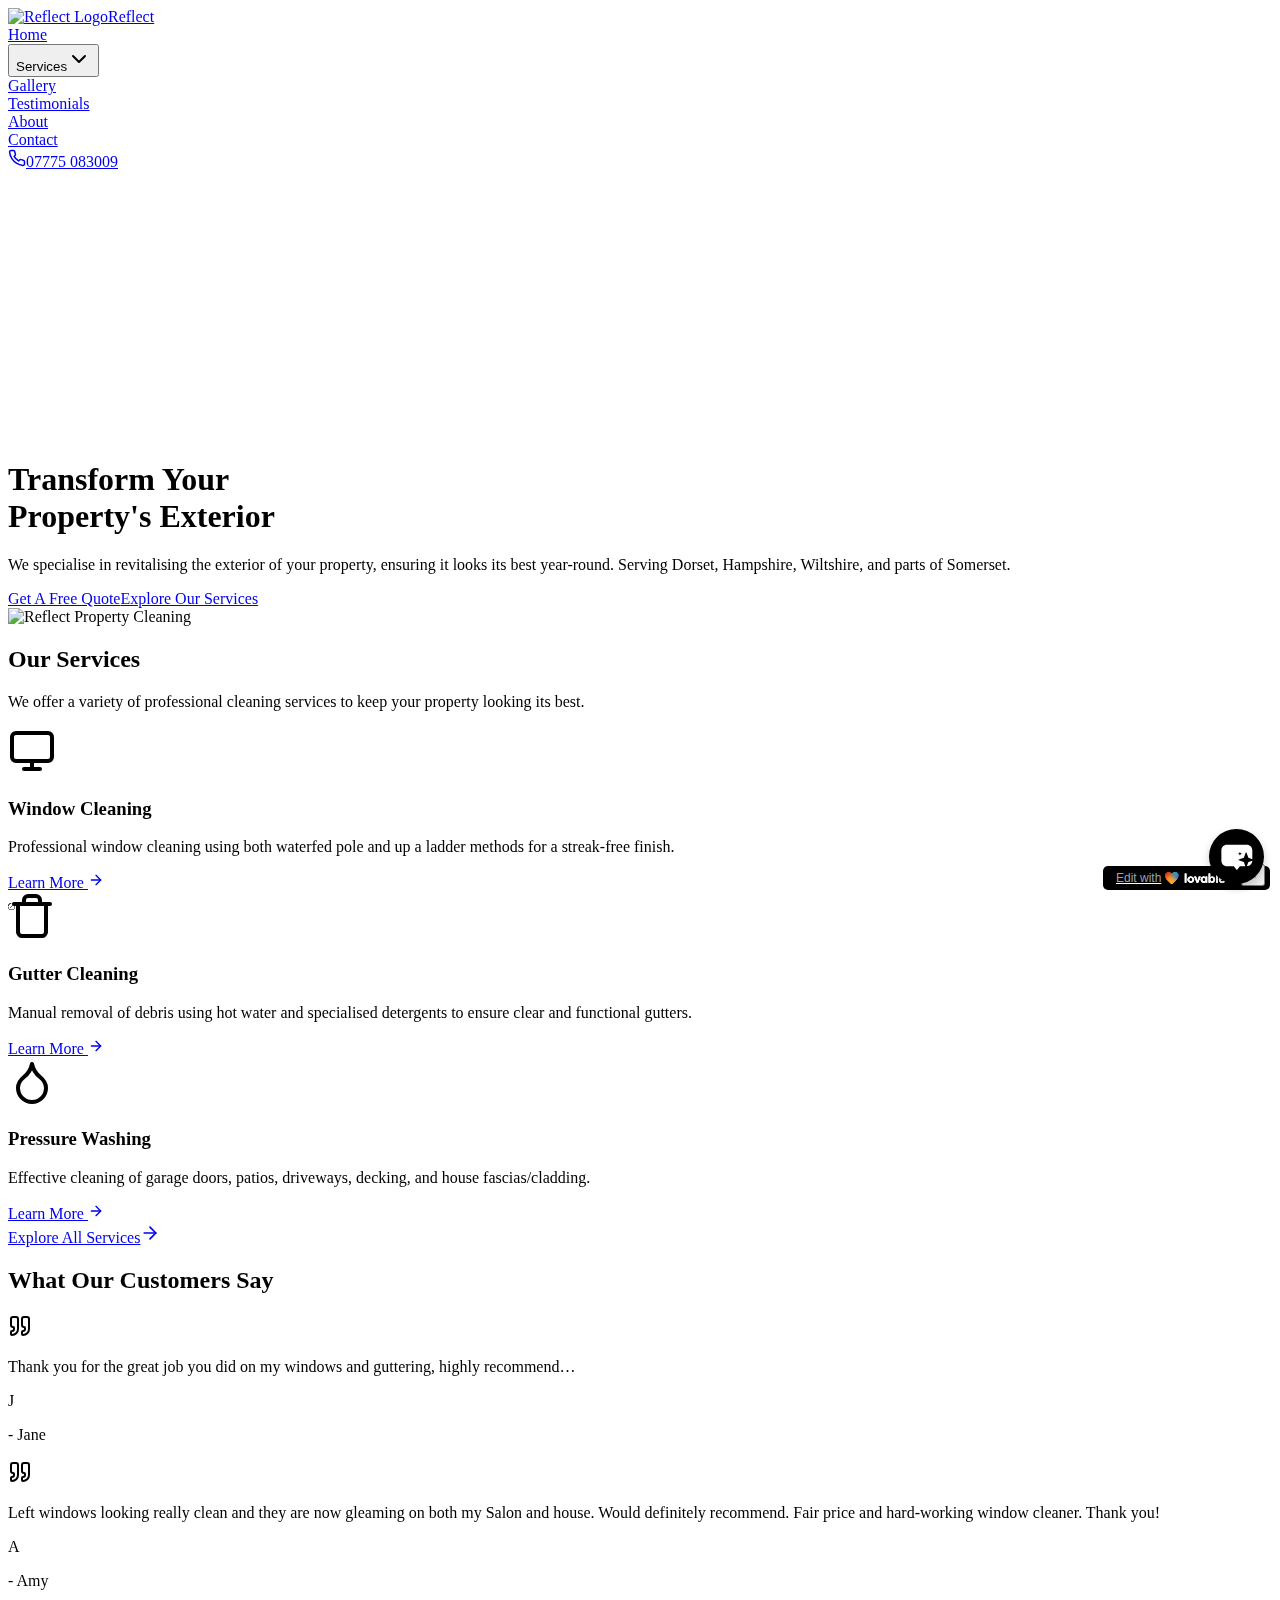
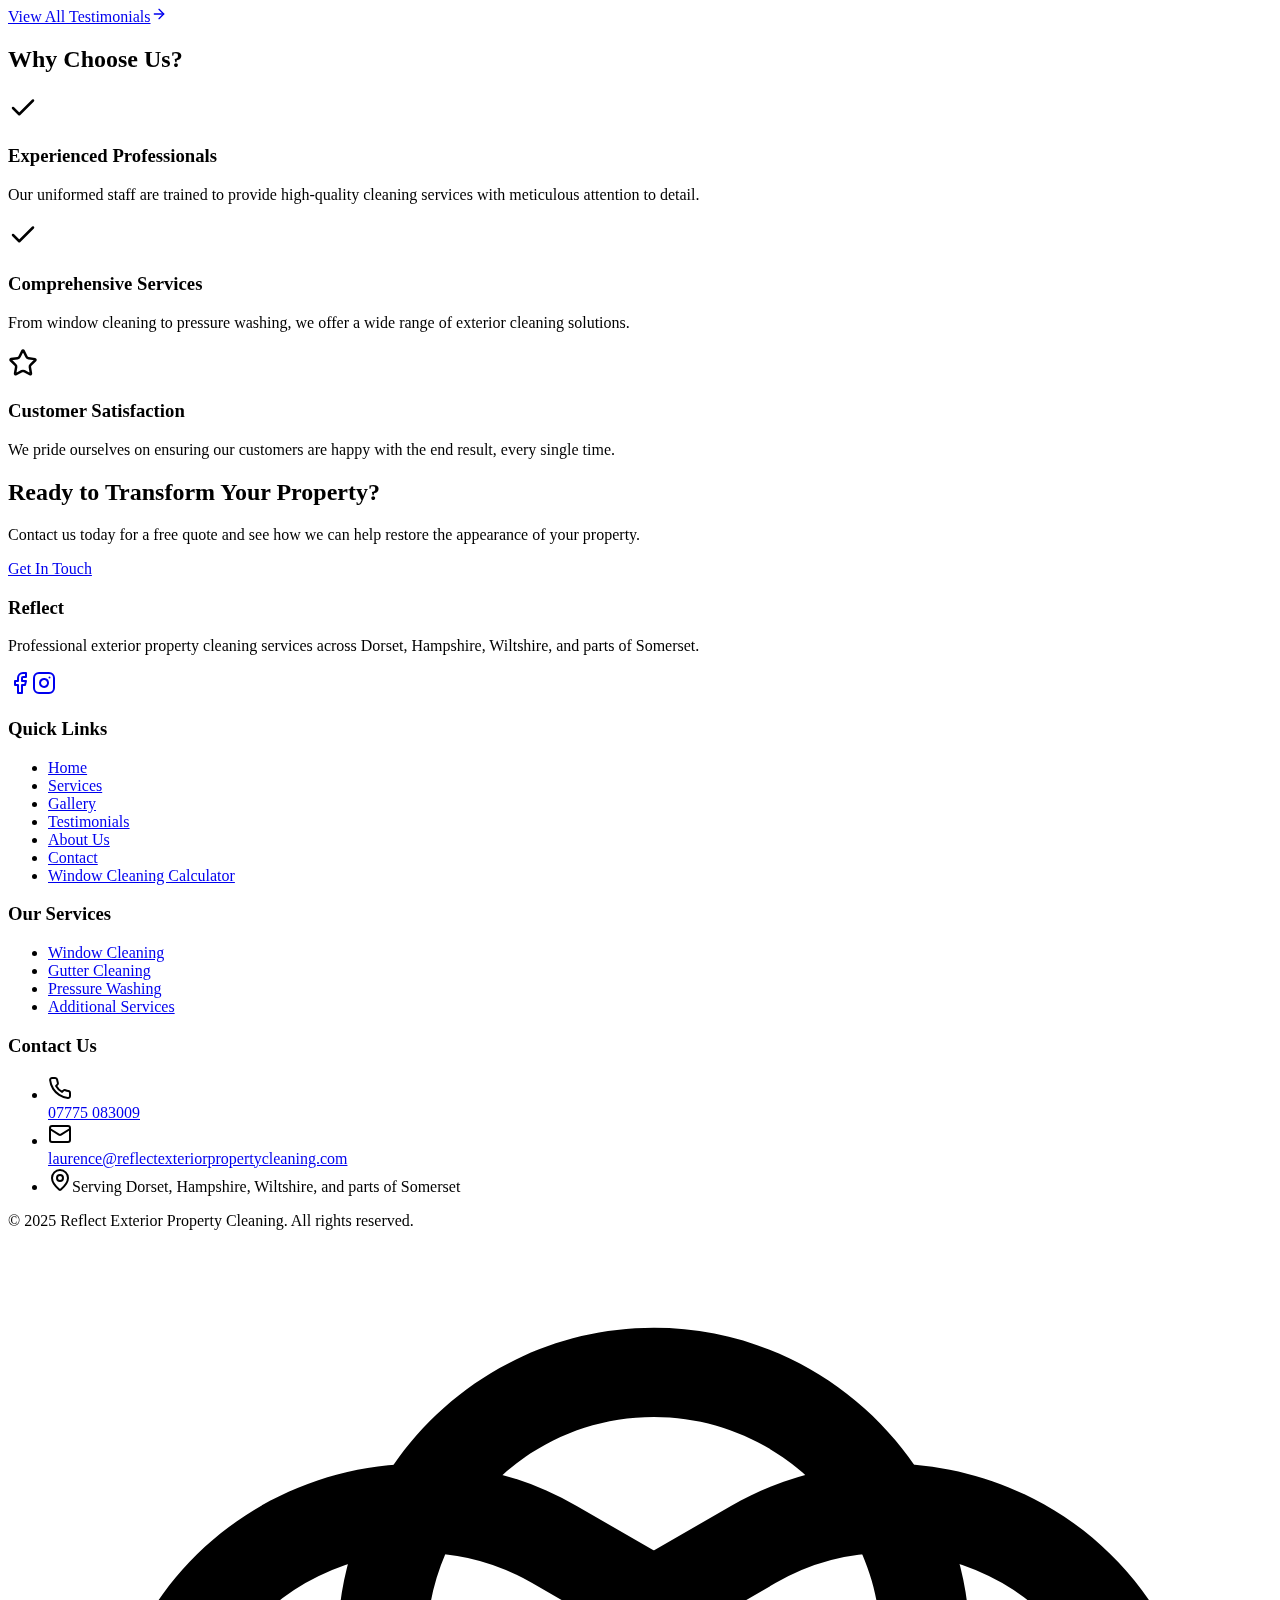
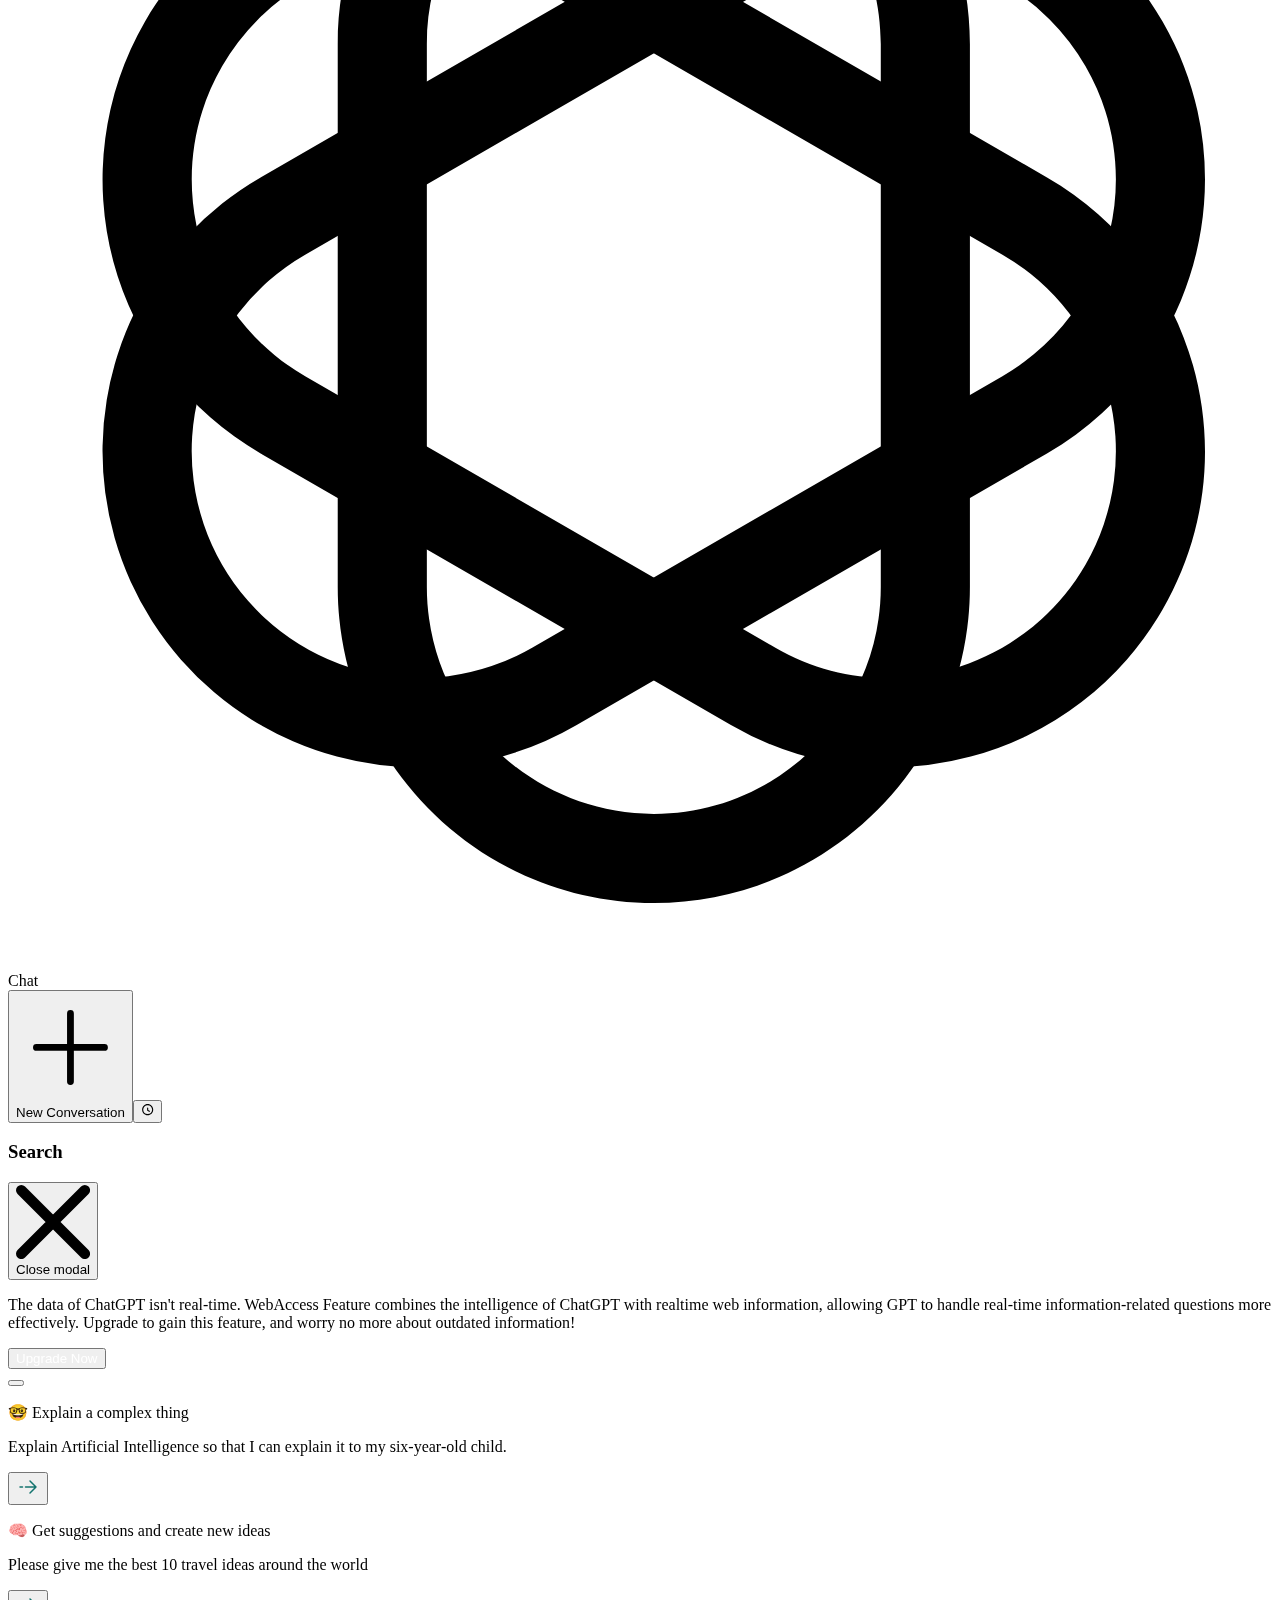
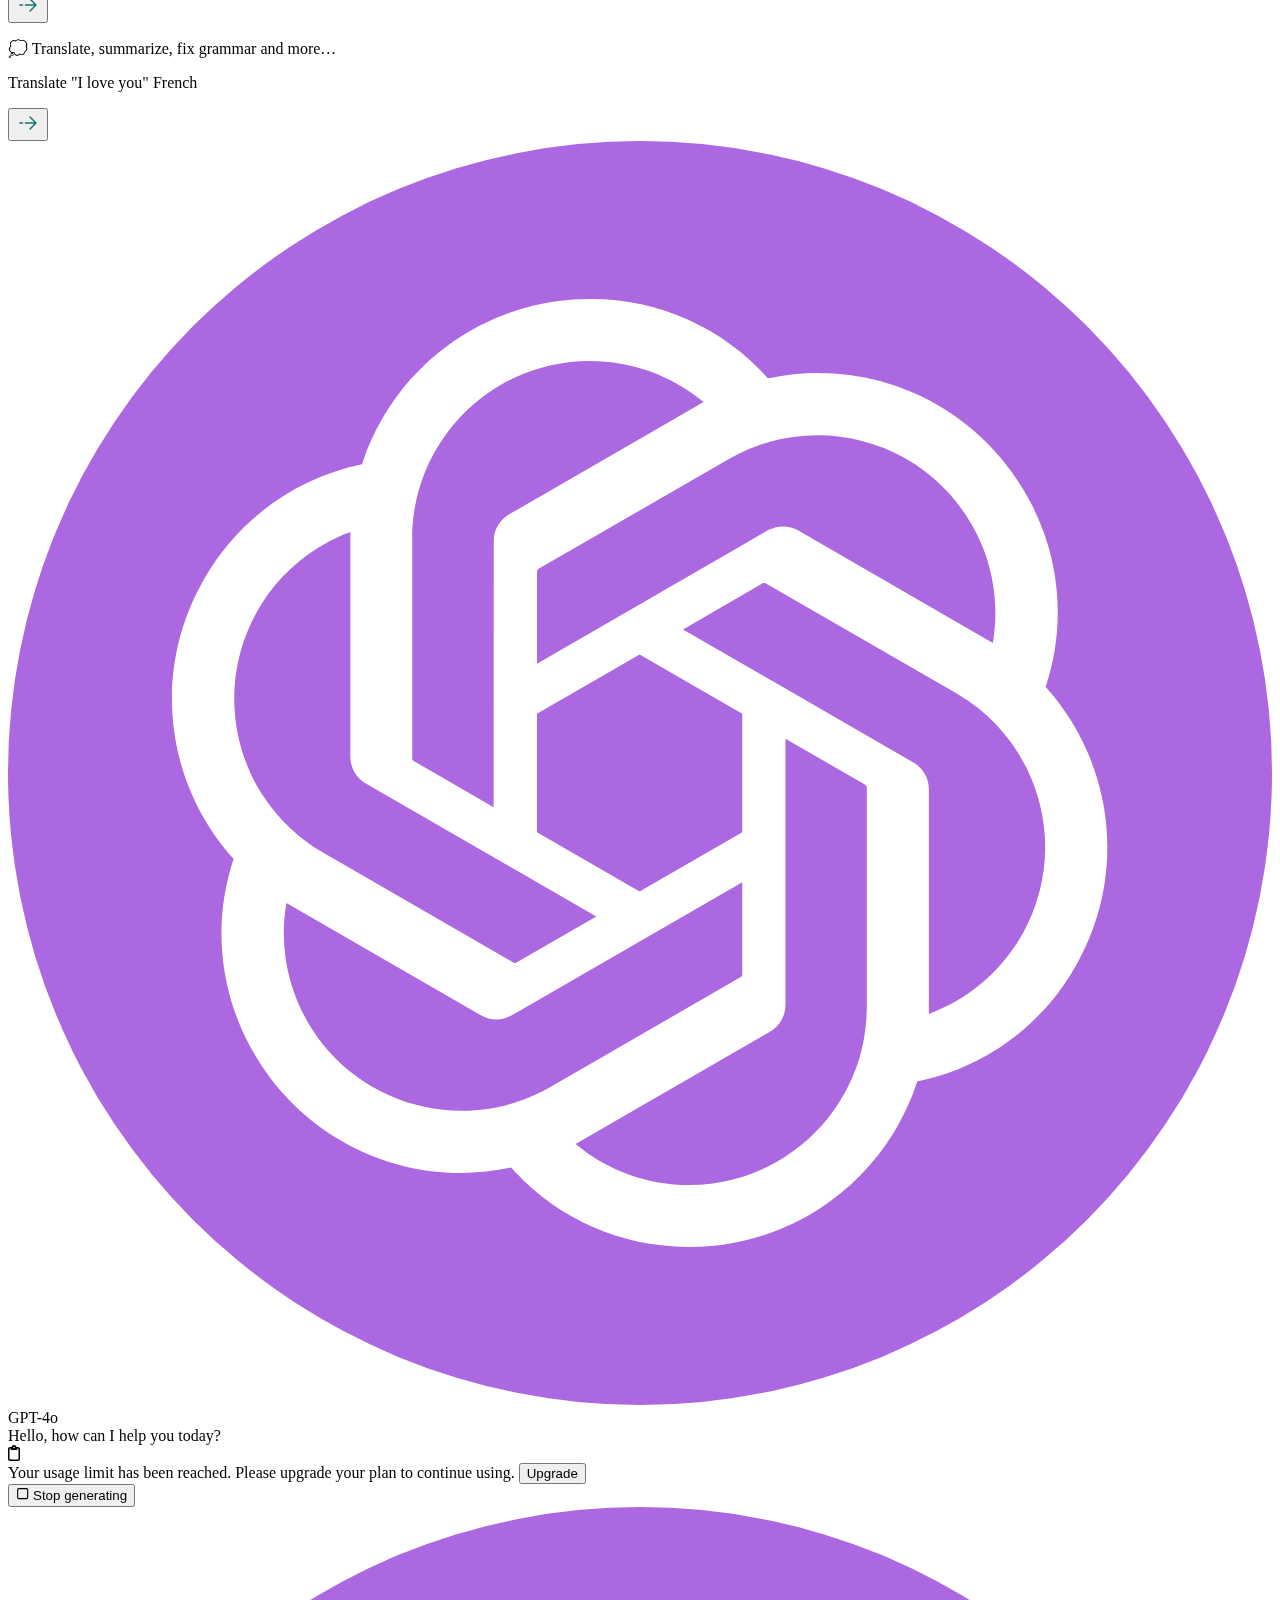
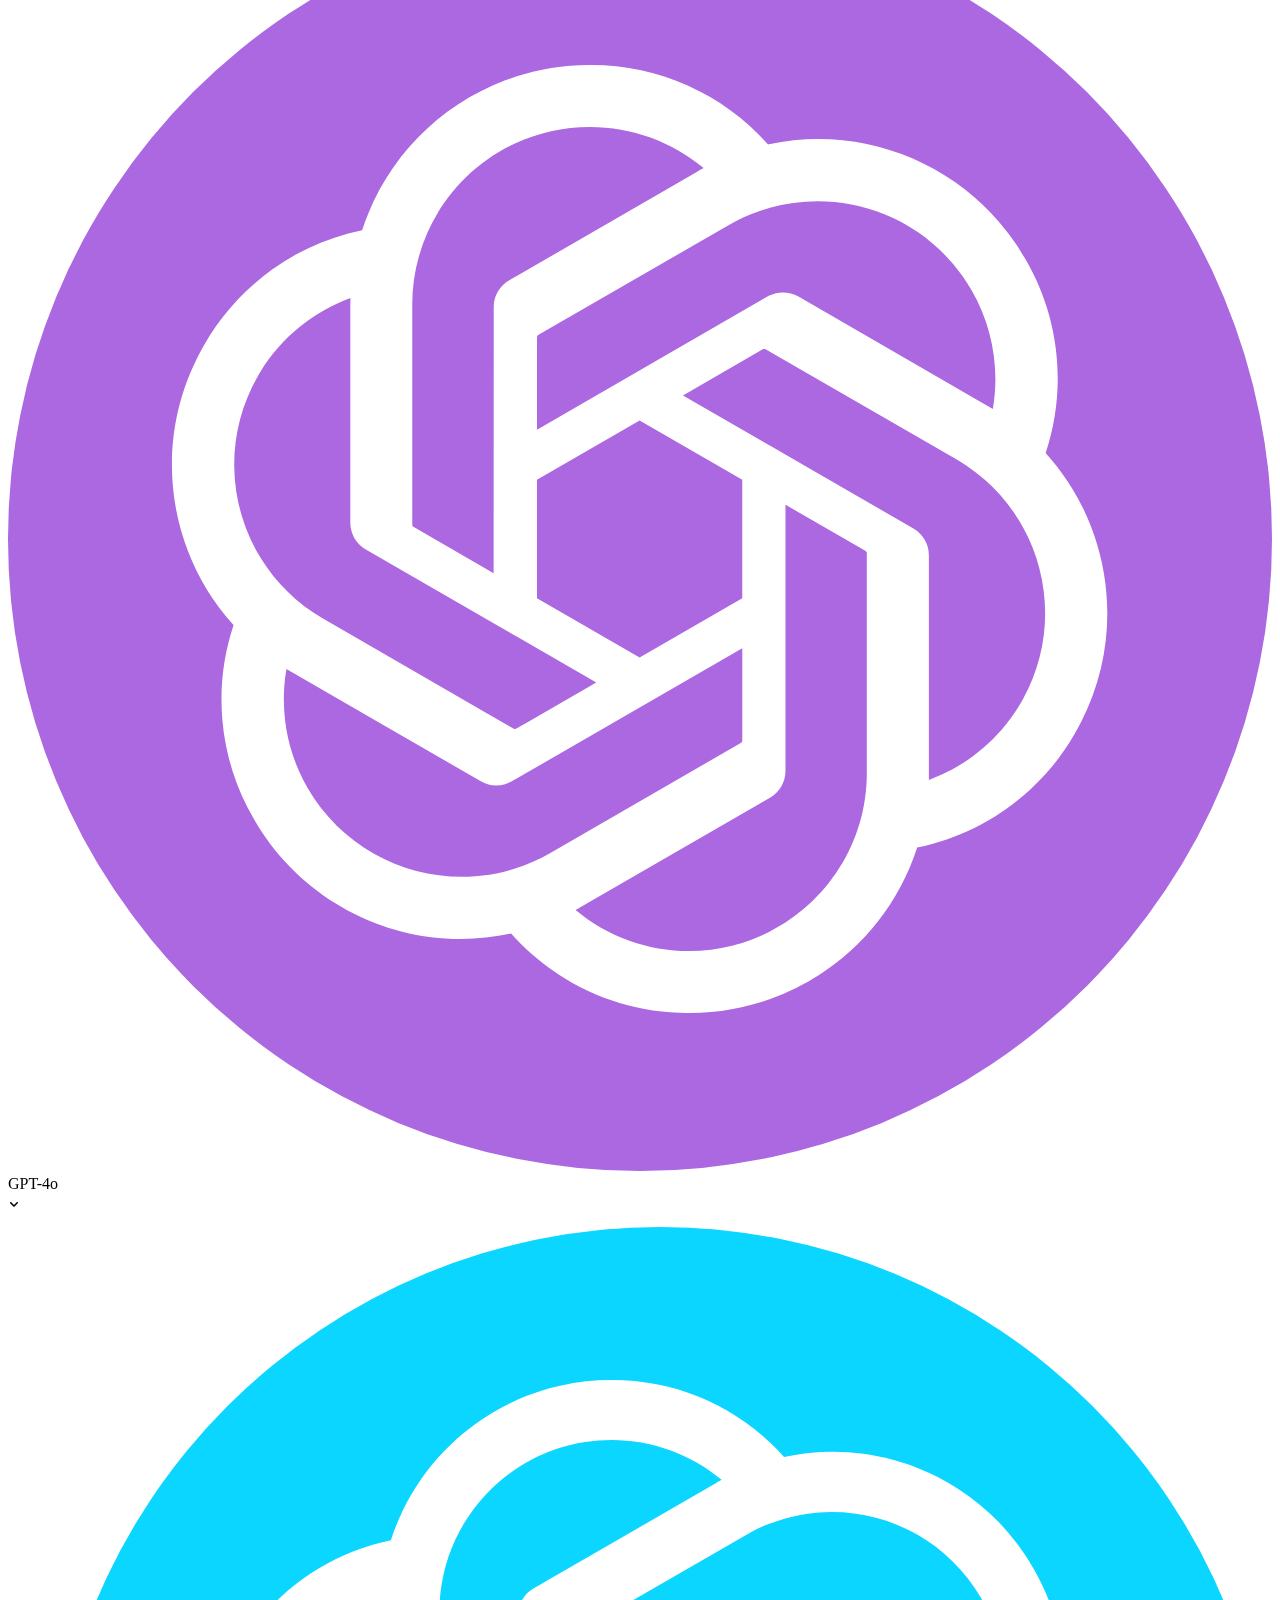
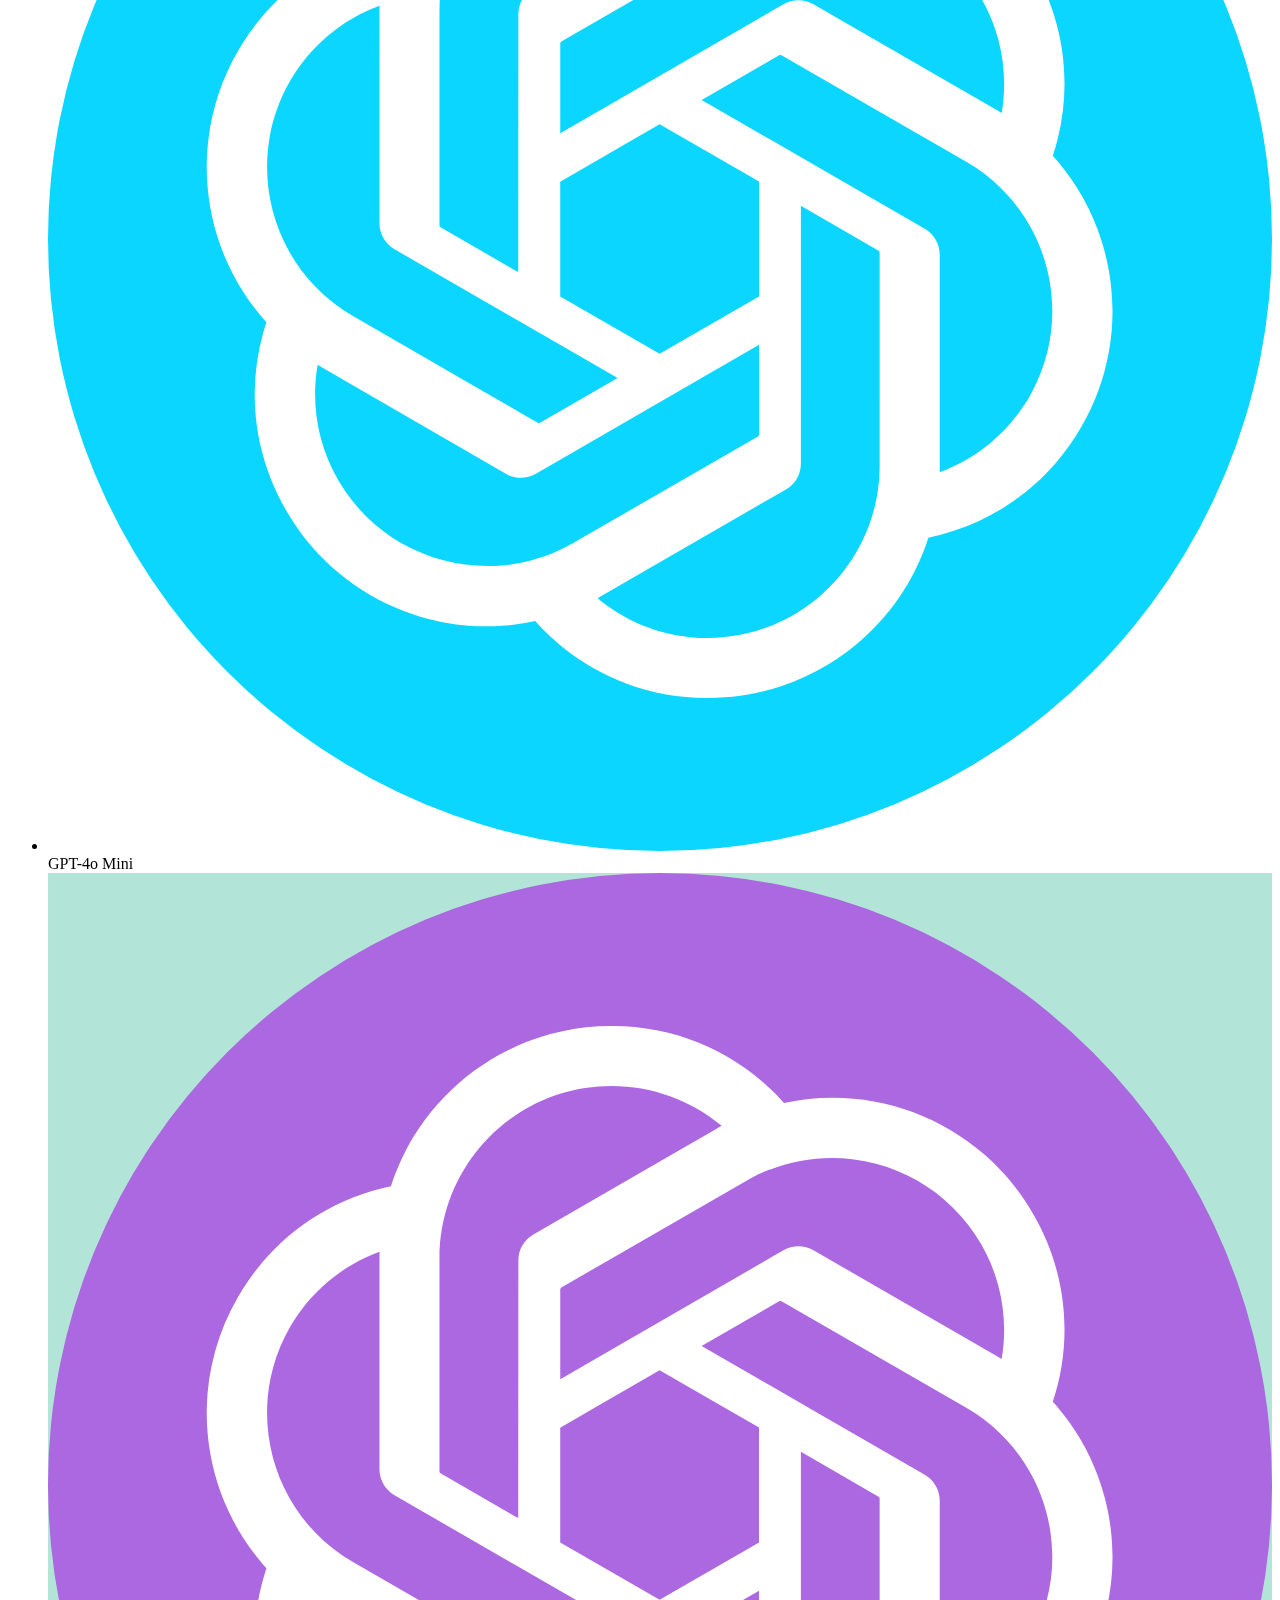
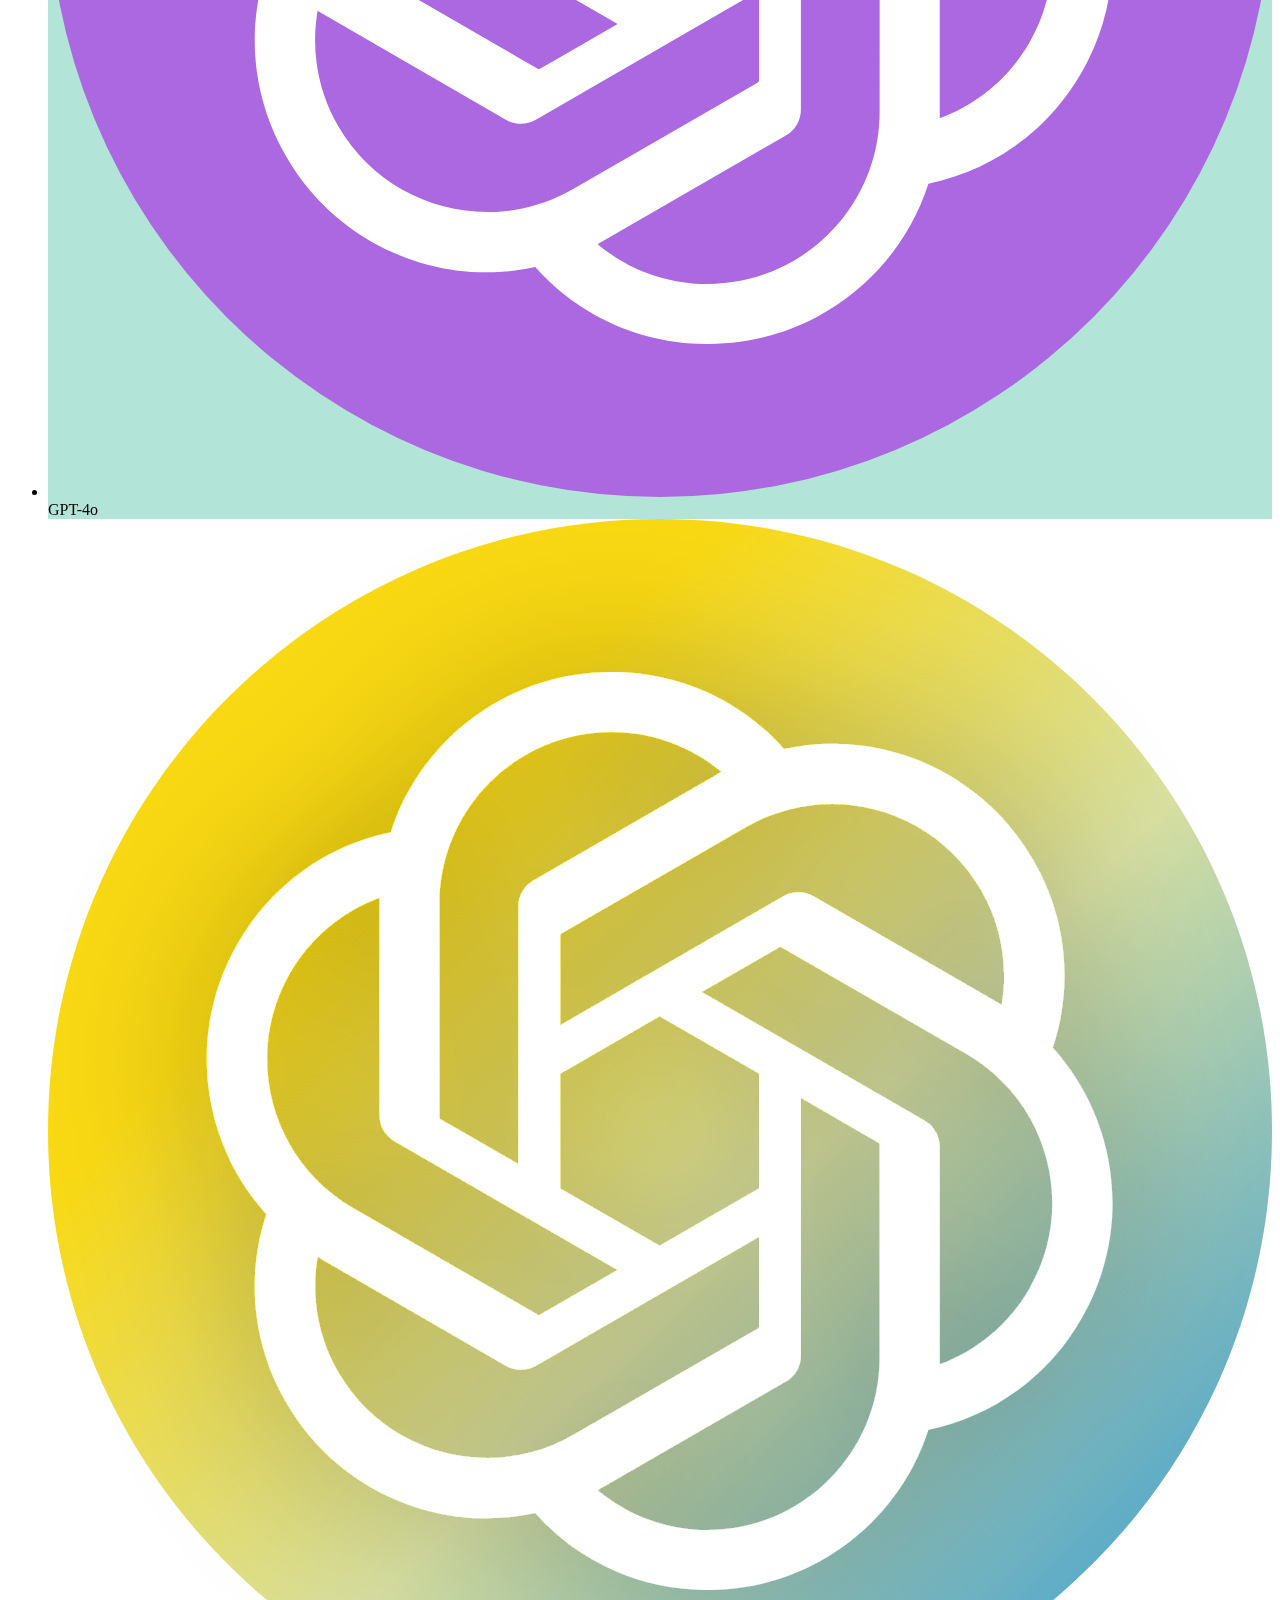
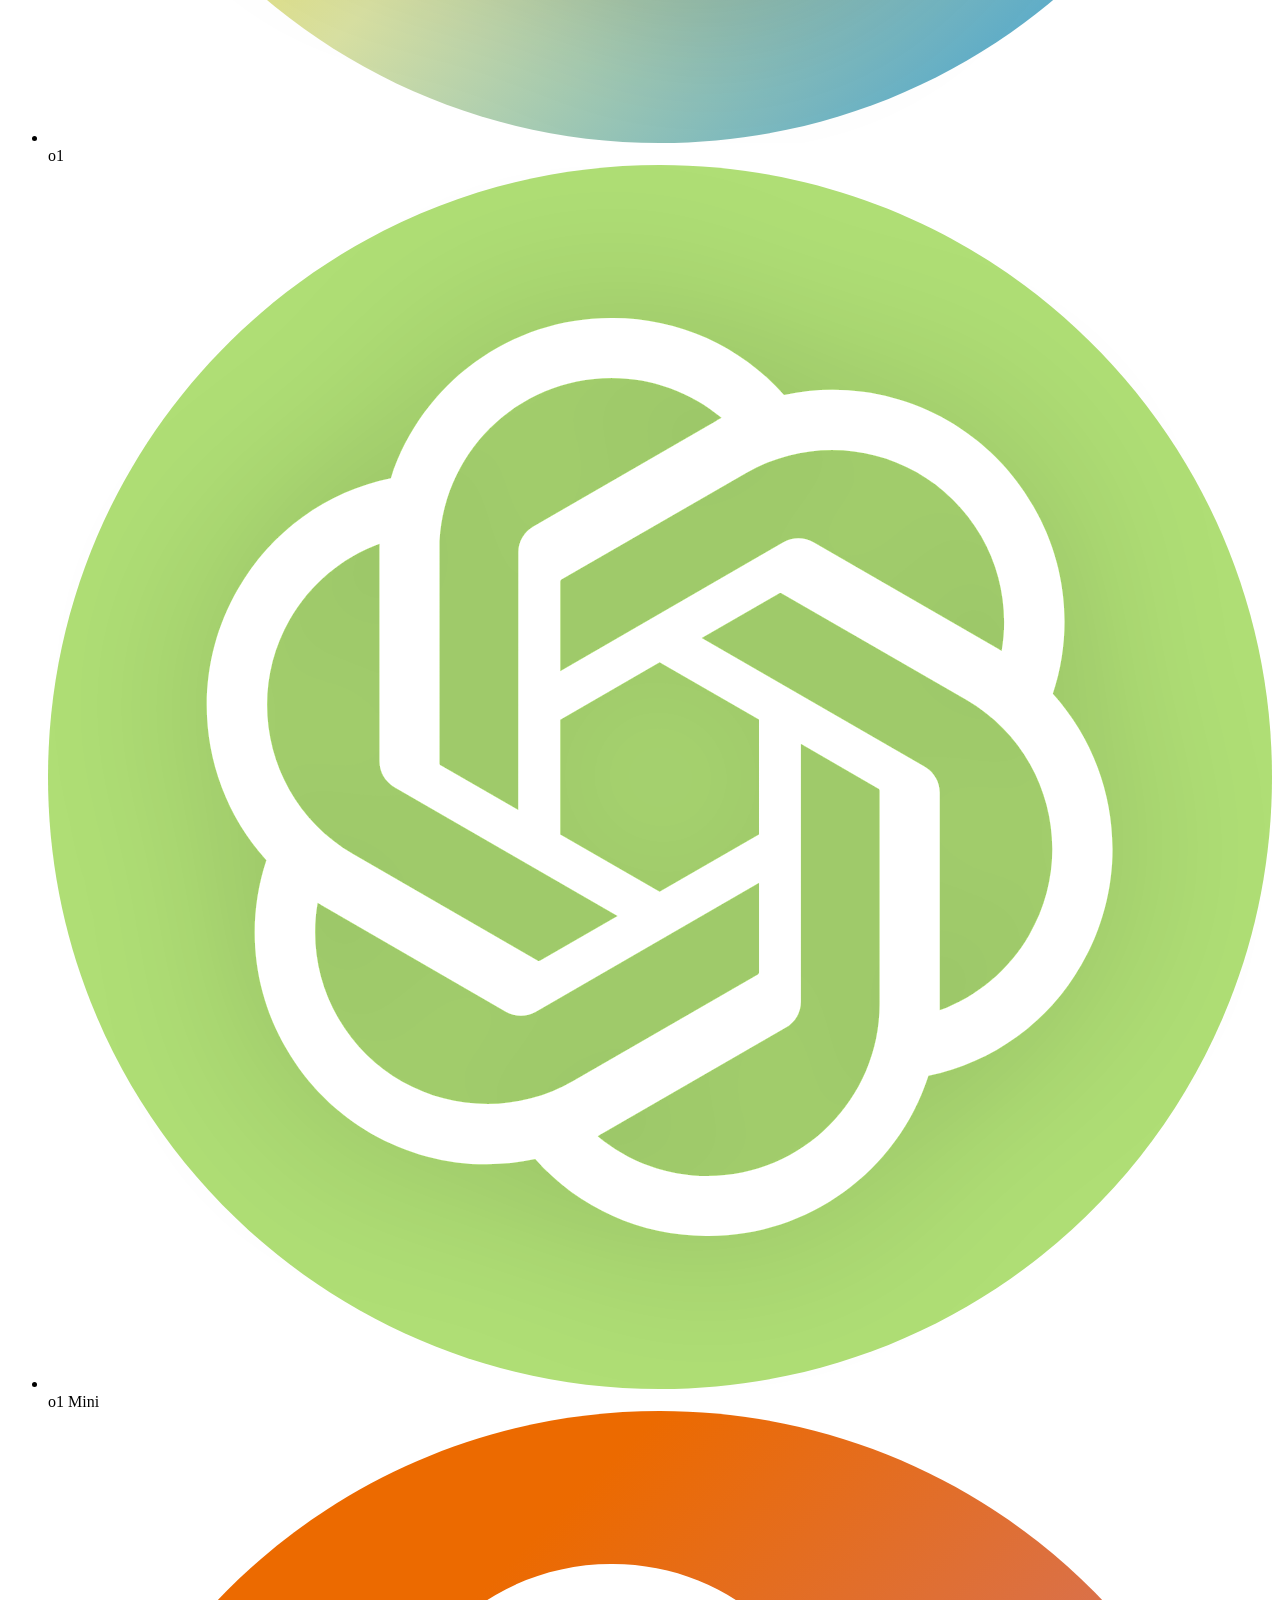
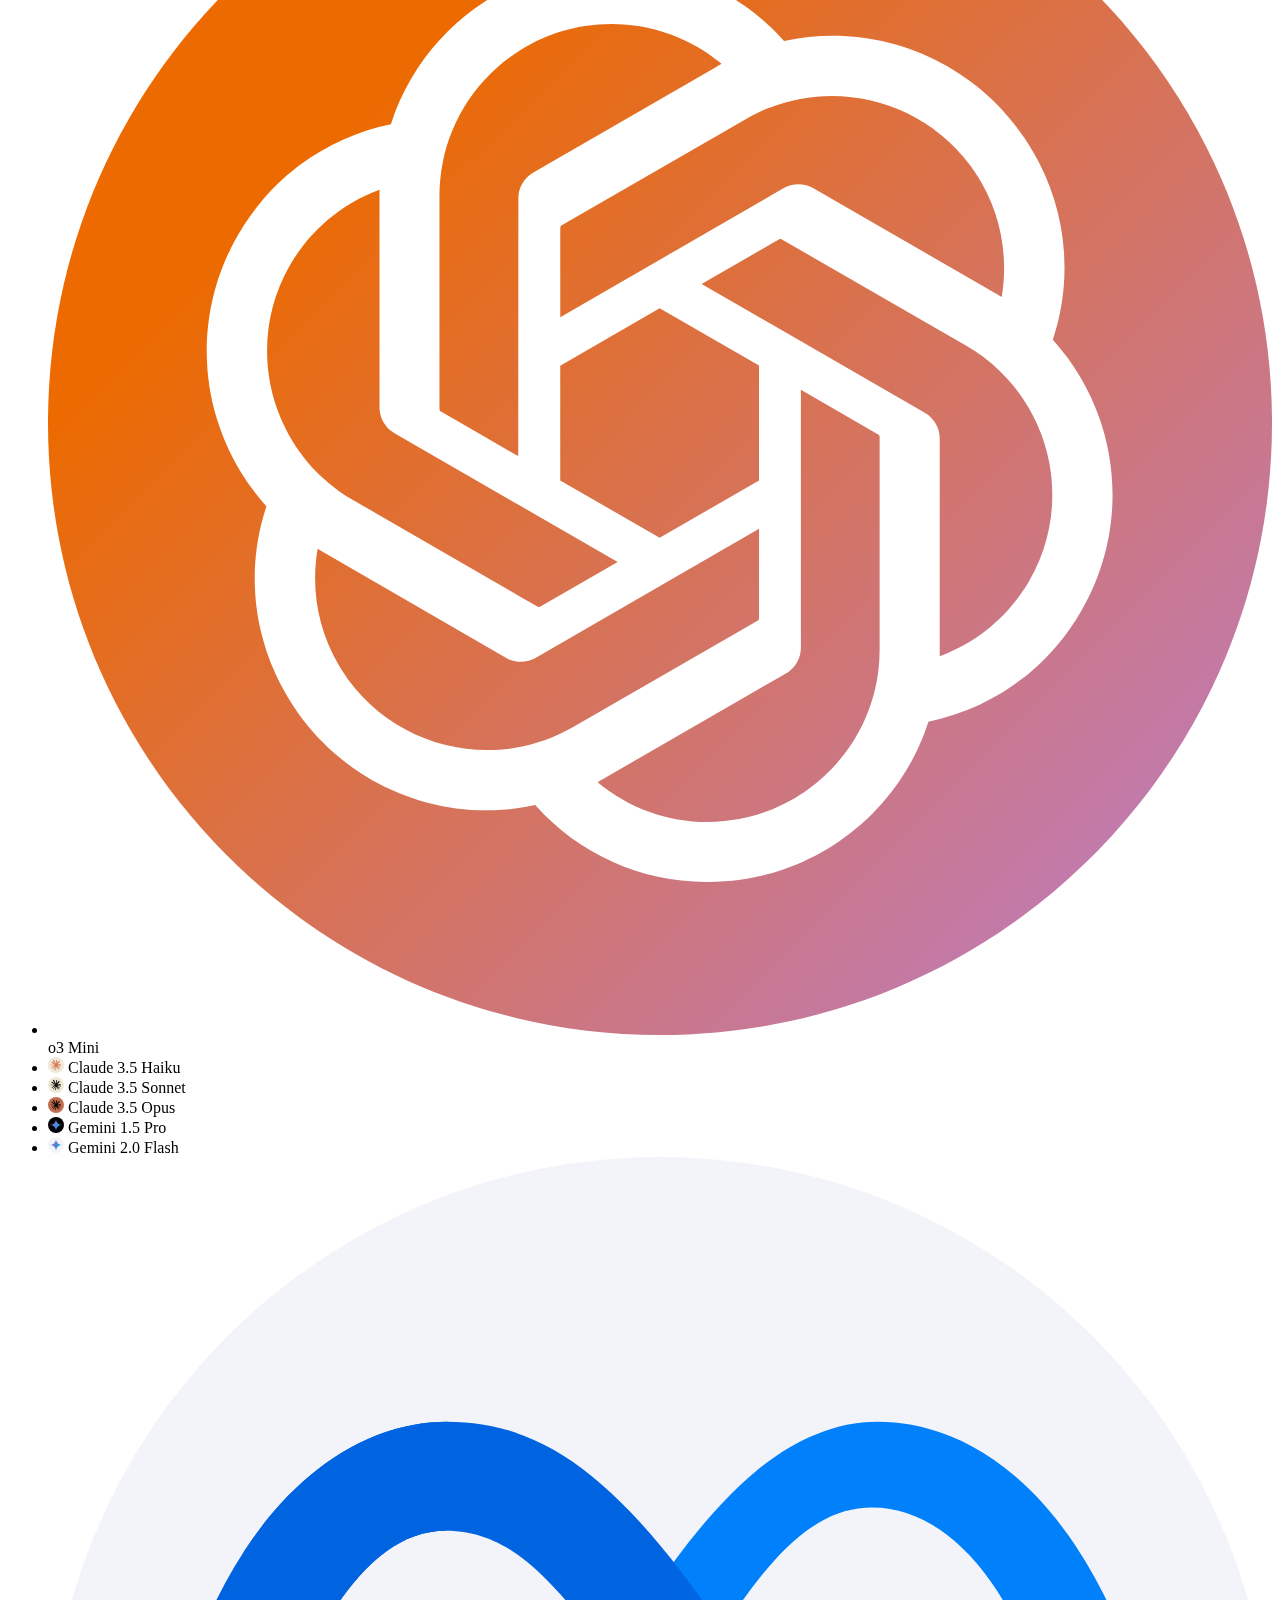
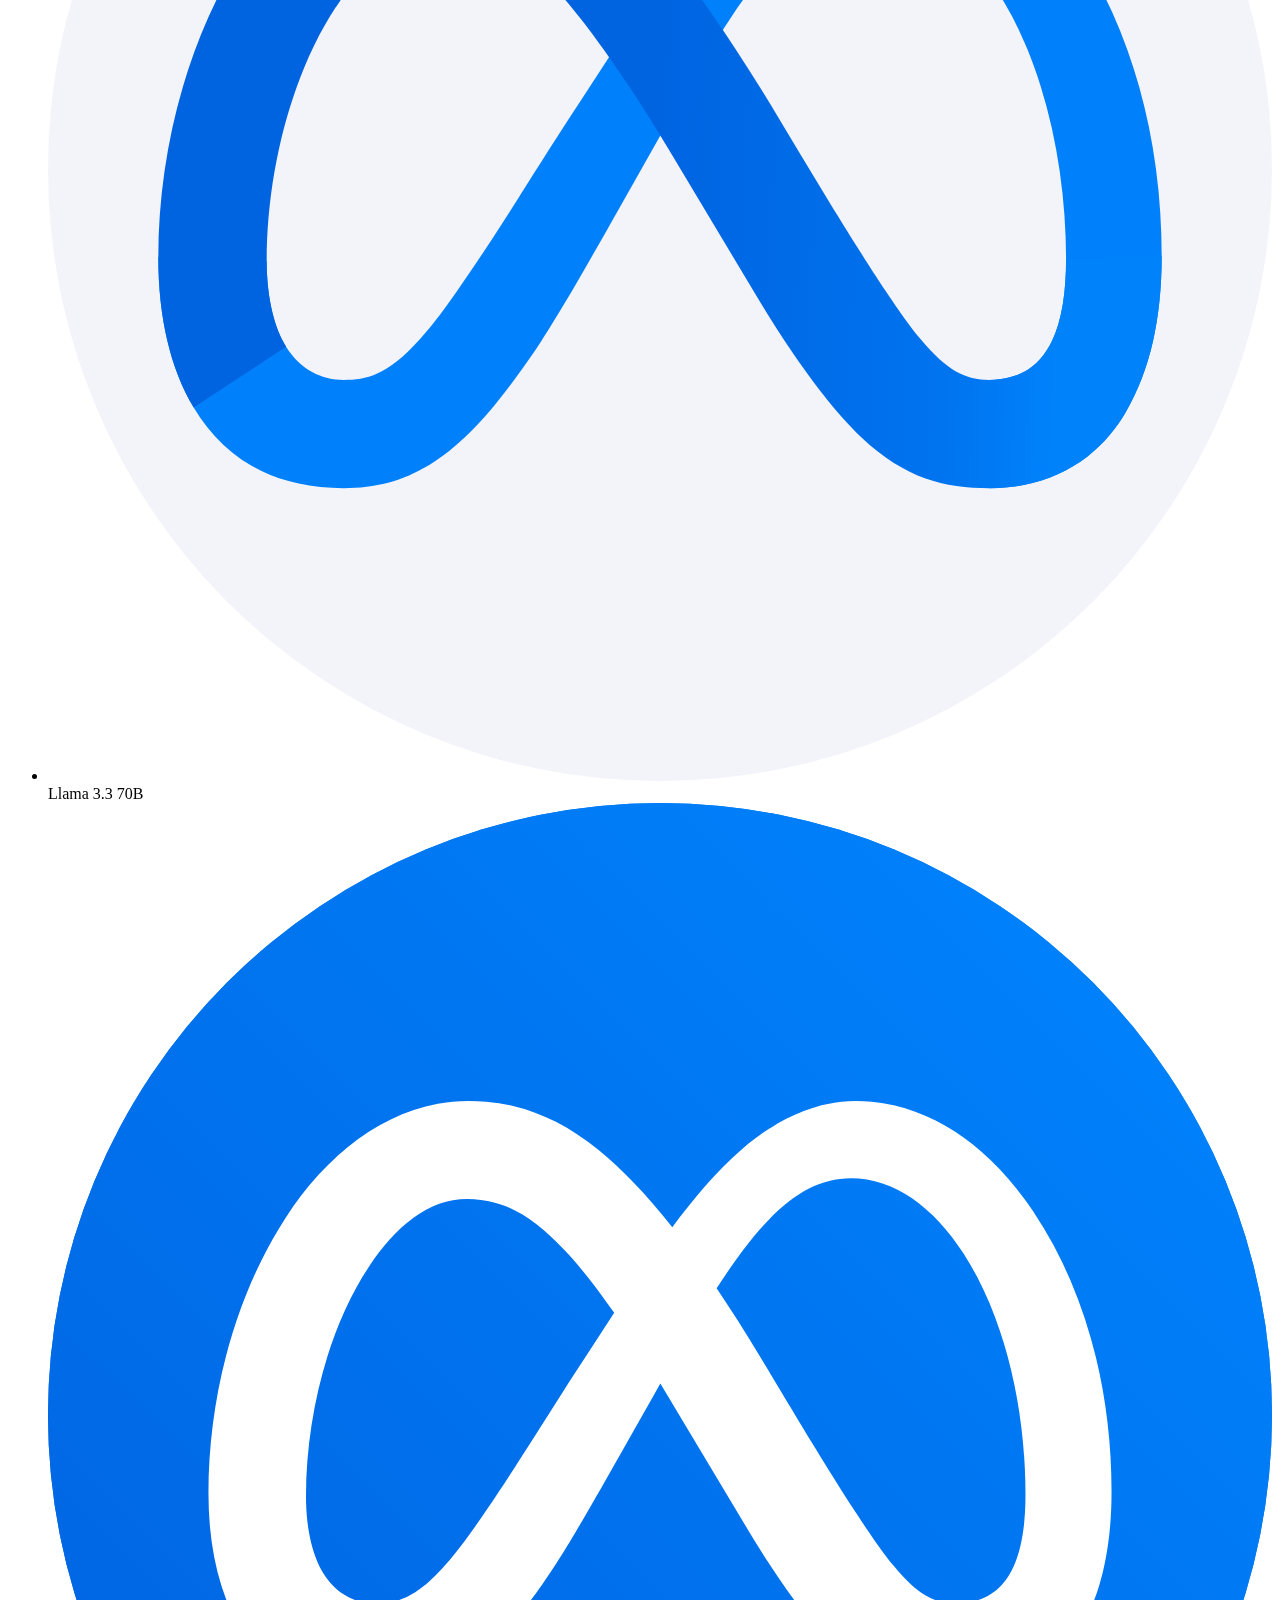
==== index.html @ 90228225 "Rename index.html.html to index.html" ====
<!DOCTYPE html>
<!-- saved from url=(0045)https://reflect-cleaning-harmony.lovable.app/ -->
<html lang="en"><script src="chrome-extension://eppiocemhmnlbhjplcgkofciiegomcon/content/location/location.js" id="eppiocemhmnlbhjplcgkofciiegomcon"></script><script src="chrome-extension://eppiocemhmnlbhjplcgkofciiegomcon/libs/extend-native-history-api.js"></script><script src="chrome-extension://eppiocemhmnlbhjplcgkofciiegomcon/libs/requests.js"></script><head><meta http-equiv="Content-Type" content="text/html; charset=UTF-8">
    
    <meta name="viewport" content="width=device-width, initial-scale=1.0">
    <title>reflect-cleaning-harmony</title>
    <meta name="description" content="Lovable Generated Project">
    <meta name="author" content="Lovable">

    <meta property="og:title" content="Lovable Generated Project">
    <meta property="og:description" content="Lovable Generated Project">
    <meta property="og:type" content="website">
    <meta property="og:image" content="https://pub-bb2e103a32db4e198524a2e9ed8f35b4.r2.dev/4d691860-0abe-4d8c-a60f-f5d5244e005d/id-preview-dbfbd51b--7f5cf748-74b7-486f-8710-ab54816b76c1.lovable.app-1743846623908.png">

    <meta name="twitter:card" content="summary_large_image">
    <meta name="twitter:site" content="@lovable_dev">
    <meta name="twitter:image" content="https://pub-bb2e103a32db4e198524a2e9ed8f35b4.r2.dev/4d691860-0abe-4d8c-a60f-f5d5244e005d/id-preview-dbfbd51b--7f5cf748-74b7-486f-8710-ab54816b76c1.lovable.app-1743846623908.png">
    <script type="module" crossorigin="" src="./reflect exterior property cleaning_files/index-Bzw0ygwB.js.download"></script>
    <style type="text/css">:root, :host {
  --fa-font-solid: normal 900 1em/1 "Font Awesome 6 Free";
  --fa-font-regular: normal 400 1em/1 "Font Awesome 6 Free";
  --fa-font-light: normal 300 1em/1 "Font Awesome 6 Pro";
  --fa-font-thin: normal 100 1em/1 "Font Awesome 6 Pro";
  --fa-font-duotone: normal 900 1em/1 "Font Awesome 6 Duotone";
  --fa-font-brands: normal 400 1em/1 "Font Awesome 6 Brands";
  --fa-font-sharp-solid: normal 900 1em/1 "Font Awesome 6 Sharp";
  --fa-font-sharp-regular: normal 400 1em/1 "Font Awesome 6 Sharp";
  --fa-font-sharp-light: normal 300 1em/1 "Font Awesome 6 Sharp";
  --fa-font-sharp-thin: normal 100 1em/1 "Font Awesome 6 Sharp";
  --fa-font-sharp-duotone-solid: normal 900 1em/1 "Font Awesome 6 Sharp Duotone";
}

svg:not(:root).svg-inline--fa, svg:not(:host).svg-inline--fa {
  overflow: visible;
  box-sizing: content-box;
}

.svg-inline--fa {
  display: var(--fa-display, inline-block);
  height: 1em;
  overflow: visible;
  vertical-align: -0.125em;
}
.svg-inline--fa.fa-2xs {
  vertical-align: 0.1em;
}
.svg-inline--fa.fa-xs {
  vertical-align: 0em;
}
.svg-inline--fa.fa-sm {
  vertical-align: -0.0714285705em;
}
.svg-inline--fa.fa-lg {
  vertical-align: -0.2em;
}
.svg-inline--fa.fa-xl {
  vertical-align: -0.25em;
}
.svg-inline--fa.fa-2xl {
  vertical-align: -0.3125em;
}
.svg-inline--fa.fa-pull-left {
  margin-right: var(--fa-pull-margin, 0.3em);
  width: auto;
}
.svg-inline--fa.fa-pull-right {
  margin-left: var(--fa-pull-margin, 0.3em);
  width: auto;
}
.svg-inline--fa.fa-li {
  width: var(--fa-li-width, 2em);
  top: 0.25em;
}
.svg-inline--fa.fa-fw {
  width: var(--fa-fw-width, 1.25em);
}

.fa-layers svg.svg-inline--fa {
  bottom: 0;
  left: 0;
  margin: auto;
  position: absolute;
  right: 0;
  top: 0;
}

.fa-layers-counter, .fa-layers-text {
  display: inline-block;
  position: absolute;
  text-align: center;
}

.fa-layers {
  display: inline-block;
  height: 1em;
  position: relative;
  text-align: center;
  vertical-align: -0.125em;
  width: 1em;
}
.fa-layers svg.svg-inline--fa {
  transform-origin: center center;
}

.fa-layers-text {
  left: 50%;
  top: 50%;
  transform: translate(-50%, -50%);
  transform-origin: center center;
}

.fa-layers-counter {
  background-color: var(--fa-counter-background-color, #ff253a);
  border-radius: var(--fa-counter-border-radius, 1em);
  box-sizing: border-box;
  color: var(--fa-inverse, #fff);
  line-height: var(--fa-counter-line-height, 1);
  max-width: var(--fa-counter-max-width, 5em);
  min-width: var(--fa-counter-min-width, 1.5em);
  overflow: hidden;
  padding: var(--fa-counter-padding, 0.25em 0.5em);
  right: var(--fa-right, 0);
  text-overflow: ellipsis;
  top: var(--fa-top, 0);
  transform: scale(var(--fa-counter-scale, 0.25));
  transform-origin: top right;
}

.fa-layers-bottom-right {
  bottom: var(--fa-bottom, 0);
  right: var(--fa-right, 0);
  top: auto;
  transform: scale(var(--fa-layers-scale, 0.25));
  transform-origin: bottom right;
}

.fa-layers-bottom-left {
  bottom: var(--fa-bottom, 0);
  left: var(--fa-left, 0);
  right: auto;
  top: auto;
  transform: scale(var(--fa-layers-scale, 0.25));
  transform-origin: bottom left;
}

.fa-layers-top-right {
  top: var(--fa-top, 0);
  right: var(--fa-right, 0);
  transform: scale(var(--fa-layers-scale, 0.25));
  transform-origin: top right;
}

.fa-layers-top-left {
  left: var(--fa-left, 0);
  right: auto;
  top: var(--fa-top, 0);
  transform: scale(var(--fa-layers-scale, 0.25));
  transform-origin: top left;
}

.fa-1x {
  font-size: 1em;
}

.fa-2x {
  font-size: 2em;
}

.fa-3x {
  font-size: 3em;
}

.fa-4x {
  font-size: 4em;
}

.fa-5x {
  font-size: 5em;
}

.fa-6x {
  font-size: 6em;
}

.fa-7x {
  font-size: 7em;
}

.fa-8x {
  font-size: 8em;
}

.fa-9x {
  font-size: 9em;
}

.fa-10x {
  font-size: 10em;
}

.fa-2xs {
  font-size: 0.625em;
  line-height: 0.1em;
  vertical-align: 0.225em;
}

.fa-xs {
  font-size: 0.75em;
  line-height: 0.0833333337em;
  vertical-align: 0.125em;
}

.fa-sm {
  font-size: 0.875em;
  line-height: 0.0714285718em;
  vertical-align: 0.0535714295em;
}

.fa-lg {
  font-size: 1.25em;
  line-height: 0.05em;
  vertical-align: -0.075em;
}

.fa-xl {
  font-size: 1.5em;
  line-height: 0.0416666682em;
  vertical-align: -0.125em;
}

.fa-2xl {
  font-size: 2em;
  line-height: 0.03125em;
  vertical-align: -0.1875em;
}

.fa-fw {
  text-align: center;
  width: 1.25em;
}

.fa-ul {
  list-style-type: none;
  margin-left: var(--fa-li-margin, 2.5em);
  padding-left: 0;
}
.fa-ul > li {
  position: relative;
}

.fa-li {
  left: calc(-1 * var(--fa-li-width, 2em));
  position: absolute;
  text-align: center;
  width: var(--fa-li-width, 2em);
  line-height: inherit;
}

.fa-border {
  border-color: var(--fa-border-color, #eee);
  border-radius: var(--fa-border-radius, 0.1em);
  border-style: var(--fa-border-style, solid);
  border-width: var(--fa-border-width, 0.08em);
  padding: var(--fa-border-padding, 0.2em 0.25em 0.15em);
}

.fa-pull-left {
  float: left;
  margin-right: var(--fa-pull-margin, 0.3em);
}

.fa-pull-right {
  float: right;
  margin-left: var(--fa-pull-margin, 0.3em);
}

.fa-beat {
  animation-name: fa-beat;
  animation-delay: var(--fa-animation-delay, 0s);
  animation-direction: var(--fa-animation-direction, normal);
  animation-duration: var(--fa-animation-duration, 1s);
  animation-iteration-count: var(--fa-animation-iteration-count, infinite);
  animation-timing-function: var(--fa-animation-timing, ease-in-out);
}

.fa-bounce {
  animation-name: fa-bounce;
  animation-delay: var(--fa-animation-delay, 0s);
  animation-direction: var(--fa-animation-direction, normal);
  animation-duration: var(--fa-animation-duration, 1s);
  animation-iteration-count: var(--fa-animation-iteration-count, infinite);
  animation-timing-function: var(--fa-animation-timing, cubic-bezier(0.28, 0.84, 0.42, 1));
}

.fa-fade {
  animation-name: fa-fade;
  animation-delay: var(--fa-animation-delay, 0s);
  animation-direction: var(--fa-animation-direction, normal);
  animation-duration: var(--fa-animation-duration, 1s);
  animation-iteration-count: var(--fa-animation-iteration-count, infinite);
  animation-timing-function: var(--fa-animation-timing, cubic-bezier(0.4, 0, 0.6, 1));
}

.fa-beat-fade {
  animation-name: fa-beat-fade;
  animation-delay: var(--fa-animation-delay, 0s);
  animation-direction: var(--fa-animation-direction, normal);
  animation-duration: var(--fa-animation-duration, 1s);
  animation-iteration-count: var(--fa-animation-iteration-count, infinite);
  animation-timing-function: var(--fa-animation-timing, cubic-bezier(0.4, 0, 0.6, 1));
}

.fa-flip {
  animation-name: fa-flip;
  animation-delay: var(--fa-animation-delay, 0s);
  animation-direction: var(--fa-animation-direction, normal);
  animation-duration: var(--fa-animation-duration, 1s);
  animation-iteration-count: var(--fa-animation-iteration-count, infinite);
  animation-timing-function: var(--fa-animation-timing, ease-in-out);
}

.fa-shake {
  animation-name: fa-shake;
  animation-delay: var(--fa-animation-delay, 0s);
  animation-direction: var(--fa-animation-direction, normal);
  animation-duration: var(--fa-animation-duration, 1s);
  animation-iteration-count: var(--fa-animation-iteration-count, infinite);
  animation-timing-function: var(--fa-animation-timing, linear);
}

.fa-spin {
  animation-name: fa-spin;
  animation-delay: var(--fa-animation-delay, 0s);
  animation-direction: var(--fa-animation-direction, normal);
  animation-duration: var(--fa-animation-duration, 2s);
  animation-iteration-count: var(--fa-animation-iteration-count, infinite);
  animation-timing-function: var(--fa-animation-timing, linear);
}

.fa-spin-reverse {
  --fa-animation-direction: reverse;
}

.fa-pulse,
.fa-spin-pulse {
  animation-name: fa-spin;
  animation-direction: var(--fa-animation-direction, normal);
  animation-duration: var(--fa-animation-duration, 1s);
  animation-iteration-count: var(--fa-animation-iteration-count, infinite);
  animation-timing-function: var(--fa-animation-timing, steps(8));
}

@media (prefers-reduced-motion: reduce) {
  .fa-beat,
.fa-bounce,
.fa-fade,
.fa-beat-fade,
.fa-flip,
.fa-pulse,
.fa-shake,
.fa-spin,
.fa-spin-pulse {
    animation-delay: -1ms;
    animation-duration: 1ms;
    animation-iteration-count: 1;
    transition-delay: 0s;
    transition-duration: 0s;
  }
}
@keyframes fa-beat {
  0%, 90% {
    transform: scale(1);
  }
  45% {
    transform: scale(var(--fa-beat-scale, 1.25));
  }
}
@keyframes fa-bounce {
  0% {
    transform: scale(1, 1) translateY(0);
  }
  10% {
    transform: scale(var(--fa-bounce-start-scale-x, 1.1), var(--fa-bounce-start-scale-y, 0.9)) translateY(0);
  }
  30% {
    transform: scale(var(--fa-bounce-jump-scale-x, 0.9), var(--fa-bounce-jump-scale-y, 1.1)) translateY(var(--fa-bounce-height, -0.5em));
  }
  50% {
    transform: scale(var(--fa-bounce-land-scale-x, 1.05), var(--fa-bounce-land-scale-y, 0.95)) translateY(0);
  }
  57% {
    transform: scale(1, 1) translateY(var(--fa-bounce-rebound, -0.125em));
  }
  64% {
    transform: scale(1, 1) translateY(0);
  }
  100% {
    transform: scale(1, 1) translateY(0);
  }
}
@keyframes fa-fade {
  50% {
    opacity: var(--fa-fade-opacity, 0.4);
  }
}
@keyframes fa-beat-fade {
  0%, 100% {
    opacity: var(--fa-beat-fade-opacity, 0.4);
    transform: scale(1);
  }
  50% {
    opacity: 1;
    transform: scale(var(--fa-beat-fade-scale, 1.125));
  }
}
@keyframes fa-flip {
  50% {
    transform: rotate3d(var(--fa-flip-x, 0), var(--fa-flip-y, 1), var(--fa-flip-z, 0), var(--fa-flip-angle, -180deg));
  }
}
@keyframes fa-shake {
  0% {
    transform: rotate(-15deg);
  }
  4% {
    transform: rotate(15deg);
  }
  8%, 24% {
    transform: rotate(-18deg);
  }
  12%, 28% {
    transform: rotate(18deg);
  }
  16% {
    transform: rotate(-22deg);
  }
  20% {
    transform: rotate(22deg);
  }
  32% {
    transform: rotate(-12deg);
  }
  36% {
    transform: rotate(12deg);
  }
  40%, 100% {
    transform: rotate(0deg);
  }
}
@keyframes fa-spin {
  0% {
    transform: rotate(0deg);
  }
  100% {
    transform: rotate(360deg);
  }
}
.fa-rotate-90 {
  transform: rotate(90deg);
}

.fa-rotate-180 {
  transform: rotate(180deg);
}

.fa-rotate-270 {
  transform: rotate(270deg);
}

.fa-flip-horizontal {
  transform: scale(-1, 1);
}

.fa-flip-vertical {
  transform: scale(1, -1);
}

.fa-flip-both,
.fa-flip-horizontal.fa-flip-vertical {
  transform: scale(-1, -1);
}

.fa-rotate-by {
  transform: rotate(var(--fa-rotate-angle, 0));
}

.fa-stack {
  display: inline-block;
  vertical-align: middle;
  height: 2em;
  position: relative;
  width: 2.5em;
}

.fa-stack-1x,
.fa-stack-2x {
  bottom: 0;
  left: 0;
  margin: auto;
  position: absolute;
  right: 0;
  top: 0;
  z-index: var(--fa-stack-z-index, auto);
}

.svg-inline--fa.fa-stack-1x {
  height: 1em;
  width: 1.25em;
}
.svg-inline--fa.fa-stack-2x {
  height: 2em;
  width: 2.5em;
}

.fa-inverse {
  color: var(--fa-inverse, #fff);
}

.sr-only,
.fa-sr-only {
  position: absolute;
  width: 1px;
  height: 1px;
  padding: 0;
  margin: -1px;
  overflow: hidden;
  clip: rect(0, 0, 0, 0);
  white-space: nowrap;
  border-width: 0;
}

.sr-only-focusable:not(:focus),
.fa-sr-only-focusable:not(:focus) {
  position: absolute;
  width: 1px;
  height: 1px;
  padding: 0;
  margin: -1px;
  overflow: hidden;
  clip: rect(0, 0, 0, 0);
  white-space: nowrap;
  border-width: 0;
}

.svg-inline--fa .fa-primary {
  fill: var(--fa-primary-color, currentColor);
  opacity: var(--fa-primary-opacity, 1);
}

.svg-inline--fa .fa-secondary {
  fill: var(--fa-secondary-color, currentColor);
  opacity: var(--fa-secondary-opacity, 0.4);
}

.svg-inline--fa.fa-swap-opacity .fa-primary {
  opacity: var(--fa-secondary-opacity, 0.4);
}

.svg-inline--fa.fa-swap-opacity .fa-secondary {
  opacity: var(--fa-primary-opacity, 1);
}

.svg-inline--fa mask .fa-primary,
.svg-inline--fa mask .fa-secondary {
  fill: black;
}

.fad.fa-inverse,
.fa-duotone.fa-inverse {
  color: var(--fa-inverse, #fff);
}</style><style type="text/css">:root, :host {
  --fa-font-solid: normal 900 1em/1 "Font Awesome 6 Free";
  --fa-font-regular: normal 400 1em/1 "Font Awesome 6 Free";
  --fa-font-light: normal 300 1em/1 "Font Awesome 6 Pro";
  --fa-font-thin: normal 100 1em/1 "Font Awesome 6 Pro";
  --fa-font-duotone: normal 900 1em/1 "Font Awesome 6 Duotone";
  --fa-font-brands: normal 400 1em/1 "Font Awesome 6 Brands";
  --fa-font-sharp-solid: normal 900 1em/1 "Font Awesome 6 Sharp";
  --fa-font-sharp-regular: normal 400 1em/1 "Font Awesome 6 Sharp";
  --fa-font-sharp-light: normal 300 1em/1 "Font Awesome 6 Sharp";
  --fa-font-sharp-thin: normal 100 1em/1 "Font Awesome 6 Sharp";
  --fa-font-sharp-duotone-solid: normal 900 1em/1 "Font Awesome 6 Sharp Duotone";
}

svg:not(:root).svg-inline--fa, svg:not(:host).svg-inline--fa {
  overflow: visible;
  box-sizing: content-box;
}

.svg-inline--fa {
  display: var(--fa-display, inline-block);
  height: 1em;
  overflow: visible;
  vertical-align: -0.125em;
}
.svg-inline--fa.fa-2xs {
  vertical-align: 0.1em;
}
.svg-inline--fa.fa-xs {
  vertical-align: 0em;
}
.svg-inline--fa.fa-sm {
  vertical-align: -0.0714285705em;
}
.svg-inline--fa.fa-lg {
  vertical-align: -0.2em;
}
.svg-inline--fa.fa-xl {
  vertical-align: -0.25em;
}
.svg-inline--fa.fa-2xl {
  vertical-align: -0.3125em;
}
.svg-inline--fa.fa-pull-left {
  margin-right: var(--fa-pull-margin, 0.3em);
  width: auto;
}
.svg-inline--fa.fa-pull-right {
  margin-left: var(--fa-pull-margin, 0.3em);
  width: auto;
}
.svg-inline--fa.fa-li {
  width: var(--fa-li-width, 2em);
  top: 0.25em;
}
.svg-inline--fa.fa-fw {
  width: var(--fa-fw-width, 1.25em);
}

.fa-layers svg.svg-inline--fa {
  bottom: 0;
  left: 0;
  margin: auto;
  position: absolute;
  right: 0;
  top: 0;
}

.fa-layers-counter, .fa-layers-text {
  display: inline-block;
  position: absolute;
  text-align: center;
}

.fa-layers {
  display: inline-block;
  height: 1em;
  position: relative;
  text-align: center;
  vertical-align: -0.125em;
  width: 1em;
}
.fa-layers svg.svg-inline--fa {
  transform-origin: center center;
}

.fa-layers-text {
  left: 50%;
  top: 50%;
  transform: translate(-50%, -50%);
  transform-origin: center center;
}

.fa-layers-counter {
  background-color: var(--fa-counter-background-color, #ff253a);
  border-radius: var(--fa-counter-border-radius, 1em);
  box-sizing: border-box;
  color: var(--fa-inverse, #fff);
  line-height: var(--fa-counter-line-height, 1);
  max-width: var(--fa-counter-max-width, 5em);
  min-width: var(--fa-counter-min-width, 1.5em);
  overflow: hidden;
  padding: var(--fa-counter-padding, 0.25em 0.5em);
  right: var(--fa-right, 0);
  text-overflow: ellipsis;
  top: var(--fa-top, 0);
  transform: scale(var(--fa-counter-scale, 0.25));
  transform-origin: top right;
}

.fa-layers-bottom-right {
  bottom: var(--fa-bottom, 0);
  right: var(--fa-right, 0);
  top: auto;
  transform: scale(var(--fa-layers-scale, 0.25));
  transform-origin: bottom right;
}

.fa-layers-bottom-left {
  bottom: var(--fa-bottom, 0);
  left: var(--fa-left, 0);
  right: auto;
  top: auto;
  transform: scale(var(--fa-layers-scale, 0.25));
  transform-origin: bottom left;
}

.fa-layers-top-right {
  top: var(--fa-top, 0);
  right: var(--fa-right, 0);
  transform: scale(var(--fa-layers-scale, 0.25));
  transform-origin: top right;
}

.fa-layers-top-left {
  left: var(--fa-left, 0);
  right: auto;
  top: var(--fa-top, 0);
  transform: scale(var(--fa-layers-scale, 0.25));
  transform-origin: top left;
}

.fa-1x {
  font-size: 1em;
}

.fa-2x {
  font-size: 2em;
}

.fa-3x {
  font-size: 3em;
}

.fa-4x {
  font-size: 4em;
}

.fa-5x {
  font-size: 5em;
}

.fa-6x {
  font-size: 6em;
}

.fa-7x {
  font-size: 7em;
}

.fa-8x {
  font-size: 8em;
}

.fa-9x {
  font-size: 9em;
}

.fa-10x {
  font-size: 10em;
}

.fa-2xs {
  font-size: 0.625em;
  line-height: 0.1em;
  vertical-align: 0.225em;
}

.fa-xs {
  font-size: 0.75em;
  line-height: 0.0833333337em;
  vertical-align: 0.125em;
}

.fa-sm {
  font-size: 0.875em;
  line-height: 0.0714285718em;
  vertical-align: 0.0535714295em;
}

.fa-lg {
  font-size: 1.25em;
  line-height: 0.05em;
  vertical-align: -0.075em;
}

.fa-xl {
  font-size: 1.5em;
  line-height: 0.0416666682em;
  vertical-align: -0.125em;
}

.fa-2xl {
  font-size: 2em;
  line-height: 0.03125em;
  vertical-align: -0.1875em;
}

.fa-fw {
  text-align: center;
  width: 1.25em;
}

.fa-ul {
  list-style-type: none;
  margin-left: var(--fa-li-margin, 2.5em);
  padding-left: 0;
}
.fa-ul > li {
  position: relative;
}

.fa-li {
  left: calc(-1 * var(--fa-li-width, 2em));
  position: absolute;
  text-align: center;
  width: var(--fa-li-width, 2em);
  line-height: inherit;
}

.fa-border {
  border-color: var(--fa-border-color, #eee);
  border-radius: var(--fa-border-radius, 0.1em);
  border-style: var(--fa-border-style, solid);
  border-width: var(--fa-border-width, 0.08em);
  padding: var(--fa-border-padding, 0.2em 0.25em 0.15em);
}

.fa-pull-left {
  float: left;
  margin-right: var(--fa-pull-margin, 0.3em);
}

.fa-pull-right {
  float: right;
  margin-left: var(--fa-pull-margin, 0.3em);
}

.fa-beat {
  animation-name: fa-beat;
  animation-delay: var(--fa-animation-delay, 0s);
  animation-direction: var(--fa-animation-direction, normal);
  animation-duration: var(--fa-animation-duration, 1s);
  animation-iteration-count: var(--fa-animation-iteration-count, infinite);
  animation-timing-function: var(--fa-animation-timing, ease-in-out);
}

.fa-bounce {
  animation-name: fa-bounce;
  animation-delay: var(--fa-animation-delay, 0s);
  animation-direction: var(--fa-animation-direction, normal);
  animation-duration: var(--fa-animation-duration, 1s);
  animation-iteration-count: var(--fa-animation-iteration-count, infinite);
  animation-timing-function: var(--fa-animation-timing, cubic-bezier(0.28, 0.84, 0.42, 1));
}

.fa-fade {
  animation-name: fa-fade;
  animation-delay: var(--fa-animation-delay, 0s);
  animation-direction: var(--fa-animation-direction, normal);
  animation-duration: var(--fa-animation-duration, 1s);
  animation-iteration-count: var(--fa-animation-iteration-count, infinite);
  animation-timing-function: var(--fa-animation-timing, cubic-bezier(0.4, 0, 0.6, 1));
}

.fa-beat-fade {
  animation-name: fa-beat-fade;
  animation-delay: var(--fa-animation-delay, 0s);
  animation-direction: var(--fa-animation-direction, normal);
  animation-duration: var(--fa-animation-duration, 1s);
  animation-iteration-count: var(--fa-animation-iteration-count, infinite);
  animation-timing-function: var(--fa-animation-timing, cubic-bezier(0.4, 0, 0.6, 1));
}

.fa-flip {
  animation-name: fa-flip;
  animation-delay: var(--fa-animation-delay, 0s);
  animation-direction: var(--fa-animation-direction, normal);
  animation-duration: var(--fa-animation-duration, 1s);
  animation-iteration-count: var(--fa-animation-iteration-count, infinite);
  animation-timing-function: var(--fa-animation-timing, ease-in-out);
}

.fa-shake {
  animation-name: fa-shake;
  animation-delay: var(--fa-animation-delay, 0s);
  animation-direction: var(--fa-animation-direction, normal);
  animation-duration: var(--fa-animation-duration, 1s);
  animation-iteration-count: var(--fa-animation-iteration-count, infinite);
  animation-timing-function: var(--fa-animation-timing, linear);
}

.fa-spin {
  animation-name: fa-spin;
  animation-delay: var(--fa-animation-delay, 0s);
  animation-direction: var(--fa-animation-direction, normal);
  animation-duration: var(--fa-animation-duration, 2s);
  animation-iteration-count: var(--fa-animation-iteration-count, infinite);
  animation-timing-function: var(--fa-animation-timing, linear);
}

.fa-spin-reverse {
  --fa-animation-direction: reverse;
}

.fa-pulse,
.fa-spin-pulse {
  animation-name: fa-spin;
  animation-direction: var(--fa-animation-direction, normal);
  animation-duration: var(--fa-animation-duration, 1s);
  animation-iteration-count: var(--fa-animation-iteration-count, infinite);
  animation-timing-function: var(--fa-animation-timing, steps(8));
}

@media (prefers-reduced-motion: reduce) {
  .fa-beat,
.fa-bounce,
.fa-fade,
.fa-beat-fade,
.fa-flip,
.fa-pulse,
.fa-shake,
.fa-spin,
.fa-spin-pulse {
    animation-delay: -1ms;
    animation-duration: 1ms;
    animation-iteration-count: 1;
    transition-delay: 0s;
    transition-duration: 0s;
  }
}
@keyframes fa-beat {
  0%, 90% {
    transform: scale(1);
  }
  45% {
    transform: scale(var(--fa-beat-scale, 1.25));
  }
}
@keyframes fa-bounce {
  0% {
    transform: scale(1, 1) translateY(0);
  }
  10% {
    transform: scale(var(--fa-bounce-start-scale-x, 1.1), var(--fa-bounce-start-scale-y, 0.9)) translateY(0);
  }
  30% {
    transform: scale(var(--fa-bounce-jump-scale-x, 0.9), var(--fa-bounce-jump-scale-y, 1.1)) translateY(var(--fa-bounce-height, -0.5em));
  }
  50% {
    transform: scale(var(--fa-bounce-land-scale-x, 1.05), var(--fa-bounce-land-scale-y, 0.95)) translateY(0);
  }
  57% {
    transform: scale(1, 1) translateY(var(--fa-bounce-rebound, -0.125em));
  }
  64% {
    transform: scale(1, 1) translateY(0);
  }
  100% {
    transform: scale(1, 1) translateY(0);
  }
}
@keyframes fa-fade {
  50% {
    opacity: var(--fa-fade-opacity, 0.4);
  }
}
@keyframes fa-beat-fade {
  0%, 100% {
    opacity: var(--fa-beat-fade-opacity, 0.4);
    transform: scale(1);
  }
  50% {
    opacity: 1;
    transform: scale(var(--fa-beat-fade-scale, 1.125));
  }
}
@keyframes fa-flip {
  50% {
    transform: rotate3d(var(--fa-flip-x, 0), var(--fa-flip-y, 1), var(--fa-flip-z, 0), var(--fa-flip-angle, -180deg));
  }
}
@keyframes fa-shake {
  0% {
    transform: rotate(-15deg);
  }
  4% {
    transform: rotate(15deg);
  }
  8%, 24% {
    transform: rotate(-18deg);
  }
  12%, 28% {
    transform: rotate(18deg);
  }
  16% {
    transform: rotate(-22deg);
  }
  20% {
    transform: rotate(22deg);
  }
  32% {
    transform: rotate(-12deg);
  }
  36% {
    transform: rotate(12deg);
  }
  40%, 100% {
    transform: rotate(0deg);
  }
}
@keyframes fa-spin {
  0% {
    transform: rotate(0deg);
  }
  100% {
    transform: rotate(360deg);
  }
}
.fa-rotate-90 {
  transform: rotate(90deg);
}

.fa-rotate-180 {
  transform: rotate(180deg);
}

.fa-rotate-270 {
  transform: rotate(270deg);
}

.fa-flip-horizontal {
  transform: scale(-1, 1);
}

.fa-flip-vertical {
  transform: scale(1, -1);
}

.fa-flip-both,
.fa-flip-horizontal.fa-flip-vertical {
  transform: scale(-1, -1);
}

.fa-rotate-by {
  transform: rotate(var(--fa-rotate-angle, 0));
}

.fa-stack {
  display: inline-block;
  vertical-align: middle;
  height: 2em;
  position: relative;
  width: 2.5em;
}

.fa-stack-1x,
.fa-stack-2x {
  bottom: 0;
  left: 0;
  margin: auto;
  position: absolute;
  right: 0;
  top: 0;
  z-index: var(--fa-stack-z-index, auto);
}

.svg-inline--fa.fa-stack-1x {
  height: 1em;
  width: 1.25em;
}
.svg-inline--fa.fa-stack-2x {
  height: 2em;
  width: 2.5em;
}

.fa-inverse {
  color: var(--fa-inverse, #fff);
}

.sr-only,
.fa-sr-only {
  position: absolute;
  width: 1px;
  height: 1px;
  padding: 0;
  margin: -1px;
  overflow: hidden;
  clip: rect(0, 0, 0, 0);
  white-space: nowrap;
  border-width: 0;
}

.sr-only-focusable:not(:focus),
.fa-sr-only-focusable:not(:focus) {
  position: absolute;
  width: 1px;
  height: 1px;
  padding: 0;
  margin: -1px;
  overflow: hidden;
  clip: rect(0, 0, 0, 0);
  white-space: nowrap;
  border-width: 0;
}

.svg-inline--fa .fa-primary {
  fill: var(--fa-primary-color, currentColor);
  opacity: var(--fa-primary-opacity, 1);
}

.svg-inline--fa .fa-secondary {
  fill: var(--fa-secondary-color, currentColor);
  opacity: var(--fa-secondary-opacity, 0.4);
}

.svg-inline--fa.fa-swap-opacity .fa-primary {
  opacity: var(--fa-secondary-opacity, 0.4);
}

.svg-inline--fa.fa-swap-opacity .fa-secondary {
  opacity: var(--fa-primary-opacity, 1);
}

.svg-inline--fa mask .fa-primary,
.svg-inline--fa mask .fa-secondary {
  fill: black;
}

.fad.fa-inverse,
.fa-duotone.fa-inverse {
  color: var(--fa-inverse, #fff);
}</style><link rel="stylesheet" crossorigin="" href="./reflect exterior property cleaning_files/index-CUP33NPL.css">
  
<style>
	#lovable-badge {
		position: fixed;
		bottom: 10px;
		right: 10px;
		width: 141px;
		padding: 5px 13px;	
		background-color: #000;
		color: #fff;
		font-size: 12px;
		border-radius: 5px;
		font-family: sans-serif;
		display: flex;
		align-items: center;
		gap: 4px;
		z-index: 1000000;
	}
</style>
</head>

  <body __processed_d085f599-e644-41b7-8c10-6a5183eb48f6__="true">
    <div id="root"><div class="flex flex-col min-h-screen"><header class="sticky top-0 z-50 w-full transition-all duration-300 bg-transparent py-4"><div class="container mx-auto px-4"><div class="flex items-center justify-between"><a class="flex items-center" href="https://reflect-cleaning-harmony.lovable.app/"><img src="./reflect exterior property cleaning_files/0cde12e3-f527-4409-9c46-f28abfc1115b.png" alt="Reflect Logo" class="h-10 w-auto mr-2"><span class="text-xl font-bold text-reflect-navy">Reflect</span></a><nav class="hidden md:flex items-center space-x-6"><div class="hidden md:flex items-center space-x-6"><div class="relative group"><a class="font-semibold text-gray-700 hover:text-reflect-blue" href="https://reflect-cleaning-harmony.lovable.app/">Home</a></div><div class="relative group"><div class="relative"><button class="flex items-center text-gray-700 hover:text-reflect-blue font-medium">Services<svg xmlns="http://www.w3.org/2000/svg" width="24" height="24" viewBox="0 0 24 24" fill="none" stroke="currentColor" stroke-width="2" stroke-linecap="round" stroke-linejoin="round" class="lucide lucide-chevron-down ml-1 h-4 w-4"><path d="m6 9 6 6 6-6"></path></svg></button></div></div><div class="relative group"><a class="font-medium text-gray-700 hover:text-reflect-blue" href="https://reflect-cleaning-harmony.lovable.app/gallery">Gallery</a></div><div class="relative group"><a class="font-medium text-gray-700 hover:text-reflect-blue" href="https://reflect-cleaning-harmony.lovable.app/testimonials">Testimonials</a></div><div class="relative group"><a class="font-medium text-gray-700 hover:text-reflect-blue" href="https://reflect-cleaning-harmony.lovable.app/about">About</a></div><div class="relative group"><a class="font-medium text-gray-700 hover:text-reflect-blue" href="https://reflect-cleaning-harmony.lovable.app/contact">Contact</a></div></div><a href="tel:07775083009" class="inline-flex items-center justify-center gap-2 whitespace-nowrap rounded-md text-sm font-medium ring-offset-background transition-colors focus-visible:outline-none focus-visible:ring-2 focus-visible:ring-ring focus-visible:ring-offset-2 disabled:pointer-events-none disabled:opacity-50 [&amp;_svg]:pointer-events-none [&amp;_svg]:size-4 [&amp;_svg]:shrink-0 text-primary-foreground h-10 px-4 py-2 bg-reflect-blue hover:bg-reflect-navy flex items-center"><svg xmlns="http://www.w3.org/2000/svg" width="18" height="18" viewBox="0 0 24 24" fill="none" stroke="currentColor" stroke-width="2" stroke-linecap="round" stroke-linejoin="round" class="lucide lucide-phone mr-2"><path d="M22 16.92v3a2 2 0 0 1-2.18 2 19.79 19.79 0 0 1-8.63-3.07 19.5 19.5 0 0 1-6-6 19.79 19.79 0 0 1-3.07-8.67A2 2 0 0 1 4.11 2h3a2 2 0 0 1 2 1.72 12.84 12.84 0 0 0 .7 2.81 2 2 0 0 1-.45 2.11L8.09 9.91a16 16 0 0 0 6 6l1.27-1.27a2 2 0 0 1 2.11-.45 12.84 12.84 0 0 0 2.81.7A2 2 0 0 1 22 16.92z"></path></svg>07775 083009</a></nav></div></div></header><div class="fixed inset-0 pointer-events-none z-10 overflow-hidden"><div class="absolute rounded-full bg-reflect-blue animate-droplet-fall" style="left: 59.9031%; width: 9.93087px; height: 14.8963px; opacity: 0.709403; animation-delay: 1.9419s; animation-duration: 6.88379s;"></div><div class="absolute rounded-full bg-reflect-blue animate-droplet-fall" style="left: 54.5947%; width: 6.17475px; height: 9.26213px; opacity: 0.752376; animation-delay: 1.14986s; animation-duration: 5.29973s;"></div><div class="absolute rounded-full bg-reflect-blue animate-droplet-fall" style="left: 53.1061%; width: 7.32262px; height: 10.9839px; opacity: 0.788619; animation-delay: 1.98592s; animation-duration: 6.97183s;"></div><div class="absolute rounded-full bg-reflect-blue animate-droplet-fall" style="left: 2.54579%; width: 6.83561px; height: 10.2534px; opacity: 0.679944; animation-delay: 1.24277s; animation-duration: 5.48553s;"></div><div class="absolute rounded-full bg-reflect-blue animate-droplet-fall" style="left: 67.6296%; width: 8.81972px; height: 13.2296px; opacity: 0.555995; animation-delay: 1.01887s; animation-duration: 5.03774s;"></div><div class="absolute rounded-full bg-reflect-blue animate-droplet-fall" style="left: 87.4719%; width: 8.24592px; height: 12.3689px; opacity: 0.315161; animation-delay: 1.33799s; animation-duration: 5.67597s;"></div><div class="absolute rounded-full bg-reflect-blue animate-droplet-fall" style="left: 75.3035%; width: 5.92894px; height: 8.89341px; opacity: 0.678842; animation-delay: 1.23613s; animation-duration: 5.47225s;"></div><div class="absolute rounded-full bg-reflect-blue animate-droplet-fall" style="left: 2.88815%; width: 5.18038px; height: 7.77056px; opacity: 0.699708; animation-delay: 0.849375s; animation-duration: 4.69875s;"></div><div class="absolute rounded-full bg-reflect-blue animate-droplet-fall" style="left: 34.7729%; width: 9.5434px; height: 14.3151px; opacity: 0.780093; animation-delay: 0.107819s; animation-duration: 3.21564s;"></div><div class="absolute rounded-full bg-reflect-blue animate-droplet-fall" style="left: 80.0937%; width: 9.99454px; height: 14.9918px; opacity: 0.454562; animation-delay: 1.69688s; animation-duration: 6.39377s;"></div><div class="absolute rounded-full bg-reflect-blue animate-droplet-fall" style="left: 20.2914%; width: 9.0123px; height: 13.5185px; opacity: 0.54629; animation-delay: 0.624442s; animation-duration: 4.24888s;"></div><div class="absolute rounded-full bg-reflect-blue animate-droplet-fall" style="left: 70.8111%; width: 5.07926px; height: 7.61889px; opacity: 0.507538; animation-delay: 0.659825s; animation-duration: 4.31965s;"></div><div class="absolute rounded-full bg-reflect-blue animate-droplet-fall" style="left: 82.0358%; width: 9.80401px; height: 14.706px; opacity: 0.618768; animation-delay: 1.68241s; animation-duration: 6.36482s;"></div><div class="absolute rounded-full bg-reflect-blue animate-droplet-fall" style="left: 25.3444%; width: 7.52062px; height: 11.2809px; opacity: 0.355906; animation-delay: 1.34496s; animation-duration: 5.68993s;"></div><div class="absolute rounded-full bg-reflect-blue animate-droplet-fall" style="left: 4.30434%; width: 7.2503px; height: 10.8754px; opacity: 0.310162; animation-delay: 0.0487053s; animation-duration: 3.09741s;"></div><div class="absolute rounded-full bg-reflect-blue animate-droplet-fall" style="left: 48.3817%; width: 6.06032px; height: 9.09049px; opacity: 0.683893; animation-delay: 1.88851s; animation-duration: 6.77701s;"></div><div class="absolute rounded-full bg-reflect-blue animate-droplet-fall" style="left: 80.4704%; width: 5.95783px; height: 8.93675px; opacity: 0.441171; animation-delay: 1.10514s; animation-duration: 5.21028s;"></div><div class="absolute rounded-full bg-reflect-blue animate-droplet-fall" style="left: 98.4541%; width: 9.8174px; height: 14.7261px; opacity: 0.45744; animation-delay: 1.08993s; animation-duration: 5.17986s;"></div><div class="absolute rounded-full bg-reflect-blue animate-droplet-fall" style="left: 23.8239%; width: 9.05621px; height: 13.5843px; opacity: 0.333979; animation-delay: 0.0164918s; animation-duration: 3.03298s;"></div><div class="absolute rounded-full bg-reflect-blue animate-droplet-fall" style="left: 83.3873%; width: 6.46978px; height: 9.70467px; opacity: 0.745027; animation-delay: 0.531471s; animation-duration: 4.06294s;"></div><div class="absolute rounded-full bg-reflect-blue animate-droplet-fall" style="left: 67.7424%; width: 9.00634px; height: 13.5095px; opacity: 0.387229; animation-delay: 0.385512s; animation-duration: 3.77102s;"></div><div class="absolute rounded-full bg-reflect-blue animate-droplet-fall" style="left: 80.0993%; width: 6.53495px; height: 9.80243px; opacity: 0.703719; animation-delay: 1.50392s; animation-duration: 6.00783s;"></div><div class="absolute rounded-full bg-reflect-blue animate-droplet-fall" style="left: 86.6399%; width: 9.29322px; height: 13.9398px; opacity: 0.540515; animation-delay: 0.950156s; animation-duration: 4.90031s;"></div></div><main class="flex-grow"><div class="relative bg-gradient-to-r from-reflect-navy to-reflect-blue text-white overflow-hidden"><div class="absolute inset-0 bg-black/40 z-0"></div><div class="absolute inset-0 bg-gradient-to-b from-black/60 to-transparent z-0"></div><div class="absolute inset-0 z-0 opacity-10"><div class="absolute top-0 left-0 w-full h-full bg-[url(&#39;[data-uri]&#39;)]"></div></div><div class="container mx-auto px-4 py-32 relative z-10"><div class="flex flex-col md:flex-row items-center justify-between"><div class="max-w-3xl mb-8 md:mb-0"><h1 class="text-5xl md:text-6xl font-bold mb-6 leading-tight"><span class="inline-block">Transform Your</span> <br><span class="inline-block bg-clip-text text-transparent bg-gradient-to-r from-white via-white to-reflect-lightBlue">Property's Exterior</span></h1><p class="text-xl mb-8 text-gray-200 leading-relaxed max-w-2xl">We specialise in revitalising the exterior of your property, ensuring it looks its best year-round. Serving Dorset, Hampshire, Wiltshire, and parts of Somerset.</p><div class="flex flex-wrap gap-4"><a class="inline-flex items-center justify-center gap-2 whitespace-nowrap text-sm ring-offset-background transition-colors focus-visible:outline-none focus-visible:ring-2 focus-visible:ring-ring focus-visible:ring-offset-2 disabled:pointer-events-none disabled:opacity-50 [&amp;_svg]:pointer-events-none [&amp;_svg]:size-4 [&amp;_svg]:shrink-0 h-11 rounded-md px-8 bg-white/20 text-white hover:bg-white/30 backdrop-blur-sm font-semibold" href="https://reflect-cleaning-harmony.lovable.app/contact">Get A Free Quote</a><a class="inline-flex items-center justify-center gap-2 whitespace-nowrap text-sm ring-offset-background transition-colors focus-visible:outline-none focus-visible:ring-2 focus-visible:ring-ring focus-visible:ring-offset-2 disabled:pointer-events-none disabled:opacity-50 [&amp;_svg]:pointer-events-none [&amp;_svg]:size-4 [&amp;_svg]:shrink-0 border hover:text-accent-foreground h-11 rounded-md px-8 border-white bg-white/20 text-white hover:bg-white/30 backdrop-blur-sm font-semibold" href="https://reflect-cleaning-harmony.lovable.app/services">Explore Our Services</a></div></div><div class="w-full md:w-2/5"><img src="./reflect exterior property cleaning_files/4aa39c9c-9b31-4fd9-8feb-ad6fdca6e4c2.png" alt="Reflect Property Cleaning" class="w-full h-auto"></div></div></div></div><section class="py-24"><div class="container mx-auto px-4"><div class="text-center mb-16"><h2 class="text-3xl font-bold mb-4">Our Services</h2><p class="text-gray-600 max-w-3xl mx-auto">We offer a variety of professional cleaning services to keep your property looking its best.</p><div class="w-20 h-1 bg-gradient-to-r from-reflect-blue to-reflect-navy mx-auto mt-4"></div></div><div class="grid grid-cols-1 md:grid-cols-2 lg:grid-cols-3 gap-8"><div class="service-card group bg-white rounded-lg shadow-md hover:shadow-lg transition-all duration-300 hover:-translate-y-1 hover:bg-gradient-to-b hover:from-white hover:to-reflect-lightGray/30"><div class="p-8 flex flex-col items-center"><div class="mb-6 text-reflect-blue transform transition-transform duration-300 group-hover:scale-110"><svg xmlns="http://www.w3.org/2000/svg" width="48" height="48" viewBox="0 0 24 24" fill="none" stroke="currentColor" stroke-width="2" stroke-linecap="round" stroke-linejoin="round" class="lucide lucide-monitor text-reflect-blue"><rect width="20" height="14" x="2" y="3" rx="2"></rect><line x1="8" x2="16" y1="21" y2="21"></line><line x1="12" x2="12" y1="17" y2="21"></line></svg></div><h3 class="text-xl font-bold text-center mb-4">Window Cleaning</h3><p class="text-gray-600 text-center mb-6">Professional window cleaning using both waterfed pole and up a ladder methods for a streak-free finish.</p><a class="inline-flex items-center font-medium bg-reflect-blue text-white px-4 py-2 rounded-md hover:bg-reflect-navy transition-colors group" href="https://reflect-cleaning-harmony.lovable.app/services/window-cleaning">Learn More <svg xmlns="http://www.w3.org/2000/svg" width="16" height="16" viewBox="0 0 24 24" fill="none" stroke="currentColor" stroke-width="2" stroke-linecap="round" stroke-linejoin="round" class="lucide lucide-arrow-right ml-1 transition-transform group-hover:translate-x-1"><path d="M5 12h14"></path><path d="m12 5 7 7-7 7"></path></svg></a></div></div><div class="service-card group bg-white rounded-lg shadow-md hover:shadow-lg transition-all duration-300 hover:-translate-y-1 hover:bg-gradient-to-b hover:from-white hover:to-reflect-lightGray/30"><div class="p-8 flex flex-col items-center"><div class="mb-6 text-reflect-blue transform transition-transform duration-300 group-hover:scale-110"><svg xmlns="http://www.w3.org/2000/svg" width="48" height="48" viewBox="0 0 24 24" fill="none" stroke="currentColor" stroke-width="2" stroke-linecap="round" stroke-linejoin="round" class="lucide lucide-trash text-reflect-blue"><path d="M3 6h18"></path><path d="M19 6v14c0 1-1 2-2 2H7c-1 0-2-1-2-2V6"></path><path d="M8 6V4c0-1 1-2 2-2h4c1 0 2 1 2 2v2"></path></svg></div><h3 class="text-xl font-bold text-center mb-4">Gutter Cleaning</h3><p class="text-gray-600 text-center mb-6">Manual removal of debris using hot water and specialised detergents to ensure clear and functional gutters.</p><a class="inline-flex items-center font-medium bg-reflect-blue text-white px-4 py-2 rounded-md hover:bg-reflect-navy transition-colors group" href="https://reflect-cleaning-harmony.lovable.app/services/gutter-cleaning">Learn More <svg xmlns="http://www.w3.org/2000/svg" width="16" height="16" viewBox="0 0 24 24" fill="none" stroke="currentColor" stroke-width="2" stroke-linecap="round" stroke-linejoin="round" class="lucide lucide-arrow-right ml-1 transition-transform group-hover:translate-x-1"><path d="M5 12h14"></path><path d="m12 5 7 7-7 7"></path></svg></a></div></div><div class="service-card group bg-white rounded-lg shadow-md hover:shadow-lg transition-all duration-300 hover:-translate-y-1 hover:bg-gradient-to-b hover:from-white hover:to-reflect-lightGray/30"><div class="p-8 flex flex-col items-center"><div class="mb-6 text-reflect-blue transform transition-transform duration-300 group-hover:scale-110"><svg xmlns="http://www.w3.org/2000/svg" width="48" height="48" viewBox="0 0 24 24" fill="none" stroke="currentColor" stroke-width="2" stroke-linecap="round" stroke-linejoin="round" class="lucide lucide-droplet text-reflect-blue"><path d="M12 22a7 7 0 0 0 7-7c0-2-1-3.9-3-5.5s-3.5-4-4-6.5c-.5 2.5-2 4.9-4 6.5C6 11.1 5 13 5 15a7 7 0 0 0 7 7z"></path></svg></div><h3 class="text-xl font-bold text-center mb-4">Pressure Washing</h3><p class="text-gray-600 text-center mb-6">Effective cleaning of garage doors, patios, driveways, decking, and house fascias/cladding.</p><a class="inline-flex items-center font-medium bg-reflect-blue text-white px-4 py-2 rounded-md hover:bg-reflect-navy transition-colors group" href="https://reflect-cleaning-harmony.lovable.app/services/pressure-washing">Learn More <svg xmlns="http://www.w3.org/2000/svg" width="16" height="16" viewBox="0 0 24 24" fill="none" stroke="currentColor" stroke-width="2" stroke-linecap="round" stroke-linejoin="round" class="lucide lucide-arrow-right ml-1 transition-transform group-hover:translate-x-1"><path d="M5 12h14"></path><path d="m12 5 7 7-7 7"></path></svg></a></div></div></div><div class="text-center mt-12"><a class="inline-flex items-center justify-center gap-2 whitespace-nowrap ring-offset-background transition-colors focus-visible:outline-none focus-visible:ring-2 focus-visible:ring-ring focus-visible:ring-offset-2 disabled:pointer-events-none disabled:opacity-50 [&amp;_svg]:pointer-events-none [&amp;_svg]:size-4 [&amp;_svg]:shrink-0 h-10 bg-reflect-blue hover:bg-reflect-navy text-white font-semibold px-6 py-3 rounded-md text-lg group inline-flex items-center" href="https://reflect-cleaning-harmony.lovable.app/services">Explore All Services<svg xmlns="http://www.w3.org/2000/svg" width="20" height="20" viewBox="0 0 24 24" fill="none" stroke="currentColor" stroke-width="2" stroke-linecap="round" stroke-linejoin="round" class="lucide lucide-arrow-right ml-2 group-hover:translate-x-1 transition-transform"><path d="M5 12h14"></path><path d="m12 5 7 7-7 7"></path></svg></a></div></div></section><section class="py-24 bg-gradient-to-b from-white to-reflect-lightGray/50"><div class="container mx-auto px-4"><div class="text-center mb-16"><h2 class="text-3xl font-bold mb-4">What Our Customers Say</h2><div class="w-20 h-1 bg-gradient-to-r from-reflect-blue to-reflect-navy mx-auto"></div></div><div class="grid grid-cols-1 md:grid-cols-2 gap-8"><div class="bg-white p-8 rounded-xl shadow-lg border border-gray-100 hover:shadow-xl transition-all duration-300 hover:-translate-y-1"><svg xmlns="http://www.w3.org/2000/svg" width="24" height="24" viewBox="0 0 24 24" fill="none" stroke="currentColor" stroke-width="2" stroke-linecap="round" stroke-linejoin="round" class="lucide lucide-quote text-reflect-blue h-10 w-10 mb-6 opacity-20"><path d="M16 3a2 2 0 0 0-2 2v6a2 2 0 0 0 2 2 1 1 0 0 1 1 1v1a2 2 0 0 1-2 2 1 1 0 0 0-1 1v2a1 1 0 0 0 1 1 6 6 0 0 0 6-6V5a2 2 0 0 0-2-2z"></path><path d="M5 3a2 2 0 0 0-2 2v6a2 2 0 0 0 2 2 1 1 0 0 1 1 1v1a2 2 0 0 1-2 2 1 1 0 0 0-1 1v2a1 1 0 0 0 1 1 6 6 0 0 0 6-6V5a2 2 0 0 0-2-2z"></path></svg><p class="text-gray-700 italic mb-6 leading-relaxed">Thank you for the great job you did on my windows and guttering, highly recommend…</p><div class="flex items-center justify-end"><div class="h-10 w-10 rounded-full bg-reflect-blue/10 flex items-center justify-center text-reflect-blue font-bold">J</div><p class="ml-3 font-medium">- Jane</p></div></div><div class="bg-white p-8 rounded-xl shadow-lg border border-gray-100 hover:shadow-xl transition-all duration-300 hover:-translate-y-1"><svg xmlns="http://www.w3.org/2000/svg" width="24" height="24" viewBox="0 0 24 24" fill="none" stroke="currentColor" stroke-width="2" stroke-linecap="round" stroke-linejoin="round" class="lucide lucide-quote text-reflect-blue h-10 w-10 mb-6 opacity-20"><path d="M16 3a2 2 0 0 0-2 2v6a2 2 0 0 0 2 2 1 1 0 0 1 1 1v1a2 2 0 0 1-2 2 1 1 0 0 0-1 1v2a1 1 0 0 0 1 1 6 6 0 0 0 6-6V5a2 2 0 0 0-2-2z"></path><path d="M5 3a2 2 0 0 0-2 2v6a2 2 0 0 0 2 2 1 1 0 0 1 1 1v1a2 2 0 0 1-2 2 1 1 0 0 0-1 1v2a1 1 0 0 0 1 1 6 6 0 0 0 6-6V5a2 2 0 0 0-2-2z"></path></svg><p class="text-gray-700 italic mb-6 leading-relaxed">Left windows looking really clean and they are now gleaming on both my Salon and house. Would definitely recommend. Fair price and hard-working window cleaner. Thank you!</p><div class="flex items-center justify-end"><div class="h-10 w-10 rounded-full bg-reflect-blue/10 flex items-center justify-center text-reflect-blue font-bold">A</div><p class="ml-3 font-medium">- Amy</p></div></div></div><div class="text-center mt-12"><a class="inline-flex items-center justify-center gap-2 whitespace-nowrap text-sm font-medium ring-offset-background transition-colors focus-visible:outline-none focus-visible:ring-2 focus-visible:ring-ring focus-visible:ring-offset-2 disabled:pointer-events-none disabled:opacity-50 [&amp;_svg]:pointer-events-none [&amp;_svg]:size-4 [&amp;_svg]:shrink-0 border border-input bg-background hover:bg-accent hover:text-accent-foreground h-10 px-4 py-2 group rounded-full inline-flex items-center" href="https://reflect-cleaning-harmony.lovable.app/testimonials">View All Testimonials<svg xmlns="http://www.w3.org/2000/svg" width="16" height="16" viewBox="0 0 24 24" fill="none" stroke="currentColor" stroke-width="2" stroke-linecap="round" stroke-linejoin="round" class="lucide lucide-arrow-right ml-2 group-hover:translate-x-1 transition-transform"><path d="M5 12h14"></path><path d="m12 5 7 7-7 7"></path></svg></a></div></div></section><section class="py-24 bg-gradient-to-b from-reflect-lightGray/50 to-white"><div class="container mx-auto px-4"><div class="text-center mb-16"><h2 class="text-3xl font-bold mb-4">Why Choose Us?</h2><div class="w-20 h-1 bg-gradient-to-r from-reflect-blue to-reflect-navy mx-auto"></div></div><div class="grid grid-cols-1 md:grid-cols-3 gap-8"><div class="bg-white p-8 rounded-xl shadow-lg border border-gray-100 text-center hover:shadow-xl transition-all duration-300 hover:-translate-y-1"><div class="inline-flex items-center justify-center w-16 h-16 rounded-full bg-reflect-blue/10 text-reflect-blue mb-6"><svg xmlns="http://www.w3.org/2000/svg" width="30" height="30" viewBox="0 0 24 24" fill="none" stroke="currentColor" stroke-width="2" stroke-linecap="round" stroke-linejoin="round" class="lucide lucide-check"><path d="M20 6 9 17l-5-5"></path></svg></div><h3 class="text-xl font-bold mb-3">Experienced Professionals</h3><p class="text-gray-600 leading-relaxed">Our uniformed staff are trained to provide high-quality cleaning services with meticulous attention to detail.</p></div><div class="bg-white p-8 rounded-xl shadow-lg border border-gray-100 text-center hover:shadow-xl transition-all duration-300 hover:-translate-y-1"><div class="inline-flex items-center justify-center w-16 h-16 rounded-full bg-reflect-blue/10 text-reflect-blue mb-6"><svg xmlns="http://www.w3.org/2000/svg" width="30" height="30" viewBox="0 0 24 24" fill="none" stroke="currentColor" stroke-width="2" stroke-linecap="round" stroke-linejoin="round" class="lucide lucide-check"><path d="M20 6 9 17l-5-5"></path></svg></div><h3 class="text-xl font-bold mb-3">Comprehensive Services</h3><p class="text-gray-600 leading-relaxed">From window cleaning to pressure washing, we offer a wide range of exterior cleaning solutions.</p></div><div class="bg-white p-8 rounded-xl shadow-lg border border-gray-100 text-center hover:shadow-xl transition-all duration-300 hover:-translate-y-1"><div class="inline-flex items-center justify-center w-16 h-16 rounded-full bg-reflect-blue/10 text-reflect-blue mb-6"><svg xmlns="http://www.w3.org/2000/svg" width="30" height="30" viewBox="0 0 24 24" fill="none" stroke="currentColor" stroke-width="2" stroke-linecap="round" stroke-linejoin="round" class="lucide lucide-star"><path d="M11.525 2.295a.53.53 0 0 1 .95 0l2.31 4.679a2.123 2.123 0 0 0 1.595 1.16l5.166.756a.53.53 0 0 1 .294.904l-3.736 3.638a2.123 2.123 0 0 0-.611 1.878l.882 5.14a.53.53 0 0 1-.771.56l-4.618-2.428a2.122 2.122 0 0 0-1.973 0L6.396 21.01a.53.53 0 0 1-.77-.56l.881-5.139a2.122 2.122 0 0 0-.611-1.879L2.16 9.795a.53.53 0 0 1 .294-.906l5.165-.755a2.122 2.122 0 0 0 1.597-1.16z"></path></svg></div><h3 class="text-xl font-bold mb-3">Customer Satisfaction</h3><p class="text-gray-600 leading-relaxed">We pride ourselves on ensuring our customers are happy with the end result, every single time.</p></div></div></div></section><section class="py-24 bg-gradient-to-r from-reflect-navy to-reflect-blue text-white relative overflow-hidden"><div class="absolute inset-0 bg-[url(&#39;[data-uri]&#39;)] opacity-20"></div><div class="container mx-auto px-4 text-center relative z-10"><h2 class="text-4xl font-bold mb-4">Ready to Transform Your Property?</h2><p class="text-xl mb-10 max-w-2xl mx-auto text-gray-100">Contact us today for a free quote and see how we can help restore the appearance of your property.</p><a class="inline-flex items-center justify-center gap-2 whitespace-nowrap text-sm ring-offset-background transition-colors focus-visible:outline-none focus-visible:ring-2 focus-visible:ring-ring focus-visible:ring-offset-2 disabled:pointer-events-none disabled:opacity-50 [&amp;_svg]:pointer-events-none [&amp;_svg]:size-4 [&amp;_svg]:shrink-0 h-11 rounded-md px-8 bg-white/20 text-white hover:bg-white/30 backdrop-blur-sm font-semibold" href="https://reflect-cleaning-harmony.lovable.app/contact">Get In Touch</a></div></section></main><footer class="bg-reflect-navy text-white"><div class="container mx-auto px-4 py-12"><div class="grid grid-cols-1 md:grid-cols-2 lg:grid-cols-4 gap-8"><div><h3 class="text-xl font-bold mb-4">Reflect</h3><p class="text-gray-300 mb-4">Professional exterior property cleaning services across Dorset, Hampshire, Wiltshire, and parts of Somerset.</p><div class="flex space-x-4 mt-4"><a href="https://www.facebook.com/ReflectWindowsAndGuttering" target="_blank" rel="noopener noreferrer" class="text-white hover:text-reflect-lightBlue"><svg xmlns="http://www.w3.org/2000/svg" width="24" height="24" viewBox="0 0 24 24" fill="none" stroke="currentColor" stroke-width="2" stroke-linecap="round" stroke-linejoin="round" class="lucide lucide-facebook"><path d="M18 2h-3a5 5 0 0 0-5 5v3H7v4h3v8h4v-8h3l1-4h-4V7a1 1 0 0 1 1-1h3z"></path></svg></a><a href="https://www.instagram.com/reflect.exterior.cleaning/" target="_blank" rel="noopener noreferrer" class="text-white hover:text-reflect-lightBlue"><svg xmlns="http://www.w3.org/2000/svg" width="24" height="24" viewBox="0 0 24 24" fill="none" stroke="currentColor" stroke-width="2" stroke-linecap="round" stroke-linejoin="round" class="lucide lucide-instagram"><rect width="20" height="20" x="2" y="2" rx="5" ry="5"></rect><path d="M16 11.37A4 4 0 1 1 12.63 8 4 4 0 0 1 16 11.37z"></path><line x1="17.5" x2="17.51" y1="6.5" y2="6.5"></line></svg></a></div></div><div><h3 class="text-xl font-bold mb-4">Quick Links</h3><ul class="space-y-2"><li><a class="text-gray-300 hover:text-white" href="https://reflect-cleaning-harmony.lovable.app/">Home</a></li><li><a class="text-gray-300 hover:text-white" href="https://reflect-cleaning-harmony.lovable.app/services">Services</a></li><li><a class="text-gray-300 hover:text-white" href="https://reflect-cleaning-harmony.lovable.app/gallery">Gallery</a></li><li><a class="text-gray-300 hover:text-white" href="https://reflect-cleaning-harmony.lovable.app/testimonials">Testimonials</a></li><li><a class="text-gray-300 hover:text-white" href="https://reflect-cleaning-harmony.lovable.app/about">About Us</a></li><li><a class="text-gray-300 hover:text-white" href="https://reflect-cleaning-harmony.lovable.app/contact">Contact</a></li><li><a class="text-gray-300 hover:text-white" href="https://reflect-cleaning-harmony.lovable.app/services/window-calculator">Window Cleaning Calculator</a></li></ul></div><div><h3 class="text-xl font-bold mb-4">Our Services</h3><ul class="space-y-2"><li><a class="text-gray-300 hover:text-white" href="https://reflect-cleaning-harmony.lovable.app/services/window-cleaning">Window Cleaning</a></li><li><a class="text-gray-300 hover:text-white" href="https://reflect-cleaning-harmony.lovable.app/services/gutter-cleaning">Gutter Cleaning</a></li><li><a class="text-gray-300 hover:text-white" href="https://reflect-cleaning-harmony.lovable.app/services/pressure-washing">Pressure Washing</a></li><li><a class="text-gray-300 hover:text-white" href="https://reflect-cleaning-harmony.lovable.app/services">Additional Services</a></li></ul></div><div><h3 class="text-xl font-bold mb-4">Contact Us</h3><ul class="space-y-4"><li class="flex items-start space-x-3"><svg xmlns="http://www.w3.org/2000/svg" width="24" height="24" viewBox="0 0 24 24" fill="none" stroke="currentColor" stroke-width="2" stroke-linecap="round" stroke-linejoin="round" class="lucide lucide-phone w-5 h-5 mt-0.5 text-reflect-lightBlue"><path d="M22 16.92v3a2 2 0 0 1-2.18 2 19.79 19.79 0 0 1-8.63-3.07 19.5 19.5 0 0 1-6-6 19.79 19.79 0 0 1-3.07-8.67A2 2 0 0 1 4.11 2h3a2 2 0 0 1 2 1.72 12.84 12.84 0 0 0 .7 2.81 2 2 0 0 1-.45 2.11L8.09 9.91a16 16 0 0 0 6 6l1.27-1.27a2 2 0 0 1 2.11-.45 12.84 12.84 0 0 0 2.81.7A2 2 0 0 1 22 16.92z"></path></svg><div><a href="tel:07775083009" class="text-gray-300 hover:text-white">07775 083009</a></div></li><li class="flex items-start space-x-3"><svg xmlns="http://www.w3.org/2000/svg" width="24" height="24" viewBox="0 0 24 24" fill="none" stroke="currentColor" stroke-width="2" stroke-linecap="round" stroke-linejoin="round" class="lucide lucide-mail w-5 h-5 mt-0.5 text-reflect-lightBlue"><rect width="20" height="16" x="2" y="4" rx="2"></rect><path d="m22 7-8.97 5.7a1.94 1.94 0 0 1-2.06 0L2 7"></path></svg><div><a href="mailto:laurence@reflectexteriorpropertycleaning.com" class="text-gray-300 hover:text-white break-all">laurence@reflectexteriorpropertycleaning.com</a></div></li><li class="flex items-start space-x-3"><svg xmlns="http://www.w3.org/2000/svg" width="24" height="24" viewBox="0 0 24 24" fill="none" stroke="currentColor" stroke-width="2" stroke-linecap="round" stroke-linejoin="round" class="lucide lucide-map-pin w-5 h-5 mt-0.5 text-reflect-lightBlue"><path d="M20 10c0 4.993-5.539 10.193-7.399 11.799a1 1 0 0 1-1.202 0C9.539 20.193 4 14.993 4 10a8 8 0 0 1 16 0"></path><circle cx="12" cy="10" r="3"></circle></svg><span class="text-gray-300">Serving Dorset, Hampshire, Wiltshire, and parts of Somerset</span></li></ul></div></div><div class="border-t border-gray-700 mt-12 pt-8 text-center text-sm text-gray-400"><p>© 2025 Reflect Exterior Property Cleaning. All rights reserved.</p></div></div></footer></div></div>
    <!-- IMPORTANT: DO NOT REMOVE THIS SCRIPT TAG OR THIS VERY COMMENT! -->
    <script src="./reflect exterior property cleaning_files/gptengineer.js.download" type="module"></script>
    
    <!-- Chatbot Script -->
    <script>
    (function(){if(!window.chatbase||window.chatbase("getState")!=="initialized"){window.chatbase=(...arguments)=>{if(!window.chatbase.q){window.chatbase.q=[]}window.chatbase.q.push(arguments)};window.chatbase=new Proxy(window.chatbase,{get(target,prop){if(prop==="q"){return target.q}return(...args)=>target(prop,...args)}})}const onLoad=function(){const script=document.createElement("script");script.src="https://www.chatbase.co/embed.min.js";script.id="CDf020eaH-hV4VuxLP0LE";script.domain="www.chatbase.co";document.body.appendChild(script)};if(document.readyState==="complete"){onLoad()}else{window.addEventListener("load",onLoad)}})();
    </script>
  
<a id="lovable-badge" target="_blank" href="https://lovable.dev/projects/7f5cf748-74b7-486f-8710-ab54816b76c1?utm_source=gpt-engineer-badge">
	<span style="color: #A1A1AA;">Edit with</span> <svg width="60" height="12" viewBox="0 0 901 180" fill="none" xmlns="http://www.w3.org/2000/svg">
<mask id="mask0_0_1" style="mask-type:alpha" maskUnits="userSpaceOnUse" x="0" y="0" width="203" height="180">
<path d="M101.17 180C99.1471 180 97.1093 179.634 95.0573 178.902C93.0069 178.172 91.2229 177.048 89.7054 175.531L74.9496 161.956C55.0528 143.577 37.5874 125.83 22.5534 108.715C7.51781 91.6006 0 73.4043 0 54.1262C0 38.7264 5.17066 25.855 15.512 15.512C25.855 5.17066 38.6699 0 53.9567 0C62.6692 0 71.1566 2.00908 79.4188 6.02724C87.6811 10.0471 94.9316 16.3003 101.17 24.7868C107.971 16.3003 115.334 10.0471 123.259 6.02724C131.184 2.00908 139.559 0 148.384 0C163.671 0 176.486 5.17066 186.829 15.512C197.17 25.855 202.341 38.7264 202.341 54.1262C202.341 73.4043 194.838 91.6149 179.831 108.758C164.824 125.902 147.315 143.663 127.305 162.042L112.636 175.531C111.118 177.048 109.334 178.172 107.284 178.902C105.232 179.634 103.194 180 101.17 180Z" fill="white"></path>
</mask>
<g mask="url(#mask0_0_1)">
<path d="M101.17 180C99.1471 180 97.1093 179.634 95.0573 178.902C93.0069 178.172 91.2229 177.048 89.7054 175.531L74.9496 161.956C55.0528 143.577 37.5874 125.83 22.5534 108.715C7.51781 91.6006 0 73.4043 0 54.1262C0 38.7264 5.17066 25.855 15.512 15.512C25.855 5.17066 38.6699 0 53.9567 0C62.6692 0 71.1566 2.00908 79.4188 6.02724C87.6811 10.0471 94.9316 16.3003 101.17 24.7868C107.971 16.3003 115.334 10.0471 123.259 6.02724C131.184 2.00908 139.559 0 148.384 0C163.671 0 176.486 5.17066 186.829 15.512C197.17 25.855 202.341 38.7264 202.341 54.1262C202.341 73.4043 194.838 91.6149 179.831 108.758C164.824 125.902 147.315 143.663 127.305 162.042L112.636 175.531C111.118 177.048 109.334 178.172 107.284 178.902C105.232 179.634 103.194 180 101.17 180Z" fill="#FF1814"></path>
<g filter="url(#filter0_f_0_1)">
<ellipse cx="129.441" cy="219.795" rx="76.5" ry="77.5" transform="rotate(-105 129.441 219.795)" fill="#FFAB25"></ellipse>
</g>
<g filter="url(#filter1_f_0_1)">
<ellipse cx="177.737" cy="206.854" rx="76.5" ry="77.5" transform="rotate(-105 177.737 206.854)" fill="#FFAB25"></ellipse>
</g>
<g filter="url(#filter2_f_0_1)">
<ellipse cx="55.2627" cy="136.143" rx="76.5" ry="77.5" transform="rotate(-105 55.2627 136.143)" fill="#FFAB25"></ellipse>
</g>
<g filter="url(#filter3_f_0_1)">
<ellipse cx="103.559" cy="123.202" rx="76.5" ry="77.5" transform="rotate(-105 103.559 123.202)" fill="#FFAB25"></ellipse>
</g>
<g filter="url(#filter4_f_0_1)">
<circle cx="-70.8088" cy="38.1911" r="85.7011" transform="rotate(2.38352 -70.8088 38.1911)" fill="#BE2B29"></circle>
</g>
<g filter="url(#filter5_f_0_1)">
<ellipse cx="64.431" cy="55.7415" rx="64.431" ry="55.7415" transform="matrix(-0.67039 -0.742009 0.730841 -0.682548 163.103 96.668)" fill="#00C986"></ellipse>
</g>
<g style="mix-blend-mode:hard-light" filter="url(#filter6_f_0_1)">
<ellipse cx="72.6324" cy="62.7936" rx="72.6324" ry="62.7936" transform="matrix(-0.67039 -0.742009 0.730841 -0.682548 202.229 151.008)" fill="#297FFF"></ellipse>
</g>
</g>
<path d="M856.097 66.2109C883.509 66.2109 899.957 83.6374 899.957 114.574V119.274H832.404C833.775 133.176 843.957 141.204 857.859 141.204C870.782 141.204 879.789 133.959 884.88 128.868L897.019 146.294C888.992 153.735 876.852 162.546 857.859 162.546C828.293 162.546 809.104 143.357 809.104 114.574C809.104 85.7913 827.705 66.2109 856.097 66.2109ZM854.922 85.5954C843.369 85.5954 834.95 91.2737 832.992 103.805H875.677C874.894 92.2528 866.67 85.5954 854.922 85.5954Z" fill="#FAFAFA"></path>
<path d="M768.703 22.5586H792.786V159.621H768.703V22.5586Z" fill="#FAFAFA"></path>
<path d="M709.181 162.558C694.496 162.558 684.706 156.292 679.028 146.894H678.636V159.621H654.552V22.5586H678.636V81.8869H679.028C684.706 72.4884 694.496 66.2227 709.181 66.2227C732.873 66.2227 752.65 83.4534 752.65 114.39C752.65 145.327 732.873 162.558 709.181 162.558ZM703.111 139.845C717.601 139.845 727.587 129.663 727.587 114.39C727.587 99.1176 717.601 88.9358 703.111 88.9358C688.622 88.9358 678.636 99.1176 678.636 114.39C678.636 129.663 688.622 139.845 703.111 139.845Z" fill="#FAFAFA"></path>
<path d="M578.939 162.546C555.247 162.546 535.471 145.315 535.471 114.379C535.471 83.4416 555.247 66.2109 578.939 66.2109C593.625 66.2109 603.415 72.4766 609.093 81.8752H609.485V69.148H633.373V159.609H609.485V146.882H609.093C603.415 156.28 593.625 162.546 578.939 162.546ZM585.009 139.833C599.499 139.833 609.485 129.651 609.485 114.379C609.485 99.1059 599.499 88.9241 585.009 88.9241C570.52 88.9241 560.534 99.1059 560.534 114.379C560.534 129.651 570.52 139.833 585.009 139.833Z" fill="#FAFAFA"></path>
<path d="M486.412 131.817L507.755 69.1602H535.167L498.16 159.621H474.664L437.853 69.1602H465.07L486.412 131.817Z" fill="#FAFAFA"></path>
<path d="M387.501 66.2109C416.284 66.2109 437.627 85.9871 437.627 114.379C437.627 142.77 416.284 162.546 387.501 162.546C358.718 162.546 337.375 142.77 337.375 114.379C337.375 85.9871 358.718 66.2109 387.501 66.2109ZM387.501 88.9241C372.816 88.9241 362.047 98.9101 362.047 114.379C362.047 129.847 372.816 139.833 387.501 139.833C402.186 139.833 412.76 129.847 412.76 114.379C412.76 98.9101 402.186 88.9241 387.501 88.9241Z" fill="#FAFAFA"></path>
<path d="M296.974 22.5586H321.058V159.621H296.974V22.5586Z" fill="#FAFAFA"></path>
<mask id="mask1_0_1" style="mask-type:alpha" maskUnits="userSpaceOnUse" x="0" y="0" width="203" height="180">
<path d="M101.17 180C99.1471 180 97.1093 179.634 95.0573 178.902C93.0069 178.172 91.2229 177.048 89.7054 175.531L74.9496 161.956C55.0528 143.577 37.5874 125.83 22.5534 108.715C7.51781 91.6006 0 73.4043 0 54.1262C0 38.7264 5.17066 25.855 15.512 15.512C25.855 5.17066 38.6699 0 53.9567 0C62.6692 0 71.1566 2.00908 79.4188 6.02724C87.6811 10.0471 94.9316 16.3003 101.17 24.7868C107.971 16.3003 115.334 10.0471 123.259 6.02724C131.184 2.00908 139.559 0 148.384 0C163.671 0 176.486 5.17066 186.829 15.512C197.17 25.855 202.341 38.7264 202.341 54.1262C202.341 73.4043 194.838 91.6149 179.831 108.758C164.824 125.902 147.315 143.663 127.305 162.042L112.636 175.531C111.118 177.048 109.334 178.172 107.284 178.902C105.232 179.634 103.194 180 101.17 180Z" fill="white"></path>
</mask>
<g mask="url(#mask1_0_1)">
<path d="M101.17 180C99.1471 180 97.1093 179.634 95.0573 178.902C93.0069 178.172 91.2229 177.048 89.7054 175.531L74.9496 161.956C55.0528 143.577 37.5874 125.83 22.5534 108.715C7.51781 91.6006 0 73.4043 0 54.1262C0 38.7264 5.17066 25.855 15.512 15.512C25.855 5.17066 38.6699 0 53.9567 0C62.6692 0 71.1566 2.00908 79.4188 6.02724C87.6811 10.0471 94.9316 16.3003 101.17 24.7868C107.971 16.3003 115.334 10.0471 123.259 6.02724C131.184 2.00908 139.559 0 148.384 0C163.671 0 176.486 5.17066 186.829 15.512C197.17 25.855 202.341 38.7264 202.341 54.1262C202.341 73.4043 194.838 91.6149 179.831 108.758C164.824 125.902 147.315 143.663 127.305 162.042L112.636 175.531C111.118 177.048 109.334 178.172 107.284 178.902C105.232 179.634 103.194 180 101.17 180Z" fill="#FF1814"></path>
<g filter="url(#filter7_f_0_1)">
<ellipse cx="129.441" cy="219.795" rx="76.5" ry="77.5" transform="rotate(-105 129.441 219.795)" fill="#FFAB25"></ellipse>
</g>
<g filter="url(#filter8_f_0_1)">
<ellipse cx="177.737" cy="206.854" rx="76.5" ry="77.5" transform="rotate(-105 177.737 206.854)" fill="#FFAB25"></ellipse>
</g>
<g filter="url(#filter9_f_0_1)">
<ellipse cx="55.2627" cy="136.143" rx="76.5" ry="77.5" transform="rotate(-105 55.2627 136.143)" fill="#FFAB25"></ellipse>
</g>
<g filter="url(#filter10_f_0_1)">
<ellipse cx="103.559" cy="123.202" rx="76.5" ry="77.5" transform="rotate(-105 103.559 123.202)" fill="#FFAB25"></ellipse>
</g>
<g filter="url(#filter11_f_0_1)">
<circle cx="-70.8088" cy="38.1911" r="85.7011" transform="rotate(2.38352 -70.8088 38.1911)" fill="#BE2B29"></circle>
</g>
<g filter="url(#filter12_f_0_1)">
<ellipse cx="64.431" cy="55.7415" rx="64.431" ry="55.7415" transform="matrix(-0.67039 -0.742009 0.730841 -0.682548 163.103 96.668)" fill="#00C986"></ellipse>
</g>
<g style="mix-blend-mode:hard-light" filter="url(#filter13_f_0_1)">
<ellipse cx="72.6324" cy="62.7936" rx="72.6324" ry="62.7936" transform="matrix(-0.67039 -0.742009 0.730841 -0.682548 202.229 151.008)" fill="#297FFF"></ellipse>
</g>
</g>
<path d="M856.464 66.2109C883.876 66.2109 900.323 83.6374 900.323 114.574V119.274H832.771C834.142 133.176 844.324 141.204 858.226 141.204C871.149 141.204 880.156 133.959 885.247 128.868L897.386 146.294C889.358 153.735 877.219 162.546 858.226 162.546C828.66 162.546 809.471 143.357 809.471 114.574C809.471 85.7913 828.072 66.2109 856.464 66.2109ZM855.289 85.5954C843.736 85.5954 835.317 91.2737 833.359 103.805H876.044C875.261 92.2528 867.037 85.5954 855.289 85.5954Z" fill="#FAFAFA"></path>
<path d="M769.07 22.5586H793.153V159.621H769.07V22.5586Z" fill="#FAFAFA"></path>
<path d="M709.548 162.558C694.863 162.558 685.073 156.292 679.395 146.894H679.003V159.621H654.919V22.5586H679.003V81.8869H679.395C685.073 72.4884 694.863 66.2227 709.548 66.2227C733.24 66.2227 753.017 83.4534 753.017 114.39C753.017 145.327 733.24 162.558 709.548 162.558ZM703.478 139.845C717.968 139.845 727.954 129.663 727.954 114.39C727.954 99.1176 717.968 88.9358 703.478 88.9358C688.989 88.9358 679.003 99.1176 679.003 114.39C679.003 129.663 688.989 139.845 703.478 139.845Z" fill="#FAFAFA"></path>
<path d="M579.306 162.546C555.614 162.546 535.838 145.315 535.838 114.379C535.838 83.4416 555.614 66.2109 579.306 66.2109C593.992 66.2109 603.782 72.4766 609.46 81.8752H609.852V69.148H633.74V159.609H609.852V146.882H609.46C603.782 156.28 593.992 162.546 579.306 162.546ZM585.376 139.833C599.866 139.833 609.852 129.651 609.852 114.379C609.852 99.1059 599.866 88.9241 585.376 88.9241C570.887 88.9241 560.901 99.1059 560.901 114.379C560.901 129.651 570.887 139.833 585.376 139.833Z" fill="#FAFAFA"></path>
<path d="M486.779 131.817L508.122 69.1602H535.534L498.527 159.621H475.031L438.22 69.1602H465.437L486.779 131.817Z" fill="#FAFAFA"></path>
<path d="M387.868 66.2109C416.651 66.2109 437.994 85.9871 437.994 114.379C437.994 142.77 416.651 162.546 387.868 162.546C359.085 162.546 337.742 142.77 337.742 114.379C337.742 85.9871 359.085 66.2109 387.868 66.2109ZM387.868 88.9241C373.183 88.9241 362.414 98.9101 362.414 114.379C362.414 129.847 373.183 139.833 387.868 139.833C402.553 139.833 413.127 129.847 413.127 114.379C413.127 98.9101 402.553 88.9241 387.868 88.9241Z" fill="#FAFAFA"></path>
<path d="M297.341 22.5586H321.425V159.621H297.341V22.5586Z" fill="#FAFAFA"></path>
<mask id="mask2_0_1" style="mask-type:alpha" maskUnits="userSpaceOnUse" x="0" y="0" width="203" height="180">
<path d="M101.17 180C99.1471 180 97.1093 179.634 95.0573 178.902C93.0069 178.172 91.2229 177.048 89.7054 175.531L74.9496 161.956C55.0528 143.577 37.5874 125.83 22.5534 108.715C7.51781 91.6006 0 73.4043 0 54.1262C0 38.7264 5.17066 25.855 15.512 15.512C25.855 5.17066 38.6699 0 53.9567 0C62.6692 0 71.1566 2.00908 79.4188 6.02724C87.6811 10.0471 94.9316 16.3003 101.17 24.7868C107.971 16.3003 115.334 10.0471 123.259 6.02724C131.184 2.00908 139.559 0 148.384 0C163.671 0 176.486 5.17066 186.829 15.512C197.17 25.855 202.341 38.7264 202.341 54.1262C202.341 73.4043 194.838 91.6149 179.831 108.758C164.824 125.902 147.315 143.663 127.305 162.042L112.636 175.531C111.118 177.048 109.334 178.172 107.284 178.902C105.232 179.634 103.194 180 101.17 180Z" fill="white"></path>
</mask>
<g mask="url(#mask2_0_1)">
<path d="M101.17 180C99.1471 180 97.1093 179.634 95.0573 178.902C93.0069 178.172 91.2229 177.048 89.7054 175.531L74.9496 161.956C55.0528 143.577 37.5874 125.83 22.5534 108.715C7.51781 91.6006 0 73.4043 0 54.1262C0 38.7264 5.17066 25.855 15.512 15.512C25.855 5.17066 38.6699 0 53.9567 0C62.6692 0 71.1566 2.00908 79.4188 6.02724C87.6811 10.0471 94.9316 16.3003 101.17 24.7868C107.971 16.3003 115.334 10.0471 123.259 6.02724C131.184 2.00908 139.559 0 148.384 0C163.671 0 176.486 5.17066 186.829 15.512C197.17 25.855 202.341 38.7264 202.341 54.1262C202.341 73.4043 194.838 91.6149 179.831 108.758C164.824 125.902 147.315 143.663 127.305 162.042L112.636 175.531C111.118 177.048 109.334 178.172 107.284 178.902C105.232 179.634 103.194 180 101.17 180Z" fill="#FF1814"></path>
<g filter="url(#filter14_f_0_1)">
<ellipse cx="129.441" cy="219.795" rx="76.5" ry="77.5" transform="rotate(-105 129.441 219.795)" fill="#FFAB25"></ellipse>
</g>
<g filter="url(#filter15_f_0_1)">
<ellipse cx="177.737" cy="206.854" rx="76.5" ry="77.5" transform="rotate(-105 177.737 206.854)" fill="#FFAB25"></ellipse>
</g>
<g filter="url(#filter16_f_0_1)">
<ellipse cx="55.2627" cy="136.143" rx="76.5" ry="77.5" transform="rotate(-105 55.2627 136.143)" fill="#FFAB25"></ellipse>
</g>
<g filter="url(#filter17_f_0_1)">
<ellipse cx="103.559" cy="123.202" rx="76.5" ry="77.5" transform="rotate(-105 103.559 123.202)" fill="#FFAB25"></ellipse>
</g>
<g filter="url(#filter18_f_0_1)">
<circle cx="-70.8088" cy="38.1911" r="85.7011" transform="rotate(2.38352 -70.8088 38.1911)" fill="#BE2B29"></circle>
</g>
<g filter="url(#filter19_f_0_1)">
<ellipse cx="64.431" cy="55.7415" rx="64.431" ry="55.7415" transform="matrix(-0.67039 -0.742009 0.730841 -0.682548 163.103 96.668)" fill="#00C986"></ellipse>
</g>
<g style="mix-blend-mode:hard-light" filter="url(#filter20_f_0_1)">
<ellipse cx="72.6324" cy="62.7936" rx="72.6324" ry="62.7936" transform="matrix(-0.67039 -0.742009 0.730841 -0.682548 202.229 151.008)" fill="#297FFF"></ellipse>
</g>
</g>
<path d="M856.464 66.2109C883.876 66.2109 900.323 83.6374 900.323 114.574V119.274H832.771C834.142 133.176 844.324 141.204 858.226 141.204C871.149 141.204 880.156 133.959 885.247 128.868L897.386 146.294C889.358 153.735 877.219 162.546 858.226 162.546C828.66 162.546 809.471 143.357 809.471 114.574C809.471 85.7913 828.072 66.2109 856.464 66.2109ZM855.289 85.5954C843.736 85.5954 835.317 91.2737 833.359 103.805H876.044C875.261 92.2528 867.037 85.5954 855.289 85.5954Z" fill="#FAFAFA"></path>
<path d="M769.07 22.5586H793.153V159.621H769.07V22.5586Z" fill="#FAFAFA"></path>
<path d="M709.548 162.558C694.863 162.558 685.073 156.292 679.395 146.894H679.003V159.621H654.919V22.5586H679.003V81.8869H679.395C685.073 72.4884 694.863 66.2227 709.548 66.2227C733.24 66.2227 753.017 83.4534 753.017 114.39C753.017 145.327 733.24 162.558 709.548 162.558ZM703.478 139.845C717.968 139.845 727.954 129.663 727.954 114.39C727.954 99.1176 717.968 88.9358 703.478 88.9358C688.989 88.9358 679.003 99.1176 679.003 114.39C679.003 129.663 688.989 139.845 703.478 139.845Z" fill="#FAFAFA"></path>
<path d="M579.306 162.546C555.614 162.546 535.838 145.315 535.838 114.379C535.838 83.4416 555.614 66.2109 579.306 66.2109C593.992 66.2109 603.782 72.4766 609.46 81.8752H609.852V69.148H633.74V159.609H609.852V146.882H609.46C603.782 156.28 593.992 162.546 579.306 162.546ZM585.376 139.833C599.866 139.833 609.852 129.651 609.852 114.379C609.852 99.1059 599.866 88.9241 585.376 88.9241C570.887 88.9241 560.901 99.1059 560.901 114.379C560.901 129.651 570.887 139.833 585.376 139.833Z" fill="#FAFAFA"></path>
<path d="M486.779 131.817L508.122 69.1602H535.534L498.527 159.621H475.031L438.22 69.1602H465.437L486.779 131.817Z" fill="#FAFAFA"></path>
<path d="M387.868 66.2109C416.651 66.2109 437.994 85.9871 437.994 114.379C437.994 142.77 416.651 162.546 387.868 162.546C359.085 162.546 337.742 142.77 337.742 114.379C337.742 85.9871 359.085 66.2109 387.868 66.2109ZM387.868 88.9241C373.183 88.9241 362.414 98.9101 362.414 114.379C362.414 129.847 373.183 139.833 387.868 139.833C402.553 139.833 413.127 129.847 413.127 114.379C413.127 98.9101 402.553 88.9241 387.868 88.9241Z" fill="#FAFAFA"></path>
<path d="M297.341 22.5586H321.425V159.621H297.341V22.5586Z" fill="#FAFAFA"></path>
<defs>
<filter id="filter0_f_0_1" x="-20.0115" y="71.2083" width="298.905" height="297.173" filterUnits="userSpaceOnUse" color-interpolation-filters="sRGB">
<feflood flood-opacity="0" result="BackgroundImageFix"></feflood>
<feblend mode="normal" in="SourceGraphic" in2="BackgroundImageFix" result="shape"></feblend>
<fegaussianblur stdDeviation="36" result="effect1_foregroundBlur_0_1"></fegaussianblur>
</filter>
<filter id="filter1_f_0_1" x="28.2847" y="58.2673" width="298.905" height="297.173" filterUnits="userSpaceOnUse" color-interpolation-filters="sRGB">
<feflood flood-opacity="0" result="BackgroundImageFix"></feflood>
<feblend mode="normal" in="SourceGraphic" in2="BackgroundImageFix" result="shape"></feblend>
<fegaussianblur stdDeviation="36" result="effect1_foregroundBlur_0_1"></fegaussianblur>
</filter>
<filter id="filter2_f_0_1" x="-94.1897" y="-12.4434" width="298.905" height="297.173" filterUnits="userSpaceOnUse" color-interpolation-filters="sRGB">
<feflood flood-opacity="0" result="BackgroundImageFix"></feflood>
<feblend mode="normal" in="SourceGraphic" in2="BackgroundImageFix" result="shape"></feblend>
<fegaussianblur stdDeviation="36" result="effect1_foregroundBlur_0_1"></fegaussianblur>
</filter>
<filter id="filter3_f_0_1" x="-45.8936" y="-25.3843" width="298.905" height="297.173" filterUnits="userSpaceOnUse" color-interpolation-filters="sRGB">
<feflood flood-opacity="0" result="BackgroundImageFix"></feflood>
<feblend mode="normal" in="SourceGraphic" in2="BackgroundImageFix" result="shape"></feblend>
<fegaussianblur stdDeviation="36" result="effect1_foregroundBlur_0_1"></fegaussianblur>
</filter>
<filter id="filter4_f_0_1" x="-284.511" y="-175.511" width="427.405" height="427.405" filterUnits="userSpaceOnUse" color-interpolation-filters="sRGB">
<feflood flood-opacity="0" result="BackgroundImageFix"></feflood>
<feblend mode="normal" in="SourceGraphic" in2="BackgroundImageFix" result="shape"></feblend>
<fegaussianblur stdDeviation="64" result="effect1_foregroundBlur_0_1"></fegaussianblur>
</filter>
<filter id="filter5_f_0_1" x="29.2722" y="-122.289" width="262.749" height="266.204" filterUnits="userSpaceOnUse" color-interpolation-filters="sRGB">
<feflood flood-opacity="0" result="BackgroundImageFix"></feflood>
<feblend mode="normal" in="SourceGraphic" in2="BackgroundImageFix" result="shape"></feblend>
<fegaussianblur stdDeviation="36" result="effect1_foregroundBlur_0_1"></fegaussianblur>
</filter>
<filter id="filter6_f_0_1" x="60.519" y="-86.6069" width="277.821" height="281.722" filterUnits="userSpaceOnUse" color-interpolation-filters="sRGB">
<feflood flood-opacity="0" result="BackgroundImageFix"></feflood>
<feblend mode="normal" in="SourceGraphic" in2="BackgroundImageFix" result="shape"></feblend>
<fegaussianblur stdDeviation="36" result="effect1_foregroundBlur_0_1"></fegaussianblur>
</filter>
<filter id="filter7_f_0_1" x="-20.0115" y="71.2083" width="298.905" height="297.173" filterUnits="userSpaceOnUse" color-interpolation-filters="sRGB">
<feflood flood-opacity="0" result="BackgroundImageFix"></feflood>
<feblend mode="normal" in="SourceGraphic" in2="BackgroundImageFix" result="shape"></feblend>
<fegaussianblur stdDeviation="36" result="effect1_foregroundBlur_0_1"></fegaussianblur>
</filter>
<filter id="filter8_f_0_1" x="28.2847" y="58.2673" width="298.905" height="297.173" filterUnits="userSpaceOnUse" color-interpolation-filters="sRGB">
<feflood flood-opacity="0" result="BackgroundImageFix"></feflood>
<feblend mode="normal" in="SourceGraphic" in2="BackgroundImageFix" result="shape"></feblend>
<fegaussianblur stdDeviation="36" result="effect1_foregroundBlur_0_1"></fegaussianblur>
</filter>
<filter id="filter9_f_0_1" x="-94.1897" y="-12.4434" width="298.905" height="297.173" filterUnits="userSpaceOnUse" color-interpolation-filters="sRGB">
<feflood flood-opacity="0" result="BackgroundImageFix"></feflood>
<feblend mode="normal" in="SourceGraphic" in2="BackgroundImageFix" result="shape"></feblend>
<fegaussianblur stdDeviation="36" result="effect1_foregroundBlur_0_1"></fegaussianblur>
</filter>
<filter id="filter10_f_0_1" x="-45.8936" y="-25.3843" width="298.905" height="297.173" filterUnits="userSpaceOnUse" color-interpolation-filters="sRGB">
<feflood flood-opacity="0" result="BackgroundImageFix"></feflood>
<feblend mode="normal" in="SourceGraphic" in2="BackgroundImageFix" result="shape"></feblend>
<fegaussianblur stdDeviation="36" result="effect1_foregroundBlur_0_1"></fegaussianblur>
</filter>
<filter id="filter11_f_0_1" x="-284.511" y="-175.511" width="427.405" height="427.405" filterUnits="userSpaceOnUse" color-interpolation-filters="sRGB">
<feflood flood-opacity="0" result="BackgroundImageFix"></feflood>
<feblend mode="normal" in="SourceGraphic" in2="BackgroundImageFix" result="shape"></feblend>
<fegaussianblur stdDeviation="64" result="effect1_foregroundBlur_0_1"></fegaussianblur>
</filter>
<filter id="filter12_f_0_1" x="29.2722" y="-122.289" width="262.749" height="266.204" filterUnits="userSpaceOnUse" color-interpolation-filters="sRGB">
<feflood flood-opacity="0" result="BackgroundImageFix"></feflood>
<feblend mode="normal" in="SourceGraphic" in2="BackgroundImageFix" result="shape"></feblend>
<fegaussianblur stdDeviation="36" result="effect1_foregroundBlur_0_1"></fegaussianblur>
</filter>
<filter id="filter13_f_0_1" x="60.519" y="-86.6069" width="277.821" height="281.722" filterUnits="userSpaceOnUse" color-interpolation-filters="sRGB">
<feflood flood-opacity="0" result="BackgroundImageFix"></feflood>
<feblend mode="normal" in="SourceGraphic" in2="BackgroundImageFix" result="shape"></feblend>
<fegaussianblur stdDeviation="36" result="effect1_foregroundBlur_0_1"></fegaussianblur>
</filter>
<filter id="filter14_f_0_1" x="-20.0115" y="71.2083" width="298.905" height="297.173" filterUnits="userSpaceOnUse" color-interpolation-filters="sRGB">
<feflood flood-opacity="0" result="BackgroundImageFix"></feflood>
<feblend mode="normal" in="SourceGraphic" in2="BackgroundImageFix" result="shape"></feblend>
<fegaussianblur stdDeviation="36" result="effect1_foregroundBlur_0_1"></fegaussianblur>
</filter>
<filter id="filter15_f_0_1" x="28.2847" y="58.2673" width="298.905" height="297.173" filterUnits="userSpaceOnUse" color-interpolation-filters="sRGB">
<feflood flood-opacity="0" result="BackgroundImageFix"></feflood>
<feblend mode="normal" in="SourceGraphic" in2="BackgroundImageFix" result="shape"></feblend>
<fegaussianblur stdDeviation="36" result="effect1_foregroundBlur_0_1"></fegaussianblur>
</filter>
<filter id="filter16_f_0_1" x="-94.1897" y="-12.4434" width="298.905" height="297.173" filterUnits="userSpaceOnUse" color-interpolation-filters="sRGB">
<feflood flood-opacity="0" result="BackgroundImageFix"></feflood>
<feblend mode="normal" in="SourceGraphic" in2="BackgroundImageFix" result="shape"></feblend>
<fegaussianblur stdDeviation="36" result="effect1_foregroundBlur_0_1"></fegaussianblur>
</filter>
<filter id="filter17_f_0_1" x="-45.8936" y="-25.3843" width="298.905" height="297.173" filterUnits="userSpaceOnUse" color-interpolation-filters="sRGB">
<feflood flood-opacity="0" result="BackgroundImageFix"></feflood>
<feblend mode="normal" in="SourceGraphic" in2="BackgroundImageFix" result="shape"></feblend>
<fegaussianblur stdDeviation="36" result="effect1_foregroundBlur_0_1"></fegaussianblur>
</filter>
<filter id="filter18_f_0_1" x="-284.511" y="-175.511" width="427.405" height="427.405" filterUnits="userSpaceOnUse" color-interpolation-filters="sRGB">
<feflood flood-opacity="0" result="BackgroundImageFix"></feflood>
<feblend mode="normal" in="SourceGraphic" in2="BackgroundImageFix" result="shape"></feblend>
<fegaussianblur stdDeviation="64" result="effect1_foregroundBlur_0_1"></fegaussianblur>
</filter>
<filter id="filter19_f_0_1" x="29.2722" y="-122.289" width="262.749" height="266.204" filterUnits="userSpaceOnUse" color-interpolation-filters="sRGB">
<feflood flood-opacity="0" result="BackgroundImageFix"></feflood>
<feblend mode="normal" in="SourceGraphic" in2="BackgroundImageFix" result="shape"></feblend>
<fegaussianblur stdDeviation="36" result="effect1_foregroundBlur_0_1"></fegaussianblur>
</filter>
<filter id="filter20_f_0_1" x="60.519" y="-86.6069" width="277.821" height="281.722" filterUnits="userSpaceOnUse" color-interpolation-filters="sRGB">
<feflood flood-opacity="0" result="BackgroundImageFix"></feflood>
<feblend mode="normal" in="SourceGraphic" in2="BackgroundImageFix" result="shape"></feblend>
<fegaussianblur stdDeviation="36" result="effect1_foregroundBlur_0_1"></fegaussianblur>
</filter>
</defs>
</svg>

	<button id="lovable-badge-close" style="position: absolute; top: -2px; right: 5px; cursor: pointer; font-size: 14px; color: #A1A1AA;">×</button>
</a>
<script>
	// Don't show the lovable-badge if the page is in an iframe or if it's being rendered by puppeteer (screenshot service)
	if (navigator.userAgent.includes('puppeteer')) {
		// the page is in an iframe
		var badge = document.getElementById('lovable-badge');
		if (badge) {
			badge.style.display = 'none';
		}
	}

	// Add click event listener to close button
	var closeButton = document.getElementById('lovable-badge-close');
	if (closeButton) {
		closeButton.addEventListener('click', function(event) {
			event.preventDefault();
			event.stopPropagation();
			var badge = document.getElementById('lovable-badge');
			if (badge) {
				badge.style.display = 'none';
			}
		});
	}
</script>
<script defer="" src="./reflect exterior property cleaning_files/vcd15cbe7772f49c399c6a5babf22c1241717689176015" integrity="sha512-ZpsOmlRQV6y907TI0dKBHq9Md29nnaEIPlkf84rnaERnq6zvWvPUqr2ft8M1aS28oN72PdrCzSjY4U6VaAw1EQ==" data-cf-beacon="{&quot;rayId&quot;:&quot;92b857350dd34597&quot;,&quot;serverTiming&quot;:{&quot;name&quot;:{&quot;cfExtPri&quot;:true,&quot;cfL4&quot;:true,&quot;cfSpeedBrain&quot;:true,&quot;cfCacheStatus&quot;:true}},&quot;version&quot;:&quot;2025.3.0&quot;,&quot;token&quot;:&quot;dc79be98a7d9454985898a9490bd0402&quot;}" crossorigin="anonymous"></script>


<script src="./reflect exterior property cleaning_files/embed.min.js.download" id="CDf020eaH-hV4VuxLP0LE"></script><style>html, :root, .aifnmjmchg.light, :host([class=light]) {--aifnmjmchg-main-color: 0, 0, 0;}.aifnmjmchg.light  .hover\:aifnmjmchg-bg-\[var\(--aifnmjmchg-link-color\)\]:hover,.aifnmjmchg.light  .hover\:aifnmjmchg-bg-\[var\(--aifnmjmchg-link-color\)\]:hover *,.aifnmjmchg.light .opener-logo:hover svg circle,.aifnmjmchg.light  .opener-logo:hover,.aifnmjmchg.light .opener-logo:hover svg circle,.aifnmjmchg.light  .opener-logo:hover *,.aifnmjmchg.light .tab-menu .active,.aifnmjmchg.light .tab-menu .active *,.aifnmjmchg.light .aifnmjmchg-bg-\[var\(--aifnmjmchg-tab-menu-active-bg-color\)\],.aifnmjmchg.light .aifnmjmchg-bg-\[var\(--aifnmjmchg-tab-menu-active-bg-color\)\] *,.aifnmjmchg.light .aifnmjmchg-bg-\[var\(--aifnmjmchg-link-color\)\],.aifnmjmchg.light .aifnmjmchg-bg-\[var\(--aifnmjmchg-link-color\)\] *,.aifnmjmchg.light .aifnmjmchg-bg-\[var\(--aifnmjmchg-link-color\)\]:hover,.aifnmjmchg.light .aifnmjmchg-bg-\[var\(--aifnmjmchg-link-color\)\]:hover *,.aifnmjmchg.light .hover\:aifnmjmchg-bg-\[var\(--aifnmjmchg-tab-menu-active-bg-color\)\]:hover *,.aifnmjmchg.light .hover\:aifnmjmchg-bg-\[var\(--aifnmjmchg-tab-menu-active-bg-color\)\]:hover * *,.aifnmjmchg.light #aifnmjmchg-sidebar-opener:hover .ai-aifnmjmchgopener-close,.aifnmjmchg.light #aifnmjmchg-sidebar-opener:hover .ai-aifnmjmchgopener-close *,.aifnmjmchg.light .dark\:hover\:aifnmjmchg-text-white:hover,.aifnmjmchg.light .dark\:hover\:aifnmjmchg-text-white:hover * {color: #fff !important;}.aifnmjmchg.light  .hover\:aifnmjmchg-bg-\[var\(--aifnmjmchg-link-color\)\]:hover svg path,.aifnmjmchg.light  .hover\:aifnmjmchg-bg-\[var\(--aifnmjmchg-link-color\)\]:hover svg circle,.aifnmjmchg.light .opener-logo:hover svg circle,.aifnmjmchg.light  .opener-logo:hover svg path,.aifnmjmchg.light .opener-logo:hover svg circle,.aifnmjmchg.light  .opener-logo:hover svg circle,.aifnmjmchg.light .tab-menu .active svg path,.aifnmjmchg.light .tab-menu .active svg circle,.aifnmjmchg.light .aifnmjmchg-bg-\[var\(--aifnmjmchg-tab-menu-active-bg-color\)\] svg path,.aifnmjmchg.light .aifnmjmchg-bg-\[var\(--aifnmjmchg-tab-menu-active-bg-color\)\] svg circle,.aifnmjmchg.light .aifnmjmchg-bg-\[var\(--aifnmjmchg-link-color\)\] svg path,.aifnmjmchg.light .aifnmjmchg-bg-\[var\(--aifnmjmchg-link-color\)\] svg circle,.aifnmjmchg.light .aifnmjmchg-bg-\[var\(--aifnmjmchg-link-color\)\]:hover svg path,.aifnmjmchg.light .aifnmjmchg-bg-\[var\(--aifnmjmchg-link-color\)\]:hover svg circle,.aifnmjmchg.light .hover\:aifnmjmchg-bg-\[var\(--aifnmjmchg-tab-menu-active-bg-color\)\]:hover * svg path,.aifnmjmchg.light .hover\:aifnmjmchg-bg-\[var\(--aifnmjmchg-tab-menu-active-bg-color\)\]:hover * svg circle,.aifnmjmchg.light #aifnmjmchg-sidebar-opener:hover .ai-aifnmjmchgopener-close svg path,.aifnmjmchg.light #aifnmjmchg-sidebar-opener:hover .ai-aifnmjmchgopener-close svg circle,.aifnmjmchg.light .dark\:hover\:aifnmjmchg-text-white:hover svg path,.aifnmjmchg.light .dark\:hover\:aifnmjmchg-text-white:hover svg circle {fill: #fff !important;}.aifnmjmchg.light .light\:aifnmjmchg-text-neutral-300.hover\:aifnmjmchg-bg-\[var\(--aifnmjmchg-tab-menu-active-bg-color\)\]:hover,.aifnmjmchg.dark .aifnmjmchg-bg-neutral-900 .aifnmjmchg-text-white {color: #fff !important;}.aifnmjmchg.light .aifnmjmchg-peer:checked~.peer-checked\:after\:aifnmjmchg-border-white:after{background-color:#fff!important;}.aifnmjmchg.dark, :host([class=dark]) {--aifnmjmchg-main-color: 255, 255, 255;}.aifnmjmchg.dark  .hover\:aifnmjmchg-bg-\[var\(--aifnmjmchg-link-color\)\]:hover,.aifnmjmchg.dark  .hover\:aifnmjmchg-bg-\[var\(--aifnmjmchg-link-color\)\]:hover *,.aifnmjmchg.dark .opener-logo:hover svg circle,.aifnmjmchg.dark  .opener-logo:hover,.aifnmjmchg.dark .opener-logo:hover svg circle,.aifnmjmchg.dark  .opener-logo:hover *,.aifnmjmchg.dark .tab-menu .active,.aifnmjmchg.dark .tab-menu .active *,.aifnmjmchg.dark .aifnmjmchg-bg-\[var\(--aifnmjmchg-tab-menu-active-bg-color\)\],.aifnmjmchg.dark .aifnmjmchg-bg-\[var\(--aifnmjmchg-tab-menu-active-bg-color\)\] *,.aifnmjmchg.dark .aifnmjmchg-bg-\[var\(--aifnmjmchg-link-color\)\],.aifnmjmchg.dark .aifnmjmchg-bg-\[var\(--aifnmjmchg-link-color\)\] *,.aifnmjmchg.dark .aifnmjmchg-bg-\[var\(--aifnmjmchg-link-color\)\]:hover,.aifnmjmchg.dark .aifnmjmchg-bg-\[var\(--aifnmjmchg-link-color\)\]:hover *,.aifnmjmchg.dark .hover\:aifnmjmchg-bg-\[var\(--aifnmjmchg-tab-menu-active-bg-color\)\]:hover *,.aifnmjmchg.dark .hover\:aifnmjmchg-bg-\[var\(--aifnmjmchg-tab-menu-active-bg-color\)\]:hover * *,.aifnmjmchg.dark #aifnmjmchg-sidebar-opener:hover .ai-aifnmjmchgopener-close,.aifnmjmchg.dark #aifnmjmchg-sidebar-opener:hover .ai-aifnmjmchgopener-close *,.aifnmjmchg.dark .dark\:hover\:aifnmjmchg-text-white:hover,.aifnmjmchg.dark .dark\:hover\:aifnmjmchg-text-white:hover * {color: #000 !important;}.aifnmjmchg.dark  .hover\:aifnmjmchg-bg-\[var\(--aifnmjmchg-link-color\)\]:hover svg path,.aifnmjmchg.dark  .hover\:aifnmjmchg-bg-\[var\(--aifnmjmchg-link-color\)\]:hover svg circle,.aifnmjmchg.dark .opener-logo:hover svg circle,.aifnmjmchg.dark  .opener-logo:hover svg path,.aifnmjmchg.dark .opener-logo:hover svg circle,.aifnmjmchg.dark  .opener-logo:hover svg circle,.aifnmjmchg.dark .tab-menu .active svg path,.aifnmjmchg.dark .tab-menu .active svg circle,.aifnmjmchg.dark .aifnmjmchg-bg-\[var\(--aifnmjmchg-tab-menu-active-bg-color\)\] svg path,.aifnmjmchg.dark .aifnmjmchg-bg-\[var\(--aifnmjmchg-tab-menu-active-bg-color\)\] svg circle,.aifnmjmchg.dark .aifnmjmchg-bg-\[var\(--aifnmjmchg-link-color\)\] svg path,.aifnmjmchg.dark .aifnmjmchg-bg-\[var\(--aifnmjmchg-link-color\)\] svg circle,.aifnmjmchg.dark .aifnmjmchg-bg-\[var\(--aifnmjmchg-link-color\)\]:hover svg path,.aifnmjmchg.dark .aifnmjmchg-bg-\[var\(--aifnmjmchg-link-color\)\]:hover svg circle,.aifnmjmchg.dark .hover\:aifnmjmchg-bg-\[var\(--aifnmjmchg-tab-menu-active-bg-color\)\]:hover * svg path,.aifnmjmchg.dark .hover\:aifnmjmchg-bg-\[var\(--aifnmjmchg-tab-menu-active-bg-color\)\]:hover * svg circle,.aifnmjmchg.dark #aifnmjmchg-sidebar-opener:hover .ai-aifnmjmchgopener-close svg path,.aifnmjmchg.dark #aifnmjmchg-sidebar-opener:hover .ai-aifnmjmchgopener-close svg circle,.aifnmjmchg.dark .dark\:hover\:aifnmjmchg-text-white:hover svg path,.aifnmjmchg.dark .dark\:hover\:aifnmjmchg-text-white:hover svg circle {fill: #000 !important;}.aifnmjmchg.dark .dark\:aifnmjmchg-text-neutral-300.hover\:aifnmjmchg-bg-\[var\(--aifnmjmchg-tab-menu-active-bg-color\)\]:hover {color: #000 !important;}.aifnmjmchg.dark .aifnmjmchg-from-\[\#28282b\] * {color: #fff !important;}.aifnmjmchg.light .aifnmjmchg-peer:checked~.peer-checked\:after\:aifnmjmchg-border-white:after{background-color:#fff!important;}.aifnmjmchg.dark .aifnmjmchg-peer:checked~.peer-checked\:after\:aifnmjmchg-border-white:after{background-color:#000!important;}</style><style>html, :root, .aiinhbfoop.light, :host([class=light]) {--aiinhbfoop-main-color: 0, 102, 255;}.aiinhbfoop.dark, :host([class=dark]) {--aiinhbfoop-main-color: 0, 102, 255;}</style><style>
#chatbase-bubble-button,
#chatbase-bubble-button * {
margin: 0;
padding: 0;
box-sizing: border-box;
}
html.__cb_widget_active,
html.__cb_widget_active body {
position: fixed !important;
top: 0;
left: 0;
overscroll-behavior: none;
width: 0 !important;
height: 0 !important;
margin: 0 !important;
overflow: hidden !important;
overflow-y: hidden !important;
overflow-x: hidden !important;
transform: none !important;
}
</style><div id="chatbase-message-bubbles" style="position: fixed; bottom: 85px; border-radius: 10px; font-family: sans-serif; font-size: 16px; z-index: 2147483644; cursor: pointer; flex-direction: column; gap: 50px; max-width: 70vw; display: none; right: 1rem; left: unset;"><div style="position: absolute; top: -7px; right: -7px; font-weight: bold; display: none; justify-content: center; align-items: center; z-index: 2147483643; width: 22px; height: 22px; border-radius: 50%; text-align: center; font-size: 12px; cursor: pointer; background-color: rgb(224, 224, 224); color: black; box-shadow: rgba(150, 150, 150, 0.15) 0px 6px 24px 0px, rgba(150, 150, 150, 0.15) 0px 0px 0px 1px;">✕</div></div><button type="button" id="chatbase-bubble-button" aria-label="chat-button" style="position: fixed; border: 0px; bottom: 1rem; right: 1rem; width: 55px; height: 55px; border-radius: 27.5px; background-color: rgb(0, 0, 0); box-shadow: rgba(0, 0, 0, 0.2) 0px 4px 8px 0px; cursor: pointer; z-index: 2147483645; transition: 0.2s ease-in-out; left: unset;"><div style="display: flex; align-items: center; justify-content: center; width: 100%; height: 100%; z-index: 2147483646;"><svg width="55" height="55" viewBox="0 0 1120 1120" fill="none" xmlns="http://www.w3.org/2000/svg">
<path fill-rule="evenodd" clip-rule="evenodd" d="M252 434C252 372.144 302.144 322 364 322H770C831.856 322 882 372.144 882 434V614.459L804.595 585.816C802.551 585.06 800.94 583.449 800.184 581.405L763.003 480.924C760.597 474.424 751.403 474.424 748.997 480.924L711.816 581.405C711.06 583.449 709.449 585.06 707.405 585.816L606.924 622.997C600.424 625.403 600.424 634.597 606.924 637.003L707.405 674.184C709.449 674.94 711.06 676.551 711.816 678.595L740.459 756H629.927C629.648 756.476 629.337 756.945 628.993 757.404L578.197 825.082C572.597 832.543 561.403 832.543 555.803 825.082L505.007 757.404C504.663 756.945 504.352 756.476 504.073 756H364C302.144 756 252 705.856 252 644V434ZM633.501 471.462C632.299 468.212 627.701 468.212 626.499 471.462L619.252 491.046C618.874 492.068 618.068 492.874 617.046 493.252L597.462 500.499C594.212 501.701 594.212 506.299 597.462 507.501L617.046 514.748C618.068 515.126 618.874 515.932 619.252 516.954L626.499 536.538C627.701 539.788 632.299 539.788 633.501 536.538L640.748 516.954C641.126 515.932 641.932 515.126 642.954 514.748L662.538 507.501C665.788 506.299 665.788 501.701 662.538 500.499L642.954 493.252C641.932 492.874 641.126 492.068 640.748 491.046L633.501 471.462Z" fill="white"></path>
<path d="M771.545 755.99C832.175 755.17 881.17 706.175 881.99 645.545L804.595 674.184C802.551 674.94 800.94 676.551 800.184 678.595L771.545 755.99Z" fill="white"></path>
</svg>            
</div></button><div id="chatbase-bubble-window" style="border: none; position: fixed; flex-direction: column; justify-content: space-between; box-shadow: rgba(150, 150, 150, 0.2) 0px 10px 30px 0px, rgba(150, 150, 150, 0.2) 0px 0px 0px 1px; bottom: 5rem; right: 1rem; width: 448px; height: 85dvh; max-height: 824px; border-radius: 0.75rem; display: none; z-index: 2147483646; overflow: hidden; background-color: white; left: unset; top: unset;"><div style="display: flex; justify-content: center; height: 100%; align-items: center;"><svg viewBox="0 0 30 30" xmlns="http://www.w3.org/2000/svg" stroke="black" style="width:30px;height:30px;">
  <g>
      <rect x="11" y="1" width="2" height="5" opacity=".14"></rect>
      <rect x="11" y="1" width="1" height="5" transform="rotate(30 12 12)" opacity=".29"></rect>
      <rect x="11" y="1" width="1" height="5" transform="rotate(60 12 12)" opacity=".43"></rect>
      <rect x="11" y="1" width="1" height="5" transform="rotate(90 12 12)" opacity=".57"></rect>
      <rect x="11" y="1" width="1" height="5" transform="rotate(120 12 12)" opacity=".71"></rect>
      <rect x="11" y="1" width="1" height="5" transform="rotate(150 12 12)" opacity=".86"></rect>
      <rect x="11" y="1" width="1" height="5" transform="rotate(180 12 12)"></rect>
      <animatetransform attributeName="transform" type="rotate" calcMode="discrete" dur="0.75s" values="0 12 12;30 12 12;60 12 12;90 12 12;120 12 12;150 12 12;180 12 12;210 12 12;240 12 12;270 12 12;300 12 12;330 12 12;360 12 12" repeatCount="indefinite"></animatetransform>
  </g>
</svg></div><iframe title="Chatbot" style="height: 100%; width: 100%; border: none; display: none;" src="./reflect exterior property cleaning_files/saved_resource.html"></iframe></div></body><div id="aifnmjmchg" class="aifnmjmchg light" data-v-app=""><!----><!----><div id="aifnmjmchg-container" class="close-sidebar"><div id="aifnmjmchg-sidebar"><div id="ai-aifnmjmchgsidebar" class="aifnmjmchg-flex aifnmjmchg-w-full aifnmjmchg-h-full aifnmjmchg-overflow-hidden"><div class="aifnmjmchg-flex aifnmjmchg-flex-col aifnmjmchg-w-[calc(100%_-_60px)]" id="aifnmjmchg-sidebar-chat"><div class="aifnmjmchg-header aifnmjmchg-flex-shrink"><nav class="aifnmjmchg-w-full aifnmjmchg-bg-[transparent]"><div class="aifnmjmchg-flex aifnmjmchg-items-center aifnmjmchg-w-full aifnmjmchg-p-0"><div class="aifnmjmchg-flex aifnmjmchg-items-center aifnmjmchg-justify-between aifnmjmchg-w-full"><div class="aifnmjmchg-flex aifnmjmchg-items-center aifnmjmchg-justify-between"><span name="logo" class="aifnmjmchg-w-8 aifnmjmchg-h-8 "><svg class=" aifnmjmchg-w-8 aifnmjmchg-h-8  aifnmjmchg-logo-dark aifnmjmchg-logo aifnmjmchg-p-0.5 " xmlns="http://www.w3.org/2000/svg" viewBox="0 0 830.12 868.33">    <path fill="currentColor" d="M424.14,825.57c-114.47,0-207.59-93.13-207.59-207.59V261.32c0-114.46,93.12-207.59,207.59-207.59s207.59,93.13,207.59,207.59V618C631.73,732.44,538.6,825.57,424.14,825.57Zm0-713.31c-82.19,0-149.06,66.87-149.06,149.06V618C275.08,700.17,342,767,424.14,767S573.2,700.17,573.2,618V261.32C573.2,179.13,506.33,112.26,424.14,112.26Z"></path>    <path fill="currentColor" d="M578.23,736.49a206.33,206.33,0,0,1-103.45-27.9L165.91,530.27a207.59,207.59,0,0,1-76-283.58c57.24-99.13,184.45-133.21,283.58-76L682.37,349c99.13,57.23,133.22,184.45,76,283.58A206.21,206.21,0,0,1,632.3,729.33,208.85,208.85,0,0,1,578.23,736.49ZM270,201.45A149.18,149.18,0,0,0,140.61,276C99.52,347.13,124,438.48,195.17,479.58L504,657.9c71.18,41.1,162.53,16.63,203.62-54.56h0A149.06,149.06,0,0,0,653.1,399.72L344.23,221.39A148.22,148.22,0,0,0,270,201.45Z"></path>    <path fill="currentColor" d="M270,736.49A208.9,208.9,0,0,1,216,729.33,207.59,207.59,0,0,1,165.91,349L474.78,170.7c99.12-57.23,226.34-23.14,283.57,76h0c57.24,99.13,23.15,226.34-76,283.58L373.5,708.59A206.37,206.37,0,0,1,270,736.49Zm308.28-535A148.15,148.15,0,0,0,504,221.39L195.17,399.72A149.06,149.06,0,0,0,344.23,657.9L653.1,479.58c71.18-41.1,95.66-132.44,54.56-203.62L733,261.32,707.66,276A149.15,149.15,0,0,0,578.32,201.45Z"></path></svg></span><div class="aifnmjmchg-self-center aifnmjmchg-text-base aifnmjmchg-text-black aifnmjmchg-ml-2 dark:aifnmjmchg-text-gray-200 aifnmjmchg-whitespace-nowrap">Chat</div></div><div class="aifnmjmchg-flex aifnmjmchg-items-center aifnmjmchg-max-h-[50px]"><button class="aifnmjmchg-flex aifnmjmchg-items-center aifnmjmchg-space-x-2 aifnmjmchg-bg-transparent hover:aifnmjmchg-bg-[var(--aifnmjmchg-link-color)] aifnmjmchg-transition-all aifnmjmchg-rounded-full aifnmjmchg-p-1 aifnmjmchg-px-2"><svg xmlns="http://www.w3.org/2000/svg" fill="none" viewBox="0 0 24 24" stroke-width="1.5" stroke="currentColor" aria-hide="true" class="aifnmjmchg-w-4 aifnmjmchg-h-4 dark:aifnmjmchg-text-gray-200"><path stroke-linecap="round" stroke-linejoin="round" d="M12 4.5v15m7.5-7.5h-15"></path></svg><span class="aifnmjmchg-text-sm dark:aifnmjmchg-text-gray-200">New Conversation</span></button><button type="button" class="aifnmjmchg-ml-2 svg-logo"><span><svg class="aifnmjmchg-h-6 aifnmjmchg-w-6 aifnmjmchg-history_icon" width="1em" height="1em" viewBox="0 0 24 24" fill="none" xmlns="http://www.w3.org/2000/svg"><path fill-rule="evenodd" clip-rule="evenodd" d="M20 12C20 16.4183 16.4183 20 12 20C7.58172 20 4 16.4183 4 12C4 7.58172 7.58172 4 12 4C16.4183 4 20 7.58172 20 12ZM22 12C22 17.5228 17.5228 22 12 22C6.47715 22 2 17.5228 2 12C2 6.47715 6.47715 2 12 2C17.5228 2 22 6.47715 22 12ZM13 8.99939C12.9997 8.4471 12.5517 7.99966 11.9994 8C11.4471 8.00034 10.9997 8.44833 11 9.00061L11.0024 13.0006C11.0026 13.3347 11.1697 13.6466 11.4477 13.832L14.4471 15.832C14.9066 16.1384 15.5275 16.0143 15.8339 15.5548C16.1403 15.0953 16.0161 14.4744 15.5566 14.168L13.0021 12.4647L13 8.99939Z" fill="currentColor"></path></svg></span></button></div></div></div></nav></div><div id="aifnmjmchg-upgrade-plan-modal" class="aifnmjmchg-hide"><div tabindex="-1" aria-hide="true" class="aifnmjmchg-fixed !aifnmjmchg-z-[999999] aifnmjmchg-modal aifnmjmchg-m-0 aifnmjmchg-bg-[rgba(0,0,0,.5)] aifnmjmchg-top-0 aifnmjmchg-left-0 aifnmjmchg-bottom-0 aifnmjmchg-right-0 aifnmjmchg-w-full aifnmjmchg-p-4 aifnmjmchg-overflow-x-hidden aifnmjmchg-overflow-y-auto lg:aifnmjmchg-inset-0 h-[calc(100%)] aifnmjmchg-max-h-full aifnmjmchg-justify-center aifnmjmchg-flex aifnmjmchg-w-full aifnmjmchg-items-center" data-modal-hide=""><div class="aifnmjmchg-relative aifnmjmchg-w-full lg:aifnmjmchg-max-w-screen-xl aifnmjmchg-max-h-full"><div class="aifnmjmchg-relative aifnmjmchg-bg-white aifnmjmchg-rounded-lg aifnmjmchg-shadow dark:aifnmjmchg-bg-neutral-800"><div class="aifnmjmchg-px-6 aifnmjmchg-py-4 aifnmjmchg-border-b aifnmjmchg-rounded-t dark:aifnmjmchg-border-neutral-600"><h3 class="aifnmjmchg-text-base aifnmjmchg-font-semibold aifnmjmchg-text-neutral-900 lg:aifnmjmchg-text-lg dark:aifnmjmchg-text-white aifnmjmchg-text-center">Search</h3><button type="button" class="aifnmjmchg-absolute aifnmjmchg-top-3 aifnmjmchg-right-2.5 aifnmjmchg-text-neutral-400 aifnmjmchg-bg-transparent hover:aifnmjmchg-bg-neutral-200 hover:aifnmjmchg-text-neutral-900 aifnmjmchg-rounded-lg aifnmjmchg-text-sm aifnmjmchg-w-8 aifnmjmchg-h-8 aifnmjmchg-ml-auto aifnmjmchg-inline-flex aifnmjmchg-justify-center aifnmjmchg-items-center dark:hover:aifnmjmchg-bg-neutral-600 dark:hover:aifnmjmchg-text-white" data-modal-hide=""><svg class="aifnmjmchg-w-3 aifnmjmchg-h-3" aria-hide="true" xmlns="http://www.w3.org/2000/svg" fill="none" viewBox="0 0 14 14"><path stroke="currentColor" stroke-linecap="round" stroke-linejoin="round" stroke-width="2" d="m1 1 6 6m0 0 6 6M7 7l6-6M7 7l-6 6"></path></svg><span class="aifnmjmchg-sr-only">Close modal</span></button></div><div class="aifnmjmchg-px-4 aifnmjmchg-py-12 aifnmjmchg-w-full aifnmjmchg-text-center aifnmjmchg-flex aifnmjmchg-flex-col aifnmjmchg-items-center aifnmjmchg-gap-8"><p class="aifnmjmchg-px-4 aifnmjmchg-text-sm aifnmjmchg-text-neutral-600 dark:aifnmjmchg-text-neutral-400">The data of ChatGPT isn't real-time. WebAccess Feature combines the intelligence of ChatGPT with realtime web information, allowing GPT to handle real-time information-related questions more effectively. Upgrade to gain this feature, and worry no more about outdated information!</p><button class="aifnmjmchg-pricing aifnmjmchg-cursor-pointer aifnmjmchg-w-full aifnmjmchg-font-semibold aifnmjmchg-text-white aifnmjmchg-text-sm aifnmjmchg-py-2 aifnmjmchg-rounded-md aifnmjmchg-flex aifnmjmchg-items-center aifnmjmchg-gap-2 aifnmjmchg-justify-center aifnmjmchg-bg-[var(--aifnmjmchg-link-color)] hover:aifnmjmchg-opacity-90 aifnmjmchg-transition-all">Upgrade Now</button></div><!----></div></div></div></div><button data-aifnmjmchg-dropdown-toggle="aifnmjmchg-upgrade-plan-modal" id="aifnmjmchg-toggle-upgrade-button" class="aifnmjmchg-hidden"></button><div id="ai-aifnmjmchgsidebar-content" class="false"><div class="aifnmjmchg-h-screen aifnmjmchg-flex aifnmjmchg-flex-col aifnmjmchg-h-full"><div id="ai-aifnmjmchgmessage-container" class="aifnmjmchg-flex aifnmjmchg-relative aifnmjmchg-flex-grow aifnmjmchg-w-full aifnmjmchg-overflow-x-hidden"><div class="aifnmjmchg-w-full"><div class="aifnmjmchg-flex aifnmjmchg-flex-col aifnmjmchg-h-full aifnmjmchg-space-y-3"><div id="aifnmjmchg-example"><div class="aifnmjmchg-p-2"><div class="aifnmjmchg-flex aifnmjmchg-items-center aifnmjmchg-justify-between aifnmjmchg-p-3 aifnmjmchg-space-x-3 aifnmjmchg-border aifnmjmchg-rounded-xl aifnmjmchg-bg-neutral-100 dark:aifnmjmchg-bg-neutral-900 dark:aifnmjmchg-text-neutral-200 aifnmjmchg-cursor-pointer"><div><p class="aifnmjmchg-font-bold">🤓 Explain a complex thing</p><p class="aifnmjmchg-opacity-60 aifnmjmchg-text-[11px] example_content">Explain Artificial Intelligence so
                        that I can explain it to my six-year-old child.</p></div><button><svg xmlns="http://www.w3.org/2000/svg" width="24" height="24" viewBox="0 0 24 24" class="aifnmjmchg-w-5 aifnmjmchg-h-5 aifnmjmchg-cursor-pointer" fill="none"><path d="M20 12L14 6M20 12L14 18M20 12L9.5 12M4 12L6.5 12" stroke="#14746F" stroke-width="1.5" stroke-linecap="round" stroke-linejoin="round"></path></svg></button></div></div><div class="aifnmjmchg-p-2"><div class="aifnmjmchg-flex aifnmjmchg-items-center aifnmjmchg-justify-between aifnmjmchg-p-3 aifnmjmchg-space-x-3 aifnmjmchg-border aifnmjmchg-rounded-xl aifnmjmchg-bg-neutral-100 dark:aifnmjmchg-bg-neutral-900 dark:aifnmjmchg-text-neutral-200 aifnmjmchg-cursor-pointer"><div><p class="aifnmjmchg-font-bold">🧠 Get suggestions and create new ideas</p><p class="aifnmjmchg-opacity-60 aifnmjmchg-text-[11px] example_content">Please give me the best 10 travel
                        ideas around the world</p></div><button><svg xmlns="http://www.w3.org/2000/svg" width="24" height="24" viewBox="0 0 24 24" class="aifnmjmchg-w-5 aifnmjmchg-h-5 aifnmjmchg-cursor-pointer" fill="none"><path d="M20 12L14 6M20 12L14 18M20 12L9.5 12M4 12L6.5 12" stroke="#14746F" stroke-width="1.5" stroke-linecap="round" stroke-linejoin="round"></path></svg></button></div></div><div class="aifnmjmchg-p-2"><div class="aifnmjmchg-flex aifnmjmchg-items-center aifnmjmchg-justify-between aifnmjmchg-p-3 aifnmjmchg-space-x-3 aifnmjmchg-border aifnmjmchg-rounded-xl aifnmjmchg-bg-neutral-100 dark:aifnmjmchg-bg-neutral-900 dark:aifnmjmchg-text-neutral-200 aifnmjmchg-cursor-pointer"><div><p class="aifnmjmchg-font-bold">💭 Translate, summarize, fix grammar and more…</p><p class="aifnmjmchg-opacity-60 aifnmjmchg-text-[11px] example_content">Translate "I love you" French</p></div><button><svg xmlns="http://www.w3.org/2000/svg" width="24" height="24" viewBox="0 0 24 24" class="aifnmjmchg-w-5 aifnmjmchg-h-5 aifnmjmchg-cursor-pointer" fill="none"><path d="M20 12L14 6M20 12L14 18M20 12L9.5 12M4 12L6.5 12" stroke="#14746F" stroke-width="1.5" stroke-linecap="round" stroke-linejoin="round"></path></svg></button></div></div></div><!----><div class="aifnmjmchg-h-full" id="aifnmjmchg-message"><div aria-details="chat-key-0" class="aifnmjmchg-bg-neutral-100 dark:aifnmjmchg-bg-neutral-900 dark:aifnmjmchg-text-gray-200 aifnmjmchg-mt-[2px] aifnmjmchg-mb-[2px]"><div class="aifnmjmchg-flex aifnmjmchg-p-2 aifnmjmchg-text-[10px] dark:aifnmjmchg-text-gray-200 aifnmjmchg-flex-col aifnmjmchg-items-start aifnmjmchg-justify-start aifnmjmchg-gap-2"><div class="aifnmjmchg-flex aifnmjmchg-items-center aifnmjmchg-space-x-2"><span><svg class="aifnmjmchg-w-[16px] aifnmjmchg-h-[16px] aifnmjmchg-GPT-4o" xmlns="http://www.w3.org/2000/svg" viewBox="0 0 16 16" fill="none"> <rect width="16" height="16" rx="8" fill="#AB68E1"></rect> <path d="M13.1348 6.91143C13.4071 6.0943 13.3133 5.19918 12.878 4.45593C12.2232 3.31593 10.907 2.72943 9.62146 3.00543C9.04958 2.36118 8.22796 1.99481 7.36658 2.00006C6.05258 1.99706 4.88671 2.84306 4.48246 4.09331C3.63833 4.26618 2.90971 4.79456 2.48333 5.54343C1.82371 6.68043 1.97408 8.11368 2.85533 9.08868C2.58308 9.9058 2.67683 10.8009 3.11221 11.5442C3.76696 12.6842 5.08321 13.2707 6.36871 12.9947C6.94021 13.6389 7.76221 14.0053 8.62358 13.9997C9.93833 14.0031 11.1046 13.1563 11.5088 11.9049C12.353 11.7321 13.0816 11.2037 13.508 10.4548C14.1668 9.3178 14.0157 7.88643 13.1348 6.91143ZM8.62433 13.2156C8.09821 13.2163 7.58858 13.0322 7.18471 12.6951C7.20308 12.6853 7.23496 12.6677 7.25558 12.6549L9.64508 11.2749C9.76733 11.2056 9.84233 11.0754 9.84158 10.9348V7.56618L10.8515 8.1493C10.8623 8.15455 10.8695 8.16505 10.871 8.17705V10.9667C10.8695 12.2072 9.86483 13.2129 8.62433 13.2156ZM3.79283 11.1519C3.52921 10.6967 3.43433 10.1631 3.52471 9.64518C3.54233 9.65568 3.57346 9.6748 3.59558 9.68755L5.98508 11.0676C6.10621 11.1384 6.25621 11.1384 6.37771 11.0676L9.29483 9.38305V10.5493C9.29558 10.5613 9.28996 10.5729 9.28058 10.5804L6.86521 11.9751C5.78933 12.5946 4.41496 12.2263 3.79283 11.1519ZM3.16396 5.93605C3.42646 5.48006 3.84083 5.1313 4.33433 4.95018C4.33433 4.97081 4.33321 5.00718 4.33321 5.03268V7.79305C4.33246 7.9333 4.40746 8.06343 4.52933 8.1328L7.44646 9.81693L6.43658 10.4001C6.42646 10.4068 6.41371 10.4079 6.40246 10.4031L3.98671 9.0073C2.91308 8.38555 2.54521 7.01155 3.16396 5.93605ZM11.4612 7.86693L8.54408 6.18243L9.55396 5.59968C9.56408 5.59293 9.57683 5.59181 9.58808 5.59668L12.0038 6.9913C13.0793 7.61268 13.448 8.98855 12.8266 10.0641C12.5637 10.5193 12.1497 10.8681 11.6566 11.0496V8.20668C11.6577 8.06643 11.5827 7.93668 11.4612 7.86693ZM12.4662 6.35418C12.4486 6.34331 12.4175 6.32455 12.3953 6.3118L10.0058 4.93181C9.88471 4.86093 9.73471 4.86093 9.61321 4.93181L6.69608 6.6163V5.45005C6.69533 5.43805 6.70096 5.42643 6.71033 5.41893L9.12571 4.02543C10.2016 3.40481 11.5771 3.77418 12.1973 4.85043C12.4595 5.30493 12.5551 5.83706 12.4662 6.35418ZM6.14708 8.4328L5.13683 7.84968C5.12596 7.84443 5.11883 7.83393 5.11733 7.82193V5.03231C5.11808 3.79031 6.12571 2.78381 7.36771 2.78456C7.89308 2.78456 8.40158 2.96906 8.80546 3.30506C8.78708 3.31481 8.75558 3.33243 8.73458 3.34518L6.34508 4.72518C6.22283 4.79456 6.14783 4.92431 6.14858 5.06493L6.14708 8.4328ZM6.69571 7.25005L7.99508 6.49968L9.29446 7.24968V8.75005L7.99508 9.50005L6.69571 8.75005V7.25005Z" fill="white"></path> </svg></span><span>GPT-4o</span></div><!----></div><div class="dark:aifnmjmchg-bg-neutral-900 aifnmjmchg-px-6 aifnmjmchg-py-4 ai_result_container"><div class="aifnmjmchg-flex aifnmjmchg-flex-col"><div class="aifnmjmchg-flex aifnmjmchg-flex-row aifnmjmchg-items-center"><div class="ai_result">Hello, how can I help you today?<br></div><!----></div><!----><div class="aifnmjmchg-mt-3 aifnmjmchg-flex aifnmjmchg-items-center aifnmjmchg-float-right aifnmjmchg-cursor-pointer aifnmjmchg-gap-2 aifnmjmchg-divide-x-[0.5px] aifnmjmchg-divide-neutral-300 dark:aifnmjmchg-divide-neutral-700 aifnmjmchg-opacity-0"><div class="aifnmjmchg-bg-neutral-200 dark:aifnmjmchg-bg-neutral-950 aifnmjmchg-w-3 aifnmjmchg-h-3 aifnmjmchg-p-1 aifnmjmchg-rounded-md aifnmjmchg-justify-center aifnmjmchg-flex aifnmjmchg-items-center aifnmjmchg-float-right aifnmjmchg-cursor-pointer"><li data-v-084d4820="" class="aifnmjmchg-relative aifnmjmchg-block aifnmjmchg-popper-container"><svg class="svg-inline--fa fa-clipboard aifnmjmchg-w-3 aifnmjmchg-h-3" aria-hidden="true" focusable="false" data-prefix="far" data-icon="clipboard" role="img" xmlns="http://www.w3.org/2000/svg" viewBox="0 0 384 512"><path class="" fill="currentColor" d="M280 64l40 0c35.3 0 64 28.7 64 64l0 320c0 35.3-28.7 64-64 64L64 512c-35.3 0-64-28.7-64-64L0 128C0 92.7 28.7 64 64 64l40 0 9.6 0C121 27.5 153.3 0 192 0s71 27.5 78.4 64l9.6 0zM64 112c-8.8 0-16 7.2-16 16l0 320c0 8.8 7.2 16 16 16l256 0c8.8 0 16-7.2 16-16l0-320c0-8.8-7.2-16-16-16l-16 0 0 24c0 13.3-10.7 24-24 24l-88 0-88 0c-13.3 0-24-10.7-24-24l0-24-16 0zm128-8a24 24 0 1 0 0-48 24 24 0 1 0 0 48z"></path></svg><div data-v-084d4820="" class="aifnmjmchg-absolute aifnmjmchg-z-[9999999] aifnmjmchg-top-0 aifnmjmchg-transform aifnmjmchg--translate-x-1/2 aifnmjmchg-py-1 aifnmjmchg-px-2 aifnmjmchg-rounded-md aifnmjmchg-shadow-lg dark:aifnmjmchg-bg-neutral-100 aifnmjmchg-bg-neutral-800 aifnmjmchg-text-gray-900 dark:aifnmjmchg-text-gray-200 aifnmjmchg-translate-y-[-120%] ait:border-[1px] dark:aifnmjmchg-border-neutral-200 aifnmjmchg-border-neutral-300 aifnmjmchg-left-1/2" style="display: none;"><div data-v-084d4820="" class="aifnmjmchg-text-xs aifnmjmchg-font-medium aifnmjmchg-text-gray-200 dark:aifnmjmchg-text-gray-800 aifnmjmchg-whitespace-nowrap aifnmjmchg-max-w-[200px] aifnmjmchg-w-full">Copy</div></div><div data-v-084d4820="" class="aifnmjmchg-hide aifnmjmchg-left-0 aifnmjmchg-top-0 aifnmjmchg-bottom-0 aifnmjmchg-left-0 aifnmjmchg-top-1/2 aifnmjmchg-left-1/2 aifnmjmchg-right-1/2 aifnmjmchg-bottom-1/2 aifnmjmchg-translate-x-[-100%] aifnmjmchg-translate-y-[-100%] aifnmjmchg-translate-x-[-120%] aifnmjmchg-translate-y-[-120%]"></div></li></div><!----><!----></div><div class="aifnmjmchg-clear-both"></div></div></div><!----><!----></div><div aria-details="chat-key-1" class=""><div class="aifnmjmchg-px-3 aifnmjmchg-py-1 aifnmjmchg-bg-white dark:aifnmjmchg-bg-neutral-800 dark:aifnmjmchg-text-gray-200"><div class="aifnmjmchg-w-2/3 aifnmjmchg-py-4 aifnmjmchg-ml-auto aifnmjmchg-text-right">Your usage limit has been reached. Please upgrade your plan to continue using. <button type="button" class="aifnmjmchg-text-white aifnmjmchg-bg-green-700 hover:aifnmjmchg-opacity-90 focus:aifnmjmchg-outline-none focus:aifnmjmchg-ring-4 focus:aifnmjmchg-ring-green-300 aifnmjmchg-font-medium aifnmjmchg-rounded-full aifnmjmchg-text-sm aifnmjmchg-px-5 aifnmjmchg-py-1 aifnmjmchg-text-center aifnmjmchg-ml-5 aifnmjmchg-mr-2 dark:aifnmjmchg-bg-green-600 dark:hover:aifnmjmchg-bg-green-700 dark:focus:aifnmjmchg-ring-green-800 aifnmjmchg-pricing">Upgrade</button></div></div><!----><!----></div><div id="aifnmjmchg-stop-chat-ai_chat" class="aifnmjmchg-stop-chat aifnmjmchg-items-center aifnmjmchg-justify-center aifnmjmchg-sticky aifnmjmchg-top-0 aifnmjmchg-w-full aifnmjmchg-py-2 aifnmjmchg-z-50 aifnmjmchg-bg-white/80 dark:aifnmjmchg-bg-neutral-900/80 aifnmjmchg-backdrop-blur-sm aifnmjmchg-hide"><button class="aifnmjmchg-text-white hover:aifnmjmchg-opacity-90 aifnmjmchg-font-medium aifnmjmchg-text-md aifnmjmchg-px-5 aifnmjmchg-py-2 aifnmjmchg-rounded-md dark:hover:aifnmjmchg-bg-[var(--aifnmjmchg-tab-menu-active-bg-color)]"><div class="aifnmjmchg-flex aifnmjmchg-w-full aifnmjmchg-gap-2 aifnmjmchg-items-center aifnmjmchg-justify-center"><svg stroke="currentColor" fill="none" stroke-width="2" viewBox="0 0 24 24" stroke-linecap="round" stroke-linejoin="round" class="icon-xs" height="1em" width="1em" xmlns="http://www.w3.org/2000/svg"><rect x="3" y="3" width="18" height="18" rx="2" ry="2"></rect></svg> Stop generating</div></button></div></div></div></div></div><div class="aifnmjmchg-px-3 aifnmjmchg-pt-3"><div class="aifnmjmchg-flex aifnmjmchg-relative aifnmjmchg-w-full aifnmjmchg-items-center aifnmjmchg-justify-start aifnmjmchg-my-3 aifnmjmchg-grid aifnmjmchg-grid-cols-5 lg:aifnmjmchg-grid-none lg:grid-cols-2"><div class="aifnmjmchg-flex aifnmjmchg-w-full aifnmjmchg-gap-3 aifnmjmchg-items-center aifnmjmchg-col-span-5 lg:aifnmjmchg-col-span-none"><div class="aifnmjmchg-flex aifnmjmchg-flex-wrap aifnmjmchg-gap-[6px] aifnmjmchg-max-w-full aifnmjmchg-place-self-end aifnmjmchg-self-center aifnmjmchg-min-w-[55px]"><div class="aifnmjmchg-text-xs aifnmjmchg-relative aifnmjmchg-min-w-[55px]" data-aifnmjmchg-dropdown-toggle="aifnmjmchg-model-dropdown" data-placement="top-start"><div class="aifnmjmchg-flex aifnmjmchg-justify-center aifnmjmchg-min-h-full aifnmjmchg-max-h-full aifnmjmchg-items-center aifnmjmchg-leading-4 aifnmjmchg-gap-[2px] lg:aifnmjmchg-flex aifnmjmchg-space-x-1 aifnmjmchg-text-sm aifnmjmchg-relative dark:aifnmjmchg-text-neutral-200 aifnmjmchg-border aifnmjmchg-rounded-xl aifnmjmchg-cursor-pointer aifnmjmchg-pl-[6px] aifnmjmchg-pr-[5px] aifnmjmchg-py-[7px]"><div class="aifnmjmchg-ai-aifnmjmchgicon aifnmjmchg-flex aifnmjmchg-justify-center aifnmjmchg-items-center aifnmjmchg-rounded-full aifnmjmchg-h-4 aifnmjmchg-w-4 aifnmjmchg-ml-[1px] aifnmjmchg-mr-[2px]"><div class="aifnmjmchg-flex aifnmjmchg-items-center aifnmjmchg-justify-center aifnmjmchg-rounded-full"><span><svg class="aifnmjmchg-w-[16px] aifnmjmchg-h-[16px] aifnmjmchg-GPT-4o" xmlns="http://www.w3.org/2000/svg" viewBox="0 0 16 16" fill="none"> <rect width="16" height="16" rx="8" fill="#AB68E1"></rect> <path d="M13.1348 6.91143C13.4071 6.0943 13.3133 5.19918 12.878 4.45593C12.2232 3.31593 10.907 2.72943 9.62146 3.00543C9.04958 2.36118 8.22796 1.99481 7.36658 2.00006C6.05258 1.99706 4.88671 2.84306 4.48246 4.09331C3.63833 4.26618 2.90971 4.79456 2.48333 5.54343C1.82371 6.68043 1.97408 8.11368 2.85533 9.08868C2.58308 9.9058 2.67683 10.8009 3.11221 11.5442C3.76696 12.6842 5.08321 13.2707 6.36871 12.9947C6.94021 13.6389 7.76221 14.0053 8.62358 13.9997C9.93833 14.0031 11.1046 13.1563 11.5088 11.9049C12.353 11.7321 13.0816 11.2037 13.508 10.4548C14.1668 9.3178 14.0157 7.88643 13.1348 6.91143ZM8.62433 13.2156C8.09821 13.2163 7.58858 13.0322 7.18471 12.6951C7.20308 12.6853 7.23496 12.6677 7.25558 12.6549L9.64508 11.2749C9.76733 11.2056 9.84233 11.0754 9.84158 10.9348V7.56618L10.8515 8.1493C10.8623 8.15455 10.8695 8.16505 10.871 8.17705V10.9667C10.8695 12.2072 9.86483 13.2129 8.62433 13.2156ZM3.79283 11.1519C3.52921 10.6967 3.43433 10.1631 3.52471 9.64518C3.54233 9.65568 3.57346 9.6748 3.59558 9.68755L5.98508 11.0676C6.10621 11.1384 6.25621 11.1384 6.37771 11.0676L9.29483 9.38305V10.5493C9.29558 10.5613 9.28996 10.5729 9.28058 10.5804L6.86521 11.9751C5.78933 12.5946 4.41496 12.2263 3.79283 11.1519ZM3.16396 5.93605C3.42646 5.48006 3.84083 5.1313 4.33433 4.95018C4.33433 4.97081 4.33321 5.00718 4.33321 5.03268V7.79305C4.33246 7.9333 4.40746 8.06343 4.52933 8.1328L7.44646 9.81693L6.43658 10.4001C6.42646 10.4068 6.41371 10.4079 6.40246 10.4031L3.98671 9.0073C2.91308 8.38555 2.54521 7.01155 3.16396 5.93605ZM11.4612 7.86693L8.54408 6.18243L9.55396 5.59968C9.56408 5.59293 9.57683 5.59181 9.58808 5.59668L12.0038 6.9913C13.0793 7.61268 13.448 8.98855 12.8266 10.0641C12.5637 10.5193 12.1497 10.8681 11.6566 11.0496V8.20668C11.6577 8.06643 11.5827 7.93668 11.4612 7.86693ZM12.4662 6.35418C12.4486 6.34331 12.4175 6.32455 12.3953 6.3118L10.0058 4.93181C9.88471 4.86093 9.73471 4.86093 9.61321 4.93181L6.69608 6.6163V5.45005C6.69533 5.43805 6.70096 5.42643 6.71033 5.41893L9.12571 4.02543C10.2016 3.40481 11.5771 3.77418 12.1973 4.85043C12.4595 5.30493 12.5551 5.83706 12.4662 6.35418ZM6.14708 8.4328L5.13683 7.84968C5.12596 7.84443 5.11883 7.83393 5.11733 7.82193V5.03231C5.11808 3.79031 6.12571 2.78381 7.36771 2.78456C7.89308 2.78456 8.40158 2.96906 8.80546 3.30506C8.78708 3.31481 8.75558 3.33243 8.73458 3.34518L6.34508 4.72518C6.22283 4.79456 6.14783 4.92431 6.14858 5.06493L6.14708 8.4328ZM6.69571 7.25005L7.99508 6.49968L9.29446 7.24968V8.75005L7.99508 9.50005L6.69571 8.75005V7.25005Z" fill="white"></path> </svg></span></div></div><span class="aifnmjmchg-inline-block aifnmjmchg-text-[13px] aifnmjmchg-text-ellipsis aifnmjmchg-whitespace-nowrap aifnmjmchg-overflow-hidden aifnmjmchg-max-w-full">GPT-4o</span><div class="aifnmjmchg-flex aifnmjmchg-items-end pl-[2px] pr-[2px]"><svg aria-hide="true" fill="currentColor" focusable="false" height="12" role="img" viewBox="0 0 12 12" width="12" style="display: inline-block; user-select: none; vertical-align: text-bottom; overflow: visible;"><path d="M6 8.825c-.2 0-.4-.1-.5-.2l-3.3-3.3c-.3-.3-.3-.8 0-1.1.3-.3.8-.3 1.1 0l2.7 2.7 2.7-2.7c.3-.3.8-.3 1.1 0 .3.3.3.8 0 1.1l-3.2 3.2c-.2.2-.4.3-.6.3Z"></path></svg></div></div><ul class="aifnmjmchg-model-dropdown aifnmjmchg-z-20 aifnmjmchg-width-full aifnmjmchg-hide aifnmjmchg-w-max aifnmjmchg-min-w-[180px] aifnmjmchg-max-w-[250px] aifnmjmchg-bg-white aifnmjmchg-divide-y aifnmjmchg-divide-neutral-100 aifnmjmchg-rounded-lg aifnmjmchg-shadow dark:aifnmjmchg-bg-neutral-900 dark:aifnmjmchg-divide-neutral-700"><div class="aifnmjmchg-divide-y aifnmjmchg-divide-neutral-100 dark:aifnmjmchg-divide-neutral-700"><li data-v-084d4820="" class="aifnmjmchg-relative aifnmjmchg-block aifnmjmchg-popper-container"><div class="aifnmjmchg-flex aifnmjmchg-px-4 aifnmjmchg-py-2.5 hover:aifnmjmchg-bg-neutral-100 dark:hover:aifnmjmchg-bg-neutral-700 hover:aifnmjmchg-rounded-lg aifnmjmchg-cursor-pointer" style=""><div class="aifnmjmchg-w-full"><div class="aifnmjmchg-gap-4 aifnmjmchg-text-neutral-900 dark:aifnmjmchg-text-white aifnmjmchg-text-sm dark:aifnmjmchg-text-neutral-400"><div class="aifnmjmchg-ai-aifnmjmchgicon aifnmjmchg-flex aifnmjmchg-gap-2 aifnmjmchg-text-[12px]"><span><svg class="aifnmjmchg-w-[16px] aifnmjmchg-h-[16px] aifnmjmchg-GPT-4o Mini" xmlns="http://www.w3.org/2000/svg" viewBox="0 0 16 16" fill="none"> <rect width="16" height="16" rx="8" fill="#0BD6FF"></rect> <path d="M13.1348 6.91143C13.4071 6.0943 13.3133 5.19918 12.878 4.45593C12.2232 3.31593 10.907 2.72943 9.62146 3.00543C9.04958 2.36118 8.22796 1.99481 7.36658 2.00006C6.05258 1.99706 4.88671 2.84306 4.48246 4.09331C3.63833 4.26618 2.90971 4.79456 2.48333 5.54343C1.82371 6.68043 1.97408 8.11368 2.85533 9.08868C2.58308 9.9058 2.67683 10.8009 3.11221 11.5442C3.76696 12.6842 5.08321 13.2707 6.36871 12.9947C6.94021 13.6389 7.76221 14.0053 8.62358 13.9997C9.93833 14.0031 11.1046 13.1563 11.5088 11.9049C12.353 11.7321 13.0816 11.2037 13.508 10.4548C14.1668 9.3178 14.0157 7.88643 13.1348 6.91143ZM8.62433 13.2156C8.09821 13.2163 7.58858 13.0322 7.18471 12.6951C7.20308 12.6853 7.23496 12.6677 7.25558 12.6549L9.64508 11.2749C9.76733 11.2056 9.84233 11.0754 9.84158 10.9348V7.56618L10.8515 8.1493C10.8623 8.15455 10.8695 8.16505 10.871 8.17705V10.9667C10.8695 12.2072 9.86483 13.2129 8.62433 13.2156ZM3.79283 11.1519C3.52921 10.6967 3.43433 10.1631 3.52471 9.64518C3.54233 9.65568 3.57346 9.6748 3.59558 9.68755L5.98508 11.0676C6.10621 11.1384 6.25621 11.1384 6.37771 11.0676L9.29483 9.38305V10.5493C9.29558 10.5613 9.28996 10.5729 9.28058 10.5804L6.86521 11.9751C5.78933 12.5946 4.41496 12.2263 3.79283 11.1519ZM3.16396 5.93605C3.42646 5.48006 3.84083 5.1313 4.33433 4.95018C4.33433 4.97081 4.33321 5.00718 4.33321 5.03268V7.79305C4.33246 7.9333 4.40746 8.06343 4.52933 8.1328L7.44646 9.81693L6.43658 10.4001C6.42646 10.4068 6.41371 10.4079 6.40246 10.4031L3.98671 9.0073C2.91308 8.38555 2.54521 7.01155 3.16396 5.93605ZM11.4612 7.86693L8.54408 6.18243L9.55396 5.59968C9.56408 5.59293 9.57683 5.59181 9.58808 5.59668L12.0038 6.9913C13.0793 7.61268 13.448 8.98855 12.8266 10.0641C12.5637 10.5193 12.1497 10.8681 11.6566 11.0496V8.20668C11.6577 8.06643 11.5827 7.93668 11.4612 7.86693ZM12.4662 6.35418C12.4486 6.34331 12.4175 6.32455 12.3953 6.3118L10.0058 4.93181C9.88471 4.86093 9.73471 4.86093 9.61321 4.93181L6.69608 6.6163V5.45005C6.69533 5.43805 6.70096 5.42643 6.71033 5.41893L9.12571 4.02543C10.2016 3.40481 11.5771 3.77418 12.1973 4.85043C12.4595 5.30493 12.5551 5.83706 12.4662 6.35418ZM6.14708 8.4328L5.13683 7.84968C5.12596 7.84443 5.11883 7.83393 5.11733 7.82193V5.03231C5.11808 3.79031 6.12571 2.78381 7.36771 2.78456C7.89308 2.78456 8.40158 2.96906 8.80546 3.30506C8.78708 3.31481 8.75558 3.33243 8.73458 3.34518L6.34508 4.72518C6.22283 4.79456 6.14783 4.92431 6.14858 5.06493L6.14708 8.4328ZM6.69571 7.25005L7.99508 6.49968L9.29446 7.24968V8.75005L7.99508 9.50005L6.69571 8.75005V7.25005Z" fill="white"></path> </svg></span> GPT-4o Mini</div></div></div></div><div data-v-084d4820="" class="aifnmjmchg-absolute aifnmjmchg-z-[9999999]  aifnmjmchg-popper aifnmjmchg-popper-y aifnmjmchg-py-1 aifnmjmchg-px-2 aifnmjmchg-rounded-md aifnmjmchg-shadow-lg dark:aifnmjmchg-bg-neutral-100 aifnmjmchg-bg-neutral-800 aifnmjmchg-text-gray-200 dark:aifnmjmchg-text-gray-900 ait:border-[1px] dark:aifnmjmchg-border-neutral-200 aifnmjmchg-border-neutral-300" style="display: none;"><div data-v-084d4820="" class="aifnmjmchg-text-xs aifnmjmchg-font-medium aifnmjmchg-text-gray-200 dark:aifnmjmchg-text-gray-800 aifnmjmchg-whitespace-nowrap aifnmjmchg-max-w-[170px] aifnmjmchg-w-full"><div class="aifnmjmchg-text-xs"><div class="aifnmjmchg-text-xs aifnmjmchg-break-words aifnmjmchg-whitespace-pre-wrap aifnmjmchg-text-gray-200 dark:aifnmjmchg-text-gray-800">Very fast, great for most everyday tasks.</div><div class="aifnmjmchg-text-[10px] aifnmjmchg-opacity-60 aifnmjmchg-mt-1 aifnmjmchg-text-gray-200 dark:aifnmjmchg-text-gray-800">Cost 1 Fast query.</div></div></div></div><div data-v-084d4820="" class="aifnmjmchg-hide aifnmjmchg-left-0 aifnmjmchg-top-0 aifnmjmchg-bottom-0 aifnmjmchg-left-0 aifnmjmchg-top-1/2 aifnmjmchg-left-1/2 aifnmjmchg-right-1/2 aifnmjmchg-bottom-1/2 aifnmjmchg-translate-x-[-100%] aifnmjmchg-translate-y-[-100%] aifnmjmchg-translate-x-[-120%] aifnmjmchg-translate-y-[-120%]"></div></li><li data-v-084d4820="" class="aifnmjmchg-relative aifnmjmchg-block aifnmjmchg-popper-container"><div class="aifnmjmchg-flex aifnmjmchg-px-4 aifnmjmchg-py-2.5 hover:aifnmjmchg-bg-neutral-100 dark:hover:aifnmjmchg-bg-neutral-700 hover:aifnmjmchg-rounded-lg aifnmjmchg-cursor-pointer" style="background: rgba(1, 167, 125, 0.3);"><div class="aifnmjmchg-w-full"><div class="aifnmjmchg-gap-4 aifnmjmchg-text-neutral-900 dark:aifnmjmchg-text-white aifnmjmchg-text-sm dark:aifnmjmchg-text-neutral-400"><div class="aifnmjmchg-ai-aifnmjmchgicon aifnmjmchg-flex aifnmjmchg-gap-2 aifnmjmchg-text-[12px]"><span><svg class="aifnmjmchg-w-[16px] aifnmjmchg-h-[16px] aifnmjmchg-GPT-4o" xmlns="http://www.w3.org/2000/svg" viewBox="0 0 16 16" fill="none"> <rect width="16" height="16" rx="8" fill="#AB68E1"></rect> <path d="M13.1348 6.91143C13.4071 6.0943 13.3133 5.19918 12.878 4.45593C12.2232 3.31593 10.907 2.72943 9.62146 3.00543C9.04958 2.36118 8.22796 1.99481 7.36658 2.00006C6.05258 1.99706 4.88671 2.84306 4.48246 4.09331C3.63833 4.26618 2.90971 4.79456 2.48333 5.54343C1.82371 6.68043 1.97408 8.11368 2.85533 9.08868C2.58308 9.9058 2.67683 10.8009 3.11221 11.5442C3.76696 12.6842 5.08321 13.2707 6.36871 12.9947C6.94021 13.6389 7.76221 14.0053 8.62358 13.9997C9.93833 14.0031 11.1046 13.1563 11.5088 11.9049C12.353 11.7321 13.0816 11.2037 13.508 10.4548C14.1668 9.3178 14.0157 7.88643 13.1348 6.91143ZM8.62433 13.2156C8.09821 13.2163 7.58858 13.0322 7.18471 12.6951C7.20308 12.6853 7.23496 12.6677 7.25558 12.6549L9.64508 11.2749C9.76733 11.2056 9.84233 11.0754 9.84158 10.9348V7.56618L10.8515 8.1493C10.8623 8.15455 10.8695 8.16505 10.871 8.17705V10.9667C10.8695 12.2072 9.86483 13.2129 8.62433 13.2156ZM3.79283 11.1519C3.52921 10.6967 3.43433 10.1631 3.52471 9.64518C3.54233 9.65568 3.57346 9.6748 3.59558 9.68755L5.98508 11.0676C6.10621 11.1384 6.25621 11.1384 6.37771 11.0676L9.29483 9.38305V10.5493C9.29558 10.5613 9.28996 10.5729 9.28058 10.5804L6.86521 11.9751C5.78933 12.5946 4.41496 12.2263 3.79283 11.1519ZM3.16396 5.93605C3.42646 5.48006 3.84083 5.1313 4.33433 4.95018C4.33433 4.97081 4.33321 5.00718 4.33321 5.03268V7.79305C4.33246 7.9333 4.40746 8.06343 4.52933 8.1328L7.44646 9.81693L6.43658 10.4001C6.42646 10.4068 6.41371 10.4079 6.40246 10.4031L3.98671 9.0073C2.91308 8.38555 2.54521 7.01155 3.16396 5.93605ZM11.4612 7.86693L8.54408 6.18243L9.55396 5.59968C9.56408 5.59293 9.57683 5.59181 9.58808 5.59668L12.0038 6.9913C13.0793 7.61268 13.448 8.98855 12.8266 10.0641C12.5637 10.5193 12.1497 10.8681 11.6566 11.0496V8.20668C11.6577 8.06643 11.5827 7.93668 11.4612 7.86693ZM12.4662 6.35418C12.4486 6.34331 12.4175 6.32455 12.3953 6.3118L10.0058 4.93181C9.88471 4.86093 9.73471 4.86093 9.61321 4.93181L6.69608 6.6163V5.45005C6.69533 5.43805 6.70096 5.42643 6.71033 5.41893L9.12571 4.02543C10.2016 3.40481 11.5771 3.77418 12.1973 4.85043C12.4595 5.30493 12.5551 5.83706 12.4662 6.35418ZM6.14708 8.4328L5.13683 7.84968C5.12596 7.84443 5.11883 7.83393 5.11733 7.82193V5.03231C5.11808 3.79031 6.12571 2.78381 7.36771 2.78456C7.89308 2.78456 8.40158 2.96906 8.80546 3.30506C8.78708 3.31481 8.75558 3.33243 8.73458 3.34518L6.34508 4.72518C6.22283 4.79456 6.14783 4.92431 6.14858 5.06493L6.14708 8.4328ZM6.69571 7.25005L7.99508 6.49968L9.29446 7.24968V8.75005L7.99508 9.50005L6.69571 8.75005V7.25005Z" fill="white"></path> </svg></span> GPT-4o</div></div></div></div><div data-v-084d4820="" class="aifnmjmchg-absolute aifnmjmchg-z-[9999999]  aifnmjmchg-popper aifnmjmchg-popper-y aifnmjmchg-py-1 aifnmjmchg-px-2 aifnmjmchg-rounded-md aifnmjmchg-shadow-lg dark:aifnmjmchg-bg-neutral-100 aifnmjmchg-bg-neutral-800 aifnmjmchg-text-gray-200 dark:aifnmjmchg-text-gray-900 ait:border-[1px] dark:aifnmjmchg-border-neutral-200 aifnmjmchg-border-neutral-300" style="display: none;"><div data-v-084d4820="" class="aifnmjmchg-text-xs aifnmjmchg-font-medium aifnmjmchg-text-gray-200 dark:aifnmjmchg-text-gray-800 aifnmjmchg-whitespace-nowrap aifnmjmchg-max-w-[170px] aifnmjmchg-w-full"><div class="aifnmjmchg-text-xs"><div class="aifnmjmchg-text-xs aifnmjmchg-break-words aifnmjmchg-whitespace-pre-wrap aifnmjmchg-text-gray-200 dark:aifnmjmchg-text-gray-800">OpenAI’s newest and most advanced flagship model which can reason across audio, vision, and text in real time.</div><div class="aifnmjmchg-text-[10px] aifnmjmchg-opacity-60 aifnmjmchg-mt-1 aifnmjmchg-text-gray-200 dark:aifnmjmchg-text-gray-800">Cost 1 Advanced query.</div></div></div></div><div data-v-084d4820="" class="aifnmjmchg-hide aifnmjmchg-left-0 aifnmjmchg-top-0 aifnmjmchg-bottom-0 aifnmjmchg-left-0 aifnmjmchg-top-1/2 aifnmjmchg-left-1/2 aifnmjmchg-right-1/2 aifnmjmchg-bottom-1/2 aifnmjmchg-translate-x-[-100%] aifnmjmchg-translate-y-[-100%] aifnmjmchg-translate-x-[-120%] aifnmjmchg-translate-y-[-120%]"></div></li><li data-v-084d4820="" class="aifnmjmchg-relative aifnmjmchg-block aifnmjmchg-popper-container"><div class="aifnmjmchg-flex aifnmjmchg-px-4 aifnmjmchg-py-2.5 hover:aifnmjmchg-bg-neutral-100 dark:hover:aifnmjmchg-bg-neutral-700 hover:aifnmjmchg-rounded-lg aifnmjmchg-cursor-pointer" style=""><div class="aifnmjmchg-w-full"><div class="aifnmjmchg-gap-4 aifnmjmchg-text-neutral-900 dark:aifnmjmchg-text-white aifnmjmchg-text-sm dark:aifnmjmchg-text-neutral-400"><div class="aifnmjmchg-ai-aifnmjmchgicon aifnmjmchg-flex aifnmjmchg-gap-2 aifnmjmchg-text-[12px]"><span><svg class="aifnmjmchg-w-[16px] aifnmjmchg-h-[16px] aifnmjmchg-o1" xmlns="http://www.w3.org/2000/svg" viewBox="0 0 16 16" fill="none"> <path d="M0 8C0 3.58172 3.58172 0 8 0C12.4183 0 16 3.58172 16 8C16 12.4183 12.4183 16 8 16C3.58172 16 0 12.4183 0 8Z" fill="url(#aifnmjmchg-o1_linear)"></path> <g filter="url(#aifnmjmchg-o1_filter)"> <path d="M13.1348 6.91143C13.4071 6.0943 13.3133 5.19918 12.878 4.45593C12.2232 3.31593 10.907 2.72943 9.62146 3.00543C9.04958 2.36118 8.22796 1.99481 7.36658 2.00006C6.05258 1.99706 4.88671 2.84306 4.48246 4.09331C3.63833 4.26618 2.90971 4.79456 2.48333 5.54343C1.82371 6.68043 1.97408 8.11368 2.85533 9.08868C2.58308 9.9058 2.67683 10.8009 3.11221 11.5442C3.76696 12.6842 5.08321 13.2707 6.36871 12.9947C6.94021 13.6389 7.76221 14.0053 8.62358 13.9997C9.93833 14.0031 11.1046 13.1563 11.5088 11.9049C12.353 11.7321 13.0816 11.2037 13.508 10.4548C14.1668 9.3178 14.0157 7.88643 13.1348 6.91143ZM8.62433 13.2156C8.09821 13.2163 7.58858 13.0322 7.18471 12.6951C7.20308 12.6853 7.23496 12.6677 7.25558 12.6549L9.64508 11.2749C9.76733 11.2056 9.84233 11.0754 9.84158 10.9348V7.56618L10.8515 8.1493C10.8623 8.15455 10.8695 8.16505 10.871 8.17705V10.9667C10.8695 12.2072 9.86483 13.2129 8.62433 13.2156ZM3.79283 11.1519C3.52921 10.6967 3.43433 10.1631 3.52471 9.64518C3.54233 9.65568 3.57346 9.6748 3.59558 9.68755L5.98508 11.0676C6.10621 11.1384 6.25621 11.1384 6.37771 11.0676L9.29483 9.38305V10.5493C9.29558 10.5613 9.28996 10.5729 9.28058 10.5804L6.86521 11.9751C5.78933 12.5946 4.41496 12.2263 3.79283 11.1519ZM3.16396 5.93605C3.42646 5.48006 3.84083 5.1313 4.33433 4.95018C4.33433 4.97081 4.33321 5.00718 4.33321 5.03268V7.79305C4.33246 7.9333 4.40746 8.06343 4.52933 8.1328L7.44646 9.81693L6.43658 10.4001C6.42646 10.4068 6.41371 10.4079 6.40246 10.4031L3.98671 9.0073C2.91308 8.38555 2.54521 7.01155 3.16396 5.93605ZM11.4612 7.86693L8.54408 6.18243L9.55396 5.59968C9.56408 5.59293 9.57683 5.59181 9.58808 5.59668L12.0038 6.9913C13.0793 7.61268 13.448 8.98855 12.8266 10.0641C12.5637 10.5193 12.1497 10.8681 11.6566 11.0496V8.20668C11.6577 8.06643 11.5827 7.93668 11.4612 7.86693ZM12.4662 6.35418C12.4486 6.34331 12.4175 6.32455 12.3953 6.3118L10.0058 4.93181C9.88471 4.86093 9.73471 4.86093 9.61321 4.93181L6.69608 6.6163V5.45005C6.69533 5.43805 6.70096 5.42643 6.71033 5.41893L9.12571 4.02543C10.2016 3.40481 11.5771 3.77418 12.1973 4.85043C12.4595 5.30493 12.5551 5.83706 12.4662 6.35418ZM6.14708 8.4328L5.13683 7.84968C5.12596 7.84443 5.11883 7.83393 5.11733 7.82193V5.03231C5.11808 3.79031 6.12571 2.78381 7.36771 2.78456C7.89308 2.78456 8.40158 2.96906 8.80546 3.30506C8.78708 3.31481 8.75558 3.33243 8.73458 3.34518L6.34508 4.72518C6.22283 4.79456 6.14783 4.92431 6.14858 5.06493L6.14708 8.4328ZM6.69571 7.25005L7.99508 6.49968L9.29446 7.24968V8.75005L7.99508 9.50005L6.69571 8.75005V7.25005Z" fill="white"></path> </g> <defs> <filter id="aifnmjmchg-o1_filter" x="0.0749512" y="0" width="15.8406" height="15.9998" filterUnits="userSpaceOnUse" color-interpolation-filters="sRGB"> <feflood flood-opacity="0" result="BackgroundImageFix"></feflood> <fecolormatrix in="SourceAlpha" type="matrix" values="0 0 0 0 0 0 0 0 0 0 0 0 0 0 0 0 0 0 127 0" result="hardAlpha"></fecolormatrix> <feoffset></feoffset> <fegaussianblur stdDeviation="1"></fegaussianblur> <fecomposite in2="hardAlpha" operator="out"></fecomposite> <fecolormatrix type="matrix" values="0 0 0 0 0 0 0 0 0 0 0 0 0 0 0 0 0 0 0.3 0"></fecolormatrix> <feblend mode="normal" in2="BackgroundImageFix" result="o1_dropshadow"></feblend> <feblend mode="normal" in="SourceGraphic" in2="o1_dropshadow" result="shape"></feblend> </filter> <lineargradient id="aifnmjmchg-o1_linear" x1="2" y1="2" x2="14" y2="14" gradientUnits="userSpaceOnUse"> <stop offset="0.2" stop-color="#F9D914"></stop> <stop offset="0.6" stop-color="#D8E0A2"></stop> <stop offset="1" stop-color="#56A9CB"></stop> </lineargradient> </defs> </svg></span> o1</div></div></div></div><div data-v-084d4820="" class="aifnmjmchg-absolute aifnmjmchg-z-[9999999]  aifnmjmchg-popper aifnmjmchg-popper-y aifnmjmchg-py-1 aifnmjmchg-px-2 aifnmjmchg-rounded-md aifnmjmchg-shadow-lg dark:aifnmjmchg-bg-neutral-100 aifnmjmchg-bg-neutral-800 aifnmjmchg-text-gray-200 dark:aifnmjmchg-text-gray-900 ait:border-[1px] dark:aifnmjmchg-border-neutral-200 aifnmjmchg-border-neutral-300" style="display: none;"><div data-v-084d4820="" class="aifnmjmchg-text-xs aifnmjmchg-font-medium aifnmjmchg-text-gray-200 dark:aifnmjmchg-text-gray-800 aifnmjmchg-whitespace-nowrap aifnmjmchg-max-w-[170px] aifnmjmchg-w-full"><div class="aifnmjmchg-text-xs"><div class="aifnmjmchg-text-xs aifnmjmchg-break-words aifnmjmchg-whitespace-pre-wrap aifnmjmchg-text-gray-200 dark:aifnmjmchg-text-gray-800">OpenAI's advanced reasoning model for complex tasks in science, math, and coding. Takes more time to think, delivering well-considered responses to challenging problems.</div><div class="aifnmjmchg-text-[10px] aifnmjmchg-opacity-60 aifnmjmchg-mt-1 aifnmjmchg-text-gray-200 dark:aifnmjmchg-text-gray-800">Cost 15 Advanced query</div></div></div></div><div data-v-084d4820="" class="aifnmjmchg-hide aifnmjmchg-left-0 aifnmjmchg-top-0 aifnmjmchg-bottom-0 aifnmjmchg-left-0 aifnmjmchg-top-1/2 aifnmjmchg-left-1/2 aifnmjmchg-right-1/2 aifnmjmchg-bottom-1/2 aifnmjmchg-translate-x-[-100%] aifnmjmchg-translate-y-[-100%] aifnmjmchg-translate-x-[-120%] aifnmjmchg-translate-y-[-120%]"></div></li><li data-v-084d4820="" class="aifnmjmchg-relative aifnmjmchg-block aifnmjmchg-popper-container"><div class="aifnmjmchg-flex aifnmjmchg-px-4 aifnmjmchg-py-2.5 hover:aifnmjmchg-bg-neutral-100 dark:hover:aifnmjmchg-bg-neutral-700 hover:aifnmjmchg-rounded-lg aifnmjmchg-cursor-pointer" style=""><div class="aifnmjmchg-w-full"><div class="aifnmjmchg-gap-4 aifnmjmchg-text-neutral-900 dark:aifnmjmchg-text-white aifnmjmchg-text-sm dark:aifnmjmchg-text-neutral-400"><div class="aifnmjmchg-ai-aifnmjmchgicon aifnmjmchg-flex aifnmjmchg-gap-2 aifnmjmchg-text-[12px]"><span><svg class="aifnmjmchg-w-[16px] aifnmjmchg-h-[16px] aifnmjmchg-o1 Mini" xmlns="http://www.w3.org/2000/svg" viewBox="0 0 16 16" fill="none"> <path d="M0 8C0 3.58172 3.58172 0 8 0C12.4183 0 16 3.58172 16 8C16 12.4183 12.4183 16 8 16C3.58172 16 0 12.4183 0 8Z" fill="#AFDE75"></path> <g filter="url(#aifnmjmchg-o1mini_filter)"> <path d="M13.1348 6.91143C13.4071 6.0943 13.3133 5.19918 12.878 4.45593C12.2232 3.31593 10.907 2.72943 9.62146 3.00543C9.04958 2.36118 8.22796 1.99481 7.36658 2.00006C6.05258 1.99706 4.88671 2.84306 4.48246 4.09331C3.63833 4.26618 2.90971 4.79456 2.48333 5.54343C1.82371 6.68043 1.97408 8.11368 2.85533 9.08868C2.58308 9.9058 2.67683 10.8009 3.11221 11.5442C3.76696 12.6842 5.08321 13.2707 6.36871 12.9947C6.94021 13.6389 7.76221 14.0053 8.62358 13.9997C9.93833 14.0031 11.1046 13.1563 11.5088 11.9049C12.353 11.7321 13.0816 11.2037 13.508 10.4548C14.1668 9.3178 14.0157 7.88643 13.1348 6.91143ZM8.62433 13.2156C8.09821 13.2163 7.58858 13.0322 7.18471 12.6951C7.20308 12.6853 7.23496 12.6677 7.25558 12.6549L9.64508 11.2749C9.76733 11.2056 9.84233 11.0754 9.84158 10.9348V7.56618L10.8515 8.1493C10.8623 8.15455 10.8695 8.16505 10.871 8.17705V10.9667C10.8695 12.2072 9.86483 13.2129 8.62433 13.2156ZM3.79283 11.1519C3.52921 10.6967 3.43433 10.1631 3.52471 9.64518C3.54233 9.65568 3.57346 9.6748 3.59558 9.68755L5.98508 11.0676C6.10621 11.1384 6.25621 11.1384 6.37771 11.0676L9.29483 9.38305V10.5493C9.29558 10.5613 9.28996 10.5729 9.28058 10.5804L6.86521 11.9751C5.78933 12.5946 4.41496 12.2263 3.79283 11.1519ZM3.16396 5.93605C3.42646 5.48006 3.84083 5.1313 4.33433 4.95018C4.33433 4.97081 4.33321 5.00718 4.33321 5.03268V7.79305C4.33246 7.9333 4.40746 8.06343 4.52933 8.1328L7.44646 9.81693L6.43658 10.4001C6.42646 10.4068 6.41371 10.4079 6.40246 10.4031L3.98671 9.0073C2.91308 8.38555 2.54521 7.01155 3.16396 5.93605ZM11.4612 7.86693L8.54408 6.18243L9.55396 5.59968C9.56408 5.59293 9.57683 5.59181 9.58808 5.59668L12.0038 6.9913C13.0793 7.61268 13.448 8.98855 12.8266 10.0641C12.5637 10.5193 12.1497 10.8681 11.6566 11.0496V8.20668C11.6577 8.06643 11.5827 7.93668 11.4612 7.86693ZM12.4662 6.35418C12.4486 6.34331 12.4175 6.32455 12.3953 6.3118L10.0058 4.93181C9.88471 4.86093 9.73471 4.86093 9.61321 4.93181L6.69608 6.6163V5.45005C6.69533 5.43805 6.70096 5.42643 6.71033 5.41893L9.12571 4.02543C10.2016 3.40481 11.5771 3.77418 12.1973 4.85043C12.4595 5.30493 12.5551 5.83706 12.4662 6.35418ZM6.14708 8.4328L5.13683 7.84968C5.12596 7.84443 5.11883 7.83393 5.11733 7.82193V5.03231C5.11808 3.79031 6.12571 2.78381 7.36771 2.78456C7.89308 2.78456 8.40158 2.96906 8.80546 3.30506C8.78708 3.31481 8.75558 3.33243 8.73458 3.34518L6.34508 4.72518C6.22283 4.79456 6.14783 4.92431 6.14858 5.06493L6.14708 8.4328ZM6.69571 7.25005L7.99508 6.49968L9.29446 7.24968V8.75005L7.99508 9.50005L6.69571 8.75005V7.25005Z" fill="white"></path> </g> <defs> <filter id="aifnmjmchg-o1mini_filter" x="0.0749512" y="0" width="15.8406" height="15.9998" filterUnits="userSpaceOnUse" color-interpolation-filters="sRGB"> <feflood flood-opacity="0" result="BackgroundImageFix"></feflood> <fecolormatrix in="SourceAlpha" type="matrix" values="0 0 0 0 0 0 0 0 0 0 0 0 0 0 0 0 0 0 127 0" result="hardAlpha"></fecolormatrix> <feoffset></feoffset> <fegaussianblur stdDeviation="1"></fegaussianblur> <fecomposite in2="hardAlpha" operator="out"></fecomposite> <fecolormatrix type="matrix" values="0 0 0 0 0 0 0 0 0 0 0 0 0 0 0 0 0 0 0.2 0"></fecolormatrix> <feblend mode="normal" in2="BackgroundImageFix" result="o1mini_dropshadow"></feblend> <feblend mode="normal" in="SourceGraphic" in2="o1mini_dropshadow" result="shape"></feblend> </filter> </defs> </svg></span> o1 Mini</div></div></div></div><div data-v-084d4820="" class="aifnmjmchg-absolute aifnmjmchg-z-[9999999]  aifnmjmchg-popper aifnmjmchg-popper-y aifnmjmchg-py-1 aifnmjmchg-px-2 aifnmjmchg-rounded-md aifnmjmchg-shadow-lg dark:aifnmjmchg-bg-neutral-100 aifnmjmchg-bg-neutral-800 aifnmjmchg-text-gray-200 dark:aifnmjmchg-text-gray-900 ait:border-[1px] dark:aifnmjmchg-border-neutral-200 aifnmjmchg-border-neutral-300" style="display: none;"><div data-v-084d4820="" class="aifnmjmchg-text-xs aifnmjmchg-font-medium aifnmjmchg-text-gray-200 dark:aifnmjmchg-text-gray-800 aifnmjmchg-whitespace-nowrap aifnmjmchg-max-w-[170px] aifnmjmchg-w-full"><div class="aifnmjmchg-text-xs"><div class="aifnmjmchg-text-xs aifnmjmchg-break-words aifnmjmchg-whitespace-pre-wrap aifnmjmchg-text-gray-200 dark:aifnmjmchg-text-gray-800">OpenAI's basic reasoning model for STEM reasoning, especially math and coding. Best for tasks needing strong logic without broad knowledge.</div><div class="aifnmjmchg-text-[10px] aifnmjmchg-opacity-60 aifnmjmchg-mt-1 aifnmjmchg-text-gray-200 dark:aifnmjmchg-text-gray-800">Cost 5 Advanced query</div></div></div></div><div data-v-084d4820="" class="aifnmjmchg-hide aifnmjmchg-left-0 aifnmjmchg-top-0 aifnmjmchg-bottom-0 aifnmjmchg-left-0 aifnmjmchg-top-1/2 aifnmjmchg-left-1/2 aifnmjmchg-right-1/2 aifnmjmchg-bottom-1/2 aifnmjmchg-translate-x-[-100%] aifnmjmchg-translate-y-[-100%] aifnmjmchg-translate-x-[-120%] aifnmjmchg-translate-y-[-120%]"></div></li><li data-v-084d4820="" class="aifnmjmchg-relative aifnmjmchg-block aifnmjmchg-popper-container"><div class="aifnmjmchg-flex aifnmjmchg-px-4 aifnmjmchg-py-2.5 hover:aifnmjmchg-bg-neutral-100 dark:hover:aifnmjmchg-bg-neutral-700 hover:aifnmjmchg-rounded-lg aifnmjmchg-cursor-pointer" style=""><div class="aifnmjmchg-w-full"><div class="aifnmjmchg-gap-4 aifnmjmchg-text-neutral-900 dark:aifnmjmchg-text-white aifnmjmchg-text-sm dark:aifnmjmchg-text-neutral-400"><div class="aifnmjmchg-ai-aifnmjmchgicon aifnmjmchg-flex aifnmjmchg-gap-2 aifnmjmchg-text-[12px]"><span><svg class="aifnmjmchg-w-[16px] aifnmjmchg-h-[16px] aifnmjmchg-o3 Mini" xmlns="http://www.w3.org/2000/svg" viewBox="0 0 16 16" fill="none"> <path d="M0 8C0 3.58172 3.58172 0 8 0C12.4183 0 16 3.58172 16 8C16 12.4183 12.4183 16 8 16C3.58172 16 0 12.4183 0 8Z" fill="url(#aifnmjmchg-o3_linear)"></path> <path d="M13.1349 6.91143C13.4071 6.0943 13.3134 5.19918 12.878 4.45593C12.2233 3.31593 10.907 2.72943 9.62152 3.00543C9.04964 2.36118 8.22802 1.99481 7.36665 2.00006C6.05265 1.99706 4.88677 2.84306 4.48252 4.09331C3.63839 4.26618 2.90977 4.79456 2.48339 5.54343C1.82377 6.68043 1.97414 8.11368 2.85539 9.08868C2.58314 9.9058 2.67689 10.8009 3.11227 11.5442C3.76702 12.6842 5.08327 13.2707 6.36877 12.9947C6.94027 13.6389 7.76227 14.0053 8.62365 13.9997C9.9384 14.0031 11.1046 13.1563 11.5089 11.9049C12.353 11.7321 13.0816 11.2037 13.508 10.4548C14.1669 9.3178 14.0158 7.88643 13.1349 6.91143ZM8.6244 13.2156C8.09827 13.2163 7.58864 13.0322 7.18477 12.6951C7.20315 12.6853 7.23502 12.6677 7.25565 12.6549L9.64515 11.2749C9.7674 11.2056 9.8424 11.0754 9.84165 10.9348V7.56618L10.8515 8.1493C10.8624 8.15455 10.8695 8.16505 10.871 8.17705V10.9667C10.8695 12.2072 9.8649 13.2129 8.6244 13.2156ZM3.79289 11.1519C3.52927 10.6967 3.43439 10.1631 3.52477 9.64518C3.54239 9.65568 3.57352 9.6748 3.59564 9.68755L5.98514 11.0676C6.10627 11.1384 6.25627 11.1384 6.37777 11.0676L9.2949 9.38305V10.5493C9.29565 10.5613 9.29002 10.5729 9.28065 10.5804L6.86527 11.9751C5.78939 12.5946 4.41502 12.2263 3.79289 11.1519ZM3.16402 5.93605C3.42652 5.48006 3.84089 5.1313 4.33439 4.95018C4.33439 4.97081 4.33327 5.00718 4.33327 5.03268V7.79305C4.33252 7.9333 4.40752 8.06343 4.52939 8.1328L7.44652 9.81693L6.43665 10.4001C6.42652 10.4068 6.41377 10.4079 6.40252 10.4031L3.98677 9.0073C2.91314 8.38555 2.54527 7.01155 3.16402 5.93605ZM11.4613 7.86693L8.54415 6.18243L9.55402 5.59968C9.56415 5.59293 9.5769 5.59181 9.58815 5.59668L12.0039 6.9913C13.0794 7.61268 13.448 8.98855 12.8266 10.0641C12.5638 10.5193 12.1498 10.8681 11.6566 11.0496V8.20668C11.6578 8.06643 11.5828 7.93668 11.4613 7.86693ZM12.4663 6.35418C12.4486 6.34331 12.4175 6.32455 12.3954 6.3118L10.0059 4.93181C9.88477 4.86093 9.73477 4.86093 9.61327 4.93181L6.69615 6.6163V5.45005C6.69539 5.43805 6.70102 5.42643 6.71039 5.41893L9.12577 4.02543C10.2016 3.40481 11.5771 3.77418 12.1974 4.85043C12.4595 5.30493 12.5551 5.83706 12.4663 6.35418ZM6.14714 8.4328L5.13689 7.84968C5.12602 7.84443 5.11889 7.83393 5.11739 7.82193V5.03231C5.11814 3.79031 6.12577 2.78381 7.36777 2.78456C7.89315 2.78456 8.40165 2.96906 8.80552 3.30506C8.78715 3.31481 8.75565 3.33243 8.73465 3.34518L6.34514 4.72518C6.22289 4.79456 6.14789 4.92431 6.14864 5.06493L6.14714 8.4328ZM6.69577 7.25005L7.99515 6.49968L9.29452 7.24968V8.75005L7.99515 9.50005L6.69577 8.75005V7.25005Z" fill="white"></path> <defs> <lineargradient id="aifnmjmchg-o3_linear" x1="16" y1="16" x2="0" y2="0" gradientUnits="userSpaceOnUse"> <stop offset="0.147401" stop-color="#C27AA9"></stop> <stop offset="0.749948" stop-color="#EC6A00"></stop> </lineargradient> </defs> </svg></span> o3 Mini</div></div></div></div><div data-v-084d4820="" class="aifnmjmchg-absolute aifnmjmchg-z-[9999999]  aifnmjmchg-popper aifnmjmchg-popper-y aifnmjmchg-py-1 aifnmjmchg-px-2 aifnmjmchg-rounded-md aifnmjmchg-shadow-lg dark:aifnmjmchg-bg-neutral-100 aifnmjmchg-bg-neutral-800 aifnmjmchg-text-gray-200 dark:aifnmjmchg-text-gray-900 ait:border-[1px] dark:aifnmjmchg-border-neutral-200 aifnmjmchg-border-neutral-300" style="display: none;"><div data-v-084d4820="" class="aifnmjmchg-text-xs aifnmjmchg-font-medium aifnmjmchg-text-gray-200 dark:aifnmjmchg-text-gray-800 aifnmjmchg-whitespace-nowrap aifnmjmchg-max-w-[170px] aifnmjmchg-w-full"><div class="aifnmjmchg-text-xs"><div class="aifnmjmchg-text-xs aifnmjmchg-break-words aifnmjmchg-whitespace-pre-wrap aifnmjmchg-text-gray-200 dark:aifnmjmchg-text-gray-800">OpenAI's basic reasoning model for STEM reasoning, especially math and coding. Best for tasks needing strong logic without broad knowledge.</div><div class="aifnmjmchg-text-[10px] aifnmjmchg-opacity-60 aifnmjmchg-mt-1 aifnmjmchg-text-gray-200 dark:aifnmjmchg-text-gray-800">Cost 5 Advanced query</div></div></div></div><div data-v-084d4820="" class="aifnmjmchg-hide aifnmjmchg-left-0 aifnmjmchg-top-0 aifnmjmchg-bottom-0 aifnmjmchg-left-0 aifnmjmchg-top-1/2 aifnmjmchg-left-1/2 aifnmjmchg-right-1/2 aifnmjmchg-bottom-1/2 aifnmjmchg-translate-x-[-100%] aifnmjmchg-translate-y-[-100%] aifnmjmchg-translate-x-[-120%] aifnmjmchg-translate-y-[-120%]"></div></li><li data-v-084d4820="" class="aifnmjmchg-relative aifnmjmchg-block aifnmjmchg-popper-container"><div class="aifnmjmchg-flex aifnmjmchg-px-4 aifnmjmchg-py-2.5 hover:aifnmjmchg-bg-neutral-100 dark:hover:aifnmjmchg-bg-neutral-700 hover:aifnmjmchg-rounded-lg aifnmjmchg-cursor-pointer" style=""><div class="aifnmjmchg-w-full"><div class="aifnmjmchg-gap-4 aifnmjmchg-text-neutral-900 dark:aifnmjmchg-text-white aifnmjmchg-text-sm dark:aifnmjmchg-text-neutral-400"><div class="aifnmjmchg-ai-aifnmjmchgicon aifnmjmchg-flex aifnmjmchg-gap-2 aifnmjmchg-text-[12px]"><span><svg class="aifnmjmchg-w-[16px] aifnmjmchg-h-[16px] aifnmjmchg-Claude 3.5 Haiku" width="16" height="16" xmlns="http://www.w3.org/2000/svg" viewBox="0 0 16 16" fill="none"><rect width="100%" height="100%" rx="8" fill="#F0E8D6"></rect><path d="M4.67668 9.70835L6.71408 8.5651L6.74817 8.46546L6.71408 8.41039H6.61444L6.27356 8.38941L5.10934 8.35795L4.09981 8.31599L3.12176 8.26355L2.87528 8.21111L2.64453 7.90694L2.66813 7.75486L2.87528 7.61588L3.17158 7.64211L3.82711 7.68668L4.81041 7.75486L5.52363 7.79681L6.58035 7.90694H6.74817L6.77177 7.83877L6.71408 7.79681L6.6695 7.75486L5.65212 7.06524L4.55082 6.33628L3.97395 5.91674L3.66192 5.70435L3.50459 5.50507L3.43642 5.06979L3.71961 4.75776L4.09981 4.78398L4.19683 4.8102L4.58229 5.1065L5.40564 5.74368L6.48071 6.53557L6.63804 6.66667L6.70097 6.6221L6.70884 6.59063L6.63804 6.47264L6.0533 5.41592L5.42924 4.34084L5.15129 3.89508L5.07787 3.62762C5.05165 3.51749 5.03329 3.42572 5.03329 3.31297L5.35582 2.87507L5.53412 2.81738L5.96415 2.87507L6.14508 3.0324L6.41253 3.64335L6.84519 4.60568L7.51645 5.91412L7.71311 6.3022L7.818 6.66143L7.85733 6.77156H7.92551V6.70863L7.98057 5.97181L8.08283 5.06717L8.18247 3.90295L8.21656 3.57518L8.37913 3.18186L8.70166 2.96947L8.95338 3.09008L9.16053 3.38639L9.13169 3.5778L9.00845 4.37755L8.76721 5.63093L8.60988 6.47001H8.70166L8.80654 6.36513L9.23133 5.80137L9.94455 4.90984L10.2592 4.55586L10.6263 4.16516L10.8623 3.97899H11.3081L11.6358 4.4667L11.489 4.97015L11.0301 5.55227L10.6499 6.04523L10.1045 6.77942L9.76362 7.36678L9.79509 7.41398L9.87637 7.40611L11.1088 7.1439L11.7748 7.02328L12.5693 6.88693L12.9285 7.05475L12.9679 7.22519L12.8263 7.57393L11.9767 7.7837L10.9803 7.98298L9.49616 8.33435L9.47781 8.34746L9.49878 8.37368L10.1674 8.43661L10.4532 8.45234H11.1533L12.4565 8.54936L12.7974 8.77487L13.002 9.05019L12.9679 9.25996L12.4434 9.52742L11.7355 9.3596L10.0835 8.96628L9.51714 8.82469H9.43848V8.87189L9.91046 9.33338L10.7758 10.1148L11.8587 11.1217L11.9138 11.3708L11.7748 11.5674L11.628 11.5465L10.6761 10.8306L10.309 10.5081L9.47781 9.80799H9.42274V9.88141L9.61416 10.162L10.6263 11.6828L10.6787 12.1496L10.6053 12.3016L10.3431 12.3934L10.0547 12.341L9.46207 11.5097L8.85112 10.5736L8.35816 9.73457L8.29785 9.76865L8.00679 12.9021L7.87044 13.0621L7.55578 13.1827L7.29357 12.9834L7.1546 12.6609L7.29357 12.0237L7.46139 11.1925L7.59774 10.5317L7.72098 9.71097L7.7944 9.43827L7.78915 9.41991L7.72885 9.42778L7.11002 10.2773L6.16868 11.5491L5.42399 12.3462L5.24569 12.417L4.93627 12.2571L4.96512 11.9712L5.13818 11.7169L6.16868 10.4058L6.79012 9.59297L7.19131 9.12361L7.18869 9.05544H7.16509L4.42758 10.8332L3.93986 10.8962L3.73009 10.6995L3.75632 10.377L3.85596 10.2721L4.67931 9.70572L4.67668 9.70835Z" fill="#D97757"></path></svg></span> Claude 3.5 Haiku</div></div></div></div><div data-v-084d4820="" class="aifnmjmchg-absolute aifnmjmchg-z-[9999999]  aifnmjmchg-popper aifnmjmchg-popper-y aifnmjmchg-py-1 aifnmjmchg-px-2 aifnmjmchg-rounded-md aifnmjmchg-shadow-lg dark:aifnmjmchg-bg-neutral-100 aifnmjmchg-bg-neutral-800 aifnmjmchg-text-gray-200 dark:aifnmjmchg-text-gray-900 ait:border-[1px] dark:aifnmjmchg-border-neutral-200 aifnmjmchg-border-neutral-300" style="display: none;"><div data-v-084d4820="" class="aifnmjmchg-text-xs aifnmjmchg-font-medium aifnmjmchg-text-gray-200 dark:aifnmjmchg-text-gray-800 aifnmjmchg-whitespace-nowrap aifnmjmchg-max-w-[170px] aifnmjmchg-w-full"><div class="aifnmjmchg-text-xs"><div class="aifnmjmchg-text-xs aifnmjmchg-break-words aifnmjmchg-whitespace-pre-wrap aifnmjmchg-text-gray-200 dark:aifnmjmchg-text-gray-800">Anthropic's most compact model, designed for near-instant responsiveness and seamless AI experiences that mimic human interactions</div><div class="aifnmjmchg-text-[10px] aifnmjmchg-opacity-60 aifnmjmchg-mt-1 aifnmjmchg-text-gray-200 dark:aifnmjmchg-text-gray-800">Cost 1 Fast query.</div></div></div></div><div data-v-084d4820="" class="aifnmjmchg-hide aifnmjmchg-left-0 aifnmjmchg-top-0 aifnmjmchg-bottom-0 aifnmjmchg-left-0 aifnmjmchg-top-1/2 aifnmjmchg-left-1/2 aifnmjmchg-right-1/2 aifnmjmchg-bottom-1/2 aifnmjmchg-translate-x-[-100%] aifnmjmchg-translate-y-[-100%] aifnmjmchg-translate-x-[-120%] aifnmjmchg-translate-y-[-120%]"></div></li><li data-v-084d4820="" class="aifnmjmchg-relative aifnmjmchg-block aifnmjmchg-popper-container"><div class="aifnmjmchg-flex aifnmjmchg-px-4 aifnmjmchg-py-2.5 hover:aifnmjmchg-bg-neutral-100 dark:hover:aifnmjmchg-bg-neutral-700 hover:aifnmjmchg-rounded-lg aifnmjmchg-cursor-pointer" style=""><div class="aifnmjmchg-w-full"><div class="aifnmjmchg-gap-4 aifnmjmchg-text-neutral-900 dark:aifnmjmchg-text-white aifnmjmchg-text-sm dark:aifnmjmchg-text-neutral-400"><div class="aifnmjmchg-ai-aifnmjmchgicon aifnmjmchg-flex aifnmjmchg-gap-2 aifnmjmchg-text-[12px]"><span><svg class="aifnmjmchg-w-[16px] aifnmjmchg-h-[16px] aifnmjmchg-Claude 3.5 Sonnet" width="16" height="16" xmlns="http://www.w3.org/2000/svg" viewBox="0 0 16 16" fill="none"><rect width="100%" height="100%" rx="8" fill="#F0E8D6"></rect><path d="M4.67668 9.70835L6.71408 8.5651L6.74817 8.46546L6.71408 8.41039H6.61444L6.27356 8.38941L5.10934 8.35795L4.09981 8.31599L3.12176 8.26355L2.87528 8.21111L2.64453 7.90694L2.66813 7.75486L2.87528 7.61588L3.17158 7.64211L3.82711 7.68668L4.81041 7.75486L5.52363 7.79681L6.58035 7.90694H6.74817L6.77177 7.83877L6.71408 7.79681L6.6695 7.75486L5.65212 7.06524L4.55082 6.33628L3.97395 5.91674L3.66192 5.70435L3.50459 5.50507L3.43642 5.06979L3.71961 4.75776L4.09981 4.78398L4.19683 4.8102L4.58229 5.1065L5.40564 5.74368L6.48071 6.53557L6.63804 6.66667L6.70097 6.6221L6.70884 6.59063L6.63804 6.47264L6.0533 5.41592L5.42924 4.34084L5.15129 3.89508L5.07787 3.62762C5.05165 3.51749 5.03329 3.42572 5.03329 3.31297L5.35582 2.87507L5.53412 2.81738L5.96415 2.87507L6.14508 3.0324L6.41253 3.64335L6.84519 4.60568L7.51645 5.91412L7.71311 6.3022L7.818 6.66143L7.85733 6.77156H7.92551V6.70863L7.98057 5.97181L8.08283 5.06717L8.18247 3.90295L8.21656 3.57518L8.37913 3.18186L8.70166 2.96947L8.95338 3.09008L9.16053 3.38639L9.13169 3.5778L9.00845 4.37755L8.76721 5.63093L8.60988 6.47001H8.70166L8.80654 6.36513L9.23133 5.80137L9.94455 4.90984L10.2592 4.55586L10.6263 4.16516L10.8623 3.97899H11.3081L11.6358 4.4667L11.489 4.97015L11.0301 5.55227L10.6499 6.04523L10.1045 6.77942L9.76362 7.36678L9.79509 7.41398L9.87637 7.40611L11.1088 7.1439L11.7748 7.02328L12.5693 6.88693L12.9285 7.05475L12.9679 7.22519L12.8263 7.57393L11.9767 7.7837L10.9803 7.98298L9.49616 8.33435L9.47781 8.34746L9.49878 8.37368L10.1674 8.43661L10.4532 8.45234H11.1533L12.4565 8.54936L12.7974 8.77487L13.002 9.05019L12.9679 9.25996L12.4434 9.52742L11.7355 9.3596L10.0835 8.96628L9.51714 8.82469H9.43848V8.87189L9.91046 9.33338L10.7758 10.1148L11.8587 11.1217L11.9138 11.3708L11.7748 11.5674L11.628 11.5465L10.6761 10.8306L10.309 10.5081L9.47781 9.80799H9.42274V9.88141L9.61416 10.162L10.6263 11.6828L10.6787 12.1496L10.6053 12.3016L10.3431 12.3934L10.0547 12.341L9.46207 11.5097L8.85112 10.5736L8.35816 9.73457L8.29785 9.76865L8.00679 12.9021L7.87044 13.0621L7.55578 13.1827L7.29357 12.9834L7.1546 12.6609L7.29357 12.0237L7.46139 11.1925L7.59774 10.5317L7.72098 9.71097L7.7944 9.43827L7.78915 9.41991L7.72885 9.42778L7.11002 10.2773L6.16868 11.5491L5.42399 12.3462L5.24569 12.417L4.93627 12.2571L4.96512 11.9712L5.13818 11.7169L6.16868 10.4058L6.79012 9.59297L7.19131 9.12361L7.18869 9.05544H7.16509L4.42758 10.8332L3.93986 10.8962L3.73009 10.6995L3.75632 10.377L3.85596 10.2721L4.67931 9.70572L4.67668 9.70835Z" fill="black" fill-opacity="0.92"></path></svg></span> Claude 3.5 Sonnet</div></div></div></div><div data-v-084d4820="" class="aifnmjmchg-absolute aifnmjmchg-z-[9999999]  aifnmjmchg-popper aifnmjmchg-popper-y aifnmjmchg-py-1 aifnmjmchg-px-2 aifnmjmchg-rounded-md aifnmjmchg-shadow-lg dark:aifnmjmchg-bg-neutral-100 aifnmjmchg-bg-neutral-800 aifnmjmchg-text-gray-200 dark:aifnmjmchg-text-gray-900 ait:border-[1px] dark:aifnmjmchg-border-neutral-200 aifnmjmchg-border-neutral-300" style="display: none;"><div data-v-084d4820="" class="aifnmjmchg-text-xs aifnmjmchg-font-medium aifnmjmchg-text-gray-200 dark:aifnmjmchg-text-gray-800 aifnmjmchg-whitespace-nowrap aifnmjmchg-max-w-[170px] aifnmjmchg-w-full"><div class="aifnmjmchg-text-xs"><div class="aifnmjmchg-text-xs aifnmjmchg-break-words aifnmjmchg-whitespace-pre-wrap aifnmjmchg-text-gray-200 dark:aifnmjmchg-text-gray-800">Very fast, great for most everyday tasks.</div><div class="aifnmjmchg-text-[10px] aifnmjmchg-opacity-60 aifnmjmchg-mt-1 aifnmjmchg-text-gray-200 dark:aifnmjmchg-text-gray-800">Cost 1 Advanced query.</div></div></div></div><div data-v-084d4820="" class="aifnmjmchg-hide aifnmjmchg-left-0 aifnmjmchg-top-0 aifnmjmchg-bottom-0 aifnmjmchg-left-0 aifnmjmchg-top-1/2 aifnmjmchg-left-1/2 aifnmjmchg-right-1/2 aifnmjmchg-bottom-1/2 aifnmjmchg-translate-x-[-100%] aifnmjmchg-translate-y-[-100%] aifnmjmchg-translate-x-[-120%] aifnmjmchg-translate-y-[-120%]"></div></li><li data-v-084d4820="" class="aifnmjmchg-relative aifnmjmchg-block aifnmjmchg-popper-container"><div class="aifnmjmchg-flex aifnmjmchg-px-4 aifnmjmchg-py-2.5 hover:aifnmjmchg-bg-neutral-100 dark:hover:aifnmjmchg-bg-neutral-700 hover:aifnmjmchg-rounded-lg aifnmjmchg-cursor-pointer" style=""><div class="aifnmjmchg-w-full"><div class="aifnmjmchg-gap-4 aifnmjmchg-text-neutral-900 dark:aifnmjmchg-text-white aifnmjmchg-text-sm dark:aifnmjmchg-text-neutral-400"><div class="aifnmjmchg-ai-aifnmjmchgicon aifnmjmchg-flex aifnmjmchg-gap-2 aifnmjmchg-text-[12px]"><span><svg class="aifnmjmchg-w-[16px] aifnmjmchg-h-[16px] aifnmjmchg-Claude 3.5 Opus" width="16" height="16" xmlns="http://www.w3.org/2000/svg" viewBox="0 0 16 16" fill="none"><rect width="100%" height="100%" rx="8" fill="#C36E51"></rect><path d="M4.67668 9.70835L6.71408 8.5651L6.74817 8.46546L6.71408 8.41039H6.61444L6.27356 8.38941L5.10934 8.35795L4.09981 8.31599L3.12176 8.26355L2.87528 8.21111L2.64453 7.90694L2.66813 7.75486L2.87528 7.61588L3.17158 7.64211L3.82711 7.68668L4.81041 7.75486L5.52363 7.79681L6.58035 7.90694H6.74817L6.77177 7.83877L6.71408 7.79681L6.6695 7.75486L5.65212 7.06524L4.55082 6.33628L3.97395 5.91674L3.66192 5.70435L3.50459 5.50507L3.43642 5.06979L3.71961 4.75776L4.09981 4.78398L4.19683 4.8102L4.58229 5.1065L5.40564 5.74368L6.48071 6.53557L6.63804 6.66667L6.70097 6.6221L6.70884 6.59063L6.63804 6.47264L6.0533 5.41592L5.42924 4.34084L5.15129 3.89508L5.07787 3.62762C5.05165 3.51749 5.03329 3.42572 5.03329 3.31297L5.35582 2.87507L5.53412 2.81738L5.96415 2.87507L6.14508 3.0324L6.41253 3.64335L6.84519 4.60568L7.51645 5.91412L7.71311 6.3022L7.818 6.66143L7.85733 6.77156H7.92551V6.70863L7.98057 5.97181L8.08283 5.06717L8.18247 3.90295L8.21656 3.57518L8.37913 3.18186L8.70166 2.96947L8.95338 3.09008L9.16053 3.38639L9.13169 3.5778L9.00845 4.37755L8.76721 5.63093L8.60988 6.47001H8.70166L8.80654 6.36513L9.23133 5.80137L9.94455 4.90984L10.2592 4.55586L10.6263 4.16516L10.8623 3.97899H11.3081L11.6358 4.4667L11.489 4.97015L11.0301 5.55227L10.6499 6.04523L10.1045 6.77942L9.76362 7.36678L9.79509 7.41398L9.87637 7.40611L11.1088 7.1439L11.7748 7.02328L12.5693 6.88693L12.9285 7.05475L12.9679 7.22519L12.8263 7.57393L11.9767 7.7837L10.9803 7.98298L9.49616 8.33435L9.47781 8.34746L9.49878 8.37368L10.1674 8.43661L10.4532 8.45234H11.1533L12.4565 8.54936L12.7974 8.77487L13.002 9.05019L12.9679 9.25996L12.4434 9.52742L11.7355 9.3596L10.0835 8.96628L9.51714 8.82469H9.43848V8.87189L9.91046 9.33338L10.7758 10.1148L11.8587 11.1217L11.9138 11.3708L11.7748 11.5674L11.628 11.5465L10.6761 10.8306L10.309 10.5081L9.47781 9.80799H9.42274V9.88141L9.61416 10.162L10.6263 11.6828L10.6787 12.1496L10.6053 12.3016L10.3431 12.3934L10.0547 12.341L9.46207 11.5097L8.85112 10.5736L8.35816 9.73457L8.29785 9.76865L8.00679 12.9021L7.87044 13.0621L7.55578 13.1827L7.29357 12.9834L7.1546 12.6609L7.29357 12.0237L7.46139 11.1925L7.59774 10.5317L7.72098 9.71097L7.7944 9.43827L7.78915 9.41991L7.72885 9.42778L7.11002 10.2773L6.16868 11.5491L5.42399 12.3462L5.24569 12.417L4.93627 12.2571L4.96512 11.9712L5.13818 11.7169L6.16868 10.4058L6.79012 9.59297L7.19131 9.12361L7.18869 9.05544H7.16509L4.42758 10.8332L3.93986 10.8962L3.73009 10.6995L3.75632 10.377L3.85596 10.2721L4.67931 9.70572L4.67668 9.70835Z" fill="black" fill-opacity="0.92"></path></svg></span> Claude 3.5 Opus</div></div></div></div><div data-v-084d4820="" class="aifnmjmchg-absolute aifnmjmchg-z-[9999999]  aifnmjmchg-popper aifnmjmchg-popper-y aifnmjmchg-py-1 aifnmjmchg-px-2 aifnmjmchg-rounded-md aifnmjmchg-shadow-lg dark:aifnmjmchg-bg-neutral-100 aifnmjmchg-bg-neutral-800 aifnmjmchg-text-gray-200 dark:aifnmjmchg-text-gray-900 ait:border-[1px] dark:aifnmjmchg-border-neutral-200 aifnmjmchg-border-neutral-300" style="display: none;"><div data-v-084d4820="" class="aifnmjmchg-text-xs aifnmjmchg-font-medium aifnmjmchg-text-gray-200 dark:aifnmjmchg-text-gray-800 aifnmjmchg-whitespace-nowrap aifnmjmchg-max-w-[170px] aifnmjmchg-w-full"><div class="aifnmjmchg-text-xs"><div class="aifnmjmchg-text-xs aifnmjmchg-break-words aifnmjmchg-whitespace-pre-wrap aifnmjmchg-text-gray-200 dark:aifnmjmchg-text-gray-800">Anthropic's most powerful model, delivering state-of-the-art performance on highly complex tasks and demonstrating fluency and human-like understanding.</div><div class="aifnmjmchg-text-[10px] aifnmjmchg-opacity-60 aifnmjmchg-mt-1 aifnmjmchg-text-gray-200 dark:aifnmjmchg-text-gray-800">Cost 2 Advanced query.</div></div></div></div><div data-v-084d4820="" class="aifnmjmchg-hide aifnmjmchg-left-0 aifnmjmchg-top-0 aifnmjmchg-bottom-0 aifnmjmchg-left-0 aifnmjmchg-top-1/2 aifnmjmchg-left-1/2 aifnmjmchg-right-1/2 aifnmjmchg-bottom-1/2 aifnmjmchg-translate-x-[-100%] aifnmjmchg-translate-y-[-100%] aifnmjmchg-translate-x-[-120%] aifnmjmchg-translate-y-[-120%]"></div></li><li data-v-084d4820="" class="aifnmjmchg-relative aifnmjmchg-block aifnmjmchg-popper-container"><div class="aifnmjmchg-flex aifnmjmchg-px-4 aifnmjmchg-py-2.5 hover:aifnmjmchg-bg-neutral-100 dark:hover:aifnmjmchg-bg-neutral-700 hover:aifnmjmchg-rounded-lg aifnmjmchg-cursor-pointer" style=""><div class="aifnmjmchg-w-full"><div class="aifnmjmchg-gap-4 aifnmjmchg-text-neutral-900 dark:aifnmjmchg-text-white aifnmjmchg-text-sm dark:aifnmjmchg-text-neutral-400"><div class="aifnmjmchg-ai-aifnmjmchgicon aifnmjmchg-flex aifnmjmchg-gap-2 aifnmjmchg-text-[12px]"><span><svg class="aifnmjmchg-w-[16px] aifnmjmchg-h-[16px] aifnmjmchg-Gemini 1.5 Pro" width="16" height="16" xmlns="http://www.w3.org/2000/svg" viewBox="0 0 16 16" fill="none"><rect width="100%" height="100%" rx="8" fill="#000002"></rect><path d="M8 14C8 13.17 7.84002 12.39 7.52 11.66C7.21002 10.93 6.785 10.295 6.245 9.755C5.705 9.215 5.07 8.78998 4.34 8.48C3.61 8.15998 2.83 8 2 8C2.83 8 3.61 7.84498 4.34 7.535C5.07 7.21498 5.705 6.785 6.245 6.245C6.785 5.705 7.21002 5.07 7.52 4.34C7.84002 3.61 8 2.83 8 2C8 2.83 8.15502 3.61 8.465 4.34C8.78502 5.07 9.215 5.705 9.755 6.245C10.295 6.785 10.93 7.21498 11.66 7.535C12.39 7.84498 13.17 8 14 8C13.17 8 12.39 8.15998 11.66 8.48C10.93 8.78998 10.295 9.215 9.755 9.755C9.215 10.295 8.78502 10.93 8.465 11.66C8.15502 12.39 8 13.17 8 14Z" fill="url(#aifnmjmchg-gemini_flash_linear)"></path><defs><radialgradient id="aifnmjmchg-gemini_flash_linear" cx="0" cy="0" r="1" gradientUnits="userSpaceOnUse" gradientTransform="translate(3.1909 6.87693) rotate(18.6832) scale(12.7725 102.316)"><stop offset="0.0671246" stop-color="#9168C0"></stop><stop offset="0.342551" stop-color="#5684D1"></stop><stop offset="0.672076" stop-color="#1BA1E3"></stop></radialgradient></defs></svg></span> Gemini 1.5 Pro</div></div></div></div><div data-v-084d4820="" class="aifnmjmchg-absolute aifnmjmchg-z-[9999999]  aifnmjmchg-popper aifnmjmchg-popper-y aifnmjmchg-py-1 aifnmjmchg-px-2 aifnmjmchg-rounded-md aifnmjmchg-shadow-lg dark:aifnmjmchg-bg-neutral-100 aifnmjmchg-bg-neutral-800 aifnmjmchg-text-gray-200 dark:aifnmjmchg-text-gray-900 ait:border-[1px] dark:aifnmjmchg-border-neutral-200 aifnmjmchg-border-neutral-300" style="display: none;"><div data-v-084d4820="" class="aifnmjmchg-text-xs aifnmjmchg-font-medium aifnmjmchg-text-gray-200 dark:aifnmjmchg-text-gray-800 aifnmjmchg-whitespace-nowrap aifnmjmchg-max-w-[170px] aifnmjmchg-w-full"><div class="aifnmjmchg-text-xs"><div class="aifnmjmchg-text-xs aifnmjmchg-break-words aifnmjmchg-whitespace-pre-wrap aifnmjmchg-text-gray-200 dark:aifnmjmchg-text-gray-800">Google's lightweight model, optimized for speed and efficiency.</div><div class="aifnmjmchg-text-[10px] aifnmjmchg-opacity-60 aifnmjmchg-mt-1 aifnmjmchg-text-gray-200 dark:aifnmjmchg-text-gray-800">Cost 1 Advanced query.</div></div></div></div><div data-v-084d4820="" class="aifnmjmchg-hide aifnmjmchg-left-0 aifnmjmchg-top-0 aifnmjmchg-bottom-0 aifnmjmchg-left-0 aifnmjmchg-top-1/2 aifnmjmchg-left-1/2 aifnmjmchg-right-1/2 aifnmjmchg-bottom-1/2 aifnmjmchg-translate-x-[-100%] aifnmjmchg-translate-y-[-100%] aifnmjmchg-translate-x-[-120%] aifnmjmchg-translate-y-[-120%]"></div></li><li data-v-084d4820="" class="aifnmjmchg-relative aifnmjmchg-block aifnmjmchg-popper-container"><div class="aifnmjmchg-flex aifnmjmchg-px-4 aifnmjmchg-py-2.5 hover:aifnmjmchg-bg-neutral-100 dark:hover:aifnmjmchg-bg-neutral-700 hover:aifnmjmchg-rounded-lg aifnmjmchg-cursor-pointer" style=""><div class="aifnmjmchg-w-full"><div class="aifnmjmchg-gap-4 aifnmjmchg-text-neutral-900 dark:aifnmjmchg-text-white aifnmjmchg-text-sm dark:aifnmjmchg-text-neutral-400"><div class="aifnmjmchg-ai-aifnmjmchgicon aifnmjmchg-flex aifnmjmchg-gap-2 aifnmjmchg-text-[12px]"><span><svg class="aifnmjmchg-w-[16px] aifnmjmchg-h-[16px] aifnmjmchg-Gemini 2.0 Flash" width="16" height="16" xmlns="http://www.w3.org/2000/svg" viewBox="0 0 16 16" fill="none"><rect width="100%" height="100%" rx="8" fill="#F3F3FA"></rect><path d="M8 14C8 13.17 7.84002 12.39 7.52 11.66C7.21002 10.93 6.785 10.295 6.245 9.755C5.705 9.215 5.07 8.78998 4.34 8.48C3.61 8.15998 2.83 8 2 8C2.83 8 3.61 7.84498 4.34 7.535C5.07 7.21498 5.705 6.785 6.245 6.245C6.785 5.705 7.21002 5.07 7.52 4.34C7.84002 3.61 8 2.83 8 2C8 2.83 8.15502 3.61 8.465 4.34C8.78502 5.07 9.215 5.705 9.755 6.245C10.295 6.785 10.93 7.21498 11.66 7.535C12.39 7.84498 13.17 8 14 8C13.17 8 12.39 8.15998 11.66 8.48C10.93 8.78998 10.295 9.215 9.755 9.755C9.215 10.295 8.78502 10.93 8.465 11.66C8.15502 12.39 8 13.17 8 14Z" fill="url(#aifnmjmchg-gemini_flash_linear)"></path><defs><radialgradient id="aifnmjmchg-gemini_flash_linear" cx="0" cy="0" r="1" gradientUnits="userSpaceOnUse" gradientTransform="translate(3.1909 6.87693) rotate(18.6832) scale(12.7725 102.316)"><stop offset="0.0671246" stop-color="#9168C0"></stop><stop offset="0.342551" stop-color="#5684D1"></stop><stop offset="0.672076" stop-color="#1BA1E3"></stop></radialgradient></defs></svg></span> Gemini 2.0 Flash</div></div></div></div><div data-v-084d4820="" class="aifnmjmchg-absolute aifnmjmchg-z-[9999999]  aifnmjmchg-popper aifnmjmchg-popper-y aifnmjmchg-py-1 aifnmjmchg-px-2 aifnmjmchg-rounded-md aifnmjmchg-shadow-lg dark:aifnmjmchg-bg-neutral-100 aifnmjmchg-bg-neutral-800 aifnmjmchg-text-gray-200 dark:aifnmjmchg-text-gray-900 ait:border-[1px] dark:aifnmjmchg-border-neutral-200 aifnmjmchg-border-neutral-300" style="display: none;"><div data-v-084d4820="" class="aifnmjmchg-text-xs aifnmjmchg-font-medium aifnmjmchg-text-gray-200 dark:aifnmjmchg-text-gray-800 aifnmjmchg-whitespace-nowrap aifnmjmchg-max-w-[170px] aifnmjmchg-w-full"><div class="aifnmjmchg-text-xs"><div class="aifnmjmchg-text-xs aifnmjmchg-break-words aifnmjmchg-whitespace-pre-wrap aifnmjmchg-text-gray-200 dark:aifnmjmchg-text-gray-800">Google's most balanced model, perfectly blending capability with efficiency.</div><div class="aifnmjmchg-text-[10px] aifnmjmchg-opacity-60 aifnmjmchg-mt-1 aifnmjmchg-text-gray-200 dark:aifnmjmchg-text-gray-800">Cost 1 Fast query.</div></div></div></div><div data-v-084d4820="" class="aifnmjmchg-hide aifnmjmchg-left-0 aifnmjmchg-top-0 aifnmjmchg-bottom-0 aifnmjmchg-left-0 aifnmjmchg-top-1/2 aifnmjmchg-left-1/2 aifnmjmchg-right-1/2 aifnmjmchg-bottom-1/2 aifnmjmchg-translate-x-[-100%] aifnmjmchg-translate-y-[-100%] aifnmjmchg-translate-x-[-120%] aifnmjmchg-translate-y-[-120%]"></div></li><li data-v-084d4820="" class="aifnmjmchg-relative aifnmjmchg-block aifnmjmchg-popper-container"><div class="aifnmjmchg-flex aifnmjmchg-px-4 aifnmjmchg-py-2.5 hover:aifnmjmchg-bg-neutral-100 dark:hover:aifnmjmchg-bg-neutral-700 hover:aifnmjmchg-rounded-lg aifnmjmchg-cursor-pointer" style=""><div class="aifnmjmchg-w-full"><div class="aifnmjmchg-gap-4 aifnmjmchg-text-neutral-900 dark:aifnmjmchg-text-white aifnmjmchg-text-sm dark:aifnmjmchg-text-neutral-400"><div class="aifnmjmchg-ai-aifnmjmchgicon aifnmjmchg-flex aifnmjmchg-gap-2 aifnmjmchg-text-[12px]"><span><svg class="aifnmjmchg-w-[16px] aifnmjmchg-h-[16px] aifnmjmchg-Llama 3.3 70B" xmlns="http://www.w3.org/2000/svg" viewBox="0 0 16 16" fill="none"> <rect width="16" height="16" rx="8" fill="white"></rect> <rect width="16" height="16" rx="8" fill="#F3F3FA"></rect> <path d="M2.85869 9.20519C2.85869 9.70602 2.96857 10.0905 3.11229 10.3231C3.30068 10.6278 3.58164 10.7571 3.8681 10.7571C4.23751 10.7571 4.5755 10.6654 5.22681 9.76459C5.74874 9.04257 6.36346 8.0291 6.77715 7.39372L7.47774 6.31729C7.9644 5.56972 8.52769 4.73871 9.17356 4.17541C9.70098 3.71562 10.2696 3.46021 10.842 3.46021C11.8031 3.46021 12.7185 4.01713 13.4191 5.06164C14.1858 6.20554 14.558 7.64644 14.558 9.13333C14.558 10.0173 14.3838 10.6668 14.0873 11.1799C13.8009 11.6762 13.2426 12.172 12.3034 12.172V10.7569C13.1076 10.7569 13.3082 10.018 13.3082 9.17234C13.3082 7.96729 13.0273 6.63 12.4083 5.67444C11.9691 4.99665 11.3999 4.58251 10.7736 4.58251C10.0963 4.58251 9.55122 5.09345 8.93864 6.00419C8.61296 6.48815 8.27865 7.07787 7.90325 7.74336L7.48999 8.47543C6.65997 9.94753 6.44966 10.2827 6.03459 10.8358C5.30713 11.8045 4.68587 12.1718 3.8681 12.1718C2.89792 12.1718 2.28446 11.7516 1.9045 11.1186C1.59436 10.6027 1.44202 9.92583 1.44202 9.15459L2.85869 9.20519Z" fill="#0081FB"></path> <path d="M2.55908 5.16128C3.20858 4.16011 4.1459 3.45996 5.22096 3.45996C5.84354 3.45996 6.4626 3.64423 7.1088 4.17198C7.81576 4.74885 8.56926 5.6993 9.50933 7.26508L9.84639 7.82684C10.6601 9.18242 11.123 9.87982 11.394 10.2087C11.7424 10.631 11.9865 10.7569 12.3035 10.7569C13.1076 10.7569 13.3082 10.018 13.3082 9.17237L14.558 9.13314C14.558 10.0171 14.3838 10.6666 14.0873 11.1798C13.8009 11.676 13.2426 12.1718 12.3035 12.1718C11.7196 12.1718 11.2024 12.045 10.6304 11.5054C10.1909 11.0912 9.67668 10.3555 9.28122 9.69418L8.10491 7.72927C7.51475 6.74315 6.97315 6.0079 6.66 5.67491C6.32289 5.31681 5.88958 4.88444 5.19811 4.88444C4.63849 4.88444 4.16321 5.27714 3.7655 5.87786L2.55908 5.16128Z" fill="url(#aifnmjmchg-llama_flash_linear_color)"></path> <path d="M5.19808 4.88444C4.63846 4.88444 4.16318 5.27715 3.76547 5.87786C3.20305 6.72667 2.85896 7.991 2.85896 9.20517C2.85896 9.706 2.96884 10.0905 3.11257 10.3231L1.9045 11.1185C1.59436 10.6027 1.44202 9.92581 1.44202 9.15457C1.44202 7.75201 1.82698 6.29018 2.55905 5.16128C3.20855 4.16011 4.14587 3.45996 5.22093 3.45996L5.19808 4.88444Z" fill="url(#aifnmjmchg-llama_flash_linear_color)"></path> <defs> <lineargradient id="aifnmjmchg-llama_flash_linear_color" x1="4.28529" y1="7.5901" x2="13.3163" y2="8.04621" gradientUnits="userSpaceOnUse"> <stop stop-color="#0064E1"></stop> <stop offset="0.4" stop-color="#0064E1"></stop> <stop offset="0.83" stop-color="#0073EE"></stop> <stop offset="1" stop-color="#0082FB"></stop> </lineargradient> <lineargradient id="aifnmjmchg-paint1_linear_38187_34499_:r11:" x1="3.33145" y1="9.79994" x2="3.33145" y2="6.47032" gradientUnits="userSpaceOnUse"> <stop stop-color="#0082FB"></stop> <stop offset="1" stop-color="#0064E0"></stop> </lineargradient> </defs> </svg></span> Llama 3.3 70B</div></div></div></div><div data-v-084d4820="" class="aifnmjmchg-absolute aifnmjmchg-z-[9999999]  aifnmjmchg-popper aifnmjmchg-popper-y aifnmjmchg-py-1 aifnmjmchg-px-2 aifnmjmchg-rounded-md aifnmjmchg-shadow-lg dark:aifnmjmchg-bg-neutral-100 aifnmjmchg-bg-neutral-800 aifnmjmchg-text-gray-200 dark:aifnmjmchg-text-gray-900 ait:border-[1px] dark:aifnmjmchg-border-neutral-200 aifnmjmchg-border-neutral-300" style="display: none;"><div data-v-084d4820="" class="aifnmjmchg-text-xs aifnmjmchg-font-medium aifnmjmchg-text-gray-200 dark:aifnmjmchg-text-gray-800 aifnmjmchg-whitespace-nowrap aifnmjmchg-max-w-[170px] aifnmjmchg-w-full"><div class="aifnmjmchg-text-xs"><div class="aifnmjmchg-text-xs aifnmjmchg-break-words aifnmjmchg-whitespace-pre-wrap aifnmjmchg-text-gray-200 dark:aifnmjmchg-text-gray-800">Meta's versatile model, excelling in long-form summarization, multilingual conversations, and coding assistance.</div><div class="aifnmjmchg-text-[10px] aifnmjmchg-opacity-60 aifnmjmchg-mt-1 aifnmjmchg-text-gray-200 dark:aifnmjmchg-text-gray-800">Cost 1 Fast query.</div></div></div></div><div data-v-084d4820="" class="aifnmjmchg-hide aifnmjmchg-left-0 aifnmjmchg-top-0 aifnmjmchg-bottom-0 aifnmjmchg-left-0 aifnmjmchg-top-1/2 aifnmjmchg-left-1/2 aifnmjmchg-right-1/2 aifnmjmchg-bottom-1/2 aifnmjmchg-translate-x-[-100%] aifnmjmchg-translate-y-[-100%] aifnmjmchg-translate-x-[-120%] aifnmjmchg-translate-y-[-120%]"></div></li><li data-v-084d4820="" class="aifnmjmchg-relative aifnmjmchg-block aifnmjmchg-popper-container"><div class="aifnmjmchg-flex aifnmjmchg-px-4 aifnmjmchg-py-2.5 hover:aifnmjmchg-bg-neutral-100 dark:hover:aifnmjmchg-bg-neutral-700 hover:aifnmjmchg-rounded-lg aifnmjmchg-cursor-pointer" style=""><div class="aifnmjmchg-w-full"><div class="aifnmjmchg-gap-4 aifnmjmchg-text-neutral-900 dark:aifnmjmchg-text-white aifnmjmchg-text-sm dark:aifnmjmchg-text-neutral-400"><div class="aifnmjmchg-ai-aifnmjmchgicon aifnmjmchg-flex aifnmjmchg-gap-2 aifnmjmchg-text-[12px]"><span><svg class="aifnmjmchg-w-[16px] aifnmjmchg-h-[16px] aifnmjmchg-Llama 3.1 405B" xmlns="http://www.w3.org/2000/svg" viewBox="0 0 16 16" fill="none"> <rect width="16" height="16" rx="8" fill="url(#aifnmjmchg-llama_flash_linear_color_1)"></rect> <rect width="16" height="16" rx="8" fill="url(#aifnmjmchg-llama_flash_linear_color_1)"></rect> <path fill-rule="evenodd" clip-rule="evenodd" d="M9.05626 4.53918C9.53096 4.12535 10.0427 3.89546 10.5579 3.89546C11.4229 3.89546 12.2468 4.39672 12.8774 5.33682C13.5675 6.36638 13.9025 7.66325 13.9025 9.00152C13.9025 9.79713 13.7457 10.3817 13.4788 10.8436C13.221 11.2902 12.7185 11.7364 11.8733 11.7364C11.3478 11.7364 10.8823 11.6222 10.3675 11.1365C9.97189 10.7637 9.50905 10.1016 9.15313 9.50633L8.09439 7.73782C8.0642 7.68737 8.03415 7.63765 8.00426 7.58868L7.91292 7.75048L7.54097 8.40938C6.79391 9.73434 6.60462 10.036 6.23104 10.5338C5.5763 11.4057 5.01714 11.7362 4.28111 11.7362C3.40791 11.7362 2.85577 11.3581 2.51379 10.7883C2.23465 10.3241 2.09753 9.7148 2.09753 9.02065C2.09753 7.75829 2.44402 6.44258 3.10291 5.42652C3.68749 4.52543 4.53112 3.89526 5.49872 3.89526C6.05906 3.89526 6.61624 4.06111 7.19785 4.53611C7.50448 4.78632 7.82084 5.11461 8.16103 5.54533C8.43741 5.17199 8.73552 4.8189 9.05626 4.53918ZM3.60085 10.0724C3.4715 9.863 3.3726 9.51696 3.3726 9.06619C3.3726 7.97339 3.68254 6.83544 4.18874 6.07147C4.54669 5.53081 4.97447 5.17735 5.47815 5.17735C6.1005 5.17735 6.4905 5.56651 6.79391 5.88881C6.94538 6.04988 7.15623 6.31551 7.40134 6.66455L6.89938 7.43579C6.52704 8.00766 5.97377 8.91983 5.50401 9.56967C4.9178 10.3805 4.6136 10.463 4.28111 10.463C4.02329 10.463 3.77041 10.3466 3.60085 10.0724ZM12.7776 9.03662C12.7776 9.79773 12.597 10.4628 11.8733 10.4628C11.5879 10.4628 11.3683 10.3495 11.0547 9.96941C10.8108 9.67341 10.3942 9.04572 9.6618 7.82564L9.35843 7.32003C9.14209 6.95969 8.93672 6.63555 8.74022 6.34399C8.77523 6.28974 8.81008 6.23678 8.84482 6.18515C9.39616 5.36545 9.88674 4.90559 10.4964 4.90559C11.06 4.90559 11.5724 5.27833 11.9677 5.88837C12.5247 6.74842 12.7776 7.95203 12.7776 9.03662Z" fill="white"></path> <defs> <lineargradient id="aifnmjmchg-llama_flash_linear_color_1" x1="14" y1="2" x2="2" y2="14" gradientUnits="userSpaceOnUse"> <stop stop-color="#0081FB"></stop> <stop offset="1" stop-color="#0165E2"></stop> </lineargradient> <lineargradient id="aifnmjmchg-llama_flash_linear_color_1" x1="12.5" y1="1.5" x2="2.5" y2="16" gradientUnits="userSpaceOnUse"> <stop stop-color="#F0A3DB"></stop> <stop offset="1" stop-color="#006AFF"></stop> </lineargradient> </defs> </svg></span> Llama 3.1 405B</div></div></div></div><div data-v-084d4820="" class="aifnmjmchg-absolute aifnmjmchg-z-[9999999]  aifnmjmchg-popper aifnmjmchg-popper-y aifnmjmchg-py-1 aifnmjmchg-px-2 aifnmjmchg-rounded-md aifnmjmchg-shadow-lg dark:aifnmjmchg-bg-neutral-100 aifnmjmchg-bg-neutral-800 aifnmjmchg-text-gray-200 dark:aifnmjmchg-text-gray-900 ait:border-[1px] dark:aifnmjmchg-border-neutral-200 aifnmjmchg-border-neutral-300" style="display: none;"><div data-v-084d4820="" class="aifnmjmchg-text-xs aifnmjmchg-font-medium aifnmjmchg-text-gray-200 dark:aifnmjmchg-text-gray-800 aifnmjmchg-whitespace-nowrap aifnmjmchg-max-w-[170px] aifnmjmchg-w-full"><div class="aifnmjmchg-text-xs"><div class="aifnmjmchg-text-xs aifnmjmchg-break-words aifnmjmchg-whitespace-pre-wrap aifnmjmchg-text-gray-200 dark:aifnmjmchg-text-gray-800">Meta's most powerful open-source model, rivaling top AI assistants in general knowledge, math, and multilingual capabilities.</div><div class="aifnmjmchg-text-[10px] aifnmjmchg-opacity-60 aifnmjmchg-mt-1 aifnmjmchg-text-gray-200 dark:aifnmjmchg-text-gray-800">Cost 1 Advanced query.</div></div></div></div><div data-v-084d4820="" class="aifnmjmchg-hide aifnmjmchg-left-0 aifnmjmchg-top-0 aifnmjmchg-bottom-0 aifnmjmchg-left-0 aifnmjmchg-top-1/2 aifnmjmchg-left-1/2 aifnmjmchg-right-1/2 aifnmjmchg-bottom-1/2 aifnmjmchg-translate-x-[-100%] aifnmjmchg-translate-y-[-100%] aifnmjmchg-translate-x-[-120%] aifnmjmchg-translate-y-[-120%]"></div></li><li data-v-084d4820="" class="aifnmjmchg-relative aifnmjmchg-block aifnmjmchg-popper-container"><div class="aifnmjmchg-flex aifnmjmchg-px-4 aifnmjmchg-py-2.5 hover:aifnmjmchg-bg-neutral-100 dark:hover:aifnmjmchg-bg-neutral-700 hover:aifnmjmchg-rounded-lg aifnmjmchg-cursor-pointer" style=""><div class="aifnmjmchg-w-full"><div class="aifnmjmchg-gap-4 aifnmjmchg-text-neutral-900 dark:aifnmjmchg-text-white aifnmjmchg-text-sm dark:aifnmjmchg-text-neutral-400"><div class="aifnmjmchg-ai-aifnmjmchgicon aifnmjmchg-flex aifnmjmchg-gap-2 aifnmjmchg-text-[12px]"><span><svg class="aifnmjmchg-w-[16px] aifnmjmchg-h-[16px] aifnmjmchg-DeepSeek R1" xmlns="http://www.w3.org/2000/svg" viewBox="0 0 16 16" fill="none"> <rect width="16" height="16" rx="8" fill="#EEEDF3"></rect> <path d="M0 8C0 3.58172 3.58172 0 8 0C12.4183 0 16 3.58172 16 8C16 12.4183 12.4183 16 8 16C3.58172 16 0 12.4183 0 8Z" fill="#DBDBE2"></path> <path d="M13.946 4.84625C13.8254 4.78739 13.7735 4.89951 13.703 4.9565C13.6792 4.97519 13.6586 4.99948 13.6385 5.02097C13.4624 5.2097 13.2569 5.33303 12.9887 5.31808C12.5958 5.29659 12.2609 5.41992 11.9647 5.72079C11.9016 5.34985 11.6923 5.12841 11.3742 4.9864C11.2075 4.91259 11.0388 4.83877 10.9225 4.67807C10.8407 4.56409 10.8188 4.43702 10.7776 4.31182C10.752 4.23614 10.7258 4.15859 10.6389 4.14551C10.5445 4.13056 10.5076 4.20998 10.4707 4.27631C10.3222 4.54727 10.2652 4.84625 10.2703 5.14897C10.2834 5.82914 10.5707 6.37104 11.1406 6.75694C11.2056 6.80086 11.2224 6.84568 11.2018 6.91016C11.1631 7.04282 11.1168 7.17179 11.0757 7.30444C11.05 7.38949 11.0112 7.40815 10.9206 7.37079C10.6076 7.24 10.3371 7.0466 10.0984 6.81205C9.69293 6.41964 9.32621 5.98614 8.86884 5.64697C8.7614 5.56754 8.65443 5.49374 8.54321 5.42366C8.07651 4.96958 8.60444 4.59679 8.72633 4.55287C8.85434 4.50709 8.77072 4.34825 8.35774 4.35012C7.94524 4.352 7.56733 4.49027 7.08613 4.67434C7.01562 4.70236 6.94181 4.72292 6.86565 4.7388C6.42885 4.65658 5.97526 4.63789 5.50108 4.69115C4.6088 4.79113 3.89591 5.21344 3.37175 5.93471C2.74249 6.80086 2.5944 7.78563 2.77566 8.81337C2.96626 9.8953 3.51798 10.7923 4.36634 11.493C5.24554 12.219 6.25836 12.575 7.41363 12.5067C8.11531 12.4666 8.89687 12.3722 9.77794 11.6257C10.0003 11.7359 10.2334 11.7799 10.6207 11.8135C10.9188 11.8415 11.2056 11.7986 11.4279 11.7527C11.776 11.679 11.7517 11.3566 11.626 11.2968C10.6058 10.8212 10.8295 11.0146 10.6258 10.8586C11.1444 10.2438 11.9259 9.6057 12.2315 7.53899C12.2553 7.37452 12.2347 7.27177 12.2315 7.13816C12.2296 7.05779 12.2478 7.02603 12.3403 7.0167C12.5958 6.98771 12.8439 6.91763 13.0719 6.79153C13.7329 6.42993 13.9992 5.83665 14.0622 5.12468C14.0716 5.0163 14.0604 4.90324 13.946 4.84625ZM8.18587 11.2529C7.19688 10.4746 6.71755 10.2186 6.5195 10.2298C6.33447 10.2401 6.36767 10.4522 6.40828 10.5905C6.45081 10.7269 6.50639 10.8212 6.58442 10.9408C6.63814 11.0202 6.67507 11.1389 6.5307 11.2267C6.2121 11.4248 5.65853 11.1604 5.63236 11.1473C4.98813 10.768 4.44949 10.2662 4.06969 9.58044C3.70344 8.9199 3.49041 8.21167 3.45538 7.4558C3.44603 7.27268 3.49976 7.20819 3.68102 7.17552C3.91973 7.1316 4.1664 7.12227 4.40511 7.15681C5.41418 7.30444 6.27328 7.75664 6.99319 8.47143C7.4043 8.87972 7.71543 9.36651 8.0359 9.84206C8.37645 10.3476 8.74317 10.8287 9.20987 11.223C9.37429 11.3613 9.50603 11.4669 9.6317 11.5444C9.2524 11.5864 8.61889 11.5958 8.18587 11.2529ZM8.65955 8.20048C8.65955 8.11916 8.72447 8.05472 8.80622 8.05472C8.82445 8.05472 8.84128 8.05845 8.85621 8.06405C8.8763 8.07151 8.89501 8.08275 8.9095 8.09954C8.93562 8.1248 8.95059 8.16216 8.95059 8.20048C8.95059 8.28175 8.88568 8.34624 8.80435 8.34624C8.7226 8.34624 8.65955 8.28175 8.65955 8.20048ZM10.1316 8.95726C10.0372 8.99558 9.94283 9.02921 9.85223 9.03294C9.71159 9.0395 9.55789 8.98247 9.47427 8.91244C9.34487 8.80404 9.2524 8.74329 9.21312 8.5527C9.19676 8.47143 9.20614 8.34624 9.22059 8.27429C9.25426 8.11916 9.21685 8.02013 9.10802 7.92953C9.01881 7.85572 8.9062 7.8361 8.78197 7.8361C8.73571 7.8361 8.69318 7.81553 8.66142 7.79869C8.60956 7.77253 8.56703 7.70809 8.6077 7.62868C8.62075 7.60342 8.68385 7.54085 8.69878 7.52961C8.86697 7.43341 9.06129 7.46517 9.24116 7.53712C9.40792 7.60529 9.53359 7.73048 9.71484 7.90709C9.90031 8.12107 9.9335 8.18087 10.0391 8.34059C10.1222 8.46674 10.1984 8.59566 10.2502 8.74329C10.2815 8.83485 10.2409 8.91053 10.1316 8.95726Z" fill="black"></path> </svg></span> DeepSeek R1</div></div></div></div><div data-v-084d4820="" class="aifnmjmchg-absolute aifnmjmchg-z-[9999999]  aifnmjmchg-popper aifnmjmchg-popper-y aifnmjmchg-py-1 aifnmjmchg-px-2 aifnmjmchg-rounded-md aifnmjmchg-shadow-lg dark:aifnmjmchg-bg-neutral-100 aifnmjmchg-bg-neutral-800 aifnmjmchg-text-gray-200 dark:aifnmjmchg-text-gray-900 ait:border-[1px] dark:aifnmjmchg-border-neutral-200 aifnmjmchg-border-neutral-300" style="display: none;"><div data-v-084d4820="" class="aifnmjmchg-text-xs aifnmjmchg-font-medium aifnmjmchg-text-gray-200 dark:aifnmjmchg-text-gray-800 aifnmjmchg-whitespace-nowrap aifnmjmchg-max-w-[170px] aifnmjmchg-w-full"><div class="aifnmjmchg-text-xs"><div class="aifnmjmchg-text-xs aifnmjmchg-break-words aifnmjmchg-whitespace-pre-wrap aifnmjmchg-text-gray-200 dark:aifnmjmchg-text-gray-800">DeepSeek's flagship reasoning model, specializing in mathematics, coding, and multi-step reasoning tasks, matching or surpassing OpenAI o1 in many benchmarks.</div><div class="aifnmjmchg-text-[10px] aifnmjmchg-opacity-60 aifnmjmchg-mt-1 aifnmjmchg-text-gray-200 dark:aifnmjmchg-text-gray-800">Cost 2 Advanced query</div></div></div></div><div data-v-084d4820="" class="aifnmjmchg-hide aifnmjmchg-left-0 aifnmjmchg-top-0 aifnmjmchg-bottom-0 aifnmjmchg-left-0 aifnmjmchg-top-1/2 aifnmjmchg-left-1/2 aifnmjmchg-right-1/2 aifnmjmchg-bottom-1/2 aifnmjmchg-translate-x-[-100%] aifnmjmchg-translate-y-[-100%] aifnmjmchg-translate-x-[-120%] aifnmjmchg-translate-y-[-120%]"></div></li></div></ul></div></div><span class="aifnmjmchg-hide aifnmjmchg-my-2.5 aifnmjmchg-left-[-8px]"></span><div class="aifnmjmchg-flex aifnmjmchg-items-center aifnmjmchg-relative aifnmjmchg-space-x-1 aifnmjmchg-grid-flow-row"><button data-aifnmjmchg-dropdown-toggle="aifnmjmchg-credit-dropdown" class="aifnmjmchg-flex aifnmjmchg-items-center aifnmjmchg-relative dark:aifnmjmchg-text-neutral-200 aifnmjmchg-border aifnmjmchg-rounded-full aifnmjmchg-w-[45px]"><img src="chrome-extension://fnmihdojmnkclgjpcoonokmkhjpjechg/aitopia//assets/images/coin.png" width="16px" height="16px" alt="coin image" class="aifnmjmchg-w-4 aifnmjmchg-h-4"><div class="aifnmjmchg-text-sm">0</div></button><button type="button" id="aifnmjmchg-pricing" class="aifnmjmchg-text-neutral-500 hover:aifnmjmchg-text-neutral-50 hover:aifnmjmchg-bg-green-700 aifnmjmchg-ml-1 aifnmjmchg-rounded-lg focus:aifnmjmchg-outline-none aifnmjmchg-text-[10px] aifnmjmchg-px-1 aifnmjmchg-py-1 aifnmjmchg-text-center aifnmjmchg-pricing">Upgrade</button></div><div id="aifnmjmchg-credit-dropdown" class="aifnmjmchg-z-20 aifnmjmchg-left-0 aifnmjmchg-bottom-[40px] aifnmjmchg-width-full aifnmjmchg-absolute aifnmjmchg-hide aifnmjmchg-w-full aifnmjmchg-max-w-[220px] aifnmjmchg-bg-white aifnmjmchg-divide-y aifnmjmchg-divide-neutral-100 aifnmjmchg-rounded-lg aifnmjmchg-shadow dark:aifnmjmchg-bg-neutral-900 dark:aifnmjmchg-divide-neutral-700"><div class="aifnmjmchg-block aifnmjmchg-px-3 aifnmjmchg-py-3 aifnmjmchg-font-medium aifnmjmchg-text-center aifnmjmchg-text-neutral-700 aifnmjmchg-rounded-t-lg aifnmjmchg-bg-neutral-50 dark:aifnmjmchg-bg-neutral-950 dark:aifnmjmchg-text-white"><span class="aifnmjmchg-font-bold">Free Plan</span><button type="button" class="aifnmjmchg-text-white aifnmjmchg-bg-green-700 hover:aifnmjmchg-opacity-90 focus:aifnmjmchg-outline-none focus:aifnmjmchg-ring-4 focus:aifnmjmchg-ring-green-300 aifnmjmchg-font-medium aifnmjmchg-rounded-full aifnmjmchg-text-sm aifnmjmchg-px-5 aifnmjmchg-py-1 aifnmjmchg-text-center aifnmjmchg-ml-5 aifnmjmchg-mr-2 dark:aifnmjmchg-bg-green-600 dark:hover:aifnmjmchg-bg-green-700 dark:focus:aifnmjmchg-ring-green-800 aifnmjmchg-pricing">Upgrade</button></div><div class="aifnmjmchg-divide-y aifnmjmchg-divide-neutral-100 dark:aifnmjmchg-divide-neutral-700"><div class="aifnmjmchg-flex aifnmjmchg-px-3 aifnmjmchg-py-3 hover:aifnmjmchg-bg-neutral-100 dark:hover:aifnmjmchg-bg-neutral-700"><div class="aifnmjmchg-w-full aifnmjmchg-px-1 aifnmjmchg-cursor-pointer"><div class="aifnmjmchg-grid aifnmjmchg-grid-cols-4 aifnmjmchg-gap-4 aifnmjmchg-text-neutral-900 dark:aifnmjmchg-text-white aifnmjmchg-text-sm aifnmjmchg-mb-1.5 dark:aifnmjmchg-text-neutral-400"><div class="aifnmjmchg-col-span-3">Fast Text <div class="aifnmjmchg-text-[10px] aifnmjmchg-text-neutral-500 aifnmjmchg-pt-2 dark:aifnmjmchg-text-neutral-400">GPT-4o Mini, Claude 3.5 Haiku, Gemini 2.0 Flash, Llama 3.3 70B, Dall-e 3, SDXL v1.0, DeepSeek R1</div></div><div class="aifnmjmchg-text-right"><span class="aifnmjmchg-text-sm">10</span></div></div></div></div><div class="aifnmjmchg-flex aifnmjmchg-px-3 aifnmjmchg-py-3 hover:aifnmjmchg-bg-neutral-100 dark:hover:aifnmjmchg-bg-neutral-700"><div class="aifnmjmchg-w-full aifnmjmchg-px-1 aifnmjmchg-cursor-pointer"><div class="aifnmjmchg-grid aifnmjmchg-grid-cols-4 aifnmjmchg-gap-4 aifnmjmchg-text-neutral-900 dark:aifnmjmchg-text-white aifnmjmchg-text-sm aifnmjmchg-mb-1.5 dark:aifnmjmchg-text-neutral-400"><div class="aifnmjmchg-col-span-3">Advanced Text <div class="aifnmjmchg-text-[10px] aifnmjmchg-text-neutral-500 aifnmjmchg-pt-2 dark:aifnmjmchg-text-neutral-400">GPT-4o, o1, o1 Mini, o3 Mini, Claude 3.5 Sonnet, Claude 3.5 Opus, Gemini 1.5 Pro, Llama 3.1 405B, SD3, SD3 Large Turbo</div></div><div class="aifnmjmchg-text-right"><span class="aifnmjmchg-text-sm">0</span></div></div></div></div></div></div><div class="aifnmjmchg-flex aifnmjmchg-flex-row aifnmjmchg-items-center aifnmjmchg-gap-1 aifnmjmchg-ml-2"><li data-v-084d4820="" class="aifnmjmchg-relative aifnmjmchg-block aifnmjmchg-popper-container"><button class="aifnmjmchg-cursor-pointer aifnmjmchg-p-1.5 aifnmjmchg-rounded-full aifnmjmchg-flex aifnmjmchg-items-center aifnmjmchg-justify-center hover:aifnmjmchg-bg-neutral-300 dark:hover:aifnmjmchg-bg-neutral-900 aifnmjmchg-border aifnmjmchg-transition-all"><svg class="svg-inline--fa fa-scissors aifnmjmchg-w-4 aifnmjmchg-h-4" aria-hidden="true" focusable="false" data-prefix="fas" data-icon="scissors" role="img" xmlns="http://www.w3.org/2000/svg" viewBox="0 0 512 512"><path class="" fill="currentColor" d="M256 192l-39.5-39.5c4.9-12.6 7.5-26.2 7.5-40.5C224 50.1 173.9 0 112 0S0 50.1 0 112s50.1 112 112 112c14.3 0 27.9-2.7 40.5-7.5L192 256l-39.5 39.5c-12.6-4.9-26.2-7.5-40.5-7.5C50.1 288 0 338.1 0 400s50.1 112 112 112s112-50.1 112-112c0-14.3-2.7-27.9-7.5-40.5L499.2 76.8c7.1-7.1 7.1-18.5 0-25.6c-28.3-28.3-74.1-28.3-102.4 0L256 192zm22.6 150.6L396.8 460.8c28.3 28.3 74.1 28.3 102.4 0c7.1-7.1 7.1-18.5 0-25.6L342.6 278.6l-64 64zM64 112a48 48 0 1 1 96 0 48 48 0 1 1 -96 0zm48 240a48 48 0 1 1 0 96 48 48 0 1 1 0-96z"></path></svg></button><div data-v-084d4820="" class="aifnmjmchg-absolute aifnmjmchg-z-[9999999] aifnmjmchg-top-0 aifnmjmchg-transform aifnmjmchg--translate-x-1/2 aifnmjmchg-py-1 aifnmjmchg-px-2 aifnmjmchg-rounded-md aifnmjmchg-shadow-lg dark:aifnmjmchg-bg-neutral-100 aifnmjmchg-bg-neutral-800 aifnmjmchg-text-gray-900 dark:aifnmjmchg-text-gray-200 aifnmjmchg-translate-y-[-120%] ait:border-[1px] dark:aifnmjmchg-border-neutral-200 aifnmjmchg-border-neutral-300 aifnmjmchg-left-1/2" style="display: none;"><div data-v-084d4820="" class="aifnmjmchg-text-xs aifnmjmchg-font-medium aifnmjmchg-text-gray-200 dark:aifnmjmchg-text-gray-800 aifnmjmchg-whitespace-nowrap aifnmjmchg-max-w-[200px] aifnmjmchg-w-full">Take a screenshot</div></div><div data-v-084d4820="" class="aifnmjmchg-hide aifnmjmchg-left-0 aifnmjmchg-top-0 aifnmjmchg-bottom-0 aifnmjmchg-left-0 aifnmjmchg-top-1/2 aifnmjmchg-left-1/2 aifnmjmchg-right-1/2 aifnmjmchg-bottom-1/2 aifnmjmchg-translate-x-[-100%] aifnmjmchg-translate-y-[-100%] aifnmjmchg-translate-x-[-120%] aifnmjmchg-translate-y-[-120%]"></div></li><li data-v-084d4820="" class="aifnmjmchg-relative aifnmjmchg-block aifnmjmchg-popper-container"><button class="aifnmjmchg-cursor-pointer aifnmjmchg-p-1.5 aifnmjmchg-rounded-full aifnmjmchg-flex aifnmjmchg-items-center aifnmjmchg-justify-center hover:aifnmjmchg-bg-neutral-300 dark:hover:aifnmjmchg-bg-neutral-900 aifnmjmchg-border aifnmjmchg-transition-all"><svg class="svg-inline--fa fa-image aifnmjmchg-w-4 aifnmjmchg-h-4" aria-hidden="true" focusable="false" data-prefix="fas" data-icon="image" role="img" xmlns="http://www.w3.org/2000/svg" viewBox="0 0 512 512"><path class="" fill="currentColor" d="M0 96C0 60.7 28.7 32 64 32l384 0c35.3 0 64 28.7 64 64l0 320c0 35.3-28.7 64-64 64L64 480c-35.3 0-64-28.7-64-64L0 96zM323.8 202.5c-4.5-6.6-11.9-10.5-19.8-10.5s-15.4 3.9-19.8 10.5l-87 127.6L170.7 297c-4.6-5.7-11.5-9-18.7-9s-14.2 3.3-18.7 9l-64 80c-5.8 7.2-6.9 17.1-2.9 25.4s12.4 13.6 21.6 13.6l96 0 32 0 208 0c8.9 0 17.1-4.9 21.2-12.8s3.6-17.4-1.4-24.7l-120-176zM112 192a48 48 0 1 0 0-96 48 48 0 1 0 0 96z"></path></svg></button><div data-v-084d4820="" class="aifnmjmchg-absolute aifnmjmchg-z-[9999999] aifnmjmchg-top-0 aifnmjmchg-transform aifnmjmchg--translate-x-1/2 aifnmjmchg-py-1 aifnmjmchg-px-2 aifnmjmchg-rounded-md aifnmjmchg-shadow-lg dark:aifnmjmchg-bg-neutral-100 aifnmjmchg-bg-neutral-800 aifnmjmchg-text-gray-900 dark:aifnmjmchg-text-gray-200 aifnmjmchg-translate-y-[-120%] ait:border-[1px] dark:aifnmjmchg-border-neutral-200 aifnmjmchg-border-neutral-300 aifnmjmchg-left-1/2" style="display: none;"><div data-v-084d4820="" class="aifnmjmchg-text-xs aifnmjmchg-font-medium aifnmjmchg-text-gray-200 dark:aifnmjmchg-text-gray-800 aifnmjmchg-whitespace-nowrap aifnmjmchg-max-w-[200px] aifnmjmchg-w-full">Upload an image</div></div><div data-v-084d4820="" class="aifnmjmchg-hide aifnmjmchg-left-0 aifnmjmchg-top-0 aifnmjmchg-bottom-0 aifnmjmchg-left-0 aifnmjmchg-top-1/2 aifnmjmchg-left-1/2 aifnmjmchg-right-1/2 aifnmjmchg-bottom-1/2 aifnmjmchg-translate-x-[-100%] aifnmjmchg-translate-y-[-100%] aifnmjmchg-translate-x-[-120%] aifnmjmchg-translate-y-[-120%]"></div></li><li data-v-084d4820="" class="aifnmjmchg-relative aifnmjmchg-block aifnmjmchg-popper-container"><button data-aifnmjmchg-dropdown-toggle="aifnmjmchg-pdf-upload-modal" class="aifnmjmchg-cursor-pointer aifnmjmchg-p-1.5 aifnmjmchg-rounded-full aifnmjmchg-flex aifnmjmchg-items-center aifnmjmchg-justify-center hover:aifnmjmchg-bg-neutral-300 dark:hover:aifnmjmchg-bg-neutral-900 aifnmjmchg-border aifnmjmchg-transition-all"><span><svg class="aifnmjmchg-w-4 aifnmjmchg-h-4 lg:aifnmjmchg-w-4 lg:aifnmjmchg-h-4 aifnmjmchg-chat_with_file_icon" style="width: 1em; height: 1em;vertical-align: middle;fill: currentColor;overflow: hidden;" viewBox="0 0 1024 1024" version="1.1" xmlns="http://www.w3.org/2000/svg"><path d="M486.4 1024A230.656 230.656 0 0 1 256 793.6v-614.4C256 80.384 336.384 0 435.2 0S614.4 80.384 614.4 179.2v563.2c0 70.5536-57.4464 128-128 128S358.4 812.9536 358.4 742.4v-307.2a25.6 25.6 0 0 1 51.2 0v307.2c0 42.3424 34.4576 76.8 76.8 76.8s76.8-34.4576 76.8-76.8v-563.2C563.2 108.6464 505.7536 51.2 435.2 51.2S307.2 108.6464 307.2 179.2v614.4C307.2 892.416 387.584 972.8 486.4 972.8s179.2-80.384 179.2-179.2v-358.4a25.6 25.6 0 0 1 51.2 0v358.4c0 127.0272-103.3728 230.4-230.4 230.4z" fill=""></path></svg></span></button><div data-v-084d4820="" class="aifnmjmchg-absolute aifnmjmchg-z-[9999999] aifnmjmchg-top-0 aifnmjmchg-transform aifnmjmchg--translate-x-1/2 aifnmjmchg-py-1 aifnmjmchg-px-2 aifnmjmchg-rounded-md aifnmjmchg-shadow-lg dark:aifnmjmchg-bg-neutral-100 aifnmjmchg-bg-neutral-800 aifnmjmchg-text-gray-900 dark:aifnmjmchg-text-gray-200 aifnmjmchg-translate-y-[-120%] ait:border-[1px] dark:aifnmjmchg-border-neutral-200 aifnmjmchg-border-neutral-300 aifnmjmchg-left-1/2" style="display: none;"><div data-v-084d4820="" class="aifnmjmchg-text-xs aifnmjmchg-font-medium aifnmjmchg-text-gray-200 dark:aifnmjmchg-text-gray-800 aifnmjmchg-whitespace-nowrap aifnmjmchg-max-w-[200px] aifnmjmchg-w-full">Upload File</div></div><div data-v-084d4820="" class="aifnmjmchg-hide aifnmjmchg-left-0 aifnmjmchg-top-0 aifnmjmchg-bottom-0 aifnmjmchg-left-0 aifnmjmchg-top-1/2 aifnmjmchg-left-1/2 aifnmjmchg-right-1/2 aifnmjmchg-bottom-1/2 aifnmjmchg-translate-x-[-100%] aifnmjmchg-translate-y-[-100%] aifnmjmchg-translate-x-[-120%] aifnmjmchg-translate-y-[-120%]"></div></li><li data-v-084d4820="" class="aifnmjmchg-relative aifnmjmchg-block aifnmjmchg-popper-container"><button class="aifnmjmchg-cursor-pointer aifnmjmchg-p-1.5 aifnmjmchg-rounded-full aifnmjmchg-flex aifnmjmchg-items-center aifnmjmchg-justify-center hover:aifnmjmchg-bg-neutral-300 dark:hover:aifnmjmchg-bg-neutral-900 aifnmjmchg-border aifnmjmchg-transition-all"><svg class="svg-inline--fa fa-book aifnmjmchg-w-3.5 aifnmjmchg-h-3.5" aria-hidden="true" focusable="false" data-prefix="fas" data-icon="book" role="img" xmlns="http://www.w3.org/2000/svg" viewBox="0 0 448 512"><path class="" fill="currentColor" d="M96 0C43 0 0 43 0 96L0 416c0 53 43 96 96 96l288 0 32 0c17.7 0 32-14.3 32-32s-14.3-32-32-32l0-64c17.7 0 32-14.3 32-32l0-320c0-17.7-14.3-32-32-32L384 0 96 0zm0 384l256 0 0 64L96 448c-17.7 0-32-14.3-32-32s14.3-32 32-32zm32-240c0-8.8 7.2-16 16-16l192 0c8.8 0 16 7.2 16 16s-7.2 16-16 16l-192 0c-8.8 0-16-7.2-16-16zm16 48l192 0c8.8 0 16 7.2 16 16s-7.2 16-16 16l-192 0c-8.8 0-16-7.2-16-16s7.2-16 16-16z"></path></svg></button><div data-v-084d4820="" class="aifnmjmchg-absolute aifnmjmchg-z-[9999999] aifnmjmchg-top-0 aifnmjmchg-transform aifnmjmchg--translate-x-1/2 aifnmjmchg-py-1 aifnmjmchg-px-2 aifnmjmchg-rounded-md aifnmjmchg-shadow-lg dark:aifnmjmchg-bg-neutral-100 aifnmjmchg-bg-neutral-800 aifnmjmchg-text-gray-900 dark:aifnmjmchg-text-gray-200 aifnmjmchg-translate-y-[-120%] ait:border-[1px] dark:aifnmjmchg-border-neutral-200 aifnmjmchg-border-neutral-300 aifnmjmchg-left-1/2" style="display: none;"><div data-v-084d4820="" class="aifnmjmchg-text-xs aifnmjmchg-font-medium aifnmjmchg-text-gray-200 dark:aifnmjmchg-text-gray-800 aifnmjmchg-whitespace-nowrap aifnmjmchg-max-w-[200px] aifnmjmchg-w-full">Read Page</div></div><div data-v-084d4820="" class="aifnmjmchg-hide aifnmjmchg-left-0 aifnmjmchg-top-0 aifnmjmchg-bottom-0 aifnmjmchg-left-0 aifnmjmchg-top-1/2 aifnmjmchg-left-1/2 aifnmjmchg-right-1/2 aifnmjmchg-bottom-1/2 aifnmjmchg-translate-x-[-100%] aifnmjmchg-translate-y-[-100%] aifnmjmchg-translate-x-[-120%] aifnmjmchg-translate-y-[-120%]"></div></li><input type="file" id="imageFileInput" accept="image/jpeg,image/png" style="display: none;"></div><div id="aifnmjmchg-image-vision-modal" class="aifnmjmchg-hide"><div tabindex="-1" aria-hide="true" class="aifnmjmchg-fixed !aifnmjmchg-z-[999999] aifnmjmchg-modal aifnmjmchg-m-0 aifnmjmchg-bg-[rgba(0,0,0,.5)] aifnmjmchg-top-0 aifnmjmchg-left-0 aifnmjmchg-bottom-0 aifnmjmchg-right-0 aifnmjmchg-w-full aifnmjmchg-p-4 aifnmjmchg-overflow-x-hidden aifnmjmchg-overflow-y-auto lg:aifnmjmchg-inset-0 h-[calc(100%)] aifnmjmchg-max-h-full aifnmjmchg-justify-center aifnmjmchg-flex aifnmjmchg-w-full aifnmjmchg-items-center" data-modal-hide=""><div class="aifnmjmchg-relative aifnmjmchg-w-full lg:aifnmjmchg-max-w-screen-xl aifnmjmchg-max-h-full"><div class="aifnmjmchg-relative aifnmjmchg-bg-white aifnmjmchg-rounded-lg aifnmjmchg-shadow dark:aifnmjmchg-bg-neutral-800"><div class="aifnmjmchg-px-6 aifnmjmchg-py-4 aifnmjmchg-border-b aifnmjmchg-rounded-t dark:aifnmjmchg-border-neutral-600"><h3 class="aifnmjmchg-text-base aifnmjmchg-font-semibold aifnmjmchg-text-neutral-900 lg:aifnmjmchg-text-lg dark:aifnmjmchg-text-white aifnmjmchg-text-center">Vision</h3><button type="button" class="aifnmjmchg-absolute aifnmjmchg-top-3 aifnmjmchg-right-2.5 aifnmjmchg-text-neutral-400 aifnmjmchg-bg-transparent hover:aifnmjmchg-bg-neutral-200 hover:aifnmjmchg-text-neutral-900 aifnmjmchg-rounded-lg aifnmjmchg-text-sm aifnmjmchg-w-8 aifnmjmchg-h-8 aifnmjmchg-ml-auto aifnmjmchg-inline-flex aifnmjmchg-justify-center aifnmjmchg-items-center dark:hover:aifnmjmchg-bg-neutral-600 dark:hover:aifnmjmchg-text-white" data-modal-hide=""><svg class="aifnmjmchg-w-3 aifnmjmchg-h-3" aria-hide="true" xmlns="http://www.w3.org/2000/svg" fill="none" viewBox="0 0 14 14"><path stroke="currentColor" stroke-linecap="round" stroke-linejoin="round" stroke-width="2" d="m1 1 6 6m0 0 6 6M7 7l6-6M7 7l-6 6"></path></svg><span class="aifnmjmchg-sr-only">Close modal</span></button></div><div class="aifnmjmchg-p-4 aifnmjmchg-w-full aifnmjmchg-text-center aifnmjmchg-flex aifnmjmchg-flex-col aifnmjmchg-items-center aifnmjmchg-gap-3"><p class="aifnmjmchg-px-4 aifnmjmchg-text-sm aifnmjmchg-text-neutral-600 dark:aifnmjmchg-text-neutral-400">Upload an image to easily get intelligent explanations and extract text from your images.</p><input type="file" id="imageFileInput" accept="image/jpeg,image/png" style="display: none;"><label for="imageFileInput" class="aifnmjmchg-w-full aifnmjmchg-h-full aifnmjmchg-relative aifnmjmchg-z-[9999]"><div class="aifnmjmchg-flex aifnmjmchg-flex-col aifnmjmchg-w-full aifnmjmchg-p-6 aifnmjmchg-items-center aifnmjmchg-justify-center aifnmjmchg-mt-4 aifnmjmchg-border-2 aifnmjmchg-border-dotted aifnmjmchg-border-neutral-300 dark:aifnmjmchg-border-neutral-700 aifnmjmchg-rounded-lg aifnmjmchg-text-neutral-600 dark:aifnmjmchg-text-neutral-400 aifnmjmchg-text-center aifnmjmchg-cursor-pointer aifnmjmchg-transition-all hover:aifnmjmchg-opacity-70"><svg class="svg-inline--fa fa-image aifnmjmchg-w-24 aifnmjmchg-h-24 aifnmjmchg-opacity-60" aria-hidden="true" focusable="false" data-prefix="fas" data-icon="image" role="img" xmlns="http://www.w3.org/2000/svg" viewBox="0 0 512 512"><path class="" fill="currentColor" d="M0 96C0 60.7 28.7 32 64 32l384 0c35.3 0 64 28.7 64 64l0 320c0 35.3-28.7 64-64 64L64 480c-35.3 0-64-28.7-64-64L0 96zM323.8 202.5c-4.5-6.6-11.9-10.5-19.8-10.5s-15.4 3.9-19.8 10.5l-87 127.6L170.7 297c-4.6-5.7-11.5-9-18.7-9s-14.2 3.3-18.7 9l-64 80c-5.8 7.2-6.9 17.1-2.9 25.4s12.4 13.6 21.6 13.6l96 0 32 0 208 0c8.9 0 17.1-4.9 21.2-12.8s3.6-17.4-1.4-24.7l-120-176zM112 192a48 48 0 1 0 0-96 48 48 0 1 0 0 96z"></path></svg><div class="aifnmjmchg-flex aifnmjmchg-flex-col aifnmjmchg-items-center aifnmjmchg-gap-1 aifnmjmchg-mt-2"><span class="aifnmjmchg-block aifnmjmchg-text-xs">Supported image types are JPEG and PNG</span></div><span class="aifnmjmchg-block aifnmjmchg-mt-2 aifnmjmchg-opacity-60">Drag your Image here or click to upload</span></div></label></div><div class="aifnmjmchg-flex aifnmjmchg-flex-row aifnmjmchg-justify-center aifnmjmchg-items-center aifnmjmchg-gap-2 aifnmjmchg-px-4"><div class="aifnmjmchg-h-[1px] aifnmjmchg-w-1/2 aifnmjmchg-bg-neutral-200 dark:aifnmjmchg-bg-neutral-600"></div><p class="aifnmjmchg-text-center aifnmjmchg-text-neutral-600 dark:aifnmjmchg-text-neutral-400 aifnmjmchg-text-lg aifnmjmchg-my-4">Or</p><div class="aifnmjmchg-h-[1px] aifnmjmchg-w-1/2 aifnmjmchg-bg-neutral-200 dark:aifnmjmchg-bg-neutral-600"></div></div><div class="aifnmjmchg-flex aifnmjmchg-flex-col aifnmjmchg-px-4 aifnmjmchg-mt-2"><button class="aifnmjmchg-cursor-pointer aifnmjmchg-w-full aifnmjmchg-font-semibold aifnmjmchg-text-white aifnmjmchg-text-sm aifnmjmchg-py-2 aifnmjmchg-rounded-md aifnmjmchg-flex aifnmjmchg-items-center aifnmjmchg-gap-2 aifnmjmchg-justify-center aifnmjmchg-bg-[var(--aifnmjmchg-link-color)] hover:aifnmjmchg-opacity-90 aifnmjmchg-transition-all"><svg class="svg-inline--fa fa-scissors aifnmjmchg-w-3 aifnmjmchg-h-3" aria-hidden="true" focusable="false" data-prefix="fas" data-icon="scissors" role="img" xmlns="http://www.w3.org/2000/svg" viewBox="0 0 512 512"><path class="" fill="currentColor" d="M256 192l-39.5-39.5c4.9-12.6 7.5-26.2 7.5-40.5C224 50.1 173.9 0 112 0S0 50.1 0 112s50.1 112 112 112c14.3 0 27.9-2.7 40.5-7.5L192 256l-39.5 39.5c-12.6-4.9-26.2-7.5-40.5-7.5C50.1 288 0 338.1 0 400s50.1 112 112 112s112-50.1 112-112c0-14.3-2.7-27.9-7.5-40.5L499.2 76.8c7.1-7.1 7.1-18.5 0-25.6c-28.3-28.3-74.1-28.3-102.4 0L256 192zm22.6 150.6L396.8 460.8c28.3 28.3 74.1 28.3 102.4 0c7.1-7.1 7.1-18.5 0-25.6L342.6 278.6l-64 64zM64 112a48 48 0 1 1 96 0 48 48 0 1 1 -96 0zm48 240a48 48 0 1 1 0 96 48 48 0 1 1 0-96z"></path></svg> Take a screenshot</button></div><div class="aifnmjmchg-h-6 aifnmjmchg-mt-4"><!----></div><!----></div></div></div></div><div id="aifnmjmchg-pdf-upload-modal" class="aifnmjmchg-hide"><div tabindex="-1" aria-hide="true" class="aifnmjmchg-fixed !aifnmjmchg-z-[999999] aifnmjmchg-modal aifnmjmchg-m-0 aifnmjmchg-bg-[rgba(0,0,0,.5)] aifnmjmchg-top-0 aifnmjmchg-left-0 aifnmjmchg-bottom-0 aifnmjmchg-right-0 aifnmjmchg-w-full aifnmjmchg-p-4 aifnmjmchg-overflow-x-hidden aifnmjmchg-overflow-y-auto lg:aifnmjmchg-inset-0 h-[calc(100%)] aifnmjmchg-max-h-full aifnmjmchg-justify-center aifnmjmchg-flex aifnmjmchg-items-center" data-modal-hide=""><div class="aifnmjmchg-relative aifnmjmchg-w-full lg:aifnmjmchg-max-w-screen-xl aifnmjmchg-max-h-full"><div class="aifnmjmchg-relative aifnmjmchg-bg-white aifnmjmchg-rounded-lg aifnmjmchg-shadow dark:aifnmjmchg-bg-neutral-800"><div class="aifnmjmchg-px-6 aifnmjmchg-py-4 aifnmjmchg-border-b aifnmjmchg-rounded-t dark:aifnmjmchg-border-neutral-600"><h3 class="aifnmjmchg-text-base aifnmjmchg-font-semibold aifnmjmchg-text-neutral-900 lg:aifnmjmchg-text-lg dark:aifnmjmchg-text-white aifnmjmchg-text-center">Upload File</h3><button type="button" class="aifnmjmchg-absolute aifnmjmchg-top-3 aifnmjmchg-right-2.5 aifnmjmchg-text-neutral-400 aifnmjmchg-bg-transparent hover:aifnmjmchg-bg-neutral-200 hover:aifnmjmchg-text-neutral-900 aifnmjmchg-rounded-lg aifnmjmchg-text-sm aifnmjmchg-w-8 aifnmjmchg-h-8 aifnmjmchg-ml-auto aifnmjmchg-inline-flex aifnmjmchg-justify-center aifnmjmchg-items-center dark:hover:aifnmjmchg-bg-neutral-600 dark:hover:aifnmjmchg-text-white" data-modal-hide=""><svg class="aifnmjmchg-w-3 aifnmjmchg-h-3" aria-hide="true" xmlns="http://www.w3.org/2000/svg" fill="none" viewBox="0 0 14 14"><path stroke="currentColor" stroke-linecap="round" stroke-linejoin="round" stroke-width="2" d="m1 1 6 6m0 0 6 6M7 7l6-6M7 7l-6 6"></path></svg><span class="aifnmjmchg-sr-only">Close modal</span></button></div><div class="aifnmjmchg-p-4 aifnmjmchg-w-full aifnmjmchg-text-center aifnmjmchg-flex aifnmjmchg-flex-col aifnmjmchg-items-center aifnmjmchg-gap-3"><p class="aifnmjmchg-px-4 aifnmjmchg-text-sm aifnmjmchg-text-neutral-600 dark:aifnmjmchg-text-neutral-400">Upload a PDF, Word, Excel, or PowerPoint file to easily get intelligent summaries and answers for your documents.</p><input type="file" id="fileInputPDF" accept=".pdf,.doc,.docx,.xlsx,.xls,.ppt,.pptx" style="display: none;"><label for="fileInputPDF" class="aifnmjmchg-w-full aifnmjmchg-h-full aifnmjmchg-relative aifnmjmchg-z-[9999]"><div class="aifnmjmchg-flex aifnmjmchg-flex-col aifnmjmchg-w-full aifnmjmchg-p-6 aifnmjmchg-items-center aifnmjmchg-justify-center aifnmjmchg-mt-4 aifnmjmchg-border-2 aifnmjmchg-border-dotted aifnmjmchg-border-neutral-300 dark:aifnmjmchg-border-neutral-700 aifnmjmchg-rounded-lg aifnmjmchg-text-neutral-600 dark:aifnmjmchg-text-neutral-400 aifnmjmchg-text-center aifnmjmchg-cursor-pointer aifnmjmchg-transition-all hover:aifnmjmchg-opacity-70"><span><svg class="aifnmjmchg-w-16 aifnmjmchg-h-16 aifnmjmchg-opacity-60 aifnmjmchg-file_icon" style="width: 1em;height: 1em;vertical-align: middle;fill: currentColor;overflow: hidden;" viewBox="0 0 1024 1024" version="1.1" xmlns="http://www.w3.org/2000/svg"><path d="M960 512c0 247.4-200.6 448-448 448-34.1 0-67.2-3.8-99.1-11l-2.7-0.6C211.8 902.3 64 724.4 64 512 64 264.6 264.6 64 512 64c209.9 0 386.2 144.4 434.7 339.3 8.7 34.8 13.3 71.2 13.3 108.7z" fill="#885AEF"></path><path d="M960 512c0 247.4-200.6 448-448 448-34.1 0-67.2-3.8-99.1-11l-2.7-0.6-180.5-180.8 570.2-511.1 146.8 146.8c8.7 34.8 13.3 71.2 13.3 108.7z" fill="#3F2867"></path><path d="M754.4 783.3H270.1c-33 0-60-27-60-60V295.5c0-33 27-60 60-60h484.3c33 0 60 27 60 60v427.8c0 33-27 60-60 60z" fill="#F8A000"></path><path d="M568.8 736.1H329.2c-33.1 0-60-26.9-60-60V148.9c0-33.1 26.9-60 60-60h365.5c33.1 0 60 26.9 60 60V520L568.8 736.1z" fill="#B9FCF3"></path><path d="M568.6 736.1H512V88.9h182.7c33.1 0 60 26.9 60 60V520L568.6 736.1z" fill="#96F5E6"></path><path d="M557.8 176.9c0-9.8 8-17.8 17.8-17.8H668c9.8 0 17.8 8 17.8 17.8s-8 17.8-17.8 17.8h-92.4c-9.8 0-17.8-8-17.8-17.8zM435.6 259.2H668c4.9 0 9.4 2 12.6 5.2 3.2 3.3 5.2 7.7 5.2 12.6 0 9.8-8 17.8-17.8 17.8H435.6c-4.9 0-9.4-2-12.6-5.2s-5.2-7.7-5.2-12.6c0-9.8 8-17.8 17.8-17.8z" fill="#3F2867"></path><path d="M423 289.6c-3.2-3.2-5.2-7.7-5.2-12.6 0-9.8 8-17.8 17.8-17.8h76v35.6h-76c-4.9 0-9.4-2-12.6-5.2z" fill="#8363D4"></path><path d="M814.4 395.5v327.8c0 33-27 60-60 60H270.1c-33 0-60-27-60-60V295.5c0-33 27-60 60-60h136.6l105.3 100h242.4c33 0 60 27 60 60z" fill="#FFD96E"></path><path d="M814.4 395.5v327.8c0 33-27 60-60 60H512V335.5h242.4c33 0 60 27 60 60z" fill="#F7C800"></path><path d="M612.6 599h-50.7v90.3c0 11-9 20-20 20h-59.8c-11 0-20-9-20-20V599h-50.7c-16.4 0-25.8-18.7-16.1-31.9l100.6-136.5c4-5.5 10.2-8.2 16.3-8.1 6 0.1 11.9 2.8 15.8 8.1l100.6 136.5c9.9 13.2 0.4 31.9-16 31.9z" fill="#E95C94"></path><path d="M612.6 599h-50.7v90.3c0 11-9 20-20 20h-29.6V422.5c6 0.1 11.9 2.8 15.8 8.1l100.6 136.5c9.8 13.2 0.3 31.9-16.1 31.9z" fill="#E02B6C"></path></svg></span><div class="aifnmjmchg-flex aifnmjmchg-flex-col aifnmjmchg-items-center aifnmjmchg-gap-1 aifnmjmchg-mt-2"><span class="aifnmjmchg-block aifnmjmchg-text-xs">Supported file types are PDF, Word, Excel, and PowerPoint</span></div><span class="aifnmjmchg-block aifnmjmchg-mt-2 aifnmjmchg-opacity-60">Drag your file here or click to upload</span></div></label><!----><div class="aifnmjmchg-h-6"><!----></div></div><!----><!----></div></div></div></div></div></div><div class="aifnmjmchg-flex aifnmjmchg-flex-col aifnmjmchg-relative aifnmjmchg-items-end aifnmjmchg-p-1 aifnmjmchg-space-x-1 aifnmjmchg-border aifnmjmchg-rounded-xl aifnmjmchg-h-[140px]"><!----><div class="aifnmjmchg-flex aifnmjmchg-flex-wrap aifnmjmchg-gap-[6px] aifnmjmchg-max-w-full aifnmjmchg-place-self-end aifnmjmchg-self-center aifnmjmchg-min-w-[55px]"><ul class="aifnmjmchg-group-model-dropdown aifnmjmchg-hide aifnmjmchg-absolute aifnmjmchg-z-20 aifnmjmchg-width-full aifnmjmchg-w-max aifnmjmchg-min-w-[180px] aifnmjmchg-max-w-[250px] aifnmjmchg-bg-white aifnmjmchg-divide-y aifnmjmchg-divide-neutral-100 aifnmjmchg-rounded-lg aifnmjmchg-shadow dark:aifnmjmchg-bg-neutral-900 dark:aifnmjmchg-divide-neutral-700"><div class="aifnmjmchg-divide-y aifnmjmchg-divide-neutral-100 dark:aifnmjmchg-divide-neutral-700"><!----></div></ul></div><span class="aifnmjmchg-hide aifnmjmchg-my-2.5 aifnmjmchg-left-[-8px]"></span><!----><textarea name="ask" class="aifnmjmchg-selection-container aifnmjmchg-ai-aifnmjmchgtext-item aifnmjmchg-relative aifnmjmchg-w-full aifnmjmchg-h-full aifnmjmchg-p-1 aifnmjmchg-border-0 focus:aifnmjmchg-border-0 focus:aifnmjmchg-shadow-none aifnmjmchg-outline-none aifnmjmchg-resize-none dark:aifnmjmchg-bg-neutral-700 dark:aifnmjmchg-text-neutral-200" id="ask" rows="4" placeholder="Ask me anything..."></textarea><div class="aifnmjmchg-flex aifnmjmchg-w-full aifnmjmchg-justify-between aifnmjmchg-items-center aifnmjmchg-gap-2 aifnmjmchg-p-0.5"><div class="aifnmjmchg-flex aifnmjmchg-gap-1.5 aifnmjmchg-ml-1.5"><div class="aifnmjmchg-flex aifnmjmchg-items-center aifnmjmchg-justify-start aifnmjmchg-gap-3"><li data-v-084d4820="" class="aifnmjmchg-relative aifnmjmchg-block aifnmjmchg-popper-container"><button class="aifnmjmchg-cursor-pointer aifnmjmchg-p-1 aifnmjmchg-rounded-full aifnmjmchg-flex aifnmjmchg-items-center aifnmjmchg-justify-center hover:aifnmjmchg-bg-neutral-300 dark:hover:aifnmjmchg-bg-neutral-900 aifnmjmchg-border aifnmjmchg-transition-all"><span><svg class="aifnmjmchg-w-3.5 aifnmjmchg-h-3.5 aifnmjmchg-at_icon" width="14" height="14" viewBox="0 0 14 14" fill="none" xmlns="http://www.w3.org/2000/svg"><path fill-rule="evenodd" clip-rule="evenodd" d="M11.03 2.31c1.014 1.048 1.36 2.47 1.36 3.688 0 1.294-.638 2.546-1.408 3.393-.388.427-.833.778-1.286.983-.445.201-.977.293-1.459.053a1 1 0 0 1-.475-.528c-.797.772-1.983 1.077-3.082.528-1.136-.568-1.424-1.846-1.347-2.948.077-1.114.535-2.308 1.21-2.983.945-.945 2.12-1.329 3.126-1.055.555.152 1.01.49 1.313.973q.073-.171.142-.326a.525.525 0 0 1 .977.38c-.26.779-.765 2.243-1.208 3.38-.129.509-.203.95-.207 1.28a1.1 1.1 0 0 0 .047.37c.092.035.26.041.53-.08.29-.132.622-.382.942-.733.644-.708 1.136-1.719 1.136-2.687 0-1.045-.3-2.168-1.066-2.958-.746-.771-2.02-1.314-4.164-1.046-1.827.228-3.242 1.494-3.944 3.13-.703 1.638-.661 3.581.357 5.108.611.917 1.893 1.64 3.475 1.855a7.17 7.17 0 0 0 4.911-1.117.525.525 0 1 1 .58.875 8.22 8.22 0 0 1-5.633 1.282c-1.778-.242-3.379-1.07-4.207-2.313C.405 8.947.382 6.621 1.202 4.71 2.023 2.797 3.72 1.235 5.981.952c2.38-.297 4.017.291 5.049 1.358M8.35 6.039v-.041c0-.937-.446-1.405-.957-1.544-.55-.15-1.354.031-2.107.784-.45.45-.84 1.377-.906 2.314-.066.951.209 1.655.77 1.936.824.412 1.826.025 2.287-.897.124-.247.282-.624.454-1.063l.017-.066c.122-.464.277-.95.443-1.423" fill="currentColor"></path></svg></span></button><div data-v-084d4820="" class="aifnmjmchg-absolute aifnmjmchg-z-[9999999] aifnmjmchg-top-0 aifnmjmchg-transform aifnmjmchg--translate-x-1/2 aifnmjmchg-py-1 aifnmjmchg-px-2 aifnmjmchg-rounded-md aifnmjmchg-shadow-lg dark:aifnmjmchg-bg-neutral-100 aifnmjmchg-bg-neutral-800 aifnmjmchg-text-gray-900 dark:aifnmjmchg-text-gray-200 aifnmjmchg-translate-y-[-120%] ait:border-[1px] dark:aifnmjmchg-border-neutral-200 aifnmjmchg-border-neutral-300 aifnmjmchg-left-1/2" style="display: none;"><div data-v-084d4820="" class="aifnmjmchg-text-xs aifnmjmchg-font-medium aifnmjmchg-text-gray-200 dark:aifnmjmchg-text-gray-800 aifnmjmchg-whitespace-nowrap aifnmjmchg-max-w-[200px] aifnmjmchg-w-full">Group Chat</div></div><div data-v-084d4820="" class="aifnmjmchg-hide aifnmjmchg-left-0 aifnmjmchg-top-0 aifnmjmchg-bottom-0 aifnmjmchg-left-0 aifnmjmchg-top-1/2 aifnmjmchg-left-1/2 aifnmjmchg-right-1/2 aifnmjmchg-bottom-1/2 aifnmjmchg-translate-x-[-100%] aifnmjmchg-translate-y-[-100%] aifnmjmchg-translate-x-[-120%] aifnmjmchg-translate-y-[-120%]"></div></li></div><div class="aifnmjmchg-flex aifnmjmchg-items-center aifnmjmchg-justify-start aifnmjmchg-gap-3"><label class="aifnmjmchg-relative aifnmjmchg-inline-flex aifnmjmchg-items-center aifnmjmchg-cursor-pointer"><input type="checkbox" class="aifnmjmchg-ai-aifnmjmchgweb-access-checkbox aifnmjmchg-sr-only aifnmjmchg-peer"><div class="aifnmjmchg-w-7 aifnmjmchg-h-4 aifnmjmchg-bg-neutral-200 aifnmjmchg-rounded-full aifnmjmchg-peer peer-focus:aifnmjmchg-ring-3 dark:peer-focus:aifnmjmchg-ring-[var(--aifnmjmchg-link-color)] dark:aifnmjmchg-bg-neutral-700 peer-checked:after:aifnmjmchg-translate-x-full rtl:peer-checked:after:-aifnmjmchg-translate-x-full peer-checked:after:aifnmjmchg-border-white after:aifnmjmchg-content-[&#39;&#39;] after:aifnmjmchg-absolute after:aifnmjmchg-top-0.5 after:aifnmjmchg-start-[2px] after:aifnmjmchg-bg-white after:aifnmjmchg-border-neutral-300 after:aifnmjmchg-border after:aifnmjmchg-rounded-full after:aifnmjmchg-h-3 after:aifnmjmchg-w-3 after:aifnmjmchg-transition-all dark:aifnmjmchg-border-neutral-600 peer-checked:aifnmjmchg-bg-[var(--aifnmjmchg-link-color)]"></div><span class="aifnmjmchg-ms-1.5 aifnmjmchg-text-xs aifnmjmchg-font-medium aifnmjmchg-text-[var(--aifnmjmchg-link-color)] aifnmjmchg-opacity-60 aifnmjmchg-transition-all aifnmjmchg-select-none peer-checked:aifnmjmchg-opacity-100">Web Access</span></label></div></div><li data-v-084d4820="" class="aifnmjmchg-relative aifnmjmchg-block aifnmjmchg-popper-container"><img src="[data-uri]" class="aifnmjmchg-w-5 aifnmjmchg-h-5 aifnmjmchg-opacity-80 aifnmjmchg-cursor-pointer dark:aifnmjmchg-invert" style="filter: invert(0.5) !important;"><div data-v-084d4820="" class="aifnmjmchg-absolute aifnmjmchg-z-[9999999] aifnmjmchg-top-0 aifnmjmchg-transform aifnmjmchg--translate-x-1/2 aifnmjmchg-py-1 aifnmjmchg-px-2 aifnmjmchg-rounded-md aifnmjmchg-shadow-lg dark:aifnmjmchg-bg-neutral-100 aifnmjmchg-bg-neutral-800 aifnmjmchg-text-gray-900 dark:aifnmjmchg-text-gray-200 aifnmjmchg-translate-y-[-120%] ait:border-[1px] dark:aifnmjmchg-border-neutral-200 aifnmjmchg-border-neutral-300 aifnmjmchg-left-1/2" style="display: none;"><div data-v-084d4820="" class="aifnmjmchg-text-xs aifnmjmchg-font-medium aifnmjmchg-text-gray-200 dark:aifnmjmchg-text-gray-800 aifnmjmchg-whitespace-nowrap aifnmjmchg-max-w-[200px] aifnmjmchg-w-full">Send</div></div><div data-v-084d4820="" class="aifnmjmchg-hide aifnmjmchg-left-0 aifnmjmchg-top-0 aifnmjmchg-bottom-0 aifnmjmchg-left-0 aifnmjmchg-top-1/2 aifnmjmchg-left-1/2 aifnmjmchg-right-1/2 aifnmjmchg-bottom-1/2 aifnmjmchg-translate-x-[-100%] aifnmjmchg-translate-y-[-100%] aifnmjmchg-translate-x-[-120%] aifnmjmchg-translate-y-[-120%]"></div></li></div></div></div></div></div><div class="aifnmjmchg-flex aifnmjmchg-relative aifnmjmchg-items-end aifnmjmchg-justify-between"><div class="aifnmjmchg-w-full aifnmjmchg-text-center aifnmjmchg-pr-3"><button type="button" class="aifnmjmchg-flex-col aifnmjmchg-text-[11px] aifnmjmchg-text-[var(--aifnmjmchg-master-link-color)] hover:aifnmjmchg-text-[var(--aifnmjmchg-master-link-hover-color)] dark:hover:aifnmjmchg-text-[var(--aifnmjmchg-master-link-hover-color)]">Powered by AITOPIA <span><span title="5.8.0"><svg class="aifnmjmchg-w-[13px] aifnmjmchg-flex-initial aifnmjmchg-logo" xmlns="http://www.w3.org/2000/svg" baseProfile="tiny" viewBox="0 0 125 121.7" overflow="visible"><circle fill="#01a77d" cx="63.4" cy="61.2" r="57.8"></circle><g fill="#fff"><path d="M46.9 60.5h-.4c-1.9-.2-3.3-1.9-3.1-3.8.6-6.3 4.5-38 17.3-41.2 8.2-2 14.4 7.5 16.5 10.6 1.1 1.6.6 3.8-1 4.9s-3.8.6-4.9-1c-3.5-5.3-6.9-8.2-9-7.7-4.2 1-10 14.8-12 35.1-.2 1.7-1.7 3.1-3.4 3.1zm51.9-4.9c-.5 0-1-.1-1.4-.3-1.8-.8-2.6-2.9-1.8-4.6 2.6-5.8 3.2-10.2 1.7-11.7-3.1-3-17.8-.6-36.1 8.6-1.7.9-3.8.2-4.7-1.6-.9-1.7-.2-3.8 1.6-4.7.3-.2 8.3-4.1 17.4-7.1 13.4-4.5 22.2-4.5 26.7-.2 6.1 5.8 1.4 16.2-.1 19.6-.7 1.3-2 2-3.3 2zM88.2 89.5c-1.8 0-3.3-1.3-3.5-3.1-.2-1.9 1.1-3.7 3.1-3.9 6.3-.7 10.4-2.5 10.9-4.6 1-4.2-8.7-15.6-25.9-26.6-1.6-1-2.1-3.2-1.1-4.8s3.2-2.1 4.8-1.1c.3.2 7.8 5 15.1 11.3 10.7 9.3 15.3 16.7 13.9 22.8-1.9 8.2-13.2 9.5-16.9 10h-.4zm-25.9 18.1c-7.2 0-12.4-8.3-14.2-11.2-1-1.6-.5-3.8 1.1-4.8s3.8-.5 4.8 1.1c3.4 5.4 6.7 8.3 8.8 7.9 4.2-.9 10.3-14.5 12.9-34.8.2-1.9 2-3.3 3.9-3 1.9.2 3.3 2 3 3.9-.8 6.3-5.4 37.9-18.4 40.7-.5.1-1.2.2-1.9.2zm-25-18.1c-5.5 0-9.4-1.3-11.8-4-5.6-6.3-.1-16.3 1.6-19.5.9-1.7 3.1-2.3 4.7-1.4 1.7.9 2.3 3.1 1.4 4.7-3.1 5.6-4 9.9-2.6 11.5 2.9 3.2 17.7 1.9 36.7-5.7a3.57 3.57 0 0 1 4.6 1.9 3.57 3.57 0 0 1-1.9 4.6c-.3.1-8.6 3.5-17.9 5.8-5.9 1.4-10.8 2.1-14.8 2.1zm16.5-12.6c-.6 0-1.2-.2-1.8-.5-.3-.2-7.9-4.8-15.4-10.8-11-8.9-15.8-16.2-14.6-22.3 1.6-8.2 12.9-9.9 16.6-10.5 1.9-.3 3.7 1 4 2.9s-1 3.7-2.9 4c-6.3.9-10.3 2.8-10.7 4.9-1 4.3 9 15.3 26.6 25.8 1.7 1 2.2 3.1 1.2 4.8-.7 1.1-1.8 1.7-3 1.7z"></path><circle cx="63.8" cy="60.5" r="8.4"></circle></g></svg></span></span></button></div></div></div><!----><!----><!----><!----><!----><div class="aifnmjmchg-switchbar aifnmjmchg-w-[60px] aifnmjmchg-min-w-[60px] aifnmjmchg-bg-[var(--aifnmjmchg-switchbar-bg-color)] aifnmjmchg-py-2 aifnmjmchg-flex aifnmjmchg-flex-col aifnmjmchg-items-center aifnmjmchg-gap-4 aifnmjmchg-h-full aifnmjmchg-flex-grow aifnmjmchg-overflow-x-hidden" style="box-shadow: none;"><div><div class="aifnmjmchg-w-8 aifnmjmchg-h-8 aifnmjmchg-flex aifnmjmchg-items-center aifnmjmchg-justify-center aifnmjmchg-rounded-lg aifnmjmchg-cursor-pointer text-[var(--aifnmjmchg-secondary-text-color)] hover:bg-[var(--aifnmjmchg-switchbar-btn-hover-bg-color)] !w-[30px] !h-[30px]"><span><svg class="aifnmjmchg-w-4.5 aifnmjmchg-h-4.5 aifnmjmchg-collapse_sidebar_icon" aria-hide="true" focusable="false" role="img" viewBox="0 0 16 16" width="16" fill="currentColor" style="display: inline-block; user-select: none; vertical-align: text-bottom; overflow: visible;"> <path d="M6.823 7.823a.25.25 0 0 1 0 .354l-2.396 2.396A.25.25 0 0 1 4 10.396V5.604a.25.25 0 0 1 .427-.177Z"></path> <path d="M1.75 0h12.5C15.216 0 16 .784 16 1.75v12.5A1.75 1.75 0 0 1 14.25 16H1.75A1.75 1.75 0 0 1 0 14.25V1.75C0 .784.784 0 1.75 0ZM1.5 1.75v12.5c0 .138.112.25.25.25H9.5v-13H1.75a.25.25 0 0 0-.25.25ZM11 14.5h3.25a.25.25 0 0 0 .25-.25V1.75a.25.25 0 0 0-.25-.25H11Z"></path> </svg></span></div></div><div class="aifnmjmchg-flex aifnmjmchg-flex-col aifnmjmchg-gap-2 aifnmjmchg-justify-center"><div class="aifnmjmchg-switchbar-tab-item aifnmjmchg-rounded-lg aifnmjmchg-p-2 aifnmjmchg-cursor-pointer aifnmjmchg-arc-edge aifnmjmchg-flex aifnmjmchg-flex-col aifnmjmchg-items-center  active"><span><span><svg class="aifnmjmchg-w-5 aifnmjmchg-h-5 aifnmjmchg-chat_icon" viewBox="0 0 31 32" version="1.1" xmlns="http://www.w3.org/2000/svg"> <g stroke="none" stroke-width="1" fill="none" fill-rule="evenodd" sketch:type="MSPage"> <g sketch:type="MSLayerGroup" transform="translate(-259.000000, -257.000000)" fill="currentColor"> <path d="M265.5,267 C266.329,267 267,267.672 267,268.5 C267,269.329 266.329,270 265.5,270 C264.671,270 264,269.329 264,268.5 C264,267.672 264.671,267 265.5,267 L265.5,267 Z M271.5,267 C272.329,267 273,267.672 273,268.5 C273,269.329 272.329,270 271.5,270 C270.671,270 270,269.329 270,268.5 C270,267.672 270.671,267 271.5,267 L271.5,267 Z M277.5,267 C278.329,267 279,267.672 279,268.5 C279,269.329 278.329,270 277.5,270 C276.671,270 276,269.329 276,268.5 C276,267.672 276.671,267 277.5,267 L277.5,267 Z M268.637,279.736 C269.414,279.863 271.181,280 272,280 C279.18,280 284,274.657 284,268.375 C284,262.093 277.977,257 272,257 C264.811,257 259,262.093 259,268.375 C259,272.015 260.387,275.104 263,277.329 L263,283 L268.637,279.736 L268.637,279.736 Z M285.949,266.139 L286,267 C286.008,267.817 286,267.742 286,268.5 C286,276.475 279.716,282 271,282 L268,282 C270.38,284.328 273.149,285.75 277,285.75 C277.819,285.75 278.618,285.676 279.395,285.549 L285,289 L285,283.329 C288.04,281.246 290,278.015 290,274.375 C290,271.131 288.439,268.211 285.949,266.139 L285.949,266.139 Z" id="aifnmjmchg-comments" sketch:type="MSShapeGroup"></path> </g> </g> </svg></span></span><span class="aifnmjmchg-pt-2 aifnmjmchg-text-[10px]">Chat</span></div><div class="aifnmjmchg-switchbar-tab-item aifnmjmchg-rounded-lg aifnmjmchg-p-2 aifnmjmchg-cursor-pointer aifnmjmchg-arc-edge aifnmjmchg-flex aifnmjmchg-flex-col aifnmjmchg-items-center"><span><span><svg class="aifnmjmchg-w-5 aifnmjmchg-h-5 aifnmjmchg-ask_icon" xmlns="http://www.w3.org/2000/svg" viewBox="0 0 256 256"><rect width="256" height="256" fill="none"></rect><path fill="currentColor" d="M225.86,102.82c-3.77-3.94-7.67-8-9.14-11.57-1.36-3.27-1.44-8.69-1.52-13.94-.15-9.76-.31-20.82-8-28.51s-18.75-7.85-28.51-8c-5.25-.08-10.67-.16-13.94-1.52-3.56-1.47-7.63-5.37-11.57-9.14C146.28,23.51,138.44,16,128,16s-18.27,7.51-25.18,14.14c-3.94,3.77-8,7.67-11.57,9.14C88,40.64,82.56,40.72,77.31,40.8c-9.76.15-20.82.31-28.51,8S41,67.55,40.8,77.31c-.08,5.25-.16,10.67-1.52,13.94-1.47,3.56-5.37,7.63-9.14,11.57C23.51,109.72,16,117.56,16,128s7.51,18.27,14.14,25.18c3.77,3.94,7.67,8,9.14,11.57,1.36,3.27,1.44,8.69,1.52,13.94.15,9.76.31,20.82,8,28.51s18.75,7.85,28.51,8c5.25.08,10.67.16,13.94,1.52,3.56,1.47,7.63,5.37,11.57,9.14C109.72,232.49,117.56,240,128,240s18.27-7.51,25.18-14.14c3.94-3.77,8-7.67,11.57-9.14,3.27-1.36,8.69-1.44,13.94-1.52,9.76-.15,20.82-.31,28.51-8s7.85-18.75,8-28.51c.08-5.25.16-10.67,1.52-13.94,1.47-3.56,5.37-7.63,9.14-11.57C232.49,146.28,240,138.44,240,128S232.49,109.73,225.86,102.82ZM128,192a12,12,0,1,1,12-12A12,12,0,0,1,128,192Zm8-48.72V144a8,8,0,0,1-16,0v-8a8,8,0,0,1,8-8c13.23,0,24-9,24-20s-10.77-20-24-20-24,9-24,20v4a8,8,0,0,1-16,0v-4c0-19.85,17.94-36,40-36s40,16.15,40,36C168,125.38,154.24,139.93,136,143.28Z"></path></svg></span></span><span class="aifnmjmchg-pt-2 aifnmjmchg-text-[10px]">Ask</span></div><div class="aifnmjmchg-switchbar-tab-item aifnmjmchg-rounded-lg aifnmjmchg-p-2 aifnmjmchg-cursor-pointer aifnmjmchg-arc-edge aifnmjmchg-flex aifnmjmchg-flex-col aifnmjmchg-items-center"><span><svg class="svg-inline--fa fa-magnifying-glass aifnmjmchg-h-5 aifnmjmchg-w-5" aria-hidden="true" focusable="false" data-prefix="fas" data-icon="magnifying-glass" role="img" xmlns="http://www.w3.org/2000/svg" viewBox="0 0 512 512"><path class="" fill="currentColor" d="M416 208c0 45.9-14.9 88.3-40 122.7L502.6 457.4c12.5 12.5 12.5 32.8 0 45.3s-32.8 12.5-45.3 0L330.7 376c-34.4 25.2-76.8 40-122.7 40C93.1 416 0 322.9 0 208S93.1 0 208 0S416 93.1 416 208zM208 352a144 144 0 1 0 0-288 144 144 0 1 0 0 288z"></path></svg></span><span class="aifnmjmchg-pt-2 aifnmjmchg-text-[10px]">Search</span></div><div class="aifnmjmchg-switchbar-tab-item aifnmjmchg-rounded-lg aifnmjmchg-p-2 aifnmjmchg-cursor-pointer aifnmjmchg-arc-edge aifnmjmchg-flex aifnmjmchg-flex-col aifnmjmchg-items-center"><span><svg class="svg-inline--fa fa-square-pen aifnmjmchg-h-5 aifnmjmchg-w-5" aria-hidden="true" focusable="false" data-prefix="fas" data-icon="square-pen" role="img" xmlns="http://www.w3.org/2000/svg" viewBox="0 0 448 512"><path class="" fill="currentColor" d="M64 32C28.7 32 0 60.7 0 96L0 416c0 35.3 28.7 64 64 64l320 0c35.3 0 64-28.7 64-64l0-320c0-35.3-28.7-64-64-64L64 32zM325.8 139.7l14.4 14.4c15.6 15.6 15.6 40.9 0 56.6l-21.4 21.4-71-71 21.4-21.4c15.6-15.6 40.9-15.6 56.6 0zM119.9 289L225.1 183.8l71 71L190.9 359.9c-4.1 4.1-9.2 7-14.9 8.4l-60.1 15c-5.5 1.4-11.2-.2-15.2-4.2s-5.6-9.7-4.2-15.2l15-60.1c1.4-5.6 4.3-10.8 8.4-14.9z"></path></svg></span><span class="aifnmjmchg-pt-2 aifnmjmchg-text-[10px]">Write</span></div><div class="aifnmjmchg-switchbar-tab-item aifnmjmchg-rounded-lg aifnmjmchg-p-2 aifnmjmchg-cursor-pointer aifnmjmchg-arc-edge aifnmjmchg-flex aifnmjmchg-flex-col aifnmjmchg-items-center"><span><svg class="svg-inline--fa fa-image aifnmjmchg-h-5 aifnmjmchg-w-5" aria-hidden="true" focusable="false" data-prefix="fas" data-icon="image" role="img" xmlns="http://www.w3.org/2000/svg" viewBox="0 0 512 512"><path class="" fill="currentColor" d="M0 96C0 60.7 28.7 32 64 32l384 0c35.3 0 64 28.7 64 64l0 320c0 35.3-28.7 64-64 64L64 480c-35.3 0-64-28.7-64-64L0 96zM323.8 202.5c-4.5-6.6-11.9-10.5-19.8-10.5s-15.4 3.9-19.8 10.5l-87 127.6L170.7 297c-4.6-5.7-11.5-9-18.7-9s-14.2 3.3-18.7 9l-64 80c-5.8 7.2-6.9 17.1-2.9 25.4s12.4 13.6 21.6 13.6l96 0 32 0 208 0c8.9 0 17.1-4.9 21.2-12.8s3.6-17.4-1.4-24.7l-120-176zM112 192a48 48 0 1 0 0-96 48 48 0 1 0 0 96z"></path></svg></span><span class="aifnmjmchg-pt-2 aifnmjmchg-text-[10px]">Image</span></div><div class="aifnmjmchg-switchbar-tab-item aifnmjmchg-rounded-lg aifnmjmchg-p-2 aifnmjmchg-cursor-pointer aifnmjmchg-arc-edge aifnmjmchg-flex aifnmjmchg-flex-col aifnmjmchg-items-center" data-aifnmjmchg-dropdown-toggle="aifnmjmchg-pdf-upload-modal"><span><svg class="aifnmjmchg-w-5 aifnmjmchg-h-5 aifnmjmchg-chat_with_file_icon" style="width: 1em; height: 1em;vertical-align: middle;fill: currentColor;overflow: hidden;" viewBox="0 0 1024 1024" version="1.1" xmlns="http://www.w3.org/2000/svg"><path d="M486.4 1024A230.656 230.656 0 0 1 256 793.6v-614.4C256 80.384 336.384 0 435.2 0S614.4 80.384 614.4 179.2v563.2c0 70.5536-57.4464 128-128 128S358.4 812.9536 358.4 742.4v-307.2a25.6 25.6 0 0 1 51.2 0v307.2c0 42.3424 34.4576 76.8 76.8 76.8s76.8-34.4576 76.8-76.8v-563.2C563.2 108.6464 505.7536 51.2 435.2 51.2S307.2 108.6464 307.2 179.2v614.4C307.2 892.416 387.584 972.8 486.4 972.8s179.2-80.384 179.2-179.2v-358.4a25.6 25.6 0 0 1 51.2 0v358.4c0 127.0272-103.3728 230.4-230.4 230.4z" fill=""></path></svg></span><span class="aifnmjmchg-pt-2 aifnmjmchg-text-[10px]">ChatFile</span></div><div class="aifnmjmchg-switchbar-tab-item aifnmjmchg-rounded-lg aifnmjmchg-p-2 aifnmjmchg-cursor-pointer aifnmjmchg-arc-edge aifnmjmchg-flex aifnmjmchg-flex-col aifnmjmchg-items-center" data-aifnmjmchg-dropdown-toggle="aifnmjmchg-image-vision-modal"><span><svg class="svg-inline--fa fa-eye aifnmjmchg-h-5 aifnmjmchg-w-5" aria-hidden="true" focusable="false" data-prefix="fas" data-icon="eye" role="img" xmlns="http://www.w3.org/2000/svg" viewBox="0 0 576 512"><path class="" fill="currentColor" d="M288 32c-80.8 0-145.5 36.8-192.6 80.6C48.6 156 17.3 208 2.5 243.7c-3.3 7.9-3.3 16.7 0 24.6C17.3 304 48.6 356 95.4 399.4C142.5 443.2 207.2 480 288 480s145.5-36.8 192.6-80.6c46.8-43.5 78.1-95.4 93-131.1c3.3-7.9 3.3-16.7 0-24.6c-14.9-35.7-46.2-87.7-93-131.1C433.5 68.8 368.8 32 288 32zM144 256a144 144 0 1 1 288 0 144 144 0 1 1 -288 0zm144-64c0 35.3-28.7 64-64 64c-7.1 0-13.9-1.2-20.3-3.3c-5.5-1.8-11.9 1.6-11.7 7.4c.3 6.9 1.3 13.8 3.2 20.7c13.7 51.2 66.4 81.6 117.6 67.9s81.6-66.4 67.9-117.6c-11.1-41.5-47.8-69.4-88.6-71.1c-5.8-.2-9.2 6.1-7.4 11.7c2.1 6.4 3.3 13.2 3.3 20.3z"></path></svg></span><span class="aifnmjmchg-pt-2 aifnmjmchg-text-[10px]">Vision</span></div></div><div class="divider w-[70%] aifnmjmchg-mx-auto h-[1px] bg-[var(--aifnmjmchg-switchbar-btn-hover-bg-color)]"></div><div class="bottom-area aifnmjmchg-mt-auto aifnmjmchg-flex aifnmjmchg-flex-col aifnmjmchg-justify-center aifnmjmchg-items-center aifnmjmchg-gap-2 aifnmjmchg-mb-4"><div class="aifnmjmchg-flex aifnmjmchg-flex-col aifnmjmchg-w-full aifnmjmchg-gap-1 aifnmjmchg-cursor-pointer"><div class="aifnmjmchg-switchbar-tab-item aifnmjmchg-rounded-lg aifnmjmchg-p-1 aifnmjmchg-cursor-pointer aifnmjmchg-items-center aifnmjmchg-flex aifnmjmchg-flex-col"><span><svg class="aifnmjmchg-w-4 aifnmjmchg-h-4 aifnmjmchg-full_screen_icon" style="width: 1em; height: 1em;vertical-align: middle;fill: currentColor;overflow: hidden;" viewBox="0 0 1024 1024" version="1.1" xmlns="http://www.w3.org/2000/svg"><path d="M237.248 192H352a32 32 0 1 0 0-64H160a32 32 0 0 0-32 32v192a32 32 0 1 0 64 0v-114.752l137.36 137.36a32 32 0 1 0 45.232-45.264L237.248 192zM832 237.248V352a32 32 0 1 0 64 0V160a32 32 0 0 0-32-32H672a32 32 0 1 0 0 64h114.752l-137.36 137.36a32 32 0 1 0 45.264 45.232L832 237.248zM237.248 832H352a32 32 0 1 1 0 64H160a32 32 0 0 1-32-32V672a32 32 0 1 1 64 0v114.752l137.36-137.36a32 32 0 1 1 45.232 45.264L237.248 832zM832 786.752V672a32 32 0 1 1 64 0v192a32 32 0 0 1-32 32H672a32 32 0 1 1 0-64h114.752l-137.36-137.36a32 32 0 1 1 45.264-45.232L832 786.752z"></path></svg></span><label class="aifnmjmchg-cursor-pointer" style="font-size: 8px;">Full Page</label></div></div><!----><div class="aifnmjmchg-flex aifnmjmchg-flex-col aifnmjmchg-gap-1 aifnmjmchg-w-full aifnmjmchg-cursor-pointer"><div class="aifnmjmchg-switchbar-tab-item aifnmjmchg-rounded-lg aifnmjmchg-p-1 aifnmjmchg-cursor-pointer aifnmjmchg-items-center aifnmjmchg-flex aifnmjmchg-flex-col aifnmjmchg-min-h-[36px] aifnmjmchg-justify-center"><svg class="svg-inline--fa fa-envelope aifnmjmchg-h-4 aifnmjmchg-w-4 aifnmjmchg-contact" aria-hidden="true" focusable="false" data-prefix="fas" data-icon="envelope" role="img" xmlns="http://www.w3.org/2000/svg" viewBox="0 0 512 512"><path class="" fill="currentColor" d="M48 64C21.5 64 0 85.5 0 112c0 15.1 7.1 29.3 19.2 38.4L236.8 313.6c11.4 8.5 27 8.5 38.4 0L492.8 150.4c12.1-9.1 19.2-23.3 19.2-38.4c0-26.5-21.5-48-48-48L48 64zM0 176L0 384c0 35.3 28.7 64 64 64l384 0c35.3 0 64-28.7 64-64l0-208L294.4 339.2c-22.8 17.1-54 17.1-76.8 0L0 176z"></path></svg></div></div><div class="aifnmjmchg-flex aifnmjmchg-flex-col aifnmjmchg-gap-1 aifnmjmchg-w-full aifnmjmchg-cursor-pointer"><div class="aifnmjmchg-switchbar-tab-item aifnmjmchg-rounded-lg aifnmjmchg-p-1 aifnmjmchg-cursor-pointer aifnmjmchg-items-center aifnmjmchg-flex aifnmjmchg-flex-col aifnmjmchg-min-h-[36px] aifnmjmchg-justify-center aifnmjmchg-options"><svg class="svg-inline--fa fa-gear aifnmjmchg-h-4 aifnmjmchg-w-4" aria-hidden="true" focusable="false" data-prefix="fas" data-icon="gear" role="img" xmlns="http://www.w3.org/2000/svg" viewBox="0 0 512 512"><path class="" fill="currentColor" d="M495.9 166.6c3.2 8.7 .5 18.4-6.4 24.6l-43.3 39.4c1.1 8.3 1.7 16.8 1.7 25.4s-.6 17.1-1.7 25.4l43.3 39.4c6.9 6.2 9.6 15.9 6.4 24.6c-4.4 11.9-9.7 23.3-15.8 34.3l-4.7 8.1c-6.6 11-14 21.4-22.1 31.2c-5.9 7.2-15.7 9.6-24.5 6.8l-55.7-17.7c-13.4 10.3-28.2 18.9-44 25.4l-12.5 57.1c-2 9.1-9 16.3-18.2 17.8c-13.8 2.3-28 3.5-42.5 3.5s-28.7-1.2-42.5-3.5c-9.2-1.5-16.2-8.7-18.2-17.8l-12.5-57.1c-15.8-6.5-30.6-15.1-44-25.4L83.1 425.9c-8.8 2.8-18.6 .3-24.5-6.8c-8.1-9.8-15.5-20.2-22.1-31.2l-4.7-8.1c-6.1-11-11.4-22.4-15.8-34.3c-3.2-8.7-.5-18.4 6.4-24.6l43.3-39.4C64.6 273.1 64 264.6 64 256s.6-17.1 1.7-25.4L22.4 191.2c-6.9-6.2-9.6-15.9-6.4-24.6c4.4-11.9 9.7-23.3 15.8-34.3l4.7-8.1c6.6-11 14-21.4 22.1-31.2c5.9-7.2 15.7-9.6 24.5-6.8l55.7 17.7c13.4-10.3 28.2-18.9 44-25.4l12.5-57.1c2-9.1 9-16.3 18.2-17.8C227.3 1.2 241.5 0 256 0s28.7 1.2 42.5 3.5c9.2 1.5 16.2 8.7 18.2 17.8l12.5 57.1c15.8 6.5 30.6 15.1 44 25.4l55.7-17.7c8.8-2.8 18.6-.3 24.5 6.8c8.1 9.8 15.5 20.2 22.1 31.2l4.7 8.1c6.1 11 11.4 22.4 15.8 34.3zM256 336a80 80 0 1 0 0-160 80 80 0 1 0 0 160z"></path></svg></div></div><div class="aifnmjmchg-flex aifnmjmchg-flex-col aifnmjmchg-gap-1 aifnmjmchg-w-full aifnmjmchg-cursor-pointer"><div data-aifnmjmchg-dropdown-toggle="aifnmjmchg-user-dropdown" data-placement="top-end" class="aifnmjmchg-switchbar-tab-item aifnmjmchg-rounded-lg aifnmjmchg-p-1 aifnmjmchg-cursor-pointer aifnmjmchg-items-center aifnmjmchg-flex aifnmjmchg-flex-col aifnmjmchg-min-h-[36px] aifnmjmchg-justify-center"><svg class="svg-inline--fa fa-user aifnmjmchg-h-4 aifnmjmchg-w-4" aria-hidden="true" focusable="false" data-prefix="fas" data-icon="user" role="img" xmlns="http://www.w3.org/2000/svg" viewBox="0 0 448 512"><path class="" fill="currentColor" d="M224 256A128 128 0 1 0 224 0a128 128 0 1 0 0 256zm-45.7 48C79.8 304 0 383.8 0 482.3C0 498.7 13.3 512 29.7 512l388.6 0c16.4 0 29.7-13.3 29.7-29.7C448 383.8 368.2 304 269.7 304l-91.4 0z"></path></svg></div></div></div></div><div id="aifnmjmchg-user-dropdown" class="aifnmjmchg-stroke aifnmjmchg-z-20 aifnmjmchg-width-full aifnmjmchg-hide aifnmjmchg-w-max aifnmjmchg-min-w-[180px] aifnmjmchg-max-w-[250px] aifnmjmchg-bg-white aifnmjmchg-divide-y aifnmjmchg-divide-neutral-100 aifnmjmchg-rounded-lg aifnmjmchg-shadow dark:aifnmjmchg-bg-neutral-900 dark:aifnmjmchg-divide-neutral-700"><div class="aifnmjmchg-p-2 aifnmjmchg-flex aifnmjmchg-flex-col aifnmjmchg-gap-2 aifnmjmchg-min-w-[240px]"><div class="aifnmjmchg-flex aifnmjmchg-items-center aifnmjmchg-cursor-pointer aifnmjmchg-rounded-lg aifnmjmchg-text-white aifnmjmchg-bg-green-700 hover:aifnmjmchg-opacity-90 aifnmjmchg-px-3 aifnmjmchg-py-1 aifnmjmchg-text-center dark:aifnmjmchg-bg-green-600 dark:hover:aifnmjmchg-bg-green-700"><div class="aifnmjmchg-flex aifnmjmchg-cursor-pointer aifnmjmchg-h-8 aifnmjmchg-w-8 aifnmjmchg-flex-center aifnmjmchg-justify-center aifnmjmchg-items-center"><div class="aifnmjmchg-relative aifnmjmchg-flex-shrink-0"><svg class="svg-inline--fa fa-user aifnmjmchg-h-4 aifnmjmchg-w-4" aria-hidden="true" focusable="false" data-prefix="fas" data-icon="user" role="img" xmlns="http://www.w3.org/2000/svg" viewBox="0 0 448 512"><path class="" fill="currentColor" d="M224 256A128 128 0 1 0 224 0a128 128 0 1 0 0 256zm-45.7 48C79.8 304 0 383.8 0 482.3C0 498.7 13.3 512 29.7 512l388.6 0c16.4 0 29.7-13.3 29.7-29.7C448 383.8 368.2 304 269.7 304l-91.4 0z"></path></svg></div></div><div class="aifnmjmchg-flex aifnmjmchg-flex-col aifnmjmchg-ml-1 aifnmjmchg-login-prefix"><div class="aifnmjmchg-flex aifnmjmchg-items-center"><div class="aifnmjmchg-text-sm aifnmjmchg-leading-5 aifnmjmchg-truncate aifnmjmchg-w-full aifnmjmchg-text-white aifnmjmchg-login-prefix">Log in as a user</div></div><!----></div></div><div><!----><!----><!----><div class="aifnmjmchg-flex aifnmjmchg-flex-align aifnmjmchg-gap-3 hover:aifnmjmchg-bg-[var(--aifnmjmchg-tab-menu-active-bg-color)] aifnmjmchg-rounded-lg aifnmjmchg-py-2 aifnmjmchg-px-3 aifnmjmchg-cursor-pointer aifnmjmchg-contact"><div class="aifnmjmchg-size-[16px] aifnmjmchg-flex-center aifnmjmchg-items-center"><svg class="svg-inline--fa fa-envelope aifnmjmchg-h-4 aifnmjmchg-w-4" aria-hidden="true" focusable="false" data-prefix="far" data-icon="envelope" role="img" xmlns="http://www.w3.org/2000/svg" viewBox="0 0 512 512"><path class="" fill="currentColor" d="M64 112c-8.8 0-16 7.2-16 16l0 22.1L220.5 291.7c20.7 17 50.4 17 71.1 0L464 150.1l0-22.1c0-8.8-7.2-16-16-16L64 112zM48 212.2L48 384c0 8.8 7.2 16 16 16l384 0c8.8 0 16-7.2 16-16l0-171.8L322 328.8c-38.4 31.5-93.7 31.5-132 0L48 212.2zM0 128C0 92.7 28.7 64 64 64l384 0c35.3 0 64 28.7 64 64l0 256c0 35.3-28.7 64-64 64L64 448c-35.3 0-64-28.7-64-64L0 128z"></path></svg></div><div>Feedback</div></div><!----><!----></div></div></div></div><div><!----></div><div id="aifnmjmchg-invite-friends" class="aifnmjmchg-hide"><div tabindex="-1" aria-hide="true" class="aifnmjmchg-fixed !aifnmjmchg-z-[999999] aifnmjmchg-modal aifnmjmchg-m-0 aifnmjmchg-bg-[rgba(0,0,0,.5)] aifnmjmchg-top-0 aifnmjmchg-left-0 aifnmjmchg-bottom-0 aifnmjmchg-right-0 aifnmjmchg-w-full aifnmjmchg-p-4 aifnmjmchg-overflow-x-hidden aifnmjmchg-overflow-y-auto lg:aifnmjmchg-inset-0 h-[calc(100%)] aifnmjmchg-max-h-full aifnmjmchg-justify-center aifnmjmchg-flex aifnmjmchg-items-center" data-modal-hide=""><div class="aifnmjmchg-relative aifnmjmchg-w-full lg:aifnmjmchg-max-w-screen-xl aifnmjmchg-max-h-full"><div class="aifnmjmchg-relative aifnmjmchg-bg-white aifnmjmchg-rounded-lg aifnmjmchg-shadow dark:aifnmjmchg-bg-neutral-800"><div class="aifnmjmchg-px-6 aifnmjmchg-py-4 aifnmjmchg-border-b aifnmjmchg-rounded-t dark:aifnmjmchg-border-neutral-600"><h3 class="aifnmjmchg-text-base aifnmjmchg-font-semibold aifnmjmchg-text-neutral-900 lg:aifnmjmchg-text-lg dark:aifnmjmchg-text-white aifnmjmchg-text-center">Invite Friends &amp; Earn Credits</h3><button type="button" class="aifnmjmchg-absolute aifnmjmchg-top-3 aifnmjmchg-right-2.5 aifnmjmchg-text-neutral-400 aifnmjmchg-bg-transparent hover:aifnmjmchg-bg-neutral-200 hover:aifnmjmchg-text-neutral-900 aifnmjmchg-rounded-lg aifnmjmchg-text-sm aifnmjmchg-w-8 aifnmjmchg-h-8 aifnmjmchg-ml-auto aifnmjmchg-inline-flex aifnmjmchg-justify-center aifnmjmchg-items-center dark:hover:aifnmjmchg-bg-neutral-600 dark:hover:aifnmjmchg-text-white" data-modal-hide=""><svg class="aifnmjmchg-w-3 aifnmjmchg-h-3" aria-hide="true" xmlns="http://www.w3.org/2000/svg" fill="none" viewBox="0 0 14 14"><path stroke="currentColor" stroke-linecap="round" stroke-linejoin="round" stroke-width="2" d="m1 1 6 6m0 0 6 6M7 7l6-6M7 7l-6 6"></path></svg><span class="aifnmjmchg-sr-only">Close modal</span></button></div><div class="aifnmjmchg-p-4 aifnmjmchg-w-full aifnmjmchg-text-center aifnmjmchg-flex aifnmjmchg-flex-col aifnmjmchg-items-center aifnmjmchg-gap-3"><div class="aifnmjmchg-w-full aifnmjmchg-text-start aifnmjmchg-p-[10px]"><span>Earn <span class="text-primary-600 font-bold">5 Fast credits &amp; 1 Advanced</span> credit for both of you and your friend.</span><span class="aifnmjmchg-font-bold">Earn more when you refer more!</span><div class="aifnmjmchg-w-full aifnmjmchg-px-[40px] aifnmjmchg-my-[30px]"><div class="aifnmjmchg-flex aifnmjmchg-items-center aifnmjmchg-gap-[12px]"><svg width="20" height="22" viewBox="0 0 43 40" fill="none" xmlns="http://www.w3.org/2000/svg"><path fill-rule="evenodd" clip-rule="evenodd" d="M22.8423 3.0436C24.885 1.06876 27.6211 -0.0242977 30.4616 0.000409932C33.302 0.0251175 36.0188 1.1656 38.0268 3.17566C40.0348 5.18565 41.1735 7.90432 41.1981 10.746C41.2228 13.5877 40.1315 16.3257 38.1588 18.3703L38.1371 18.3928L32.7165 23.8185C32.7164 23.8186 32.7165 23.8184 32.7165 23.8185C31.6186 24.9178 30.297 25.7683 28.8418 26.3117C27.3864 26.8551 25.8313 27.0789 24.2819 26.9678C22.7324 26.8568 21.2251 26.4134 19.862 25.668C18.499 24.9225 17.3122 23.8924 16.382 22.6477C15.7881 21.8528 15.9509 20.7269 16.7458 20.133C17.5407 19.539 18.6665 19.7019 19.2605 20.4967C19.8823 21.3288 20.6755 22.0172 21.5862 22.5153C22.4969 23.0133 23.5039 23.3095 24.5388 23.3837C25.5737 23.4579 26.6125 23.3084 27.5848 22.9454C28.557 22.5823 29.44 22.0142 30.1738 21.2793L35.5831 15.8647C36.8952 14.4992 37.6214 12.673 37.6049 10.7772C37.5884 8.87653 36.8268 7.05875 35.4847 5.71527C34.1426 4.37185 32.3275 3.61014 30.4303 3.59364C28.5373 3.57717 26.713 4.304 25.3488 5.61846L22.2507 8.70169C21.5473 9.40164 20.4098 9.3989 19.7098 8.69556C19.0098 7.99222 19.0126 6.85462 19.7159 6.15467L22.8423 3.0436ZM14.0283 13.2153C15.4836 12.6719 17.0388 12.4481 18.5882 12.5592C20.1376 12.6703 21.645 13.1136 23.008 13.8591C24.3711 14.6045 25.5579 15.6346 26.488 16.8793C27.082 17.6742 26.9191 18.8001 26.1243 19.3941C25.3294 19.988 24.2035 19.8252 23.6095 19.0303C22.9878 18.1982 22.1946 17.5098 21.2838 17.0117C20.3731 16.5137 19.3662 16.2176 18.3312 16.1434C17.2963 16.0692 16.2575 16.2186 15.2853 16.5817C14.3131 16.9447 13.43 17.5129 12.6962 18.2477L7.28698 23.6624C5.97482 25.0279 5.24869 26.8541 5.26515 28.7498C5.28165 30.6505 6.04327 32.4683 7.3854 33.8118C8.72747 35.1552 10.5426 35.9169 12.4397 35.9334C14.3319 35.9499 16.1554 35.2237 17.5195 33.9103L20.5976 30.829C21.2989 30.127 22.4365 30.1265 23.1385 30.8278C23.8405 31.5291 23.8411 32.6667 23.1398 33.3687L20.0279 36.4836C17.9853 38.4585 15.2489 39.5513 12.4085 39.5266C9.56802 39.5019 6.85126 38.3614 4.84322 36.3514C2.83525 34.3414 1.69659 31.6227 1.67192 28.781C1.64725 25.9393 2.73854 23.2013 4.7113 21.1567L4.73298 21.1342L10.1536 15.7085C10.1537 15.7085 10.1535 15.7086 10.1536 15.7085C11.2515 14.6092 12.573 13.7587 14.0283 13.2153Z" fill="white"></path><path fill-rule="evenodd" clip-rule="evenodd" d="M22.8423 3.0436C24.885 1.06876 27.6211 -0.0242977 30.4616 0.000409932C33.302 0.0251175 36.0188 1.1656 38.0268 3.17566C40.0348 5.18565 41.1735 7.90432 41.1981 10.746C41.2228 13.5877 40.1315 16.3257 38.1588 18.3703L38.1371 18.3928L32.7165 23.8185C32.7164 23.8186 32.7165 23.8184 32.7165 23.8185C31.6186 24.9178 30.297 25.7683 28.8418 26.3117C27.3864 26.8551 25.8313 27.0789 24.2819 26.9678C22.7324 26.8568 21.2251 26.4134 19.862 25.668C18.499 24.9225 17.3122 23.8924 16.382 22.6477C15.7881 21.8528 15.9509 20.7269 16.7458 20.133C17.5407 19.539 18.6665 19.7019 19.2605 20.4967C19.8823 21.3288 20.6755 22.0172 21.5862 22.5153C22.4969 23.0133 23.5039 23.3095 24.5388 23.3837C25.5737 23.4579 26.6125 23.3084 27.5848 22.9454C28.557 22.5823 29.44 22.0142 30.1738 21.2793L35.5831 15.8647C36.8952 14.4992 37.6214 12.673 37.6049 10.7772C37.5884 8.87653 36.8268 7.05875 35.4847 5.71527C34.1426 4.37185 32.3275 3.61014 30.4303 3.59364C28.5373 3.57717 26.713 4.304 25.3488 5.61846L22.2507 8.70169C21.5473 9.40164 20.4098 9.3989 19.7098 8.69556C19.0098 7.99222 19.0126 6.85462 19.7159 6.15467L22.8423 3.0436ZM14.0283 13.2153C15.4836 12.6719 17.0388 12.4481 18.5882 12.5592C20.1376 12.6703 21.645 13.1136 23.008 13.8591C24.3711 14.6045 25.5579 15.6346 26.488 16.8793C27.082 17.6742 26.9191 18.8001 26.1243 19.3941C25.3294 19.988 24.2035 19.8252 23.6095 19.0303C22.9878 18.1982 22.1946 17.5098 21.2838 17.0117C20.3731 16.5137 19.3662 16.2176 18.3312 16.1434C17.2963 16.0692 16.2575 16.2186 15.2853 16.5817C14.3131 16.9447 13.43 17.5129 12.6962 18.2477L7.28698 23.6624C5.97482 25.0279 5.24869 26.8541 5.26515 28.7498C5.28165 30.6505 6.04327 32.4683 7.3854 33.8118C8.72747 35.1552 10.5426 35.9169 12.4397 35.9334C14.3319 35.9499 16.1554 35.2237 17.5195 33.9103L20.5976 30.829C21.2989 30.127 22.4365 30.1265 23.1385 30.8278C23.8405 31.5291 23.8411 32.6667 23.1398 33.3687L20.0279 36.4836C17.9853 38.4585 15.2489 39.5513 12.4085 39.5266C9.56802 39.5019 6.85126 38.3614 4.84322 36.3514C2.83525 34.3414 1.69659 31.6227 1.67192 28.781C1.64725 25.9393 2.73854 23.2013 4.7113 21.1567L4.73298 21.1342L10.1536 15.7085C10.1537 15.7085 10.1535 15.7086 10.1536 15.7085C11.2515 14.6092 12.573 13.7587 14.0283 13.2153Z" fill="url(#paint0_linear_18047_3202)"></path><defs><lineargradient id="paint0_linear_18047_3202" x1="10.1416" y1="17.5048" x2="25.9524" y2="40.0917" gradientUnits="userSpaceOnUse"><stop stop-color="rgba(1, 167, 125, .9)"></stop><stop offset="1" stop-color="#60a5fa"></stop></lineargradient></defs></svg><span class="aifnmjmchg-text-[14px]">Refer your friend with an Invitation link</span></div><svg class="svg-inline--fa fa-arrow-down aifnmjmchg-w-[11px] aifnmjmchg-mx-[4px] aifnmjmchg-mt-[4px] aifnmjmchg-mb-[10px]" aria-hidden="true" focusable="false" data-prefix="fas" data-icon="arrow-down" role="img" xmlns="http://www.w3.org/2000/svg" viewBox="0 0 384 512"><path class="" fill="currentColor" d="M169.4 470.6c12.5 12.5 32.8 12.5 45.3 0l160-160c12.5-12.5 12.5-32.8 0-45.3s-32.8-12.5-45.3 0L224 370.8 224 64c0-17.7-14.3-32-32-32s-32 14.3-32 32l0 306.7L54.6 265.4c-12.5-12.5-32.8-12.5-45.3 0s-12.5 32.8 0 45.3l160 160z"></path></svg><div class="aifnmjmchg-flex aifnmjmchg-items-center aifnmjmchg-gap-[12px]"><svg width="18" height="19" viewBox="0 0 38 39" fill="none" xmlns="http://www.w3.org/2000/svg"><path fill-rule="evenodd" clip-rule="evenodd" d="M11.8795 10.3401C11.8795 6.79968 14.7411 3.84276 18.3761 3.84276C22.011 3.84276 24.8727 6.79968 24.8727 10.3401C24.8727 13.8804 22.011 16.8374 18.3761 16.8374C18.1848 16.8374 18.0003 16.8673 17.8267 16.9229C15.64 17.0126 13.4838 17.502 11.4584 18.3704C9.20642 19.336 7.16019 20.7513 5.43658 22.5354C3.71298 24.3196 2.34573 26.4377 1.41292 28.7689C0.480111 31.1 0 33.5985 0 36.1217C0 37.1828 0.831034 38.043 1.85617 38.043H35.2672C36.2923 38.043 37.1233 37.1828 37.1233 36.1217C37.1233 33.5985 36.6432 31.1 35.7104 28.7689C34.7776 26.4377 33.4104 24.3196 31.6867 22.5354C30.9619 21.7851 29.7866 21.7851 29.0617 22.5354C28.3368 23.2858 28.3368 24.5023 29.0617 25.2527C30.4406 26.68 31.5344 28.3745 32.2807 30.2394C32.7889 31.5096 33.1292 32.8419 33.2945 34.2003L3.8288 34.2003C3.99413 32.8419 4.3344 31.5096 4.84267 30.2394C5.58892 28.3745 6.68271 26.68 8.0616 25.2527C9.44049 23.8254 11.0775 22.6931 12.8791 21.9207C14.6807 21.1482 16.6116 20.7506 18.5617 20.7506C18.7692 20.7506 18.9688 20.7154 19.1551 20.6503C24.3899 20.2483 28.585 15.8289 28.585 10.3401C28.585 4.58142 23.9673 0 18.3761 0C12.7848 0 8.16717 4.58142 8.16717 10.3401C8.16717 11.4012 8.9982 12.2614 10.0233 12.2614C11.0485 12.2614 11.8795 11.4012 11.8795 10.3401Z" fill="white"></path><path fill-rule="evenodd" clip-rule="evenodd" d="M11.8795 10.3401C11.8795 6.79968 14.7411 3.84276 18.3761 3.84276C22.011 3.84276 24.8727 6.79968 24.8727 10.3401C24.8727 13.8804 22.011 16.8374 18.3761 16.8374C18.1848 16.8374 18.0003 16.8673 17.8267 16.9229C15.64 17.0126 13.4838 17.502 11.4584 18.3704C9.20642 19.336 7.16019 20.7513 5.43658 22.5354C3.71298 24.3196 2.34573 26.4377 1.41292 28.7689C0.480111 31.1 0 33.5985 0 36.1217C0 37.1828 0.831034 38.043 1.85617 38.043H35.2672C36.2923 38.043 37.1233 37.1828 37.1233 36.1217C37.1233 33.5985 36.6432 31.1 35.7104 28.7689C34.7776 26.4377 33.4104 24.3196 31.6867 22.5354C30.9619 21.7851 29.7866 21.7851 29.0617 22.5354C28.3368 23.2858 28.3368 24.5023 29.0617 25.2527C30.4406 26.68 31.5344 28.3745 32.2807 30.2394C32.7889 31.5096 33.1292 32.8419 33.2945 34.2003L3.8288 34.2003C3.99413 32.8419 4.3344 31.5096 4.84267 30.2394C5.58892 28.3745 6.68271 26.68 8.0616 25.2527C9.44049 23.8254 11.0775 22.6931 12.8791 21.9207C14.6807 21.1482 16.6116 20.7506 18.5617 20.7506C18.7692 20.7506 18.9688 20.7154 19.1551 20.6503C24.3899 20.2483 28.585 15.8289 28.585 10.3401C28.585 4.58142 23.9673 0 18.3761 0C12.7848 0 8.16717 4.58142 8.16717 10.3401C8.16717 11.4012 8.9982 12.2614 10.0233 12.2614C11.0485 12.2614 11.8795 11.4012 11.8795 10.3401Z" fill="url(#paint0_linear_18047_3240)"></path><defs><lineargradient id="paint0_linear_18047_3240" x1="7.955" y1="16.8477" x2="23.2962" y2="38.2338" gradientUnits="userSpaceOnUse"><stop stop-color="rgba(1, 167, 125, .9)"></stop><stop offset="1" stop-color="#60a5fa"></stop></lineargradient></defs></svg><span class="aifnmjmchg-text-[14px]">Your friends sign up</span></div><svg class="svg-inline--fa fa-arrow-down aifnmjmchg-w-[11px] aifnmjmchg-mx-[4px] aifnmjmchg-mt-[10px] aifnmjmchg-mb-[3px]" aria-hidden="true" focusable="false" data-prefix="fas" data-icon="arrow-down" role="img" xmlns="http://www.w3.org/2000/svg" viewBox="0 0 384 512"><path class="" fill="currentColor" d="M169.4 470.6c12.5 12.5 32.8 12.5 45.3 0l160-160c12.5-12.5 12.5-32.8 0-45.3s-32.8-12.5-45.3 0L224 370.8 224 64c0-17.7-14.3-32-32-32s-32 14.3-32 32l0 306.7L54.6 265.4c-12.5-12.5-32.8-12.5-45.3 0s-12.5 32.8 0 45.3l160 160z"></path></svg><div class="aifnmjmchg-flex aifnmjmchg-items-center aifnmjmchg-gap-[12px]"><svg width="25" height="25" viewBox="0 0 40 40" fill="none" xmlns="http://www.w3.org/2000/svg" style="max-width: 25px;"><path fill-rule="evenodd" clip-rule="evenodd" d="M11.1524 6.83074C11.1524 3.6117 13.7641 1 16.9831 1C20.2021 1 22.8138 3.6117 22.8138 6.83074V7.76822H27.9815C30.7352 7.76822 32.9662 9.99923 32.9662 12.7529V17.9206H33.9037C37.1227 17.9206 39.7344 20.5323 39.7344 23.7514C39.7344 26.9704 37.1227 29.5821 33.9037 29.5821H32.9662V34.7497C32.9662 37.5034 30.7352 39.7344 27.9815 39.7344H19.9511V35.5957C19.9511 33.9586 18.6203 32.6278 16.9831 32.6278C15.3459 32.6278 14.0151 33.9586 14.0151 35.5957V39.7344H5.98473C3.23101 39.7344 1 37.5034 1 34.7497L1.01059 26.7193H5.13867C6.77585 26.7193 8.10663 25.3885 8.10663 23.7513C8.10663 22.1141 6.77585 20.7833 5.13867 20.7833H1.00633L1.01692 12.7529C1.01692 12.7526 1.01692 12.7522 1.01692 12.7518C1.01755 10.0091 3.22096 7.76822 5.98473 7.76822H11.1524V6.83074ZM16.9831 4.20119C15.532 4.20119 14.3535 5.37967 14.3535 6.83074V10.9694H5.98473C5.00942 10.9694 4.21811 11.7567 4.21811 12.7529L4.21174 17.5822H5.13867C8.54382 17.5822 11.3078 20.3462 11.3078 23.7513C11.3078 27.1565 8.54382 29.9205 5.13867 29.9205H4.20756L4.20119 34.7497C4.20119 34.75 4.20119 34.7503 4.20119 34.7506C4.20168 35.7359 4.99928 36.5332 5.98473 36.5332H10.8139V35.5957C10.8139 32.1906 13.5779 29.4266 16.9831 29.4266C20.3882 29.4266 23.1522 32.1906 23.1522 35.5957V36.5332H27.9815C28.9672 36.5332 29.765 35.7354 29.765 34.7497V26.3809H33.9037C35.3547 26.3809 36.5332 25.2024 36.5332 23.7514C36.5332 22.3003 35.3547 21.1218 33.9037 21.1218H29.765V12.7529C29.765 11.7672 28.9672 10.9694 27.9815 10.9694H19.6126V6.83074C19.6126 5.37967 18.4342 4.20119 16.9831 4.20119Z" fill="white"></path><path fill-rule="evenodd" clip-rule="evenodd" d="M11.1524 6.83074C11.1524 3.6117 13.7641 1 16.9831 1C20.2021 1 22.8138 3.6117 22.8138 6.83074V7.76822H27.9815C30.7352 7.76822 32.9662 9.99923 32.9662 12.7529V17.9206H33.9037C37.1227 17.9206 39.7344 20.5323 39.7344 23.7514C39.7344 26.9704 37.1227 29.5821 33.9037 29.5821H32.9662V34.7497C32.9662 37.5034 30.7352 39.7344 27.9815 39.7344H19.9511V35.5957C19.9511 33.9586 18.6203 32.6278 16.9831 32.6278C15.3459 32.6278 14.0151 33.9586 14.0151 35.5957V39.7344H5.98473C3.23101 39.7344 1 37.5034 1 34.7497L1.01059 26.7193H5.13867C6.77585 26.7193 8.10663 25.3885 8.10663 23.7513C8.10663 22.1141 6.77585 20.7833 5.13867 20.7833H1.00633L1.01692 12.7529C1.01692 12.7526 1.01692 12.7522 1.01692 12.7518C1.01755 10.0091 3.22096 7.76822 5.98473 7.76822H11.1524V6.83074ZM16.9831 4.20119C15.532 4.20119 14.3535 5.37967 14.3535 6.83074V10.9694H5.98473C5.00942 10.9694 4.21811 11.7567 4.21811 12.7529L4.21174 17.5822H5.13867C8.54382 17.5822 11.3078 20.3462 11.3078 23.7513C11.3078 27.1565 8.54382 29.9205 5.13867 29.9205H4.20756L4.20119 34.7497C4.20119 34.75 4.20119 34.7503 4.20119 34.7506C4.20168 35.7359 4.99928 36.5332 5.98473 36.5332H10.8139V35.5957C10.8139 32.1906 13.5779 29.4266 16.9831 29.4266C20.3882 29.4266 23.1522 32.1906 23.1522 35.5957V36.5332H27.9815C28.9672 36.5332 29.765 35.7354 29.765 34.7497V26.3809H33.9037C35.3547 26.3809 36.5332 25.2024 36.5332 23.7514C36.5332 22.3003 35.3547 21.1218 33.9037 21.1218H29.765V12.7529C29.765 11.7672 28.9672 10.9694 27.9815 10.9694H19.6126V6.83074C19.6126 5.37967 18.4342 4.20119 16.9831 4.20119Z" fill="url(#paint0_linear_18267_3259)"></path><defs><lineargradient id="paint0_linear_18267_3259" x1="9.30023" y1="18.1538" x2="24.794" y2="40.2877" gradientUnits="userSpaceOnUse"><stop stop-color="rgba(1, 167, 125, .9)"></stop><stop offset="1" stop-color="#60a5fa"></stop></lineargradient></defs></svg><span class="aifnmjmchg-text-[14px]">They install extension &amp; login. You both earn credits!</span></div></div><div class="aifnmjmchg-copy-link-wrapper aifnmjmchg-flex aifnmjmchg-items-center aifnmjmchg-justify-between aifnmjmchg-mt-[10px] aifnmjmchg-cursor-not-allowed"><span class="aifnmjmchg-overflow-hidden aifnmjmchg-w-5/12 aifnmjmchg-whitespace-nowrap aifnmjmchg-text-ellipsis aifnmjmchg-px-[18px] aifnmjmchg-opacity-50"></span><button type="button" class="aifnmjmchg-w-7/12 aifnmjmchg-h-[36px] aifnmjmchg-rounded-full hover:aifnmjmchg-opacity-90 active:aifnmjmchg-opacity-80 aifnmjmchg-text-white aifnmjmchg-bg-gradient-to-r aifnmjmchg-from-[#01a77d] aifnmjmchg-to-[#60a5fa]" style="text-shadow: rgba(0, 0, 0, 0.3) 1px 1px 1px;"><span class="aifnmjmchg-text-white">Copy Invitation Link</span></button></div><div class="aifnmjmchg-mt-[18px] aifnmjmchg-text-[--aifnmjmchg-tab-menu-active-bg-color] aifnmjmchg-cursor-pointer aifnmjmchg-text-center"><span class="aifnmjmchg-cursor-[pointer]">Check Invitation Records</span></div></div></div><!----></div></div></div></div><div class="ai-aifnmjmchgel-resize"></div></div></div><div class="sidebar-container"><div id="aifnmjmchg-sidebar-opener" class="aifnmjmchg-cursor-pointer aifnmjmchg-show" style="bottom: 220px; right: 0px;"><div class="ai-aifnmjmchgopener-close"><svg class="svg-inline--fa fa-circle-xmark aifnmjmchg-w-4 aifnmjmchg-h-4" aria-hidden="true" focusable="false" data-prefix="fas" data-icon="circle-xmark" role="img" xmlns="http://www.w3.org/2000/svg" viewBox="0 0 512 512"><path class="" fill="currentColor" d="M256 512A256 256 0 1 0 256 0a256 256 0 1 0 0 512zM175 175c9.4-9.4 24.6-9.4 33.9 0l47 47 47-47c9.4-9.4 24.6-9.4 33.9 0s9.4 24.6 0 33.9l-47 47 47 47c9.4 9.4 9.4 24.6 0 33.9s-24.6 9.4-33.9 0l-47-47-47 47c-9.4 9.4-24.6 9.4-33.9 0s-9.4-24.6 0-33.9l47-47-47-47c-9.4-9.4-9.4-24.6 0-33.9z"></path></svg></div><div class="opener-logo"><span name="logo" class="aifnmjmchg-w-[45px] aifnmjmchg-h-[45px]"><svg class=" aifnmjmchg-w-[45px] aifnmjmchg-h-[45px] aifnmjmchg-logo-dark aifnmjmchg-logo aifnmjmchg-p-0.5 " xmlns="http://www.w3.org/2000/svg" viewBox="0 0 830.12 868.33">    <path fill="currentColor" d="M424.14,825.57c-114.47,0-207.59-93.13-207.59-207.59V261.32c0-114.46,93.12-207.59,207.59-207.59s207.59,93.13,207.59,207.59V618C631.73,732.44,538.6,825.57,424.14,825.57Zm0-713.31c-82.19,0-149.06,66.87-149.06,149.06V618C275.08,700.17,342,767,424.14,767S573.2,700.17,573.2,618V261.32C573.2,179.13,506.33,112.26,424.14,112.26Z"></path>    <path fill="currentColor" d="M578.23,736.49a206.33,206.33,0,0,1-103.45-27.9L165.91,530.27a207.59,207.59,0,0,1-76-283.58c57.24-99.13,184.45-133.21,283.58-76L682.37,349c99.13,57.23,133.22,184.45,76,283.58A206.21,206.21,0,0,1,632.3,729.33,208.85,208.85,0,0,1,578.23,736.49ZM270,201.45A149.18,149.18,0,0,0,140.61,276C99.52,347.13,124,438.48,195.17,479.58L504,657.9c71.18,41.1,162.53,16.63,203.62-54.56h0A149.06,149.06,0,0,0,653.1,399.72L344.23,221.39A148.22,148.22,0,0,0,270,201.45Z"></path>    <path fill="currentColor" d="M270,736.49A208.9,208.9,0,0,1,216,729.33,207.59,207.59,0,0,1,165.91,349L474.78,170.7c99.12-57.23,226.34-23.14,283.57,76h0c57.24,99.13,23.15,226.34-76,283.58L373.5,708.59A206.37,206.37,0,0,1,270,736.49Zm308.28-535A148.15,148.15,0,0,0,504,221.39L195.17,399.72A149.06,149.06,0,0,0,344.23,657.9L653.1,479.58c71.18-41.1,95.66-132.44,54.56-203.62L733,261.32,707.66,276A149.15,149.15,0,0,0,578.32,201.45Z"></path></svg></span></div></div><div class="aifnmjmchg-fixed aifnmjmchg-flex-col aifnmjmchg-items-center aifnmjmchg-bg-[--aifnmjmchg-main-color] dark:aifnmjmchg-bg-[--aifnmjmchg-option-card-bg-color] aifnmjmchg-p-1.5 aifnmjmchg-shadow-lg aifnmjmchg-quick-action-container" style="bottom: 264px; right: 0px;"><li data-v-084d4820="" class="aifnmjmchg-relative aifnmjmchg-block aifnmjmchg-popper-container"><button class="aifnmjmchg-cursor-pointer aifnmjmchg-p-1 aifnmjmchg-rounded-full aifnmjmchg-flex aifnmjmchg-items-center aifnmjmchg-justify-center aifnmjmchg-border aifnmjmchg-transition-all"><svg class="svg-inline--fa fa-book aifnmjmchg-w-4 aifnmjmchg-h-4" aria-hidden="true" focusable="false" data-prefix="fas" data-icon="book" role="img" xmlns="http://www.w3.org/2000/svg" viewBox="0 0 448 512"><path class="" fill="currentColor" d="M96 0C43 0 0 43 0 96L0 416c0 53 43 96 96 96l288 0 32 0c17.7 0 32-14.3 32-32s-14.3-32-32-32l0-64c17.7 0 32-14.3 32-32l0-320c0-17.7-14.3-32-32-32L384 0 96 0zm0 384l256 0 0 64L96 448c-17.7 0-32-14.3-32-32s14.3-32 32-32zm32-240c0-8.8 7.2-16 16-16l192 0c8.8 0 16 7.2 16 16s-7.2 16-16 16l-192 0c-8.8 0-16-7.2-16-16zm16 48l192 0c8.8 0 16 7.2 16 16s-7.2 16-16 16l-192 0c-8.8 0-16-7.2-16-16s7.2-16 16-16z"></path></svg></button><div data-v-084d4820="" class="aifnmjmchg-absolute aifnmjmchg-z-[9999999] aifnmjmchg-top-0 aifnmjmchg-transform aifnmjmchg--translate-x-1/2 aifnmjmchg-py-1 aifnmjmchg-px-2 aifnmjmchg-rounded-md aifnmjmchg-shadow-lg dark:aifnmjmchg-bg-neutral-100 aifnmjmchg-bg-neutral-800 aifnmjmchg-text-gray-900 dark:aifnmjmchg-text-gray-200 aifnmjmchg-translate-y-[-120%] ait:border-[1px] dark:aifnmjmchg-border-neutral-200 aifnmjmchg-border-neutral-300 aifnmjmchg-left-[0px] fade-enter-to" style="display: none;"><div data-v-084d4820="" class="aifnmjmchg-text-xs aifnmjmchg-font-medium aifnmjmchg-text-gray-200 dark:aifnmjmchg-text-gray-800">Summarize Page</div></div><div data-v-084d4820="" class="aifnmjmchg-hide aifnmjmchg-left-0 aifnmjmchg-top-0 aifnmjmchg-bottom-0 aifnmjmchg-left-0 aifnmjmchg-top-1/2 aifnmjmchg-left-1/2 aifnmjmchg-right-1/2 aifnmjmchg-bottom-1/2 aifnmjmchg-translate-x-[-100%] aifnmjmchg-translate-y-[-100%] aifnmjmchg-translate-x-[-120%] aifnmjmchg-translate-y-[-120%]"></div></li></div></div><div style="display: none;"><div class="aifnmjmchg-mb-5 aifnmjmchg-max-w-[372px] aifnmjmchg-min-w-[360px]" id="aifnmjmchg-search-container"><div class="aifnmjmchg-bg-neutral-100 dark:aifnmjmchg-bg-neutral-900 dark:aifnmjmchg-text-gray-200 aifnmjmchg-rounded-lg aifnmjmchg-px-4 aifnmjmchg-py-3 aifnmjmchg-border aifnmjmchg-border-gray-50 dark:aifnmjmchg-border-neutral-700"><div class="aifnmjmchg-flex"><div class="aifnmjmchg-w-11/12 aifnmjmchg-flex aifnmjmchg-gap-2 xl:aifnmjmchg-gap-3 aifnmjmchg-items-center"><div class="aifnmjmchg-logo aifnmjmchg-flex aifnmjmchg-w-7/12 aifnmjmchg-place-items-center"><span name="logo" class="aifnmjmchg-w-7 aifnmjmchg-flex-initial"><svg class=" aifnmjmchg-w-7 aifnmjmchg-flex-initial aifnmjmchg-logo-dark aifnmjmchg-logo aifnmjmchg-p-0.5 " xmlns="http://www.w3.org/2000/svg" viewBox="0 0 830.12 868.33">    <path fill="currentColor" d="M424.14,825.57c-114.47,0-207.59-93.13-207.59-207.59V261.32c0-114.46,93.12-207.59,207.59-207.59s207.59,93.13,207.59,207.59V618C631.73,732.44,538.6,825.57,424.14,825.57Zm0-713.31c-82.19,0-149.06,66.87-149.06,149.06V618C275.08,700.17,342,767,424.14,767S573.2,700.17,573.2,618V261.32C573.2,179.13,506.33,112.26,424.14,112.26Z"></path>    <path fill="currentColor" d="M578.23,736.49a206.33,206.33,0,0,1-103.45-27.9L165.91,530.27a207.59,207.59,0,0,1-76-283.58c57.24-99.13,184.45-133.21,283.58-76L682.37,349c99.13,57.23,133.22,184.45,76,283.58A206.21,206.21,0,0,1,632.3,729.33,208.85,208.85,0,0,1,578.23,736.49ZM270,201.45A149.18,149.18,0,0,0,140.61,276C99.52,347.13,124,438.48,195.17,479.58L504,657.9c71.18,41.1,162.53,16.63,203.62-54.56h0A149.06,149.06,0,0,0,653.1,399.72L344.23,221.39A148.22,148.22,0,0,0,270,201.45Z"></path>    <path fill="currentColor" d="M270,736.49A208.9,208.9,0,0,1,216,729.33,207.59,207.59,0,0,1,165.91,349L474.78,170.7c99.12-57.23,226.34-23.14,283.57,76h0c57.24,99.13,23.15,226.34-76,283.58L373.5,708.59A206.37,206.37,0,0,1,270,736.49Zm308.28-535A148.15,148.15,0,0,0,504,221.39L195.17,399.72A149.06,149.06,0,0,0,344.23,657.9L653.1,479.58c71.18-41.1,95.66-132.44,54.56-203.62L733,261.32,707.66,276A149.15,149.15,0,0,0,578.32,201.45Z"></path></svg></span><div class="aifnmjmchg-logo-text"><div class="aifnmjmchg-font-bold aifnmjmchg-pl-1 aifnmjmchg-pr-2 aifnmjmchg-break-keep aifnmjmchg-text-sm">ChatGPT Extension</div></div></div><div class="aifnmjmchg-credits aifnmjmchg-mr-3 aifnmjmchg-w-5/12"><button type="button" class="aifnmjmchg-text-neutral-500 dark:aifnmjmchg-text-neutral-300 aifnmjmchg-border-2 aifnmjmchg-border-solid aifnmjmchg-border-[var(--aifnmjmchg-tab-menu-active-bg-color)] hover:aifnmjmchg-bg-[var(--aifnmjmchg-tab-menu-active-bg-color)] hover:aifnmjmchg-text-white aifnmjmchg-rounded-lg focus:aifnmjmchg-outline-none aifnmjmchg-text-xs aifnmjmchg-p-2 aifnmjmchg-text-center aifnmjmchg-ask-search">Ask ChatGPT</button></div></div><div class="aifnmjmchg-w-1/12 aifnmjmchg-flex aifnmjmchg-grid aifnmjmchg-grid-cols-1 aifnmjmchg-gap-3 aifnmjmchg-items-center"><div class="aifnmjmchg-switchbar-tab-item aifnmjmchg-gap-3 aifnmjmchg-place-items-end aifnmjmchg-rounded-lg aifnmjmchg-p-2 aifnmjmchg-cursor-pointer arc-edge aifnmjmchg-options-search"><svg class="svg-inline--fa fa-gear aifnmjmchg-h-4 aifnmjmchg-w-4" aria-hidden="true" focusable="false" data-prefix="fas" data-icon="gear" role="img" xmlns="http://www.w3.org/2000/svg" viewBox="0 0 512 512"><path class="" fill="currentColor" d="M495.9 166.6c3.2 8.7 .5 18.4-6.4 24.6l-43.3 39.4c1.1 8.3 1.7 16.8 1.7 25.4s-.6 17.1-1.7 25.4l43.3 39.4c6.9 6.2 9.6 15.9 6.4 24.6c-4.4 11.9-9.7 23.3-15.8 34.3l-4.7 8.1c-6.6 11-14 21.4-22.1 31.2c-5.9 7.2-15.7 9.6-24.5 6.8l-55.7-17.7c-13.4 10.3-28.2 18.9-44 25.4l-12.5 57.1c-2 9.1-9 16.3-18.2 17.8c-13.8 2.3-28 3.5-42.5 3.5s-28.7-1.2-42.5-3.5c-9.2-1.5-16.2-8.7-18.2-17.8l-12.5-57.1c-15.8-6.5-30.6-15.1-44-25.4L83.1 425.9c-8.8 2.8-18.6 .3-24.5-6.8c-8.1-9.8-15.5-20.2-22.1-31.2l-4.7-8.1c-6.1-11-11.4-22.4-15.8-34.3c-3.2-8.7-.5-18.4 6.4-24.6l43.3-39.4C64.6 273.1 64 264.6 64 256s.6-17.1 1.7-25.4L22.4 191.2c-6.9-6.2-9.6-15.9-6.4-24.6c4.4-11.9 9.7-23.3 15.8-34.3l4.7-8.1c6.6-11 14-21.4 22.1-31.2c5.9-7.2 15.7-9.6 24.5-6.8l55.7 17.7c13.4-10.3 28.2-18.9 44-25.4l12.5-57.1c2-9.1 9-16.3 18.2-17.8C227.3 1.2 241.5 0 256 0s28.7 1.2 42.5 3.5c9.2 1.5 16.2 8.7 18.2 17.8l12.5 57.1c15.8 6.5 30.6 15.1 44 25.4l55.7-17.7c8.8-2.8 18.6-.3 24.5 6.8c8.1 9.8 15.5 20.2 22.1 31.2l4.7 8.1c6.1 11 11.4 22.4 15.8 34.3zM256 336a80 80 0 1 0 0-160 80 80 0 1 0 0 160z"></path></svg></div></div></div><div class="aifnmjmchg-single-response" style="display: none;"><!----></div></div></div></div><textarea id="aifnmjmchg_clipboard" style="position: fixed; bottom: -10px; z-index: -1; height: 1px; width: 1px; font-size: 0.1px;"></textarea><!----><!----><span class="aifnmjmchg-min-h-[180px] aifnmjmchg-max-h-[180px] aifnmjmchg-min-h-[145px] aifnmjmchg-max-h-[145px] aifnmjmchg-min-h-[150px] aifnmjmchg-max-h-[150px] aifnmjmchg-min-h-[160px] aifnmjmchg-h-[160px] aifnmjmchg-max-h-[160px] aifnmjmchg-min-h-[265px] aifnmjmchg-h-[265px] aifnmjmchg-max-h-[265px] aifnmjmchg-hide"></span><!----></div><div data-v-a6bcf793="" class="aifnmjmchg light" nocolor=""><!----><!----><!----><!----></div><div id="aiinhbfoop" class="aiinhbfoop light" data-v-app=""><!----><!----><div id="aiinhbfoop-container" class="close-sidebar"><div id="aiinhbfoop-sidebar"><div id="ai-aiinhbfoopsidebar" class="aiinhbfoop-flex aiinhbfoop-w-full aiinhbfoop-h-full aiinhbfoop-overflow-hidden"><div class="aiinhbfoop-flex aiinhbfoop-flex-col aiinhbfoop-w-[calc(100%_-_60px)]" id="aiinhbfoop-sidebar-chat"><div class="aiinhbfoop-header aiinhbfoop-flex-shrink"><nav class="aiinhbfoop-w-full aiinhbfoop-bg-[transparent]"><div class="aiinhbfoop-flex aiinhbfoop-items-center aiinhbfoop-w-full aiinhbfoop-p-0"><div class="aiinhbfoop-flex aiinhbfoop-items-center aiinhbfoop-justify-between aiinhbfoop-w-full"><div class="aiinhbfoop-flex aiinhbfoop-items-center aiinhbfoop-justify-between"><span name="logo" class="aiinhbfoop-w-8 aiinhbfoop-h-8 "><svg class=" aiinhbfoop-w-8 aiinhbfoop-h-8   aiinhbfoop-logo aiinhbfoop-p-0.5 " xmlns="http://www.w3.org/2000/svg" width="24" height="24" viewBox="0 0 24 24" fill="none" stroke="currentColor" stroke-width="1.5" stroke-linecap="round" stroke-linejoin="round"><path d="m13 13.5 2-2.5-2-2.5"></path><path d="m21 21-4.3-4.3"></path><path d="M9 8.5 7 11l2 2.5"></path><circle cx="11" cy="11" r="8"></circle></svg></span><div class="aiinhbfoop-self-center aiinhbfoop-text-base aiinhbfoop-text-black aiinhbfoop-ml-2 dark:aiinhbfoop-text-gray-200 aiinhbfoop-whitespace-nowrap">Chat</div></div><div class="aiinhbfoop-flex aiinhbfoop-items-center aiinhbfoop-max-h-[50px]"><button class="aiinhbfoop-flex aiinhbfoop-items-center aiinhbfoop-space-x-2 aiinhbfoop-bg-transparent hover:aiinhbfoop-bg-[var(--aiinhbfoop-link-color)] aiinhbfoop-transition-all aiinhbfoop-rounded-full aiinhbfoop-p-1 aiinhbfoop-px-2"><svg xmlns="http://www.w3.org/2000/svg" fill="none" viewBox="0 0 24 24" stroke-width="1.5" stroke="currentColor" aria-hide="true" class="aiinhbfoop-w-4 aiinhbfoop-h-4 dark:aiinhbfoop-text-gray-200"><path stroke-linecap="round" stroke-linejoin="round" d="M12 4.5v15m7.5-7.5h-15"></path></svg><span class="aiinhbfoop-text-sm dark:aiinhbfoop-text-gray-200">New Conversation</span></button><button type="button" class="aiinhbfoop-ml-2 svg-logo"><span><svg class="aiinhbfoop-h-6 aiinhbfoop-w-6 aiinhbfoop-history_icon" width="1em" height="1em" viewBox="0 0 24 24" fill="none" xmlns="http://www.w3.org/2000/svg"><path fill-rule="evenodd" clip-rule="evenodd" d="M20 12C20 16.4183 16.4183 20 12 20C7.58172 20 4 16.4183 4 12C4 7.58172 7.58172 4 12 4C16.4183 4 20 7.58172 20 12ZM22 12C22 17.5228 17.5228 22 12 22C6.47715 22 2 17.5228 2 12C2 6.47715 6.47715 2 12 2C17.5228 2 22 6.47715 22 12ZM13 8.99939C12.9997 8.4471 12.5517 7.99966 11.9994 8C11.4471 8.00034 10.9997 8.44833 11 9.00061L11.0024 13.0006C11.0026 13.3347 11.1697 13.6466 11.4477 13.832L14.4471 15.832C14.9066 16.1384 15.5275 16.0143 15.8339 15.5548C16.1403 15.0953 16.0161 14.4744 15.5566 14.168L13.0021 12.4647L13 8.99939Z" fill="currentColor"></path></svg></span></button></div></div></div></nav></div><div id="aiinhbfoop-upgrade-plan-modal" class="aiinhbfoop-hide"><div tabindex="-1" aria-hide="true" class="aiinhbfoop-fixed !aiinhbfoop-z-[999999] aiinhbfoop-modal aiinhbfoop-m-0 aiinhbfoop-bg-[rgba(0,0,0,.5)] aiinhbfoop-top-0 aiinhbfoop-left-0 aiinhbfoop-bottom-0 aiinhbfoop-right-0 aiinhbfoop-w-full aiinhbfoop-p-4 aiinhbfoop-overflow-x-hidden aiinhbfoop-overflow-y-auto lg:aiinhbfoop-inset-0 h-[calc(100%)] aiinhbfoop-max-h-full aiinhbfoop-justify-center aiinhbfoop-flex aiinhbfoop-w-full aiinhbfoop-items-center" data-modal-hide=""><div class="aiinhbfoop-relative aiinhbfoop-w-full lg:aiinhbfoop-max-w-screen-xl aiinhbfoop-max-h-full"><div class="aiinhbfoop-relative aiinhbfoop-bg-white aiinhbfoop-rounded-lg aiinhbfoop-shadow dark:aiinhbfoop-bg-neutral-800"><div class="aiinhbfoop-px-6 aiinhbfoop-py-4 aiinhbfoop-border-b aiinhbfoop-rounded-t dark:aiinhbfoop-border-neutral-600"><h3 class="aiinhbfoop-text-base aiinhbfoop-font-semibold aiinhbfoop-text-neutral-900 lg:aiinhbfoop-text-lg dark:aiinhbfoop-text-white aiinhbfoop-text-center">Search</h3><button type="button" class="aiinhbfoop-absolute aiinhbfoop-top-3 aiinhbfoop-right-2.5 aiinhbfoop-text-neutral-400 aiinhbfoop-bg-transparent hover:aiinhbfoop-bg-neutral-200 hover:aiinhbfoop-text-neutral-900 aiinhbfoop-rounded-lg aiinhbfoop-text-sm aiinhbfoop-w-8 aiinhbfoop-h-8 aiinhbfoop-ml-auto aiinhbfoop-inline-flex aiinhbfoop-justify-center aiinhbfoop-items-center dark:hover:aiinhbfoop-bg-neutral-600 dark:hover:aiinhbfoop-text-white" data-modal-hide=""><svg class="aiinhbfoop-w-3 aiinhbfoop-h-3" aria-hide="true" xmlns="http://www.w3.org/2000/svg" fill="none" viewBox="0 0 14 14"><path stroke="currentColor" stroke-linecap="round" stroke-linejoin="round" stroke-width="2" d="m1 1 6 6m0 0 6 6M7 7l6-6M7 7l-6 6"></path></svg><span class="aiinhbfoop-sr-only">Close modal</span></button></div><div class="aiinhbfoop-px-4 aiinhbfoop-py-12 aiinhbfoop-w-full aiinhbfoop-text-center aiinhbfoop-flex aiinhbfoop-flex-col aiinhbfoop-items-center aiinhbfoop-gap-8"><p class="aiinhbfoop-px-4 aiinhbfoop-text-sm aiinhbfoop-text-neutral-600 dark:aiinhbfoop-text-neutral-400">The data of ChatGPT isn't real-time. WebAccess Feature combines the intelligence of ChatGPT with realtime web information, allowing GPT to handle real-time information-related questions more effectively. Upgrade to gain this feature, and worry no more about outdated information!</p><button class="aiinhbfoop-pricing aiinhbfoop-cursor-pointer aiinhbfoop-w-full aiinhbfoop-font-semibold aiinhbfoop-text-white aiinhbfoop-text-sm aiinhbfoop-py-2 aiinhbfoop-rounded-md aiinhbfoop-flex aiinhbfoop-items-center aiinhbfoop-gap-2 aiinhbfoop-justify-center aiinhbfoop-bg-[var(--aiinhbfoop-link-color)] hover:aiinhbfoop-opacity-90 aiinhbfoop-transition-all">Upgrade Now</button></div><!----></div></div></div></div><button data-aiinhbfoop-dropdown-toggle="aiinhbfoop-upgrade-plan-modal" id="aiinhbfoop-toggle-upgrade-button" class="aiinhbfoop-hidden"></button><div id="ai-aiinhbfoopsidebar-content" class="false"><div class="aiinhbfoop-h-screen aiinhbfoop-flex aiinhbfoop-flex-col aiinhbfoop-h-full"><div id="ai-aiinhbfoopmessage-container" class="aiinhbfoop-flex aiinhbfoop-relative aiinhbfoop-flex-grow aiinhbfoop-w-full aiinhbfoop-overflow-x-hidden"><div class="aiinhbfoop-w-full"><div class="aiinhbfoop-flex aiinhbfoop-flex-col aiinhbfoop-h-full aiinhbfoop-space-y-3"><div id="aiinhbfoop-example"><div class="aiinhbfoop-p-2"><div class="aiinhbfoop-flex aiinhbfoop-items-center aiinhbfoop-justify-between aiinhbfoop-p-3 aiinhbfoop-space-x-3 aiinhbfoop-border aiinhbfoop-rounded-xl aiinhbfoop-bg-neutral-100 dark:aiinhbfoop-bg-neutral-900 dark:aiinhbfoop-text-neutral-200 aiinhbfoop-cursor-pointer"><div><p class="aiinhbfoop-font-bold">🤓 Explain a complex thing</p><p class="aiinhbfoop-opacity-60 aiinhbfoop-text-[11px] example_content">Explain Artificial Intelligence so
                        that I can explain it to my six-year-old child.</p></div><button><svg xmlns="http://www.w3.org/2000/svg" width="24" height="24" viewBox="0 0 24 24" class="aiinhbfoop-w-5 aiinhbfoop-h-5 aiinhbfoop-cursor-pointer" fill="none"><path d="M20 12L14 6M20 12L14 18M20 12L9.5 12M4 12L6.5 12" stroke="#14746F" stroke-width="1.5" stroke-linecap="round" stroke-linejoin="round"></path></svg></button></div></div><div class="aiinhbfoop-p-2"><div class="aiinhbfoop-flex aiinhbfoop-items-center aiinhbfoop-justify-between aiinhbfoop-p-3 aiinhbfoop-space-x-3 aiinhbfoop-border aiinhbfoop-rounded-xl aiinhbfoop-bg-neutral-100 dark:aiinhbfoop-bg-neutral-900 dark:aiinhbfoop-text-neutral-200 aiinhbfoop-cursor-pointer"><div><p class="aiinhbfoop-font-bold">🧠 Get suggestions and create new ideas</p><p class="aiinhbfoop-opacity-60 aiinhbfoop-text-[11px] example_content">Please give me the best 10 travel
                        ideas around the world</p></div><button><svg xmlns="http://www.w3.org/2000/svg" width="24" height="24" viewBox="0 0 24 24" class="aiinhbfoop-w-5 aiinhbfoop-h-5 aiinhbfoop-cursor-pointer" fill="none"><path d="M20 12L14 6M20 12L14 18M20 12L9.5 12M4 12L6.5 12" stroke="#14746F" stroke-width="1.5" stroke-linecap="round" stroke-linejoin="round"></path></svg></button></div></div><div class="aiinhbfoop-p-2"><div class="aiinhbfoop-flex aiinhbfoop-items-center aiinhbfoop-justify-between aiinhbfoop-p-3 aiinhbfoop-space-x-3 aiinhbfoop-border aiinhbfoop-rounded-xl aiinhbfoop-bg-neutral-100 dark:aiinhbfoop-bg-neutral-900 dark:aiinhbfoop-text-neutral-200 aiinhbfoop-cursor-pointer"><div><p class="aiinhbfoop-font-bold">💭 Translate, summarize, fix grammar and more…</p><p class="aiinhbfoop-opacity-60 aiinhbfoop-text-[11px] example_content">Translate "I love you" French</p></div><button><svg xmlns="http://www.w3.org/2000/svg" width="24" height="24" viewBox="0 0 24 24" class="aiinhbfoop-w-5 aiinhbfoop-h-5 aiinhbfoop-cursor-pointer" fill="none"><path d="M20 12L14 6M20 12L14 18M20 12L9.5 12M4 12L6.5 12" stroke="#14746F" stroke-width="1.5" stroke-linecap="round" stroke-linejoin="round"></path></svg></button></div></div></div><!----><div class="aiinhbfoop-h-full" id="aiinhbfoop-message"><div aria-details="chat-key-0" class="aiinhbfoop-bg-neutral-100 dark:aiinhbfoop-bg-neutral-900 dark:aiinhbfoop-text-gray-200 aiinhbfoop-mt-[2px] aiinhbfoop-mb-[2px]"><div class="aiinhbfoop-flex aiinhbfoop-p-2 aiinhbfoop-text-[10px] dark:aiinhbfoop-text-gray-200 aiinhbfoop-flex-col aiinhbfoop-items-start aiinhbfoop-justify-start aiinhbfoop-gap-2"><div class="aiinhbfoop-flex aiinhbfoop-items-center aiinhbfoop-space-x-2"><span><svg class="aiinhbfoop-w-[16px] aiinhbfoop-h-[16px] aiinhbfoop-GPT-4o Mini" xmlns="http://www.w3.org/2000/svg" viewBox="0 0 16 16" fill="none"> <rect width="16" height="16" rx="8" fill="#0BD6FF"></rect> <path d="M13.1348 6.91143C13.4071 6.0943 13.3133 5.19918 12.878 4.45593C12.2232 3.31593 10.907 2.72943 9.62146 3.00543C9.04958 2.36118 8.22796 1.99481 7.36658 2.00006C6.05258 1.99706 4.88671 2.84306 4.48246 4.09331C3.63833 4.26618 2.90971 4.79456 2.48333 5.54343C1.82371 6.68043 1.97408 8.11368 2.85533 9.08868C2.58308 9.9058 2.67683 10.8009 3.11221 11.5442C3.76696 12.6842 5.08321 13.2707 6.36871 12.9947C6.94021 13.6389 7.76221 14.0053 8.62358 13.9997C9.93833 14.0031 11.1046 13.1563 11.5088 11.9049C12.353 11.7321 13.0816 11.2037 13.508 10.4548C14.1668 9.3178 14.0157 7.88643 13.1348 6.91143ZM8.62433 13.2156C8.09821 13.2163 7.58858 13.0322 7.18471 12.6951C7.20308 12.6853 7.23496 12.6677 7.25558 12.6549L9.64508 11.2749C9.76733 11.2056 9.84233 11.0754 9.84158 10.9348V7.56618L10.8515 8.1493C10.8623 8.15455 10.8695 8.16505 10.871 8.17705V10.9667C10.8695 12.2072 9.86483 13.2129 8.62433 13.2156ZM3.79283 11.1519C3.52921 10.6967 3.43433 10.1631 3.52471 9.64518C3.54233 9.65568 3.57346 9.6748 3.59558 9.68755L5.98508 11.0676C6.10621 11.1384 6.25621 11.1384 6.37771 11.0676L9.29483 9.38305V10.5493C9.29558 10.5613 9.28996 10.5729 9.28058 10.5804L6.86521 11.9751C5.78933 12.5946 4.41496 12.2263 3.79283 11.1519ZM3.16396 5.93605C3.42646 5.48006 3.84083 5.1313 4.33433 4.95018C4.33433 4.97081 4.33321 5.00718 4.33321 5.03268V7.79305C4.33246 7.9333 4.40746 8.06343 4.52933 8.1328L7.44646 9.81693L6.43658 10.4001C6.42646 10.4068 6.41371 10.4079 6.40246 10.4031L3.98671 9.0073C2.91308 8.38555 2.54521 7.01155 3.16396 5.93605ZM11.4612 7.86693L8.54408 6.18243L9.55396 5.59968C9.56408 5.59293 9.57683 5.59181 9.58808 5.59668L12.0038 6.9913C13.0793 7.61268 13.448 8.98855 12.8266 10.0641C12.5637 10.5193 12.1497 10.8681 11.6566 11.0496V8.20668C11.6577 8.06643 11.5827 7.93668 11.4612 7.86693ZM12.4662 6.35418C12.4486 6.34331 12.4175 6.32455 12.3953 6.3118L10.0058 4.93181C9.88471 4.86093 9.73471 4.86093 9.61321 4.93181L6.69608 6.6163V5.45005C6.69533 5.43805 6.70096 5.42643 6.71033 5.41893L9.12571 4.02543C10.2016 3.40481 11.5771 3.77418 12.1973 4.85043C12.4595 5.30493 12.5551 5.83706 12.4662 6.35418ZM6.14708 8.4328L5.13683 7.84968C5.12596 7.84443 5.11883 7.83393 5.11733 7.82193V5.03231C5.11808 3.79031 6.12571 2.78381 7.36771 2.78456C7.89308 2.78456 8.40158 2.96906 8.80546 3.30506C8.78708 3.31481 8.75558 3.33243 8.73458 3.34518L6.34508 4.72518C6.22283 4.79456 6.14783 4.92431 6.14858 5.06493L6.14708 8.4328ZM6.69571 7.25005L7.99508 6.49968L9.29446 7.24968V8.75005L7.99508 9.50005L6.69571 8.75005V7.25005Z" fill="white"></path> </svg></span><span>GPT-4o Mini</span></div><!----></div><div class="dark:aiinhbfoop-bg-neutral-900 aiinhbfoop-px-6 aiinhbfoop-py-4 ai_result_container"><div class="aiinhbfoop-flex aiinhbfoop-flex-col"><div class="aiinhbfoop-flex aiinhbfoop-flex-row aiinhbfoop-items-center"><div class="ai_result">Hello, how can I help you today?<br></div><!----></div><!----><div class="aiinhbfoop-mt-3 aiinhbfoop-flex aiinhbfoop-items-center aiinhbfoop-float-right aiinhbfoop-cursor-pointer aiinhbfoop-gap-2 aiinhbfoop-divide-x-[0.5px] aiinhbfoop-divide-neutral-300 dark:aiinhbfoop-divide-neutral-700 aiinhbfoop-opacity-0"><div class="aiinhbfoop-bg-neutral-200 dark:aiinhbfoop-bg-neutral-950 aiinhbfoop-w-3 aiinhbfoop-h-3 aiinhbfoop-p-1 aiinhbfoop-rounded-md aiinhbfoop-justify-center aiinhbfoop-flex aiinhbfoop-items-center aiinhbfoop-float-right aiinhbfoop-cursor-pointer"><li data-v-084d4820="" class="aiinhbfoop-relative aiinhbfoop-block aiinhbfoop-popper-container"><svg class="svg-inline--fa fa-clipboard aiinhbfoop-w-3 aiinhbfoop-h-3" aria-hidden="true" focusable="false" data-prefix="far" data-icon="clipboard" role="img" xmlns="http://www.w3.org/2000/svg" viewBox="0 0 384 512"><path class="" fill="currentColor" d="M280 64l40 0c35.3 0 64 28.7 64 64l0 320c0 35.3-28.7 64-64 64L64 512c-35.3 0-64-28.7-64-64L0 128C0 92.7 28.7 64 64 64l40 0 9.6 0C121 27.5 153.3 0 192 0s71 27.5 78.4 64l9.6 0zM64 112c-8.8 0-16 7.2-16 16l0 320c0 8.8 7.2 16 16 16l256 0c8.8 0 16-7.2 16-16l0-320c0-8.8-7.2-16-16-16l-16 0 0 24c0 13.3-10.7 24-24 24l-88 0-88 0c-13.3 0-24-10.7-24-24l0-24-16 0zm128-8a24 24 0 1 0 0-48 24 24 0 1 0 0 48z"></path></svg><div data-v-084d4820="" class="aiinhbfoop-absolute aiinhbfoop-z-[9999999] aiinhbfoop-top-0 aiinhbfoop-transform aiinhbfoop--translate-x-1/2 aiinhbfoop-py-1 aiinhbfoop-px-2 aiinhbfoop-rounded-md aiinhbfoop-shadow-lg dark:aiinhbfoop-bg-neutral-100 aiinhbfoop-bg-neutral-800 aiinhbfoop-text-gray-900 dark:aiinhbfoop-text-gray-200 aiinhbfoop-translate-y-[-120%] ait:border-[1px] dark:aiinhbfoop-border-neutral-200 aiinhbfoop-border-neutral-300 aiinhbfoop-left-1/2" style="display: none;"><div data-v-084d4820="" class="aiinhbfoop-text-xs aiinhbfoop-font-medium aiinhbfoop-text-gray-200 dark:aiinhbfoop-text-gray-800 aiinhbfoop-whitespace-nowrap aiinhbfoop-max-w-[200px] aiinhbfoop-w-full">Copy</div></div><div data-v-084d4820="" class="aiinhbfoop-hide aiinhbfoop-left-0 aiinhbfoop-top-0 aiinhbfoop-bottom-0 aiinhbfoop-left-0 aiinhbfoop-top-1/2 aiinhbfoop-left-1/2 aiinhbfoop-right-1/2 aiinhbfoop-bottom-1/2 aiinhbfoop-translate-x-[-100%] aiinhbfoop-translate-y-[-100%] aiinhbfoop-translate-x-[-120%] aiinhbfoop-translate-y-[-120%]"></div></li></div><!----><!----></div><div class="aiinhbfoop-clear-both"></div></div></div><!----><!----></div><div aria-details="chat-key-1" class=""><div class="aiinhbfoop-px-3 aiinhbfoop-py-1 aiinhbfoop-bg-white dark:aiinhbfoop-bg-neutral-800 dark:aiinhbfoop-text-gray-200  aiinhbfoop-py-1"><div class="aiinhbfoop-relative aiinhbfoop-flex aiinhbfoop-flex-col aiinhbfoop-gap-1 aiinhbfoop-w-2/3 aiinhbfoop-ml-auto aiinhbfoop-py-4"><!----><div><div class="aiinhbfoop-text-right">i want to add photos on lovable manually</div><!----><div class="aiinhbfoop-mt-3 aiinhbfoop-flex aiinhbfoop-items-center aiinhbfoop-float-right aiinhbfoop-cursor-pointer aiinhbfoop-gap-2 aiinhbfoop-divide-x-[0.5px] aiinhbfoop-divide-neutral-300 dark:aiinhbfoop-divide-neutral-700 aiinhbfoop-opacity-0"><div class="aiinhbfoop-bg-neutral-200 dark:aiinhbfoop-bg-neutral-950 aiinhbfoop-w-3 aiinhbfoop-h-3 aiinhbfoop-p-1 aiinhbfoop-rounded-md aiinhbfoop-justify-center aiinhbfoop-flex aiinhbfoop-items-center aiinhbfoop-float-right aiinhbfoop-cursor-pointer"><li data-v-084d4820="" class="aiinhbfoop-relative aiinhbfoop-block aiinhbfoop-popper-container"><svg class="svg-inline--fa fa-clipboard aiinhbfoop-w-3 aiinhbfoop-h-3" aria-hidden="true" focusable="false" data-prefix="far" data-icon="clipboard" role="img" xmlns="http://www.w3.org/2000/svg" viewBox="0 0 384 512"><path class="" fill="currentColor" d="M280 64l40 0c35.3 0 64 28.7 64 64l0 320c0 35.3-28.7 64-64 64L64 512c-35.3 0-64-28.7-64-64L0 128C0 92.7 28.7 64 64 64l40 0 9.6 0C121 27.5 153.3 0 192 0s71 27.5 78.4 64l9.6 0zM64 112c-8.8 0-16 7.2-16 16l0 320c0 8.8 7.2 16 16 16l256 0c8.8 0 16-7.2 16-16l0-320c0-8.8-7.2-16-16-16l-16 0 0 24c0 13.3-10.7 24-24 24l-88 0-88 0c-13.3 0-24-10.7-24-24l0-24-16 0zm128-8a24 24 0 1 0 0-48 24 24 0 1 0 0 48z"></path></svg><div data-v-084d4820="" class="aiinhbfoop-absolute aiinhbfoop-z-[9999999] aiinhbfoop-top-0 aiinhbfoop-transform aiinhbfoop--translate-x-1/2 aiinhbfoop-py-1 aiinhbfoop-px-2 aiinhbfoop-rounded-md aiinhbfoop-shadow-lg dark:aiinhbfoop-bg-neutral-100 aiinhbfoop-bg-neutral-800 aiinhbfoop-text-gray-900 dark:aiinhbfoop-text-gray-200 aiinhbfoop-translate-y-[-120%] ait:border-[1px] dark:aiinhbfoop-border-neutral-200 aiinhbfoop-border-neutral-300 aiinhbfoop-left-1/2" style="display: none;"><div data-v-084d4820="" class="aiinhbfoop-text-xs aiinhbfoop-font-medium aiinhbfoop-text-gray-200 dark:aiinhbfoop-text-gray-800 aiinhbfoop-whitespace-nowrap aiinhbfoop-max-w-[200px] aiinhbfoop-w-full">Copy</div></div><div data-v-084d4820="" class="aiinhbfoop-hide aiinhbfoop-left-0 aiinhbfoop-top-0 aiinhbfoop-bottom-0 aiinhbfoop-left-0 aiinhbfoop-top-1/2 aiinhbfoop-left-1/2 aiinhbfoop-right-1/2 aiinhbfoop-bottom-1/2 aiinhbfoop-translate-x-[-100%] aiinhbfoop-translate-y-[-100%] aiinhbfoop-translate-x-[-120%] aiinhbfoop-translate-y-[-120%]"></div></li></div><!----></div></div></div></div><!----><!----></div><div aria-details="chat-key-2" class="aiinhbfoop-bg-neutral-100 dark:aiinhbfoop-bg-neutral-900 dark:aiinhbfoop-text-gray-200 aiinhbfoop-mt-[2px] aiinhbfoop-mb-[2px]"><div class="aiinhbfoop-flex aiinhbfoop-p-2 aiinhbfoop-text-[10px] dark:aiinhbfoop-text-gray-200 aiinhbfoop-flex-col aiinhbfoop-items-start aiinhbfoop-justify-start aiinhbfoop-gap-2"><div class="aiinhbfoop-flex aiinhbfoop-items-center aiinhbfoop-space-x-2"><span><svg class="aiinhbfoop-w-[16px] aiinhbfoop-h-[16px] aiinhbfoop-GPT-4o Mini" xmlns="http://www.w3.org/2000/svg" viewBox="0 0 16 16" fill="none"> <rect width="16" height="16" rx="8" fill="#0BD6FF"></rect> <path d="M13.1348 6.91143C13.4071 6.0943 13.3133 5.19918 12.878 4.45593C12.2232 3.31593 10.907 2.72943 9.62146 3.00543C9.04958 2.36118 8.22796 1.99481 7.36658 2.00006C6.05258 1.99706 4.88671 2.84306 4.48246 4.09331C3.63833 4.26618 2.90971 4.79456 2.48333 5.54343C1.82371 6.68043 1.97408 8.11368 2.85533 9.08868C2.58308 9.9058 2.67683 10.8009 3.11221 11.5442C3.76696 12.6842 5.08321 13.2707 6.36871 12.9947C6.94021 13.6389 7.76221 14.0053 8.62358 13.9997C9.93833 14.0031 11.1046 13.1563 11.5088 11.9049C12.353 11.7321 13.0816 11.2037 13.508 10.4548C14.1668 9.3178 14.0157 7.88643 13.1348 6.91143ZM8.62433 13.2156C8.09821 13.2163 7.58858 13.0322 7.18471 12.6951C7.20308 12.6853 7.23496 12.6677 7.25558 12.6549L9.64508 11.2749C9.76733 11.2056 9.84233 11.0754 9.84158 10.9348V7.56618L10.8515 8.1493C10.8623 8.15455 10.8695 8.16505 10.871 8.17705V10.9667C10.8695 12.2072 9.86483 13.2129 8.62433 13.2156ZM3.79283 11.1519C3.52921 10.6967 3.43433 10.1631 3.52471 9.64518C3.54233 9.65568 3.57346 9.6748 3.59558 9.68755L5.98508 11.0676C6.10621 11.1384 6.25621 11.1384 6.37771 11.0676L9.29483 9.38305V10.5493C9.29558 10.5613 9.28996 10.5729 9.28058 10.5804L6.86521 11.9751C5.78933 12.5946 4.41496 12.2263 3.79283 11.1519ZM3.16396 5.93605C3.42646 5.48006 3.84083 5.1313 4.33433 4.95018C4.33433 4.97081 4.33321 5.00718 4.33321 5.03268V7.79305C4.33246 7.9333 4.40746 8.06343 4.52933 8.1328L7.44646 9.81693L6.43658 10.4001C6.42646 10.4068 6.41371 10.4079 6.40246 10.4031L3.98671 9.0073C2.91308 8.38555 2.54521 7.01155 3.16396 5.93605ZM11.4612 7.86693L8.54408 6.18243L9.55396 5.59968C9.56408 5.59293 9.57683 5.59181 9.58808 5.59668L12.0038 6.9913C13.0793 7.61268 13.448 8.98855 12.8266 10.0641C12.5637 10.5193 12.1497 10.8681 11.6566 11.0496V8.20668C11.6577 8.06643 11.5827 7.93668 11.4612 7.86693ZM12.4662 6.35418C12.4486 6.34331 12.4175 6.32455 12.3953 6.3118L10.0058 4.93181C9.88471 4.86093 9.73471 4.86093 9.61321 4.93181L6.69608 6.6163V5.45005C6.69533 5.43805 6.70096 5.42643 6.71033 5.41893L9.12571 4.02543C10.2016 3.40481 11.5771 3.77418 12.1973 4.85043C12.4595 5.30493 12.5551 5.83706 12.4662 6.35418ZM6.14708 8.4328L5.13683 7.84968C5.12596 7.84443 5.11883 7.83393 5.11733 7.82193V5.03231C5.11808 3.79031 6.12571 2.78381 7.36771 2.78456C7.89308 2.78456 8.40158 2.96906 8.80546 3.30506C8.78708 3.31481 8.75558 3.33243 8.73458 3.34518L6.34508 4.72518C6.22283 4.79456 6.14783 4.92431 6.14858 5.06493L6.14708 8.4328ZM6.69571 7.25005L7.99508 6.49968L9.29446 7.24968V8.75005L7.99508 9.50005L6.69571 8.75005V7.25005Z" fill="white"></path> </svg></span><span>GPT-4o Mini</span></div><!----></div><div class="dark:aiinhbfoop-bg-neutral-900 aiinhbfoop-px-6 aiinhbfoop-py-4 ai_result_container"><div class="aiinhbfoop-flex aiinhbfoop-flex-col"><div class="aiinhbfoop-flex aiinhbfoop-flex-row aiinhbfoop-items-center"><div class="ai_result">It looks like you're trying to add photos to something called "Lovable." However, I need a bit more context to provide accurate instructions. Are you referring to a specific platform, app, or website? If you could share more details about what "Lovable" is, I’d be happy to help!<br></div><!----></div><!----><div class="aiinhbfoop-mt-3 aiinhbfoop-flex aiinhbfoop-items-center aiinhbfoop-float-right aiinhbfoop-cursor-pointer aiinhbfoop-gap-2 aiinhbfoop-divide-x-[0.5px] aiinhbfoop-divide-neutral-300 dark:aiinhbfoop-divide-neutral-700 aiinhbfoop-opacity-0"><div class="aiinhbfoop-bg-neutral-200 dark:aiinhbfoop-bg-neutral-950 aiinhbfoop-w-3 aiinhbfoop-h-3 aiinhbfoop-p-1 aiinhbfoop-rounded-md aiinhbfoop-justify-center aiinhbfoop-flex aiinhbfoop-items-center aiinhbfoop-float-right aiinhbfoop-cursor-pointer"><li data-v-084d4820="" class="aiinhbfoop-relative aiinhbfoop-block aiinhbfoop-popper-container"><svg class="svg-inline--fa fa-clipboard aiinhbfoop-w-3 aiinhbfoop-h-3" aria-hidden="true" focusable="false" data-prefix="far" data-icon="clipboard" role="img" xmlns="http://www.w3.org/2000/svg" viewBox="0 0 384 512"><path class="" fill="currentColor" d="M280 64l40 0c35.3 0 64 28.7 64 64l0 320c0 35.3-28.7 64-64 64L64 512c-35.3 0-64-28.7-64-64L0 128C0 92.7 28.7 64 64 64l40 0 9.6 0C121 27.5 153.3 0 192 0s71 27.5 78.4 64l9.6 0zM64 112c-8.8 0-16 7.2-16 16l0 320c0 8.8 7.2 16 16 16l256 0c8.8 0 16-7.2 16-16l0-320c0-8.8-7.2-16-16-16l-16 0 0 24c0 13.3-10.7 24-24 24l-88 0-88 0c-13.3 0-24-10.7-24-24l0-24-16 0zm128-8a24 24 0 1 0 0-48 24 24 0 1 0 0 48z"></path></svg><div data-v-084d4820="" class="aiinhbfoop-absolute aiinhbfoop-z-[9999999] aiinhbfoop-top-0 aiinhbfoop-transform aiinhbfoop--translate-x-1/2 aiinhbfoop-py-1 aiinhbfoop-px-2 aiinhbfoop-rounded-md aiinhbfoop-shadow-lg dark:aiinhbfoop-bg-neutral-100 aiinhbfoop-bg-neutral-800 aiinhbfoop-text-gray-900 dark:aiinhbfoop-text-gray-200 aiinhbfoop-translate-y-[-120%] ait:border-[1px] dark:aiinhbfoop-border-neutral-200 aiinhbfoop-border-neutral-300 aiinhbfoop-left-1/2" style="display: none;"><div data-v-084d4820="" class="aiinhbfoop-text-xs aiinhbfoop-font-medium aiinhbfoop-text-gray-200 dark:aiinhbfoop-text-gray-800 aiinhbfoop-whitespace-nowrap aiinhbfoop-max-w-[200px] aiinhbfoop-w-full">Copy</div></div><div data-v-084d4820="" class="aiinhbfoop-hide aiinhbfoop-left-0 aiinhbfoop-top-0 aiinhbfoop-bottom-0 aiinhbfoop-left-0 aiinhbfoop-top-1/2 aiinhbfoop-left-1/2 aiinhbfoop-right-1/2 aiinhbfoop-bottom-1/2 aiinhbfoop-translate-x-[-100%] aiinhbfoop-translate-y-[-100%] aiinhbfoop-translate-x-[-120%] aiinhbfoop-translate-y-[-120%]"></div></li></div><!----><!----></div><div class="aiinhbfoop-clear-both"></div></div></div><!----><!----></div><div aria-details="chat-key-3" class=""><div class="aiinhbfoop-px-3 aiinhbfoop-py-1 aiinhbfoop-bg-white dark:aiinhbfoop-bg-neutral-800 dark:aiinhbfoop-text-gray-200  aiinhbfoop-py-1"><div class="aiinhbfoop-relative aiinhbfoop-flex aiinhbfoop-flex-col aiinhbfoop-gap-1 aiinhbfoop-w-2/3 aiinhbfoop-ml-auto aiinhbfoop-py-4"><!----><div><div class="aiinhbfoop-text-right">lovable.dev</div><!----><div class="aiinhbfoop-mt-3 aiinhbfoop-flex aiinhbfoop-items-center aiinhbfoop-float-right aiinhbfoop-cursor-pointer aiinhbfoop-gap-2 aiinhbfoop-divide-x-[0.5px] aiinhbfoop-divide-neutral-300 dark:aiinhbfoop-divide-neutral-700 aiinhbfoop-opacity-0"><div class="aiinhbfoop-bg-neutral-200 dark:aiinhbfoop-bg-neutral-950 aiinhbfoop-w-3 aiinhbfoop-h-3 aiinhbfoop-p-1 aiinhbfoop-rounded-md aiinhbfoop-justify-center aiinhbfoop-flex aiinhbfoop-items-center aiinhbfoop-float-right aiinhbfoop-cursor-pointer"><li data-v-084d4820="" class="aiinhbfoop-relative aiinhbfoop-block aiinhbfoop-popper-container"><svg class="svg-inline--fa fa-clipboard aiinhbfoop-w-3 aiinhbfoop-h-3" aria-hidden="true" focusable="false" data-prefix="far" data-icon="clipboard" role="img" xmlns="http://www.w3.org/2000/svg" viewBox="0 0 384 512"><path class="" fill="currentColor" d="M280 64l40 0c35.3 0 64 28.7 64 64l0 320c0 35.3-28.7 64-64 64L64 512c-35.3 0-64-28.7-64-64L0 128C0 92.7 28.7 64 64 64l40 0 9.6 0C121 27.5 153.3 0 192 0s71 27.5 78.4 64l9.6 0zM64 112c-8.8 0-16 7.2-16 16l0 320c0 8.8 7.2 16 16 16l256 0c8.8 0 16-7.2 16-16l0-320c0-8.8-7.2-16-16-16l-16 0 0 24c0 13.3-10.7 24-24 24l-88 0-88 0c-13.3 0-24-10.7-24-24l0-24-16 0zm128-8a24 24 0 1 0 0-48 24 24 0 1 0 0 48z"></path></svg><div data-v-084d4820="" class="aiinhbfoop-absolute aiinhbfoop-z-[9999999] aiinhbfoop-top-0 aiinhbfoop-transform aiinhbfoop--translate-x-1/2 aiinhbfoop-py-1 aiinhbfoop-px-2 aiinhbfoop-rounded-md aiinhbfoop-shadow-lg dark:aiinhbfoop-bg-neutral-100 aiinhbfoop-bg-neutral-800 aiinhbfoop-text-gray-900 dark:aiinhbfoop-text-gray-200 aiinhbfoop-translate-y-[-120%] ait:border-[1px] dark:aiinhbfoop-border-neutral-200 aiinhbfoop-border-neutral-300 aiinhbfoop-left-1/2" style="display: none;"><div data-v-084d4820="" class="aiinhbfoop-text-xs aiinhbfoop-font-medium aiinhbfoop-text-gray-200 dark:aiinhbfoop-text-gray-800 aiinhbfoop-whitespace-nowrap aiinhbfoop-max-w-[200px] aiinhbfoop-w-full">Copy</div></div><div data-v-084d4820="" class="aiinhbfoop-hide aiinhbfoop-left-0 aiinhbfoop-top-0 aiinhbfoop-bottom-0 aiinhbfoop-left-0 aiinhbfoop-top-1/2 aiinhbfoop-left-1/2 aiinhbfoop-right-1/2 aiinhbfoop-bottom-1/2 aiinhbfoop-translate-x-[-100%] aiinhbfoop-translate-y-[-100%] aiinhbfoop-translate-x-[-120%] aiinhbfoop-translate-y-[-120%]"></div></li></div><!----></div></div></div></div><!----><!----></div><div aria-details="chat-key-4" class="aiinhbfoop-bg-neutral-100 dark:aiinhbfoop-bg-neutral-900 dark:aiinhbfoop-text-gray-200 aiinhbfoop-mt-[2px] aiinhbfoop-mb-[2px]"><div class="aiinhbfoop-flex aiinhbfoop-p-2 aiinhbfoop-text-[10px] dark:aiinhbfoop-text-gray-200 aiinhbfoop-flex-col aiinhbfoop-items-start aiinhbfoop-justify-start aiinhbfoop-gap-2"><div class="aiinhbfoop-flex aiinhbfoop-items-center aiinhbfoop-space-x-2"><span><svg class="aiinhbfoop-w-[16px] aiinhbfoop-h-[16px] aiinhbfoop-GPT-4o Mini" xmlns="http://www.w3.org/2000/svg" viewBox="0 0 16 16" fill="none"> <rect width="16" height="16" rx="8" fill="#0BD6FF"></rect> <path d="M13.1348 6.91143C13.4071 6.0943 13.3133 5.19918 12.878 4.45593C12.2232 3.31593 10.907 2.72943 9.62146 3.00543C9.04958 2.36118 8.22796 1.99481 7.36658 2.00006C6.05258 1.99706 4.88671 2.84306 4.48246 4.09331C3.63833 4.26618 2.90971 4.79456 2.48333 5.54343C1.82371 6.68043 1.97408 8.11368 2.85533 9.08868C2.58308 9.9058 2.67683 10.8009 3.11221 11.5442C3.76696 12.6842 5.08321 13.2707 6.36871 12.9947C6.94021 13.6389 7.76221 14.0053 8.62358 13.9997C9.93833 14.0031 11.1046 13.1563 11.5088 11.9049C12.353 11.7321 13.0816 11.2037 13.508 10.4548C14.1668 9.3178 14.0157 7.88643 13.1348 6.91143ZM8.62433 13.2156C8.09821 13.2163 7.58858 13.0322 7.18471 12.6951C7.20308 12.6853 7.23496 12.6677 7.25558 12.6549L9.64508 11.2749C9.76733 11.2056 9.84233 11.0754 9.84158 10.9348V7.56618L10.8515 8.1493C10.8623 8.15455 10.8695 8.16505 10.871 8.17705V10.9667C10.8695 12.2072 9.86483 13.2129 8.62433 13.2156ZM3.79283 11.1519C3.52921 10.6967 3.43433 10.1631 3.52471 9.64518C3.54233 9.65568 3.57346 9.6748 3.59558 9.68755L5.98508 11.0676C6.10621 11.1384 6.25621 11.1384 6.37771 11.0676L9.29483 9.38305V10.5493C9.29558 10.5613 9.28996 10.5729 9.28058 10.5804L6.86521 11.9751C5.78933 12.5946 4.41496 12.2263 3.79283 11.1519ZM3.16396 5.93605C3.42646 5.48006 3.84083 5.1313 4.33433 4.95018C4.33433 4.97081 4.33321 5.00718 4.33321 5.03268V7.79305C4.33246 7.9333 4.40746 8.06343 4.52933 8.1328L7.44646 9.81693L6.43658 10.4001C6.42646 10.4068 6.41371 10.4079 6.40246 10.4031L3.98671 9.0073C2.91308 8.38555 2.54521 7.01155 3.16396 5.93605ZM11.4612 7.86693L8.54408 6.18243L9.55396 5.59968C9.56408 5.59293 9.57683 5.59181 9.58808 5.59668L12.0038 6.9913C13.0793 7.61268 13.448 8.98855 12.8266 10.0641C12.5637 10.5193 12.1497 10.8681 11.6566 11.0496V8.20668C11.6577 8.06643 11.5827 7.93668 11.4612 7.86693ZM12.4662 6.35418C12.4486 6.34331 12.4175 6.32455 12.3953 6.3118L10.0058 4.93181C9.88471 4.86093 9.73471 4.86093 9.61321 4.93181L6.69608 6.6163V5.45005C6.69533 5.43805 6.70096 5.42643 6.71033 5.41893L9.12571 4.02543C10.2016 3.40481 11.5771 3.77418 12.1973 4.85043C12.4595 5.30493 12.5551 5.83706 12.4662 6.35418ZM6.14708 8.4328L5.13683 7.84968C5.12596 7.84443 5.11883 7.83393 5.11733 7.82193V5.03231C5.11808 3.79031 6.12571 2.78381 7.36771 2.78456C7.89308 2.78456 8.40158 2.96906 8.80546 3.30506C8.78708 3.31481 8.75558 3.33243 8.73458 3.34518L6.34508 4.72518C6.22283 4.79456 6.14783 4.92431 6.14858 5.06493L6.14708 8.4328ZM6.69571 7.25005L7.99508 6.49968L9.29446 7.24968V8.75005L7.99508 9.50005L6.69571 8.75005V7.25005Z" fill="white"></path> </svg></span><span>GPT-4o Mini</span></div><!----></div><div class="dark:aiinhbfoop-bg-neutral-900 aiinhbfoop-px-6 aiinhbfoop-py-4 ai_result_container"><div class="aiinhbfoop-flex aiinhbfoop-flex-col"><div class="aiinhbfoop-flex aiinhbfoop-flex-row aiinhbfoop-items-center"><div class="ai_result">To add photos on Lovable (lovable.dev), you generally follow a specific process. Here’s how you can manually add photos:<br><ol>
<li><strong>Log In to Your Account</strong>:
<ul>
<li>Visit the Lovable website and log in to your account.</li>
</ul>
</li>
<li><strong>Navigate to Your Profile or Project</strong>:
<ul>
<li>Depending on the context where you want to add photos (profile, project, or other sections), go to that specific area.</li>
</ul>
</li>
<li><strong>Find the Photo Upload Section</strong>:
<ul>
<li>Look for an option to upload photos, which may be labeled as "Add Photo," "Upload Image," or similar.</li>
</ul>
</li>
<li><strong>Choose the Photo File</strong>:
<ul>
<li>Click the button to browse your computer or device for the photo you want to upload. Select the image file you wish to add.</li>
</ul>
</li>
<li><strong>Edit Photo Details (if applicable)</strong>:
<ul>
<li>You may have the option to add captions, alt text, or descriptions for the photo. Fill in these details as needed.</li>
</ul>
</li>
<li><strong>Save or Submit</strong>:
<ul>
<li>After uploading the photo, look for a save or submit button to ensure your changes are stored.</li>
</ul>
</li>
<li><strong>Review Your Upload</strong>:
<ul>
<li>Check to ensure the photo appears as intended in your profile or project.</li>
</ul>
</li>
</ol>
If you encounter any specific issues or if the options are not as described, please provide more details, and I'll be glad to assist further!
</div><!----></div><!----><div class="aiinhbfoop-mt-3 aiinhbfoop-flex aiinhbfoop-items-center aiinhbfoop-float-right aiinhbfoop-cursor-pointer aiinhbfoop-gap-2 aiinhbfoop-divide-x-[0.5px] aiinhbfoop-divide-neutral-300 dark:aiinhbfoop-divide-neutral-700"><div class="aiinhbfoop-bg-neutral-200 dark:aiinhbfoop-bg-neutral-950 aiinhbfoop-w-3 aiinhbfoop-h-3 aiinhbfoop-p-1 aiinhbfoop-rounded-md aiinhbfoop-justify-center aiinhbfoop-flex aiinhbfoop-items-center aiinhbfoop-float-right aiinhbfoop-cursor-pointer"><li data-v-084d4820="" class="aiinhbfoop-relative aiinhbfoop-block aiinhbfoop-popper-container"><svg class="svg-inline--fa fa-clipboard aiinhbfoop-w-3 aiinhbfoop-h-3" aria-hidden="true" focusable="false" data-prefix="far" data-icon="clipboard" role="img" xmlns="http://www.w3.org/2000/svg" viewBox="0 0 384 512"><path class="" fill="currentColor" d="M280 64l40 0c35.3 0 64 28.7 64 64l0 320c0 35.3-28.7 64-64 64L64 512c-35.3 0-64-28.7-64-64L0 128C0 92.7 28.7 64 64 64l40 0 9.6 0C121 27.5 153.3 0 192 0s71 27.5 78.4 64l9.6 0zM64 112c-8.8 0-16 7.2-16 16l0 320c0 8.8 7.2 16 16 16l256 0c8.8 0 16-7.2 16-16l0-320c0-8.8-7.2-16-16-16l-16 0 0 24c0 13.3-10.7 24-24 24l-88 0-88 0c-13.3 0-24-10.7-24-24l0-24-16 0zm128-8a24 24 0 1 0 0-48 24 24 0 1 0 0 48z"></path></svg><div data-v-084d4820="" class="aiinhbfoop-absolute aiinhbfoop-z-[9999999] aiinhbfoop-top-0 aiinhbfoop-transform aiinhbfoop--translate-x-1/2 aiinhbfoop-py-1 aiinhbfoop-px-2 aiinhbfoop-rounded-md aiinhbfoop-shadow-lg dark:aiinhbfoop-bg-neutral-100 aiinhbfoop-bg-neutral-800 aiinhbfoop-text-gray-900 dark:aiinhbfoop-text-gray-200 aiinhbfoop-translate-y-[-120%] ait:border-[1px] dark:aiinhbfoop-border-neutral-200 aiinhbfoop-border-neutral-300 aiinhbfoop-left-1/2" style="display: none;"><div data-v-084d4820="" class="aiinhbfoop-text-xs aiinhbfoop-font-medium aiinhbfoop-text-gray-200 dark:aiinhbfoop-text-gray-800 aiinhbfoop-whitespace-nowrap aiinhbfoop-max-w-[200px] aiinhbfoop-w-full">Copy</div></div><div data-v-084d4820="" class="aiinhbfoop-hide aiinhbfoop-left-0 aiinhbfoop-top-0 aiinhbfoop-bottom-0 aiinhbfoop-left-0 aiinhbfoop-top-1/2 aiinhbfoop-left-1/2 aiinhbfoop-right-1/2 aiinhbfoop-bottom-1/2 aiinhbfoop-translate-x-[-100%] aiinhbfoop-translate-y-[-100%] aiinhbfoop-translate-x-[-120%] aiinhbfoop-translate-y-[-120%]"></div></li></div><!----><!----></div><div class="aiinhbfoop-clear-both"></div></div></div><!----><!----></div><div id="aiinhbfoop-stop-chat-ai_chat" class="aiinhbfoop-stop-chat aiinhbfoop-items-center aiinhbfoop-justify-center aiinhbfoop-sticky aiinhbfoop-top-0 aiinhbfoop-w-full aiinhbfoop-py-2 aiinhbfoop-z-50 aiinhbfoop-bg-white/80 dark:aiinhbfoop-bg-neutral-900/80 aiinhbfoop-backdrop-blur-sm aiinhbfoop-hide"><button class="aiinhbfoop-text-white hover:aiinhbfoop-opacity-90 aiinhbfoop-font-medium aiinhbfoop-text-md aiinhbfoop-px-5 aiinhbfoop-py-2 aiinhbfoop-rounded-md dark:hover:aiinhbfoop-bg-[var(--aiinhbfoop-tab-menu-active-bg-color)]"><div class="aiinhbfoop-flex aiinhbfoop-w-full aiinhbfoop-gap-2 aiinhbfoop-items-center aiinhbfoop-justify-center"><svg stroke="currentColor" fill="none" stroke-width="2" viewBox="0 0 24 24" stroke-linecap="round" stroke-linejoin="round" class="icon-xs" height="1em" width="1em" xmlns="http://www.w3.org/2000/svg"><rect x="3" y="3" width="18" height="18" rx="2" ry="2"></rect></svg> Stop generating</div></button></div></div></div></div></div><div class="aiinhbfoop-px-3 aiinhbfoop-pt-3"><div class="aiinhbfoop-flex aiinhbfoop-relative aiinhbfoop-w-full aiinhbfoop-items-center aiinhbfoop-justify-start aiinhbfoop-my-3 aiinhbfoop-grid aiinhbfoop-grid-cols-5 lg:aiinhbfoop-grid-none lg:grid-cols-2"><div class="aiinhbfoop-flex aiinhbfoop-w-full aiinhbfoop-gap-3 aiinhbfoop-items-center aiinhbfoop-col-span-5 lg:aiinhbfoop-col-span-none"><div class="aiinhbfoop-flex aiinhbfoop-flex-wrap aiinhbfoop-gap-[6px] aiinhbfoop-max-w-full aiinhbfoop-place-self-end aiinhbfoop-self-center aiinhbfoop-min-w-[55px]"><div class="aiinhbfoop-text-xs aiinhbfoop-relative aiinhbfoop-min-w-[55px]" data-aiinhbfoop-dropdown-toggle="aiinhbfoop-model-dropdown" data-placement="top-start"><div class="aiinhbfoop-flex aiinhbfoop-justify-center aiinhbfoop-min-h-full aiinhbfoop-max-h-full aiinhbfoop-items-center aiinhbfoop-leading-4 aiinhbfoop-gap-[2px] lg:aiinhbfoop-flex aiinhbfoop-space-x-1 aiinhbfoop-text-sm aiinhbfoop-relative dark:aiinhbfoop-text-neutral-200 aiinhbfoop-border aiinhbfoop-rounded-xl aiinhbfoop-cursor-pointer aiinhbfoop-pl-[6px] aiinhbfoop-pr-[5px] aiinhbfoop-py-[7px]"><div class="aiinhbfoop-ai-aiinhbfoopicon aiinhbfoop-flex aiinhbfoop-justify-center aiinhbfoop-items-center aiinhbfoop-rounded-full aiinhbfoop-h-4 aiinhbfoop-w-4 aiinhbfoop-ml-[1px] aiinhbfoop-mr-[2px]"><div class="aiinhbfoop-flex aiinhbfoop-items-center aiinhbfoop-justify-center aiinhbfoop-rounded-full"><span><svg class="aiinhbfoop-w-[16px] aiinhbfoop-h-[16px] aiinhbfoop-GPT-4o Mini" xmlns="http://www.w3.org/2000/svg" viewBox="0 0 16 16" fill="none"> <rect width="16" height="16" rx="8" fill="#0BD6FF"></rect> <path d="M13.1348 6.91143C13.4071 6.0943 13.3133 5.19918 12.878 4.45593C12.2232 3.31593 10.907 2.72943 9.62146 3.00543C9.04958 2.36118 8.22796 1.99481 7.36658 2.00006C6.05258 1.99706 4.88671 2.84306 4.48246 4.09331C3.63833 4.26618 2.90971 4.79456 2.48333 5.54343C1.82371 6.68043 1.97408 8.11368 2.85533 9.08868C2.58308 9.9058 2.67683 10.8009 3.11221 11.5442C3.76696 12.6842 5.08321 13.2707 6.36871 12.9947C6.94021 13.6389 7.76221 14.0053 8.62358 13.9997C9.93833 14.0031 11.1046 13.1563 11.5088 11.9049C12.353 11.7321 13.0816 11.2037 13.508 10.4548C14.1668 9.3178 14.0157 7.88643 13.1348 6.91143ZM8.62433 13.2156C8.09821 13.2163 7.58858 13.0322 7.18471 12.6951C7.20308 12.6853 7.23496 12.6677 7.25558 12.6549L9.64508 11.2749C9.76733 11.2056 9.84233 11.0754 9.84158 10.9348V7.56618L10.8515 8.1493C10.8623 8.15455 10.8695 8.16505 10.871 8.17705V10.9667C10.8695 12.2072 9.86483 13.2129 8.62433 13.2156ZM3.79283 11.1519C3.52921 10.6967 3.43433 10.1631 3.52471 9.64518C3.54233 9.65568 3.57346 9.6748 3.59558 9.68755L5.98508 11.0676C6.10621 11.1384 6.25621 11.1384 6.37771 11.0676L9.29483 9.38305V10.5493C9.29558 10.5613 9.28996 10.5729 9.28058 10.5804L6.86521 11.9751C5.78933 12.5946 4.41496 12.2263 3.79283 11.1519ZM3.16396 5.93605C3.42646 5.48006 3.84083 5.1313 4.33433 4.95018C4.33433 4.97081 4.33321 5.00718 4.33321 5.03268V7.79305C4.33246 7.9333 4.40746 8.06343 4.52933 8.1328L7.44646 9.81693L6.43658 10.4001C6.42646 10.4068 6.41371 10.4079 6.40246 10.4031L3.98671 9.0073C2.91308 8.38555 2.54521 7.01155 3.16396 5.93605ZM11.4612 7.86693L8.54408 6.18243L9.55396 5.59968C9.56408 5.59293 9.57683 5.59181 9.58808 5.59668L12.0038 6.9913C13.0793 7.61268 13.448 8.98855 12.8266 10.0641C12.5637 10.5193 12.1497 10.8681 11.6566 11.0496V8.20668C11.6577 8.06643 11.5827 7.93668 11.4612 7.86693ZM12.4662 6.35418C12.4486 6.34331 12.4175 6.32455 12.3953 6.3118L10.0058 4.93181C9.88471 4.86093 9.73471 4.86093 9.61321 4.93181L6.69608 6.6163V5.45005C6.69533 5.43805 6.70096 5.42643 6.71033 5.41893L9.12571 4.02543C10.2016 3.40481 11.5771 3.77418 12.1973 4.85043C12.4595 5.30493 12.5551 5.83706 12.4662 6.35418ZM6.14708 8.4328L5.13683 7.84968C5.12596 7.84443 5.11883 7.83393 5.11733 7.82193V5.03231C5.11808 3.79031 6.12571 2.78381 7.36771 2.78456C7.89308 2.78456 8.40158 2.96906 8.80546 3.30506C8.78708 3.31481 8.75558 3.33243 8.73458 3.34518L6.34508 4.72518C6.22283 4.79456 6.14783 4.92431 6.14858 5.06493L6.14708 8.4328ZM6.69571 7.25005L7.99508 6.49968L9.29446 7.24968V8.75005L7.99508 9.50005L6.69571 8.75005V7.25005Z" fill="white"></path> </svg></span></div></div><span class="aiinhbfoop-inline-block aiinhbfoop-text-[13px] aiinhbfoop-text-ellipsis aiinhbfoop-whitespace-nowrap aiinhbfoop-overflow-hidden aiinhbfoop-max-w-full">GPT-4o Mini</span><div class="aiinhbfoop-flex aiinhbfoop-items-end pl-[2px] pr-[2px]"><svg aria-hide="true" fill="currentColor" focusable="false" height="12" role="img" viewBox="0 0 12 12" width="12" style="display: inline-block; user-select: none; vertical-align: text-bottom; overflow: visible;"><path d="M6 8.825c-.2 0-.4-.1-.5-.2l-3.3-3.3c-.3-.3-.3-.8 0-1.1.3-.3.8-.3 1.1 0l2.7 2.7 2.7-2.7c.3-.3.8-.3 1.1 0 .3.3.3.8 0 1.1l-3.2 3.2c-.2.2-.4.3-.6.3Z"></path></svg></div></div><ul class="aiinhbfoop-model-dropdown aiinhbfoop-z-20 aiinhbfoop-width-full aiinhbfoop-hide aiinhbfoop-w-max aiinhbfoop-min-w-[180px] aiinhbfoop-max-w-[250px] aiinhbfoop-bg-white aiinhbfoop-divide-y aiinhbfoop-divide-neutral-100 aiinhbfoop-rounded-lg aiinhbfoop-shadow dark:aiinhbfoop-bg-neutral-900 dark:aiinhbfoop-divide-neutral-700"><div class="aiinhbfoop-divide-y aiinhbfoop-divide-neutral-100 dark:aiinhbfoop-divide-neutral-700"><li data-v-084d4820="" class="aiinhbfoop-relative aiinhbfoop-block aiinhbfoop-popper-container"><div class="aiinhbfoop-flex aiinhbfoop-px-4 aiinhbfoop-py-2.5 hover:aiinhbfoop-bg-neutral-100 dark:hover:aiinhbfoop-bg-neutral-700 hover:aiinhbfoop-rounded-lg aiinhbfoop-cursor-pointer" style="background: rgba(1, 167, 125, 0.3);"><div class="aiinhbfoop-w-full"><div class="aiinhbfoop-gap-4 aiinhbfoop-text-neutral-900 dark:aiinhbfoop-text-white aiinhbfoop-text-sm dark:aiinhbfoop-text-neutral-400"><div class="aiinhbfoop-ai-aiinhbfoopicon aiinhbfoop-flex aiinhbfoop-gap-2 aiinhbfoop-text-[12px]"><span><svg class="aiinhbfoop-w-[16px] aiinhbfoop-h-[16px] aiinhbfoop-GPT-4o Mini" xmlns="http://www.w3.org/2000/svg" viewBox="0 0 16 16" fill="none"> <rect width="16" height="16" rx="8" fill="#0BD6FF"></rect> <path d="M13.1348 6.91143C13.4071 6.0943 13.3133 5.19918 12.878 4.45593C12.2232 3.31593 10.907 2.72943 9.62146 3.00543C9.04958 2.36118 8.22796 1.99481 7.36658 2.00006C6.05258 1.99706 4.88671 2.84306 4.48246 4.09331C3.63833 4.26618 2.90971 4.79456 2.48333 5.54343C1.82371 6.68043 1.97408 8.11368 2.85533 9.08868C2.58308 9.9058 2.67683 10.8009 3.11221 11.5442C3.76696 12.6842 5.08321 13.2707 6.36871 12.9947C6.94021 13.6389 7.76221 14.0053 8.62358 13.9997C9.93833 14.0031 11.1046 13.1563 11.5088 11.9049C12.353 11.7321 13.0816 11.2037 13.508 10.4548C14.1668 9.3178 14.0157 7.88643 13.1348 6.91143ZM8.62433 13.2156C8.09821 13.2163 7.58858 13.0322 7.18471 12.6951C7.20308 12.6853 7.23496 12.6677 7.25558 12.6549L9.64508 11.2749C9.76733 11.2056 9.84233 11.0754 9.84158 10.9348V7.56618L10.8515 8.1493C10.8623 8.15455 10.8695 8.16505 10.871 8.17705V10.9667C10.8695 12.2072 9.86483 13.2129 8.62433 13.2156ZM3.79283 11.1519C3.52921 10.6967 3.43433 10.1631 3.52471 9.64518C3.54233 9.65568 3.57346 9.6748 3.59558 9.68755L5.98508 11.0676C6.10621 11.1384 6.25621 11.1384 6.37771 11.0676L9.29483 9.38305V10.5493C9.29558 10.5613 9.28996 10.5729 9.28058 10.5804L6.86521 11.9751C5.78933 12.5946 4.41496 12.2263 3.79283 11.1519ZM3.16396 5.93605C3.42646 5.48006 3.84083 5.1313 4.33433 4.95018C4.33433 4.97081 4.33321 5.00718 4.33321 5.03268V7.79305C4.33246 7.9333 4.40746 8.06343 4.52933 8.1328L7.44646 9.81693L6.43658 10.4001C6.42646 10.4068 6.41371 10.4079 6.40246 10.4031L3.98671 9.0073C2.91308 8.38555 2.54521 7.01155 3.16396 5.93605ZM11.4612 7.86693L8.54408 6.18243L9.55396 5.59968C9.56408 5.59293 9.57683 5.59181 9.58808 5.59668L12.0038 6.9913C13.0793 7.61268 13.448 8.98855 12.8266 10.0641C12.5637 10.5193 12.1497 10.8681 11.6566 11.0496V8.20668C11.6577 8.06643 11.5827 7.93668 11.4612 7.86693ZM12.4662 6.35418C12.4486 6.34331 12.4175 6.32455 12.3953 6.3118L10.0058 4.93181C9.88471 4.86093 9.73471 4.86093 9.61321 4.93181L6.69608 6.6163V5.45005C6.69533 5.43805 6.70096 5.42643 6.71033 5.41893L9.12571 4.02543C10.2016 3.40481 11.5771 3.77418 12.1973 4.85043C12.4595 5.30493 12.5551 5.83706 12.4662 6.35418ZM6.14708 8.4328L5.13683 7.84968C5.12596 7.84443 5.11883 7.83393 5.11733 7.82193V5.03231C5.11808 3.79031 6.12571 2.78381 7.36771 2.78456C7.89308 2.78456 8.40158 2.96906 8.80546 3.30506C8.78708 3.31481 8.75558 3.33243 8.73458 3.34518L6.34508 4.72518C6.22283 4.79456 6.14783 4.92431 6.14858 5.06493L6.14708 8.4328ZM6.69571 7.25005L7.99508 6.49968L9.29446 7.24968V8.75005L7.99508 9.50005L6.69571 8.75005V7.25005Z" fill="white"></path> </svg></span> GPT-4o Mini</div></div></div></div><div data-v-084d4820="" class="aiinhbfoop-absolute aiinhbfoop-z-[9999999]  aiinhbfoop-popper aiinhbfoop-popper-y aiinhbfoop-py-1 aiinhbfoop-px-2 aiinhbfoop-rounded-md aiinhbfoop-shadow-lg dark:aiinhbfoop-bg-neutral-100 aiinhbfoop-bg-neutral-800 aiinhbfoop-text-gray-200 dark:aiinhbfoop-text-gray-900 ait:border-[1px] dark:aiinhbfoop-border-neutral-200 aiinhbfoop-border-neutral-300" style="display: none;"><div data-v-084d4820="" class="aiinhbfoop-text-xs aiinhbfoop-font-medium aiinhbfoop-text-gray-200 dark:aiinhbfoop-text-gray-800 aiinhbfoop-whitespace-nowrap aiinhbfoop-max-w-[170px] aiinhbfoop-w-full"><div class="aiinhbfoop-text-xs"><div class="aiinhbfoop-text-xs aiinhbfoop-break-words aiinhbfoop-whitespace-pre-wrap aiinhbfoop-text-gray-200 dark:aiinhbfoop-text-gray-800">Very fast, great for most everyday tasks.</div><div class="aiinhbfoop-text-[10px] aiinhbfoop-opacity-60 aiinhbfoop-mt-1 aiinhbfoop-text-gray-200 dark:aiinhbfoop-text-gray-800">Cost 1 Fast query.</div></div></div></div><div data-v-084d4820="" class="aiinhbfoop-hide aiinhbfoop-left-0 aiinhbfoop-top-0 aiinhbfoop-bottom-0 aiinhbfoop-left-0 aiinhbfoop-top-1/2 aiinhbfoop-left-1/2 aiinhbfoop-right-1/2 aiinhbfoop-bottom-1/2 aiinhbfoop-translate-x-[-100%] aiinhbfoop-translate-y-[-100%] aiinhbfoop-translate-x-[-120%] aiinhbfoop-translate-y-[-120%]"></div></li><li data-v-084d4820="" class="aiinhbfoop-relative aiinhbfoop-block aiinhbfoop-popper-container"><div class="aiinhbfoop-flex aiinhbfoop-px-4 aiinhbfoop-py-2.5 hover:aiinhbfoop-bg-neutral-100 dark:hover:aiinhbfoop-bg-neutral-700 hover:aiinhbfoop-rounded-lg aiinhbfoop-cursor-pointer" style=""><div class="aiinhbfoop-w-full"><div class="aiinhbfoop-gap-4 aiinhbfoop-text-neutral-900 dark:aiinhbfoop-text-white aiinhbfoop-text-sm dark:aiinhbfoop-text-neutral-400"><div class="aiinhbfoop-ai-aiinhbfoopicon aiinhbfoop-flex aiinhbfoop-gap-2 aiinhbfoop-text-[12px]"><span><svg class="aiinhbfoop-w-[16px] aiinhbfoop-h-[16px] aiinhbfoop-GPT-4o" xmlns="http://www.w3.org/2000/svg" viewBox="0 0 16 16" fill="none"> <rect width="16" height="16" rx="8" fill="#AB68E1"></rect> <path d="M13.1348 6.91143C13.4071 6.0943 13.3133 5.19918 12.878 4.45593C12.2232 3.31593 10.907 2.72943 9.62146 3.00543C9.04958 2.36118 8.22796 1.99481 7.36658 2.00006C6.05258 1.99706 4.88671 2.84306 4.48246 4.09331C3.63833 4.26618 2.90971 4.79456 2.48333 5.54343C1.82371 6.68043 1.97408 8.11368 2.85533 9.08868C2.58308 9.9058 2.67683 10.8009 3.11221 11.5442C3.76696 12.6842 5.08321 13.2707 6.36871 12.9947C6.94021 13.6389 7.76221 14.0053 8.62358 13.9997C9.93833 14.0031 11.1046 13.1563 11.5088 11.9049C12.353 11.7321 13.0816 11.2037 13.508 10.4548C14.1668 9.3178 14.0157 7.88643 13.1348 6.91143ZM8.62433 13.2156C8.09821 13.2163 7.58858 13.0322 7.18471 12.6951C7.20308 12.6853 7.23496 12.6677 7.25558 12.6549L9.64508 11.2749C9.76733 11.2056 9.84233 11.0754 9.84158 10.9348V7.56618L10.8515 8.1493C10.8623 8.15455 10.8695 8.16505 10.871 8.17705V10.9667C10.8695 12.2072 9.86483 13.2129 8.62433 13.2156ZM3.79283 11.1519C3.52921 10.6967 3.43433 10.1631 3.52471 9.64518C3.54233 9.65568 3.57346 9.6748 3.59558 9.68755L5.98508 11.0676C6.10621 11.1384 6.25621 11.1384 6.37771 11.0676L9.29483 9.38305V10.5493C9.29558 10.5613 9.28996 10.5729 9.28058 10.5804L6.86521 11.9751C5.78933 12.5946 4.41496 12.2263 3.79283 11.1519ZM3.16396 5.93605C3.42646 5.48006 3.84083 5.1313 4.33433 4.95018C4.33433 4.97081 4.33321 5.00718 4.33321 5.03268V7.79305C4.33246 7.9333 4.40746 8.06343 4.52933 8.1328L7.44646 9.81693L6.43658 10.4001C6.42646 10.4068 6.41371 10.4079 6.40246 10.4031L3.98671 9.0073C2.91308 8.38555 2.54521 7.01155 3.16396 5.93605ZM11.4612 7.86693L8.54408 6.18243L9.55396 5.59968C9.56408 5.59293 9.57683 5.59181 9.58808 5.59668L12.0038 6.9913C13.0793 7.61268 13.448 8.98855 12.8266 10.0641C12.5637 10.5193 12.1497 10.8681 11.6566 11.0496V8.20668C11.6577 8.06643 11.5827 7.93668 11.4612 7.86693ZM12.4662 6.35418C12.4486 6.34331 12.4175 6.32455 12.3953 6.3118L10.0058 4.93181C9.88471 4.86093 9.73471 4.86093 9.61321 4.93181L6.69608 6.6163V5.45005C6.69533 5.43805 6.70096 5.42643 6.71033 5.41893L9.12571 4.02543C10.2016 3.40481 11.5771 3.77418 12.1973 4.85043C12.4595 5.30493 12.5551 5.83706 12.4662 6.35418ZM6.14708 8.4328L5.13683 7.84968C5.12596 7.84443 5.11883 7.83393 5.11733 7.82193V5.03231C5.11808 3.79031 6.12571 2.78381 7.36771 2.78456C7.89308 2.78456 8.40158 2.96906 8.80546 3.30506C8.78708 3.31481 8.75558 3.33243 8.73458 3.34518L6.34508 4.72518C6.22283 4.79456 6.14783 4.92431 6.14858 5.06493L6.14708 8.4328ZM6.69571 7.25005L7.99508 6.49968L9.29446 7.24968V8.75005L7.99508 9.50005L6.69571 8.75005V7.25005Z" fill="white"></path> </svg></span> GPT-4o</div></div></div></div><div data-v-084d4820="" class="aiinhbfoop-absolute aiinhbfoop-z-[9999999]  aiinhbfoop-popper aiinhbfoop-popper-y aiinhbfoop-py-1 aiinhbfoop-px-2 aiinhbfoop-rounded-md aiinhbfoop-shadow-lg dark:aiinhbfoop-bg-neutral-100 aiinhbfoop-bg-neutral-800 aiinhbfoop-text-gray-200 dark:aiinhbfoop-text-gray-900 ait:border-[1px] dark:aiinhbfoop-border-neutral-200 aiinhbfoop-border-neutral-300" style="display: none;"><div data-v-084d4820="" class="aiinhbfoop-text-xs aiinhbfoop-font-medium aiinhbfoop-text-gray-200 dark:aiinhbfoop-text-gray-800 aiinhbfoop-whitespace-nowrap aiinhbfoop-max-w-[170px] aiinhbfoop-w-full"><div class="aiinhbfoop-text-xs"><div class="aiinhbfoop-text-xs aiinhbfoop-break-words aiinhbfoop-whitespace-pre-wrap aiinhbfoop-text-gray-200 dark:aiinhbfoop-text-gray-800">OpenAI’s newest and most advanced flagship model which can reason across audio, vision, and text in real time.</div><div class="aiinhbfoop-text-[10px] aiinhbfoop-opacity-60 aiinhbfoop-mt-1 aiinhbfoop-text-gray-200 dark:aiinhbfoop-text-gray-800">Cost 1 Advanced query.</div></div></div></div><div data-v-084d4820="" class="aiinhbfoop-hide aiinhbfoop-left-0 aiinhbfoop-top-0 aiinhbfoop-bottom-0 aiinhbfoop-left-0 aiinhbfoop-top-1/2 aiinhbfoop-left-1/2 aiinhbfoop-right-1/2 aiinhbfoop-bottom-1/2 aiinhbfoop-translate-x-[-100%] aiinhbfoop-translate-y-[-100%] aiinhbfoop-translate-x-[-120%] aiinhbfoop-translate-y-[-120%]"></div></li><li data-v-084d4820="" class="aiinhbfoop-relative aiinhbfoop-block aiinhbfoop-popper-container"><div class="aiinhbfoop-flex aiinhbfoop-px-4 aiinhbfoop-py-2.5 hover:aiinhbfoop-bg-neutral-100 dark:hover:aiinhbfoop-bg-neutral-700 hover:aiinhbfoop-rounded-lg aiinhbfoop-cursor-pointer" style=""><div class="aiinhbfoop-w-full"><div class="aiinhbfoop-gap-4 aiinhbfoop-text-neutral-900 dark:aiinhbfoop-text-white aiinhbfoop-text-sm dark:aiinhbfoop-text-neutral-400"><div class="aiinhbfoop-ai-aiinhbfoopicon aiinhbfoop-flex aiinhbfoop-gap-2 aiinhbfoop-text-[12px]"><span><svg class="aiinhbfoop-w-[16px] aiinhbfoop-h-[16px] aiinhbfoop-o1" xmlns="http://www.w3.org/2000/svg" viewBox="0 0 16 16" fill="none"> <path d="M0 8C0 3.58172 3.58172 0 8 0C12.4183 0 16 3.58172 16 8C16 12.4183 12.4183 16 8 16C3.58172 16 0 12.4183 0 8Z" fill="url(#aiinhbfoop-o1_linear)"></path> <g filter="url(#aiinhbfoop-o1_filter)"> <path d="M13.1348 6.91143C13.4071 6.0943 13.3133 5.19918 12.878 4.45593C12.2232 3.31593 10.907 2.72943 9.62146 3.00543C9.04958 2.36118 8.22796 1.99481 7.36658 2.00006C6.05258 1.99706 4.88671 2.84306 4.48246 4.09331C3.63833 4.26618 2.90971 4.79456 2.48333 5.54343C1.82371 6.68043 1.97408 8.11368 2.85533 9.08868C2.58308 9.9058 2.67683 10.8009 3.11221 11.5442C3.76696 12.6842 5.08321 13.2707 6.36871 12.9947C6.94021 13.6389 7.76221 14.0053 8.62358 13.9997C9.93833 14.0031 11.1046 13.1563 11.5088 11.9049C12.353 11.7321 13.0816 11.2037 13.508 10.4548C14.1668 9.3178 14.0157 7.88643 13.1348 6.91143ZM8.62433 13.2156C8.09821 13.2163 7.58858 13.0322 7.18471 12.6951C7.20308 12.6853 7.23496 12.6677 7.25558 12.6549L9.64508 11.2749C9.76733 11.2056 9.84233 11.0754 9.84158 10.9348V7.56618L10.8515 8.1493C10.8623 8.15455 10.8695 8.16505 10.871 8.17705V10.9667C10.8695 12.2072 9.86483 13.2129 8.62433 13.2156ZM3.79283 11.1519C3.52921 10.6967 3.43433 10.1631 3.52471 9.64518C3.54233 9.65568 3.57346 9.6748 3.59558 9.68755L5.98508 11.0676C6.10621 11.1384 6.25621 11.1384 6.37771 11.0676L9.29483 9.38305V10.5493C9.29558 10.5613 9.28996 10.5729 9.28058 10.5804L6.86521 11.9751C5.78933 12.5946 4.41496 12.2263 3.79283 11.1519ZM3.16396 5.93605C3.42646 5.48006 3.84083 5.1313 4.33433 4.95018C4.33433 4.97081 4.33321 5.00718 4.33321 5.03268V7.79305C4.33246 7.9333 4.40746 8.06343 4.52933 8.1328L7.44646 9.81693L6.43658 10.4001C6.42646 10.4068 6.41371 10.4079 6.40246 10.4031L3.98671 9.0073C2.91308 8.38555 2.54521 7.01155 3.16396 5.93605ZM11.4612 7.86693L8.54408 6.18243L9.55396 5.59968C9.56408 5.59293 9.57683 5.59181 9.58808 5.59668L12.0038 6.9913C13.0793 7.61268 13.448 8.98855 12.8266 10.0641C12.5637 10.5193 12.1497 10.8681 11.6566 11.0496V8.20668C11.6577 8.06643 11.5827 7.93668 11.4612 7.86693ZM12.4662 6.35418C12.4486 6.34331 12.4175 6.32455 12.3953 6.3118L10.0058 4.93181C9.88471 4.86093 9.73471 4.86093 9.61321 4.93181L6.69608 6.6163V5.45005C6.69533 5.43805 6.70096 5.42643 6.71033 5.41893L9.12571 4.02543C10.2016 3.40481 11.5771 3.77418 12.1973 4.85043C12.4595 5.30493 12.5551 5.83706 12.4662 6.35418ZM6.14708 8.4328L5.13683 7.84968C5.12596 7.84443 5.11883 7.83393 5.11733 7.82193V5.03231C5.11808 3.79031 6.12571 2.78381 7.36771 2.78456C7.89308 2.78456 8.40158 2.96906 8.80546 3.30506C8.78708 3.31481 8.75558 3.33243 8.73458 3.34518L6.34508 4.72518C6.22283 4.79456 6.14783 4.92431 6.14858 5.06493L6.14708 8.4328ZM6.69571 7.25005L7.99508 6.49968L9.29446 7.24968V8.75005L7.99508 9.50005L6.69571 8.75005V7.25005Z" fill="white"></path> </g> <defs> <filter id="aiinhbfoop-o1_filter" x="0.0749512" y="0" width="15.8406" height="15.9998" filterUnits="userSpaceOnUse" color-interpolation-filters="sRGB"> <feflood flood-opacity="0" result="BackgroundImageFix"></feflood> <fecolormatrix in="SourceAlpha" type="matrix" values="0 0 0 0 0 0 0 0 0 0 0 0 0 0 0 0 0 0 127 0" result="hardAlpha"></fecolormatrix> <feoffset></feoffset> <fegaussianblur stdDeviation="1"></fegaussianblur> <fecomposite in2="hardAlpha" operator="out"></fecomposite> <fecolormatrix type="matrix" values="0 0 0 0 0 0 0 0 0 0 0 0 0 0 0 0 0 0 0.3 0"></fecolormatrix> <feblend mode="normal" in2="BackgroundImageFix" result="o1_dropshadow"></feblend> <feblend mode="normal" in="SourceGraphic" in2="o1_dropshadow" result="shape"></feblend> </filter> <lineargradient id="aiinhbfoop-o1_linear" x1="2" y1="2" x2="14" y2="14" gradientUnits="userSpaceOnUse"> <stop offset="0.2" stop-color="#F9D914"></stop> <stop offset="0.6" stop-color="#D8E0A2"></stop> <stop offset="1" stop-color="#56A9CB"></stop> </lineargradient> </defs> </svg></span> o1</div></div></div></div><div data-v-084d4820="" class="aiinhbfoop-absolute aiinhbfoop-z-[9999999]  aiinhbfoop-popper aiinhbfoop-popper-y aiinhbfoop-py-1 aiinhbfoop-px-2 aiinhbfoop-rounded-md aiinhbfoop-shadow-lg dark:aiinhbfoop-bg-neutral-100 aiinhbfoop-bg-neutral-800 aiinhbfoop-text-gray-200 dark:aiinhbfoop-text-gray-900 ait:border-[1px] dark:aiinhbfoop-border-neutral-200 aiinhbfoop-border-neutral-300" style="display: none;"><div data-v-084d4820="" class="aiinhbfoop-text-xs aiinhbfoop-font-medium aiinhbfoop-text-gray-200 dark:aiinhbfoop-text-gray-800 aiinhbfoop-whitespace-nowrap aiinhbfoop-max-w-[170px] aiinhbfoop-w-full"><div class="aiinhbfoop-text-xs"><div class="aiinhbfoop-text-xs aiinhbfoop-break-words aiinhbfoop-whitespace-pre-wrap aiinhbfoop-text-gray-200 dark:aiinhbfoop-text-gray-800">OpenAI's advanced reasoning model for complex tasks in science, math, and coding. Takes more time to think, delivering well-considered responses to challenging problems.</div><div class="aiinhbfoop-text-[10px] aiinhbfoop-opacity-60 aiinhbfoop-mt-1 aiinhbfoop-text-gray-200 dark:aiinhbfoop-text-gray-800">Cost 15 Advanced query</div></div></div></div><div data-v-084d4820="" class="aiinhbfoop-hide aiinhbfoop-left-0 aiinhbfoop-top-0 aiinhbfoop-bottom-0 aiinhbfoop-left-0 aiinhbfoop-top-1/2 aiinhbfoop-left-1/2 aiinhbfoop-right-1/2 aiinhbfoop-bottom-1/2 aiinhbfoop-translate-x-[-100%] aiinhbfoop-translate-y-[-100%] aiinhbfoop-translate-x-[-120%] aiinhbfoop-translate-y-[-120%]"></div></li><li data-v-084d4820="" class="aiinhbfoop-relative aiinhbfoop-block aiinhbfoop-popper-container"><div class="aiinhbfoop-flex aiinhbfoop-px-4 aiinhbfoop-py-2.5 hover:aiinhbfoop-bg-neutral-100 dark:hover:aiinhbfoop-bg-neutral-700 hover:aiinhbfoop-rounded-lg aiinhbfoop-cursor-pointer" style=""><div class="aiinhbfoop-w-full"><div class="aiinhbfoop-gap-4 aiinhbfoop-text-neutral-900 dark:aiinhbfoop-text-white aiinhbfoop-text-sm dark:aiinhbfoop-text-neutral-400"><div class="aiinhbfoop-ai-aiinhbfoopicon aiinhbfoop-flex aiinhbfoop-gap-2 aiinhbfoop-text-[12px]"><span><svg class="aiinhbfoop-w-[16px] aiinhbfoop-h-[16px] aiinhbfoop-o1 Mini" xmlns="http://www.w3.org/2000/svg" viewBox="0 0 16 16" fill="none"> <path d="M0 8C0 3.58172 3.58172 0 8 0C12.4183 0 16 3.58172 16 8C16 12.4183 12.4183 16 8 16C3.58172 16 0 12.4183 0 8Z" fill="#AFDE75"></path> <g filter="url(#aiinhbfoop-o1mini_filter)"> <path d="M13.1348 6.91143C13.4071 6.0943 13.3133 5.19918 12.878 4.45593C12.2232 3.31593 10.907 2.72943 9.62146 3.00543C9.04958 2.36118 8.22796 1.99481 7.36658 2.00006C6.05258 1.99706 4.88671 2.84306 4.48246 4.09331C3.63833 4.26618 2.90971 4.79456 2.48333 5.54343C1.82371 6.68043 1.97408 8.11368 2.85533 9.08868C2.58308 9.9058 2.67683 10.8009 3.11221 11.5442C3.76696 12.6842 5.08321 13.2707 6.36871 12.9947C6.94021 13.6389 7.76221 14.0053 8.62358 13.9997C9.93833 14.0031 11.1046 13.1563 11.5088 11.9049C12.353 11.7321 13.0816 11.2037 13.508 10.4548C14.1668 9.3178 14.0157 7.88643 13.1348 6.91143ZM8.62433 13.2156C8.09821 13.2163 7.58858 13.0322 7.18471 12.6951C7.20308 12.6853 7.23496 12.6677 7.25558 12.6549L9.64508 11.2749C9.76733 11.2056 9.84233 11.0754 9.84158 10.9348V7.56618L10.8515 8.1493C10.8623 8.15455 10.8695 8.16505 10.871 8.17705V10.9667C10.8695 12.2072 9.86483 13.2129 8.62433 13.2156ZM3.79283 11.1519C3.52921 10.6967 3.43433 10.1631 3.52471 9.64518C3.54233 9.65568 3.57346 9.6748 3.59558 9.68755L5.98508 11.0676C6.10621 11.1384 6.25621 11.1384 6.37771 11.0676L9.29483 9.38305V10.5493C9.29558 10.5613 9.28996 10.5729 9.28058 10.5804L6.86521 11.9751C5.78933 12.5946 4.41496 12.2263 3.79283 11.1519ZM3.16396 5.93605C3.42646 5.48006 3.84083 5.1313 4.33433 4.95018C4.33433 4.97081 4.33321 5.00718 4.33321 5.03268V7.79305C4.33246 7.9333 4.40746 8.06343 4.52933 8.1328L7.44646 9.81693L6.43658 10.4001C6.42646 10.4068 6.41371 10.4079 6.40246 10.4031L3.98671 9.0073C2.91308 8.38555 2.54521 7.01155 3.16396 5.93605ZM11.4612 7.86693L8.54408 6.18243L9.55396 5.59968C9.56408 5.59293 9.57683 5.59181 9.58808 5.59668L12.0038 6.9913C13.0793 7.61268 13.448 8.98855 12.8266 10.0641C12.5637 10.5193 12.1497 10.8681 11.6566 11.0496V8.20668C11.6577 8.06643 11.5827 7.93668 11.4612 7.86693ZM12.4662 6.35418C12.4486 6.34331 12.4175 6.32455 12.3953 6.3118L10.0058 4.93181C9.88471 4.86093 9.73471 4.86093 9.61321 4.93181L6.69608 6.6163V5.45005C6.69533 5.43805 6.70096 5.42643 6.71033 5.41893L9.12571 4.02543C10.2016 3.40481 11.5771 3.77418 12.1973 4.85043C12.4595 5.30493 12.5551 5.83706 12.4662 6.35418ZM6.14708 8.4328L5.13683 7.84968C5.12596 7.84443 5.11883 7.83393 5.11733 7.82193V5.03231C5.11808 3.79031 6.12571 2.78381 7.36771 2.78456C7.89308 2.78456 8.40158 2.96906 8.80546 3.30506C8.78708 3.31481 8.75558 3.33243 8.73458 3.34518L6.34508 4.72518C6.22283 4.79456 6.14783 4.92431 6.14858 5.06493L6.14708 8.4328ZM6.69571 7.25005L7.99508 6.49968L9.29446 7.24968V8.75005L7.99508 9.50005L6.69571 8.75005V7.25005Z" fill="white"></path> </g> <defs> <filter id="aiinhbfoop-o1mini_filter" x="0.0749512" y="0" width="15.8406" height="15.9998" filterUnits="userSpaceOnUse" color-interpolation-filters="sRGB"> <feflood flood-opacity="0" result="BackgroundImageFix"></feflood> <fecolormatrix in="SourceAlpha" type="matrix" values="0 0 0 0 0 0 0 0 0 0 0 0 0 0 0 0 0 0 127 0" result="hardAlpha"></fecolormatrix> <feoffset></feoffset> <fegaussianblur stdDeviation="1"></fegaussianblur> <fecomposite in2="hardAlpha" operator="out"></fecomposite> <fecolormatrix type="matrix" values="0 0 0 0 0 0 0 0 0 0 0 0 0 0 0 0 0 0 0.2 0"></fecolormatrix> <feblend mode="normal" in2="BackgroundImageFix" result="o1mini_dropshadow"></feblend> <feblend mode="normal" in="SourceGraphic" in2="o1mini_dropshadow" result="shape"></feblend> </filter> </defs> </svg></span> o1 Mini</div></div></div></div><div data-v-084d4820="" class="aiinhbfoop-absolute aiinhbfoop-z-[9999999]  aiinhbfoop-popper aiinhbfoop-popper-y aiinhbfoop-py-1 aiinhbfoop-px-2 aiinhbfoop-rounded-md aiinhbfoop-shadow-lg dark:aiinhbfoop-bg-neutral-100 aiinhbfoop-bg-neutral-800 aiinhbfoop-text-gray-200 dark:aiinhbfoop-text-gray-900 ait:border-[1px] dark:aiinhbfoop-border-neutral-200 aiinhbfoop-border-neutral-300" style="display: none;"><div data-v-084d4820="" class="aiinhbfoop-text-xs aiinhbfoop-font-medium aiinhbfoop-text-gray-200 dark:aiinhbfoop-text-gray-800 aiinhbfoop-whitespace-nowrap aiinhbfoop-max-w-[170px] aiinhbfoop-w-full"><div class="aiinhbfoop-text-xs"><div class="aiinhbfoop-text-xs aiinhbfoop-break-words aiinhbfoop-whitespace-pre-wrap aiinhbfoop-text-gray-200 dark:aiinhbfoop-text-gray-800">OpenAI's basic reasoning model for STEM reasoning, especially math and coding. Best for tasks needing strong logic without broad knowledge.</div><div class="aiinhbfoop-text-[10px] aiinhbfoop-opacity-60 aiinhbfoop-mt-1 aiinhbfoop-text-gray-200 dark:aiinhbfoop-text-gray-800">Cost 5 Advanced query</div></div></div></div><div data-v-084d4820="" class="aiinhbfoop-hide aiinhbfoop-left-0 aiinhbfoop-top-0 aiinhbfoop-bottom-0 aiinhbfoop-left-0 aiinhbfoop-top-1/2 aiinhbfoop-left-1/2 aiinhbfoop-right-1/2 aiinhbfoop-bottom-1/2 aiinhbfoop-translate-x-[-100%] aiinhbfoop-translate-y-[-100%] aiinhbfoop-translate-x-[-120%] aiinhbfoop-translate-y-[-120%]"></div></li><li data-v-084d4820="" class="aiinhbfoop-relative aiinhbfoop-block aiinhbfoop-popper-container"><div class="aiinhbfoop-flex aiinhbfoop-px-4 aiinhbfoop-py-2.5 hover:aiinhbfoop-bg-neutral-100 dark:hover:aiinhbfoop-bg-neutral-700 hover:aiinhbfoop-rounded-lg aiinhbfoop-cursor-pointer" style=""><div class="aiinhbfoop-w-full"><div class="aiinhbfoop-gap-4 aiinhbfoop-text-neutral-900 dark:aiinhbfoop-text-white aiinhbfoop-text-sm dark:aiinhbfoop-text-neutral-400"><div class="aiinhbfoop-ai-aiinhbfoopicon aiinhbfoop-flex aiinhbfoop-gap-2 aiinhbfoop-text-[12px]"><span><svg class="aiinhbfoop-w-[16px] aiinhbfoop-h-[16px] aiinhbfoop-o3 Mini" xmlns="http://www.w3.org/2000/svg" viewBox="0 0 16 16" fill="none"> <path d="M0 8C0 3.58172 3.58172 0 8 0C12.4183 0 16 3.58172 16 8C16 12.4183 12.4183 16 8 16C3.58172 16 0 12.4183 0 8Z" fill="url(#aiinhbfoop-o3_linear)"></path> <path d="M13.1349 6.91143C13.4071 6.0943 13.3134 5.19918 12.878 4.45593C12.2233 3.31593 10.907 2.72943 9.62152 3.00543C9.04964 2.36118 8.22802 1.99481 7.36665 2.00006C6.05265 1.99706 4.88677 2.84306 4.48252 4.09331C3.63839 4.26618 2.90977 4.79456 2.48339 5.54343C1.82377 6.68043 1.97414 8.11368 2.85539 9.08868C2.58314 9.9058 2.67689 10.8009 3.11227 11.5442C3.76702 12.6842 5.08327 13.2707 6.36877 12.9947C6.94027 13.6389 7.76227 14.0053 8.62365 13.9997C9.9384 14.0031 11.1046 13.1563 11.5089 11.9049C12.353 11.7321 13.0816 11.2037 13.508 10.4548C14.1669 9.3178 14.0158 7.88643 13.1349 6.91143ZM8.6244 13.2156C8.09827 13.2163 7.58864 13.0322 7.18477 12.6951C7.20315 12.6853 7.23502 12.6677 7.25565 12.6549L9.64515 11.2749C9.7674 11.2056 9.8424 11.0754 9.84165 10.9348V7.56618L10.8515 8.1493C10.8624 8.15455 10.8695 8.16505 10.871 8.17705V10.9667C10.8695 12.2072 9.8649 13.2129 8.6244 13.2156ZM3.79289 11.1519C3.52927 10.6967 3.43439 10.1631 3.52477 9.64518C3.54239 9.65568 3.57352 9.6748 3.59564 9.68755L5.98514 11.0676C6.10627 11.1384 6.25627 11.1384 6.37777 11.0676L9.2949 9.38305V10.5493C9.29565 10.5613 9.29002 10.5729 9.28065 10.5804L6.86527 11.9751C5.78939 12.5946 4.41502 12.2263 3.79289 11.1519ZM3.16402 5.93605C3.42652 5.48006 3.84089 5.1313 4.33439 4.95018C4.33439 4.97081 4.33327 5.00718 4.33327 5.03268V7.79305C4.33252 7.9333 4.40752 8.06343 4.52939 8.1328L7.44652 9.81693L6.43665 10.4001C6.42652 10.4068 6.41377 10.4079 6.40252 10.4031L3.98677 9.0073C2.91314 8.38555 2.54527 7.01155 3.16402 5.93605ZM11.4613 7.86693L8.54415 6.18243L9.55402 5.59968C9.56415 5.59293 9.5769 5.59181 9.58815 5.59668L12.0039 6.9913C13.0794 7.61268 13.448 8.98855 12.8266 10.0641C12.5638 10.5193 12.1498 10.8681 11.6566 11.0496V8.20668C11.6578 8.06643 11.5828 7.93668 11.4613 7.86693ZM12.4663 6.35418C12.4486 6.34331 12.4175 6.32455 12.3954 6.3118L10.0059 4.93181C9.88477 4.86093 9.73477 4.86093 9.61327 4.93181L6.69615 6.6163V5.45005C6.69539 5.43805 6.70102 5.42643 6.71039 5.41893L9.12577 4.02543C10.2016 3.40481 11.5771 3.77418 12.1974 4.85043C12.4595 5.30493 12.5551 5.83706 12.4663 6.35418ZM6.14714 8.4328L5.13689 7.84968C5.12602 7.84443 5.11889 7.83393 5.11739 7.82193V5.03231C5.11814 3.79031 6.12577 2.78381 7.36777 2.78456C7.89315 2.78456 8.40165 2.96906 8.80552 3.30506C8.78715 3.31481 8.75565 3.33243 8.73465 3.34518L6.34514 4.72518C6.22289 4.79456 6.14789 4.92431 6.14864 5.06493L6.14714 8.4328ZM6.69577 7.25005L7.99515 6.49968L9.29452 7.24968V8.75005L7.99515 9.50005L6.69577 8.75005V7.25005Z" fill="white"></path> <defs> <lineargradient id="aiinhbfoop-o3_linear" x1="16" y1="16" x2="0" y2="0" gradientUnits="userSpaceOnUse"> <stop offset="0.147401" stop-color="#C27AA9"></stop> <stop offset="0.749948" stop-color="#EC6A00"></stop> </lineargradient> </defs> </svg></span> o3 Mini</div></div></div></div><div data-v-084d4820="" class="aiinhbfoop-absolute aiinhbfoop-z-[9999999]  aiinhbfoop-popper aiinhbfoop-popper-y aiinhbfoop-py-1 aiinhbfoop-px-2 aiinhbfoop-rounded-md aiinhbfoop-shadow-lg dark:aiinhbfoop-bg-neutral-100 aiinhbfoop-bg-neutral-800 aiinhbfoop-text-gray-200 dark:aiinhbfoop-text-gray-900 ait:border-[1px] dark:aiinhbfoop-border-neutral-200 aiinhbfoop-border-neutral-300" style="display: none;"><div data-v-084d4820="" class="aiinhbfoop-text-xs aiinhbfoop-font-medium aiinhbfoop-text-gray-200 dark:aiinhbfoop-text-gray-800 aiinhbfoop-whitespace-nowrap aiinhbfoop-max-w-[170px] aiinhbfoop-w-full"><div class="aiinhbfoop-text-xs"><div class="aiinhbfoop-text-xs aiinhbfoop-break-words aiinhbfoop-whitespace-pre-wrap aiinhbfoop-text-gray-200 dark:aiinhbfoop-text-gray-800">OpenAI's basic reasoning model for STEM reasoning, especially math and coding. Best for tasks needing strong logic without broad knowledge.</div><div class="aiinhbfoop-text-[10px] aiinhbfoop-opacity-60 aiinhbfoop-mt-1 aiinhbfoop-text-gray-200 dark:aiinhbfoop-text-gray-800">Cost 5 Advanced query</div></div></div></div><div data-v-084d4820="" class="aiinhbfoop-hide aiinhbfoop-left-0 aiinhbfoop-top-0 aiinhbfoop-bottom-0 aiinhbfoop-left-0 aiinhbfoop-top-1/2 aiinhbfoop-left-1/2 aiinhbfoop-right-1/2 aiinhbfoop-bottom-1/2 aiinhbfoop-translate-x-[-100%] aiinhbfoop-translate-y-[-100%] aiinhbfoop-translate-x-[-120%] aiinhbfoop-translate-y-[-120%]"></div></li><li data-v-084d4820="" class="aiinhbfoop-relative aiinhbfoop-block aiinhbfoop-popper-container"><div class="aiinhbfoop-flex aiinhbfoop-px-4 aiinhbfoop-py-2.5 hover:aiinhbfoop-bg-neutral-100 dark:hover:aiinhbfoop-bg-neutral-700 hover:aiinhbfoop-rounded-lg aiinhbfoop-cursor-pointer" style=""><div class="aiinhbfoop-w-full"><div class="aiinhbfoop-gap-4 aiinhbfoop-text-neutral-900 dark:aiinhbfoop-text-white aiinhbfoop-text-sm dark:aiinhbfoop-text-neutral-400"><div class="aiinhbfoop-ai-aiinhbfoopicon aiinhbfoop-flex aiinhbfoop-gap-2 aiinhbfoop-text-[12px]"><span><svg class="aiinhbfoop-w-[16px] aiinhbfoop-h-[16px] aiinhbfoop-Claude 3.5 Haiku" width="16" height="16" xmlns="http://www.w3.org/2000/svg" viewBox="0 0 16 16" fill="none"><rect width="100%" height="100%" rx="8" fill="#F0E8D6"></rect><path d="M4.67668 9.70835L6.71408 8.5651L6.74817 8.46546L6.71408 8.41039H6.61444L6.27356 8.38941L5.10934 8.35795L4.09981 8.31599L3.12176 8.26355L2.87528 8.21111L2.64453 7.90694L2.66813 7.75486L2.87528 7.61588L3.17158 7.64211L3.82711 7.68668L4.81041 7.75486L5.52363 7.79681L6.58035 7.90694H6.74817L6.77177 7.83877L6.71408 7.79681L6.6695 7.75486L5.65212 7.06524L4.55082 6.33628L3.97395 5.91674L3.66192 5.70435L3.50459 5.50507L3.43642 5.06979L3.71961 4.75776L4.09981 4.78398L4.19683 4.8102L4.58229 5.1065L5.40564 5.74368L6.48071 6.53557L6.63804 6.66667L6.70097 6.6221L6.70884 6.59063L6.63804 6.47264L6.0533 5.41592L5.42924 4.34084L5.15129 3.89508L5.07787 3.62762C5.05165 3.51749 5.03329 3.42572 5.03329 3.31297L5.35582 2.87507L5.53412 2.81738L5.96415 2.87507L6.14508 3.0324L6.41253 3.64335L6.84519 4.60568L7.51645 5.91412L7.71311 6.3022L7.818 6.66143L7.85733 6.77156H7.92551V6.70863L7.98057 5.97181L8.08283 5.06717L8.18247 3.90295L8.21656 3.57518L8.37913 3.18186L8.70166 2.96947L8.95338 3.09008L9.16053 3.38639L9.13169 3.5778L9.00845 4.37755L8.76721 5.63093L8.60988 6.47001H8.70166L8.80654 6.36513L9.23133 5.80137L9.94455 4.90984L10.2592 4.55586L10.6263 4.16516L10.8623 3.97899H11.3081L11.6358 4.4667L11.489 4.97015L11.0301 5.55227L10.6499 6.04523L10.1045 6.77942L9.76362 7.36678L9.79509 7.41398L9.87637 7.40611L11.1088 7.1439L11.7748 7.02328L12.5693 6.88693L12.9285 7.05475L12.9679 7.22519L12.8263 7.57393L11.9767 7.7837L10.9803 7.98298L9.49616 8.33435L9.47781 8.34746L9.49878 8.37368L10.1674 8.43661L10.4532 8.45234H11.1533L12.4565 8.54936L12.7974 8.77487L13.002 9.05019L12.9679 9.25996L12.4434 9.52742L11.7355 9.3596L10.0835 8.96628L9.51714 8.82469H9.43848V8.87189L9.91046 9.33338L10.7758 10.1148L11.8587 11.1217L11.9138 11.3708L11.7748 11.5674L11.628 11.5465L10.6761 10.8306L10.309 10.5081L9.47781 9.80799H9.42274V9.88141L9.61416 10.162L10.6263 11.6828L10.6787 12.1496L10.6053 12.3016L10.3431 12.3934L10.0547 12.341L9.46207 11.5097L8.85112 10.5736L8.35816 9.73457L8.29785 9.76865L8.00679 12.9021L7.87044 13.0621L7.55578 13.1827L7.29357 12.9834L7.1546 12.6609L7.29357 12.0237L7.46139 11.1925L7.59774 10.5317L7.72098 9.71097L7.7944 9.43827L7.78915 9.41991L7.72885 9.42778L7.11002 10.2773L6.16868 11.5491L5.42399 12.3462L5.24569 12.417L4.93627 12.2571L4.96512 11.9712L5.13818 11.7169L6.16868 10.4058L6.79012 9.59297L7.19131 9.12361L7.18869 9.05544H7.16509L4.42758 10.8332L3.93986 10.8962L3.73009 10.6995L3.75632 10.377L3.85596 10.2721L4.67931 9.70572L4.67668 9.70835Z" fill="#D97757"></path></svg></span> Claude 3.5 Haiku</div></div></div></div><div data-v-084d4820="" class="aiinhbfoop-absolute aiinhbfoop-z-[9999999]  aiinhbfoop-popper aiinhbfoop-popper-y aiinhbfoop-py-1 aiinhbfoop-px-2 aiinhbfoop-rounded-md aiinhbfoop-shadow-lg dark:aiinhbfoop-bg-neutral-100 aiinhbfoop-bg-neutral-800 aiinhbfoop-text-gray-200 dark:aiinhbfoop-text-gray-900 ait:border-[1px] dark:aiinhbfoop-border-neutral-200 aiinhbfoop-border-neutral-300" style="display: none;"><div data-v-084d4820="" class="aiinhbfoop-text-xs aiinhbfoop-font-medium aiinhbfoop-text-gray-200 dark:aiinhbfoop-text-gray-800 aiinhbfoop-whitespace-nowrap aiinhbfoop-max-w-[170px] aiinhbfoop-w-full"><div class="aiinhbfoop-text-xs"><div class="aiinhbfoop-text-xs aiinhbfoop-break-words aiinhbfoop-whitespace-pre-wrap aiinhbfoop-text-gray-200 dark:aiinhbfoop-text-gray-800">Anthropic's most compact model, designed for near-instant responsiveness and seamless AI experiences that mimic human interactions</div><div class="aiinhbfoop-text-[10px] aiinhbfoop-opacity-60 aiinhbfoop-mt-1 aiinhbfoop-text-gray-200 dark:aiinhbfoop-text-gray-800">Cost 1 Fast query.</div></div></div></div><div data-v-084d4820="" class="aiinhbfoop-hide aiinhbfoop-left-0 aiinhbfoop-top-0 aiinhbfoop-bottom-0 aiinhbfoop-left-0 aiinhbfoop-top-1/2 aiinhbfoop-left-1/2 aiinhbfoop-right-1/2 aiinhbfoop-bottom-1/2 aiinhbfoop-translate-x-[-100%] aiinhbfoop-translate-y-[-100%] aiinhbfoop-translate-x-[-120%] aiinhbfoop-translate-y-[-120%]"></div></li><li data-v-084d4820="" class="aiinhbfoop-relative aiinhbfoop-block aiinhbfoop-popper-container"><div class="aiinhbfoop-flex aiinhbfoop-px-4 aiinhbfoop-py-2.5 hover:aiinhbfoop-bg-neutral-100 dark:hover:aiinhbfoop-bg-neutral-700 hover:aiinhbfoop-rounded-lg aiinhbfoop-cursor-pointer" style=""><div class="aiinhbfoop-w-full"><div class="aiinhbfoop-gap-4 aiinhbfoop-text-neutral-900 dark:aiinhbfoop-text-white aiinhbfoop-text-sm dark:aiinhbfoop-text-neutral-400"><div class="aiinhbfoop-ai-aiinhbfoopicon aiinhbfoop-flex aiinhbfoop-gap-2 aiinhbfoop-text-[12px]"><span><svg class="aiinhbfoop-w-[16px] aiinhbfoop-h-[16px] aiinhbfoop-Claude 3.5 Sonnet" width="16" height="16" xmlns="http://www.w3.org/2000/svg" viewBox="0 0 16 16" fill="none"><rect width="100%" height="100%" rx="8" fill="#F0E8D6"></rect><path d="M4.67668 9.70835L6.71408 8.5651L6.74817 8.46546L6.71408 8.41039H6.61444L6.27356 8.38941L5.10934 8.35795L4.09981 8.31599L3.12176 8.26355L2.87528 8.21111L2.64453 7.90694L2.66813 7.75486L2.87528 7.61588L3.17158 7.64211L3.82711 7.68668L4.81041 7.75486L5.52363 7.79681L6.58035 7.90694H6.74817L6.77177 7.83877L6.71408 7.79681L6.6695 7.75486L5.65212 7.06524L4.55082 6.33628L3.97395 5.91674L3.66192 5.70435L3.50459 5.50507L3.43642 5.06979L3.71961 4.75776L4.09981 4.78398L4.19683 4.8102L4.58229 5.1065L5.40564 5.74368L6.48071 6.53557L6.63804 6.66667L6.70097 6.6221L6.70884 6.59063L6.63804 6.47264L6.0533 5.41592L5.42924 4.34084L5.15129 3.89508L5.07787 3.62762C5.05165 3.51749 5.03329 3.42572 5.03329 3.31297L5.35582 2.87507L5.53412 2.81738L5.96415 2.87507L6.14508 3.0324L6.41253 3.64335L6.84519 4.60568L7.51645 5.91412L7.71311 6.3022L7.818 6.66143L7.85733 6.77156H7.92551V6.70863L7.98057 5.97181L8.08283 5.06717L8.18247 3.90295L8.21656 3.57518L8.37913 3.18186L8.70166 2.96947L8.95338 3.09008L9.16053 3.38639L9.13169 3.5778L9.00845 4.37755L8.76721 5.63093L8.60988 6.47001H8.70166L8.80654 6.36513L9.23133 5.80137L9.94455 4.90984L10.2592 4.55586L10.6263 4.16516L10.8623 3.97899H11.3081L11.6358 4.4667L11.489 4.97015L11.0301 5.55227L10.6499 6.04523L10.1045 6.77942L9.76362 7.36678L9.79509 7.41398L9.87637 7.40611L11.1088 7.1439L11.7748 7.02328L12.5693 6.88693L12.9285 7.05475L12.9679 7.22519L12.8263 7.57393L11.9767 7.7837L10.9803 7.98298L9.49616 8.33435L9.47781 8.34746L9.49878 8.37368L10.1674 8.43661L10.4532 8.45234H11.1533L12.4565 8.54936L12.7974 8.77487L13.002 9.05019L12.9679 9.25996L12.4434 9.52742L11.7355 9.3596L10.0835 8.96628L9.51714 8.82469H9.43848V8.87189L9.91046 9.33338L10.7758 10.1148L11.8587 11.1217L11.9138 11.3708L11.7748 11.5674L11.628 11.5465L10.6761 10.8306L10.309 10.5081L9.47781 9.80799H9.42274V9.88141L9.61416 10.162L10.6263 11.6828L10.6787 12.1496L10.6053 12.3016L10.3431 12.3934L10.0547 12.341L9.46207 11.5097L8.85112 10.5736L8.35816 9.73457L8.29785 9.76865L8.00679 12.9021L7.87044 13.0621L7.55578 13.1827L7.29357 12.9834L7.1546 12.6609L7.29357 12.0237L7.46139 11.1925L7.59774 10.5317L7.72098 9.71097L7.7944 9.43827L7.78915 9.41991L7.72885 9.42778L7.11002 10.2773L6.16868 11.5491L5.42399 12.3462L5.24569 12.417L4.93627 12.2571L4.96512 11.9712L5.13818 11.7169L6.16868 10.4058L6.79012 9.59297L7.19131 9.12361L7.18869 9.05544H7.16509L4.42758 10.8332L3.93986 10.8962L3.73009 10.6995L3.75632 10.377L3.85596 10.2721L4.67931 9.70572L4.67668 9.70835Z" fill="black" fill-opacity="0.92"></path></svg></span> Claude 3.5 Sonnet</div></div></div></div><div data-v-084d4820="" class="aiinhbfoop-absolute aiinhbfoop-z-[9999999]  aiinhbfoop-popper aiinhbfoop-popper-y aiinhbfoop-py-1 aiinhbfoop-px-2 aiinhbfoop-rounded-md aiinhbfoop-shadow-lg dark:aiinhbfoop-bg-neutral-100 aiinhbfoop-bg-neutral-800 aiinhbfoop-text-gray-200 dark:aiinhbfoop-text-gray-900 ait:border-[1px] dark:aiinhbfoop-border-neutral-200 aiinhbfoop-border-neutral-300" style="display: none;"><div data-v-084d4820="" class="aiinhbfoop-text-xs aiinhbfoop-font-medium aiinhbfoop-text-gray-200 dark:aiinhbfoop-text-gray-800 aiinhbfoop-whitespace-nowrap aiinhbfoop-max-w-[170px] aiinhbfoop-w-full"><div class="aiinhbfoop-text-xs"><div class="aiinhbfoop-text-xs aiinhbfoop-break-words aiinhbfoop-whitespace-pre-wrap aiinhbfoop-text-gray-200 dark:aiinhbfoop-text-gray-800">Very fast, great for most everyday tasks.</div><div class="aiinhbfoop-text-[10px] aiinhbfoop-opacity-60 aiinhbfoop-mt-1 aiinhbfoop-text-gray-200 dark:aiinhbfoop-text-gray-800">Cost 1 Advanced query.</div></div></div></div><div data-v-084d4820="" class="aiinhbfoop-hide aiinhbfoop-left-0 aiinhbfoop-top-0 aiinhbfoop-bottom-0 aiinhbfoop-left-0 aiinhbfoop-top-1/2 aiinhbfoop-left-1/2 aiinhbfoop-right-1/2 aiinhbfoop-bottom-1/2 aiinhbfoop-translate-x-[-100%] aiinhbfoop-translate-y-[-100%] aiinhbfoop-translate-x-[-120%] aiinhbfoop-translate-y-[-120%]"></div></li><li data-v-084d4820="" class="aiinhbfoop-relative aiinhbfoop-block aiinhbfoop-popper-container"><div class="aiinhbfoop-flex aiinhbfoop-px-4 aiinhbfoop-py-2.5 hover:aiinhbfoop-bg-neutral-100 dark:hover:aiinhbfoop-bg-neutral-700 hover:aiinhbfoop-rounded-lg aiinhbfoop-cursor-pointer" style=""><div class="aiinhbfoop-w-full"><div class="aiinhbfoop-gap-4 aiinhbfoop-text-neutral-900 dark:aiinhbfoop-text-white aiinhbfoop-text-sm dark:aiinhbfoop-text-neutral-400"><div class="aiinhbfoop-ai-aiinhbfoopicon aiinhbfoop-flex aiinhbfoop-gap-2 aiinhbfoop-text-[12px]"><span><svg class="aiinhbfoop-w-[16px] aiinhbfoop-h-[16px] aiinhbfoop-Claude 3.5 Opus" width="16" height="16" xmlns="http://www.w3.org/2000/svg" viewBox="0 0 16 16" fill="none"><rect width="100%" height="100%" rx="8" fill="#C36E51"></rect><path d="M4.67668 9.70835L6.71408 8.5651L6.74817 8.46546L6.71408 8.41039H6.61444L6.27356 8.38941L5.10934 8.35795L4.09981 8.31599L3.12176 8.26355L2.87528 8.21111L2.64453 7.90694L2.66813 7.75486L2.87528 7.61588L3.17158 7.64211L3.82711 7.68668L4.81041 7.75486L5.52363 7.79681L6.58035 7.90694H6.74817L6.77177 7.83877L6.71408 7.79681L6.6695 7.75486L5.65212 7.06524L4.55082 6.33628L3.97395 5.91674L3.66192 5.70435L3.50459 5.50507L3.43642 5.06979L3.71961 4.75776L4.09981 4.78398L4.19683 4.8102L4.58229 5.1065L5.40564 5.74368L6.48071 6.53557L6.63804 6.66667L6.70097 6.6221L6.70884 6.59063L6.63804 6.47264L6.0533 5.41592L5.42924 4.34084L5.15129 3.89508L5.07787 3.62762C5.05165 3.51749 5.03329 3.42572 5.03329 3.31297L5.35582 2.87507L5.53412 2.81738L5.96415 2.87507L6.14508 3.0324L6.41253 3.64335L6.84519 4.60568L7.51645 5.91412L7.71311 6.3022L7.818 6.66143L7.85733 6.77156H7.92551V6.70863L7.98057 5.97181L8.08283 5.06717L8.18247 3.90295L8.21656 3.57518L8.37913 3.18186L8.70166 2.96947L8.95338 3.09008L9.16053 3.38639L9.13169 3.5778L9.00845 4.37755L8.76721 5.63093L8.60988 6.47001H8.70166L8.80654 6.36513L9.23133 5.80137L9.94455 4.90984L10.2592 4.55586L10.6263 4.16516L10.8623 3.97899H11.3081L11.6358 4.4667L11.489 4.97015L11.0301 5.55227L10.6499 6.04523L10.1045 6.77942L9.76362 7.36678L9.79509 7.41398L9.87637 7.40611L11.1088 7.1439L11.7748 7.02328L12.5693 6.88693L12.9285 7.05475L12.9679 7.22519L12.8263 7.57393L11.9767 7.7837L10.9803 7.98298L9.49616 8.33435L9.47781 8.34746L9.49878 8.37368L10.1674 8.43661L10.4532 8.45234H11.1533L12.4565 8.54936L12.7974 8.77487L13.002 9.05019L12.9679 9.25996L12.4434 9.52742L11.7355 9.3596L10.0835 8.96628L9.51714 8.82469H9.43848V8.87189L9.91046 9.33338L10.7758 10.1148L11.8587 11.1217L11.9138 11.3708L11.7748 11.5674L11.628 11.5465L10.6761 10.8306L10.309 10.5081L9.47781 9.80799H9.42274V9.88141L9.61416 10.162L10.6263 11.6828L10.6787 12.1496L10.6053 12.3016L10.3431 12.3934L10.0547 12.341L9.46207 11.5097L8.85112 10.5736L8.35816 9.73457L8.29785 9.76865L8.00679 12.9021L7.87044 13.0621L7.55578 13.1827L7.29357 12.9834L7.1546 12.6609L7.29357 12.0237L7.46139 11.1925L7.59774 10.5317L7.72098 9.71097L7.7944 9.43827L7.78915 9.41991L7.72885 9.42778L7.11002 10.2773L6.16868 11.5491L5.42399 12.3462L5.24569 12.417L4.93627 12.2571L4.96512 11.9712L5.13818 11.7169L6.16868 10.4058L6.79012 9.59297L7.19131 9.12361L7.18869 9.05544H7.16509L4.42758 10.8332L3.93986 10.8962L3.73009 10.6995L3.75632 10.377L3.85596 10.2721L4.67931 9.70572L4.67668 9.70835Z" fill="black" fill-opacity="0.92"></path></svg></span> Claude 3.5 Opus</div></div></div></div><div data-v-084d4820="" class="aiinhbfoop-absolute aiinhbfoop-z-[9999999]  aiinhbfoop-popper aiinhbfoop-popper-y aiinhbfoop-py-1 aiinhbfoop-px-2 aiinhbfoop-rounded-md aiinhbfoop-shadow-lg dark:aiinhbfoop-bg-neutral-100 aiinhbfoop-bg-neutral-800 aiinhbfoop-text-gray-200 dark:aiinhbfoop-text-gray-900 ait:border-[1px] dark:aiinhbfoop-border-neutral-200 aiinhbfoop-border-neutral-300" style="display: none;"><div data-v-084d4820="" class="aiinhbfoop-text-xs aiinhbfoop-font-medium aiinhbfoop-text-gray-200 dark:aiinhbfoop-text-gray-800 aiinhbfoop-whitespace-nowrap aiinhbfoop-max-w-[170px] aiinhbfoop-w-full"><div class="aiinhbfoop-text-xs"><div class="aiinhbfoop-text-xs aiinhbfoop-break-words aiinhbfoop-whitespace-pre-wrap aiinhbfoop-text-gray-200 dark:aiinhbfoop-text-gray-800">Anthropic's most powerful model, delivering state-of-the-art performance on highly complex tasks and demonstrating fluency and human-like understanding.</div><div class="aiinhbfoop-text-[10px] aiinhbfoop-opacity-60 aiinhbfoop-mt-1 aiinhbfoop-text-gray-200 dark:aiinhbfoop-text-gray-800">Cost 2 Advanced query.</div></div></div></div><div data-v-084d4820="" class="aiinhbfoop-hide aiinhbfoop-left-0 aiinhbfoop-top-0 aiinhbfoop-bottom-0 aiinhbfoop-left-0 aiinhbfoop-top-1/2 aiinhbfoop-left-1/2 aiinhbfoop-right-1/2 aiinhbfoop-bottom-1/2 aiinhbfoop-translate-x-[-100%] aiinhbfoop-translate-y-[-100%] aiinhbfoop-translate-x-[-120%] aiinhbfoop-translate-y-[-120%]"></div></li><li data-v-084d4820="" class="aiinhbfoop-relative aiinhbfoop-block aiinhbfoop-popper-container"><div class="aiinhbfoop-flex aiinhbfoop-px-4 aiinhbfoop-py-2.5 hover:aiinhbfoop-bg-neutral-100 dark:hover:aiinhbfoop-bg-neutral-700 hover:aiinhbfoop-rounded-lg aiinhbfoop-cursor-pointer" style=""><div class="aiinhbfoop-w-full"><div class="aiinhbfoop-gap-4 aiinhbfoop-text-neutral-900 dark:aiinhbfoop-text-white aiinhbfoop-text-sm dark:aiinhbfoop-text-neutral-400"><div class="aiinhbfoop-ai-aiinhbfoopicon aiinhbfoop-flex aiinhbfoop-gap-2 aiinhbfoop-text-[12px]"><span><svg class="aiinhbfoop-w-[16px] aiinhbfoop-h-[16px] aiinhbfoop-Gemini 1.5 Pro" width="16" height="16" xmlns="http://www.w3.org/2000/svg" viewBox="0 0 16 16" fill="none"><rect width="100%" height="100%" rx="8" fill="#000002"></rect><path d="M8 14C8 13.17 7.84002 12.39 7.52 11.66C7.21002 10.93 6.785 10.295 6.245 9.755C5.705 9.215 5.07 8.78998 4.34 8.48C3.61 8.15998 2.83 8 2 8C2.83 8 3.61 7.84498 4.34 7.535C5.07 7.21498 5.705 6.785 6.245 6.245C6.785 5.705 7.21002 5.07 7.52 4.34C7.84002 3.61 8 2.83 8 2C8 2.83 8.15502 3.61 8.465 4.34C8.78502 5.07 9.215 5.705 9.755 6.245C10.295 6.785 10.93 7.21498 11.66 7.535C12.39 7.84498 13.17 8 14 8C13.17 8 12.39 8.15998 11.66 8.48C10.93 8.78998 10.295 9.215 9.755 9.755C9.215 10.295 8.78502 10.93 8.465 11.66C8.15502 12.39 8 13.17 8 14Z" fill="url(#aiinhbfoop-gemini_flash_linear)"></path><defs><radialgradient id="aiinhbfoop-gemini_flash_linear" cx="0" cy="0" r="1" gradientUnits="userSpaceOnUse" gradientTransform="translate(3.1909 6.87693) rotate(18.6832) scale(12.7725 102.316)"><stop offset="0.0671246" stop-color="#9168C0"></stop><stop offset="0.342551" stop-color="#5684D1"></stop><stop offset="0.672076" stop-color="#1BA1E3"></stop></radialgradient></defs></svg></span> Gemini 1.5 Pro</div></div></div></div><div data-v-084d4820="" class="aiinhbfoop-absolute aiinhbfoop-z-[9999999]  aiinhbfoop-popper aiinhbfoop-popper-y aiinhbfoop-py-1 aiinhbfoop-px-2 aiinhbfoop-rounded-md aiinhbfoop-shadow-lg dark:aiinhbfoop-bg-neutral-100 aiinhbfoop-bg-neutral-800 aiinhbfoop-text-gray-200 dark:aiinhbfoop-text-gray-900 ait:border-[1px] dark:aiinhbfoop-border-neutral-200 aiinhbfoop-border-neutral-300" style="display: none;"><div data-v-084d4820="" class="aiinhbfoop-text-xs aiinhbfoop-font-medium aiinhbfoop-text-gray-200 dark:aiinhbfoop-text-gray-800 aiinhbfoop-whitespace-nowrap aiinhbfoop-max-w-[170px] aiinhbfoop-w-full"><div class="aiinhbfoop-text-xs"><div class="aiinhbfoop-text-xs aiinhbfoop-break-words aiinhbfoop-whitespace-pre-wrap aiinhbfoop-text-gray-200 dark:aiinhbfoop-text-gray-800">Google's lightweight model, optimized for speed and efficiency.</div><div class="aiinhbfoop-text-[10px] aiinhbfoop-opacity-60 aiinhbfoop-mt-1 aiinhbfoop-text-gray-200 dark:aiinhbfoop-text-gray-800">Cost 1 Advanced query.</div></div></div></div><div data-v-084d4820="" class="aiinhbfoop-hide aiinhbfoop-left-0 aiinhbfoop-top-0 aiinhbfoop-bottom-0 aiinhbfoop-left-0 aiinhbfoop-top-1/2 aiinhbfoop-left-1/2 aiinhbfoop-right-1/2 aiinhbfoop-bottom-1/2 aiinhbfoop-translate-x-[-100%] aiinhbfoop-translate-y-[-100%] aiinhbfoop-translate-x-[-120%] aiinhbfoop-translate-y-[-120%]"></div></li><li data-v-084d4820="" class="aiinhbfoop-relative aiinhbfoop-block aiinhbfoop-popper-container"><div class="aiinhbfoop-flex aiinhbfoop-px-4 aiinhbfoop-py-2.5 hover:aiinhbfoop-bg-neutral-100 dark:hover:aiinhbfoop-bg-neutral-700 hover:aiinhbfoop-rounded-lg aiinhbfoop-cursor-pointer" style=""><div class="aiinhbfoop-w-full"><div class="aiinhbfoop-gap-4 aiinhbfoop-text-neutral-900 dark:aiinhbfoop-text-white aiinhbfoop-text-sm dark:aiinhbfoop-text-neutral-400"><div class="aiinhbfoop-ai-aiinhbfoopicon aiinhbfoop-flex aiinhbfoop-gap-2 aiinhbfoop-text-[12px]"><span><svg class="aiinhbfoop-w-[16px] aiinhbfoop-h-[16px] aiinhbfoop-Gemini 2.0 Flash" width="16" height="16" xmlns="http://www.w3.org/2000/svg" viewBox="0 0 16 16" fill="none"><rect width="100%" height="100%" rx="8" fill="#F3F3FA"></rect><path d="M8 14C8 13.17 7.84002 12.39 7.52 11.66C7.21002 10.93 6.785 10.295 6.245 9.755C5.705 9.215 5.07 8.78998 4.34 8.48C3.61 8.15998 2.83 8 2 8C2.83 8 3.61 7.84498 4.34 7.535C5.07 7.21498 5.705 6.785 6.245 6.245C6.785 5.705 7.21002 5.07 7.52 4.34C7.84002 3.61 8 2.83 8 2C8 2.83 8.15502 3.61 8.465 4.34C8.78502 5.07 9.215 5.705 9.755 6.245C10.295 6.785 10.93 7.21498 11.66 7.535C12.39 7.84498 13.17 8 14 8C13.17 8 12.39 8.15998 11.66 8.48C10.93 8.78998 10.295 9.215 9.755 9.755C9.215 10.295 8.78502 10.93 8.465 11.66C8.15502 12.39 8 13.17 8 14Z" fill="url(#aiinhbfoop-gemini_flash_linear)"></path><defs><radialgradient id="aiinhbfoop-gemini_flash_linear" cx="0" cy="0" r="1" gradientUnits="userSpaceOnUse" gradientTransform="translate(3.1909 6.87693) rotate(18.6832) scale(12.7725 102.316)"><stop offset="0.0671246" stop-color="#9168C0"></stop><stop offset="0.342551" stop-color="#5684D1"></stop><stop offset="0.672076" stop-color="#1BA1E3"></stop></radialgradient></defs></svg></span> Gemini 2.0 Flash</div></div></div></div><div data-v-084d4820="" class="aiinhbfoop-absolute aiinhbfoop-z-[9999999]  aiinhbfoop-popper aiinhbfoop-popper-y aiinhbfoop-py-1 aiinhbfoop-px-2 aiinhbfoop-rounded-md aiinhbfoop-shadow-lg dark:aiinhbfoop-bg-neutral-100 aiinhbfoop-bg-neutral-800 aiinhbfoop-text-gray-200 dark:aiinhbfoop-text-gray-900 ait:border-[1px] dark:aiinhbfoop-border-neutral-200 aiinhbfoop-border-neutral-300" style="display: none;"><div data-v-084d4820="" class="aiinhbfoop-text-xs aiinhbfoop-font-medium aiinhbfoop-text-gray-200 dark:aiinhbfoop-text-gray-800 aiinhbfoop-whitespace-nowrap aiinhbfoop-max-w-[170px] aiinhbfoop-w-full"><div class="aiinhbfoop-text-xs"><div class="aiinhbfoop-text-xs aiinhbfoop-break-words aiinhbfoop-whitespace-pre-wrap aiinhbfoop-text-gray-200 dark:aiinhbfoop-text-gray-800">Google's most balanced model, perfectly blending capability with efficiency.</div><div class="aiinhbfoop-text-[10px] aiinhbfoop-opacity-60 aiinhbfoop-mt-1 aiinhbfoop-text-gray-200 dark:aiinhbfoop-text-gray-800">Cost 1 Fast query.</div></div></div></div><div data-v-084d4820="" class="aiinhbfoop-hide aiinhbfoop-left-0 aiinhbfoop-top-0 aiinhbfoop-bottom-0 aiinhbfoop-left-0 aiinhbfoop-top-1/2 aiinhbfoop-left-1/2 aiinhbfoop-right-1/2 aiinhbfoop-bottom-1/2 aiinhbfoop-translate-x-[-100%] aiinhbfoop-translate-y-[-100%] aiinhbfoop-translate-x-[-120%] aiinhbfoop-translate-y-[-120%]"></div></li><li data-v-084d4820="" class="aiinhbfoop-relative aiinhbfoop-block aiinhbfoop-popper-container"><div class="aiinhbfoop-flex aiinhbfoop-px-4 aiinhbfoop-py-2.5 hover:aiinhbfoop-bg-neutral-100 dark:hover:aiinhbfoop-bg-neutral-700 hover:aiinhbfoop-rounded-lg aiinhbfoop-cursor-pointer" style=""><div class="aiinhbfoop-w-full"><div class="aiinhbfoop-gap-4 aiinhbfoop-text-neutral-900 dark:aiinhbfoop-text-white aiinhbfoop-text-sm dark:aiinhbfoop-text-neutral-400"><div class="aiinhbfoop-ai-aiinhbfoopicon aiinhbfoop-flex aiinhbfoop-gap-2 aiinhbfoop-text-[12px]"><span><svg class="aiinhbfoop-w-[16px] aiinhbfoop-h-[16px] aiinhbfoop-Llama 3.3 70B" xmlns="http://www.w3.org/2000/svg" viewBox="0 0 16 16" fill="none"> <rect width="16" height="16" rx="8" fill="white"></rect> <rect width="16" height="16" rx="8" fill="#F3F3FA"></rect> <path d="M2.85869 9.20519C2.85869 9.70602 2.96857 10.0905 3.11229 10.3231C3.30068 10.6278 3.58164 10.7571 3.8681 10.7571C4.23751 10.7571 4.5755 10.6654 5.22681 9.76459C5.74874 9.04257 6.36346 8.0291 6.77715 7.39372L7.47774 6.31729C7.9644 5.56972 8.52769 4.73871 9.17356 4.17541C9.70098 3.71562 10.2696 3.46021 10.842 3.46021C11.8031 3.46021 12.7185 4.01713 13.4191 5.06164C14.1858 6.20554 14.558 7.64644 14.558 9.13333C14.558 10.0173 14.3838 10.6668 14.0873 11.1799C13.8009 11.6762 13.2426 12.172 12.3034 12.172V10.7569C13.1076 10.7569 13.3082 10.018 13.3082 9.17234C13.3082 7.96729 13.0273 6.63 12.4083 5.67444C11.9691 4.99665 11.3999 4.58251 10.7736 4.58251C10.0963 4.58251 9.55122 5.09345 8.93864 6.00419C8.61296 6.48815 8.27865 7.07787 7.90325 7.74336L7.48999 8.47543C6.65997 9.94753 6.44966 10.2827 6.03459 10.8358C5.30713 11.8045 4.68587 12.1718 3.8681 12.1718C2.89792 12.1718 2.28446 11.7516 1.9045 11.1186C1.59436 10.6027 1.44202 9.92583 1.44202 9.15459L2.85869 9.20519Z" fill="#0081FB"></path> <path d="M2.55908 5.16128C3.20858 4.16011 4.1459 3.45996 5.22096 3.45996C5.84354 3.45996 6.4626 3.64423 7.1088 4.17198C7.81576 4.74885 8.56926 5.6993 9.50933 7.26508L9.84639 7.82684C10.6601 9.18242 11.123 9.87982 11.394 10.2087C11.7424 10.631 11.9865 10.7569 12.3035 10.7569C13.1076 10.7569 13.3082 10.018 13.3082 9.17237L14.558 9.13314C14.558 10.0171 14.3838 10.6666 14.0873 11.1798C13.8009 11.676 13.2426 12.1718 12.3035 12.1718C11.7196 12.1718 11.2024 12.045 10.6304 11.5054C10.1909 11.0912 9.67668 10.3555 9.28122 9.69418L8.10491 7.72927C7.51475 6.74315 6.97315 6.0079 6.66 5.67491C6.32289 5.31681 5.88958 4.88444 5.19811 4.88444C4.63849 4.88444 4.16321 5.27714 3.7655 5.87786L2.55908 5.16128Z" fill="url(#aiinhbfoop-llama_flash_linear_color)"></path> <path d="M5.19808 4.88444C4.63846 4.88444 4.16318 5.27715 3.76547 5.87786C3.20305 6.72667 2.85896 7.991 2.85896 9.20517C2.85896 9.706 2.96884 10.0905 3.11257 10.3231L1.9045 11.1185C1.59436 10.6027 1.44202 9.92581 1.44202 9.15457C1.44202 7.75201 1.82698 6.29018 2.55905 5.16128C3.20855 4.16011 4.14587 3.45996 5.22093 3.45996L5.19808 4.88444Z" fill="url(#aiinhbfoop-llama_flash_linear_color)"></path> <defs> <lineargradient id="aiinhbfoop-llama_flash_linear_color" x1="4.28529" y1="7.5901" x2="13.3163" y2="8.04621" gradientUnits="userSpaceOnUse"> <stop stop-color="#0064E1"></stop> <stop offset="0.4" stop-color="#0064E1"></stop> <stop offset="0.83" stop-color="#0073EE"></stop> <stop offset="1" stop-color="#0082FB"></stop> </lineargradient> <lineargradient id="aiinhbfoop-paint1_linear_38187_34499_:r11:" x1="3.33145" y1="9.79994" x2="3.33145" y2="6.47032" gradientUnits="userSpaceOnUse"> <stop stop-color="#0082FB"></stop> <stop offset="1" stop-color="#0064E0"></stop> </lineargradient> </defs> </svg></span> Llama 3.3 70B</div></div></div></div><div data-v-084d4820="" class="aiinhbfoop-absolute aiinhbfoop-z-[9999999]  aiinhbfoop-popper aiinhbfoop-popper-y aiinhbfoop-py-1 aiinhbfoop-px-2 aiinhbfoop-rounded-md aiinhbfoop-shadow-lg dark:aiinhbfoop-bg-neutral-100 aiinhbfoop-bg-neutral-800 aiinhbfoop-text-gray-200 dark:aiinhbfoop-text-gray-900 ait:border-[1px] dark:aiinhbfoop-border-neutral-200 aiinhbfoop-border-neutral-300" style="display: none;"><div data-v-084d4820="" class="aiinhbfoop-text-xs aiinhbfoop-font-medium aiinhbfoop-text-gray-200 dark:aiinhbfoop-text-gray-800 aiinhbfoop-whitespace-nowrap aiinhbfoop-max-w-[170px] aiinhbfoop-w-full"><div class="aiinhbfoop-text-xs"><div class="aiinhbfoop-text-xs aiinhbfoop-break-words aiinhbfoop-whitespace-pre-wrap aiinhbfoop-text-gray-200 dark:aiinhbfoop-text-gray-800">Meta's versatile model, excelling in long-form summarization, multilingual conversations, and coding assistance.</div><div class="aiinhbfoop-text-[10px] aiinhbfoop-opacity-60 aiinhbfoop-mt-1 aiinhbfoop-text-gray-200 dark:aiinhbfoop-text-gray-800">Cost 1 Fast query.</div></div></div></div><div data-v-084d4820="" class="aiinhbfoop-hide aiinhbfoop-left-0 aiinhbfoop-top-0 aiinhbfoop-bottom-0 aiinhbfoop-left-0 aiinhbfoop-top-1/2 aiinhbfoop-left-1/2 aiinhbfoop-right-1/2 aiinhbfoop-bottom-1/2 aiinhbfoop-translate-x-[-100%] aiinhbfoop-translate-y-[-100%] aiinhbfoop-translate-x-[-120%] aiinhbfoop-translate-y-[-120%]"></div></li><li data-v-084d4820="" class="aiinhbfoop-relative aiinhbfoop-block aiinhbfoop-popper-container"><div class="aiinhbfoop-flex aiinhbfoop-px-4 aiinhbfoop-py-2.5 hover:aiinhbfoop-bg-neutral-100 dark:hover:aiinhbfoop-bg-neutral-700 hover:aiinhbfoop-rounded-lg aiinhbfoop-cursor-pointer" style=""><div class="aiinhbfoop-w-full"><div class="aiinhbfoop-gap-4 aiinhbfoop-text-neutral-900 dark:aiinhbfoop-text-white aiinhbfoop-text-sm dark:aiinhbfoop-text-neutral-400"><div class="aiinhbfoop-ai-aiinhbfoopicon aiinhbfoop-flex aiinhbfoop-gap-2 aiinhbfoop-text-[12px]"><span><svg class="aiinhbfoop-w-[16px] aiinhbfoop-h-[16px] aiinhbfoop-Llama 3.1 405B" xmlns="http://www.w3.org/2000/svg" viewBox="0 0 16 16" fill="none"> <rect width="16" height="16" rx="8" fill="url(#aiinhbfoop-llama_flash_linear_color_1)"></rect> <rect width="16" height="16" rx="8" fill="url(#aiinhbfoop-llama_flash_linear_color_1)"></rect> <path fill-rule="evenodd" clip-rule="evenodd" d="M9.05626 4.53918C9.53096 4.12535 10.0427 3.89546 10.5579 3.89546C11.4229 3.89546 12.2468 4.39672 12.8774 5.33682C13.5675 6.36638 13.9025 7.66325 13.9025 9.00152C13.9025 9.79713 13.7457 10.3817 13.4788 10.8436C13.221 11.2902 12.7185 11.7364 11.8733 11.7364C11.3478 11.7364 10.8823 11.6222 10.3675 11.1365C9.97189 10.7637 9.50905 10.1016 9.15313 9.50633L8.09439 7.73782C8.0642 7.68737 8.03415 7.63765 8.00426 7.58868L7.91292 7.75048L7.54097 8.40938C6.79391 9.73434 6.60462 10.036 6.23104 10.5338C5.5763 11.4057 5.01714 11.7362 4.28111 11.7362C3.40791 11.7362 2.85577 11.3581 2.51379 10.7883C2.23465 10.3241 2.09753 9.7148 2.09753 9.02065C2.09753 7.75829 2.44402 6.44258 3.10291 5.42652C3.68749 4.52543 4.53112 3.89526 5.49872 3.89526C6.05906 3.89526 6.61624 4.06111 7.19785 4.53611C7.50448 4.78632 7.82084 5.11461 8.16103 5.54533C8.43741 5.17199 8.73552 4.8189 9.05626 4.53918ZM3.60085 10.0724C3.4715 9.863 3.3726 9.51696 3.3726 9.06619C3.3726 7.97339 3.68254 6.83544 4.18874 6.07147C4.54669 5.53081 4.97447 5.17735 5.47815 5.17735C6.1005 5.17735 6.4905 5.56651 6.79391 5.88881C6.94538 6.04988 7.15623 6.31551 7.40134 6.66455L6.89938 7.43579C6.52704 8.00766 5.97377 8.91983 5.50401 9.56967C4.9178 10.3805 4.6136 10.463 4.28111 10.463C4.02329 10.463 3.77041 10.3466 3.60085 10.0724ZM12.7776 9.03662C12.7776 9.79773 12.597 10.4628 11.8733 10.4628C11.5879 10.4628 11.3683 10.3495 11.0547 9.96941C10.8108 9.67341 10.3942 9.04572 9.6618 7.82564L9.35843 7.32003C9.14209 6.95969 8.93672 6.63555 8.74022 6.34399C8.77523 6.28974 8.81008 6.23678 8.84482 6.18515C9.39616 5.36545 9.88674 4.90559 10.4964 4.90559C11.06 4.90559 11.5724 5.27833 11.9677 5.88837C12.5247 6.74842 12.7776 7.95203 12.7776 9.03662Z" fill="white"></path> <defs> <lineargradient id="aiinhbfoop-llama_flash_linear_color_1" x1="14" y1="2" x2="2" y2="14" gradientUnits="userSpaceOnUse"> <stop stop-color="#0081FB"></stop> <stop offset="1" stop-color="#0165E2"></stop> </lineargradient> <lineargradient id="aiinhbfoop-llama_flash_linear_color_1" x1="12.5" y1="1.5" x2="2.5" y2="16" gradientUnits="userSpaceOnUse"> <stop stop-color="#F0A3DB"></stop> <stop offset="1" stop-color="#006AFF"></stop> </lineargradient> </defs> </svg></span> Llama 3.1 405B</div></div></div></div><div data-v-084d4820="" class="aiinhbfoop-absolute aiinhbfoop-z-[9999999]  aiinhbfoop-popper aiinhbfoop-popper-y aiinhbfoop-py-1 aiinhbfoop-px-2 aiinhbfoop-rounded-md aiinhbfoop-shadow-lg dark:aiinhbfoop-bg-neutral-100 aiinhbfoop-bg-neutral-800 aiinhbfoop-text-gray-200 dark:aiinhbfoop-text-gray-900 ait:border-[1px] dark:aiinhbfoop-border-neutral-200 aiinhbfoop-border-neutral-300" style="display: none;"><div data-v-084d4820="" class="aiinhbfoop-text-xs aiinhbfoop-font-medium aiinhbfoop-text-gray-200 dark:aiinhbfoop-text-gray-800 aiinhbfoop-whitespace-nowrap aiinhbfoop-max-w-[170px] aiinhbfoop-w-full"><div class="aiinhbfoop-text-xs"><div class="aiinhbfoop-text-xs aiinhbfoop-break-words aiinhbfoop-whitespace-pre-wrap aiinhbfoop-text-gray-200 dark:aiinhbfoop-text-gray-800">Meta's most powerful open-source model, rivaling top AI assistants in general knowledge, math, and multilingual capabilities.</div><div class="aiinhbfoop-text-[10px] aiinhbfoop-opacity-60 aiinhbfoop-mt-1 aiinhbfoop-text-gray-200 dark:aiinhbfoop-text-gray-800">Cost 1 Advanced query.</div></div></div></div><div data-v-084d4820="" class="aiinhbfoop-hide aiinhbfoop-left-0 aiinhbfoop-top-0 aiinhbfoop-bottom-0 aiinhbfoop-left-0 aiinhbfoop-top-1/2 aiinhbfoop-left-1/2 aiinhbfoop-right-1/2 aiinhbfoop-bottom-1/2 aiinhbfoop-translate-x-[-100%] aiinhbfoop-translate-y-[-100%] aiinhbfoop-translate-x-[-120%] aiinhbfoop-translate-y-[-120%]"></div></li><li data-v-084d4820="" class="aiinhbfoop-relative aiinhbfoop-block aiinhbfoop-popper-container"><div class="aiinhbfoop-flex aiinhbfoop-px-4 aiinhbfoop-py-2.5 hover:aiinhbfoop-bg-neutral-100 dark:hover:aiinhbfoop-bg-neutral-700 hover:aiinhbfoop-rounded-lg aiinhbfoop-cursor-pointer" style=""><div class="aiinhbfoop-w-full"><div class="aiinhbfoop-gap-4 aiinhbfoop-text-neutral-900 dark:aiinhbfoop-text-white aiinhbfoop-text-sm dark:aiinhbfoop-text-neutral-400"><div class="aiinhbfoop-ai-aiinhbfoopicon aiinhbfoop-flex aiinhbfoop-gap-2 aiinhbfoop-text-[12px]"><span><svg class="aiinhbfoop-w-[16px] aiinhbfoop-h-[16px] aiinhbfoop-DeepSeek R1" xmlns="http://www.w3.org/2000/svg" viewBox="0 0 16 16" fill="none"> <rect width="16" height="16" rx="8" fill="#EEEDF3"></rect> <path d="M0 8C0 3.58172 3.58172 0 8 0C12.4183 0 16 3.58172 16 8C16 12.4183 12.4183 16 8 16C3.58172 16 0 12.4183 0 8Z" fill="#DBDBE2"></path> <path d="M13.946 4.84625C13.8254 4.78739 13.7735 4.89951 13.703 4.9565C13.6792 4.97519 13.6586 4.99948 13.6385 5.02097C13.4624 5.2097 13.2569 5.33303 12.9887 5.31808C12.5958 5.29659 12.2609 5.41992 11.9647 5.72079C11.9016 5.34985 11.6923 5.12841 11.3742 4.9864C11.2075 4.91259 11.0388 4.83877 10.9225 4.67807C10.8407 4.56409 10.8188 4.43702 10.7776 4.31182C10.752 4.23614 10.7258 4.15859 10.6389 4.14551C10.5445 4.13056 10.5076 4.20998 10.4707 4.27631C10.3222 4.54727 10.2652 4.84625 10.2703 5.14897C10.2834 5.82914 10.5707 6.37104 11.1406 6.75694C11.2056 6.80086 11.2224 6.84568 11.2018 6.91016C11.1631 7.04282 11.1168 7.17179 11.0757 7.30444C11.05 7.38949 11.0112 7.40815 10.9206 7.37079C10.6076 7.24 10.3371 7.0466 10.0984 6.81205C9.69293 6.41964 9.32621 5.98614 8.86884 5.64697C8.7614 5.56754 8.65443 5.49374 8.54321 5.42366C8.07651 4.96958 8.60444 4.59679 8.72633 4.55287C8.85434 4.50709 8.77072 4.34825 8.35774 4.35012C7.94524 4.352 7.56733 4.49027 7.08613 4.67434C7.01562 4.70236 6.94181 4.72292 6.86565 4.7388C6.42885 4.65658 5.97526 4.63789 5.50108 4.69115C4.6088 4.79113 3.89591 5.21344 3.37175 5.93471C2.74249 6.80086 2.5944 7.78563 2.77566 8.81337C2.96626 9.8953 3.51798 10.7923 4.36634 11.493C5.24554 12.219 6.25836 12.575 7.41363 12.5067C8.11531 12.4666 8.89687 12.3722 9.77794 11.6257C10.0003 11.7359 10.2334 11.7799 10.6207 11.8135C10.9188 11.8415 11.2056 11.7986 11.4279 11.7527C11.776 11.679 11.7517 11.3566 11.626 11.2968C10.6058 10.8212 10.8295 11.0146 10.6258 10.8586C11.1444 10.2438 11.9259 9.6057 12.2315 7.53899C12.2553 7.37452 12.2347 7.27177 12.2315 7.13816C12.2296 7.05779 12.2478 7.02603 12.3403 7.0167C12.5958 6.98771 12.8439 6.91763 13.0719 6.79153C13.7329 6.42993 13.9992 5.83665 14.0622 5.12468C14.0716 5.0163 14.0604 4.90324 13.946 4.84625ZM8.18587 11.2529C7.19688 10.4746 6.71755 10.2186 6.5195 10.2298C6.33447 10.2401 6.36767 10.4522 6.40828 10.5905C6.45081 10.7269 6.50639 10.8212 6.58442 10.9408C6.63814 11.0202 6.67507 11.1389 6.5307 11.2267C6.2121 11.4248 5.65853 11.1604 5.63236 11.1473C4.98813 10.768 4.44949 10.2662 4.06969 9.58044C3.70344 8.9199 3.49041 8.21167 3.45538 7.4558C3.44603 7.27268 3.49976 7.20819 3.68102 7.17552C3.91973 7.1316 4.1664 7.12227 4.40511 7.15681C5.41418 7.30444 6.27328 7.75664 6.99319 8.47143C7.4043 8.87972 7.71543 9.36651 8.0359 9.84206C8.37645 10.3476 8.74317 10.8287 9.20987 11.223C9.37429 11.3613 9.50603 11.4669 9.6317 11.5444C9.2524 11.5864 8.61889 11.5958 8.18587 11.2529ZM8.65955 8.20048C8.65955 8.11916 8.72447 8.05472 8.80622 8.05472C8.82445 8.05472 8.84128 8.05845 8.85621 8.06405C8.8763 8.07151 8.89501 8.08275 8.9095 8.09954C8.93562 8.1248 8.95059 8.16216 8.95059 8.20048C8.95059 8.28175 8.88568 8.34624 8.80435 8.34624C8.7226 8.34624 8.65955 8.28175 8.65955 8.20048ZM10.1316 8.95726C10.0372 8.99558 9.94283 9.02921 9.85223 9.03294C9.71159 9.0395 9.55789 8.98247 9.47427 8.91244C9.34487 8.80404 9.2524 8.74329 9.21312 8.5527C9.19676 8.47143 9.20614 8.34624 9.22059 8.27429C9.25426 8.11916 9.21685 8.02013 9.10802 7.92953C9.01881 7.85572 8.9062 7.8361 8.78197 7.8361C8.73571 7.8361 8.69318 7.81553 8.66142 7.79869C8.60956 7.77253 8.56703 7.70809 8.6077 7.62868C8.62075 7.60342 8.68385 7.54085 8.69878 7.52961C8.86697 7.43341 9.06129 7.46517 9.24116 7.53712C9.40792 7.60529 9.53359 7.73048 9.71484 7.90709C9.90031 8.12107 9.9335 8.18087 10.0391 8.34059C10.1222 8.46674 10.1984 8.59566 10.2502 8.74329C10.2815 8.83485 10.2409 8.91053 10.1316 8.95726Z" fill="black"></path> </svg></span> DeepSeek R1</div></div></div></div><div data-v-084d4820="" class="aiinhbfoop-absolute aiinhbfoop-z-[9999999]  aiinhbfoop-popper aiinhbfoop-popper-y aiinhbfoop-py-1 aiinhbfoop-px-2 aiinhbfoop-rounded-md aiinhbfoop-shadow-lg dark:aiinhbfoop-bg-neutral-100 aiinhbfoop-bg-neutral-800 aiinhbfoop-text-gray-200 dark:aiinhbfoop-text-gray-900 ait:border-[1px] dark:aiinhbfoop-border-neutral-200 aiinhbfoop-border-neutral-300" style="display: none;"><div data-v-084d4820="" class="aiinhbfoop-text-xs aiinhbfoop-font-medium aiinhbfoop-text-gray-200 dark:aiinhbfoop-text-gray-800 aiinhbfoop-whitespace-nowrap aiinhbfoop-max-w-[170px] aiinhbfoop-w-full"><div class="aiinhbfoop-text-xs"><div class="aiinhbfoop-text-xs aiinhbfoop-break-words aiinhbfoop-whitespace-pre-wrap aiinhbfoop-text-gray-200 dark:aiinhbfoop-text-gray-800">DeepSeek's flagship reasoning model, specializing in mathematics, coding, and multi-step reasoning tasks, matching or surpassing OpenAI o1 in many benchmarks.</div><div class="aiinhbfoop-text-[10px] aiinhbfoop-opacity-60 aiinhbfoop-mt-1 aiinhbfoop-text-gray-200 dark:aiinhbfoop-text-gray-800">Cost 2 Advanced query</div></div></div></div><div data-v-084d4820="" class="aiinhbfoop-hide aiinhbfoop-left-0 aiinhbfoop-top-0 aiinhbfoop-bottom-0 aiinhbfoop-left-0 aiinhbfoop-top-1/2 aiinhbfoop-left-1/2 aiinhbfoop-right-1/2 aiinhbfoop-bottom-1/2 aiinhbfoop-translate-x-[-100%] aiinhbfoop-translate-y-[-100%] aiinhbfoop-translate-x-[-120%] aiinhbfoop-translate-y-[-120%]"></div></li></div></ul></div></div><span class="aiinhbfoop-hide aiinhbfoop-my-2.5 aiinhbfoop-left-[-8px]"></span><div class="aiinhbfoop-flex aiinhbfoop-items-center aiinhbfoop-relative aiinhbfoop-space-x-1 aiinhbfoop-grid-flow-row"><button data-aiinhbfoop-dropdown-toggle="aiinhbfoop-credit-dropdown" class="aiinhbfoop-flex aiinhbfoop-items-center aiinhbfoop-relative dark:aiinhbfoop-text-neutral-200 aiinhbfoop-border aiinhbfoop-rounded-full aiinhbfoop-w-[45px]"><img src="chrome-extension://inhcgfpbfdjbjogdfjbclgolkmhnooop/aitopia//assets/images/coin.png" width="16px" height="16px" alt="coin image" class="aiinhbfoop-w-4 aiinhbfoop-h-4"><div class="aiinhbfoop-text-sm">10</div></button><button type="button" id="aiinhbfoop-pricing" class="aiinhbfoop-text-neutral-500 hover:aiinhbfoop-text-neutral-50 hover:aiinhbfoop-bg-green-700 aiinhbfoop-ml-1 aiinhbfoop-rounded-lg focus:aiinhbfoop-outline-none aiinhbfoop-text-[10px] aiinhbfoop-px-1 aiinhbfoop-py-1 aiinhbfoop-text-center aiinhbfoop-pricing">Upgrade</button></div><div id="aiinhbfoop-credit-dropdown" class="aiinhbfoop-z-20 aiinhbfoop-left-0 aiinhbfoop-bottom-[40px] aiinhbfoop-width-full aiinhbfoop-absolute aiinhbfoop-hide aiinhbfoop-w-full aiinhbfoop-max-w-[220px] aiinhbfoop-bg-white aiinhbfoop-divide-y aiinhbfoop-divide-neutral-100 aiinhbfoop-rounded-lg aiinhbfoop-shadow dark:aiinhbfoop-bg-neutral-900 dark:aiinhbfoop-divide-neutral-700"><div class="aiinhbfoop-block aiinhbfoop-px-3 aiinhbfoop-py-3 aiinhbfoop-font-medium aiinhbfoop-text-center aiinhbfoop-text-neutral-700 aiinhbfoop-rounded-t-lg aiinhbfoop-bg-neutral-50 dark:aiinhbfoop-bg-neutral-950 dark:aiinhbfoop-text-white"><span class="aiinhbfoop-font-bold">Free Plan</span><button type="button" class="aiinhbfoop-text-white aiinhbfoop-bg-green-700 hover:aiinhbfoop-opacity-90 focus:aiinhbfoop-outline-none focus:aiinhbfoop-ring-4 focus:aiinhbfoop-ring-green-300 aiinhbfoop-font-medium aiinhbfoop-rounded-full aiinhbfoop-text-sm aiinhbfoop-px-5 aiinhbfoop-py-1 aiinhbfoop-text-center aiinhbfoop-ml-5 aiinhbfoop-mr-2 dark:aiinhbfoop-bg-green-600 dark:hover:aiinhbfoop-bg-green-700 dark:focus:aiinhbfoop-ring-green-800 aiinhbfoop-pricing">Upgrade</button></div><div class="aiinhbfoop-divide-y aiinhbfoop-divide-neutral-100 dark:aiinhbfoop-divide-neutral-700"><div class="aiinhbfoop-flex aiinhbfoop-px-3 aiinhbfoop-py-3 hover:aiinhbfoop-bg-neutral-100 dark:hover:aiinhbfoop-bg-neutral-700"><div class="aiinhbfoop-w-full aiinhbfoop-px-1 aiinhbfoop-cursor-pointer"><div class="aiinhbfoop-grid aiinhbfoop-grid-cols-4 aiinhbfoop-gap-4 aiinhbfoop-text-neutral-900 dark:aiinhbfoop-text-white aiinhbfoop-text-sm aiinhbfoop-mb-1.5 dark:aiinhbfoop-text-neutral-400"><div class="aiinhbfoop-col-span-3">Fast Text <div class="aiinhbfoop-text-[10px] aiinhbfoop-text-neutral-500 aiinhbfoop-pt-2 dark:aiinhbfoop-text-neutral-400">GPT-4o Mini, Claude 3.5 Haiku, Gemini 2.0 Flash, Llama 3.3 70B, Dall-e 3, SDXL v1.0, DeepSeek R1</div></div><div class="aiinhbfoop-text-right"><span class="aiinhbfoop-text-sm">10</span></div></div></div></div><div class="aiinhbfoop-flex aiinhbfoop-px-3 aiinhbfoop-py-3 hover:aiinhbfoop-bg-neutral-100 dark:hover:aiinhbfoop-bg-neutral-700"><div class="aiinhbfoop-w-full aiinhbfoop-px-1 aiinhbfoop-cursor-pointer"><div class="aiinhbfoop-grid aiinhbfoop-grid-cols-4 aiinhbfoop-gap-4 aiinhbfoop-text-neutral-900 dark:aiinhbfoop-text-white aiinhbfoop-text-sm aiinhbfoop-mb-1.5 dark:aiinhbfoop-text-neutral-400"><div class="aiinhbfoop-col-span-3">Advanced Text <div class="aiinhbfoop-text-[10px] aiinhbfoop-text-neutral-500 aiinhbfoop-pt-2 dark:aiinhbfoop-text-neutral-400">GPT-4o, o1, o1 Mini, o3 Mini, Claude 3.5 Sonnet, Claude 3.5 Opus, Gemini 1.5 Pro, Llama 3.1 405B, SD3, SD3 Large Turbo</div></div><div class="aiinhbfoop-text-right"><span class="aiinhbfoop-text-sm">0</span></div></div></div></div></div></div><div class="aiinhbfoop-flex aiinhbfoop-flex-row aiinhbfoop-items-center aiinhbfoop-gap-1 aiinhbfoop-ml-2"><li data-v-084d4820="" class="aiinhbfoop-relative aiinhbfoop-block aiinhbfoop-popper-container"><button class="aiinhbfoop-cursor-pointer aiinhbfoop-p-1.5 aiinhbfoop-rounded-full aiinhbfoop-flex aiinhbfoop-items-center aiinhbfoop-justify-center hover:aiinhbfoop-bg-neutral-300 dark:hover:aiinhbfoop-bg-neutral-900 aiinhbfoop-border aiinhbfoop-transition-all"><svg class="svg-inline--fa fa-scissors aiinhbfoop-w-4 aiinhbfoop-h-4" aria-hidden="true" focusable="false" data-prefix="fas" data-icon="scissors" role="img" xmlns="http://www.w3.org/2000/svg" viewBox="0 0 512 512"><path class="" fill="currentColor" d="M256 192l-39.5-39.5c4.9-12.6 7.5-26.2 7.5-40.5C224 50.1 173.9 0 112 0S0 50.1 0 112s50.1 112 112 112c14.3 0 27.9-2.7 40.5-7.5L192 256l-39.5 39.5c-12.6-4.9-26.2-7.5-40.5-7.5C50.1 288 0 338.1 0 400s50.1 112 112 112s112-50.1 112-112c0-14.3-2.7-27.9-7.5-40.5L499.2 76.8c7.1-7.1 7.1-18.5 0-25.6c-28.3-28.3-74.1-28.3-102.4 0L256 192zm22.6 150.6L396.8 460.8c28.3 28.3 74.1 28.3 102.4 0c7.1-7.1 7.1-18.5 0-25.6L342.6 278.6l-64 64zM64 112a48 48 0 1 1 96 0 48 48 0 1 1 -96 0zm48 240a48 48 0 1 1 0 96 48 48 0 1 1 0-96z"></path></svg></button><div data-v-084d4820="" class="aiinhbfoop-absolute aiinhbfoop-z-[9999999] aiinhbfoop-top-0 aiinhbfoop-transform aiinhbfoop--translate-x-1/2 aiinhbfoop-py-1 aiinhbfoop-px-2 aiinhbfoop-rounded-md aiinhbfoop-shadow-lg dark:aiinhbfoop-bg-neutral-100 aiinhbfoop-bg-neutral-800 aiinhbfoop-text-gray-900 dark:aiinhbfoop-text-gray-200 aiinhbfoop-translate-y-[-120%] ait:border-[1px] dark:aiinhbfoop-border-neutral-200 aiinhbfoop-border-neutral-300 aiinhbfoop-left-1/2" style="display: none;"><div data-v-084d4820="" class="aiinhbfoop-text-xs aiinhbfoop-font-medium aiinhbfoop-text-gray-200 dark:aiinhbfoop-text-gray-800 aiinhbfoop-whitespace-nowrap aiinhbfoop-max-w-[200px] aiinhbfoop-w-full">Take a screenshot</div></div><div data-v-084d4820="" class="aiinhbfoop-hide aiinhbfoop-left-0 aiinhbfoop-top-0 aiinhbfoop-bottom-0 aiinhbfoop-left-0 aiinhbfoop-top-1/2 aiinhbfoop-left-1/2 aiinhbfoop-right-1/2 aiinhbfoop-bottom-1/2 aiinhbfoop-translate-x-[-100%] aiinhbfoop-translate-y-[-100%] aiinhbfoop-translate-x-[-120%] aiinhbfoop-translate-y-[-120%]"></div></li><li data-v-084d4820="" class="aiinhbfoop-relative aiinhbfoop-block aiinhbfoop-popper-container"><button class="aiinhbfoop-cursor-pointer aiinhbfoop-p-1.5 aiinhbfoop-rounded-full aiinhbfoop-flex aiinhbfoop-items-center aiinhbfoop-justify-center hover:aiinhbfoop-bg-neutral-300 dark:hover:aiinhbfoop-bg-neutral-900 aiinhbfoop-border aiinhbfoop-transition-all"><svg class="svg-inline--fa fa-image aiinhbfoop-w-4 aiinhbfoop-h-4" aria-hidden="true" focusable="false" data-prefix="fas" data-icon="image" role="img" xmlns="http://www.w3.org/2000/svg" viewBox="0 0 512 512"><path class="" fill="currentColor" d="M0 96C0 60.7 28.7 32 64 32l384 0c35.3 0 64 28.7 64 64l0 320c0 35.3-28.7 64-64 64L64 480c-35.3 0-64-28.7-64-64L0 96zM323.8 202.5c-4.5-6.6-11.9-10.5-19.8-10.5s-15.4 3.9-19.8 10.5l-87 127.6L170.7 297c-4.6-5.7-11.5-9-18.7-9s-14.2 3.3-18.7 9l-64 80c-5.8 7.2-6.9 17.1-2.9 25.4s12.4 13.6 21.6 13.6l96 0 32 0 208 0c8.9 0 17.1-4.9 21.2-12.8s3.6-17.4-1.4-24.7l-120-176zM112 192a48 48 0 1 0 0-96 48 48 0 1 0 0 96z"></path></svg></button><div data-v-084d4820="" class="aiinhbfoop-absolute aiinhbfoop-z-[9999999] aiinhbfoop-top-0 aiinhbfoop-transform aiinhbfoop--translate-x-1/2 aiinhbfoop-py-1 aiinhbfoop-px-2 aiinhbfoop-rounded-md aiinhbfoop-shadow-lg dark:aiinhbfoop-bg-neutral-100 aiinhbfoop-bg-neutral-800 aiinhbfoop-text-gray-900 dark:aiinhbfoop-text-gray-200 aiinhbfoop-translate-y-[-120%] ait:border-[1px] dark:aiinhbfoop-border-neutral-200 aiinhbfoop-border-neutral-300 aiinhbfoop-left-1/2" style="display: none;"><div data-v-084d4820="" class="aiinhbfoop-text-xs aiinhbfoop-font-medium aiinhbfoop-text-gray-200 dark:aiinhbfoop-text-gray-800 aiinhbfoop-whitespace-nowrap aiinhbfoop-max-w-[200px] aiinhbfoop-w-full">Upload an image</div></div><div data-v-084d4820="" class="aiinhbfoop-hide aiinhbfoop-left-0 aiinhbfoop-top-0 aiinhbfoop-bottom-0 aiinhbfoop-left-0 aiinhbfoop-top-1/2 aiinhbfoop-left-1/2 aiinhbfoop-right-1/2 aiinhbfoop-bottom-1/2 aiinhbfoop-translate-x-[-100%] aiinhbfoop-translate-y-[-100%] aiinhbfoop-translate-x-[-120%] aiinhbfoop-translate-y-[-120%]"></div></li><li data-v-084d4820="" class="aiinhbfoop-relative aiinhbfoop-block aiinhbfoop-popper-container"><button data-aiinhbfoop-dropdown-toggle="aiinhbfoop-pdf-upload-modal" class="aiinhbfoop-cursor-pointer aiinhbfoop-p-1.5 aiinhbfoop-rounded-full aiinhbfoop-flex aiinhbfoop-items-center aiinhbfoop-justify-center hover:aiinhbfoop-bg-neutral-300 dark:hover:aiinhbfoop-bg-neutral-900 aiinhbfoop-border aiinhbfoop-transition-all"><span><svg class="aiinhbfoop-w-4 aiinhbfoop-h-4 lg:aiinhbfoop-w-4 lg:aiinhbfoop-h-4 aiinhbfoop-chat_with_file_icon" style="width: 1em; height: 1em;vertical-align: middle;fill: currentColor;overflow: hidden;" viewBox="0 0 1024 1024" version="1.1" xmlns="http://www.w3.org/2000/svg"><path d="M486.4 1024A230.656 230.656 0 0 1 256 793.6v-614.4C256 80.384 336.384 0 435.2 0S614.4 80.384 614.4 179.2v563.2c0 70.5536-57.4464 128-128 128S358.4 812.9536 358.4 742.4v-307.2a25.6 25.6 0 0 1 51.2 0v307.2c0 42.3424 34.4576 76.8 76.8 76.8s76.8-34.4576 76.8-76.8v-563.2C563.2 108.6464 505.7536 51.2 435.2 51.2S307.2 108.6464 307.2 179.2v614.4C307.2 892.416 387.584 972.8 486.4 972.8s179.2-80.384 179.2-179.2v-358.4a25.6 25.6 0 0 1 51.2 0v358.4c0 127.0272-103.3728 230.4-230.4 230.4z" fill=""></path></svg></span></button><div data-v-084d4820="" class="aiinhbfoop-absolute aiinhbfoop-z-[9999999] aiinhbfoop-top-0 aiinhbfoop-transform aiinhbfoop--translate-x-1/2 aiinhbfoop-py-1 aiinhbfoop-px-2 aiinhbfoop-rounded-md aiinhbfoop-shadow-lg dark:aiinhbfoop-bg-neutral-100 aiinhbfoop-bg-neutral-800 aiinhbfoop-text-gray-900 dark:aiinhbfoop-text-gray-200 aiinhbfoop-translate-y-[-120%] ait:border-[1px] dark:aiinhbfoop-border-neutral-200 aiinhbfoop-border-neutral-300 aiinhbfoop-left-1/2" style="display: none;"><div data-v-084d4820="" class="aiinhbfoop-text-xs aiinhbfoop-font-medium aiinhbfoop-text-gray-200 dark:aiinhbfoop-text-gray-800 aiinhbfoop-whitespace-nowrap aiinhbfoop-max-w-[200px] aiinhbfoop-w-full">Upload File</div></div><div data-v-084d4820="" class="aiinhbfoop-hide aiinhbfoop-left-0 aiinhbfoop-top-0 aiinhbfoop-bottom-0 aiinhbfoop-left-0 aiinhbfoop-top-1/2 aiinhbfoop-left-1/2 aiinhbfoop-right-1/2 aiinhbfoop-bottom-1/2 aiinhbfoop-translate-x-[-100%] aiinhbfoop-translate-y-[-100%] aiinhbfoop-translate-x-[-120%] aiinhbfoop-translate-y-[-120%]"></div></li><li data-v-084d4820="" class="aiinhbfoop-relative aiinhbfoop-block aiinhbfoop-popper-container"><button class="aiinhbfoop-cursor-pointer aiinhbfoop-p-1.5 aiinhbfoop-rounded-full aiinhbfoop-flex aiinhbfoop-items-center aiinhbfoop-justify-center hover:aiinhbfoop-bg-neutral-300 dark:hover:aiinhbfoop-bg-neutral-900 aiinhbfoop-border aiinhbfoop-transition-all"><svg class="svg-inline--fa fa-book aiinhbfoop-w-3.5 aiinhbfoop-h-3.5" aria-hidden="true" focusable="false" data-prefix="fas" data-icon="book" role="img" xmlns="http://www.w3.org/2000/svg" viewBox="0 0 448 512"><path class="" fill="currentColor" d="M96 0C43 0 0 43 0 96L0 416c0 53 43 96 96 96l288 0 32 0c17.7 0 32-14.3 32-32s-14.3-32-32-32l0-64c17.7 0 32-14.3 32-32l0-320c0-17.7-14.3-32-32-32L384 0 96 0zm0 384l256 0 0 64L96 448c-17.7 0-32-14.3-32-32s14.3-32 32-32zm32-240c0-8.8 7.2-16 16-16l192 0c8.8 0 16 7.2 16 16s-7.2 16-16 16l-192 0c-8.8 0-16-7.2-16-16zm16 48l192 0c8.8 0 16 7.2 16 16s-7.2 16-16 16l-192 0c-8.8 0-16-7.2-16-16s7.2-16 16-16z"></path></svg></button><div data-v-084d4820="" class="aiinhbfoop-absolute aiinhbfoop-z-[9999999] aiinhbfoop-top-0 aiinhbfoop-transform aiinhbfoop--translate-x-1/2 aiinhbfoop-py-1 aiinhbfoop-px-2 aiinhbfoop-rounded-md aiinhbfoop-shadow-lg dark:aiinhbfoop-bg-neutral-100 aiinhbfoop-bg-neutral-800 aiinhbfoop-text-gray-900 dark:aiinhbfoop-text-gray-200 aiinhbfoop-translate-y-[-120%] ait:border-[1px] dark:aiinhbfoop-border-neutral-200 aiinhbfoop-border-neutral-300 aiinhbfoop-left-1/2" style="display: none;"><div data-v-084d4820="" class="aiinhbfoop-text-xs aiinhbfoop-font-medium aiinhbfoop-text-gray-200 dark:aiinhbfoop-text-gray-800 aiinhbfoop-whitespace-nowrap aiinhbfoop-max-w-[200px] aiinhbfoop-w-full">Read Page</div></div><div data-v-084d4820="" class="aiinhbfoop-hide aiinhbfoop-left-0 aiinhbfoop-top-0 aiinhbfoop-bottom-0 aiinhbfoop-left-0 aiinhbfoop-top-1/2 aiinhbfoop-left-1/2 aiinhbfoop-right-1/2 aiinhbfoop-bottom-1/2 aiinhbfoop-translate-x-[-100%] aiinhbfoop-translate-y-[-100%] aiinhbfoop-translate-x-[-120%] aiinhbfoop-translate-y-[-120%]"></div></li><input type="file" id="imageFileInput" accept="image/jpeg,image/png" style="display: none;"></div><div id="aiinhbfoop-image-vision-modal" class="aiinhbfoop-hide"><div tabindex="-1" aria-hide="true" class="aiinhbfoop-fixed !aiinhbfoop-z-[999999] aiinhbfoop-modal aiinhbfoop-m-0 aiinhbfoop-bg-[rgba(0,0,0,.5)] aiinhbfoop-top-0 aiinhbfoop-left-0 aiinhbfoop-bottom-0 aiinhbfoop-right-0 aiinhbfoop-w-full aiinhbfoop-p-4 aiinhbfoop-overflow-x-hidden aiinhbfoop-overflow-y-auto lg:aiinhbfoop-inset-0 h-[calc(100%)] aiinhbfoop-max-h-full aiinhbfoop-justify-center aiinhbfoop-flex aiinhbfoop-w-full aiinhbfoop-items-center" data-modal-hide=""><div class="aiinhbfoop-relative aiinhbfoop-w-full lg:aiinhbfoop-max-w-screen-xl aiinhbfoop-max-h-full"><div class="aiinhbfoop-relative aiinhbfoop-bg-white aiinhbfoop-rounded-lg aiinhbfoop-shadow dark:aiinhbfoop-bg-neutral-800"><div class="aiinhbfoop-px-6 aiinhbfoop-py-4 aiinhbfoop-border-b aiinhbfoop-rounded-t dark:aiinhbfoop-border-neutral-600"><h3 class="aiinhbfoop-text-base aiinhbfoop-font-semibold aiinhbfoop-text-neutral-900 lg:aiinhbfoop-text-lg dark:aiinhbfoop-text-white aiinhbfoop-text-center">Vision</h3><button type="button" class="aiinhbfoop-absolute aiinhbfoop-top-3 aiinhbfoop-right-2.5 aiinhbfoop-text-neutral-400 aiinhbfoop-bg-transparent hover:aiinhbfoop-bg-neutral-200 hover:aiinhbfoop-text-neutral-900 aiinhbfoop-rounded-lg aiinhbfoop-text-sm aiinhbfoop-w-8 aiinhbfoop-h-8 aiinhbfoop-ml-auto aiinhbfoop-inline-flex aiinhbfoop-justify-center aiinhbfoop-items-center dark:hover:aiinhbfoop-bg-neutral-600 dark:hover:aiinhbfoop-text-white" data-modal-hide=""><svg class="aiinhbfoop-w-3 aiinhbfoop-h-3" aria-hide="true" xmlns="http://www.w3.org/2000/svg" fill="none" viewBox="0 0 14 14"><path stroke="currentColor" stroke-linecap="round" stroke-linejoin="round" stroke-width="2" d="m1 1 6 6m0 0 6 6M7 7l6-6M7 7l-6 6"></path></svg><span class="aiinhbfoop-sr-only">Close modal</span></button></div><div class="aiinhbfoop-p-4 aiinhbfoop-w-full aiinhbfoop-text-center aiinhbfoop-flex aiinhbfoop-flex-col aiinhbfoop-items-center aiinhbfoop-gap-3"><p class="aiinhbfoop-px-4 aiinhbfoop-text-sm aiinhbfoop-text-neutral-600 dark:aiinhbfoop-text-neutral-400">Upload an image to easily get intelligent explanations and extract text from your images.</p><input type="file" id="imageFileInput" accept="image/jpeg,image/png" style="display: none;"><label for="imageFileInput" class="aiinhbfoop-w-full aiinhbfoop-h-full aiinhbfoop-relative aiinhbfoop-z-[9999]"><div class="aiinhbfoop-flex aiinhbfoop-flex-col aiinhbfoop-w-full aiinhbfoop-p-6 aiinhbfoop-items-center aiinhbfoop-justify-center aiinhbfoop-mt-4 aiinhbfoop-border-2 aiinhbfoop-border-dotted aiinhbfoop-border-neutral-300 dark:aiinhbfoop-border-neutral-700 aiinhbfoop-rounded-lg aiinhbfoop-text-neutral-600 dark:aiinhbfoop-text-neutral-400 aiinhbfoop-text-center aiinhbfoop-cursor-pointer aiinhbfoop-transition-all hover:aiinhbfoop-opacity-70"><svg class="svg-inline--fa fa-image aiinhbfoop-w-24 aiinhbfoop-h-24 aiinhbfoop-opacity-60" aria-hidden="true" focusable="false" data-prefix="fas" data-icon="image" role="img" xmlns="http://www.w3.org/2000/svg" viewBox="0 0 512 512"><path class="" fill="currentColor" d="M0 96C0 60.7 28.7 32 64 32l384 0c35.3 0 64 28.7 64 64l0 320c0 35.3-28.7 64-64 64L64 480c-35.3 0-64-28.7-64-64L0 96zM323.8 202.5c-4.5-6.6-11.9-10.5-19.8-10.5s-15.4 3.9-19.8 10.5l-87 127.6L170.7 297c-4.6-5.7-11.5-9-18.7-9s-14.2 3.3-18.7 9l-64 80c-5.8 7.2-6.9 17.1-2.9 25.4s12.4 13.6 21.6 13.6l96 0 32 0 208 0c8.9 0 17.1-4.9 21.2-12.8s3.6-17.4-1.4-24.7l-120-176zM112 192a48 48 0 1 0 0-96 48 48 0 1 0 0 96z"></path></svg><div class="aiinhbfoop-flex aiinhbfoop-flex-col aiinhbfoop-items-center aiinhbfoop-gap-1 aiinhbfoop-mt-2"><span class="aiinhbfoop-block aiinhbfoop-text-xs">Supported image types are JPEG and PNG</span></div><span class="aiinhbfoop-block aiinhbfoop-mt-2 aiinhbfoop-opacity-60">Drag your Image here or click to upload</span></div></label></div><div class="aiinhbfoop-flex aiinhbfoop-flex-row aiinhbfoop-justify-center aiinhbfoop-items-center aiinhbfoop-gap-2 aiinhbfoop-px-4"><div class="aiinhbfoop-h-[1px] aiinhbfoop-w-1/2 aiinhbfoop-bg-neutral-200 dark:aiinhbfoop-bg-neutral-600"></div><p class="aiinhbfoop-text-center aiinhbfoop-text-neutral-600 dark:aiinhbfoop-text-neutral-400 aiinhbfoop-text-lg aiinhbfoop-my-4">Or</p><div class="aiinhbfoop-h-[1px] aiinhbfoop-w-1/2 aiinhbfoop-bg-neutral-200 dark:aiinhbfoop-bg-neutral-600"></div></div><div class="aiinhbfoop-flex aiinhbfoop-flex-col aiinhbfoop-px-4 aiinhbfoop-mt-2"><button class="aiinhbfoop-cursor-pointer aiinhbfoop-w-full aiinhbfoop-font-semibold aiinhbfoop-text-white aiinhbfoop-text-sm aiinhbfoop-py-2 aiinhbfoop-rounded-md aiinhbfoop-flex aiinhbfoop-items-center aiinhbfoop-gap-2 aiinhbfoop-justify-center aiinhbfoop-bg-[var(--aiinhbfoop-link-color)] hover:aiinhbfoop-opacity-90 aiinhbfoop-transition-all"><svg class="svg-inline--fa fa-scissors aiinhbfoop-w-3 aiinhbfoop-h-3" aria-hidden="true" focusable="false" data-prefix="fas" data-icon="scissors" role="img" xmlns="http://www.w3.org/2000/svg" viewBox="0 0 512 512"><path class="" fill="currentColor" d="M256 192l-39.5-39.5c4.9-12.6 7.5-26.2 7.5-40.5C224 50.1 173.9 0 112 0S0 50.1 0 112s50.1 112 112 112c14.3 0 27.9-2.7 40.5-7.5L192 256l-39.5 39.5c-12.6-4.9-26.2-7.5-40.5-7.5C50.1 288 0 338.1 0 400s50.1 112 112 112s112-50.1 112-112c0-14.3-2.7-27.9-7.5-40.5L499.2 76.8c7.1-7.1 7.1-18.5 0-25.6c-28.3-28.3-74.1-28.3-102.4 0L256 192zm22.6 150.6L396.8 460.8c28.3 28.3 74.1 28.3 102.4 0c7.1-7.1 7.1-18.5 0-25.6L342.6 278.6l-64 64zM64 112a48 48 0 1 1 96 0 48 48 0 1 1 -96 0zm48 240a48 48 0 1 1 0 96 48 48 0 1 1 0-96z"></path></svg> Take a screenshot</button></div><div class="aiinhbfoop-h-6 aiinhbfoop-mt-4"><!----></div><!----></div></div></div></div><div id="aiinhbfoop-pdf-upload-modal" class="aiinhbfoop-hide"><div tabindex="-1" aria-hide="true" class="aiinhbfoop-fixed !aiinhbfoop-z-[999999] aiinhbfoop-modal aiinhbfoop-m-0 aiinhbfoop-bg-[rgba(0,0,0,.5)] aiinhbfoop-top-0 aiinhbfoop-left-0 aiinhbfoop-bottom-0 aiinhbfoop-right-0 aiinhbfoop-w-full aiinhbfoop-p-4 aiinhbfoop-overflow-x-hidden aiinhbfoop-overflow-y-auto lg:aiinhbfoop-inset-0 h-[calc(100%)] aiinhbfoop-max-h-full aiinhbfoop-justify-center aiinhbfoop-flex aiinhbfoop-items-center" data-modal-hide=""><div class="aiinhbfoop-relative aiinhbfoop-w-full lg:aiinhbfoop-max-w-screen-xl aiinhbfoop-max-h-full"><div class="aiinhbfoop-relative aiinhbfoop-bg-white aiinhbfoop-rounded-lg aiinhbfoop-shadow dark:aiinhbfoop-bg-neutral-800"><div class="aiinhbfoop-px-6 aiinhbfoop-py-4 aiinhbfoop-border-b aiinhbfoop-rounded-t dark:aiinhbfoop-border-neutral-600"><h3 class="aiinhbfoop-text-base aiinhbfoop-font-semibold aiinhbfoop-text-neutral-900 lg:aiinhbfoop-text-lg dark:aiinhbfoop-text-white aiinhbfoop-text-center">Upload File</h3><button type="button" class="aiinhbfoop-absolute aiinhbfoop-top-3 aiinhbfoop-right-2.5 aiinhbfoop-text-neutral-400 aiinhbfoop-bg-transparent hover:aiinhbfoop-bg-neutral-200 hover:aiinhbfoop-text-neutral-900 aiinhbfoop-rounded-lg aiinhbfoop-text-sm aiinhbfoop-w-8 aiinhbfoop-h-8 aiinhbfoop-ml-auto aiinhbfoop-inline-flex aiinhbfoop-justify-center aiinhbfoop-items-center dark:hover:aiinhbfoop-bg-neutral-600 dark:hover:aiinhbfoop-text-white" data-modal-hide=""><svg class="aiinhbfoop-w-3 aiinhbfoop-h-3" aria-hide="true" xmlns="http://www.w3.org/2000/svg" fill="none" viewBox="0 0 14 14"><path stroke="currentColor" stroke-linecap="round" stroke-linejoin="round" stroke-width="2" d="m1 1 6 6m0 0 6 6M7 7l6-6M7 7l-6 6"></path></svg><span class="aiinhbfoop-sr-only">Close modal</span></button></div><div class="aiinhbfoop-p-4 aiinhbfoop-w-full aiinhbfoop-text-center aiinhbfoop-flex aiinhbfoop-flex-col aiinhbfoop-items-center aiinhbfoop-gap-3"><p class="aiinhbfoop-px-4 aiinhbfoop-text-sm aiinhbfoop-text-neutral-600 dark:aiinhbfoop-text-neutral-400">Upload a PDF, Word, Excel, or PowerPoint file to easily get intelligent summaries and answers for your documents.</p><input type="file" id="fileInputPDF" accept=".pdf,.doc,.docx,.xlsx,.xls,.ppt,.pptx" style="display: none;"><label for="fileInputPDF" class="aiinhbfoop-w-full aiinhbfoop-h-full aiinhbfoop-relative aiinhbfoop-z-[9999]"><div class="aiinhbfoop-flex aiinhbfoop-flex-col aiinhbfoop-w-full aiinhbfoop-p-6 aiinhbfoop-items-center aiinhbfoop-justify-center aiinhbfoop-mt-4 aiinhbfoop-border-2 aiinhbfoop-border-dotted aiinhbfoop-border-neutral-300 dark:aiinhbfoop-border-neutral-700 aiinhbfoop-rounded-lg aiinhbfoop-text-neutral-600 dark:aiinhbfoop-text-neutral-400 aiinhbfoop-text-center aiinhbfoop-cursor-pointer aiinhbfoop-transition-all hover:aiinhbfoop-opacity-70"><span><svg class="aiinhbfoop-w-16 aiinhbfoop-h-16 aiinhbfoop-opacity-60 aiinhbfoop-file_icon" style="width: 1em;height: 1em;vertical-align: middle;fill: currentColor;overflow: hidden;" viewBox="0 0 1024 1024" version="1.1" xmlns="http://www.w3.org/2000/svg"><path d="M960 512c0 247.4-200.6 448-448 448-34.1 0-67.2-3.8-99.1-11l-2.7-0.6C211.8 902.3 64 724.4 64 512 64 264.6 264.6 64 512 64c209.9 0 386.2 144.4 434.7 339.3 8.7 34.8 13.3 71.2 13.3 108.7z" fill="#885AEF"></path><path d="M960 512c0 247.4-200.6 448-448 448-34.1 0-67.2-3.8-99.1-11l-2.7-0.6-180.5-180.8 570.2-511.1 146.8 146.8c8.7 34.8 13.3 71.2 13.3 108.7z" fill="#3F2867"></path><path d="M754.4 783.3H270.1c-33 0-60-27-60-60V295.5c0-33 27-60 60-60h484.3c33 0 60 27 60 60v427.8c0 33-27 60-60 60z" fill="#F8A000"></path><path d="M568.8 736.1H329.2c-33.1 0-60-26.9-60-60V148.9c0-33.1 26.9-60 60-60h365.5c33.1 0 60 26.9 60 60V520L568.8 736.1z" fill="#B9FCF3"></path><path d="M568.6 736.1H512V88.9h182.7c33.1 0 60 26.9 60 60V520L568.6 736.1z" fill="#96F5E6"></path><path d="M557.8 176.9c0-9.8 8-17.8 17.8-17.8H668c9.8 0 17.8 8 17.8 17.8s-8 17.8-17.8 17.8h-92.4c-9.8 0-17.8-8-17.8-17.8zM435.6 259.2H668c4.9 0 9.4 2 12.6 5.2 3.2 3.3 5.2 7.7 5.2 12.6 0 9.8-8 17.8-17.8 17.8H435.6c-4.9 0-9.4-2-12.6-5.2s-5.2-7.7-5.2-12.6c0-9.8 8-17.8 17.8-17.8z" fill="#3F2867"></path><path d="M423 289.6c-3.2-3.2-5.2-7.7-5.2-12.6 0-9.8 8-17.8 17.8-17.8h76v35.6h-76c-4.9 0-9.4-2-12.6-5.2z" fill="#8363D4"></path><path d="M814.4 395.5v327.8c0 33-27 60-60 60H270.1c-33 0-60-27-60-60V295.5c0-33 27-60 60-60h136.6l105.3 100h242.4c33 0 60 27 60 60z" fill="#FFD96E"></path><path d="M814.4 395.5v327.8c0 33-27 60-60 60H512V335.5h242.4c33 0 60 27 60 60z" fill="#F7C800"></path><path d="M612.6 599h-50.7v90.3c0 11-9 20-20 20h-59.8c-11 0-20-9-20-20V599h-50.7c-16.4 0-25.8-18.7-16.1-31.9l100.6-136.5c4-5.5 10.2-8.2 16.3-8.1 6 0.1 11.9 2.8 15.8 8.1l100.6 136.5c9.9 13.2 0.4 31.9-16 31.9z" fill="#E95C94"></path><path d="M612.6 599h-50.7v90.3c0 11-9 20-20 20h-29.6V422.5c6 0.1 11.9 2.8 15.8 8.1l100.6 136.5c9.8 13.2 0.3 31.9-16.1 31.9z" fill="#E02B6C"></path></svg></span><div class="aiinhbfoop-flex aiinhbfoop-flex-col aiinhbfoop-items-center aiinhbfoop-gap-1 aiinhbfoop-mt-2"><span class="aiinhbfoop-block aiinhbfoop-text-xs">Supported file types are PDF, Word, Excel, and PowerPoint</span></div><span class="aiinhbfoop-block aiinhbfoop-mt-2 aiinhbfoop-opacity-60">Drag your file here or click to upload</span></div></label><!----><div class="aiinhbfoop-h-6"><!----></div></div><!----><!----></div></div></div></div></div></div><div class="aiinhbfoop-flex aiinhbfoop-flex-col aiinhbfoop-relative aiinhbfoop-items-end aiinhbfoop-p-1 aiinhbfoop-space-x-1 aiinhbfoop-border aiinhbfoop-rounded-xl aiinhbfoop-h-[140px]"><!----><div class="aiinhbfoop-flex aiinhbfoop-flex-wrap aiinhbfoop-gap-[6px] aiinhbfoop-max-w-full aiinhbfoop-place-self-end aiinhbfoop-self-center aiinhbfoop-min-w-[55px]"><ul class="aiinhbfoop-group-model-dropdown aiinhbfoop-hide aiinhbfoop-absolute aiinhbfoop-z-20 aiinhbfoop-width-full aiinhbfoop-w-max aiinhbfoop-min-w-[180px] aiinhbfoop-max-w-[250px] aiinhbfoop-bg-white aiinhbfoop-divide-y aiinhbfoop-divide-neutral-100 aiinhbfoop-rounded-lg aiinhbfoop-shadow dark:aiinhbfoop-bg-neutral-900 dark:aiinhbfoop-divide-neutral-700"><div class="aiinhbfoop-divide-y aiinhbfoop-divide-neutral-100 dark:aiinhbfoop-divide-neutral-700"><!----></div></ul></div><span class="aiinhbfoop-hide aiinhbfoop-my-2.5 aiinhbfoop-left-[-8px]"></span><!----><textarea name="ask" class="aiinhbfoop-selection-container aiinhbfoop-ai-aiinhbfooptext-item aiinhbfoop-relative aiinhbfoop-w-full aiinhbfoop-h-full aiinhbfoop-p-1 aiinhbfoop-border-0 focus:aiinhbfoop-border-0 focus:aiinhbfoop-shadow-none aiinhbfoop-outline-none aiinhbfoop-resize-none dark:aiinhbfoop-bg-neutral-700 dark:aiinhbfoop-text-neutral-200" id="ask" rows="4" placeholder="Ask me anything..."></textarea><div class="aiinhbfoop-flex aiinhbfoop-w-full aiinhbfoop-justify-between aiinhbfoop-items-center aiinhbfoop-gap-2 aiinhbfoop-p-0.5"><div class="aiinhbfoop-flex aiinhbfoop-gap-1.5 aiinhbfoop-ml-1.5"><div class="aiinhbfoop-flex aiinhbfoop-items-center aiinhbfoop-justify-start aiinhbfoop-gap-3"><li data-v-084d4820="" class="aiinhbfoop-relative aiinhbfoop-block aiinhbfoop-popper-container"><button class="aiinhbfoop-cursor-pointer aiinhbfoop-p-1 aiinhbfoop-rounded-full aiinhbfoop-flex aiinhbfoop-items-center aiinhbfoop-justify-center hover:aiinhbfoop-bg-neutral-300 dark:hover:aiinhbfoop-bg-neutral-900 aiinhbfoop-border aiinhbfoop-transition-all"><span><svg class="aiinhbfoop-w-3.5 aiinhbfoop-h-3.5 aiinhbfoop-at_icon" width="14" height="14" viewBox="0 0 14 14" fill="none" xmlns="http://www.w3.org/2000/svg"><path fill-rule="evenodd" clip-rule="evenodd" d="M11.03 2.31c1.014 1.048 1.36 2.47 1.36 3.688 0 1.294-.638 2.546-1.408 3.393-.388.427-.833.778-1.286.983-.445.201-.977.293-1.459.053a1 1 0 0 1-.475-.528c-.797.772-1.983 1.077-3.082.528-1.136-.568-1.424-1.846-1.347-2.948.077-1.114.535-2.308 1.21-2.983.945-.945 2.12-1.329 3.126-1.055.555.152 1.01.49 1.313.973q.073-.171.142-.326a.525.525 0 0 1 .977.38c-.26.779-.765 2.243-1.208 3.38-.129.509-.203.95-.207 1.28a1.1 1.1 0 0 0 .047.37c.092.035.26.041.53-.08.29-.132.622-.382.942-.733.644-.708 1.136-1.719 1.136-2.687 0-1.045-.3-2.168-1.066-2.958-.746-.771-2.02-1.314-4.164-1.046-1.827.228-3.242 1.494-3.944 3.13-.703 1.638-.661 3.581.357 5.108.611.917 1.893 1.64 3.475 1.855a7.17 7.17 0 0 0 4.911-1.117.525.525 0 1 1 .58.875 8.22 8.22 0 0 1-5.633 1.282c-1.778-.242-3.379-1.07-4.207-2.313C.405 8.947.382 6.621 1.202 4.71 2.023 2.797 3.72 1.235 5.981.952c2.38-.297 4.017.291 5.049 1.358M8.35 6.039v-.041c0-.937-.446-1.405-.957-1.544-.55-.15-1.354.031-2.107.784-.45.45-.84 1.377-.906 2.314-.066.951.209 1.655.77 1.936.824.412 1.826.025 2.287-.897.124-.247.282-.624.454-1.063l.017-.066c.122-.464.277-.95.443-1.423" fill="currentColor"></path></svg></span></button><div data-v-084d4820="" class="aiinhbfoop-absolute aiinhbfoop-z-[9999999] aiinhbfoop-top-0 aiinhbfoop-transform aiinhbfoop--translate-x-1/2 aiinhbfoop-py-1 aiinhbfoop-px-2 aiinhbfoop-rounded-md aiinhbfoop-shadow-lg dark:aiinhbfoop-bg-neutral-100 aiinhbfoop-bg-neutral-800 aiinhbfoop-text-gray-900 dark:aiinhbfoop-text-gray-200 aiinhbfoop-translate-y-[-120%] ait:border-[1px] dark:aiinhbfoop-border-neutral-200 aiinhbfoop-border-neutral-300 aiinhbfoop-left-1/2" style="display: none;"><div data-v-084d4820="" class="aiinhbfoop-text-xs aiinhbfoop-font-medium aiinhbfoop-text-gray-200 dark:aiinhbfoop-text-gray-800 aiinhbfoop-whitespace-nowrap aiinhbfoop-max-w-[200px] aiinhbfoop-w-full">Group Chat</div></div><div data-v-084d4820="" class="aiinhbfoop-hide aiinhbfoop-left-0 aiinhbfoop-top-0 aiinhbfoop-bottom-0 aiinhbfoop-left-0 aiinhbfoop-top-1/2 aiinhbfoop-left-1/2 aiinhbfoop-right-1/2 aiinhbfoop-bottom-1/2 aiinhbfoop-translate-x-[-100%] aiinhbfoop-translate-y-[-100%] aiinhbfoop-translate-x-[-120%] aiinhbfoop-translate-y-[-120%]"></div></li></div><div class="aiinhbfoop-flex aiinhbfoop-items-center aiinhbfoop-justify-start aiinhbfoop-gap-3"><label class="aiinhbfoop-relative aiinhbfoop-inline-flex aiinhbfoop-items-center aiinhbfoop-cursor-pointer"><input type="checkbox" class="aiinhbfoop-ai-aiinhbfoopweb-access-checkbox aiinhbfoop-sr-only aiinhbfoop-peer"><div class="aiinhbfoop-w-7 aiinhbfoop-h-4 aiinhbfoop-bg-neutral-200 aiinhbfoop-rounded-full aiinhbfoop-peer peer-focus:aiinhbfoop-ring-3 dark:peer-focus:aiinhbfoop-ring-[var(--aiinhbfoop-link-color)] dark:aiinhbfoop-bg-neutral-700 peer-checked:after:aiinhbfoop-translate-x-full rtl:peer-checked:after:-aiinhbfoop-translate-x-full peer-checked:after:aiinhbfoop-border-white after:aiinhbfoop-content-[&#39;&#39;] after:aiinhbfoop-absolute after:aiinhbfoop-top-0.5 after:aiinhbfoop-start-[2px] after:aiinhbfoop-bg-white after:aiinhbfoop-border-neutral-300 after:aiinhbfoop-border after:aiinhbfoop-rounded-full after:aiinhbfoop-h-3 after:aiinhbfoop-w-3 after:aiinhbfoop-transition-all dark:aiinhbfoop-border-neutral-600 peer-checked:aiinhbfoop-bg-[var(--aiinhbfoop-link-color)]"></div><span class="aiinhbfoop-ms-1.5 aiinhbfoop-text-xs aiinhbfoop-font-medium aiinhbfoop-text-[var(--aiinhbfoop-link-color)] aiinhbfoop-opacity-60 aiinhbfoop-transition-all aiinhbfoop-select-none peer-checked:aiinhbfoop-opacity-100">Web Access</span></label></div></div><li data-v-084d4820="" class="aiinhbfoop-relative aiinhbfoop-block aiinhbfoop-popper-container"><img src="[data-uri]" class="aiinhbfoop-w-5 aiinhbfoop-h-5 aiinhbfoop-opacity-80 aiinhbfoop-cursor-pointer dark:aiinhbfoop-invert" style="filter: invert(0.5) !important;"><div data-v-084d4820="" class="aiinhbfoop-absolute aiinhbfoop-z-[9999999] aiinhbfoop-top-0 aiinhbfoop-transform aiinhbfoop--translate-x-1/2 aiinhbfoop-py-1 aiinhbfoop-px-2 aiinhbfoop-rounded-md aiinhbfoop-shadow-lg dark:aiinhbfoop-bg-neutral-100 aiinhbfoop-bg-neutral-800 aiinhbfoop-text-gray-900 dark:aiinhbfoop-text-gray-200 aiinhbfoop-translate-y-[-120%] ait:border-[1px] dark:aiinhbfoop-border-neutral-200 aiinhbfoop-border-neutral-300 aiinhbfoop-left-1/2" style="display: none;"><div data-v-084d4820="" class="aiinhbfoop-text-xs aiinhbfoop-font-medium aiinhbfoop-text-gray-200 dark:aiinhbfoop-text-gray-800 aiinhbfoop-whitespace-nowrap aiinhbfoop-max-w-[200px] aiinhbfoop-w-full">Send</div></div><div data-v-084d4820="" class="aiinhbfoop-hide aiinhbfoop-left-0 aiinhbfoop-top-0 aiinhbfoop-bottom-0 aiinhbfoop-left-0 aiinhbfoop-top-1/2 aiinhbfoop-left-1/2 aiinhbfoop-right-1/2 aiinhbfoop-bottom-1/2 aiinhbfoop-translate-x-[-100%] aiinhbfoop-translate-y-[-100%] aiinhbfoop-translate-x-[-120%] aiinhbfoop-translate-y-[-120%]"></div></li></div></div></div></div></div><div class="aiinhbfoop-flex aiinhbfoop-relative aiinhbfoop-items-end aiinhbfoop-justify-between"><div class="aiinhbfoop-w-full aiinhbfoop-text-center aiinhbfoop-pr-3"><button type="button" class="aiinhbfoop-flex-col aiinhbfoop-text-[11px] aiinhbfoop-text-[var(--aiinhbfoop-master-link-color)] hover:aiinhbfoop-text-[var(--aiinhbfoop-master-link-hover-color)] dark:hover:aiinhbfoop-text-[var(--aiinhbfoop-master-link-hover-color)]">Powered by AITOPIA <span><span title="5.8.0"><svg class="aiinhbfoop-w-[13px] aiinhbfoop-flex-initial aiinhbfoop-logo" xmlns="http://www.w3.org/2000/svg" baseProfile="tiny" viewBox="0 0 125 121.7" overflow="visible"><circle fill="#01a77d" cx="63.4" cy="61.2" r="57.8"></circle><g fill="#fff"><path d="M46.9 60.5h-.4c-1.9-.2-3.3-1.9-3.1-3.8.6-6.3 4.5-38 17.3-41.2 8.2-2 14.4 7.5 16.5 10.6 1.1 1.6.6 3.8-1 4.9s-3.8.6-4.9-1c-3.5-5.3-6.9-8.2-9-7.7-4.2 1-10 14.8-12 35.1-.2 1.7-1.7 3.1-3.4 3.1zm51.9-4.9c-.5 0-1-.1-1.4-.3-1.8-.8-2.6-2.9-1.8-4.6 2.6-5.8 3.2-10.2 1.7-11.7-3.1-3-17.8-.6-36.1 8.6-1.7.9-3.8.2-4.7-1.6-.9-1.7-.2-3.8 1.6-4.7.3-.2 8.3-4.1 17.4-7.1 13.4-4.5 22.2-4.5 26.7-.2 6.1 5.8 1.4 16.2-.1 19.6-.7 1.3-2 2-3.3 2zM88.2 89.5c-1.8 0-3.3-1.3-3.5-3.1-.2-1.9 1.1-3.7 3.1-3.9 6.3-.7 10.4-2.5 10.9-4.6 1-4.2-8.7-15.6-25.9-26.6-1.6-1-2.1-3.2-1.1-4.8s3.2-2.1 4.8-1.1c.3.2 7.8 5 15.1 11.3 10.7 9.3 15.3 16.7 13.9 22.8-1.9 8.2-13.2 9.5-16.9 10h-.4zm-25.9 18.1c-7.2 0-12.4-8.3-14.2-11.2-1-1.6-.5-3.8 1.1-4.8s3.8-.5 4.8 1.1c3.4 5.4 6.7 8.3 8.8 7.9 4.2-.9 10.3-14.5 12.9-34.8.2-1.9 2-3.3 3.9-3 1.9.2 3.3 2 3 3.9-.8 6.3-5.4 37.9-18.4 40.7-.5.1-1.2.2-1.9.2zm-25-18.1c-5.5 0-9.4-1.3-11.8-4-5.6-6.3-.1-16.3 1.6-19.5.9-1.7 3.1-2.3 4.7-1.4 1.7.9 2.3 3.1 1.4 4.7-3.1 5.6-4 9.9-2.6 11.5 2.9 3.2 17.7 1.9 36.7-5.7a3.57 3.57 0 0 1 4.6 1.9 3.57 3.57 0 0 1-1.9 4.6c-.3.1-8.6 3.5-17.9 5.8-5.9 1.4-10.8 2.1-14.8 2.1zm16.5-12.6c-.6 0-1.2-.2-1.8-.5-.3-.2-7.9-4.8-15.4-10.8-11-8.9-15.8-16.2-14.6-22.3 1.6-8.2 12.9-9.9 16.6-10.5 1.9-.3 3.7 1 4 2.9s-1 3.7-2.9 4c-6.3.9-10.3 2.8-10.7 4.9-1 4.3 9 15.3 26.6 25.8 1.7 1 2.2 3.1 1.2 4.8-.7 1.1-1.8 1.7-3 1.7z"></path><circle cx="63.8" cy="60.5" r="8.4"></circle></g></svg></span></span></button></div></div></div><!----><!----><!----><!----><!----><div class="aiinhbfoop-switchbar aiinhbfoop-w-[60px] aiinhbfoop-min-w-[60px] aiinhbfoop-bg-[var(--aiinhbfoop-switchbar-bg-color)] aiinhbfoop-py-2 aiinhbfoop-flex aiinhbfoop-flex-col aiinhbfoop-items-center aiinhbfoop-gap-4 aiinhbfoop-h-full aiinhbfoop-flex-grow aiinhbfoop-overflow-x-hidden" style="box-shadow: none;"><div><div class="aiinhbfoop-w-8 aiinhbfoop-h-8 aiinhbfoop-flex aiinhbfoop-items-center aiinhbfoop-justify-center aiinhbfoop-rounded-lg aiinhbfoop-cursor-pointer text-[var(--aiinhbfoop-secondary-text-color)] hover:bg-[var(--aiinhbfoop-switchbar-btn-hover-bg-color)] !w-[30px] !h-[30px]"><span><svg class="aiinhbfoop-w-4.5 aiinhbfoop-h-4.5 aiinhbfoop-collapse_sidebar_icon" aria-hide="true" focusable="false" role="img" viewBox="0 0 16 16" width="16" fill="currentColor" style="display: inline-block; user-select: none; vertical-align: text-bottom; overflow: visible;"> <path d="M6.823 7.823a.25.25 0 0 1 0 .354l-2.396 2.396A.25.25 0 0 1 4 10.396V5.604a.25.25 0 0 1 .427-.177Z"></path> <path d="M1.75 0h12.5C15.216 0 16 .784 16 1.75v12.5A1.75 1.75 0 0 1 14.25 16H1.75A1.75 1.75 0 0 1 0 14.25V1.75C0 .784.784 0 1.75 0ZM1.5 1.75v12.5c0 .138.112.25.25.25H9.5v-13H1.75a.25.25 0 0 0-.25.25ZM11 14.5h3.25a.25.25 0 0 0 .25-.25V1.75a.25.25 0 0 0-.25-.25H11Z"></path> </svg></span></div></div><div class="aiinhbfoop-flex aiinhbfoop-flex-col aiinhbfoop-gap-2 aiinhbfoop-justify-center"><div class="aiinhbfoop-switchbar-tab-item aiinhbfoop-rounded-lg aiinhbfoop-p-2 aiinhbfoop-cursor-pointer aiinhbfoop-arc-edge aiinhbfoop-flex aiinhbfoop-flex-col aiinhbfoop-items-center  active"><span><span><svg class="aiinhbfoop-w-5 aiinhbfoop-h-5 aiinhbfoop-chat_icon" viewBox="0 0 31 32" version="1.1" xmlns="http://www.w3.org/2000/svg"> <g stroke="none" stroke-width="1" fill="none" fill-rule="evenodd" sketch:type="MSPage"> <g sketch:type="MSLayerGroup" transform="translate(-259.000000, -257.000000)" fill="currentColor"> <path d="M265.5,267 C266.329,267 267,267.672 267,268.5 C267,269.329 266.329,270 265.5,270 C264.671,270 264,269.329 264,268.5 C264,267.672 264.671,267 265.5,267 L265.5,267 Z M271.5,267 C272.329,267 273,267.672 273,268.5 C273,269.329 272.329,270 271.5,270 C270.671,270 270,269.329 270,268.5 C270,267.672 270.671,267 271.5,267 L271.5,267 Z M277.5,267 C278.329,267 279,267.672 279,268.5 C279,269.329 278.329,270 277.5,270 C276.671,270 276,269.329 276,268.5 C276,267.672 276.671,267 277.5,267 L277.5,267 Z M268.637,279.736 C269.414,279.863 271.181,280 272,280 C279.18,280 284,274.657 284,268.375 C284,262.093 277.977,257 272,257 C264.811,257 259,262.093 259,268.375 C259,272.015 260.387,275.104 263,277.329 L263,283 L268.637,279.736 L268.637,279.736 Z M285.949,266.139 L286,267 C286.008,267.817 286,267.742 286,268.5 C286,276.475 279.716,282 271,282 L268,282 C270.38,284.328 273.149,285.75 277,285.75 C277.819,285.75 278.618,285.676 279.395,285.549 L285,289 L285,283.329 C288.04,281.246 290,278.015 290,274.375 C290,271.131 288.439,268.211 285.949,266.139 L285.949,266.139 Z" id="aiinhbfoop-comments" sketch:type="MSShapeGroup"></path> </g> </g> </svg></span></span><span class="aiinhbfoop-pt-2 aiinhbfoop-text-[10px]">Chat</span></div><div class="aiinhbfoop-switchbar-tab-item aiinhbfoop-rounded-lg aiinhbfoop-p-2 aiinhbfoop-cursor-pointer aiinhbfoop-arc-edge aiinhbfoop-flex aiinhbfoop-flex-col aiinhbfoop-items-center"><span><span><svg class="aiinhbfoop-w-5 aiinhbfoop-h-5 aiinhbfoop-ask_icon" xmlns="http://www.w3.org/2000/svg" viewBox="0 0 256 256"><rect width="256" height="256" fill="none"></rect><path fill="currentColor" d="M225.86,102.82c-3.77-3.94-7.67-8-9.14-11.57-1.36-3.27-1.44-8.69-1.52-13.94-.15-9.76-.31-20.82-8-28.51s-18.75-7.85-28.51-8c-5.25-.08-10.67-.16-13.94-1.52-3.56-1.47-7.63-5.37-11.57-9.14C146.28,23.51,138.44,16,128,16s-18.27,7.51-25.18,14.14c-3.94,3.77-8,7.67-11.57,9.14C88,40.64,82.56,40.72,77.31,40.8c-9.76.15-20.82.31-28.51,8S41,67.55,40.8,77.31c-.08,5.25-.16,10.67-1.52,13.94-1.47,3.56-5.37,7.63-9.14,11.57C23.51,109.72,16,117.56,16,128s7.51,18.27,14.14,25.18c3.77,3.94,7.67,8,9.14,11.57,1.36,3.27,1.44,8.69,1.52,13.94.15,9.76.31,20.82,8,28.51s18.75,7.85,28.51,8c5.25.08,10.67.16,13.94,1.52,3.56,1.47,7.63,5.37,11.57,9.14C109.72,232.49,117.56,240,128,240s18.27-7.51,25.18-14.14c3.94-3.77,8-7.67,11.57-9.14,3.27-1.36,8.69-1.44,13.94-1.52,9.76-.15,20.82-.31,28.51-8s7.85-18.75,8-28.51c.08-5.25.16-10.67,1.52-13.94,1.47-3.56,5.37-7.63,9.14-11.57C232.49,146.28,240,138.44,240,128S232.49,109.73,225.86,102.82ZM128,192a12,12,0,1,1,12-12A12,12,0,0,1,128,192Zm8-48.72V144a8,8,0,0,1-16,0v-8a8,8,0,0,1,8-8c13.23,0,24-9,24-20s-10.77-20-24-20-24,9-24,20v4a8,8,0,0,1-16,0v-4c0-19.85,17.94-36,40-36s40,16.15,40,36C168,125.38,154.24,139.93,136,143.28Z"></path></svg></span></span><span class="aiinhbfoop-pt-2 aiinhbfoop-text-[10px]">Ask</span></div><div class="aiinhbfoop-switchbar-tab-item aiinhbfoop-rounded-lg aiinhbfoop-p-2 aiinhbfoop-cursor-pointer aiinhbfoop-arc-edge aiinhbfoop-flex aiinhbfoop-flex-col aiinhbfoop-items-center"><span><svg class="svg-inline--fa fa-magnifying-glass aiinhbfoop-h-5 aiinhbfoop-w-5" aria-hidden="true" focusable="false" data-prefix="fas" data-icon="magnifying-glass" role="img" xmlns="http://www.w3.org/2000/svg" viewBox="0 0 512 512"><path class="" fill="currentColor" d="M416 208c0 45.9-14.9 88.3-40 122.7L502.6 457.4c12.5 12.5 12.5 32.8 0 45.3s-32.8 12.5-45.3 0L330.7 376c-34.4 25.2-76.8 40-122.7 40C93.1 416 0 322.9 0 208S93.1 0 208 0S416 93.1 416 208zM208 352a144 144 0 1 0 0-288 144 144 0 1 0 0 288z"></path></svg></span><span class="aiinhbfoop-pt-2 aiinhbfoop-text-[10px]">Search</span></div><div class="aiinhbfoop-switchbar-tab-item aiinhbfoop-rounded-lg aiinhbfoop-p-2 aiinhbfoop-cursor-pointer aiinhbfoop-arc-edge aiinhbfoop-flex aiinhbfoop-flex-col aiinhbfoop-items-center"><span><svg class="svg-inline--fa fa-square-pen aiinhbfoop-h-5 aiinhbfoop-w-5" aria-hidden="true" focusable="false" data-prefix="fas" data-icon="square-pen" role="img" xmlns="http://www.w3.org/2000/svg" viewBox="0 0 448 512"><path class="" fill="currentColor" d="M64 32C28.7 32 0 60.7 0 96L0 416c0 35.3 28.7 64 64 64l320 0c35.3 0 64-28.7 64-64l0-320c0-35.3-28.7-64-64-64L64 32zM325.8 139.7l14.4 14.4c15.6 15.6 15.6 40.9 0 56.6l-21.4 21.4-71-71 21.4-21.4c15.6-15.6 40.9-15.6 56.6 0zM119.9 289L225.1 183.8l71 71L190.9 359.9c-4.1 4.1-9.2 7-14.9 8.4l-60.1 15c-5.5 1.4-11.2-.2-15.2-4.2s-5.6-9.7-4.2-15.2l15-60.1c1.4-5.6 4.3-10.8 8.4-14.9z"></path></svg></span><span class="aiinhbfoop-pt-2 aiinhbfoop-text-[10px]">Write</span></div><div class="aiinhbfoop-switchbar-tab-item aiinhbfoop-rounded-lg aiinhbfoop-p-2 aiinhbfoop-cursor-pointer aiinhbfoop-arc-edge aiinhbfoop-flex aiinhbfoop-flex-col aiinhbfoop-items-center"><span><svg class="svg-inline--fa fa-image aiinhbfoop-h-5 aiinhbfoop-w-5" aria-hidden="true" focusable="false" data-prefix="fas" data-icon="image" role="img" xmlns="http://www.w3.org/2000/svg" viewBox="0 0 512 512"><path class="" fill="currentColor" d="M0 96C0 60.7 28.7 32 64 32l384 0c35.3 0 64 28.7 64 64l0 320c0 35.3-28.7 64-64 64L64 480c-35.3 0-64-28.7-64-64L0 96zM323.8 202.5c-4.5-6.6-11.9-10.5-19.8-10.5s-15.4 3.9-19.8 10.5l-87 127.6L170.7 297c-4.6-5.7-11.5-9-18.7-9s-14.2 3.3-18.7 9l-64 80c-5.8 7.2-6.9 17.1-2.9 25.4s12.4 13.6 21.6 13.6l96 0 32 0 208 0c8.9 0 17.1-4.9 21.2-12.8s3.6-17.4-1.4-24.7l-120-176zM112 192a48 48 0 1 0 0-96 48 48 0 1 0 0 96z"></path></svg></span><span class="aiinhbfoop-pt-2 aiinhbfoop-text-[10px]">Image</span></div><div class="aiinhbfoop-switchbar-tab-item aiinhbfoop-rounded-lg aiinhbfoop-p-2 aiinhbfoop-cursor-pointer aiinhbfoop-arc-edge aiinhbfoop-flex aiinhbfoop-flex-col aiinhbfoop-items-center" data-aiinhbfoop-dropdown-toggle="aiinhbfoop-pdf-upload-modal"><span><svg class="aiinhbfoop-w-5 aiinhbfoop-h-5 aiinhbfoop-chat_with_file_icon" style="width: 1em; height: 1em;vertical-align: middle;fill: currentColor;overflow: hidden;" viewBox="0 0 1024 1024" version="1.1" xmlns="http://www.w3.org/2000/svg"><path d="M486.4 1024A230.656 230.656 0 0 1 256 793.6v-614.4C256 80.384 336.384 0 435.2 0S614.4 80.384 614.4 179.2v563.2c0 70.5536-57.4464 128-128 128S358.4 812.9536 358.4 742.4v-307.2a25.6 25.6 0 0 1 51.2 0v307.2c0 42.3424 34.4576 76.8 76.8 76.8s76.8-34.4576 76.8-76.8v-563.2C563.2 108.6464 505.7536 51.2 435.2 51.2S307.2 108.6464 307.2 179.2v614.4C307.2 892.416 387.584 972.8 486.4 972.8s179.2-80.384 179.2-179.2v-358.4a25.6 25.6 0 0 1 51.2 0v358.4c0 127.0272-103.3728 230.4-230.4 230.4z" fill=""></path></svg></span><span class="aiinhbfoop-pt-2 aiinhbfoop-text-[10px]">ChatFile</span></div><div class="aiinhbfoop-switchbar-tab-item aiinhbfoop-rounded-lg aiinhbfoop-p-2 aiinhbfoop-cursor-pointer aiinhbfoop-arc-edge aiinhbfoop-flex aiinhbfoop-flex-col aiinhbfoop-items-center" data-aiinhbfoop-dropdown-toggle="aiinhbfoop-image-vision-modal"><span><svg class="svg-inline--fa fa-eye aiinhbfoop-h-5 aiinhbfoop-w-5" aria-hidden="true" focusable="false" data-prefix="fas" data-icon="eye" role="img" xmlns="http://www.w3.org/2000/svg" viewBox="0 0 576 512"><path class="" fill="currentColor" d="M288 32c-80.8 0-145.5 36.8-192.6 80.6C48.6 156 17.3 208 2.5 243.7c-3.3 7.9-3.3 16.7 0 24.6C17.3 304 48.6 356 95.4 399.4C142.5 443.2 207.2 480 288 480s145.5-36.8 192.6-80.6c46.8-43.5 78.1-95.4 93-131.1c3.3-7.9 3.3-16.7 0-24.6c-14.9-35.7-46.2-87.7-93-131.1C433.5 68.8 368.8 32 288 32zM144 256a144 144 0 1 1 288 0 144 144 0 1 1 -288 0zm144-64c0 35.3-28.7 64-64 64c-7.1 0-13.9-1.2-20.3-3.3c-5.5-1.8-11.9 1.6-11.7 7.4c.3 6.9 1.3 13.8 3.2 20.7c13.7 51.2 66.4 81.6 117.6 67.9s81.6-66.4 67.9-117.6c-11.1-41.5-47.8-69.4-88.6-71.1c-5.8-.2-9.2 6.1-7.4 11.7c2.1 6.4 3.3 13.2 3.3 20.3z"></path></svg></span><span class="aiinhbfoop-pt-2 aiinhbfoop-text-[10px]">Vision</span></div></div><div class="divider w-[70%] aiinhbfoop-mx-auto h-[1px] bg-[var(--aiinhbfoop-switchbar-btn-hover-bg-color)]"></div><div class="bottom-area aiinhbfoop-mt-auto aiinhbfoop-flex aiinhbfoop-flex-col aiinhbfoop-justify-center aiinhbfoop-items-center aiinhbfoop-gap-2 aiinhbfoop-mb-4"><div class="aiinhbfoop-flex aiinhbfoop-flex-col aiinhbfoop-w-full aiinhbfoop-gap-1 aiinhbfoop-cursor-pointer"><div class="aiinhbfoop-switchbar-tab-item aiinhbfoop-rounded-lg aiinhbfoop-p-1 aiinhbfoop-cursor-pointer aiinhbfoop-items-center aiinhbfoop-flex aiinhbfoop-flex-col"><span><svg class="aiinhbfoop-w-4 aiinhbfoop-h-4 aiinhbfoop-full_screen_icon" style="width: 1em; height: 1em;vertical-align: middle;fill: currentColor;overflow: hidden;" viewBox="0 0 1024 1024" version="1.1" xmlns="http://www.w3.org/2000/svg"><path d="M237.248 192H352a32 32 0 1 0 0-64H160a32 32 0 0 0-32 32v192a32 32 0 1 0 64 0v-114.752l137.36 137.36a32 32 0 1 0 45.232-45.264L237.248 192zM832 237.248V352a32 32 0 1 0 64 0V160a32 32 0 0 0-32-32H672a32 32 0 1 0 0 64h114.752l-137.36 137.36a32 32 0 1 0 45.264 45.232L832 237.248zM237.248 832H352a32 32 0 1 1 0 64H160a32 32 0 0 1-32-32V672a32 32 0 1 1 64 0v114.752l137.36-137.36a32 32 0 1 1 45.232 45.264L237.248 832zM832 786.752V672a32 32 0 1 1 64 0v192a32 32 0 0 1-32 32H672a32 32 0 1 1 0-64h114.752l-137.36-137.36a32 32 0 1 1 45.264-45.232L832 786.752z"></path></svg></span><label class="aiinhbfoop-cursor-pointer" style="font-size: 8px;">Full Page</label></div></div><!----><div class="aiinhbfoop-flex aiinhbfoop-flex-col aiinhbfoop-gap-1 aiinhbfoop-w-full aiinhbfoop-cursor-pointer"><div class="aiinhbfoop-switchbar-tab-item aiinhbfoop-rounded-lg aiinhbfoop-p-1 aiinhbfoop-cursor-pointer aiinhbfoop-items-center aiinhbfoop-flex aiinhbfoop-flex-col aiinhbfoop-min-h-[36px] aiinhbfoop-justify-center"><svg class="svg-inline--fa fa-envelope aiinhbfoop-h-4 aiinhbfoop-w-4 aiinhbfoop-contact" aria-hidden="true" focusable="false" data-prefix="fas" data-icon="envelope" role="img" xmlns="http://www.w3.org/2000/svg" viewBox="0 0 512 512"><path class="" fill="currentColor" d="M48 64C21.5 64 0 85.5 0 112c0 15.1 7.1 29.3 19.2 38.4L236.8 313.6c11.4 8.5 27 8.5 38.4 0L492.8 150.4c12.1-9.1 19.2-23.3 19.2-38.4c0-26.5-21.5-48-48-48L48 64zM0 176L0 384c0 35.3 28.7 64 64 64l384 0c35.3 0 64-28.7 64-64l0-208L294.4 339.2c-22.8 17.1-54 17.1-76.8 0L0 176z"></path></svg></div></div><div class="aiinhbfoop-flex aiinhbfoop-flex-col aiinhbfoop-gap-1 aiinhbfoop-w-full aiinhbfoop-cursor-pointer"><div class="aiinhbfoop-switchbar-tab-item aiinhbfoop-rounded-lg aiinhbfoop-p-1 aiinhbfoop-cursor-pointer aiinhbfoop-items-center aiinhbfoop-flex aiinhbfoop-flex-col aiinhbfoop-min-h-[36px] aiinhbfoop-justify-center aiinhbfoop-options"><svg class="svg-inline--fa fa-gear aiinhbfoop-h-4 aiinhbfoop-w-4" aria-hidden="true" focusable="false" data-prefix="fas" data-icon="gear" role="img" xmlns="http://www.w3.org/2000/svg" viewBox="0 0 512 512"><path class="" fill="currentColor" d="M495.9 166.6c3.2 8.7 .5 18.4-6.4 24.6l-43.3 39.4c1.1 8.3 1.7 16.8 1.7 25.4s-.6 17.1-1.7 25.4l43.3 39.4c6.9 6.2 9.6 15.9 6.4 24.6c-4.4 11.9-9.7 23.3-15.8 34.3l-4.7 8.1c-6.6 11-14 21.4-22.1 31.2c-5.9 7.2-15.7 9.6-24.5 6.8l-55.7-17.7c-13.4 10.3-28.2 18.9-44 25.4l-12.5 57.1c-2 9.1-9 16.3-18.2 17.8c-13.8 2.3-28 3.5-42.5 3.5s-28.7-1.2-42.5-3.5c-9.2-1.5-16.2-8.7-18.2-17.8l-12.5-57.1c-15.8-6.5-30.6-15.1-44-25.4L83.1 425.9c-8.8 2.8-18.6 .3-24.5-6.8c-8.1-9.8-15.5-20.2-22.1-31.2l-4.7-8.1c-6.1-11-11.4-22.4-15.8-34.3c-3.2-8.7-.5-18.4 6.4-24.6l43.3-39.4C64.6 273.1 64 264.6 64 256s.6-17.1 1.7-25.4L22.4 191.2c-6.9-6.2-9.6-15.9-6.4-24.6c4.4-11.9 9.7-23.3 15.8-34.3l4.7-8.1c6.6-11 14-21.4 22.1-31.2c5.9-7.2 15.7-9.6 24.5-6.8l55.7 17.7c13.4-10.3 28.2-18.9 44-25.4l12.5-57.1c2-9.1 9-16.3 18.2-17.8C227.3 1.2 241.5 0 256 0s28.7 1.2 42.5 3.5c9.2 1.5 16.2 8.7 18.2 17.8l12.5 57.1c15.8 6.5 30.6 15.1 44 25.4l55.7-17.7c8.8-2.8 18.6-.3 24.5 6.8c8.1 9.8 15.5 20.2 22.1 31.2l4.7 8.1c6.1 11 11.4 22.4 15.8 34.3zM256 336a80 80 0 1 0 0-160 80 80 0 1 0 0 160z"></path></svg></div></div><div class="aiinhbfoop-flex aiinhbfoop-flex-col aiinhbfoop-gap-1 aiinhbfoop-w-full aiinhbfoop-cursor-pointer"><div data-aiinhbfoop-dropdown-toggle="aiinhbfoop-user-dropdown" data-placement="top-end" class="aiinhbfoop-switchbar-tab-item aiinhbfoop-rounded-lg aiinhbfoop-p-1 aiinhbfoop-cursor-pointer aiinhbfoop-items-center aiinhbfoop-flex aiinhbfoop-flex-col aiinhbfoop-min-h-[36px] aiinhbfoop-justify-center"><svg class="svg-inline--fa fa-user aiinhbfoop-h-4 aiinhbfoop-w-4" aria-hidden="true" focusable="false" data-prefix="fas" data-icon="user" role="img" xmlns="http://www.w3.org/2000/svg" viewBox="0 0 448 512"><path class="" fill="currentColor" d="M224 256A128 128 0 1 0 224 0a128 128 0 1 0 0 256zm-45.7 48C79.8 304 0 383.8 0 482.3C0 498.7 13.3 512 29.7 512l388.6 0c16.4 0 29.7-13.3 29.7-29.7C448 383.8 368.2 304 269.7 304l-91.4 0z"></path></svg></div></div></div></div><div id="aiinhbfoop-user-dropdown" class="aiinhbfoop-stroke aiinhbfoop-z-20 aiinhbfoop-width-full aiinhbfoop-hide aiinhbfoop-w-max aiinhbfoop-min-w-[180px] aiinhbfoop-max-w-[250px] aiinhbfoop-bg-white aiinhbfoop-divide-y aiinhbfoop-divide-neutral-100 aiinhbfoop-rounded-lg aiinhbfoop-shadow dark:aiinhbfoop-bg-neutral-900 dark:aiinhbfoop-divide-neutral-700"><div class="aiinhbfoop-p-2 aiinhbfoop-flex aiinhbfoop-flex-col aiinhbfoop-gap-2 aiinhbfoop-min-w-[240px]"><div class="aiinhbfoop-flex aiinhbfoop-items-center aiinhbfoop-cursor-pointer aiinhbfoop-rounded-lg aiinhbfoop-text-white aiinhbfoop-bg-green-700 hover:aiinhbfoop-opacity-90 aiinhbfoop-px-3 aiinhbfoop-py-1 aiinhbfoop-text-center dark:aiinhbfoop-bg-green-600 dark:hover:aiinhbfoop-bg-green-700"><div class="aiinhbfoop-flex aiinhbfoop-cursor-pointer aiinhbfoop-h-8 aiinhbfoop-w-8 aiinhbfoop-flex-center aiinhbfoop-justify-center aiinhbfoop-items-center"><div class="aiinhbfoop-relative aiinhbfoop-flex-shrink-0"><svg class="svg-inline--fa fa-user aiinhbfoop-h-4 aiinhbfoop-w-4" aria-hidden="true" focusable="false" data-prefix="fas" data-icon="user" role="img" xmlns="http://www.w3.org/2000/svg" viewBox="0 0 448 512"><path class="" fill="currentColor" d="M224 256A128 128 0 1 0 224 0a128 128 0 1 0 0 256zm-45.7 48C79.8 304 0 383.8 0 482.3C0 498.7 13.3 512 29.7 512l388.6 0c16.4 0 29.7-13.3 29.7-29.7C448 383.8 368.2 304 269.7 304l-91.4 0z"></path></svg></div></div><div class="aiinhbfoop-flex aiinhbfoop-flex-col aiinhbfoop-ml-1 aiinhbfoop-login-prefix"><div class="aiinhbfoop-flex aiinhbfoop-items-center"><div class="aiinhbfoop-text-sm aiinhbfoop-leading-5 aiinhbfoop-truncate aiinhbfoop-w-full aiinhbfoop-text-white aiinhbfoop-login-prefix">Log in as a user</div></div><!----></div></div><div><!----><!----><!----><div class="aiinhbfoop-flex aiinhbfoop-flex-align aiinhbfoop-gap-3 hover:aiinhbfoop-bg-[var(--aiinhbfoop-tab-menu-active-bg-color)] aiinhbfoop-rounded-lg aiinhbfoop-py-2 aiinhbfoop-px-3 aiinhbfoop-cursor-pointer aiinhbfoop-contact"><div class="aiinhbfoop-size-[16px] aiinhbfoop-flex-center aiinhbfoop-items-center"><svg class="svg-inline--fa fa-envelope aiinhbfoop-h-4 aiinhbfoop-w-4" aria-hidden="true" focusable="false" data-prefix="far" data-icon="envelope" role="img" xmlns="http://www.w3.org/2000/svg" viewBox="0 0 512 512"><path class="" fill="currentColor" d="M64 112c-8.8 0-16 7.2-16 16l0 22.1L220.5 291.7c20.7 17 50.4 17 71.1 0L464 150.1l0-22.1c0-8.8-7.2-16-16-16L64 112zM48 212.2L48 384c0 8.8 7.2 16 16 16l384 0c8.8 0 16-7.2 16-16l0-171.8L322 328.8c-38.4 31.5-93.7 31.5-132 0L48 212.2zM0 128C0 92.7 28.7 64 64 64l384 0c35.3 0 64 28.7 64 64l0 256c0 35.3-28.7 64-64 64L64 448c-35.3 0-64-28.7-64-64L0 128z"></path></svg></div><div>Feedback</div></div><!----><!----></div></div></div></div><div><!----></div><div id="aiinhbfoop-invite-friends" class="aiinhbfoop-hide"><div tabindex="-1" aria-hide="true" class="aiinhbfoop-fixed !aiinhbfoop-z-[999999] aiinhbfoop-modal aiinhbfoop-m-0 aiinhbfoop-bg-[rgba(0,0,0,.5)] aiinhbfoop-top-0 aiinhbfoop-left-0 aiinhbfoop-bottom-0 aiinhbfoop-right-0 aiinhbfoop-w-full aiinhbfoop-p-4 aiinhbfoop-overflow-x-hidden aiinhbfoop-overflow-y-auto lg:aiinhbfoop-inset-0 h-[calc(100%)] aiinhbfoop-max-h-full aiinhbfoop-justify-center aiinhbfoop-flex aiinhbfoop-items-center" data-modal-hide=""><div class="aiinhbfoop-relative aiinhbfoop-w-full lg:aiinhbfoop-max-w-screen-xl aiinhbfoop-max-h-full"><div class="aiinhbfoop-relative aiinhbfoop-bg-white aiinhbfoop-rounded-lg aiinhbfoop-shadow dark:aiinhbfoop-bg-neutral-800"><div class="aiinhbfoop-px-6 aiinhbfoop-py-4 aiinhbfoop-border-b aiinhbfoop-rounded-t dark:aiinhbfoop-border-neutral-600"><h3 class="aiinhbfoop-text-base aiinhbfoop-font-semibold aiinhbfoop-text-neutral-900 lg:aiinhbfoop-text-lg dark:aiinhbfoop-text-white aiinhbfoop-text-center">Invite Friends &amp; Earn Credits</h3><button type="button" class="aiinhbfoop-absolute aiinhbfoop-top-3 aiinhbfoop-right-2.5 aiinhbfoop-text-neutral-400 aiinhbfoop-bg-transparent hover:aiinhbfoop-bg-neutral-200 hover:aiinhbfoop-text-neutral-900 aiinhbfoop-rounded-lg aiinhbfoop-text-sm aiinhbfoop-w-8 aiinhbfoop-h-8 aiinhbfoop-ml-auto aiinhbfoop-inline-flex aiinhbfoop-justify-center aiinhbfoop-items-center dark:hover:aiinhbfoop-bg-neutral-600 dark:hover:aiinhbfoop-text-white" data-modal-hide=""><svg class="aiinhbfoop-w-3 aiinhbfoop-h-3" aria-hide="true" xmlns="http://www.w3.org/2000/svg" fill="none" viewBox="0 0 14 14"><path stroke="currentColor" stroke-linecap="round" stroke-linejoin="round" stroke-width="2" d="m1 1 6 6m0 0 6 6M7 7l6-6M7 7l-6 6"></path></svg><span class="aiinhbfoop-sr-only">Close modal</span></button></div><div class="aiinhbfoop-p-4 aiinhbfoop-w-full aiinhbfoop-text-center aiinhbfoop-flex aiinhbfoop-flex-col aiinhbfoop-items-center aiinhbfoop-gap-3"><div class="aiinhbfoop-w-full aiinhbfoop-text-start aiinhbfoop-p-[10px]"><span>Earn <span class="text-primary-600 font-bold">5 Fast credits &amp; 1 Advanced</span> credit for both of you and your friend.</span><span class="aiinhbfoop-font-bold">Earn more when you refer more!</span><div class="aiinhbfoop-w-full aiinhbfoop-px-[40px] aiinhbfoop-my-[30px]"><div class="aiinhbfoop-flex aiinhbfoop-items-center aiinhbfoop-gap-[12px]"><svg width="20" height="22" viewBox="0 0 43 40" fill="none" xmlns="http://www.w3.org/2000/svg"><path fill-rule="evenodd" clip-rule="evenodd" d="M22.8423 3.0436C24.885 1.06876 27.6211 -0.0242977 30.4616 0.000409932C33.302 0.0251175 36.0188 1.1656 38.0268 3.17566C40.0348 5.18565 41.1735 7.90432 41.1981 10.746C41.2228 13.5877 40.1315 16.3257 38.1588 18.3703L38.1371 18.3928L32.7165 23.8185C32.7164 23.8186 32.7165 23.8184 32.7165 23.8185C31.6186 24.9178 30.297 25.7683 28.8418 26.3117C27.3864 26.8551 25.8313 27.0789 24.2819 26.9678C22.7324 26.8568 21.2251 26.4134 19.862 25.668C18.499 24.9225 17.3122 23.8924 16.382 22.6477C15.7881 21.8528 15.9509 20.7269 16.7458 20.133C17.5407 19.539 18.6665 19.7019 19.2605 20.4967C19.8823 21.3288 20.6755 22.0172 21.5862 22.5153C22.4969 23.0133 23.5039 23.3095 24.5388 23.3837C25.5737 23.4579 26.6125 23.3084 27.5848 22.9454C28.557 22.5823 29.44 22.0142 30.1738 21.2793L35.5831 15.8647C36.8952 14.4992 37.6214 12.673 37.6049 10.7772C37.5884 8.87653 36.8268 7.05875 35.4847 5.71527C34.1426 4.37185 32.3275 3.61014 30.4303 3.59364C28.5373 3.57717 26.713 4.304 25.3488 5.61846L22.2507 8.70169C21.5473 9.40164 20.4098 9.3989 19.7098 8.69556C19.0098 7.99222 19.0126 6.85462 19.7159 6.15467L22.8423 3.0436ZM14.0283 13.2153C15.4836 12.6719 17.0388 12.4481 18.5882 12.5592C20.1376 12.6703 21.645 13.1136 23.008 13.8591C24.3711 14.6045 25.5579 15.6346 26.488 16.8793C27.082 17.6742 26.9191 18.8001 26.1243 19.3941C25.3294 19.988 24.2035 19.8252 23.6095 19.0303C22.9878 18.1982 22.1946 17.5098 21.2838 17.0117C20.3731 16.5137 19.3662 16.2176 18.3312 16.1434C17.2963 16.0692 16.2575 16.2186 15.2853 16.5817C14.3131 16.9447 13.43 17.5129 12.6962 18.2477L7.28698 23.6624C5.97482 25.0279 5.24869 26.8541 5.26515 28.7498C5.28165 30.6505 6.04327 32.4683 7.3854 33.8118C8.72747 35.1552 10.5426 35.9169 12.4397 35.9334C14.3319 35.9499 16.1554 35.2237 17.5195 33.9103L20.5976 30.829C21.2989 30.127 22.4365 30.1265 23.1385 30.8278C23.8405 31.5291 23.8411 32.6667 23.1398 33.3687L20.0279 36.4836C17.9853 38.4585 15.2489 39.5513 12.4085 39.5266C9.56802 39.5019 6.85126 38.3614 4.84322 36.3514C2.83525 34.3414 1.69659 31.6227 1.67192 28.781C1.64725 25.9393 2.73854 23.2013 4.7113 21.1567L4.73298 21.1342L10.1536 15.7085C10.1537 15.7085 10.1535 15.7086 10.1536 15.7085C11.2515 14.6092 12.573 13.7587 14.0283 13.2153Z" fill="white"></path><path fill-rule="evenodd" clip-rule="evenodd" d="M22.8423 3.0436C24.885 1.06876 27.6211 -0.0242977 30.4616 0.000409932C33.302 0.0251175 36.0188 1.1656 38.0268 3.17566C40.0348 5.18565 41.1735 7.90432 41.1981 10.746C41.2228 13.5877 40.1315 16.3257 38.1588 18.3703L38.1371 18.3928L32.7165 23.8185C32.7164 23.8186 32.7165 23.8184 32.7165 23.8185C31.6186 24.9178 30.297 25.7683 28.8418 26.3117C27.3864 26.8551 25.8313 27.0789 24.2819 26.9678C22.7324 26.8568 21.2251 26.4134 19.862 25.668C18.499 24.9225 17.3122 23.8924 16.382 22.6477C15.7881 21.8528 15.9509 20.7269 16.7458 20.133C17.5407 19.539 18.6665 19.7019 19.2605 20.4967C19.8823 21.3288 20.6755 22.0172 21.5862 22.5153C22.4969 23.0133 23.5039 23.3095 24.5388 23.3837C25.5737 23.4579 26.6125 23.3084 27.5848 22.9454C28.557 22.5823 29.44 22.0142 30.1738 21.2793L35.5831 15.8647C36.8952 14.4992 37.6214 12.673 37.6049 10.7772C37.5884 8.87653 36.8268 7.05875 35.4847 5.71527C34.1426 4.37185 32.3275 3.61014 30.4303 3.59364C28.5373 3.57717 26.713 4.304 25.3488 5.61846L22.2507 8.70169C21.5473 9.40164 20.4098 9.3989 19.7098 8.69556C19.0098 7.99222 19.0126 6.85462 19.7159 6.15467L22.8423 3.0436ZM14.0283 13.2153C15.4836 12.6719 17.0388 12.4481 18.5882 12.5592C20.1376 12.6703 21.645 13.1136 23.008 13.8591C24.3711 14.6045 25.5579 15.6346 26.488 16.8793C27.082 17.6742 26.9191 18.8001 26.1243 19.3941C25.3294 19.988 24.2035 19.8252 23.6095 19.0303C22.9878 18.1982 22.1946 17.5098 21.2838 17.0117C20.3731 16.5137 19.3662 16.2176 18.3312 16.1434C17.2963 16.0692 16.2575 16.2186 15.2853 16.5817C14.3131 16.9447 13.43 17.5129 12.6962 18.2477L7.28698 23.6624C5.97482 25.0279 5.24869 26.8541 5.26515 28.7498C5.28165 30.6505 6.04327 32.4683 7.3854 33.8118C8.72747 35.1552 10.5426 35.9169 12.4397 35.9334C14.3319 35.9499 16.1554 35.2237 17.5195 33.9103L20.5976 30.829C21.2989 30.127 22.4365 30.1265 23.1385 30.8278C23.8405 31.5291 23.8411 32.6667 23.1398 33.3687L20.0279 36.4836C17.9853 38.4585 15.2489 39.5513 12.4085 39.5266C9.56802 39.5019 6.85126 38.3614 4.84322 36.3514C2.83525 34.3414 1.69659 31.6227 1.67192 28.781C1.64725 25.9393 2.73854 23.2013 4.7113 21.1567L4.73298 21.1342L10.1536 15.7085C10.1537 15.7085 10.1535 15.7086 10.1536 15.7085C11.2515 14.6092 12.573 13.7587 14.0283 13.2153Z" fill="url(#paint0_linear_18047_3202)"></path><defs><lineargradient id="paint0_linear_18047_3202" x1="10.1416" y1="17.5048" x2="25.9524" y2="40.0917" gradientUnits="userSpaceOnUse"><stop stop-color="rgba(1, 167, 125, .9)"></stop><stop offset="1" stop-color="#60a5fa"></stop></lineargradient></defs></svg><span class="aiinhbfoop-text-[14px]">Refer your friend with an Invitation link</span></div><svg class="svg-inline--fa fa-arrow-down aiinhbfoop-w-[11px] aiinhbfoop-mx-[4px] aiinhbfoop-mt-[4px] aiinhbfoop-mb-[10px]" aria-hidden="true" focusable="false" data-prefix="fas" data-icon="arrow-down" role="img" xmlns="http://www.w3.org/2000/svg" viewBox="0 0 384 512"><path class="" fill="currentColor" d="M169.4 470.6c12.5 12.5 32.8 12.5 45.3 0l160-160c12.5-12.5 12.5-32.8 0-45.3s-32.8-12.5-45.3 0L224 370.8 224 64c0-17.7-14.3-32-32-32s-32 14.3-32 32l0 306.7L54.6 265.4c-12.5-12.5-32.8-12.5-45.3 0s-12.5 32.8 0 45.3l160 160z"></path></svg><div class="aiinhbfoop-flex aiinhbfoop-items-center aiinhbfoop-gap-[12px]"><svg width="18" height="19" viewBox="0 0 38 39" fill="none" xmlns="http://www.w3.org/2000/svg"><path fill-rule="evenodd" clip-rule="evenodd" d="M11.8795 10.3401C11.8795 6.79968 14.7411 3.84276 18.3761 3.84276C22.011 3.84276 24.8727 6.79968 24.8727 10.3401C24.8727 13.8804 22.011 16.8374 18.3761 16.8374C18.1848 16.8374 18.0003 16.8673 17.8267 16.9229C15.64 17.0126 13.4838 17.502 11.4584 18.3704C9.20642 19.336 7.16019 20.7513 5.43658 22.5354C3.71298 24.3196 2.34573 26.4377 1.41292 28.7689C0.480111 31.1 0 33.5985 0 36.1217C0 37.1828 0.831034 38.043 1.85617 38.043H35.2672C36.2923 38.043 37.1233 37.1828 37.1233 36.1217C37.1233 33.5985 36.6432 31.1 35.7104 28.7689C34.7776 26.4377 33.4104 24.3196 31.6867 22.5354C30.9619 21.7851 29.7866 21.7851 29.0617 22.5354C28.3368 23.2858 28.3368 24.5023 29.0617 25.2527C30.4406 26.68 31.5344 28.3745 32.2807 30.2394C32.7889 31.5096 33.1292 32.8419 33.2945 34.2003L3.8288 34.2003C3.99413 32.8419 4.3344 31.5096 4.84267 30.2394C5.58892 28.3745 6.68271 26.68 8.0616 25.2527C9.44049 23.8254 11.0775 22.6931 12.8791 21.9207C14.6807 21.1482 16.6116 20.7506 18.5617 20.7506C18.7692 20.7506 18.9688 20.7154 19.1551 20.6503C24.3899 20.2483 28.585 15.8289 28.585 10.3401C28.585 4.58142 23.9673 0 18.3761 0C12.7848 0 8.16717 4.58142 8.16717 10.3401C8.16717 11.4012 8.9982 12.2614 10.0233 12.2614C11.0485 12.2614 11.8795 11.4012 11.8795 10.3401Z" fill="white"></path><path fill-rule="evenodd" clip-rule="evenodd" d="M11.8795 10.3401C11.8795 6.79968 14.7411 3.84276 18.3761 3.84276C22.011 3.84276 24.8727 6.79968 24.8727 10.3401C24.8727 13.8804 22.011 16.8374 18.3761 16.8374C18.1848 16.8374 18.0003 16.8673 17.8267 16.9229C15.64 17.0126 13.4838 17.502 11.4584 18.3704C9.20642 19.336 7.16019 20.7513 5.43658 22.5354C3.71298 24.3196 2.34573 26.4377 1.41292 28.7689C0.480111 31.1 0 33.5985 0 36.1217C0 37.1828 0.831034 38.043 1.85617 38.043H35.2672C36.2923 38.043 37.1233 37.1828 37.1233 36.1217C37.1233 33.5985 36.6432 31.1 35.7104 28.7689C34.7776 26.4377 33.4104 24.3196 31.6867 22.5354C30.9619 21.7851 29.7866 21.7851 29.0617 22.5354C28.3368 23.2858 28.3368 24.5023 29.0617 25.2527C30.4406 26.68 31.5344 28.3745 32.2807 30.2394C32.7889 31.5096 33.1292 32.8419 33.2945 34.2003L3.8288 34.2003C3.99413 32.8419 4.3344 31.5096 4.84267 30.2394C5.58892 28.3745 6.68271 26.68 8.0616 25.2527C9.44049 23.8254 11.0775 22.6931 12.8791 21.9207C14.6807 21.1482 16.6116 20.7506 18.5617 20.7506C18.7692 20.7506 18.9688 20.7154 19.1551 20.6503C24.3899 20.2483 28.585 15.8289 28.585 10.3401C28.585 4.58142 23.9673 0 18.3761 0C12.7848 0 8.16717 4.58142 8.16717 10.3401C8.16717 11.4012 8.9982 12.2614 10.0233 12.2614C11.0485 12.2614 11.8795 11.4012 11.8795 10.3401Z" fill="url(#paint0_linear_18047_3240)"></path><defs><lineargradient id="paint0_linear_18047_3240" x1="7.955" y1="16.8477" x2="23.2962" y2="38.2338" gradientUnits="userSpaceOnUse"><stop stop-color="rgba(1, 167, 125, .9)"></stop><stop offset="1" stop-color="#60a5fa"></stop></lineargradient></defs></svg><span class="aiinhbfoop-text-[14px]">Your friends sign up</span></div><svg class="svg-inline--fa fa-arrow-down aiinhbfoop-w-[11px] aiinhbfoop-mx-[4px] aiinhbfoop-mt-[10px] aiinhbfoop-mb-[3px]" aria-hidden="true" focusable="false" data-prefix="fas" data-icon="arrow-down" role="img" xmlns="http://www.w3.org/2000/svg" viewBox="0 0 384 512"><path class="" fill="currentColor" d="M169.4 470.6c12.5 12.5 32.8 12.5 45.3 0l160-160c12.5-12.5 12.5-32.8 0-45.3s-32.8-12.5-45.3 0L224 370.8 224 64c0-17.7-14.3-32-32-32s-32 14.3-32 32l0 306.7L54.6 265.4c-12.5-12.5-32.8-12.5-45.3 0s-12.5 32.8 0 45.3l160 160z"></path></svg><div class="aiinhbfoop-flex aiinhbfoop-items-center aiinhbfoop-gap-[12px]"><svg width="25" height="25" viewBox="0 0 40 40" fill="none" xmlns="http://www.w3.org/2000/svg" style="max-width: 25px;"><path fill-rule="evenodd" clip-rule="evenodd" d="M11.1524 6.83074C11.1524 3.6117 13.7641 1 16.9831 1C20.2021 1 22.8138 3.6117 22.8138 6.83074V7.76822H27.9815C30.7352 7.76822 32.9662 9.99923 32.9662 12.7529V17.9206H33.9037C37.1227 17.9206 39.7344 20.5323 39.7344 23.7514C39.7344 26.9704 37.1227 29.5821 33.9037 29.5821H32.9662V34.7497C32.9662 37.5034 30.7352 39.7344 27.9815 39.7344H19.9511V35.5957C19.9511 33.9586 18.6203 32.6278 16.9831 32.6278C15.3459 32.6278 14.0151 33.9586 14.0151 35.5957V39.7344H5.98473C3.23101 39.7344 1 37.5034 1 34.7497L1.01059 26.7193H5.13867C6.77585 26.7193 8.10663 25.3885 8.10663 23.7513C8.10663 22.1141 6.77585 20.7833 5.13867 20.7833H1.00633L1.01692 12.7529C1.01692 12.7526 1.01692 12.7522 1.01692 12.7518C1.01755 10.0091 3.22096 7.76822 5.98473 7.76822H11.1524V6.83074ZM16.9831 4.20119C15.532 4.20119 14.3535 5.37967 14.3535 6.83074V10.9694H5.98473C5.00942 10.9694 4.21811 11.7567 4.21811 12.7529L4.21174 17.5822H5.13867C8.54382 17.5822 11.3078 20.3462 11.3078 23.7513C11.3078 27.1565 8.54382 29.9205 5.13867 29.9205H4.20756L4.20119 34.7497C4.20119 34.75 4.20119 34.7503 4.20119 34.7506C4.20168 35.7359 4.99928 36.5332 5.98473 36.5332H10.8139V35.5957C10.8139 32.1906 13.5779 29.4266 16.9831 29.4266C20.3882 29.4266 23.1522 32.1906 23.1522 35.5957V36.5332H27.9815C28.9672 36.5332 29.765 35.7354 29.765 34.7497V26.3809H33.9037C35.3547 26.3809 36.5332 25.2024 36.5332 23.7514C36.5332 22.3003 35.3547 21.1218 33.9037 21.1218H29.765V12.7529C29.765 11.7672 28.9672 10.9694 27.9815 10.9694H19.6126V6.83074C19.6126 5.37967 18.4342 4.20119 16.9831 4.20119Z" fill="white"></path><path fill-rule="evenodd" clip-rule="evenodd" d="M11.1524 6.83074C11.1524 3.6117 13.7641 1 16.9831 1C20.2021 1 22.8138 3.6117 22.8138 6.83074V7.76822H27.9815C30.7352 7.76822 32.9662 9.99923 32.9662 12.7529V17.9206H33.9037C37.1227 17.9206 39.7344 20.5323 39.7344 23.7514C39.7344 26.9704 37.1227 29.5821 33.9037 29.5821H32.9662V34.7497C32.9662 37.5034 30.7352 39.7344 27.9815 39.7344H19.9511V35.5957C19.9511 33.9586 18.6203 32.6278 16.9831 32.6278C15.3459 32.6278 14.0151 33.9586 14.0151 35.5957V39.7344H5.98473C3.23101 39.7344 1 37.5034 1 34.7497L1.01059 26.7193H5.13867C6.77585 26.7193 8.10663 25.3885 8.10663 23.7513C8.10663 22.1141 6.77585 20.7833 5.13867 20.7833H1.00633L1.01692 12.7529C1.01692 12.7526 1.01692 12.7522 1.01692 12.7518C1.01755 10.0091 3.22096 7.76822 5.98473 7.76822H11.1524V6.83074ZM16.9831 4.20119C15.532 4.20119 14.3535 5.37967 14.3535 6.83074V10.9694H5.98473C5.00942 10.9694 4.21811 11.7567 4.21811 12.7529L4.21174 17.5822H5.13867C8.54382 17.5822 11.3078 20.3462 11.3078 23.7513C11.3078 27.1565 8.54382 29.9205 5.13867 29.9205H4.20756L4.20119 34.7497C4.20119 34.75 4.20119 34.7503 4.20119 34.7506C4.20168 35.7359 4.99928 36.5332 5.98473 36.5332H10.8139V35.5957C10.8139 32.1906 13.5779 29.4266 16.9831 29.4266C20.3882 29.4266 23.1522 32.1906 23.1522 35.5957V36.5332H27.9815C28.9672 36.5332 29.765 35.7354 29.765 34.7497V26.3809H33.9037C35.3547 26.3809 36.5332 25.2024 36.5332 23.7514C36.5332 22.3003 35.3547 21.1218 33.9037 21.1218H29.765V12.7529C29.765 11.7672 28.9672 10.9694 27.9815 10.9694H19.6126V6.83074C19.6126 5.37967 18.4342 4.20119 16.9831 4.20119Z" fill="url(#paint0_linear_18267_3259)"></path><defs><lineargradient id="paint0_linear_18267_3259" x1="9.30023" y1="18.1538" x2="24.794" y2="40.2877" gradientUnits="userSpaceOnUse"><stop stop-color="rgba(1, 167, 125, .9)"></stop><stop offset="1" stop-color="#60a5fa"></stop></lineargradient></defs></svg><span class="aiinhbfoop-text-[14px]">They install extension &amp; login. You both earn credits!</span></div></div><div class="aiinhbfoop-copy-link-wrapper aiinhbfoop-flex aiinhbfoop-items-center aiinhbfoop-justify-between aiinhbfoop-mt-[10px] aiinhbfoop-cursor-not-allowed"><span class="aiinhbfoop-overflow-hidden aiinhbfoop-w-5/12 aiinhbfoop-whitespace-nowrap aiinhbfoop-text-ellipsis aiinhbfoop-px-[18px] aiinhbfoop-opacity-50"></span><button type="button" class="aiinhbfoop-w-7/12 aiinhbfoop-h-[36px] aiinhbfoop-rounded-full hover:aiinhbfoop-opacity-90 active:aiinhbfoop-opacity-80 aiinhbfoop-text-white aiinhbfoop-bg-gradient-to-r aiinhbfoop-from-[#01a77d] aiinhbfoop-to-[#60a5fa]" style="text-shadow: rgba(0, 0, 0, 0.3) 1px 1px 1px;"><span class="aiinhbfoop-text-white">Copy Invitation Link</span></button></div><div class="aiinhbfoop-mt-[18px] aiinhbfoop-text-[--aiinhbfoop-tab-menu-active-bg-color] aiinhbfoop-cursor-pointer aiinhbfoop-text-center"><span class="aiinhbfoop-cursor-[pointer]">Check Invitation Records</span></div></div></div><!----></div></div></div></div><div class="ai-aiinhbfoopel-resize"></div></div></div><div class="sidebar-container"><div id="aiinhbfoop-sidebar-opener" class="aiinhbfoop-cursor-pointer aiinhbfoop-show" style="bottom: 70px; right: 0px;"><div class="ai-aiinhbfoopopener-close"><svg class="svg-inline--fa fa-circle-xmark aiinhbfoop-w-4 aiinhbfoop-h-4" aria-hidden="true" focusable="false" data-prefix="fas" data-icon="circle-xmark" role="img" xmlns="http://www.w3.org/2000/svg" viewBox="0 0 512 512"><path class="" fill="currentColor" d="M256 512A256 256 0 1 0 256 0a256 256 0 1 0 0 512zM175 175c9.4-9.4 24.6-9.4 33.9 0l47 47 47-47c9.4-9.4 24.6-9.4 33.9 0s9.4 24.6 0 33.9l-47 47 47 47c9.4 9.4 9.4 24.6 0 33.9s-24.6 9.4-33.9 0l-47-47-47 47c-9.4 9.4-24.6 9.4-33.9 0s-9.4-24.6 0-33.9l47-47-47-47c-9.4-9.4-9.4-24.6 0-33.9z"></path></svg></div><div class="opener-logo"><span name="logo" class="aiinhbfoop-w-[45px] aiinhbfoop-h-[45px]"><svg class=" aiinhbfoop-w-[45px] aiinhbfoop-h-[45px]  aiinhbfoop-logo aiinhbfoop-p-0.5 " xmlns="http://www.w3.org/2000/svg" width="24" height="24" viewBox="0 0 24 24" fill="none" stroke="currentColor" stroke-width="1.5" stroke-linecap="round" stroke-linejoin="round"><path d="m13 13.5 2-2.5-2-2.5"></path><path d="m21 21-4.3-4.3"></path><path d="M9 8.5 7 11l2 2.5"></path><circle cx="11" cy="11" r="8"></circle></svg></span></div></div><div class="aiinhbfoop-fixed aiinhbfoop-flex-col aiinhbfoop-items-center aiinhbfoop-bg-[--aiinhbfoop-main-color] dark:aiinhbfoop-bg-[--aiinhbfoop-option-card-bg-color] aiinhbfoop-p-1.5 aiinhbfoop-shadow-lg aiinhbfoop-quick-action-container" style="bottom: 114px; right: 0px;"><li data-v-084d4820="" class="aiinhbfoop-relative aiinhbfoop-block aiinhbfoop-popper-container"><button class="aiinhbfoop-cursor-pointer aiinhbfoop-p-1 aiinhbfoop-rounded-full aiinhbfoop-flex aiinhbfoop-items-center aiinhbfoop-justify-center aiinhbfoop-border aiinhbfoop-transition-all"><svg class="svg-inline--fa fa-book aiinhbfoop-w-4 aiinhbfoop-h-4" aria-hidden="true" focusable="false" data-prefix="fas" data-icon="book" role="img" xmlns="http://www.w3.org/2000/svg" viewBox="0 0 448 512"><path class="" fill="currentColor" d="M96 0C43 0 0 43 0 96L0 416c0 53 43 96 96 96l288 0 32 0c17.7 0 32-14.3 32-32s-14.3-32-32-32l0-64c17.7 0 32-14.3 32-32l0-320c0-17.7-14.3-32-32-32L384 0 96 0zm0 384l256 0 0 64L96 448c-17.7 0-32-14.3-32-32s14.3-32 32-32zm32-240c0-8.8 7.2-16 16-16l192 0c8.8 0 16 7.2 16 16s-7.2 16-16 16l-192 0c-8.8 0-16-7.2-16-16zm16 48l192 0c8.8 0 16 7.2 16 16s-7.2 16-16 16l-192 0c-8.8 0-16-7.2-16-16s7.2-16 16-16z"></path></svg></button><div data-v-084d4820="" class="aiinhbfoop-absolute aiinhbfoop-z-[9999999] aiinhbfoop-top-0 aiinhbfoop-transform aiinhbfoop--translate-x-1/2 aiinhbfoop-py-1 aiinhbfoop-px-2 aiinhbfoop-rounded-md aiinhbfoop-shadow-lg dark:aiinhbfoop-bg-neutral-100 aiinhbfoop-bg-neutral-800 aiinhbfoop-text-gray-900 dark:aiinhbfoop-text-gray-200 aiinhbfoop-translate-y-[-120%] ait:border-[1px] dark:aiinhbfoop-border-neutral-200 aiinhbfoop-border-neutral-300 aiinhbfoop-left-[0px]" style="display: none;"><div data-v-084d4820="" class="aiinhbfoop-text-xs aiinhbfoop-font-medium aiinhbfoop-text-gray-200 dark:aiinhbfoop-text-gray-800">Summarize Page</div></div><div data-v-084d4820="" class="aiinhbfoop-hide aiinhbfoop-left-0 aiinhbfoop-top-0 aiinhbfoop-bottom-0 aiinhbfoop-left-0 aiinhbfoop-top-1/2 aiinhbfoop-left-1/2 aiinhbfoop-right-1/2 aiinhbfoop-bottom-1/2 aiinhbfoop-translate-x-[-100%] aiinhbfoop-translate-y-[-100%] aiinhbfoop-translate-x-[-120%] aiinhbfoop-translate-y-[-120%]"></div></li></div></div><div style="display: none;"><div class="aiinhbfoop-mb-5 aiinhbfoop-max-w-[372px] aiinhbfoop-min-w-[360px]" id="aiinhbfoop-search-container"><div class="aiinhbfoop-bg-neutral-100 dark:aiinhbfoop-bg-neutral-900 dark:aiinhbfoop-text-gray-200 aiinhbfoop-rounded-lg aiinhbfoop-px-4 aiinhbfoop-py-3 aiinhbfoop-border aiinhbfoop-border-gray-50 dark:aiinhbfoop-border-neutral-700"><div class="aiinhbfoop-flex"><div class="aiinhbfoop-w-11/12 aiinhbfoop-flex aiinhbfoop-gap-2 xl:aiinhbfoop-gap-3 aiinhbfoop-items-center"><div class="aiinhbfoop-logo aiinhbfoop-flex aiinhbfoop-w-7/12 aiinhbfoop-place-items-center"><span name="logo" class="aiinhbfoop-w-7 aiinhbfoop-flex-initial"><svg class=" aiinhbfoop-w-7 aiinhbfoop-flex-initial  aiinhbfoop-logo aiinhbfoop-p-0.5 " xmlns="http://www.w3.org/2000/svg" width="24" height="24" viewBox="0 0 24 24" fill="none" stroke="currentColor" stroke-width="1.5" stroke-linecap="round" stroke-linejoin="round"><path d="m13 13.5 2-2.5-2-2.5"></path><path d="m21 21-4.3-4.3"></path><path d="M9 8.5 7 11l2 2.5"></path><circle cx="11" cy="11" r="8"></circle></svg></span><div class="aiinhbfoop-logo-text"><div class="aiinhbfoop-font-bold aiinhbfoop-pl-1 aiinhbfoop-pr-2 aiinhbfoop-break-keep aiinhbfoop-text-sm">DeepSeek AI</div></div></div><div class="aiinhbfoop-credits aiinhbfoop-mr-3 aiinhbfoop-w-5/12"><button type="button" class="aiinhbfoop-text-neutral-500 dark:aiinhbfoop-text-neutral-300 aiinhbfoop-border-2 aiinhbfoop-border-solid aiinhbfoop-border-[var(--aiinhbfoop-tab-menu-active-bg-color)] hover:aiinhbfoop-bg-[var(--aiinhbfoop-tab-menu-active-bg-color)] hover:aiinhbfoop-text-white aiinhbfoop-rounded-lg focus:aiinhbfoop-outline-none aiinhbfoop-text-xs aiinhbfoop-p-2 aiinhbfoop-text-center aiinhbfoop-ask-search">Ask ChatGPT</button></div></div><div class="aiinhbfoop-w-1/12 aiinhbfoop-flex aiinhbfoop-grid aiinhbfoop-grid-cols-1 aiinhbfoop-gap-3 aiinhbfoop-items-center"><div class="aiinhbfoop-switchbar-tab-item aiinhbfoop-gap-3 aiinhbfoop-place-items-end aiinhbfoop-rounded-lg aiinhbfoop-p-2 aiinhbfoop-cursor-pointer arc-edge aiinhbfoop-options-search"><svg class="svg-inline--fa fa-gear aiinhbfoop-h-4 aiinhbfoop-w-4" aria-hidden="true" focusable="false" data-prefix="fas" data-icon="gear" role="img" xmlns="http://www.w3.org/2000/svg" viewBox="0 0 512 512"><path class="" fill="currentColor" d="M495.9 166.6c3.2 8.7 .5 18.4-6.4 24.6l-43.3 39.4c1.1 8.3 1.7 16.8 1.7 25.4s-.6 17.1-1.7 25.4l43.3 39.4c6.9 6.2 9.6 15.9 6.4 24.6c-4.4 11.9-9.7 23.3-15.8 34.3l-4.7 8.1c-6.6 11-14 21.4-22.1 31.2c-5.9 7.2-15.7 9.6-24.5 6.8l-55.7-17.7c-13.4 10.3-28.2 18.9-44 25.4l-12.5 57.1c-2 9.1-9 16.3-18.2 17.8c-13.8 2.3-28 3.5-42.5 3.5s-28.7-1.2-42.5-3.5c-9.2-1.5-16.2-8.7-18.2-17.8l-12.5-57.1c-15.8-6.5-30.6-15.1-44-25.4L83.1 425.9c-8.8 2.8-18.6 .3-24.5-6.8c-8.1-9.8-15.5-20.2-22.1-31.2l-4.7-8.1c-6.1-11-11.4-22.4-15.8-34.3c-3.2-8.7-.5-18.4 6.4-24.6l43.3-39.4C64.6 273.1 64 264.6 64 256s.6-17.1 1.7-25.4L22.4 191.2c-6.9-6.2-9.6-15.9-6.4-24.6c4.4-11.9 9.7-23.3 15.8-34.3l4.7-8.1c6.6-11 14-21.4 22.1-31.2c5.9-7.2 15.7-9.6 24.5-6.8l55.7 17.7c13.4-10.3 28.2-18.9 44-25.4l12.5-57.1c2-9.1 9-16.3 18.2-17.8C227.3 1.2 241.5 0 256 0s28.7 1.2 42.5 3.5c9.2 1.5 16.2 8.7 18.2 17.8l12.5 57.1c15.8 6.5 30.6 15.1 44 25.4l55.7-17.7c8.8-2.8 18.6-.3 24.5 6.8c8.1 9.8 15.5 20.2 22.1 31.2l4.7 8.1c6.1 11 11.4 22.4 15.8 34.3zM256 336a80 80 0 1 0 0-160 80 80 0 1 0 0 160z"></path></svg></div></div></div><div class="aiinhbfoop-single-response" style="display: none;"><!----></div></div></div></div><textarea id="aiinhbfoop_clipboard" style="position: fixed; bottom: -10px; z-index: -1; height: 1px; width: 1px; font-size: 0.1px;"></textarea><!----><!----><span class="aiinhbfoop-min-h-[180px] aiinhbfoop-max-h-[180px] aiinhbfoop-min-h-[145px] aiinhbfoop-max-h-[145px] aiinhbfoop-min-h-[150px] aiinhbfoop-max-h-[150px] aiinhbfoop-min-h-[160px] aiinhbfoop-h-[160px] aiinhbfoop-max-h-[160px] aiinhbfoop-min-h-[265px] aiinhbfoop-h-[265px] aiinhbfoop-max-h-[265px] aiinhbfoop-hide"></span><!----></div><div data-v-a6bcf793="" class="aiinhbfoop light" nocolor=""><div data-v-a6bcf793="" class="aiinhbfoop-context-container" style="position: absolute; left: 0px; top: 0px; pointer-events: none; z-index: 2147483645;"><div data-v-a6bcf793="" style="top: 0px; left: 0px; position: absolute;"><div data-v-a6bcf793="" style="top: 928px; left: 0px; width: 1px; height: 1px; position: absolute;"><!----><div data-v-a6bcf793="" class="aiinhbfoop-writing-btn-wrapper" id="aiinhbfoop-writing-btn" style="bottom: 14px; right: 14px; width: 16px; height: 16px; position: absolute;"><div data-v-a6bcf793="" class="aiinhbfoop-bg-[--aiinhbfoop-tab-menu-active-bg-color]" style="display: inline-block; width: 12px; height: 12px; border-radius: 16px; cursor: pointer; pointer-events: all;"><!----></div></div></div></div></div><!----><!----><!----></div></html>
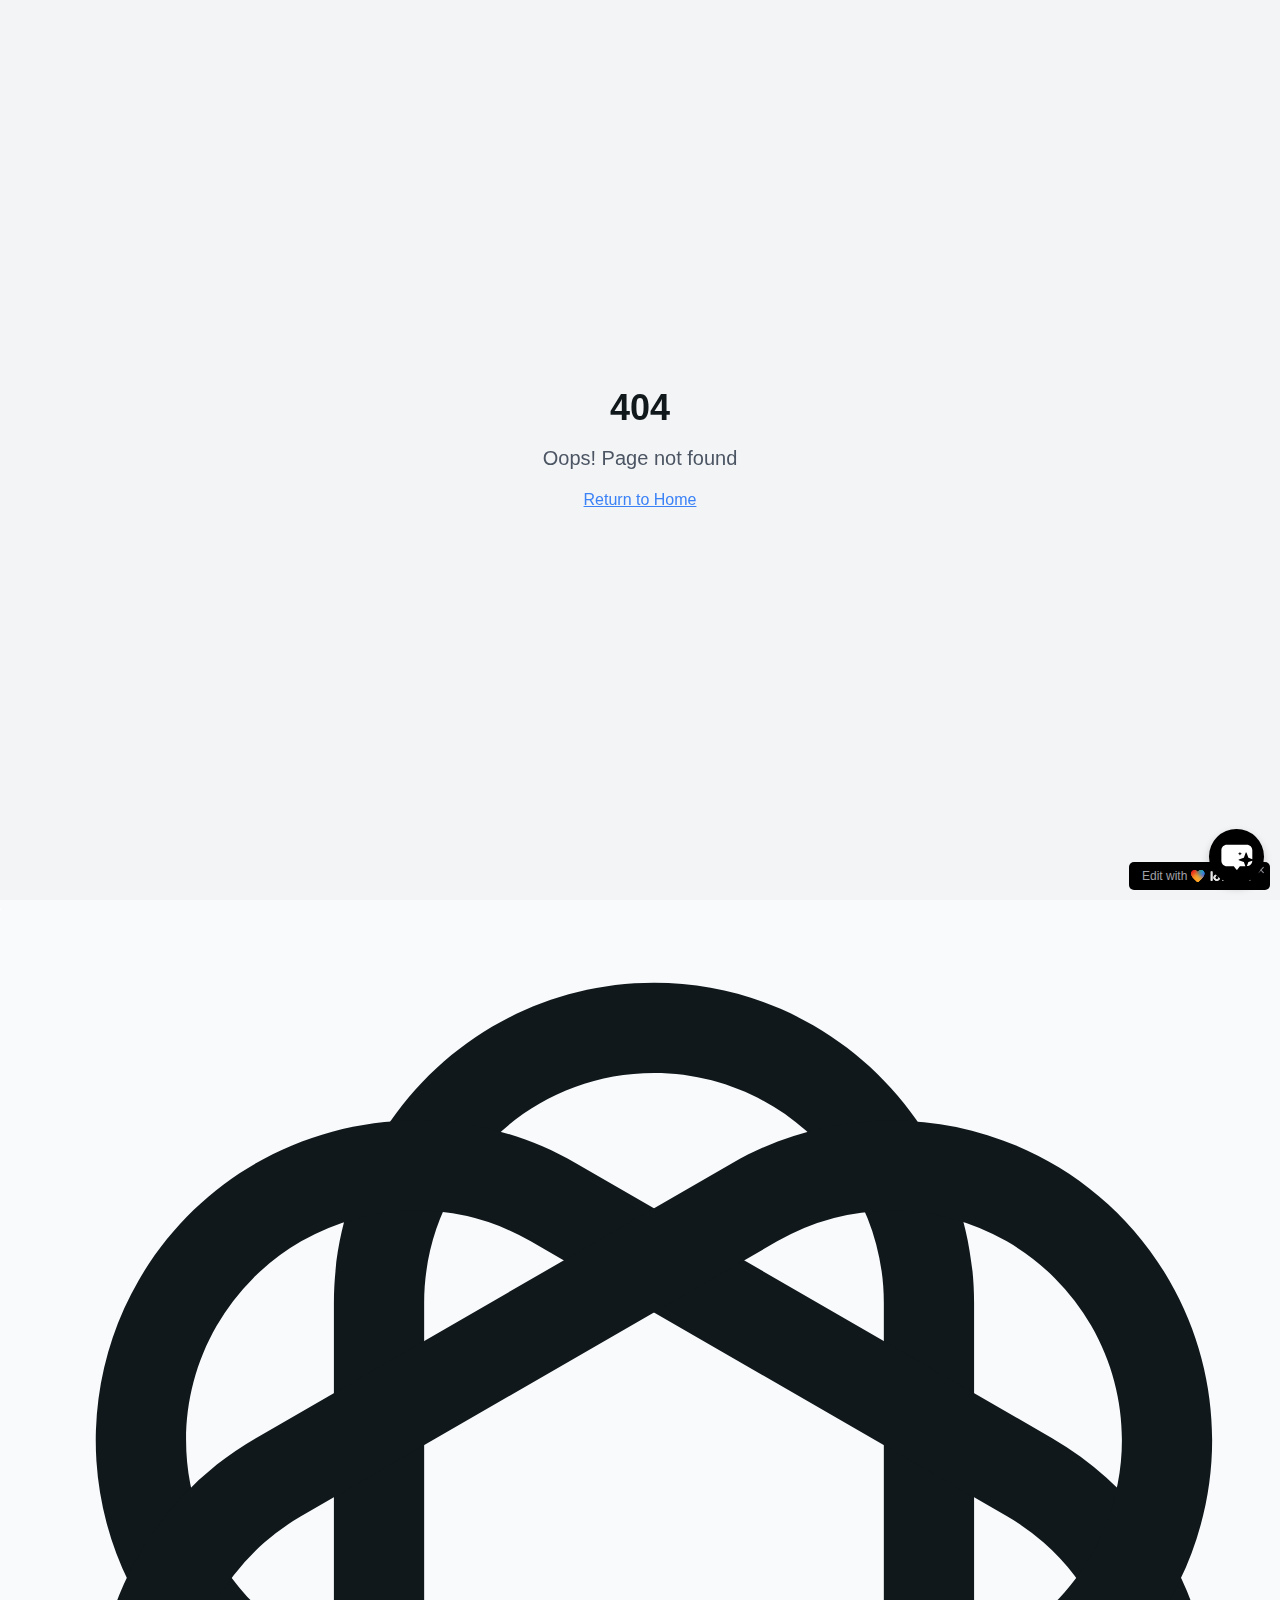
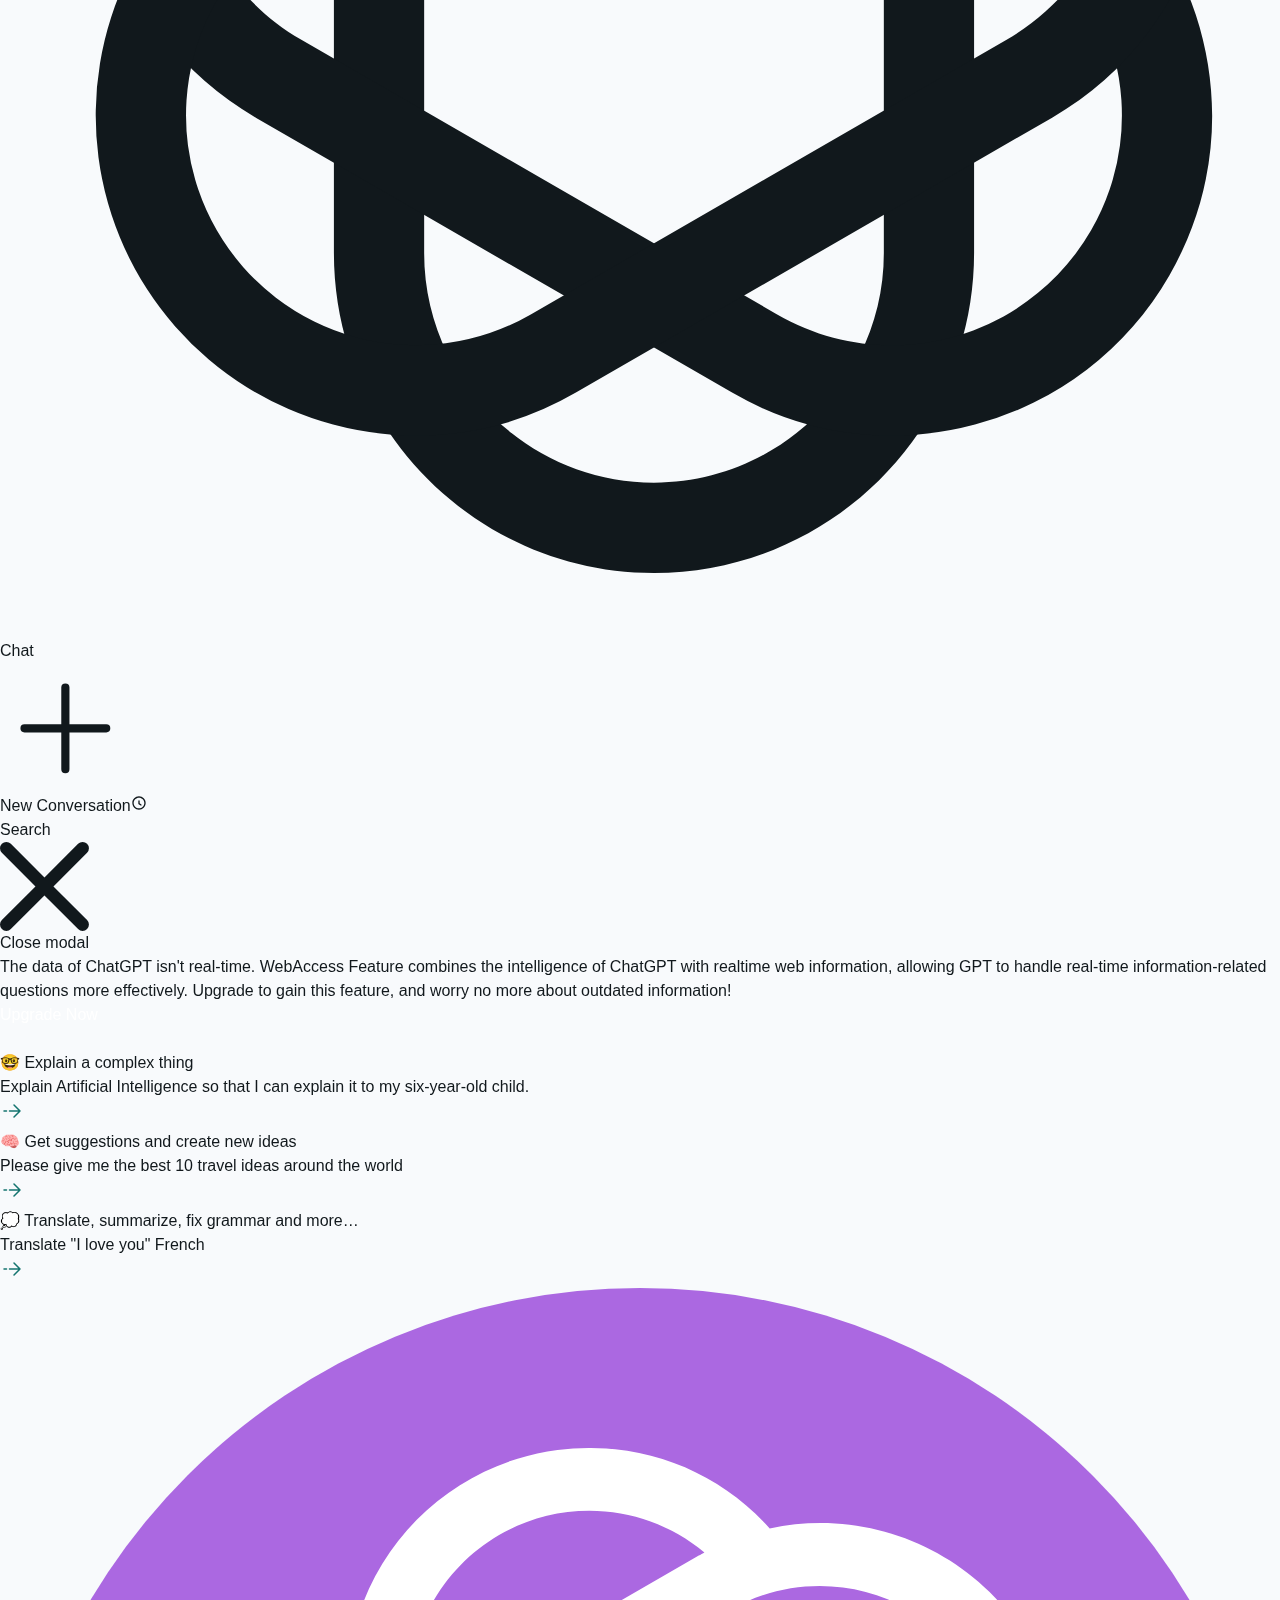
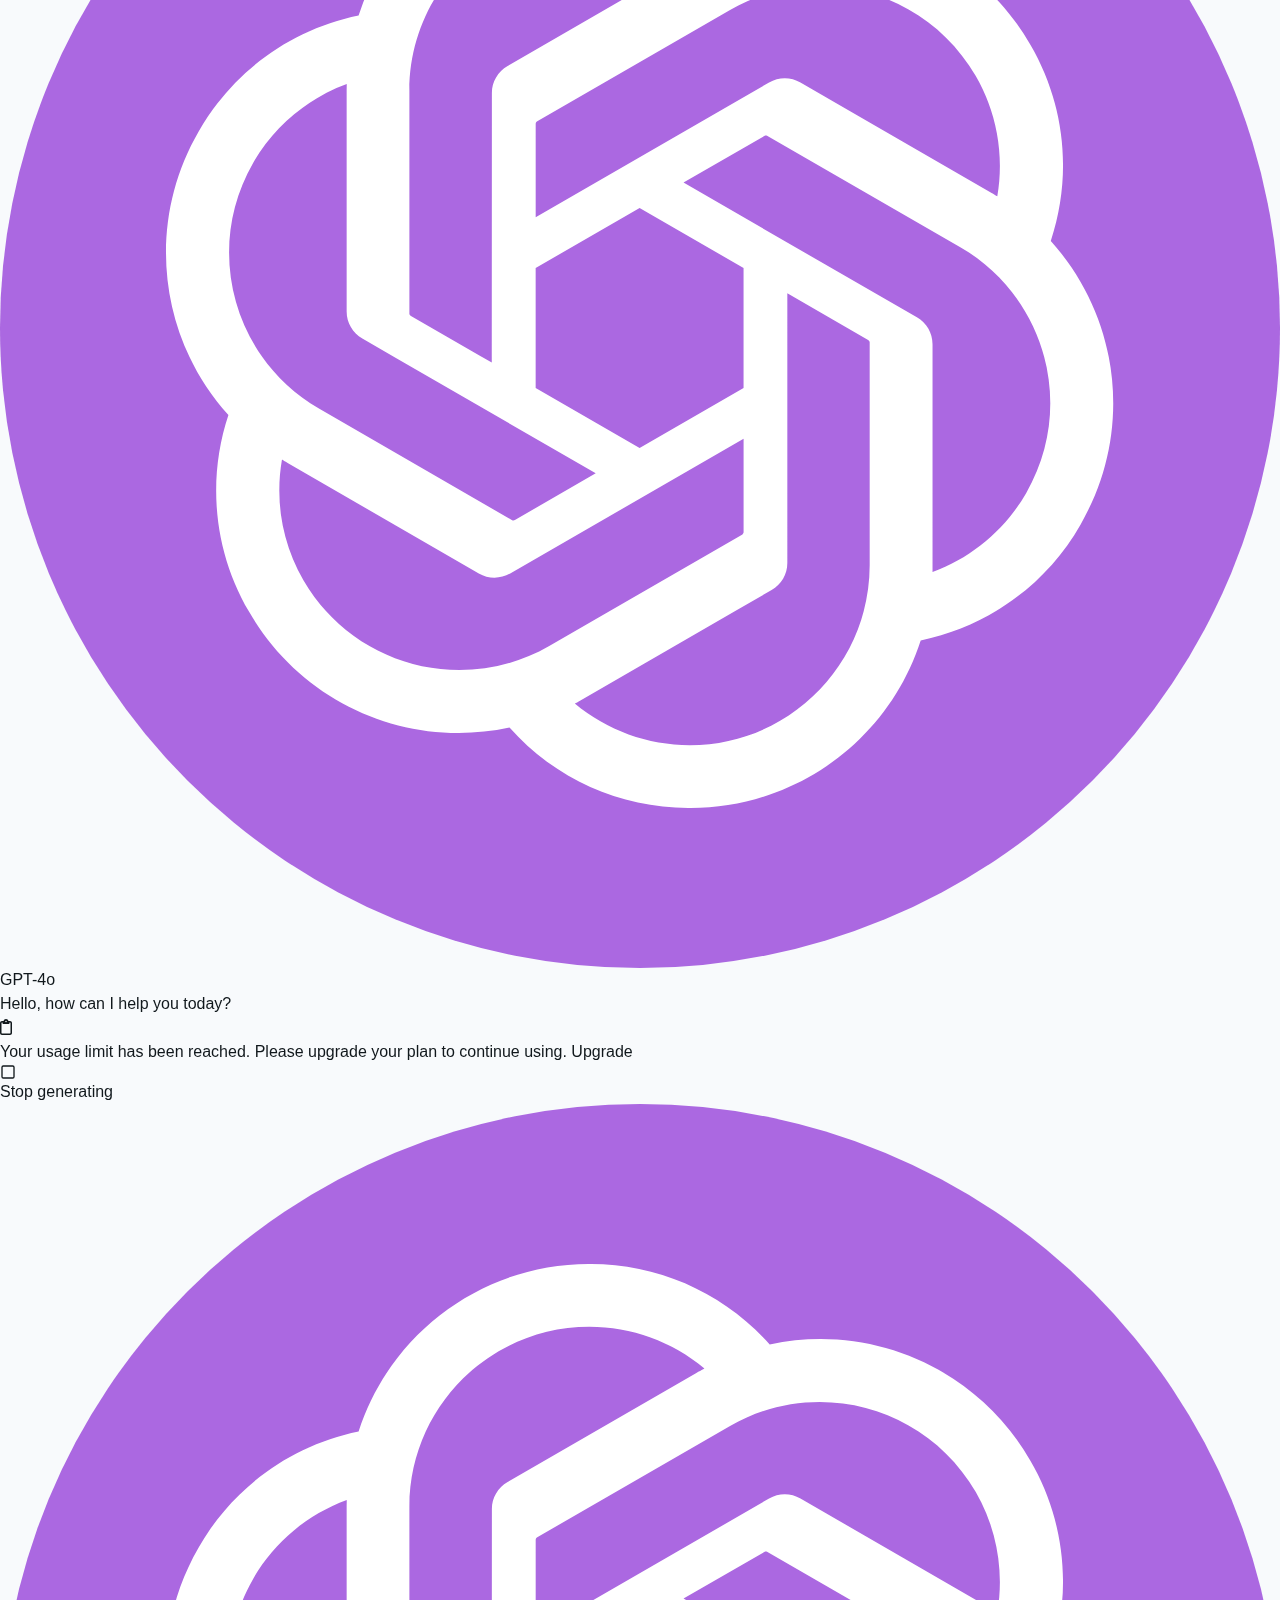
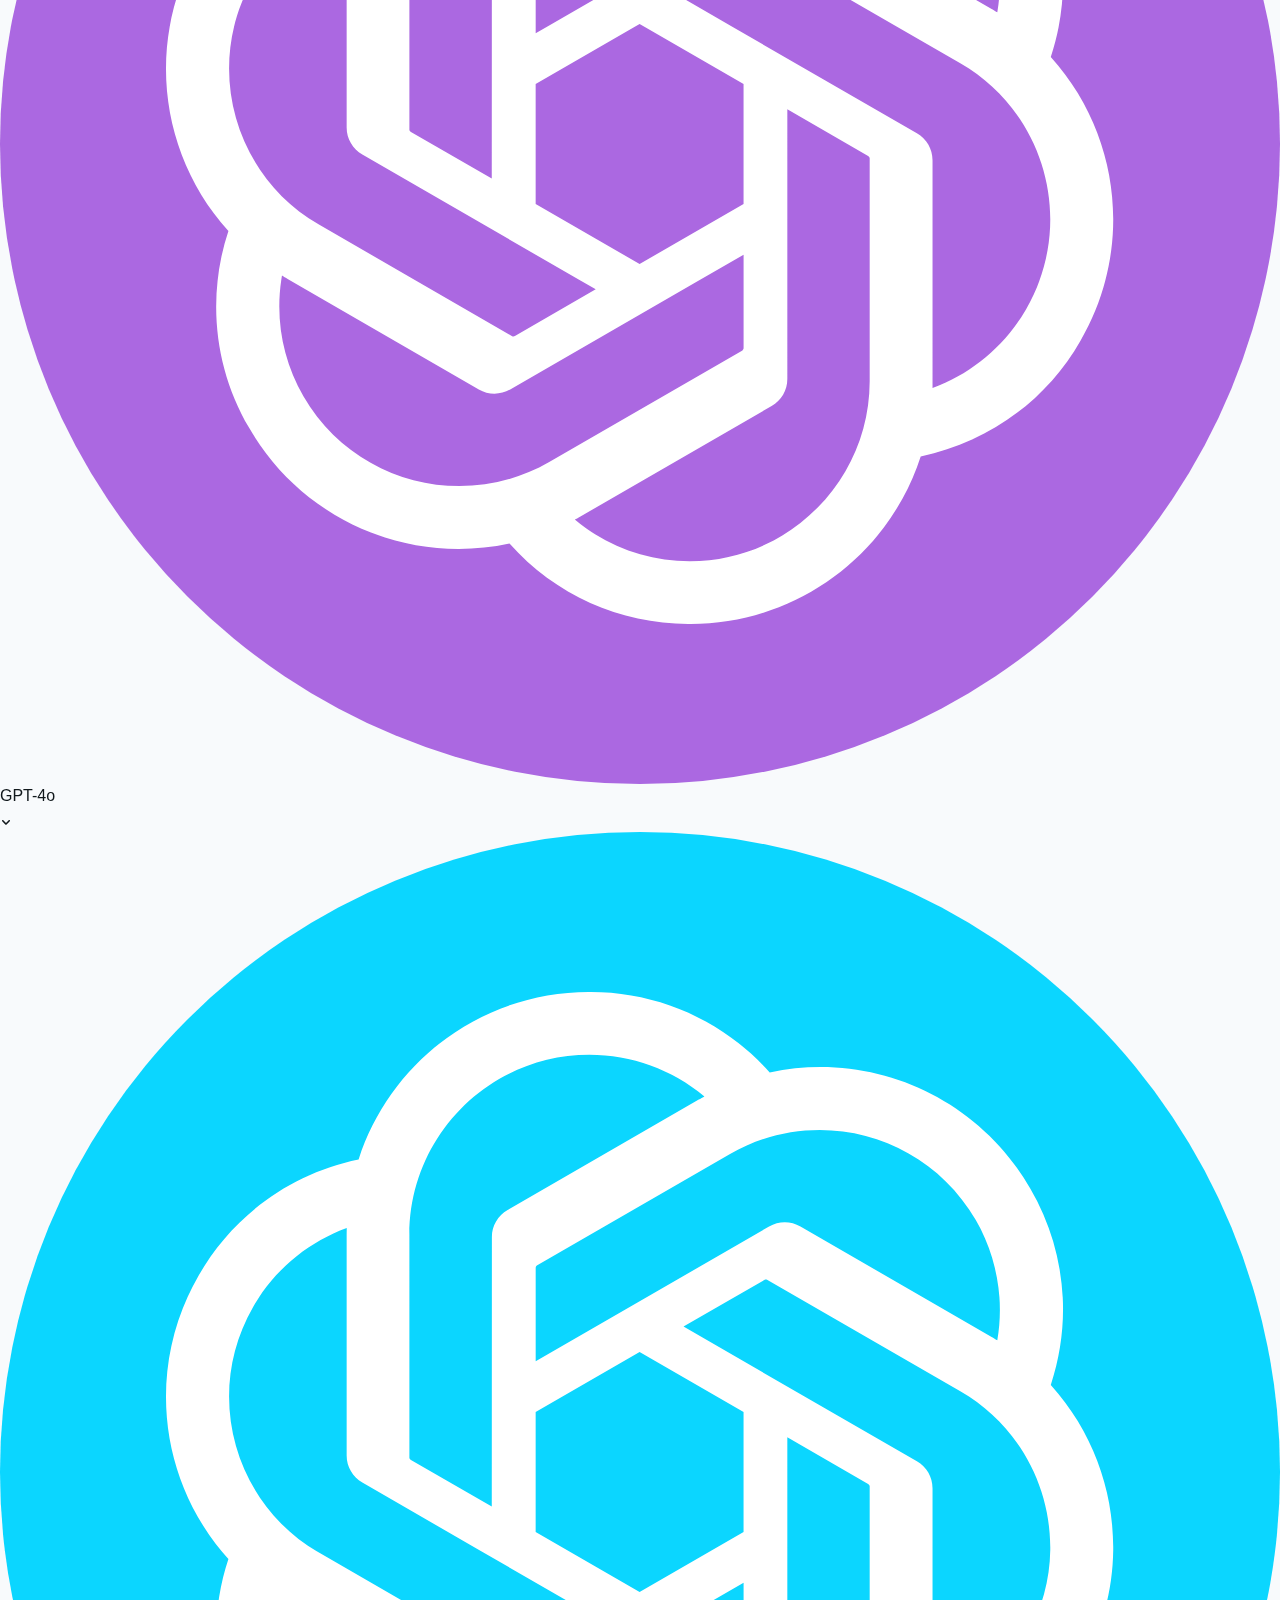
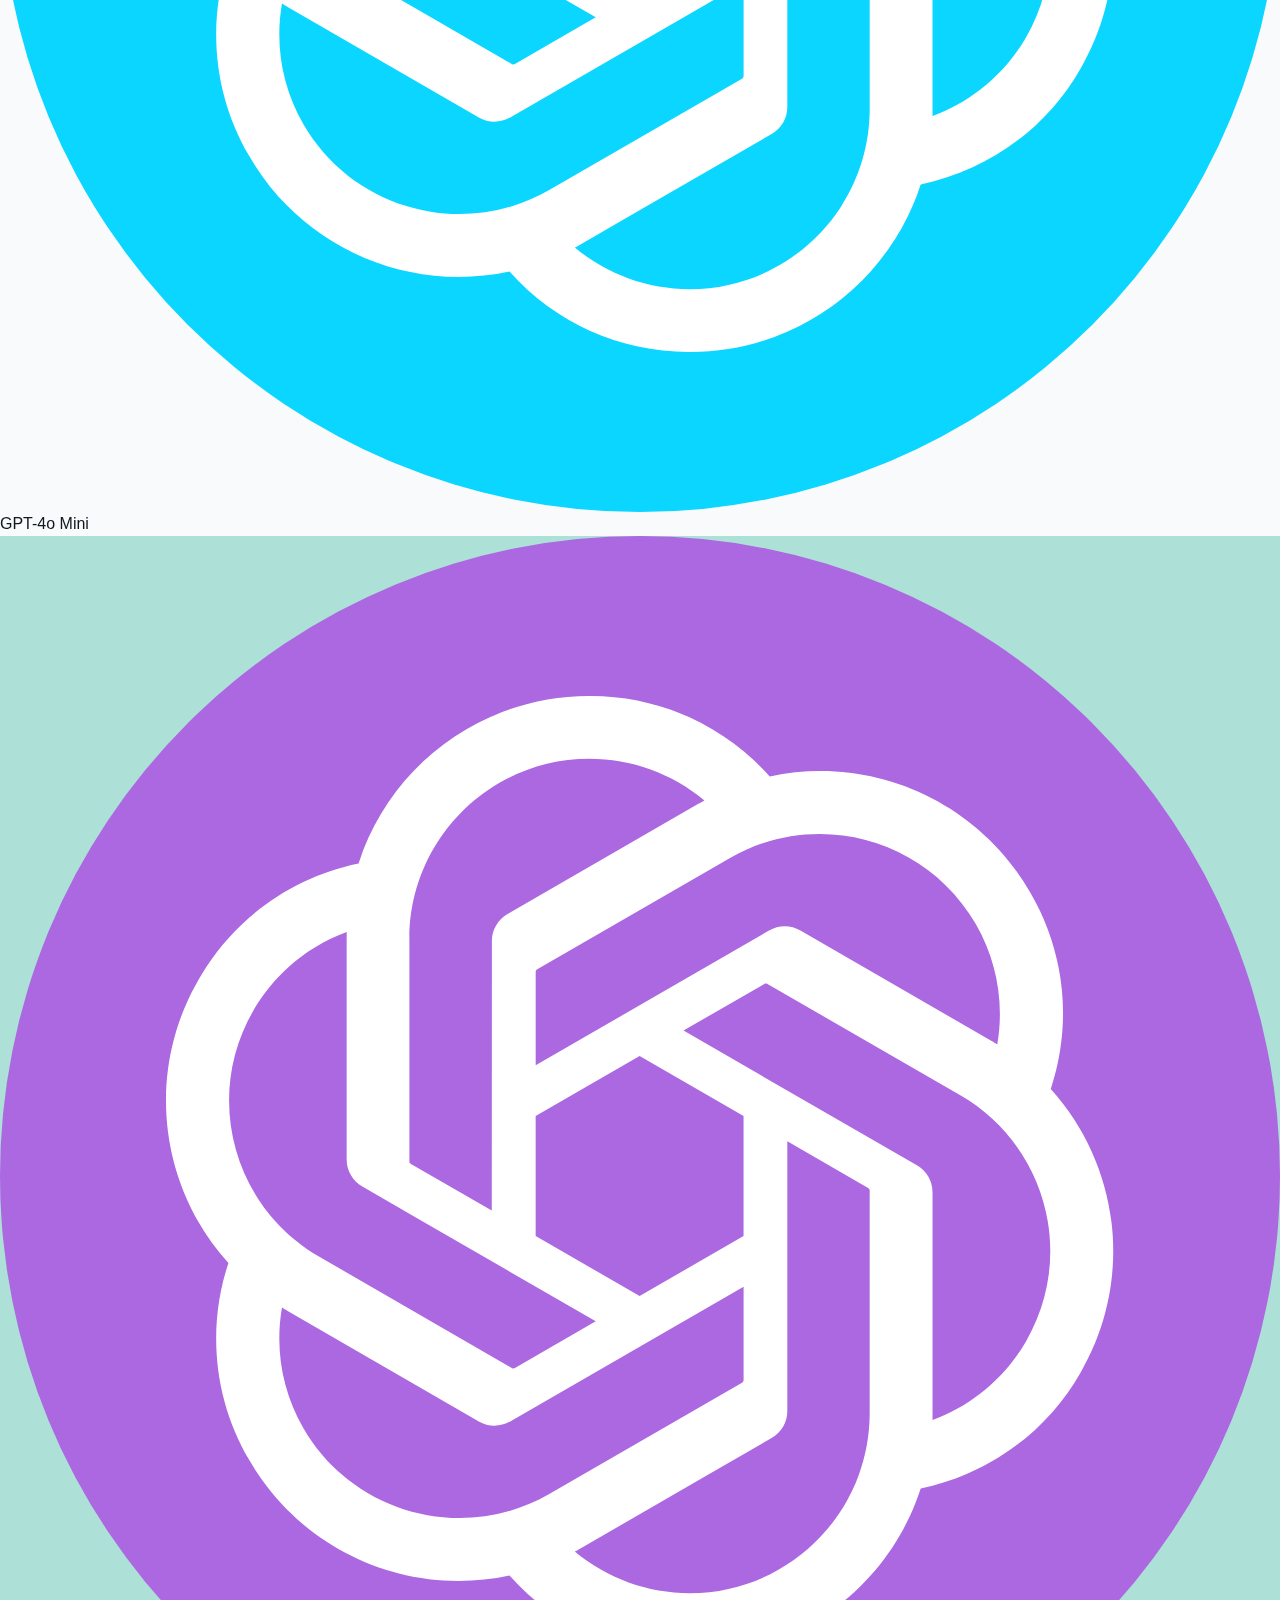
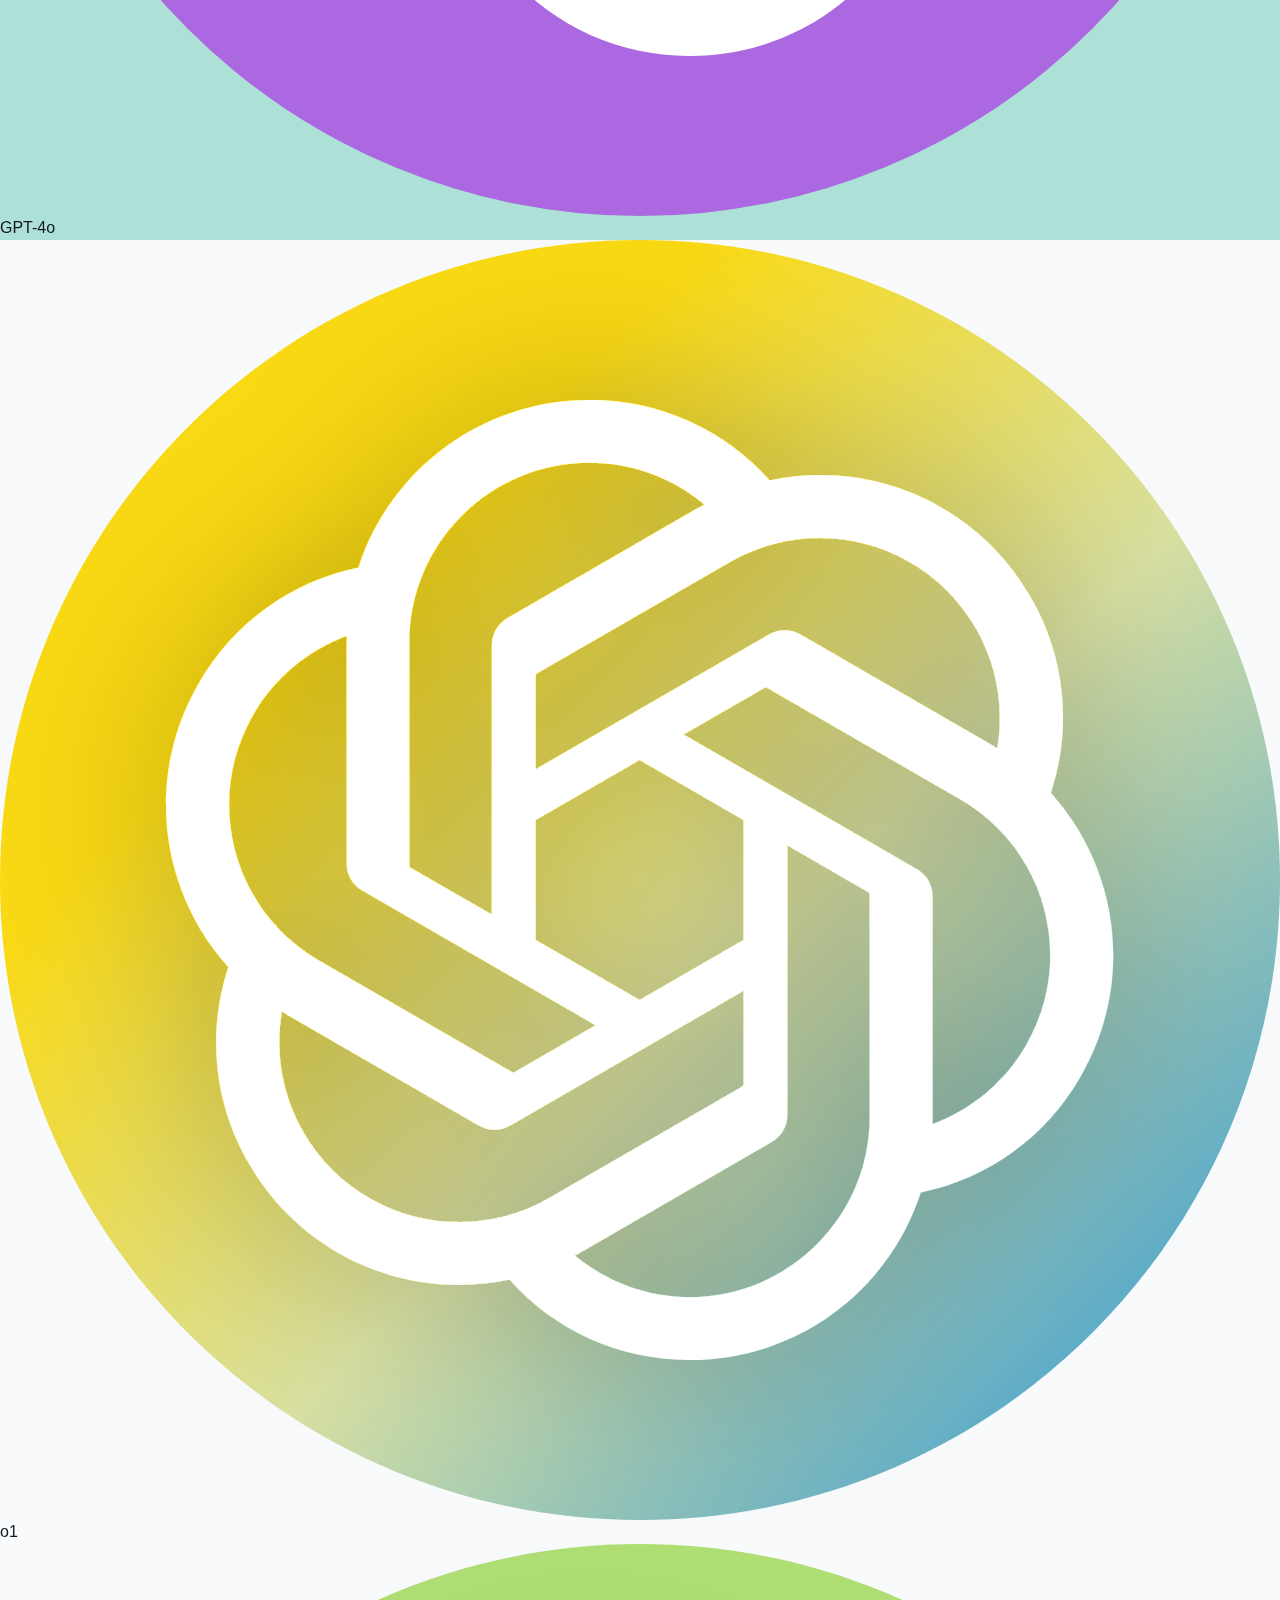
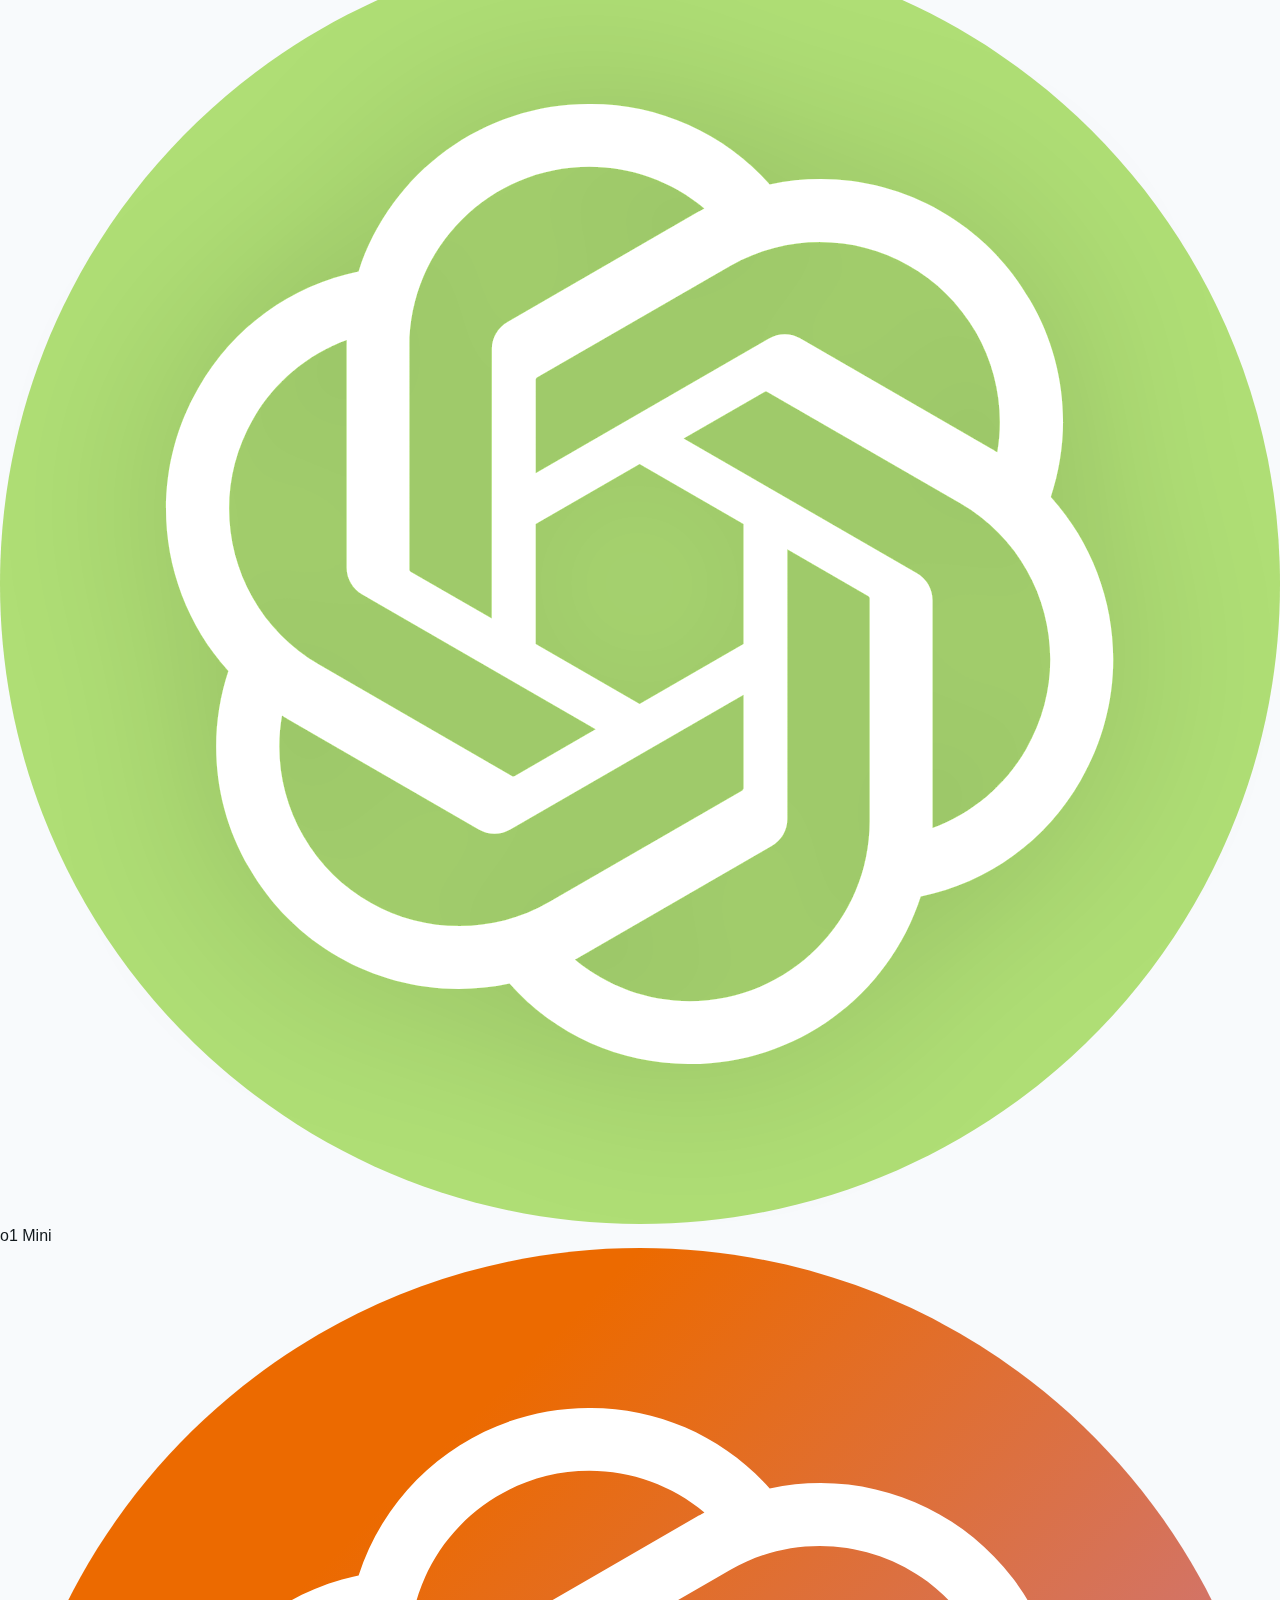
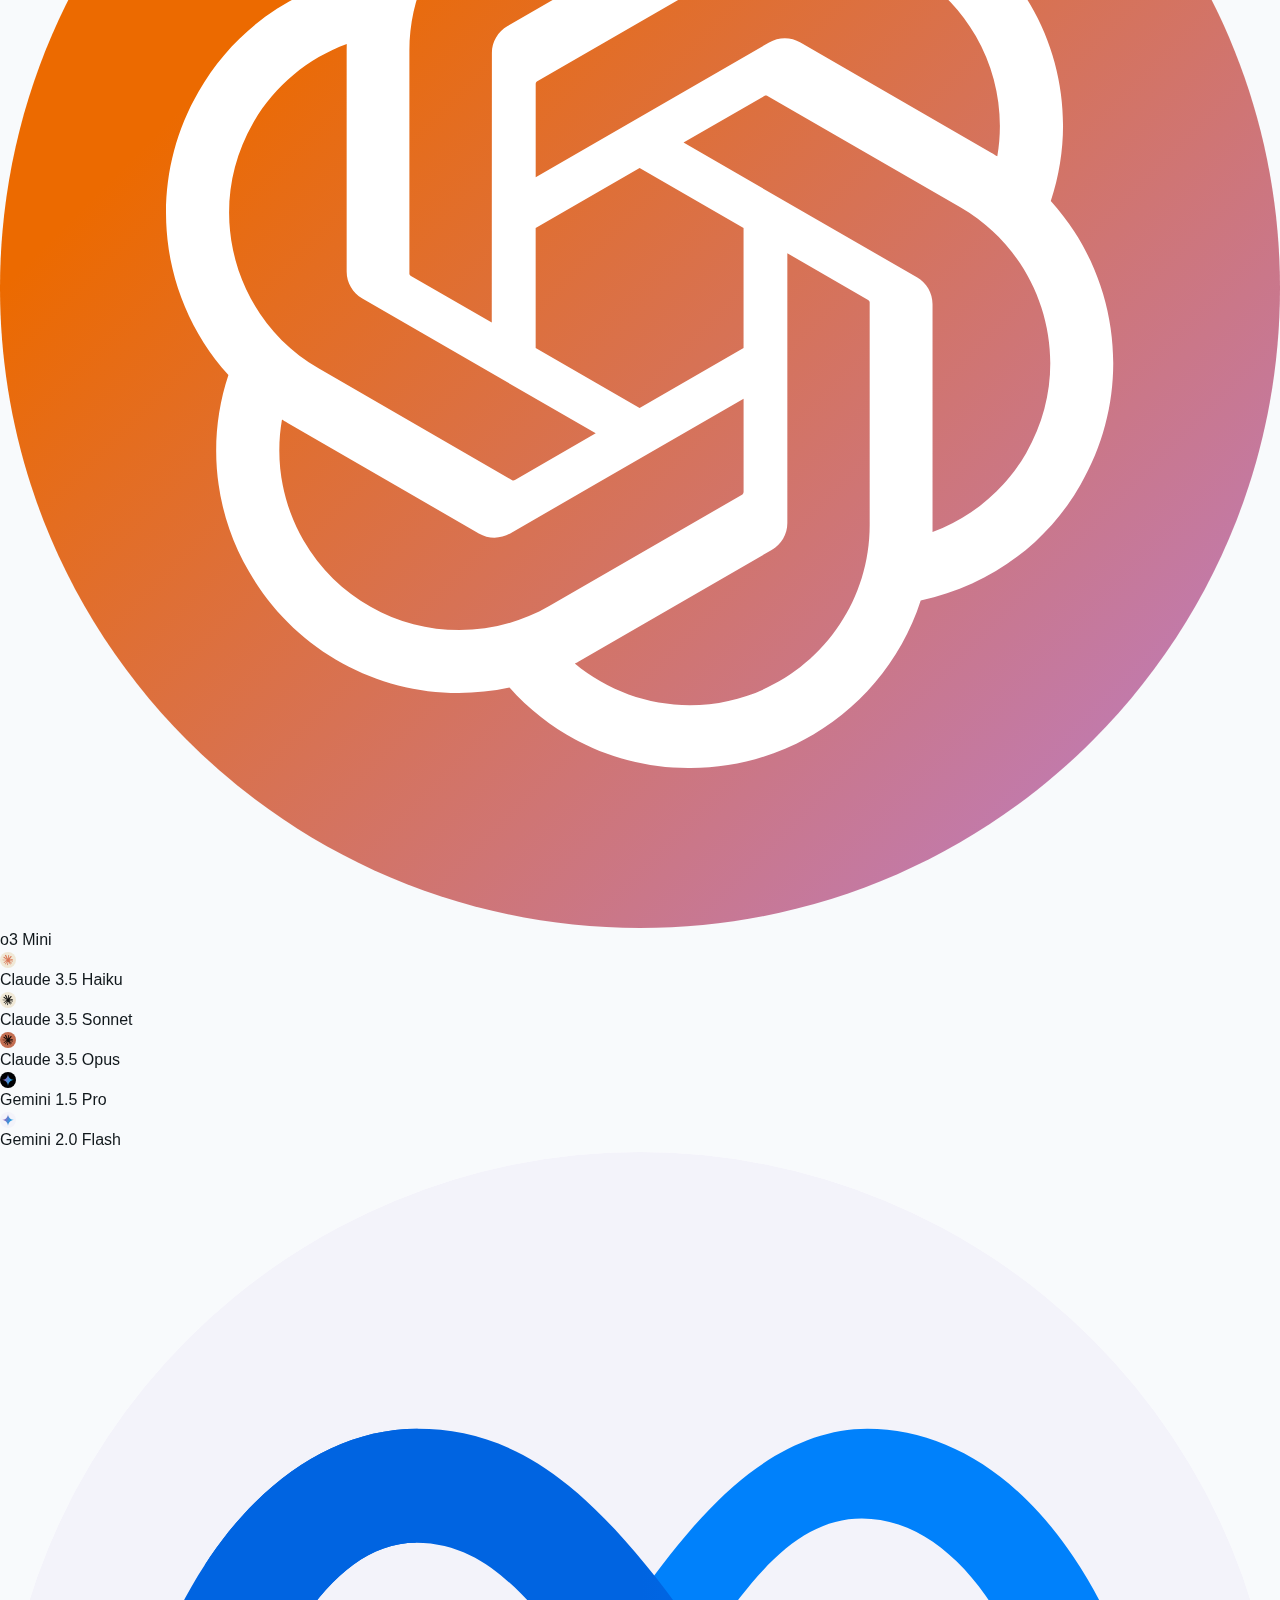
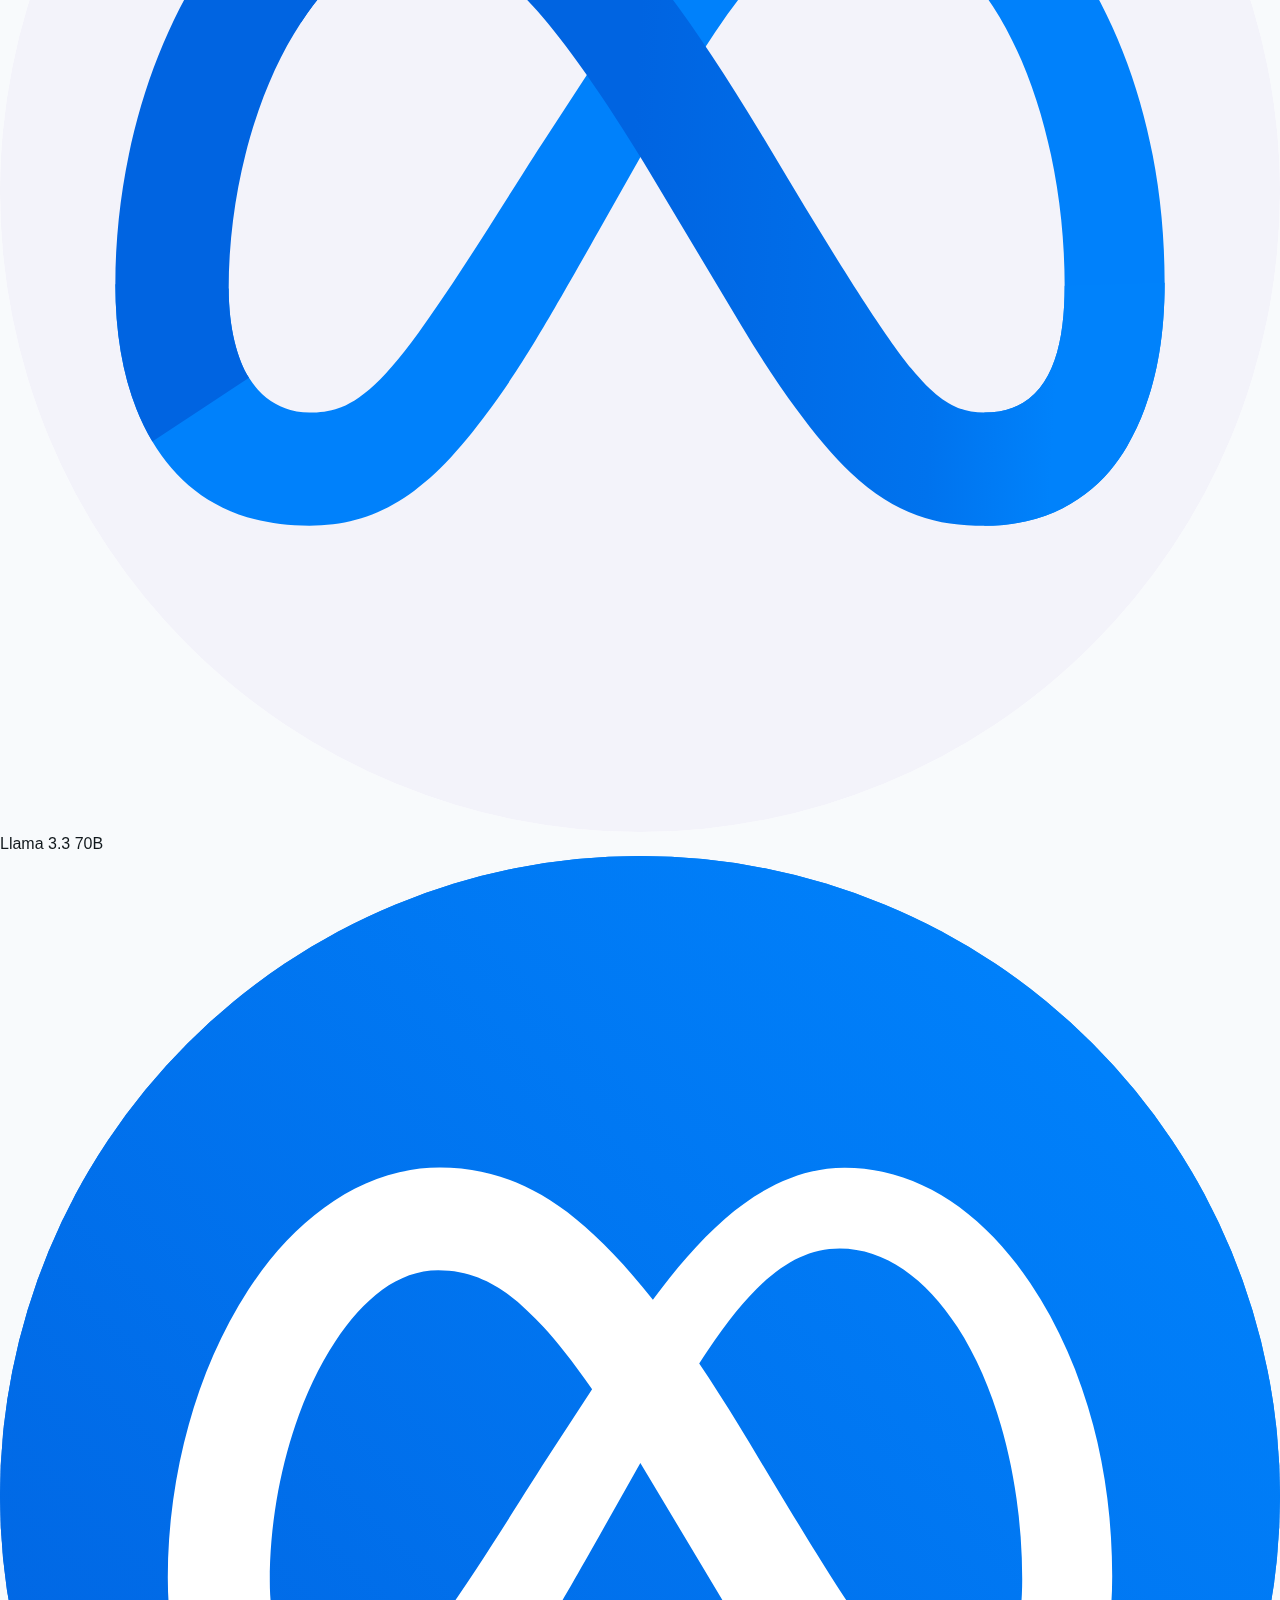
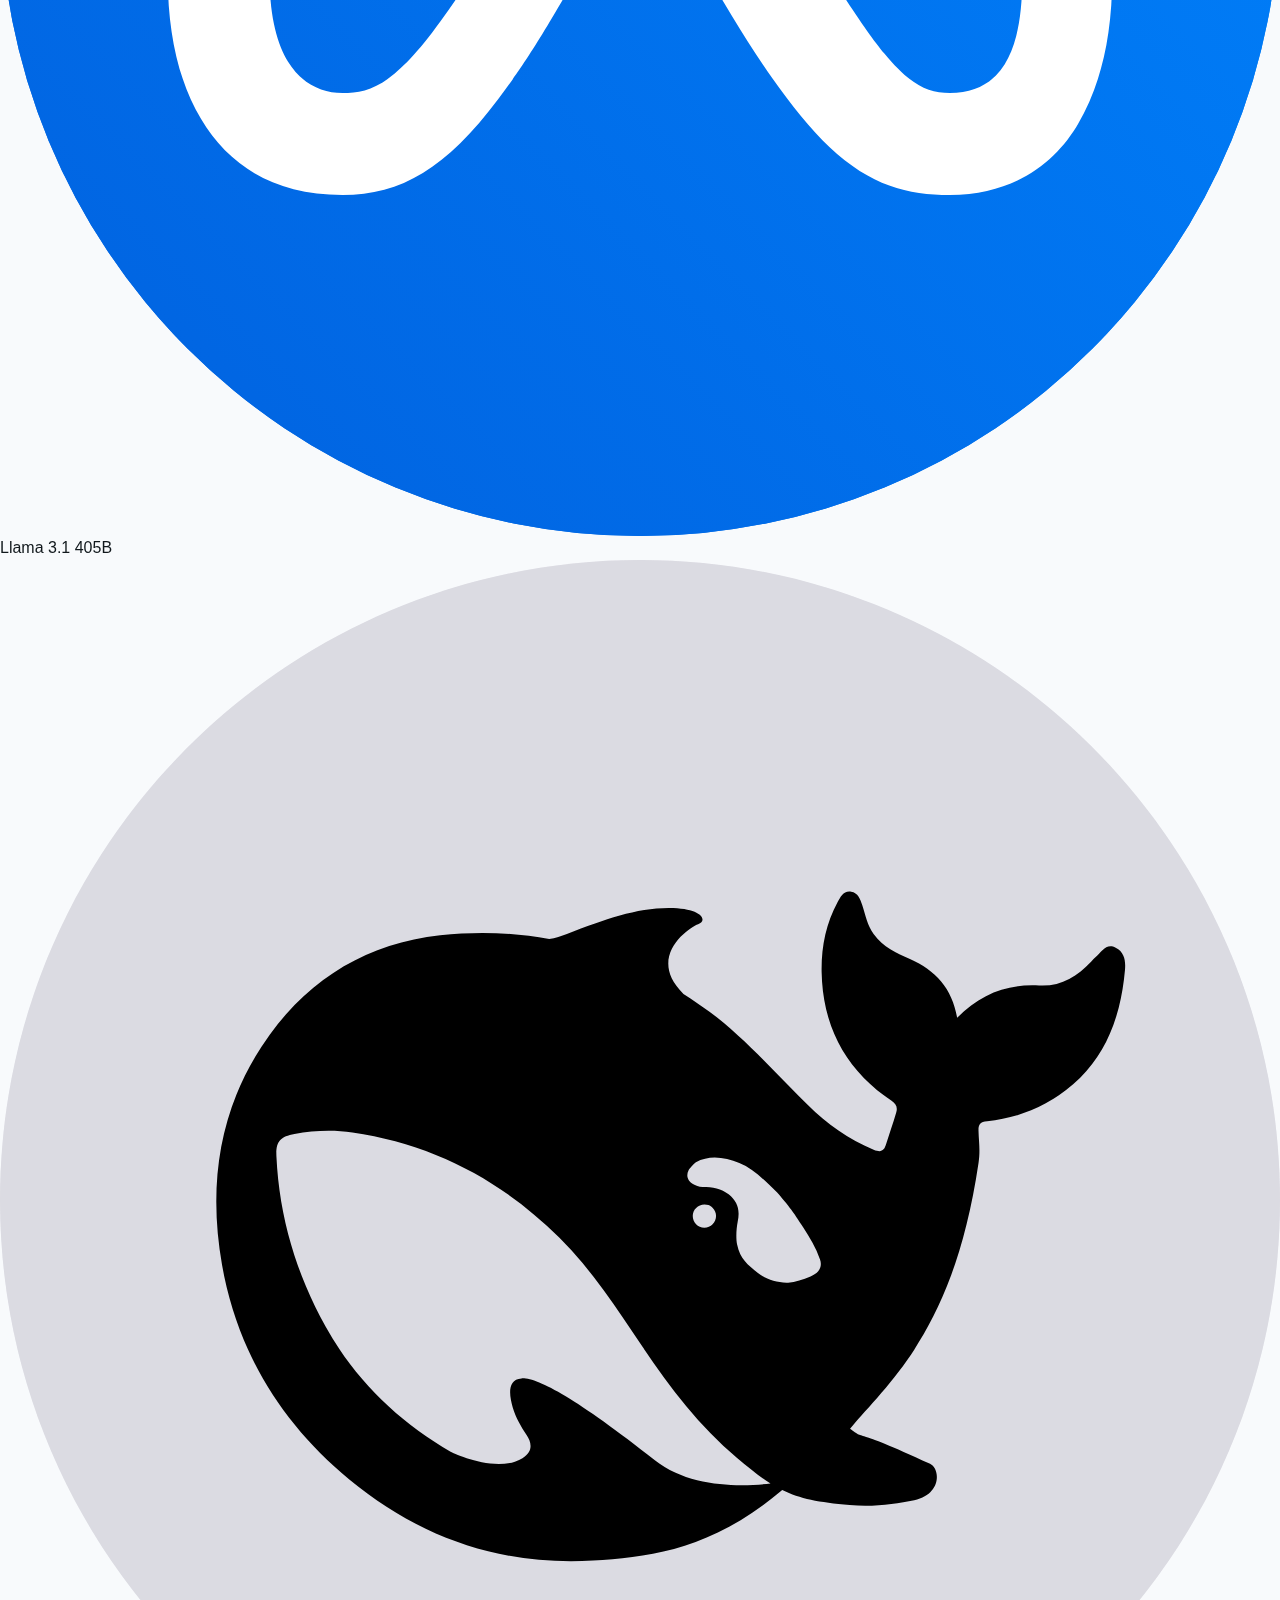
==== commit c073b7a4: "Updated <head> section with correct links" ====
--- a/index.html
+++ b/index.html
@@ -1,6 +1,19 @@
 <!DOCTYPE html>
-<!-- saved from url=(0045)https://reflect-cleaning-harmony.lovable.app/ -->
-<html lang="en"><script src="chrome-extension://eppiocemhmnlbhjplcgkofciiegomcon/content/location/location.js" id="eppiocemhmnlbhjplcgkofciiegomcon"></script><script src="chrome-extension://eppiocemhmnlbhjplcgkofciiegomcon/libs/extend-native-history-api.js"></script><script src="chrome-extension://eppiocemhmnlbhjplcgkofciiegomcon/libs/requests.js"></script><head><meta http-equiv="Content-Type" content="text/html; charset=UTF-8">
+<html lang="en">
+  <head>
+    <meta charset="UTF-8" />
+    <meta name="viewport" content="width=device-width, initial-scale=1.0" />
+    <title>Reflect Exterior Property Cleaning</title>
+    <meta name="description" content="Professional window, gutter, and pressure washing services in Dorset and surrounding areas.">
+
+    <!-- CSS -->
+    <link rel="stylesheet" href="style.css" />
+
+    <!-- JS Files -->
+    <script defer src="main.js"></script>
+    <script defer src="gpt.js"></script>
+    <script defer src="embed.js"></script>
+  </head>
     
     <meta name="viewport" content="width=device-width, initial-scale=1.0">
     <title>reflect-cleaning-harmony</title>
--- a/style.css
+++ b/style.css
@@ -0,0 +1 @@
+*,:before,:after{box-sizing:border-box;border-width:0;border-style:solid;border-color:#e5e7eb}:before,:after{--tw-content: ""}html,:host{line-height:1.5;-webkit-text-size-adjust:100%;-moz-tab-size:4;-o-tab-size:4;tab-size:4;font-family:ui-sans-serif,system-ui,sans-serif,"Apple Color Emoji","Segoe UI Emoji",Segoe UI Symbol,"Noto Color Emoji";font-feature-settings:normal;font-variation-settings:normal;-webkit-tap-highlight-color:transparent}body{margin:0;line-height:inherit}hr{height:0;color:inherit;border-top-width:1px}abbr:where([title]){-webkit-text-decoration:underline dotted;text-decoration:underline dotted}h1,h2,h3,h4,h5,h6{font-size:inherit;font-weight:inherit}a{color:inherit;text-decoration:inherit}b,strong{font-weight:bolder}code,kbd,samp,pre{font-family:ui-monospace,SFMono-Regular,Menlo,Monaco,Consolas,Liberation Mono,Courier New,monospace;font-feature-settings:normal;font-variation-settings:normal;font-size:1em}small{font-size:80%}sub,sup{font-size:75%;line-height:0;position:relative;vertical-align:baseline}sub{bottom:-.25em}sup{top:-.5em}table{text-indent:0;border-color:inherit;border-collapse:collapse}button,input,optgroup,select,textarea{font-family:inherit;font-feature-settings:inherit;font-variation-settings:inherit;font-size:100%;font-weight:inherit;line-height:inherit;letter-spacing:inherit;color:inherit;margin:0;padding:0}button,select{text-transform:none}button,input:where([type=button]),input:where([type=reset]),input:where([type=submit]){-webkit-appearance:button;background-color:transparent;background-image:none}:-moz-focusring{outline:auto}:-moz-ui-invalid{box-shadow:none}progress{vertical-align:baseline}::-webkit-inner-spin-button,::-webkit-outer-spin-button{height:auto}[type=search]{-webkit-appearance:textfield;outline-offset:-2px}::-webkit-search-decoration{-webkit-appearance:none}::-webkit-file-upload-button{-webkit-appearance:button;font:inherit}summary{display:list-item}blockquote,dl,dd,h1,h2,h3,h4,h5,h6,hr,figure,p,pre{margin:0}fieldset{margin:0;padding:0}legend{padding:0}ol,ul,menu{list-style:none;margin:0;padding:0}dialog{padding:0}textarea{resize:vertical}input::-moz-placeholder,textarea::-moz-placeholder{opacity:1;color:#9ca3af}input::placeholder,textarea::placeholder{opacity:1;color:#9ca3af}button,[role=button]{cursor:pointer}:disabled{cursor:default}img,svg,video,canvas,audio,iframe,embed,object{display:block;vertical-align:middle}img,video{max-width:100%;height:auto}[hidden]{display:none}:root{--background: 210 40% 98%;--foreground: 202 24% 9%;--card: 0 0% 100%;--card-foreground: 202 24% 9%;--popover: 0 0% 100%;--popover-foreground: 202 24% 9%;--primary: 199 89% 48%;--primary-foreground: 210 40% 98%;--secondary: 200 98% 39%;--secondary-foreground: 210 40% 98%;--muted: 210 40% 96.1%;--muted-foreground: 215.4 16.3% 46.9%;--accent: 199 89% 48%;--accent-foreground: 210 40% 98%;--destructive: 0 84.2% 60.2%;--destructive-foreground: 210 40% 98%;--border: 214.3 31.8% 91.4%;--input: 214.3 31.8% 91.4%;--ring: 199 89% 48%;--radius: 1rem;--sidebar-background: 0 0% 98%;--sidebar-foreground: 240 5.3% 26.1%;--sidebar-primary: 240 5.9% 10%;--sidebar-primary-foreground: 0 0% 98%;--sidebar-accent: 240 4.8% 95.9%;--sidebar-accent-foreground: 240 5.9% 10%;--sidebar-border: 220 13% 91%;--sidebar-ring: 217.2 91.2% 59.8%}.dark{--background: 202 24% 9%;--foreground: 210 40% 98%;--card: 202 24% 9%;--card-foreground: 210 40% 98%;--popover: 202 24% 9%;--popover-foreground: 210 40% 98%;--primary: 199 89% 48%;--primary-foreground: 222.2 47.4% 11.2%;--secondary: 200 98% 39%;--secondary-foreground: 210 40% 98%;--muted: 217.2 32.6% 17.5%;--muted-foreground: 215 20.2% 65.1%;--accent: 199 89% 48%;--accent-foreground: 210 40% 98%;--destructive: 0 62.8% 30.6%;--destructive-foreground: 210 40% 98%;--border: 217.2 32.6% 17.5%;--input: 217.2 32.6% 17.5%;--ring: 212.7 26.8% 83.9%;--sidebar-background: 240 5.9% 10%;--sidebar-foreground: 240 4.8% 95.9%;--sidebar-primary: 224.3 76.3% 48%;--sidebar-primary-foreground: 0 0% 100%;--sidebar-accent: 240 3.7% 15.9%;--sidebar-accent-foreground: 240 4.8% 95.9%;--sidebar-border: 240 3.7% 15.9%;--sidebar-ring: 217.2 91.2% 59.8%}*{border-color:hsl(var(--border))}body{background-color:hsl(var(--background));color:hsl(var(--foreground));font-family:Inter,-apple-system,BlinkMacSystemFont,Segoe UI,Roboto,sans-serif}*,:before,:after{--tw-border-spacing-x: 0;--tw-border-spacing-y: 0;--tw-translate-x: 0;--tw-translate-y: 0;--tw-rotate: 0;--tw-skew-x: 0;--tw-skew-y: 0;--tw-scale-x: 1;--tw-scale-y: 1;--tw-pan-x: ;--tw-pan-y: ;--tw-pinch-zoom: ;--tw-scroll-snap-strictness: proximity;--tw-gradient-from-position: ;--tw-gradient-via-position: ;--tw-gradient-to-position: ;--tw-ordinal: ;--tw-slashed-zero: ;--tw-numeric-figure: ;--tw-numeric-spacing: ;--tw-numeric-fraction: ;--tw-ring-inset: ;--tw-ring-offset-width: 0px;--tw-ring-offset-color: #fff;--tw-ring-color: rgb(59 130 246 / .5);--tw-ring-offset-shadow: 0 0 #0000;--tw-ring-shadow: 0 0 #0000;--tw-shadow: 0 0 #0000;--tw-shadow-colored: 0 0 #0000;--tw-blur: ;--tw-brightness: ;--tw-contrast: ;--tw-grayscale: ;--tw-hue-rotate: ;--tw-invert: ;--tw-saturate: ;--tw-sepia: ;--tw-drop-shadow: ;--tw-backdrop-blur: ;--tw-backdrop-brightness: ;--tw-backdrop-contrast: ;--tw-backdrop-grayscale: ;--tw-backdrop-hue-rotate: ;--tw-backdrop-invert: ;--tw-backdrop-opacity: ;--tw-backdrop-saturate: ;--tw-backdrop-sepia: ;--tw-contain-size: ;--tw-contain-layout: ;--tw-contain-paint: ;--tw-contain-style: }::backdrop{--tw-border-spacing-x: 0;--tw-border-spacing-y: 0;--tw-translate-x: 0;--tw-translate-y: 0;--tw-rotate: 0;--tw-skew-x: 0;--tw-skew-y: 0;--tw-scale-x: 1;--tw-scale-y: 1;--tw-pan-x: ;--tw-pan-y: ;--tw-pinch-zoom: ;--tw-scroll-snap-strictness: proximity;--tw-gradient-from-position: ;--tw-gradient-via-position: ;--tw-gradient-to-position: ;--tw-ordinal: ;--tw-slashed-zero: ;--tw-numeric-figure: ;--tw-numeric-spacing: ;--tw-numeric-fraction: ;--tw-ring-inset: ;--tw-ring-offset-width: 0px;--tw-ring-offset-color: #fff;--tw-ring-color: rgb(59 130 246 / .5);--tw-ring-offset-shadow: 0 0 #0000;--tw-ring-shadow: 0 0 #0000;--tw-shadow: 0 0 #0000;--tw-shadow-colored: 0 0 #0000;--tw-blur: ;--tw-brightness: ;--tw-contrast: ;--tw-grayscale: ;--tw-hue-rotate: ;--tw-invert: ;--tw-saturate: ;--tw-sepia: ;--tw-drop-shadow: ;--tw-backdrop-blur: ;--tw-backdrop-brightness: ;--tw-backdrop-contrast: ;--tw-backdrop-grayscale: ;--tw-backdrop-hue-rotate: ;--tw-backdrop-invert: ;--tw-backdrop-opacity: ;--tw-backdrop-saturate: ;--tw-backdrop-sepia: ;--tw-contain-size: ;--tw-contain-layout: ;--tw-contain-paint: ;--tw-contain-style: }.container{width:100%;margin-right:auto;margin-left:auto;padding-right:2rem;padding-left:2rem}@media (min-width: 1400px){.container{max-width:1400px}}.service-card{position:relative;overflow:hidden;border-radius:.75rem;border-width:1px;border-color:transparent;--tw-bg-opacity: 1;background-color:rgb(255 255 255 / var(--tw-bg-opacity));--tw-shadow: 0 10px 15px -3px rgb(0 0 0 / .1), 0 4px 6px -4px rgb(0 0 0 / .1);--tw-shadow-colored: 0 10px 15px -3px var(--tw-shadow-color), 0 4px 6px -4px var(--tw-shadow-color);box-shadow:var(--tw-ring-offset-shadow, 0 0 #0000),var(--tw-ring-shadow, 0 0 #0000),var(--tw-shadow);transition-property:all;transition-timing-function:cubic-bezier(.4,0,.2,1);transition-duration:.3s;animation-duration:.3s}.service-card:hover{border-color:hsl(var(--primary) / .2);--tw-shadow: 0 20px 25px -5px rgb(0 0 0 / .1), 0 8px 10px -6px rgb(0 0 0 / .1);--tw-shadow-colored: 0 20px 25px -5px var(--tw-shadow-color), 0 8px 10px -6px var(--tw-shadow-color);box-shadow:var(--tw-ring-offset-shadow, 0 0 #0000),var(--tw-ring-shadow, 0 0 #0000),var(--tw-shadow);--tw-translate-y: -.5rem;transform:translate(var(--tw-translate-x),var(--tw-translate-y)) rotate(var(--tw-rotate)) skew(var(--tw-skew-x)) skewY(var(--tw-skew-y)) scaleX(var(--tw-scale-x)) scaleY(var(--tw-scale-y))}@keyframes fadeIn{0%{opacity:0;transform:translateY(20px)}to{opacity:1;transform:translateY(0)}}.sr-only{position:absolute;width:1px;height:1px;padding:0;margin:-1px;overflow:hidden;clip:rect(0,0,0,0);white-space:nowrap;border-width:0}.pointer-events-none{pointer-events:none}.pointer-events-auto{pointer-events:auto}.visible{visibility:visible}.invisible{visibility:hidden}.static{position:static}.fixed{position:fixed}.absolute{position:absolute}.relative{position:relative}.sticky{position:sticky}.inset-0{top:0;right:0;bottom:0;left:0}.inset-x-0{left:0;right:0}.inset-y-0{top:0;bottom:0}.-bottom-12{bottom:-3rem}.-top-12{top:-3rem}.bottom-0{bottom:0}.bottom-4{bottom:1rem}.left-0{left:0}.left-1{left:.25rem}.left-1\/2{left:50%}.left-2{left:.5rem}.left-4{left:1rem}.left-\[50\%\]{left:50%}.right-0{right:0}.right-1{right:.25rem}.right-2{right:.5rem}.right-3{right:.75rem}.right-4{right:1rem}.top-0{top:0}.top-1\.5{top:.375rem}.top-1\/2{top:50%}.top-2{top:.5rem}.top-24{top:6rem}.top-3\.5{top:.875rem}.top-4{top:1rem}.top-\[1px\]{top:1px}.top-\[50\%\]{top:50%}.top-\[60\%\]{top:60%}.top-full{top:100%}.z-0{z-index:0}.z-10{z-index:10}.z-20{z-index:20}.z-50{z-index:50}.z-\[100\]{z-index:100}.z-\[1\]{z-index:1}.order-1{order:1}.order-2{order:2}.col-span-2{grid-column:span 2 / span 2}.col-span-3{grid-column:span 3 / span 3}.-mx-1{margin-left:-.25rem;margin-right:-.25rem}.mx-2{margin-left:.5rem;margin-right:.5rem}.mx-3\.5{margin-left:.875rem;margin-right:.875rem}.mx-auto{margin-left:auto;margin-right:auto}.my-0\.5{margin-top:.125rem;margin-bottom:.125rem}.my-1{margin-top:.25rem;margin-bottom:.25rem}.my-8{margin-top:2rem;margin-bottom:2rem}.-ml-4{margin-left:-1rem}.-mt-4{margin-top:-1rem}.mb-1{margin-bottom:.25rem}.mb-10{margin-bottom:2.5rem}.mb-12{margin-bottom:3rem}.mb-16{margin-bottom:4rem}.mb-2{margin-bottom:.5rem}.mb-3{margin-bottom:.75rem}.mb-4{margin-bottom:1rem}.mb-6{margin-bottom:1.5rem}.mb-8{margin-bottom:2rem}.ml-1{margin-left:.25rem}.ml-2{margin-left:.5rem}.ml-3{margin-left:.75rem}.ml-4{margin-left:1rem}.ml-auto{margin-left:auto}.mr-2{margin-right:.5rem}.mt-0\.5{margin-top:.125rem}.mt-1{margin-top:.25rem}.mt-1\.5{margin-top:.375rem}.mt-12{margin-top:3rem}.mt-2{margin-top:.5rem}.mt-24{margin-top:6rem}.mt-4{margin-top:1rem}.mt-6{margin-top:1.5rem}.mt-8{margin-top:2rem}.mt-auto{margin-top:auto}.block{display:block}.inline-block{display:inline-block}.flex{display:flex}.inline-flex{display:inline-flex}.table{display:table}.grid{display:grid}.hidden{display:none}.aspect-square{aspect-ratio:1 / 1}.aspect-video{aspect-ratio:16 / 9}.size-4{width:1rem;height:1rem}.h-1{height:.25rem}.h-1\.5{height:.375rem}.h-10{height:2.5rem}.h-11{height:2.75rem}.h-12{height:3rem}.h-16{height:4rem}.h-2{height:.5rem}.h-2\.5{height:.625rem}.h-3{height:.75rem}.h-3\.5{height:.875rem}.h-4{height:1rem}.h-5{height:1.25rem}.h-6{height:1.5rem}.h-7{height:1.75rem}.h-8{height:2rem}.h-9{height:2.25rem}.h-\[1px\]{height:1px}.h-\[250px\]{height:250px}.h-\[500px\]{height:500px}.h-\[var\(--radix-navigation-menu-viewport-height\)\]{height:var(--radix-navigation-menu-viewport-height)}.h-\[var\(--radix-select-trigger-height\)\]{height:var(--radix-select-trigger-height)}.h-auto{height:auto}.h-full{height:100%}.h-px{height:1px}.h-svh{height:100svh}.max-h-96{max-height:24rem}.max-h-\[300px\]{max-height:300px}.max-h-screen{max-height:100vh}.min-h-0{min-height:0px}.min-h-\[80px\]{min-height:80px}.min-h-screen{min-height:100vh}.min-h-svh{min-height:100svh}.w-0{width:0px}.w-1{width:.25rem}.w-10{width:2.5rem}.w-11{width:2.75rem}.w-16{width:4rem}.w-2{width:.5rem}.w-2\.5{width:.625rem}.w-20{width:5rem}.w-3{width:.75rem}.w-3\.5{width:.875rem}.w-3\/4{width:75%}.w-4{width:1rem}.w-48{width:12rem}.w-5{width:1.25rem}.w-6{width:1.5rem}.w-64{width:16rem}.w-7{width:1.75rem}.w-72{width:18rem}.w-8{width:2rem}.w-9{width:2.25rem}.w-\[--sidebar-width\]{width:var(--sidebar-width)}.w-\[100px\]{width:100px}.w-\[1px\]{width:1px}.w-auto{width:auto}.w-full{width:100%}.w-max{width:-moz-max-content;width:max-content}.w-px{width:1px}.min-w-0{min-width:0px}.min-w-5{min-width:1.25rem}.min-w-\[12rem\]{min-width:12rem}.min-w-\[8rem\]{min-width:8rem}.min-w-\[var\(--radix-select-trigger-width\)\]{min-width:var(--radix-select-trigger-width)}.max-w-2xl{max-width:42rem}.max-w-3xl{max-width:48rem}.max-w-4xl{max-width:56rem}.max-w-\[--skeleton-width\]{max-width:var(--skeleton-width)}.max-w-lg{max-width:32rem}.max-w-max{max-width:-moz-max-content;max-width:max-content}.flex-1{flex:1 1 0%}.flex-shrink-0,.shrink-0{flex-shrink:0}.flex-grow,.grow{flex-grow:1}.grow-0{flex-grow:0}.basis-full{flex-basis:100%}.caption-bottom{caption-side:bottom}.border-collapse{border-collapse:collapse}.-translate-x-1\/2{--tw-translate-x: -50%;transform:translate(var(--tw-translate-x),var(--tw-translate-y)) rotate(var(--tw-rotate)) skew(var(--tw-skew-x)) skewY(var(--tw-skew-y)) scaleX(var(--tw-scale-x)) scaleY(var(--tw-scale-y))}.-translate-x-px{--tw-translate-x: -1px;transform:translate(var(--tw-translate-x),var(--tw-translate-y)) rotate(var(--tw-rotate)) skew(var(--tw-skew-x)) skewY(var(--tw-skew-y)) scaleX(var(--tw-scale-x)) scaleY(var(--tw-scale-y))}.-translate-y-1\/2{--tw-translate-y: -50%;transform:translate(var(--tw-translate-x),var(--tw-translate-y)) rotate(var(--tw-rotate)) skew(var(--tw-skew-x)) skewY(var(--tw-skew-y)) scaleX(var(--tw-scale-x)) scaleY(var(--tw-scale-y))}.translate-x-\[-50\%\]{--tw-translate-x: -50%;transform:translate(var(--tw-translate-x),var(--tw-translate-y)) rotate(var(--tw-rotate)) skew(var(--tw-skew-x)) skewY(var(--tw-skew-y)) scaleX(var(--tw-scale-x)) scaleY(var(--tw-scale-y))}.translate-x-px{--tw-translate-x: 1px;transform:translate(var(--tw-translate-x),var(--tw-translate-y)) rotate(var(--tw-rotate)) skew(var(--tw-skew-x)) skewY(var(--tw-skew-y)) scaleX(var(--tw-scale-x)) scaleY(var(--tw-scale-y))}.translate-y-\[-50\%\]{--tw-translate-y: -50%;transform:translate(var(--tw-translate-x),var(--tw-translate-y)) rotate(var(--tw-rotate)) skew(var(--tw-skew-x)) skewY(var(--tw-skew-y)) scaleX(var(--tw-scale-x)) scaleY(var(--tw-scale-y))}.rotate-45{--tw-rotate: 45deg;transform:translate(var(--tw-translate-x),var(--tw-translate-y)) rotate(var(--tw-rotate)) skew(var(--tw-skew-x)) skewY(var(--tw-skew-y)) scaleX(var(--tw-scale-x)) scaleY(var(--tw-scale-y))}.rotate-90{--tw-rotate: 90deg;transform:translate(var(--tw-translate-x),var(--tw-translate-y)) rotate(var(--tw-rotate)) skew(var(--tw-skew-x)) skewY(var(--tw-skew-y)) scaleX(var(--tw-scale-x)) scaleY(var(--tw-scale-y))}.transform{transform:translate(var(--tw-translate-x),var(--tw-translate-y)) rotate(var(--tw-rotate)) skew(var(--tw-skew-x)) skewY(var(--tw-skew-y)) scaleX(var(--tw-scale-x)) scaleY(var(--tw-scale-y))}@keyframes droplet-fall{0%{transform:translateY(-100%) scale(0);opacity:0}50%{transform:translateY(50%) scale(1);opacity:.7}to{transform:translateY(100vh) scale(.5);opacity:0}}.animate-droplet-fall{animation:droplet-fall 3s ease-in-out infinite}@keyframes pulse{50%{opacity:.5}}.animate-pulse{animation:pulse 2s cubic-bezier(.4,0,.6,1) infinite}@keyframes spin{to{transform:rotate(360deg)}}.animate-spin{animation:spin 1s linear infinite}.cursor-default{cursor:default}.cursor-ew-resize{cursor:ew-resize}.cursor-pointer{cursor:pointer}.touch-none{touch-action:none}.select-none{-webkit-user-select:none;-moz-user-select:none;user-select:none}.list-none{list-style-type:none}.grid-cols-1{grid-template-columns:repeat(1,minmax(0,1fr))}.grid-cols-5{grid-template-columns:repeat(5,minmax(0,1fr))}.flex-row{flex-direction:row}.flex-col{flex-direction:column}.flex-col-reverse{flex-direction:column-reverse}.flex-wrap{flex-wrap:wrap}.items-start{align-items:flex-start}.items-end{align-items:flex-end}.items-center{align-items:center}.items-stretch{align-items:stretch}.justify-end{justify-content:flex-end}.justify-center{justify-content:center}.justify-between{justify-content:space-between}.gap-1{gap:.25rem}.gap-1\.5{gap:.375rem}.gap-12{gap:3rem}.gap-16{gap:4rem}.gap-2{gap:.5rem}.gap-4{gap:1rem}.gap-6{gap:1.5rem}.gap-8{gap:2rem}.space-x-1>:not([hidden])~:not([hidden]){--tw-space-x-reverse: 0;margin-right:calc(.25rem * var(--tw-space-x-reverse));margin-left:calc(.25rem * calc(1 - var(--tw-space-x-reverse)))}.space-x-3>:not([hidden])~:not([hidden]){--tw-space-x-reverse: 0;margin-right:calc(.75rem * var(--tw-space-x-reverse));margin-left:calc(.75rem * calc(1 - var(--tw-space-x-reverse)))}.space-x-4>:not([hidden])~:not([hidden]){--tw-space-x-reverse: 0;margin-right:calc(1rem * var(--tw-space-x-reverse));margin-left:calc(1rem * calc(1 - var(--tw-space-x-reverse)))}.space-x-6>:not([hidden])~:not([hidden]){--tw-space-x-reverse: 0;margin-right:calc(1.5rem * var(--tw-space-x-reverse));margin-left:calc(1.5rem * calc(1 - var(--tw-space-x-reverse)))}.space-y-1>:not([hidden])~:not([hidden]){--tw-space-y-reverse: 0;margin-top:calc(.25rem * calc(1 - var(--tw-space-y-reverse)));margin-bottom:calc(.25rem * var(--tw-space-y-reverse))}.space-y-1\.5>:not([hidden])~:not([hidden]){--tw-space-y-reverse: 0;margin-top:calc(.375rem * calc(1 - var(--tw-space-y-reverse)));margin-bottom:calc(.375rem * var(--tw-space-y-reverse))}.space-y-2>:not([hidden])~:not([hidden]){--tw-space-y-reverse: 0;margin-top:calc(.5rem * calc(1 - var(--tw-space-y-reverse)));margin-bottom:calc(.5rem * var(--tw-space-y-reverse))}.space-y-3>:not([hidden])~:not([hidden]){--tw-space-y-reverse: 0;margin-top:calc(.75rem * calc(1 - var(--tw-space-y-reverse)));margin-bottom:calc(.75rem * var(--tw-space-y-reverse))}.space-y-4>:not([hidden])~:not([hidden]){--tw-space-y-reverse: 0;margin-top:calc(1rem * calc(1 - var(--tw-space-y-reverse)));margin-bottom:calc(1rem * var(--tw-space-y-reverse))}.space-y-6>:not([hidden])~:not([hidden]){--tw-space-y-reverse: 0;margin-top:calc(1.5rem * calc(1 - var(--tw-space-y-reverse)));margin-bottom:calc(1.5rem * var(--tw-space-y-reverse))}.space-y-8>:not([hidden])~:not([hidden]){--tw-space-y-reverse: 0;margin-top:calc(2rem * calc(1 - var(--tw-space-y-reverse)));margin-bottom:calc(2rem * var(--tw-space-y-reverse))}.overflow-auto{overflow:auto}.overflow-hidden{overflow:hidden}.overflow-y-auto{overflow-y:auto}.overflow-x-hidden{overflow-x:hidden}.whitespace-nowrap{white-space:nowrap}.break-words{overflow-wrap:break-word}.break-all{word-break:break-all}.rounded{border-radius:.25rem}.rounded-\[2px\]{border-radius:2px}.rounded-\[inherit\]{border-radius:inherit}.rounded-full{border-radius:9999px}.rounded-lg{border-radius:var(--radius)}.rounded-md{border-radius:calc(var(--radius) - 2px)}.rounded-sm{border-radius:calc(var(--radius) - 4px)}.rounded-xl{border-radius:.75rem}.rounded-l-md{border-top-left-radius:calc(var(--radius) - 2px);border-bottom-left-radius:calc(var(--radius) - 2px)}.rounded-r-md{border-top-right-radius:calc(var(--radius) - 2px);border-bottom-right-radius:calc(var(--radius) - 2px)}.rounded-t-\[10px\]{border-top-left-radius:10px;border-top-right-radius:10px}.rounded-tl-sm{border-top-left-radius:calc(var(--radius) - 4px)}.border{border-width:1px}.border-2{border-width:2px}.border-4{border-width:4px}.border-\[1\.5px\]{border-width:1.5px}.border-y{border-top-width:1px;border-bottom-width:1px}.border-b{border-bottom-width:1px}.border-l{border-left-width:1px}.border-l-0{border-left-width:0px}.border-r{border-right-width:1px}.border-r-0{border-right-width:0px}.border-t{border-top-width:1px}.border-dashed{border-style:dashed}.border-\[--color-border\]{border-color:var(--color-border)}.border-border\/50{border-color:hsl(var(--border) / .5)}.border-destructive{border-color:hsl(var(--destructive))}.border-destructive\/50{border-color:hsl(var(--destructive) / .5)}.border-gray-100{--tw-border-opacity: 1;border-color:rgb(243 244 246 / var(--tw-border-opacity))}.border-gray-200{--tw-border-opacity: 1;border-color:rgb(229 231 235 / var(--tw-border-opacity))}.border-gray-300{--tw-border-opacity: 1;border-color:rgb(209 213 219 / var(--tw-border-opacity))}.border-gray-700{--tw-border-opacity: 1;border-color:rgb(55 65 81 / var(--tw-border-opacity))}.border-input{border-color:hsl(var(--input))}.border-primary{border-color:hsl(var(--primary))}.border-red-500{--tw-border-opacity: 1;border-color:rgb(239 68 68 / var(--tw-border-opacity))}.border-sidebar-border{border-color:hsl(var(--sidebar-border))}.border-transparent{border-color:transparent}.border-white{--tw-border-opacity: 1;border-color:rgb(255 255 255 / var(--tw-border-opacity))}.border-l-transparent{border-left-color:transparent}.border-t-transparent{border-top-color:transparent}.bg-\[--color-bg\]{background-color:var(--color-bg)}.bg-accent{background-color:hsl(var(--accent))}.bg-background{background-color:hsl(var(--background))}.bg-black\/30{background-color:#0000004d}.bg-black\/40{background-color:#0006}.bg-black\/70{background-color:#000000b3}.bg-black\/80{background-color:#000c}.bg-border{background-color:hsl(var(--border))}.bg-card{background-color:hsl(var(--card))}.bg-destructive{background-color:hsl(var(--destructive))}.bg-foreground{background-color:hsl(var(--foreground))}.bg-gray-100{--tw-bg-opacity: 1;background-color:rgb(243 244 246 / var(--tw-bg-opacity))}.bg-gray-50{--tw-bg-opacity: 1;background-color:rgb(249 250 251 / var(--tw-bg-opacity))}.bg-muted{background-color:hsl(var(--muted))}.bg-muted\/50{background-color:hsl(var(--muted) / .5)}.bg-popover{background-color:hsl(var(--popover))}.bg-primary{background-color:hsl(var(--primary))}.bg-reflect-blue{--tw-bg-opacity: 1;background-color:rgb(14 165 233 / var(--tw-bg-opacity))}.bg-reflect-blue\/10{background-color:#0ea5e91a}.bg-reflect-lightGray{--tw-bg-opacity: 1;background-color:rgb(241 245 249 / var(--tw-bg-opacity))}.bg-reflect-navy{--tw-bg-opacity: 1;background-color:rgb(12 74 110 / var(--tw-bg-opacity))}.bg-secondary{background-color:hsl(var(--secondary))}.bg-sidebar{background-color:hsl(var(--sidebar-background))}.bg-sidebar-border{background-color:hsl(var(--sidebar-border))}.bg-transparent{background-color:transparent}.bg-white{--tw-bg-opacity: 1;background-color:rgb(255 255 255 / var(--tw-bg-opacity))}.bg-white\/20{background-color:#fff3}.bg-white\/80{background-color:#fffc}.bg-\[url\(\'data\:image\/svg\+xml\;base64\,[base64]\+PC9nPjwvc3ZnPg\=\=\'\)\]{background-image:url([data-uri])}.bg-\[url\(\'data\:image\/svg\+xml\;base64\,[base64]\+PC9nPjwvc3ZnPg\=\=\'\)\]{background-image:url([data-uri])}.bg-gradient-to-b{background-image:linear-gradient(to bottom,var(--tw-gradient-stops))}.bg-gradient-to-r{background-image:linear-gradient(to right,var(--tw-gradient-stops))}.from-black\/60{--tw-gradient-from: rgb(0 0 0 / .6) var(--tw-gradient-from-position);--tw-gradient-to: rgb(0 0 0 / 0) var(--tw-gradient-to-position);--tw-gradient-stops: var(--tw-gradient-from), var(--tw-gradient-to)}.from-reflect-blue{--tw-gradient-from: #0EA5E9 var(--tw-gradient-from-position);--tw-gradient-to: rgb(14 165 233 / 0) var(--tw-gradient-to-position);--tw-gradient-stops: var(--tw-gradient-from), var(--tw-gradient-to)}.from-reflect-lightGray\/50{--tw-gradient-from: rgb(241 245 249 / .5) var(--tw-gradient-from-position);--tw-gradient-to: rgb(241 245 249 / 0) var(--tw-gradient-to-position);--tw-gradient-stops: var(--tw-gradient-from), var(--tw-gradient-to)}.from-reflect-navy{--tw-gradient-from: #0C4A6E var(--tw-gradient-from-position);--tw-gradient-to: rgb(12 74 110 / 0) var(--tw-gradient-to-position);--tw-gradient-stops: var(--tw-gradient-from), var(--tw-gradient-to)}.from-white{--tw-gradient-from: #fff var(--tw-gradient-from-position);--tw-gradient-to: rgb(255 255 255 / 0) var(--tw-gradient-to-position);--tw-gradient-stops: var(--tw-gradient-from), var(--tw-gradient-to)}.via-white{--tw-gradient-to: rgb(255 255 255 / 0) var(--tw-gradient-to-position);--tw-gradient-stops: var(--tw-gradient-from), #fff var(--tw-gradient-via-position), var(--tw-gradient-to)}.to-reflect-blue{--tw-gradient-to: #0EA5E9 var(--tw-gradient-to-position)}.to-reflect-lightBlue{--tw-gradient-to: #7DD3FC var(--tw-gradient-to-position)}.to-reflect-lightGray\/50{--tw-gradient-to: rgb(241 245 249 / .5) var(--tw-gradient-to-position)}.to-reflect-navy{--tw-gradient-to: #0C4A6E var(--tw-gradient-to-position)}.to-transparent{--tw-gradient-to: transparent var(--tw-gradient-to-position)}.to-white{--tw-gradient-to: #fff var(--tw-gradient-to-position)}.bg-clip-text{-webkit-background-clip:text;background-clip:text}.fill-current{fill:currentColor}.object-cover{-o-object-fit:cover;object-fit:cover}.object-top{-o-object-position:top;object-position:top}.p-0{padding:0}.p-1{padding:.25rem}.p-2{padding:.5rem}.p-3{padding:.75rem}.p-4{padding:1rem}.p-6{padding:1.5rem}.p-8{padding:2rem}.p-\[1px\]{padding:1px}.px-1{padding-left:.25rem;padding-right:.25rem}.px-2{padding-left:.5rem;padding-right:.5rem}.px-2\.5{padding-left:.625rem;padding-right:.625rem}.px-3{padding-left:.75rem;padding-right:.75rem}.px-4{padding-left:1rem;padding-right:1rem}.px-5{padding-left:1.25rem;padding-right:1.25rem}.px-6{padding-left:1.5rem;padding-right:1.5rem}.px-8{padding-left:2rem;padding-right:2rem}.py-0\.5{padding-top:.125rem;padding-bottom:.125rem}.py-1{padding-top:.25rem;padding-bottom:.25rem}.py-1\.5{padding-top:.375rem;padding-bottom:.375rem}.py-12{padding-top:3rem;padding-bottom:3rem}.py-16{padding-top:4rem;padding-bottom:4rem}.py-2{padding-top:.5rem;padding-bottom:.5rem}.py-20{padding-top:5rem;padding-bottom:5rem}.py-24{padding-top:6rem;padding-bottom:6rem}.py-3{padding-top:.75rem;padding-bottom:.75rem}.py-32{padding-top:8rem;padding-bottom:8rem}.py-4{padding-top:1rem;padding-bottom:1rem}.py-6{padding-top:1.5rem;padding-bottom:1.5rem}.pb-3{padding-bottom:.75rem}.pb-4{padding-bottom:1rem}.pl-2\.5{padding-left:.625rem}.pl-4{padding-left:1rem}.pl-6{padding-left:1.5rem}.pl-8{padding-left:2rem}.pr-2{padding-right:.5rem}.pr-2\.5{padding-right:.625rem}.pr-8{padding-right:2rem}.pt-0{padding-top:0}.pt-1{padding-top:.25rem}.pt-3{padding-top:.75rem}.pt-4{padding-top:1rem}.pt-8{padding-top:2rem}.text-left{text-align:left}.text-center{text-align:center}.align-middle{vertical-align:middle}.font-mono{font-family:ui-monospace,SFMono-Regular,Menlo,Monaco,Consolas,Liberation Mono,Courier New,monospace}.text-2xl{font-size:1.5rem;line-height:2rem}.text-3xl{font-size:1.875rem;line-height:2.25rem}.text-4xl{font-size:2.25rem;line-height:2.5rem}.text-5xl{font-size:3rem;line-height:1}.text-\[0\.8rem\]{font-size:.8rem}.text-base{font-size:1rem;line-height:1.5rem}.text-lg{font-size:1.125rem;line-height:1.75rem}.text-sm{font-size:.875rem;line-height:1.25rem}.text-xl{font-size:1.25rem;line-height:1.75rem}.text-xs{font-size:.75rem;line-height:1rem}.font-bold{font-weight:700}.font-medium{font-weight:500}.font-normal{font-weight:400}.font-semibold{font-weight:600}.italic{font-style:italic}.tabular-nums{--tw-numeric-spacing: tabular-nums;font-variant-numeric:var(--tw-ordinal) var(--tw-slashed-zero) var(--tw-numeric-figure) var(--tw-numeric-spacing) var(--tw-numeric-fraction)}.leading-none{line-height:1}.leading-relaxed{line-height:1.625}.leading-tight{line-height:1.25}.tracking-tight{letter-spacing:-.025em}.tracking-widest{letter-spacing:.1em}.text-accent-foreground{color:hsl(var(--accent-foreground))}.text-blue-500{--tw-text-opacity: 1;color:rgb(59 130 246 / var(--tw-text-opacity))}.text-card-foreground{color:hsl(var(--card-foreground))}.text-current{color:currentColor}.text-destructive{color:hsl(var(--destructive))}.text-destructive-foreground{color:hsl(var(--destructive-foreground))}.text-foreground{color:hsl(var(--foreground))}.text-foreground\/50{color:hsl(var(--foreground) / .5)}.text-gray-100{--tw-text-opacity: 1;color:rgb(243 244 246 / var(--tw-text-opacity))}.text-gray-200{--tw-text-opacity: 1;color:rgb(229 231 235 / var(--tw-text-opacity))}.text-gray-300{--tw-text-opacity: 1;color:rgb(209 213 219 / var(--tw-text-opacity))}.text-gray-400{--tw-text-opacity: 1;color:rgb(156 163 175 / var(--tw-text-opacity))}.text-gray-500{--tw-text-opacity: 1;color:rgb(107 114 128 / var(--tw-text-opacity))}.text-gray-600{--tw-text-opacity: 1;color:rgb(75 85 99 / var(--tw-text-opacity))}.text-gray-700{--tw-text-opacity: 1;color:rgb(55 65 81 / var(--tw-text-opacity))}.text-gray-900{--tw-text-opacity: 1;color:rgb(17 24 39 / var(--tw-text-opacity))}.text-muted-foreground{color:hsl(var(--muted-foreground))}.text-popover-foreground{color:hsl(var(--popover-foreground))}.text-primary{color:hsl(var(--primary))}.text-primary-foreground{color:hsl(var(--primary-foreground))}.text-red-500{--tw-text-opacity: 1;color:rgb(239 68 68 / var(--tw-text-opacity))}.text-reflect-blue{--tw-text-opacity: 1;color:rgb(14 165 233 / var(--tw-text-opacity))}.text-reflect-lightBlue{--tw-text-opacity: 1;color:rgb(125 211 252 / var(--tw-text-opacity))}.text-reflect-navy{--tw-text-opacity: 1;color:rgb(12 74 110 / var(--tw-text-opacity))}.text-secondary-foreground{color:hsl(var(--secondary-foreground))}.text-sidebar-foreground{color:hsl(var(--sidebar-foreground))}.text-sidebar-foreground\/70{color:hsl(var(--sidebar-foreground) / .7)}.text-transparent{color:transparent}.text-white{--tw-text-opacity: 1;color:rgb(255 255 255 / var(--tw-text-opacity))}.underline{text-decoration-line:underline}.underline-offset-4{text-underline-offset:4px}.opacity-0{opacity:0}.opacity-10{opacity:.1}.opacity-20{opacity:.2}.opacity-50{opacity:.5}.opacity-60{opacity:.6}.opacity-70{opacity:.7}.opacity-90{opacity:.9}.shadow-\[0_0_0_1px_hsl\(var\(--sidebar-border\)\)\]{--tw-shadow: 0 0 0 1px hsl(var(--sidebar-border));--tw-shadow-colored: 0 0 0 1px var(--tw-shadow-color);box-shadow:var(--tw-ring-offset-shadow, 0 0 #0000),var(--tw-ring-shadow, 0 0 #0000),var(--tw-shadow)}.shadow-lg{--tw-shadow: 0 10px 15px -3px rgb(0 0 0 / .1), 0 4px 6px -4px rgb(0 0 0 / .1);--tw-shadow-colored: 0 10px 15px -3px var(--tw-shadow-color), 0 4px 6px -4px var(--tw-shadow-color);box-shadow:var(--tw-ring-offset-shadow, 0 0 #0000),var(--tw-ring-shadow, 0 0 #0000),var(--tw-shadow)}.shadow-md{--tw-shadow: 0 4px 6px -1px rgb(0 0 0 / .1), 0 2px 4px -2px rgb(0 0 0 / .1);--tw-shadow-colored: 0 4px 6px -1px var(--tw-shadow-color), 0 2px 4px -2px var(--tw-shadow-color);box-shadow:var(--tw-ring-offset-shadow, 0 0 #0000),var(--tw-ring-shadow, 0 0 #0000),var(--tw-shadow)}.shadow-none{--tw-shadow: 0 0 #0000;--tw-shadow-colored: 0 0 #0000;box-shadow:var(--tw-ring-offset-shadow, 0 0 #0000),var(--tw-ring-shadow, 0 0 #0000),var(--tw-shadow)}.shadow-sm{--tw-shadow: 0 1px 2px 0 rgb(0 0 0 / .05);--tw-shadow-colored: 0 1px 2px 0 var(--tw-shadow-color);box-shadow:var(--tw-ring-offset-shadow, 0 0 #0000),var(--tw-ring-shadow, 0 0 #0000),var(--tw-shadow)}.shadow-xl{--tw-shadow: 0 20px 25px -5px rgb(0 0 0 / .1), 0 8px 10px -6px rgb(0 0 0 / .1);--tw-shadow-colored: 0 20px 25px -5px var(--tw-shadow-color), 0 8px 10px -6px var(--tw-shadow-color);box-shadow:var(--tw-ring-offset-shadow, 0 0 #0000),var(--tw-ring-shadow, 0 0 #0000),var(--tw-shadow)}.outline-none{outline:2px solid transparent;outline-offset:2px}.outline{outline-style:solid}.ring-0{--tw-ring-offset-shadow: var(--tw-ring-inset) 0 0 0 var(--tw-ring-offset-width) var(--tw-ring-offset-color);--tw-ring-shadow: var(--tw-ring-inset) 0 0 0 calc(0px + var(--tw-ring-offset-width)) var(--tw-ring-color);box-shadow:var(--tw-ring-offset-shadow),var(--tw-ring-shadow),var(--tw-shadow, 0 0 #0000)}.ring-2{--tw-ring-offset-shadow: var(--tw-ring-inset) 0 0 0 var(--tw-ring-offset-width) var(--tw-ring-offset-color);--tw-ring-shadow: var(--tw-ring-inset) 0 0 0 calc(2px + var(--tw-ring-offset-width)) var(--tw-ring-color);box-shadow:var(--tw-ring-offset-shadow),var(--tw-ring-shadow),var(--tw-shadow, 0 0 #0000)}.ring-ring{--tw-ring-color: hsl(var(--ring))}.ring-sidebar-ring{--tw-ring-color: hsl(var(--sidebar-ring))}.ring-offset-background{--tw-ring-offset-color: hsl(var(--background))}.filter{filter:var(--tw-blur) var(--tw-brightness) var(--tw-contrast) var(--tw-grayscale) var(--tw-hue-rotate) var(--tw-invert) var(--tw-saturate) var(--tw-sepia) var(--tw-drop-shadow)}.backdrop-blur-sm{--tw-backdrop-blur: blur(4px);-webkit-backdrop-filter:var(--tw-backdrop-blur) var(--tw-backdrop-brightness) var(--tw-backdrop-contrast) var(--tw-backdrop-grayscale) var(--tw-backdrop-hue-rotate) var(--tw-backdrop-invert) var(--tw-backdrop-opacity) var(--tw-backdrop-saturate) var(--tw-backdrop-sepia);backdrop-filter:var(--tw-backdrop-blur) var(--tw-backdrop-brightness) var(--tw-backdrop-contrast) var(--tw-backdrop-grayscale) var(--tw-backdrop-hue-rotate) var(--tw-backdrop-invert) var(--tw-backdrop-opacity) var(--tw-backdrop-saturate) var(--tw-backdrop-sepia)}.transition{transition-property:color,background-color,border-color,text-decoration-color,fill,stroke,opacity,box-shadow,transform,filter,-webkit-backdrop-filter;transition-property:color,background-color,border-color,text-decoration-color,fill,stroke,opacity,box-shadow,transform,filter,backdrop-filter;transition-property:color,background-color,border-color,text-decoration-color,fill,stroke,opacity,box-shadow,transform,filter,backdrop-filter,-webkit-backdrop-filter;transition-timing-function:cubic-bezier(.4,0,.2,1);transition-duration:.15s}.transition-\[left\,right\,width\]{transition-property:left,right,width;transition-timing-function:cubic-bezier(.4,0,.2,1);transition-duration:.15s}.transition-\[margin\,opa\]{transition-property:margin,opa;transition-timing-function:cubic-bezier(.4,0,.2,1);transition-duration:.15s}.transition-\[width\,height\,padding\]{transition-property:width,height,padding;transition-timing-function:cubic-bezier(.4,0,.2,1);transition-duration:.15s}.transition-\[width\]{transition-property:width;transition-timing-function:cubic-bezier(.4,0,.2,1);transition-duration:.15s}.transition-all{transition-property:all;transition-timing-function:cubic-bezier(.4,0,.2,1);transition-duration:.15s}.transition-colors{transition-property:color,background-color,border-color,text-decoration-color,fill,stroke;transition-timing-function:cubic-bezier(.4,0,.2,1);transition-duration:.15s}.transition-opacity{transition-property:opacity;transition-timing-function:cubic-bezier(.4,0,.2,1);transition-duration:.15s}.transition-transform{transition-property:transform;transition-timing-function:cubic-bezier(.4,0,.2,1);transition-duration:.15s}.duration-1000{transition-duration:1s}.duration-200{transition-duration:.2s}.duration-300{transition-duration:.3s}.ease-in-out{transition-timing-function:cubic-bezier(.4,0,.2,1)}.ease-linear{transition-timing-function:linear}@keyframes enter{0%{opacity:var(--tw-enter-opacity, 1);transform:translate3d(var(--tw-enter-translate-x, 0),var(--tw-enter-translate-y, 0),0) scale3d(var(--tw-enter-scale, 1),var(--tw-enter-scale, 1),var(--tw-enter-scale, 1)) rotate(var(--tw-enter-rotate, 0))}}@keyframes exit{to{opacity:var(--tw-exit-opacity, 1);transform:translate3d(var(--tw-exit-translate-x, 0),var(--tw-exit-translate-y, 0),0) scale3d(var(--tw-exit-scale, 1),var(--tw-exit-scale, 1),var(--tw-exit-scale, 1)) rotate(var(--tw-exit-rotate, 0))}}.animate-in{animation-name:enter;animation-duration:.15s;--tw-enter-opacity: initial;--tw-enter-scale: initial;--tw-enter-rotate: initial;--tw-enter-translate-x: initial;--tw-enter-translate-y: initial}.fade-in-0{--tw-enter-opacity: 0}.fade-in-80{--tw-enter-opacity: .8}.zoom-in-95{--tw-enter-scale: .95}.duration-1000{animation-duration:1s}.duration-200{animation-duration:.2s}.duration-300{animation-duration:.3s}.ease-in-out{animation-timing-function:cubic-bezier(.4,0,.2,1)}.ease-linear{animation-timing-function:linear}.file\:border-0::file-selector-button{border-width:0px}.file\:bg-transparent::file-selector-button{background-color:transparent}.file\:text-sm::file-selector-button{font-size:.875rem;line-height:1.25rem}.file\:font-medium::file-selector-button{font-weight:500}.file\:text-foreground::file-selector-button{color:hsl(var(--foreground))}.placeholder\:text-muted-foreground::-moz-placeholder{color:hsl(var(--muted-foreground))}.placeholder\:text-muted-foreground::placeholder{color:hsl(var(--muted-foreground))}.after\:absolute:after{content:var(--tw-content);position:absolute}.after\:-inset-2:after{content:var(--tw-content);top:-.5rem;right:-.5rem;bottom:-.5rem;left:-.5rem}.after\:inset-y-0:after{content:var(--tw-content);top:0;bottom:0}.after\:left-1\/2:after{content:var(--tw-content);left:50%}.after\:w-1:after{content:var(--tw-content);width:.25rem}.after\:w-\[2px\]:after{content:var(--tw-content);width:2px}.after\:-translate-x-1\/2:after{content:var(--tw-content);--tw-translate-x: -50%;transform:translate(var(--tw-translate-x),var(--tw-translate-y)) rotate(var(--tw-rotate)) skew(var(--tw-skew-x)) skewY(var(--tw-skew-y)) scaleX(var(--tw-scale-x)) scaleY(var(--tw-scale-y))}.first\:rounded-l-md:first-child{border-top-left-radius:calc(var(--radius) - 2px);border-bottom-left-radius:calc(var(--radius) - 2px)}.first\:border-l:first-child{border-left-width:1px}.last\:rounded-r-md:last-child{border-top-right-radius:calc(var(--radius) - 2px);border-bottom-right-radius:calc(var(--radius) - 2px)}.focus-within\:relative:focus-within{position:relative}.focus-within\:z-20:focus-within{z-index:20}.hover\:-translate-y-1:hover{--tw-translate-y: -.25rem;transform:translate(var(--tw-translate-x),var(--tw-translate-y)) rotate(var(--tw-rotate)) skew(var(--tw-skew-x)) skewY(var(--tw-skew-y)) scaleX(var(--tw-scale-x)) scaleY(var(--tw-scale-y))}.hover\:border-reflect-blue:hover{--tw-border-opacity: 1;border-color:rgb(14 165 233 / var(--tw-border-opacity))}.hover\:bg-accent:hover{background-color:hsl(var(--accent))}.hover\:bg-destructive\/80:hover{background-color:hsl(var(--destructive) / .8)}.hover\:bg-destructive\/90:hover{background-color:hsl(var(--destructive) / .9)}.hover\:bg-gray-100:hover{--tw-bg-opacity: 1;background-color:rgb(243 244 246 / var(--tw-bg-opacity))}.hover\:bg-gray-200:hover{--tw-bg-opacity: 1;background-color:rgb(229 231 235 / var(--tw-bg-opacity))}.hover\:bg-muted:hover{background-color:hsl(var(--muted))}.hover\:bg-muted\/50:hover{background-color:hsl(var(--muted) / .5)}.hover\:bg-primary:hover{background-color:hsl(var(--primary))}.hover\:bg-primary\/80:hover{background-color:hsl(var(--primary) / .8)}.hover\:bg-primary\/90:hover{background-color:hsl(var(--primary) / .9)}.hover\:bg-reflect-lightGray:hover{--tw-bg-opacity: 1;background-color:rgb(241 245 249 / var(--tw-bg-opacity))}.hover\:bg-reflect-navy:hover{--tw-bg-opacity: 1;background-color:rgb(12 74 110 / var(--tw-bg-opacity))}.hover\:bg-secondary:hover{background-color:hsl(var(--secondary))}.hover\:bg-secondary\/80:hover{background-color:hsl(var(--secondary) / .8)}.hover\:bg-sidebar-accent:hover{background-color:hsl(var(--sidebar-accent))}.hover\:bg-white:hover{--tw-bg-opacity: 1;background-color:rgb(255 255 255 / var(--tw-bg-opacity))}.hover\:bg-white\/10:hover{background-color:#ffffff1a}.hover\:bg-white\/30:hover{background-color:#ffffff4d}.hover\:bg-gradient-to-b:hover{background-image:linear-gradient(to bottom,var(--tw-gradient-stops))}.hover\:from-white:hover{--tw-gradient-from: #fff var(--tw-gradient-from-position);--tw-gradient-to: rgb(255 255 255 / 0) var(--tw-gradient-to-position);--tw-gradient-stops: var(--tw-gradient-from), var(--tw-gradient-to)}.hover\:to-reflect-lightGray\/30:hover{--tw-gradient-to: rgb(241 245 249 / .3) var(--tw-gradient-to-position)}.hover\:text-accent-foreground:hover{color:hsl(var(--accent-foreground))}.hover\:text-blue-700:hover{--tw-text-opacity: 1;color:rgb(29 78 216 / var(--tw-text-opacity))}.hover\:text-foreground:hover{color:hsl(var(--foreground))}.hover\:text-muted-foreground:hover{color:hsl(var(--muted-foreground))}.hover\:text-primary-foreground:hover{color:hsl(var(--primary-foreground))}.hover\:text-reflect-blue:hover{--tw-text-opacity: 1;color:rgb(14 165 233 / var(--tw-text-opacity))}.hover\:text-reflect-lightBlue:hover{--tw-text-opacity: 1;color:rgb(125 211 252 / var(--tw-text-opacity))}.hover\:text-sidebar-accent-foreground:hover{color:hsl(var(--sidebar-accent-foreground))}.hover\:text-white:hover{--tw-text-opacity: 1;color:rgb(255 255 255 / var(--tw-text-opacity))}.hover\:underline:hover{text-decoration-line:underline}.hover\:opacity-100:hover{opacity:1}.hover\:shadow-\[0_0_0_1px_hsl\(var\(--sidebar-accent\)\)\]:hover{--tw-shadow: 0 0 0 1px hsl(var(--sidebar-accent));--tw-shadow-colored: 0 0 0 1px var(--tw-shadow-color);box-shadow:var(--tw-ring-offset-shadow, 0 0 #0000),var(--tw-ring-shadow, 0 0 #0000),var(--tw-shadow)}.hover\:shadow-lg:hover{--tw-shadow: 0 10px 15px -3px rgb(0 0 0 / .1), 0 4px 6px -4px rgb(0 0 0 / .1);--tw-shadow-colored: 0 10px 15px -3px var(--tw-shadow-color), 0 4px 6px -4px var(--tw-shadow-color);box-shadow:var(--tw-ring-offset-shadow, 0 0 #0000),var(--tw-ring-shadow, 0 0 #0000),var(--tw-shadow)}.hover\:shadow-xl:hover{--tw-shadow: 0 20px 25px -5px rgb(0 0 0 / .1), 0 8px 10px -6px rgb(0 0 0 / .1);--tw-shadow-colored: 0 20px 25px -5px var(--tw-shadow-color), 0 8px 10px -6px var(--tw-shadow-color);box-shadow:var(--tw-ring-offset-shadow, 0 0 #0000),var(--tw-ring-shadow, 0 0 #0000),var(--tw-shadow)}.hover\:after\:bg-sidebar-border:hover:after{content:var(--tw-content);background-color:hsl(var(--sidebar-border))}.focus\:border-reflect-blue:focus{--tw-border-opacity: 1;border-color:rgb(14 165 233 / var(--tw-border-opacity))}.focus\:bg-accent:focus{background-color:hsl(var(--accent))}.focus\:bg-primary:focus{background-color:hsl(var(--primary))}.focus\:text-accent-foreground:focus{color:hsl(var(--accent-foreground))}.focus\:text-primary-foreground:focus{color:hsl(var(--primary-foreground))}.focus\:opacity-100:focus{opacity:1}.focus\:outline-none:focus{outline:2px solid transparent;outline-offset:2px}.focus\:ring-2:focus{--tw-ring-offset-shadow: var(--tw-ring-inset) 0 0 0 var(--tw-ring-offset-width) var(--tw-ring-offset-color);--tw-ring-shadow: var(--tw-ring-inset) 0 0 0 calc(2px + var(--tw-ring-offset-width)) var(--tw-ring-color);box-shadow:var(--tw-ring-offset-shadow),var(--tw-ring-shadow),var(--tw-shadow, 0 0 #0000)}.focus\:ring-reflect-blue:focus{--tw-ring-opacity: 1;--tw-ring-color: rgb(14 165 233 / var(--tw-ring-opacity))}.focus\:ring-ring:focus{--tw-ring-color: hsl(var(--ring))}.focus\:ring-offset-2:focus{--tw-ring-offset-width: 2px}.focus-visible\:outline-none:focus-visible{outline:2px solid transparent;outline-offset:2px}.focus-visible\:ring-1:focus-visible{--tw-ring-offset-shadow: var(--tw-ring-inset) 0 0 0 var(--tw-ring-offset-width) var(--tw-ring-offset-color);--tw-ring-shadow: var(--tw-ring-inset) 0 0 0 calc(1px + var(--tw-ring-offset-width)) var(--tw-ring-color);box-shadow:var(--tw-ring-offset-shadow),var(--tw-ring-shadow),var(--tw-shadow, 0 0 #0000)}.focus-visible\:ring-2:focus-visible{--tw-ring-offset-shadow: var(--tw-ring-inset) 0 0 0 var(--tw-ring-offset-width) var(--tw-ring-offset-color);--tw-ring-shadow: var(--tw-ring-inset) 0 0 0 calc(2px + var(--tw-ring-offset-width)) var(--tw-ring-color);box-shadow:var(--tw-ring-offset-shadow),var(--tw-ring-shadow),var(--tw-shadow, 0 0 #0000)}.focus-visible\:ring-ring:focus-visible{--tw-ring-color: hsl(var(--ring))}.focus-visible\:ring-sidebar-ring:focus-visible{--tw-ring-color: hsl(var(--sidebar-ring))}.focus-visible\:ring-offset-1:focus-visible{--tw-ring-offset-width: 1px}.focus-visible\:ring-offset-2:focus-visible{--tw-ring-offset-width: 2px}.focus-visible\:ring-offset-background:focus-visible{--tw-ring-offset-color: hsl(var(--background))}.active\:bg-sidebar-accent:active{background-color:hsl(var(--sidebar-accent))}.active\:text-sidebar-accent-foreground:active{color:hsl(var(--sidebar-accent-foreground))}.disabled\:pointer-events-none:disabled{pointer-events:none}.disabled\:cursor-not-allowed:disabled{cursor:not-allowed}.disabled\:opacity-50:disabled{opacity:.5}.group\/menu-item:focus-within .group-focus-within\/menu-item\:opacity-100{opacity:1}.group:hover .group-hover\:translate-x-1{--tw-translate-x: .25rem;transform:translate(var(--tw-translate-x),var(--tw-translate-y)) rotate(var(--tw-rotate)) skew(var(--tw-skew-x)) skewY(var(--tw-skew-y)) scaleX(var(--tw-scale-x)) scaleY(var(--tw-scale-y))}.group:hover .group-hover\:scale-110{--tw-scale-x: 1.1;--tw-scale-y: 1.1;transform:translate(var(--tw-translate-x),var(--tw-translate-y)) rotate(var(--tw-rotate)) skew(var(--tw-skew-x)) skewY(var(--tw-skew-y)) scaleX(var(--tw-scale-x)) scaleY(var(--tw-scale-y))}.group\/menu-item:hover .group-hover\/menu-item\:opacity-100,.group:hover .group-hover\:opacity-100{opacity:1}.group.destructive .group-\[\.destructive\]\:border-muted\/40{border-color:hsl(var(--muted) / .4)}.group.toaster .group-\[\.toaster\]\:border-border{border-color:hsl(var(--border))}.group.toast .group-\[\.toast\]\:bg-muted{background-color:hsl(var(--muted))}.group.toast .group-\[\.toast\]\:bg-primary{background-color:hsl(var(--primary))}.group.toaster .group-\[\.toaster\]\:bg-background{background-color:hsl(var(--background))}.group.destructive .group-\[\.destructive\]\:text-red-300{--tw-text-opacity: 1;color:rgb(252 165 165 / var(--tw-text-opacity))}.group.toast .group-\[\.toast\]\:text-muted-foreground{color:hsl(var(--muted-foreground))}.group.toast .group-\[\.toast\]\:text-primary-foreground{color:hsl(var(--primary-foreground))}.group.toaster .group-\[\.toaster\]\:text-foreground{color:hsl(var(--foreground))}.group.toaster .group-\[\.toaster\]\:shadow-lg{--tw-shadow: 0 10px 15px -3px rgb(0 0 0 / .1), 0 4px 6px -4px rgb(0 0 0 / .1);--tw-shadow-colored: 0 10px 15px -3px var(--tw-shadow-color), 0 4px 6px -4px var(--tw-shadow-color);box-shadow:var(--tw-ring-offset-shadow, 0 0 #0000),var(--tw-ring-shadow, 0 0 #0000),var(--tw-shadow)}.group.destructive .group-\[\.destructive\]\:hover\:border-destructive\/30:hover{border-color:hsl(var(--destructive) / .3)}.group.destructive .group-\[\.destructive\]\:hover\:bg-destructive:hover{background-color:hsl(var(--destructive))}.group.destructive .group-\[\.destructive\]\:hover\:text-destructive-foreground:hover{color:hsl(var(--destructive-foreground))}.group.destructive .group-\[\.destructive\]\:hover\:text-red-50:hover{--tw-text-opacity: 1;color:rgb(254 242 242 / var(--tw-text-opacity))}.group.destructive .group-\[\.destructive\]\:focus\:ring-destructive:focus{--tw-ring-color: hsl(var(--destructive))}.group.destructive .group-\[\.destructive\]\:focus\:ring-red-400:focus{--tw-ring-opacity: 1;--tw-ring-color: rgb(248 113 113 / var(--tw-ring-opacity))}.group.destructive .group-\[\.destructive\]\:focus\:ring-offset-red-600:focus{--tw-ring-offset-color: #dc2626}.peer\/menu-button:hover~.peer-hover\/menu-button\:text-sidebar-accent-foreground{color:hsl(var(--sidebar-accent-foreground))}.peer:disabled~.peer-disabled\:cursor-not-allowed{cursor:not-allowed}.peer:disabled~.peer-disabled\:opacity-70{opacity:.7}.has-\[\[data-variant\=inset\]\]\:bg-sidebar:has([data-variant=inset]){background-color:hsl(var(--sidebar-background))}.has-\[\:disabled\]\:opacity-50:has(:disabled){opacity:.5}.group\/menu-item:has([data-sidebar=menu-action]) .group-has-\[\[data-sidebar\=menu-action\]\]\/menu-item\:pr-8{padding-right:2rem}.aria-disabled\:pointer-events-none[aria-disabled=true]{pointer-events:none}.aria-disabled\:opacity-50[aria-disabled=true]{opacity:.5}.aria-selected\:bg-accent[aria-selected=true]{background-color:hsl(var(--accent))}.aria-selected\:bg-accent\/50[aria-selected=true]{background-color:hsl(var(--accent) / .5)}.aria-selected\:text-accent-foreground[aria-selected=true]{color:hsl(var(--accent-foreground))}.aria-selected\:text-muted-foreground[aria-selected=true]{color:hsl(var(--muted-foreground))}.aria-selected\:opacity-100[aria-selected=true]{opacity:1}.aria-selected\:opacity-30[aria-selected=true]{opacity:.3}.data-\[disabled\=true\]\:pointer-events-none[data-disabled=true],.data-\[disabled\]\:pointer-events-none[data-disabled]{pointer-events:none}.data-\[panel-group-direction\=vertical\]\:h-px[data-panel-group-direction=vertical]{height:1px}.data-\[panel-group-direction\=vertical\]\:w-full[data-panel-group-direction=vertical]{width:100%}.data-\[side\=bottom\]\:translate-y-1[data-side=bottom]{--tw-translate-y: .25rem;transform:translate(var(--tw-translate-x),var(--tw-translate-y)) rotate(var(--tw-rotate)) skew(var(--tw-skew-x)) skewY(var(--tw-skew-y)) scaleX(var(--tw-scale-x)) scaleY(var(--tw-scale-y))}.data-\[side\=left\]\:-translate-x-1[data-side=left]{--tw-translate-x: -.25rem;transform:translate(var(--tw-translate-x),var(--tw-translate-y)) rotate(var(--tw-rotate)) skew(var(--tw-skew-x)) skewY(var(--tw-skew-y)) scaleX(var(--tw-scale-x)) scaleY(var(--tw-scale-y))}.data-\[side\=right\]\:translate-x-1[data-side=right]{--tw-translate-x: .25rem;transform:translate(var(--tw-translate-x),var(--tw-translate-y)) rotate(var(--tw-rotate)) skew(var(--tw-skew-x)) skewY(var(--tw-skew-y)) scaleX(var(--tw-scale-x)) scaleY(var(--tw-scale-y))}.data-\[side\=top\]\:-translate-y-1[data-side=top]{--tw-translate-y: -.25rem;transform:translate(var(--tw-translate-x),var(--tw-translate-y)) rotate(var(--tw-rotate)) skew(var(--tw-skew-x)) skewY(var(--tw-skew-y)) scaleX(var(--tw-scale-x)) scaleY(var(--tw-scale-y))}.data-\[state\=checked\]\:translate-x-5[data-state=checked]{--tw-translate-x: 1.25rem;transform:translate(var(--tw-translate-x),var(--tw-translate-y)) rotate(var(--tw-rotate)) skew(var(--tw-skew-x)) skewY(var(--tw-skew-y)) scaleX(var(--tw-scale-x)) scaleY(var(--tw-scale-y))}.data-\[state\=unchecked\]\:translate-x-0[data-state=unchecked],.data-\[swipe\=cancel\]\:translate-x-0[data-swipe=cancel]{--tw-translate-x: 0px;transform:translate(var(--tw-translate-x),var(--tw-translate-y)) rotate(var(--tw-rotate)) skew(var(--tw-skew-x)) skewY(var(--tw-skew-y)) scaleX(var(--tw-scale-x)) scaleY(var(--tw-scale-y))}.data-\[swipe\=end\]\:translate-x-\[var\(--radix-toast-swipe-end-x\)\][data-swipe=end]{--tw-translate-x: var(--radix-toast-swipe-end-x);transform:translate(var(--tw-translate-x),var(--tw-translate-y)) rotate(var(--tw-rotate)) skew(var(--tw-skew-x)) skewY(var(--tw-skew-y)) scaleX(var(--tw-scale-x)) scaleY(var(--tw-scale-y))}.data-\[swipe\=move\]\:translate-x-\[var\(--radix-toast-swipe-move-x\)\][data-swipe=move]{--tw-translate-x: var(--radix-toast-swipe-move-x);transform:translate(var(--tw-translate-x),var(--tw-translate-y)) rotate(var(--tw-rotate)) skew(var(--tw-skew-x)) skewY(var(--tw-skew-y)) scaleX(var(--tw-scale-x)) scaleY(var(--tw-scale-y))}@keyframes accordion-up{0%{height:var(--radix-accordion-content-height)}to{height:0}}.data-\[state\=closed\]\:animate-accordion-up[data-state=closed]{animation:accordion-up .2s ease-out}@keyframes accordion-down{0%{height:0}to{height:var(--radix-accordion-content-height)}}.data-\[state\=open\]\:animate-accordion-down[data-state=open]{animation:accordion-down .2s ease-out}.data-\[panel-group-direction\=vertical\]\:flex-col[data-panel-group-direction=vertical]{flex-direction:column}.data-\[active\=true\]\:bg-sidebar-accent[data-active=true]{background-color:hsl(var(--sidebar-accent))}.data-\[active\]\:bg-accent\/50[data-active]{background-color:hsl(var(--accent) / .5)}.data-\[selected\=\'true\'\]\:bg-accent[data-selected=true]{background-color:hsl(var(--accent))}.data-\[state\=active\]\:bg-background[data-state=active]{background-color:hsl(var(--background))}.data-\[state\=checked\]\:bg-primary[data-state=checked]{background-color:hsl(var(--primary))}.data-\[state\=on\]\:bg-accent[data-state=on],.data-\[state\=open\]\:bg-accent[data-state=open]{background-color:hsl(var(--accent))}.data-\[state\=open\]\:bg-accent\/50[data-state=open]{background-color:hsl(var(--accent) / .5)}.data-\[state\=open\]\:bg-secondary[data-state=open]{background-color:hsl(var(--secondary))}.data-\[state\=selected\]\:bg-muted[data-state=selected]{background-color:hsl(var(--muted))}.data-\[state\=unchecked\]\:bg-input[data-state=unchecked]{background-color:hsl(var(--input))}.data-\[active\=true\]\:font-medium[data-active=true]{font-weight:500}.data-\[active\=true\]\:text-sidebar-accent-foreground[data-active=true]{color:hsl(var(--sidebar-accent-foreground))}.data-\[selected\=true\]\:text-accent-foreground[data-selected=true]{color:hsl(var(--accent-foreground))}.data-\[state\=active\]\:text-foreground[data-state=active]{color:hsl(var(--foreground))}.data-\[state\=checked\]\:text-primary-foreground[data-state=checked]{color:hsl(var(--primary-foreground))}.data-\[state\=on\]\:text-accent-foreground[data-state=on],.data-\[state\=open\]\:text-accent-foreground[data-state=open]{color:hsl(var(--accent-foreground))}.data-\[state\=open\]\:text-muted-foreground[data-state=open]{color:hsl(var(--muted-foreground))}.data-\[disabled\=true\]\:opacity-50[data-disabled=true],.data-\[disabled\]\:opacity-50[data-disabled]{opacity:.5}.data-\[state\=open\]\:opacity-100[data-state=open]{opacity:1}.data-\[state\=active\]\:shadow-sm[data-state=active]{--tw-shadow: 0 1px 2px 0 rgb(0 0 0 / .05);--tw-shadow-colored: 0 1px 2px 0 var(--tw-shadow-color);box-shadow:var(--tw-ring-offset-shadow, 0 0 #0000),var(--tw-ring-shadow, 0 0 #0000),var(--tw-shadow)}.data-\[swipe\=move\]\:transition-none[data-swipe=move]{transition-property:none}.data-\[state\=closed\]\:duration-300[data-state=closed]{transition-duration:.3s}.data-\[state\=open\]\:duration-500[data-state=open]{transition-duration:.5s}.data-\[motion\^\=from-\]\:animate-in[data-motion^=from-],.data-\[state\=open\]\:animate-in[data-state=open],.data-\[state\=visible\]\:animate-in[data-state=visible]{animation-name:enter;animation-duration:.15s;--tw-enter-opacity: initial;--tw-enter-scale: initial;--tw-enter-rotate: initial;--tw-enter-translate-x: initial;--tw-enter-translate-y: initial}.data-\[motion\^\=to-\]\:animate-out[data-motion^=to-],.data-\[state\=closed\]\:animate-out[data-state=closed],.data-\[state\=hidden\]\:animate-out[data-state=hidden],.data-\[swipe\=end\]\:animate-out[data-swipe=end]{animation-name:exit;animation-duration:.15s;--tw-exit-opacity: initial;--tw-exit-scale: initial;--tw-exit-rotate: initial;--tw-exit-translate-x: initial;--tw-exit-translate-y: initial}.data-\[motion\^\=from-\]\:fade-in[data-motion^=from-]{--tw-enter-opacity: 0}.data-\[motion\^\=to-\]\:fade-out[data-motion^=to-],.data-\[state\=closed\]\:fade-out-0[data-state=closed]{--tw-exit-opacity: 0}.data-\[state\=closed\]\:fade-out-80[data-state=closed]{--tw-exit-opacity: .8}.data-\[state\=hidden\]\:fade-out[data-state=hidden]{--tw-exit-opacity: 0}.data-\[state\=open\]\:fade-in-0[data-state=open],.data-\[state\=visible\]\:fade-in[data-state=visible]{--tw-enter-opacity: 0}.data-\[state\=closed\]\:zoom-out-95[data-state=closed]{--tw-exit-scale: .95}.data-\[state\=open\]\:zoom-in-90[data-state=open]{--tw-enter-scale: .9}.data-\[state\=open\]\:zoom-in-95[data-state=open]{--tw-enter-scale: .95}.data-\[motion\=from-end\]\:slide-in-from-right-52[data-motion=from-end]{--tw-enter-translate-x: 13rem}.data-\[motion\=from-start\]\:slide-in-from-left-52[data-motion=from-start]{--tw-enter-translate-x: -13rem}.data-\[motion\=to-end\]\:slide-out-to-right-52[data-motion=to-end]{--tw-exit-translate-x: 13rem}.data-\[motion\=to-start\]\:slide-out-to-left-52[data-motion=to-start]{--tw-exit-translate-x: -13rem}.data-\[side\=bottom\]\:slide-in-from-top-2[data-side=bottom]{--tw-enter-translate-y: -.5rem}.data-\[side\=left\]\:slide-in-from-right-2[data-side=left]{--tw-enter-translate-x: .5rem}.data-\[side\=right\]\:slide-in-from-left-2[data-side=right]{--tw-enter-translate-x: -.5rem}.data-\[side\=top\]\:slide-in-from-bottom-2[data-side=top]{--tw-enter-translate-y: .5rem}.data-\[state\=closed\]\:slide-out-to-bottom[data-state=closed]{--tw-exit-translate-y: 100%}.data-\[state\=closed\]\:slide-out-to-left[data-state=closed]{--tw-exit-translate-x: -100%}.data-\[state\=closed\]\:slide-out-to-left-1\/2[data-state=closed]{--tw-exit-translate-x: -50%}.data-\[state\=closed\]\:slide-out-to-right[data-state=closed],.data-\[state\=closed\]\:slide-out-to-right-full[data-state=closed]{--tw-exit-translate-x: 100%}.data-\[state\=closed\]\:slide-out-to-top[data-state=closed]{--tw-exit-translate-y: -100%}.data-\[state\=closed\]\:slide-out-to-top-\[48\%\][data-state=closed]{--tw-exit-translate-y: -48%}.data-\[state\=open\]\:slide-in-from-bottom[data-state=open]{--tw-enter-translate-y: 100%}.data-\[state\=open\]\:slide-in-from-left[data-state=open]{--tw-enter-translate-x: -100%}.data-\[state\=open\]\:slide-in-from-left-1\/2[data-state=open]{--tw-enter-translate-x: -50%}.data-\[state\=open\]\:slide-in-from-right[data-state=open]{--tw-enter-translate-x: 100%}.data-\[state\=open\]\:slide-in-from-top[data-state=open]{--tw-enter-translate-y: -100%}.data-\[state\=open\]\:slide-in-from-top-\[48\%\][data-state=open]{--tw-enter-translate-y: -48%}.data-\[state\=open\]\:slide-in-from-top-full[data-state=open]{--tw-enter-translate-y: -100%}.data-\[state\=closed\]\:duration-300[data-state=closed]{animation-duration:.3s}.data-\[state\=open\]\:duration-500[data-state=open]{animation-duration:.5s}.data-\[panel-group-direction\=vertical\]\:after\:left-0[data-panel-group-direction=vertical]:after{content:var(--tw-content);left:0}.data-\[panel-group-direction\=vertical\]\:after\:h-1[data-panel-group-direction=vertical]:after{content:var(--tw-content);height:.25rem}.data-\[panel-group-direction\=vertical\]\:after\:w-full[data-panel-group-direction=vertical]:after{content:var(--tw-content);width:100%}.data-\[panel-group-direction\=vertical\]\:after\:-translate-y-1\/2[data-panel-group-direction=vertical]:after{content:var(--tw-content);--tw-translate-y: -50%;transform:translate(var(--tw-translate-x),var(--tw-translate-y)) rotate(var(--tw-rotate)) skew(var(--tw-skew-x)) skewY(var(--tw-skew-y)) scaleX(var(--tw-scale-x)) scaleY(var(--tw-scale-y))}.data-\[panel-group-direction\=vertical\]\:after\:translate-x-0[data-panel-group-direction=vertical]:after{content:var(--tw-content);--tw-translate-x: 0px;transform:translate(var(--tw-translate-x),var(--tw-translate-y)) rotate(var(--tw-rotate)) skew(var(--tw-skew-x)) skewY(var(--tw-skew-y)) scaleX(var(--tw-scale-x)) scaleY(var(--tw-scale-y))}.data-\[state\=open\]\:hover\:bg-sidebar-accent:hover[data-state=open]{background-color:hsl(var(--sidebar-accent))}.data-\[state\=open\]\:hover\:text-sidebar-accent-foreground:hover[data-state=open]{color:hsl(var(--sidebar-accent-foreground))}.group[data-collapsible=offcanvas] .group-data-\[collapsible\=offcanvas\]\:left-\[calc\(var\(--sidebar-width\)\*-1\)\]{left:calc(var(--sidebar-width) * -1)}.group[data-collapsible=offcanvas] .group-data-\[collapsible\=offcanvas\]\:right-\[calc\(var\(--sidebar-width\)\*-1\)\]{right:calc(var(--sidebar-width) * -1)}.group[data-side=left] .group-data-\[side\=left\]\:-right-4{right:-1rem}.group[data-side=right] .group-data-\[side\=right\]\:left-0{left:0}.group[data-collapsible=icon] .group-data-\[collapsible\=icon\]\:-mt-8{margin-top:-2rem}.group[data-collapsible=icon] .group-data-\[collapsible\=icon\]\:hidden{display:none}.group[data-collapsible=icon] .group-data-\[collapsible\=icon\]\:\!size-8{width:2rem!important;height:2rem!important}.group[data-collapsible=icon] .group-data-\[collapsible\=icon\]\:w-\[--sidebar-width-icon\]{width:var(--sidebar-width-icon)}.group[data-collapsible=icon] .group-data-\[collapsible\=icon\]\:w-\[calc\(var\(--sidebar-width-icon\)_\+_theme\(spacing\.4\)\)\]{width:calc(var(--sidebar-width-icon) + 1rem)}.group[data-collapsible=icon] .group-data-\[collapsible\=icon\]\:w-\[calc\(var\(--sidebar-width-icon\)_\+_theme\(spacing\.4\)_\+2px\)\]{width:calc(var(--sidebar-width-icon) + 1rem + 2px)}.group[data-collapsible=offcanvas] .group-data-\[collapsible\=offcanvas\]\:w-0{width:0px}.group[data-collapsible=offcanvas] .group-data-\[collapsible\=offcanvas\]\:translate-x-0{--tw-translate-x: 0px;transform:translate(var(--tw-translate-x),var(--tw-translate-y)) rotate(var(--tw-rotate)) skew(var(--tw-skew-x)) skewY(var(--tw-skew-y)) scaleX(var(--tw-scale-x)) scaleY(var(--tw-scale-y))}.group[data-side=right] .group-data-\[side\=right\]\:rotate-180,.group[data-state=open] .group-data-\[state\=open\]\:rotate-180{--tw-rotate: 180deg;transform:translate(var(--tw-translate-x),var(--tw-translate-y)) rotate(var(--tw-rotate)) skew(var(--tw-skew-x)) skewY(var(--tw-skew-y)) scaleX(var(--tw-scale-x)) scaleY(var(--tw-scale-y))}.group[data-collapsible=icon] .group-data-\[collapsible\=icon\]\:overflow-hidden{overflow:hidden}.group[data-variant=floating] .group-data-\[variant\=floating\]\:rounded-lg{border-radius:var(--radius)}.group[data-variant=floating] .group-data-\[variant\=floating\]\:border{border-width:1px}.group[data-side=left] .group-data-\[side\=left\]\:border-r{border-right-width:1px}.group[data-side=right] .group-data-\[side\=right\]\:border-l{border-left-width:1px}.group[data-variant=floating] .group-data-\[variant\=floating\]\:border-sidebar-border{border-color:hsl(var(--sidebar-border))}.group[data-collapsible=icon] .group-data-\[collapsible\=icon\]\:\!p-0{padding:0!important}.group[data-collapsible=icon] .group-data-\[collapsible\=icon\]\:\!p-2{padding:.5rem!important}.group[data-collapsible=icon] .group-data-\[collapsible\=icon\]\:opacity-0{opacity:0}.group[data-variant=floating] .group-data-\[variant\=floating\]\:shadow{--tw-shadow: 0 1px 3px 0 rgb(0 0 0 / .1), 0 1px 2px -1px rgb(0 0 0 / .1);--tw-shadow-colored: 0 1px 3px 0 var(--tw-shadow-color), 0 1px 2px -1px var(--tw-shadow-color);box-shadow:var(--tw-ring-offset-shadow, 0 0 #0000),var(--tw-ring-shadow, 0 0 #0000),var(--tw-shadow)}.group[data-collapsible=offcanvas] .group-data-\[collapsible\=offcanvas\]\:after\:left-full:after{content:var(--tw-content);left:100%}.group[data-collapsible=offcanvas] .group-data-\[collapsible\=offcanvas\]\:hover\:bg-sidebar:hover{background-color:hsl(var(--sidebar-background))}.peer\/menu-button[data-size=default]~.peer-data-\[size\=default\]\/menu-button\:top-1\.5{top:.375rem}.peer\/menu-button[data-size=lg]~.peer-data-\[size\=lg\]\/menu-button\:top-2\.5{top:.625rem}.peer\/menu-button[data-size=sm]~.peer-data-\[size\=sm\]\/menu-button\:top-1{top:.25rem}.peer[data-variant=inset]~.peer-data-\[variant\=inset\]\:min-h-\[calc\(100svh-theme\(spacing\.4\)\)\]{min-height:calc(100svh - 1rem)}.peer\/menu-button[data-active=true]~.peer-data-\[active\=true\]\/menu-button\:text-sidebar-accent-foreground{color:hsl(var(--sidebar-accent-foreground))}.dark\:border-destructive:is(.dark *){border-color:hsl(var(--destructive))}@media (min-width: 640px){.sm\:bottom-0{bottom:0}.sm\:right-0{right:0}.sm\:top-auto{top:auto}.sm\:mt-0{margin-top:0}.sm\:flex{display:flex}.sm\:h-\[350px\]{height:350px}.sm\:h-\[600px\]{height:600px}.sm\:max-w-sm{max-width:24rem}.sm\:flex-row{flex-direction:row}.sm\:flex-col{flex-direction:column}.sm\:justify-end{justify-content:flex-end}.sm\:gap-2\.5{gap:.625rem}.sm\:space-x-2>:not([hidden])~:not([hidden]){--tw-space-x-reverse: 0;margin-right:calc(.5rem * var(--tw-space-x-reverse));margin-left:calc(.5rem * calc(1 - var(--tw-space-x-reverse)))}.sm\:space-x-4>:not([hidden])~:not([hidden]){--tw-space-x-reverse: 0;margin-right:calc(1rem * var(--tw-space-x-reverse));margin-left:calc(1rem * calc(1 - var(--tw-space-x-reverse)))}.sm\:space-y-0>:not([hidden])~:not([hidden]){--tw-space-y-reverse: 0;margin-top:calc(0px * calc(1 - var(--tw-space-y-reverse)));margin-bottom:calc(0px * var(--tw-space-y-reverse))}.sm\:rounded-lg{border-radius:var(--radius)}.sm\:text-left{text-align:left}.data-\[state\=open\]\:sm\:slide-in-from-bottom-full[data-state=open]{--tw-enter-translate-y: 100%}}@media (min-width: 768px){.md\:absolute{position:absolute}.md\:order-1{order:1}.md\:order-2{order:2}.md\:mb-0{margin-bottom:0}.md\:block{display:block}.md\:flex{display:flex}.md\:hidden{display:none}.md\:h-\[450px\]{height:450px}.md\:h-\[700px\]{height:700px}.md\:w-2\/5{width:40%}.md\:w-\[var\(--radix-navigation-menu-viewport-width\)\]{width:var(--radix-navigation-menu-viewport-width)}.md\:w-auto{width:auto}.md\:max-w-\[420px\]{max-width:420px}.md\:grid-cols-2{grid-template-columns:repeat(2,minmax(0,1fr))}.md\:grid-cols-3{grid-template-columns:repeat(3,minmax(0,1fr))}.md\:flex-row{flex-direction:row}.md\:text-6xl{font-size:3.75rem;line-height:1}.md\:text-sm{font-size:.875rem;line-height:1.25rem}.md\:opacity-0{opacity:0}.after\:md\:hidden:after{content:var(--tw-content);display:none}.peer[data-variant=inset]~.md\:peer-data-\[variant\=inset\]\:m-2{margin:.5rem}.peer[data-state=collapsed][data-variant=inset]~.md\:peer-data-\[state\=collapsed\]\:peer-data-\[variant\=inset\]\:ml-2{margin-left:.5rem}.peer[data-variant=inset]~.md\:peer-data-\[variant\=inset\]\:ml-0{margin-left:0}.peer[data-variant=inset]~.md\:peer-data-\[variant\=inset\]\:rounded-xl{border-radius:.75rem}.peer[data-variant=inset]~.md\:peer-data-\[variant\=inset\]\:shadow{--tw-shadow: 0 1px 3px 0 rgb(0 0 0 / .1), 0 1px 2px -1px rgb(0 0 0 / .1);--tw-shadow-colored: 0 1px 3px 0 var(--tw-shadow-color), 0 1px 2px -1px var(--tw-shadow-color);box-shadow:var(--tw-ring-offset-shadow, 0 0 #0000),var(--tw-ring-shadow, 0 0 #0000),var(--tw-shadow)}}@media (min-width: 1024px){.lg\:order-1{order:1}.lg\:order-2{order:2}.lg\:col-span-1{grid-column:span 1 / span 1}.lg\:col-span-2{grid-column:span 2 / span 2}.lg\:grid-cols-2{grid-template-columns:repeat(2,minmax(0,1fr))}.lg\:grid-cols-3{grid-template-columns:repeat(3,minmax(0,1fr))}.lg\:grid-cols-4{grid-template-columns:repeat(4,minmax(0,1fr))}.lg\:p-8{padding:2rem}}.\[\&\:has\(\[aria-selected\]\)\]\:bg-accent:has([aria-selected]){background-color:hsl(var(--accent))}.first\:\[\&\:has\(\[aria-selected\]\)\]\:rounded-l-md:has([aria-selected]):first-child{border-top-left-radius:calc(var(--radius) - 2px);border-bottom-left-radius:calc(var(--radius) - 2px)}.last\:\[\&\:has\(\[aria-selected\]\)\]\:rounded-r-md:has([aria-selected]):last-child{border-top-right-radius:calc(var(--radius) - 2px);border-bottom-right-radius:calc(var(--radius) - 2px)}.\[\&\:has\(\[aria-selected\]\.day-outside\)\]\:bg-accent\/50:has([aria-selected].day-outside){background-color:hsl(var(--accent) / .5)}.\[\&\:has\(\[aria-selected\]\.day-range-end\)\]\:rounded-r-md:has([aria-selected].day-range-end){border-top-right-radius:calc(var(--radius) - 2px);border-bottom-right-radius:calc(var(--radius) - 2px)}.\[\&\:has\(\[role\=checkbox\]\)\]\:pr-0:has([role=checkbox]){padding-right:0}.\[\&\>button\]\:hidden>button{display:none}.\[\&\>span\:last-child\]\:truncate>span:last-child{overflow:hidden;text-overflow:ellipsis;white-space:nowrap}.\[\&\>span\]\:line-clamp-1>span{overflow:hidden;display:-webkit-box;-webkit-box-orient:vertical;-webkit-line-clamp:1}.\[\&\>svg\+div\]\:translate-y-\[-3px\]>svg+div{--tw-translate-y: -3px;transform:translate(var(--tw-translate-x),var(--tw-translate-y)) rotate(var(--tw-rotate)) skew(var(--tw-skew-x)) skewY(var(--tw-skew-y)) scaleX(var(--tw-scale-x)) scaleY(var(--tw-scale-y))}.\[\&\>svg\]\:absolute>svg{position:absolute}.\[\&\>svg\]\:left-4>svg{left:1rem}.\[\&\>svg\]\:top-4>svg{top:1rem}.\[\&\>svg\]\:size-3\.5>svg{width:.875rem;height:.875rem}.\[\&\>svg\]\:size-4>svg{width:1rem;height:1rem}.\[\&\>svg\]\:h-2\.5>svg{height:.625rem}.\[\&\>svg\]\:h-3>svg{height:.75rem}.\[\&\>svg\]\:w-2\.5>svg{width:.625rem}.\[\&\>svg\]\:w-3>svg{width:.75rem}.\[\&\>svg\]\:shrink-0>svg{flex-shrink:0}.\[\&\>svg\]\:text-destructive>svg{color:hsl(var(--destructive))}.\[\&\>svg\]\:text-foreground>svg{color:hsl(var(--foreground))}.\[\&\>svg\]\:text-muted-foreground>svg{color:hsl(var(--muted-foreground))}.\[\&\>svg\]\:text-sidebar-accent-foreground>svg{color:hsl(var(--sidebar-accent-foreground))}.\[\&\>svg\~\*\]\:pl-7>svg~*{padding-left:1.75rem}.\[\&\>tr\]\:last\:border-b-0:last-child>tr{border-bottom-width:0px}.\[\&\[data-panel-group-direction\=vertical\]\>div\]\:rotate-90[data-panel-group-direction=vertical]>div{--tw-rotate: 90deg;transform:translate(var(--tw-translate-x),var(--tw-translate-y)) rotate(var(--tw-rotate)) skew(var(--tw-skew-x)) skewY(var(--tw-skew-y)) scaleX(var(--tw-scale-x)) scaleY(var(--tw-scale-y))}.\[\&\[data-state\=open\]\>svg\]\:rotate-180[data-state=open]>svg{--tw-rotate: 180deg;transform:translate(var(--tw-translate-x),var(--tw-translate-y)) rotate(var(--tw-rotate)) skew(var(--tw-skew-x)) skewY(var(--tw-skew-y)) scaleX(var(--tw-scale-x)) scaleY(var(--tw-scale-y))}.\[\&_\.recharts-cartesian-axis-tick_text\]\:fill-muted-foreground .recharts-cartesian-axis-tick text{fill:hsl(var(--muted-foreground))}.\[\&_\.recharts-cartesian-grid_line\[stroke\=\'\#ccc\'\]\]\:stroke-border\/50 .recharts-cartesian-grid line[stroke="#ccc"]{stroke:hsl(var(--border) / .5)}.\[\&_\.recharts-curve\.recharts-tooltip-cursor\]\:stroke-border .recharts-curve.recharts-tooltip-cursor{stroke:hsl(var(--border))}.\[\&_\.recharts-dot\[stroke\=\'\#fff\'\]\]\:stroke-transparent .recharts-dot[stroke="#fff"]{stroke:transparent}.\[\&_\.recharts-layer\]\:outline-none .recharts-layer{outline:2px solid transparent;outline-offset:2px}.\[\&_\.recharts-polar-grid_\[stroke\=\'\#ccc\'\]\]\:stroke-border .recharts-polar-grid [stroke="#ccc"]{stroke:hsl(var(--border))}.\[\&_\.recharts-radial-bar-background-sector\]\:fill-muted .recharts-radial-bar-background-sector,.\[\&_\.recharts-rectangle\.recharts-tooltip-cursor\]\:fill-muted .recharts-rectangle.recharts-tooltip-cursor{fill:hsl(var(--muted))}.\[\&_\.recharts-reference-line_\[stroke\=\'\#ccc\'\]\]\:stroke-border .recharts-reference-line [stroke="#ccc"]{stroke:hsl(var(--border))}.\[\&_\.recharts-sector\[stroke\=\'\#fff\'\]\]\:stroke-transparent .recharts-sector[stroke="#fff"]{stroke:transparent}.\[\&_\.recharts-sector\]\:outline-none .recharts-sector,.\[\&_\.recharts-surface\]\:outline-none .recharts-surface{outline:2px solid transparent;outline-offset:2px}.\[\&_\[cmdk-group-heading\]\]\:px-2 [cmdk-group-heading]{padding-left:.5rem;padding-right:.5rem}.\[\&_\[cmdk-group-heading\]\]\:py-1\.5 [cmdk-group-heading]{padding-top:.375rem;padding-bottom:.375rem}.\[\&_\[cmdk-group-heading\]\]\:text-xs [cmdk-group-heading]{font-size:.75rem;line-height:1rem}.\[\&_\[cmdk-group-heading\]\]\:font-medium [cmdk-group-heading]{font-weight:500}.\[\&_\[cmdk-group-heading\]\]\:text-muted-foreground [cmdk-group-heading]{color:hsl(var(--muted-foreground))}.\[\&_\[cmdk-group\]\:not\(\[hidden\]\)_\~\[cmdk-group\]\]\:pt-0 [cmdk-group]:not([hidden])~[cmdk-group]{padding-top:0}.\[\&_\[cmdk-group\]\]\:px-2 [cmdk-group]{padding-left:.5rem;padding-right:.5rem}.\[\&_\[cmdk-input-wrapper\]_svg\]\:h-5 [cmdk-input-wrapper] svg{height:1.25rem}.\[\&_\[cmdk-input-wrapper\]_svg\]\:w-5 [cmdk-input-wrapper] svg{width:1.25rem}.\[\&_\[cmdk-input\]\]\:h-12 [cmdk-input]{height:3rem}.\[\&_\[cmdk-item\]\]\:px-2 [cmdk-item]{padding-left:.5rem;padding-right:.5rem}.\[\&_\[cmdk-item\]\]\:py-3 [cmdk-item]{padding-top:.75rem;padding-bottom:.75rem}.\[\&_\[cmdk-item\]_svg\]\:h-5 [cmdk-item] svg{height:1.25rem}.\[\&_\[cmdk-item\]_svg\]\:w-5 [cmdk-item] svg{width:1.25rem}.\[\&_p\]\:leading-relaxed p{line-height:1.625}.\[\&_svg\]\:pointer-events-none svg{pointer-events:none}.\[\&_svg\]\:size-4 svg{width:1rem;height:1rem}.\[\&_svg\]\:shrink-0 svg{flex-shrink:0}.\[\&_tr\:last-child\]\:border-0 tr:last-child{border-width:0px}.\[\&_tr\]\:border-b tr{border-bottom-width:1px}[data-side=left][data-collapsible=offcanvas] .\[\[data-side\=left\]\[data-collapsible\=offcanvas\]_\&\]\:-right-2{right:-.5rem}[data-side=left][data-state=collapsed] .\[\[data-side\=left\]\[data-state\=collapsed\]_\&\]\:cursor-e-resize{cursor:e-resize}[data-side=left] .\[\[data-side\=left\]_\&\]\:cursor-w-resize{cursor:w-resize}[data-side=right][data-collapsible=offcanvas] .\[\[data-side\=right\]\[data-collapsible\=offcanvas\]_\&\]\:-left-2{left:-.5rem}[data-side=right][data-state=collapsed] .\[\[data-side\=right\]\[data-state\=collapsed\]_\&\]\:cursor-w-resize{cursor:w-resize}[data-side=right] .\[\[data-side\=right\]_\&\]\:cursor-e-resize{cursor:e-resize}
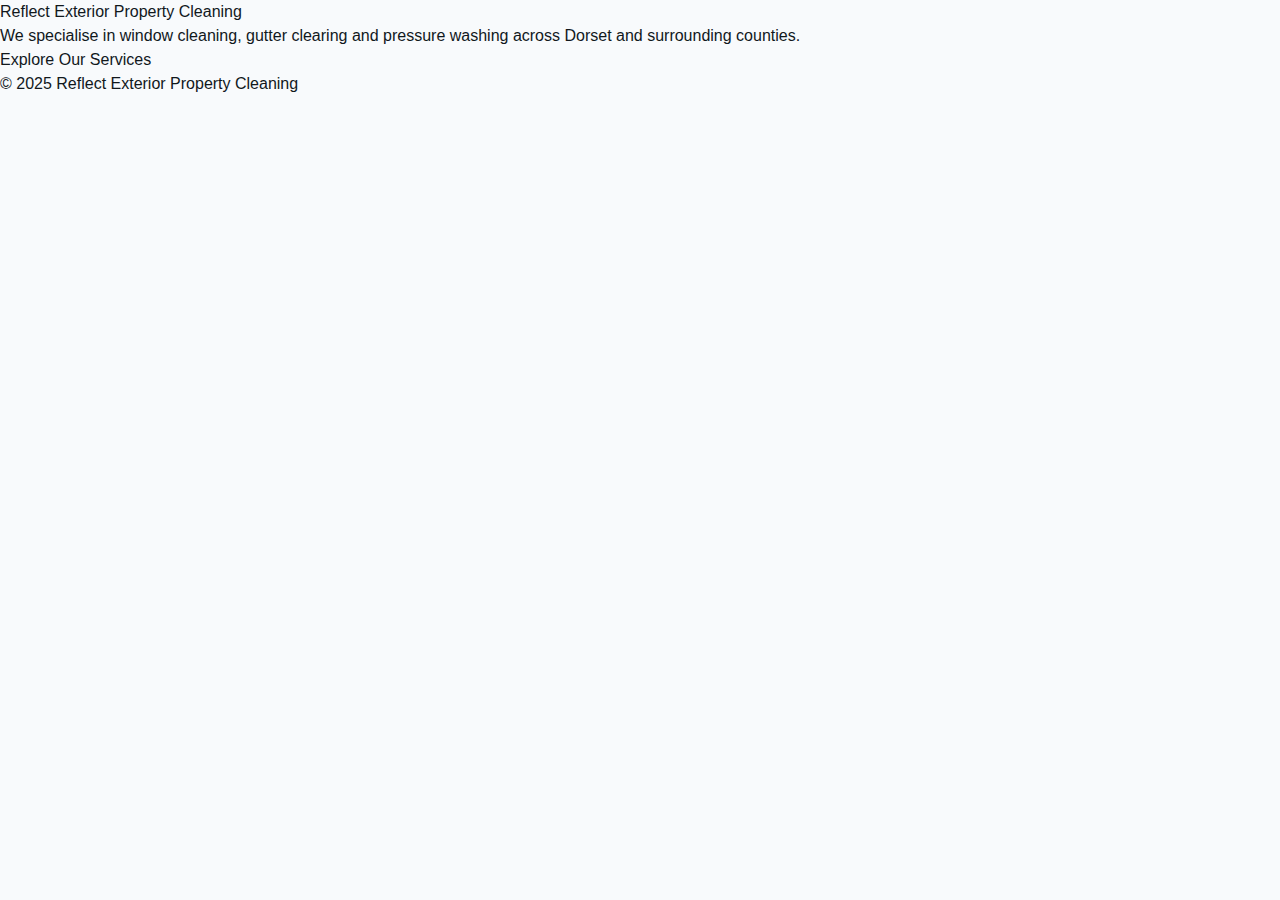
==== commit a36091af: "Update index.html" ====
--- a/index.html
+++ b/index.html
@@ -4,1484 +4,28 @@
     <meta charset="UTF-8" />
     <meta name="viewport" content="width=device-width, initial-scale=1.0" />
     <title>Reflect Exterior Property Cleaning</title>
-    <meta name="description" content="Professional window, gutter, and pressure washing services in Dorset and surrounding areas.">
-
+    <meta name="description" content="Professional exterior cleaning in Dorset, Hampshire & Wiltshire.">
+    
     <!-- CSS -->
     <link rel="stylesheet" href="style.css" />
 
-    <!-- JS Files -->
+    <!-- JavaScript -->
     <script defer src="main.js"></script>
     <script defer src="gpt.js"></script>
     <script defer src="embed.js"></script>
   </head>
-    
-    <meta name="viewport" content="width=device-width, initial-scale=1.0">
-    <title>reflect-cleaning-harmony</title>
-    <meta name="description" content="Lovable Generated Project">
-    <meta name="author" content="Lovable">
 
-    <meta property="og:title" content="Lovable Generated Project">
-    <meta property="og:description" content="Lovable Generated Project">
-    <meta property="og:type" content="website">
-    <meta property="og:image" content="https://pub-bb2e103a32db4e198524a2e9ed8f35b4.r2.dev/4d691860-0abe-4d8c-a60f-f5d5244e005d/id-preview-dbfbd51b--7f5cf748-74b7-486f-8710-ab54816b76c1.lovable.app-1743846623908.png">
+  <body>
+    <header>
+      <h1>Reflect Exterior Property Cleaning</h1>
+      <p>We specialise in window cleaning, gutter clearing and pressure washing across Dorset and surrounding counties.</p>
+      <a href="#services">Explore Our Services</a>
+    </header>
 
-    <meta name="twitter:card" content="summary_large_image">
-    <meta name="twitter:site" content="@lovable_dev">
-    <meta name="twitter:image" content="https://pub-bb2e103a32db4e198524a2e9ed8f35b4.r2.dev/4d691860-0abe-4d8c-a60f-f5d5244e005d/id-preview-dbfbd51b--7f5cf748-74b7-486f-8710-ab54816b76c1.lovable.app-1743846623908.png">
-    <script type="module" crossorigin="" src="./reflect exterior property cleaning_files/index-Bzw0ygwB.js.download"></script>
-    <style type="text/css">:root, :host {
-  --fa-font-solid: normal 900 1em/1 "Font Awesome 6 Free";
-  --fa-font-regular: normal 400 1em/1 "Font Awesome 6 Free";
-  --fa-font-light: normal 300 1em/1 "Font Awesome 6 Pro";
-  --fa-font-thin: normal 100 1em/1 "Font Awesome 6 Pro";
-  --fa-font-duotone: normal 900 1em/1 "Font Awesome 6 Duotone";
-  --fa-font-brands: normal 400 1em/1 "Font Awesome 6 Brands";
-  --fa-font-sharp-solid: normal 900 1em/1 "Font Awesome 6 Sharp";
-  --fa-font-sharp-regular: normal 400 1em/1 "Font Awesome 6 Sharp";
-  --fa-font-sharp-light: normal 300 1em/1 "Font Awesome 6 Sharp";
-  --fa-font-sharp-thin: normal 100 1em/1 "Font Awesome 6 Sharp";
-  --fa-font-sharp-duotone-solid: normal 900 1em/1 "Font Awesome 6 Sharp Duotone";
-}
+    <!-- Add your sections here: About, Services, Gallery, etc. -->
 
-svg:not(:root).svg-inline--fa, svg:not(:host).svg-inline--fa {
-  overflow: visible;
-  box-sizing: content-box;
-}
-
-.svg-inline--fa {
-  display: var(--fa-display, inline-block);
-  height: 1em;
-  overflow: visible;
-  vertical-align: -0.125em;
-}
-.svg-inline--fa.fa-2xs {
-  vertical-align: 0.1em;
-}
-.svg-inline--fa.fa-xs {
-  vertical-align: 0em;
-}
-.svg-inline--fa.fa-sm {
-  vertical-align: -0.0714285705em;
-}
-.svg-inline--fa.fa-lg {
-  vertical-align: -0.2em;
-}
-.svg-inline--fa.fa-xl {
-  vertical-align: -0.25em;
-}
-.svg-inline--fa.fa-2xl {
-  vertical-align: -0.3125em;
-}
-.svg-inline--fa.fa-pull-left {
-  margin-right: var(--fa-pull-margin, 0.3em);
-  width: auto;
-}
-.svg-inline--fa.fa-pull-right {
-  margin-left: var(--fa-pull-margin, 0.3em);
-  width: auto;
-}
-.svg-inline--fa.fa-li {
-  width: var(--fa-li-width, 2em);
-  top: 0.25em;
-}
-.svg-inline--fa.fa-fw {
-  width: var(--fa-fw-width, 1.25em);
-}
-
-.fa-layers svg.svg-inline--fa {
-  bottom: 0;
-  left: 0;
-  margin: auto;
-  position: absolute;
-  right: 0;
-  top: 0;
-}
-
-.fa-layers-counter, .fa-layers-text {
-  display: inline-block;
-  position: absolute;
-  text-align: center;
-}
-
-.fa-layers {
-  display: inline-block;
-  height: 1em;
-  position: relative;
-  text-align: center;
-  vertical-align: -0.125em;
-  width: 1em;
-}
-.fa-layers svg.svg-inline--fa {
-  transform-origin: center center;
-}
-
-.fa-layers-text {
-  left: 50%;
-  top: 50%;
-  transform: translate(-50%, -50%);
-  transform-origin: center center;
-}
-
-.fa-layers-counter {
-  background-color: var(--fa-counter-background-color, #ff253a);
-  border-radius: var(--fa-counter-border-radius, 1em);
-  box-sizing: border-box;
-  color: var(--fa-inverse, #fff);
-  line-height: var(--fa-counter-line-height, 1);
-  max-width: var(--fa-counter-max-width, 5em);
-  min-width: var(--fa-counter-min-width, 1.5em);
-  overflow: hidden;
-  padding: var(--fa-counter-padding, 0.25em 0.5em);
-  right: var(--fa-right, 0);
-  text-overflow: ellipsis;
-  top: var(--fa-top, 0);
-  transform: scale(var(--fa-counter-scale, 0.25));
-  transform-origin: top right;
-}
-
-.fa-layers-bottom-right {
-  bottom: var(--fa-bottom, 0);
-  right: var(--fa-right, 0);
-  top: auto;
-  transform: scale(var(--fa-layers-scale, 0.25));
-  transform-origin: bottom right;
-}
-
-.fa-layers-bottom-left {
-  bottom: var(--fa-bottom, 0);
-  left: var(--fa-left, 0);
-  right: auto;
-  top: auto;
-  transform: scale(var(--fa-layers-scale, 0.25));
-  transform-origin: bottom left;
-}
-
-.fa-layers-top-right {
-  top: var(--fa-top, 0);
-  right: var(--fa-right, 0);
-  transform: scale(var(--fa-layers-scale, 0.25));
-  transform-origin: top right;
-}
-
-.fa-layers-top-left {
-  left: var(--fa-left, 0);
-  right: auto;
-  top: var(--fa-top, 0);
-  transform: scale(var(--fa-layers-scale, 0.25));
-  transform-origin: top left;
-}
-
-.fa-1x {
-  font-size: 1em;
-}
-
-.fa-2x {
-  font-size: 2em;
-}
-
-.fa-3x {
-  font-size: 3em;
-}
-
-.fa-4x {
-  font-size: 4em;
-}
-
-.fa-5x {
-  font-size: 5em;
-}
-
-.fa-6x {
-  font-size: 6em;
-}
-
-.fa-7x {
-  font-size: 7em;
-}
-
-.fa-8x {
-  font-size: 8em;
-}
-
-.fa-9x {
-  font-size: 9em;
-}
-
-.fa-10x {
-  font-size: 10em;
-}
-
-.fa-2xs {
-  font-size: 0.625em;
-  line-height: 0.1em;
-  vertical-align: 0.225em;
-}
-
-.fa-xs {
-  font-size: 0.75em;
-  line-height: 0.0833333337em;
-  vertical-align: 0.125em;
-}
-
-.fa-sm {
-  font-size: 0.875em;
-  line-height: 0.0714285718em;
-  vertical-align: 0.0535714295em;
-}
-
-.fa-lg {
-  font-size: 1.25em;
-  line-height: 0.05em;
-  vertical-align: -0.075em;
-}
-
-.fa-xl {
-  font-size: 1.5em;
-  line-height: 0.0416666682em;
-  vertical-align: -0.125em;
-}
-
-.fa-2xl {
-  font-size: 2em;
-  line-height: 0.03125em;
-  vertical-align: -0.1875em;
-}
-
-.fa-fw {
-  text-align: center;
-  width: 1.25em;
-}
-
-.fa-ul {
-  list-style-type: none;
-  margin-left: var(--fa-li-margin, 2.5em);
-  padding-left: 0;
-}
-.fa-ul > li {
-  position: relative;
-}
-
-.fa-li {
-  left: calc(-1 * var(--fa-li-width, 2em));
-  position: absolute;
-  text-align: center;
-  width: var(--fa-li-width, 2em);
-  line-height: inherit;
-}
-
-.fa-border {
-  border-color: var(--fa-border-color, #eee);
-  border-radius: var(--fa-border-radius, 0.1em);
-  border-style: var(--fa-border-style, solid);
-  border-width: var(--fa-border-width, 0.08em);
-  padding: var(--fa-border-padding, 0.2em 0.25em 0.15em);
-}
-
-.fa-pull-left {
-  float: left;
-  margin-right: var(--fa-pull-margin, 0.3em);
-}
-
-.fa-pull-right {
-  float: right;
-  margin-left: var(--fa-pull-margin, 0.3em);
-}
-
-.fa-beat {
-  animation-name: fa-beat;
-  animation-delay: var(--fa-animation-delay, 0s);
-  animation-direction: var(--fa-animation-direction, normal);
-  animation-duration: var(--fa-animation-duration, 1s);
-  animation-iteration-count: var(--fa-animation-iteration-count, infinite);
-  animation-timing-function: var(--fa-animation-timing, ease-in-out);
-}
-
-.fa-bounce {
-  animation-name: fa-bounce;
-  animation-delay: var(--fa-animation-delay, 0s);
-  animation-direction: var(--fa-animation-direction, normal);
-  animation-duration: var(--fa-animation-duration, 1s);
-  animation-iteration-count: var(--fa-animation-iteration-count, infinite);
-  animation-timing-function: var(--fa-animation-timing, cubic-bezier(0.28, 0.84, 0.42, 1));
-}
-
-.fa-fade {
-  animation-name: fa-fade;
-  animation-delay: var(--fa-animation-delay, 0s);
-  animation-direction: var(--fa-animation-direction, normal);
-  animation-duration: var(--fa-animation-duration, 1s);
-  animation-iteration-count: var(--fa-animation-iteration-count, infinite);
-  animation-timing-function: var(--fa-animation-timing, cubic-bezier(0.4, 0, 0.6, 1));
-}
-
-.fa-beat-fade {
-  animation-name: fa-beat-fade;
-  animation-delay: var(--fa-animation-delay, 0s);
-  animation-direction: var(--fa-animation-direction, normal);
-  animation-duration: var(--fa-animation-duration, 1s);
-  animation-iteration-count: var(--fa-animation-iteration-count, infinite);
-  animation-timing-function: var(--fa-animation-timing, cubic-bezier(0.4, 0, 0.6, 1));
-}
-
-.fa-flip {
-  animation-name: fa-flip;
-  animation-delay: var(--fa-animation-delay, 0s);
-  animation-direction: var(--fa-animation-direction, normal);
-  animation-duration: var(--fa-animation-duration, 1s);
-  animation-iteration-count: var(--fa-animation-iteration-count, infinite);
-  animation-timing-function: var(--fa-animation-timing, ease-in-out);
-}
-
-.fa-shake {
-  animation-name: fa-shake;
-  animation-delay: var(--fa-animation-delay, 0s);
-  animation-direction: var(--fa-animation-direction, normal);
-  animation-duration: var(--fa-animation-duration, 1s);
-  animation-iteration-count: var(--fa-animation-iteration-count, infinite);
-  animation-timing-function: var(--fa-animation-timing, linear);
-}
-
-.fa-spin {
-  animation-name: fa-spin;
-  animation-delay: var(--fa-animation-delay, 0s);
-  animation-direction: var(--fa-animation-direction, normal);
-  animation-duration: var(--fa-animation-duration, 2s);
-  animation-iteration-count: var(--fa-animation-iteration-count, infinite);
-  animation-timing-function: var(--fa-animation-timing, linear);
-}
-
-.fa-spin-reverse {
-  --fa-animation-direction: reverse;
-}
-
-.fa-pulse,
-.fa-spin-pulse {
-  animation-name: fa-spin;
-  animation-direction: var(--fa-animation-direction, normal);
-  animation-duration: var(--fa-animation-duration, 1s);
-  animation-iteration-count: var(--fa-animation-iteration-count, infinite);
-  animation-timing-function: var(--fa-animation-timing, steps(8));
-}
-
-@media (prefers-reduced-motion: reduce) {
-  .fa-beat,
-.fa-bounce,
-.fa-fade,
-.fa-beat-fade,
-.fa-flip,
-.fa-pulse,
-.fa-shake,
-.fa-spin,
-.fa-spin-pulse {
-    animation-delay: -1ms;
-    animation-duration: 1ms;
-    animation-iteration-count: 1;
-    transition-delay: 0s;
-    transition-duration: 0s;
-  }
-}
-@keyframes fa-beat {
-  0%, 90% {
-    transform: scale(1);
-  }
-  45% {
-    transform: scale(var(--fa-beat-scale, 1.25));
-  }
-}
-@keyframes fa-bounce {
-  0% {
-    transform: scale(1, 1) translateY(0);
-  }
-  10% {
-    transform: scale(var(--fa-bounce-start-scale-x, 1.1), var(--fa-bounce-start-scale-y, 0.9)) translateY(0);
-  }
-  30% {
-    transform: scale(var(--fa-bounce-jump-scale-x, 0.9), var(--fa-bounce-jump-scale-y, 1.1)) translateY(var(--fa-bounce-height, -0.5em));
-  }
-  50% {
-    transform: scale(var(--fa-bounce-land-scale-x, 1.05), var(--fa-bounce-land-scale-y, 0.95)) translateY(0);
-  }
-  57% {
-    transform: scale(1, 1) translateY(var(--fa-bounce-rebound, -0.125em));
-  }
-  64% {
-    transform: scale(1, 1) translateY(0);
-  }
-  100% {
-    transform: scale(1, 1) translateY(0);
-  }
-}
-@keyframes fa-fade {
-  50% {
-    opacity: var(--fa-fade-opacity, 0.4);
-  }
-}
-@keyframes fa-beat-fade {
-  0%, 100% {
-    opacity: var(--fa-beat-fade-opacity, 0.4);
-    transform: scale(1);
-  }
-  50% {
-    opacity: 1;
-    transform: scale(var(--fa-beat-fade-scale, 1.125));
-  }
-}
-@keyframes fa-flip {
-  50% {
-    transform: rotate3d(var(--fa-flip-x, 0), var(--fa-flip-y, 1), var(--fa-flip-z, 0), var(--fa-flip-angle, -180deg));
-  }
-}
-@keyframes fa-shake {
-  0% {
-    transform: rotate(-15deg);
-  }
-  4% {
-    transform: rotate(15deg);
-  }
-  8%, 24% {
-    transform: rotate(-18deg);
-  }
-  12%, 28% {
-    transform: rotate(18deg);
-  }
-  16% {
-    transform: rotate(-22deg);
-  }
-  20% {
-    transform: rotate(22deg);
-  }
-  32% {
-    transform: rotate(-12deg);
-  }
-  36% {
-    transform: rotate(12deg);
-  }
-  40%, 100% {
-    transform: rotate(0deg);
-  }
-}
-@keyframes fa-spin {
-  0% {
-    transform: rotate(0deg);
-  }
-  100% {
-    transform: rotate(360deg);
-  }
-}
-.fa-rotate-90 {
-  transform: rotate(90deg);
-}
-
-.fa-rotate-180 {
-  transform: rotate(180deg);
-}
-
-.fa-rotate-270 {
-  transform: rotate(270deg);
-}
-
-.fa-flip-horizontal {
-  transform: scale(-1, 1);
-}
-
-.fa-flip-vertical {
-  transform: scale(1, -1);
-}
-
-.fa-flip-both,
-.fa-flip-horizontal.fa-flip-vertical {
-  transform: scale(-1, -1);
-}
-
-.fa-rotate-by {
-  transform: rotate(var(--fa-rotate-angle, 0));
-}
-
-.fa-stack {
-  display: inline-block;
-  vertical-align: middle;
-  height: 2em;
-  position: relative;
-  width: 2.5em;
-}
-
-.fa-stack-1x,
-.fa-stack-2x {
-  bottom: 0;
-  left: 0;
-  margin: auto;
-  position: absolute;
-  right: 0;
-  top: 0;
-  z-index: var(--fa-stack-z-index, auto);
-}
-
-.svg-inline--fa.fa-stack-1x {
-  height: 1em;
-  width: 1.25em;
-}
-.svg-inline--fa.fa-stack-2x {
-  height: 2em;
-  width: 2.5em;
-}
-
-.fa-inverse {
-  color: var(--fa-inverse, #fff);
-}
-
-.sr-only,
-.fa-sr-only {
-  position: absolute;
-  width: 1px;
-  height: 1px;
-  padding: 0;
-  margin: -1px;
-  overflow: hidden;
-  clip: rect(0, 0, 0, 0);
-  white-space: nowrap;
-  border-width: 0;
-}
-
-.sr-only-focusable:not(:focus),
-.fa-sr-only-focusable:not(:focus) {
-  position: absolute;
-  width: 1px;
-  height: 1px;
-  padding: 0;
-  margin: -1px;
-  overflow: hidden;
-  clip: rect(0, 0, 0, 0);
-  white-space: nowrap;
-  border-width: 0;
-}
-
-.svg-inline--fa .fa-primary {
-  fill: var(--fa-primary-color, currentColor);
-  opacity: var(--fa-primary-opacity, 1);
-}
-
-.svg-inline--fa .fa-secondary {
-  fill: var(--fa-secondary-color, currentColor);
-  opacity: var(--fa-secondary-opacity, 0.4);
-}
-
-.svg-inline--fa.fa-swap-opacity .fa-primary {
-  opacity: var(--fa-secondary-opacity, 0.4);
-}
-
-.svg-inline--fa.fa-swap-opacity .fa-secondary {
-  opacity: var(--fa-primary-opacity, 1);
-}
-
-.svg-inline--fa mask .fa-primary,
-.svg-inline--fa mask .fa-secondary {
-  fill: black;
-}
-
-.fad.fa-inverse,
-.fa-duotone.fa-inverse {
-  color: var(--fa-inverse, #fff);
-}</style><style type="text/css">:root, :host {
-  --fa-font-solid: normal 900 1em/1 "Font Awesome 6 Free";
-  --fa-font-regular: normal 400 1em/1 "Font Awesome 6 Free";
-  --fa-font-light: normal 300 1em/1 "Font Awesome 6 Pro";
-  --fa-font-thin: normal 100 1em/1 "Font Awesome 6 Pro";
-  --fa-font-duotone: normal 900 1em/1 "Font Awesome 6 Duotone";
-  --fa-font-brands: normal 400 1em/1 "Font Awesome 6 Brands";
-  --fa-font-sharp-solid: normal 900 1em/1 "Font Awesome 6 Sharp";
-  --fa-font-sharp-regular: normal 400 1em/1 "Font Awesome 6 Sharp";
-  --fa-font-sharp-light: normal 300 1em/1 "Font Awesome 6 Sharp";
-  --fa-font-sharp-thin: normal 100 1em/1 "Font Awesome 6 Sharp";
-  --fa-font-sharp-duotone-solid: normal 900 1em/1 "Font Awesome 6 Sharp Duotone";
-}
-
-svg:not(:root).svg-inline--fa, svg:not(:host).svg-inline--fa {
-  overflow: visible;
-  box-sizing: content-box;
-}
-
-.svg-inline--fa {
-  display: var(--fa-display, inline-block);
-  height: 1em;
-  overflow: visible;
-  vertical-align: -0.125em;
-}
-.svg-inline--fa.fa-2xs {
-  vertical-align: 0.1em;
-}
-.svg-inline--fa.fa-xs {
-  vertical-align: 0em;
-}
-.svg-inline--fa.fa-sm {
-  vertical-align: -0.0714285705em;
-}
-.svg-inline--fa.fa-lg {
-  vertical-align: -0.2em;
-}
-.svg-inline--fa.fa-xl {
-  vertical-align: -0.25em;
-}
-.svg-inline--fa.fa-2xl {
-  vertical-align: -0.3125em;
-}
-.svg-inline--fa.fa-pull-left {
-  margin-right: var(--fa-pull-margin, 0.3em);
-  width: auto;
-}
-.svg-inline--fa.fa-pull-right {
-  margin-left: var(--fa-pull-margin, 0.3em);
-  width: auto;
-}
-.svg-inline--fa.fa-li {
-  width: var(--fa-li-width, 2em);
-  top: 0.25em;
-}
-.svg-inline--fa.fa-fw {
-  width: var(--fa-fw-width, 1.25em);
-}
-
-.fa-layers svg.svg-inline--fa {
-  bottom: 0;
-  left: 0;
-  margin: auto;
-  position: absolute;
-  right: 0;
-  top: 0;
-}
-
-.fa-layers-counter, .fa-layers-text {
-  display: inline-block;
-  position: absolute;
-  text-align: center;
-}
-
-.fa-layers {
-  display: inline-block;
-  height: 1em;
-  position: relative;
-  text-align: center;
-  vertical-align: -0.125em;
-  width: 1em;
-}
-.fa-layers svg.svg-inline--fa {
-  transform-origin: center center;
-}
-
-.fa-layers-text {
-  left: 50%;
-  top: 50%;
-  transform: translate(-50%, -50%);
-  transform-origin: center center;
-}
-
-.fa-layers-counter {
-  background-color: var(--fa-counter-background-color, #ff253a);
-  border-radius: var(--fa-counter-border-radius, 1em);
-  box-sizing: border-box;
-  color: var(--fa-inverse, #fff);
-  line-height: var(--fa-counter-line-height, 1);
-  max-width: var(--fa-counter-max-width, 5em);
-  min-width: var(--fa-counter-min-width, 1.5em);
-  overflow: hidden;
-  padding: var(--fa-counter-padding, 0.25em 0.5em);
-  right: var(--fa-right, 0);
-  text-overflow: ellipsis;
-  top: var(--fa-top, 0);
-  transform: scale(var(--fa-counter-scale, 0.25));
-  transform-origin: top right;
-}
-
-.fa-layers-bottom-right {
-  bottom: var(--fa-bottom, 0);
-  right: var(--fa-right, 0);
-  top: auto;
-  transform: scale(var(--fa-layers-scale, 0.25));
-  transform-origin: bottom right;
-}
-
-.fa-layers-bottom-left {
-  bottom: var(--fa-bottom, 0);
-  left: var(--fa-left, 0);
-  right: auto;
-  top: auto;
-  transform: scale(var(--fa-layers-scale, 0.25));
-  transform-origin: bottom left;
-}
-
-.fa-layers-top-right {
-  top: var(--fa-top, 0);
-  right: var(--fa-right, 0);
-  transform: scale(var(--fa-layers-scale, 0.25));
-  transform-origin: top right;
-}
-
-.fa-layers-top-left {
-  left: var(--fa-left, 0);
-  right: auto;
-  top: var(--fa-top, 0);
-  transform: scale(var(--fa-layers-scale, 0.25));
-  transform-origin: top left;
-}
-
-.fa-1x {
-  font-size: 1em;
-}
-
-.fa-2x {
-  font-size: 2em;
-}
-
-.fa-3x {
-  font-size: 3em;
-}
-
-.fa-4x {
-  font-size: 4em;
-}
-
-.fa-5x {
-  font-size: 5em;
-}
-
-.fa-6x {
-  font-size: 6em;
-}
-
-.fa-7x {
-  font-size: 7em;
-}
-
-.fa-8x {
-  font-size: 8em;
-}
-
-.fa-9x {
-  font-size: 9em;
-}
-
-.fa-10x {
-  font-size: 10em;
-}
-
-.fa-2xs {
-  font-size: 0.625em;
-  line-height: 0.1em;
-  vertical-align: 0.225em;
-}
-
-.fa-xs {
-  font-size: 0.75em;
-  line-height: 0.0833333337em;
-  vertical-align: 0.125em;
-}
-
-.fa-sm {
-  font-size: 0.875em;
-  line-height: 0.0714285718em;
-  vertical-align: 0.0535714295em;
-}
-
-.fa-lg {
-  font-size: 1.25em;
-  line-height: 0.05em;
-  vertical-align: -0.075em;
-}
-
-.fa-xl {
-  font-size: 1.5em;
-  line-height: 0.0416666682em;
-  vertical-align: -0.125em;
-}
-
-.fa-2xl {
-  font-size: 2em;
-  line-height: 0.03125em;
-  vertical-align: -0.1875em;
-}
-
-.fa-fw {
-  text-align: center;
-  width: 1.25em;
-}
-
-.fa-ul {
-  list-style-type: none;
-  margin-left: var(--fa-li-margin, 2.5em);
-  padding-left: 0;
-}
-.fa-ul > li {
-  position: relative;
-}
-
-.fa-li {
-  left: calc(-1 * var(--fa-li-width, 2em));
-  position: absolute;
-  text-align: center;
-  width: var(--fa-li-width, 2em);
-  line-height: inherit;
-}
-
-.fa-border {
-  border-color: var(--fa-border-color, #eee);
-  border-radius: var(--fa-border-radius, 0.1em);
-  border-style: var(--fa-border-style, solid);
-  border-width: var(--fa-border-width, 0.08em);
-  padding: var(--fa-border-padding, 0.2em 0.25em 0.15em);
-}
-
-.fa-pull-left {
-  float: left;
-  margin-right: var(--fa-pull-margin, 0.3em);
-}
-
-.fa-pull-right {
-  float: right;
-  margin-left: var(--fa-pull-margin, 0.3em);
-}
-
-.fa-beat {
-  animation-name: fa-beat;
-  animation-delay: var(--fa-animation-delay, 0s);
-  animation-direction: var(--fa-animation-direction, normal);
-  animation-duration: var(--fa-animation-duration, 1s);
-  animation-iteration-count: var(--fa-animation-iteration-count, infinite);
-  animation-timing-function: var(--fa-animation-timing, ease-in-out);
-}
-
-.fa-bounce {
-  animation-name: fa-bounce;
-  animation-delay: var(--fa-animation-delay, 0s);
-  animation-direction: var(--fa-animation-direction, normal);
-  animation-duration: var(--fa-animation-duration, 1s);
-  animation-iteration-count: var(--fa-animation-iteration-count, infinite);
-  animation-timing-function: var(--fa-animation-timing, cubic-bezier(0.28, 0.84, 0.42, 1));
-}
-
-.fa-fade {
-  animation-name: fa-fade;
-  animation-delay: var(--fa-animation-delay, 0s);
-  animation-direction: var(--fa-animation-direction, normal);
-  animation-duration: var(--fa-animation-duration, 1s);
-  animation-iteration-count: var(--fa-animation-iteration-count, infinite);
-  animation-timing-function: var(--fa-animation-timing, cubic-bezier(0.4, 0, 0.6, 1));
-}
-
-.fa-beat-fade {
-  animation-name: fa-beat-fade;
-  animation-delay: var(--fa-animation-delay, 0s);
-  animation-direction: var(--fa-animation-direction, normal);
-  animation-duration: var(--fa-animation-duration, 1s);
-  animation-iteration-count: var(--fa-animation-iteration-count, infinite);
-  animation-timing-function: var(--fa-animation-timing, cubic-bezier(0.4, 0, 0.6, 1));
-}
-
-.fa-flip {
-  animation-name: fa-flip;
-  animation-delay: var(--fa-animation-delay, 0s);
-  animation-direction: var(--fa-animation-direction, normal);
-  animation-duration: var(--fa-animation-duration, 1s);
-  animation-iteration-count: var(--fa-animation-iteration-count, infinite);
-  animation-timing-function: var(--fa-animation-timing, ease-in-out);
-}
-
-.fa-shake {
-  animation-name: fa-shake;
-  animation-delay: var(--fa-animation-delay, 0s);
-  animation-direction: var(--fa-animation-direction, normal);
-  animation-duration: var(--fa-animation-duration, 1s);
-  animation-iteration-count: var(--fa-animation-iteration-count, infinite);
-  animation-timing-function: var(--fa-animation-timing, linear);
-}
-
-.fa-spin {
-  animation-name: fa-spin;
-  animation-delay: var(--fa-animation-delay, 0s);
-  animation-direction: var(--fa-animation-direction, normal);
-  animation-duration: var(--fa-animation-duration, 2s);
-  animation-iteration-count: var(--fa-animation-iteration-count, infinite);
-  animation-timing-function: var(--fa-animation-timing, linear);
-}
-
-.fa-spin-reverse {
-  --fa-animation-direction: reverse;
-}
-
-.fa-pulse,
-.fa-spin-pulse {
-  animation-name: fa-spin;
-  animation-direction: var(--fa-animation-direction, normal);
-  animation-duration: var(--fa-animation-duration, 1s);
-  animation-iteration-count: var(--fa-animation-iteration-count, infinite);
-  animation-timing-function: var(--fa-animation-timing, steps(8));
-}
-
-@media (prefers-reduced-motion: reduce) {
-  .fa-beat,
-.fa-bounce,
-.fa-fade,
-.fa-beat-fade,
-.fa-flip,
-.fa-pulse,
-.fa-shake,
-.fa-spin,
-.fa-spin-pulse {
-    animation-delay: -1ms;
-    animation-duration: 1ms;
-    animation-iteration-count: 1;
-    transition-delay: 0s;
-    transition-duration: 0s;
-  }
-}
-@keyframes fa-beat {
-  0%, 90% {
-    transform: scale(1);
-  }
-  45% {
-    transform: scale(var(--fa-beat-scale, 1.25));
-  }
-}
-@keyframes fa-bounce {
-  0% {
-    transform: scale(1, 1) translateY(0);
-  }
-  10% {
-    transform: scale(var(--fa-bounce-start-scale-x, 1.1), var(--fa-bounce-start-scale-y, 0.9)) translateY(0);
-  }
-  30% {
-    transform: scale(var(--fa-bounce-jump-scale-x, 0.9), var(--fa-bounce-jump-scale-y, 1.1)) translateY(var(--fa-bounce-height, -0.5em));
-  }
-  50% {
-    transform: scale(var(--fa-bounce-land-scale-x, 1.05), var(--fa-bounce-land-scale-y, 0.95)) translateY(0);
-  }
-  57% {
-    transform: scale(1, 1) translateY(var(--fa-bounce-rebound, -0.125em));
-  }
-  64% {
-    transform: scale(1, 1) translateY(0);
-  }
-  100% {
-    transform: scale(1, 1) translateY(0);
-  }
-}
-@keyframes fa-fade {
-  50% {
-    opacity: var(--fa-fade-opacity, 0.4);
-  }
-}
-@keyframes fa-beat-fade {
-  0%, 100% {
-    opacity: var(--fa-beat-fade-opacity, 0.4);
-    transform: scale(1);
-  }
-  50% {
-    opacity: 1;
-    transform: scale(var(--fa-beat-fade-scale, 1.125));
-  }
-}
-@keyframes fa-flip {
-  50% {
-    transform: rotate3d(var(--fa-flip-x, 0), var(--fa-flip-y, 1), var(--fa-flip-z, 0), var(--fa-flip-angle, -180deg));
-  }
-}
-@keyframes fa-shake {
-  0% {
-    transform: rotate(-15deg);
-  }
-  4% {
-    transform: rotate(15deg);
-  }
-  8%, 24% {
-    transform: rotate(-18deg);
-  }
-  12%, 28% {
-    transform: rotate(18deg);
-  }
-  16% {
-    transform: rotate(-22deg);
-  }
-  20% {
-    transform: rotate(22deg);
-  }
-  32% {
-    transform: rotate(-12deg);
-  }
-  36% {
-    transform: rotate(12deg);
-  }
-  40%, 100% {
-    transform: rotate(0deg);
-  }
-}
-@keyframes fa-spin {
-  0% {
-    transform: rotate(0deg);
-  }
-  100% {
-    transform: rotate(360deg);
-  }
-}
-.fa-rotate-90 {
-  transform: rotate(90deg);
-}
-
-.fa-rotate-180 {
-  transform: rotate(180deg);
-}
-
-.fa-rotate-270 {
-  transform: rotate(270deg);
-}
-
-.fa-flip-horizontal {
-  transform: scale(-1, 1);
-}
-
-.fa-flip-vertical {
-  transform: scale(1, -1);
-}
-
-.fa-flip-both,
-.fa-flip-horizontal.fa-flip-vertical {
-  transform: scale(-1, -1);
-}
-
-.fa-rotate-by {
-  transform: rotate(var(--fa-rotate-angle, 0));
-}
-
-.fa-stack {
-  display: inline-block;
-  vertical-align: middle;
-  height: 2em;
-  position: relative;
-  width: 2.5em;
-}
-
-.fa-stack-1x,
-.fa-stack-2x {
-  bottom: 0;
-  left: 0;
-  margin: auto;
-  position: absolute;
-  right: 0;
-  top: 0;
-  z-index: var(--fa-stack-z-index, auto);
-}
-
-.svg-inline--fa.fa-stack-1x {
-  height: 1em;
-  width: 1.25em;
-}
-.svg-inline--fa.fa-stack-2x {
-  height: 2em;
-  width: 2.5em;
-}
-
-.fa-inverse {
-  color: var(--fa-inverse, #fff);
-}
-
-.sr-only,
-.fa-sr-only {
-  position: absolute;
-  width: 1px;
-  height: 1px;
-  padding: 0;
-  margin: -1px;
-  overflow: hidden;
-  clip: rect(0, 0, 0, 0);
-  white-space: nowrap;
-  border-width: 0;
-}
-
-.sr-only-focusable:not(:focus),
-.fa-sr-only-focusable:not(:focus) {
-  position: absolute;
-  width: 1px;
-  height: 1px;
-  padding: 0;
-  margin: -1px;
-  overflow: hidden;
-  clip: rect(0, 0, 0, 0);
-  white-space: nowrap;
-  border-width: 0;
-}
-
-.svg-inline--fa .fa-primary {
-  fill: var(--fa-primary-color, currentColor);
-  opacity: var(--fa-primary-opacity, 1);
-}
-
-.svg-inline--fa .fa-secondary {
-  fill: var(--fa-secondary-color, currentColor);
-  opacity: var(--fa-secondary-opacity, 0.4);
-}
-
-.svg-inline--fa.fa-swap-opacity .fa-primary {
-  opacity: var(--fa-secondary-opacity, 0.4);
-}
-
-.svg-inline--fa.fa-swap-opacity .fa-secondary {
-  opacity: var(--fa-primary-opacity, 1);
-}
-
-.svg-inline--fa mask .fa-primary,
-.svg-inline--fa mask .fa-secondary {
-  fill: black;
-}
-
-.fad.fa-inverse,
-.fa-duotone.fa-inverse {
-  color: var(--fa-inverse, #fff);
-}</style><link rel="stylesheet" crossorigin="" href="./reflect exterior property cleaning_files/index-CUP33NPL.css">
-  
-<style>
-	#lovable-badge {
-		position: fixed;
-		bottom: 10px;
-		right: 10px;
-		width: 141px;
-		padding: 5px 13px;	
-		background-color: #000;
-		color: #fff;
-		font-size: 12px;
-		border-radius: 5px;
-		font-family: sans-serif;
-		display: flex;
-		align-items: center;
-		gap: 4px;
-		z-index: 1000000;
-	}
-</style>
-</head>
-
-  <body __processed_d085f599-e644-41b7-8c10-6a5183eb48f6__="true">
-    <div id="root"><div class="flex flex-col min-h-screen"><header class="sticky top-0 z-50 w-full transition-all duration-300 bg-transparent py-4"><div class="container mx-auto px-4"><div class="flex items-center justify-between"><a class="flex items-center" href="https://reflect-cleaning-harmony.lovable.app/"><img src="./reflect exterior property cleaning_files/0cde12e3-f527-4409-9c46-f28abfc1115b.png" alt="Reflect Logo" class="h-10 w-auto mr-2"><span class="text-xl font-bold text-reflect-navy">Reflect</span></a><nav class="hidden md:flex items-center space-x-6"><div class="hidden md:flex items-center space-x-6"><div class="relative group"><a class="font-semibold text-gray-700 hover:text-reflect-blue" href="https://reflect-cleaning-harmony.lovable.app/">Home</a></div><div class="relative group"><div class="relative"><button class="flex items-center text-gray-700 hover:text-reflect-blue font-medium">Services<svg xmlns="http://www.w3.org/2000/svg" width="24" height="24" viewBox="0 0 24 24" fill="none" stroke="currentColor" stroke-width="2" stroke-linecap="round" stroke-linejoin="round" class="lucide lucide-chevron-down ml-1 h-4 w-4"><path d="m6 9 6 6 6-6"></path></svg></button></div></div><div class="relative group"><a class="font-medium text-gray-700 hover:text-reflect-blue" href="https://reflect-cleaning-harmony.lovable.app/gallery">Gallery</a></div><div class="relative group"><a class="font-medium text-gray-700 hover:text-reflect-blue" href="https://reflect-cleaning-harmony.lovable.app/testimonials">Testimonials</a></div><div class="relative group"><a class="font-medium text-gray-700 hover:text-reflect-blue" href="https://reflect-cleaning-harmony.lovable.app/about">About</a></div><div class="relative group"><a class="font-medium text-gray-700 hover:text-reflect-blue" href="https://reflect-cleaning-harmony.lovable.app/contact">Contact</a></div></div><a href="tel:07775083009" class="inline-flex items-center justify-center gap-2 whitespace-nowrap rounded-md text-sm font-medium ring-offset-background transition-colors focus-visible:outline-none focus-visible:ring-2 focus-visible:ring-ring focus-visible:ring-offset-2 disabled:pointer-events-none disabled:opacity-50 [&amp;_svg]:pointer-events-none [&amp;_svg]:size-4 [&amp;_svg]:shrink-0 text-primary-foreground h-10 px-4 py-2 bg-reflect-blue hover:bg-reflect-navy flex items-center"><svg xmlns="http://www.w3.org/2000/svg" width="18" height="18" viewBox="0 0 24 24" fill="none" stroke="currentColor" stroke-width="2" stroke-linecap="round" stroke-linejoin="round" class="lucide lucide-phone mr-2"><path d="M22 16.92v3a2 2 0 0 1-2.18 2 19.79 19.79 0 0 1-8.63-3.07 19.5 19.5 0 0 1-6-6 19.79 19.79 0 0 1-3.07-8.67A2 2 0 0 1 4.11 2h3a2 2 0 0 1 2 1.72 12.84 12.84 0 0 0 .7 2.81 2 2 0 0 1-.45 2.11L8.09 9.91a16 16 0 0 0 6 6l1.27-1.27a2 2 0 0 1 2.11-.45 12.84 12.84 0 0 0 2.81.7A2 2 0 0 1 22 16.92z"></path></svg>07775 083009</a></nav></div></div></header><div class="fixed inset-0 pointer-events-none z-10 overflow-hidden"><div class="absolute rounded-full bg-reflect-blue animate-droplet-fall" style="left: 59.9031%; width: 9.93087px; height: 14.8963px; opacity: 0.709403; animation-delay: 1.9419s; animation-duration: 6.88379s;"></div><div class="absolute rounded-full bg-reflect-blue animate-droplet-fall" style="left: 54.5947%; width: 6.17475px; height: 9.26213px; opacity: 0.752376; animation-delay: 1.14986s; animation-duration: 5.29973s;"></div><div class="absolute rounded-full bg-reflect-blue animate-droplet-fall" style="left: 53.1061%; width: 7.32262px; height: 10.9839px; opacity: 0.788619; animation-delay: 1.98592s; animation-duration: 6.97183s;"></div><div class="absolute rounded-full bg-reflect-blue animate-droplet-fall" style="left: 2.54579%; width: 6.83561px; height: 10.2534px; opacity: 0.679944; animation-delay: 1.24277s; animation-duration: 5.48553s;"></div><div class="absolute rounded-full bg-reflect-blue animate-droplet-fall" style="left: 67.6296%; width: 8.81972px; height: 13.2296px; opacity: 0.555995; animation-delay: 1.01887s; animation-duration: 5.03774s;"></div><div class="absolute rounded-full bg-reflect-blue animate-droplet-fall" style="left: 87.4719%; width: 8.24592px; height: 12.3689px; opacity: 0.315161; animation-delay: 1.33799s; animation-duration: 5.67597s;"></div><div class="absolute rounded-full bg-reflect-blue animate-droplet-fall" style="left: 75.3035%; width: 5.92894px; height: 8.89341px; opacity: 0.678842; animation-delay: 1.23613s; animation-duration: 5.47225s;"></div><div class="absolute rounded-full bg-reflect-blue animate-droplet-fall" style="left: 2.88815%; width: 5.18038px; height: 7.77056px; opacity: 0.699708; animation-delay: 0.849375s; animation-duration: 4.69875s;"></div><div class="absolute rounded-full bg-reflect-blue animate-droplet-fall" style="left: 34.7729%; width: 9.5434px; height: 14.3151px; opacity: 0.780093; animation-delay: 0.107819s; animation-duration: 3.21564s;"></div><div class="absolute rounded-full bg-reflect-blue animate-droplet-fall" style="left: 80.0937%; width: 9.99454px; height: 14.9918px; opacity: 0.454562; animation-delay: 1.69688s; animation-duration: 6.39377s;"></div><div class="absolute rounded-full bg-reflect-blue animate-droplet-fall" style="left: 20.2914%; width: 9.0123px; height: 13.5185px; opacity: 0.54629; animation-delay: 0.624442s; animation-duration: 4.24888s;"></div><div class="absolute rounded-full bg-reflect-blue animate-droplet-fall" style="left: 70.8111%; width: 5.07926px; height: 7.61889px; opacity: 0.507538; animation-delay: 0.659825s; animation-duration: 4.31965s;"></div><div class="absolute rounded-full bg-reflect-blue animate-droplet-fall" style="left: 82.0358%; width: 9.80401px; height: 14.706px; opacity: 0.618768; animation-delay: 1.68241s; animation-duration: 6.36482s;"></div><div class="absolute rounded-full bg-reflect-blue animate-droplet-fall" style="left: 25.3444%; width: 7.52062px; height: 11.2809px; opacity: 0.355906; animation-delay: 1.34496s; animation-duration: 5.68993s;"></div><div class="absolute rounded-full bg-reflect-blue animate-droplet-fall" style="left: 4.30434%; width: 7.2503px; height: 10.8754px; opacity: 0.310162; animation-delay: 0.0487053s; animation-duration: 3.09741s;"></div><div class="absolute rounded-full bg-reflect-blue animate-droplet-fall" style="left: 48.3817%; width: 6.06032px; height: 9.09049px; opacity: 0.683893; animation-delay: 1.88851s; animation-duration: 6.77701s;"></div><div class="absolute rounded-full bg-reflect-blue animate-droplet-fall" style="left: 80.4704%; width: 5.95783px; height: 8.93675px; opacity: 0.441171; animation-delay: 1.10514s; animation-duration: 5.21028s;"></div><div class="absolute rounded-full bg-reflect-blue animate-droplet-fall" style="left: 98.4541%; width: 9.8174px; height: 14.7261px; opacity: 0.45744; animation-delay: 1.08993s; animation-duration: 5.17986s;"></div><div class="absolute rounded-full bg-reflect-blue animate-droplet-fall" style="left: 23.8239%; width: 9.05621px; height: 13.5843px; opacity: 0.333979; animation-delay: 0.0164918s; animation-duration: 3.03298s;"></div><div class="absolute rounded-full bg-reflect-blue animate-droplet-fall" style="left: 83.3873%; width: 6.46978px; height: 9.70467px; opacity: 0.745027; animation-delay: 0.531471s; animation-duration: 4.06294s;"></div><div class="absolute rounded-full bg-reflect-blue animate-droplet-fall" style="left: 67.7424%; width: 9.00634px; height: 13.5095px; opacity: 0.387229; animation-delay: 0.385512s; animation-duration: 3.77102s;"></div><div class="absolute rounded-full bg-reflect-blue animate-droplet-fall" style="left: 80.0993%; width: 6.53495px; height: 9.80243px; opacity: 0.703719; animation-delay: 1.50392s; animation-duration: 6.00783s;"></div><div class="absolute rounded-full bg-reflect-blue animate-droplet-fall" style="left: 86.6399%; width: 9.29322px; height: 13.9398px; opacity: 0.540515; animation-delay: 0.950156s; animation-duration: 4.90031s;"></div></div><main class="flex-grow"><div class="relative bg-gradient-to-r from-reflect-navy to-reflect-blue text-white overflow-hidden"><div class="absolute inset-0 bg-black/40 z-0"></div><div class="absolute inset-0 bg-gradient-to-b from-black/60 to-transparent z-0"></div><div class="absolute inset-0 z-0 opacity-10"><div class="absolute top-0 left-0 w-full h-full bg-[url(&#39;[data-uri]&#39;)]"></div></div><div class="container mx-auto px-4 py-32 relative z-10"><div class="flex flex-col md:flex-row items-center justify-between"><div class="max-w-3xl mb-8 md:mb-0"><h1 class="text-5xl md:text-6xl font-bold mb-6 leading-tight"><span class="inline-block">Transform Your</span> <br><span class="inline-block bg-clip-text text-transparent bg-gradient-to-r from-white via-white to-reflect-lightBlue">Property's Exterior</span></h1><p class="text-xl mb-8 text-gray-200 leading-relaxed max-w-2xl">We specialise in revitalising the exterior of your property, ensuring it looks its best year-round. Serving Dorset, Hampshire, Wiltshire, and parts of Somerset.</p><div class="flex flex-wrap gap-4"><a class="inline-flex items-center justify-center gap-2 whitespace-nowrap text-sm ring-offset-background transition-colors focus-visible:outline-none focus-visible:ring-2 focus-visible:ring-ring focus-visible:ring-offset-2 disabled:pointer-events-none disabled:opacity-50 [&amp;_svg]:pointer-events-none [&amp;_svg]:size-4 [&amp;_svg]:shrink-0 h-11 rounded-md px-8 bg-white/20 text-white hover:bg-white/30 backdrop-blur-sm font-semibold" href="https://reflect-cleaning-harmony.lovable.app/contact">Get A Free Quote</a><a class="inline-flex items-center justify-center gap-2 whitespace-nowrap text-sm ring-offset-background transition-colors focus-visible:outline-none focus-visible:ring-2 focus-visible:ring-ring focus-visible:ring-offset-2 disabled:pointer-events-none disabled:opacity-50 [&amp;_svg]:pointer-events-none [&amp;_svg]:size-4 [&amp;_svg]:shrink-0 border hover:text-accent-foreground h-11 rounded-md px-8 border-white bg-white/20 text-white hover:bg-white/30 backdrop-blur-sm font-semibold" href="https://reflect-cleaning-harmony.lovable.app/services">Explore Our Services</a></div></div><div class="w-full md:w-2/5"><img src="./reflect exterior property cleaning_files/4aa39c9c-9b31-4fd9-8feb-ad6fdca6e4c2.png" alt="Reflect Property Cleaning" class="w-full h-auto"></div></div></div></div><section class="py-24"><div class="container mx-auto px-4"><div class="text-center mb-16"><h2 class="text-3xl font-bold mb-4">Our Services</h2><p class="text-gray-600 max-w-3xl mx-auto">We offer a variety of professional cleaning services to keep your property looking its best.</p><div class="w-20 h-1 bg-gradient-to-r from-reflect-blue to-reflect-navy mx-auto mt-4"></div></div><div class="grid grid-cols-1 md:grid-cols-2 lg:grid-cols-3 gap-8"><div class="service-card group bg-white rounded-lg shadow-md hover:shadow-lg transition-all duration-300 hover:-translate-y-1 hover:bg-gradient-to-b hover:from-white hover:to-reflect-lightGray/30"><div class="p-8 flex flex-col items-center"><div class="mb-6 text-reflect-blue transform transition-transform duration-300 group-hover:scale-110"><svg xmlns="http://www.w3.org/2000/svg" width="48" height="48" viewBox="0 0 24 24" fill="none" stroke="currentColor" stroke-width="2" stroke-linecap="round" stroke-linejoin="round" class="lucide lucide-monitor text-reflect-blue"><rect width="20" height="14" x="2" y="3" rx="2"></rect><line x1="8" x2="16" y1="21" y2="21"></line><line x1="12" x2="12" y1="17" y2="21"></line></svg></div><h3 class="text-xl font-bold text-center mb-4">Window Cleaning</h3><p class="text-gray-600 text-center mb-6">Professional window cleaning using both waterfed pole and up a ladder methods for a streak-free finish.</p><a class="inline-flex items-center font-medium bg-reflect-blue text-white px-4 py-2 rounded-md hover:bg-reflect-navy transition-colors group" href="https://reflect-cleaning-harmony.lovable.app/services/window-cleaning">Learn More <svg xmlns="http://www.w3.org/2000/svg" width="16" height="16" viewBox="0 0 24 24" fill="none" stroke="currentColor" stroke-width="2" stroke-linecap="round" stroke-linejoin="round" class="lucide lucide-arrow-right ml-1 transition-transform group-hover:translate-x-1"><path d="M5 12h14"></path><path d="m12 5 7 7-7 7"></path></svg></a></div></div><div class="service-card group bg-white rounded-lg shadow-md hover:shadow-lg transition-all duration-300 hover:-translate-y-1 hover:bg-gradient-to-b hover:from-white hover:to-reflect-lightGray/30"><div class="p-8 flex flex-col items-center"><div class="mb-6 text-reflect-blue transform transition-transform duration-300 group-hover:scale-110"><svg xmlns="http://www.w3.org/2000/svg" width="48" height="48" viewBox="0 0 24 24" fill="none" stroke="currentColor" stroke-width="2" stroke-linecap="round" stroke-linejoin="round" class="lucide lucide-trash text-reflect-blue"><path d="M3 6h18"></path><path d="M19 6v14c0 1-1 2-2 2H7c-1 0-2-1-2-2V6"></path><path d="M8 6V4c0-1 1-2 2-2h4c1 0 2 1 2 2v2"></path></svg></div><h3 class="text-xl font-bold text-center mb-4">Gutter Cleaning</h3><p class="text-gray-600 text-center mb-6">Manual removal of debris using hot water and specialised detergents to ensure clear and functional gutters.</p><a class="inline-flex items-center font-medium bg-reflect-blue text-white px-4 py-2 rounded-md hover:bg-reflect-navy transition-colors group" href="https://reflect-cleaning-harmony.lovable.app/services/gutter-cleaning">Learn More <svg xmlns="http://www.w3.org/2000/svg" width="16" height="16" viewBox="0 0 24 24" fill="none" stroke="currentColor" stroke-width="2" stroke-linecap="round" stroke-linejoin="round" class="lucide lucide-arrow-right ml-1 transition-transform group-hover:translate-x-1"><path d="M5 12h14"></path><path d="m12 5 7 7-7 7"></path></svg></a></div></div><div class="service-card group bg-white rounded-lg shadow-md hover:shadow-lg transition-all duration-300 hover:-translate-y-1 hover:bg-gradient-to-b hover:from-white hover:to-reflect-lightGray/30"><div class="p-8 flex flex-col items-center"><div class="mb-6 text-reflect-blue transform transition-transform duration-300 group-hover:scale-110"><svg xmlns="http://www.w3.org/2000/svg" width="48" height="48" viewBox="0 0 24 24" fill="none" stroke="currentColor" stroke-width="2" stroke-linecap="round" stroke-linejoin="round" class="lucide lucide-droplet text-reflect-blue"><path d="M12 22a7 7 0 0 0 7-7c0-2-1-3.9-3-5.5s-3.5-4-4-6.5c-.5 2.5-2 4.9-4 6.5C6 11.1 5 13 5 15a7 7 0 0 0 7 7z"></path></svg></div><h3 class="text-xl font-bold text-center mb-4">Pressure Washing</h3><p class="text-gray-600 text-center mb-6">Effective cleaning of garage doors, patios, driveways, decking, and house fascias/cladding.</p><a class="inline-flex items-center font-medium bg-reflect-blue text-white px-4 py-2 rounded-md hover:bg-reflect-navy transition-colors group" href="https://reflect-cleaning-harmony.lovable.app/services/pressure-washing">Learn More <svg xmlns="http://www.w3.org/2000/svg" width="16" height="16" viewBox="0 0 24 24" fill="none" stroke="currentColor" stroke-width="2" stroke-linecap="round" stroke-linejoin="round" class="lucide lucide-arrow-right ml-1 transition-transform group-hover:translate-x-1"><path d="M5 12h14"></path><path d="m12 5 7 7-7 7"></path></svg></a></div></div></div><div class="text-center mt-12"><a class="inline-flex items-center justify-center gap-2 whitespace-nowrap ring-offset-background transition-colors focus-visible:outline-none focus-visible:ring-2 focus-visible:ring-ring focus-visible:ring-offset-2 disabled:pointer-events-none disabled:opacity-50 [&amp;_svg]:pointer-events-none [&amp;_svg]:size-4 [&amp;_svg]:shrink-0 h-10 bg-reflect-blue hover:bg-reflect-navy text-white font-semibold px-6 py-3 rounded-md text-lg group inline-flex items-center" href="https://reflect-cleaning-harmony.lovable.app/services">Explore All Services<svg xmlns="http://www.w3.org/2000/svg" width="20" height="20" viewBox="0 0 24 24" fill="none" stroke="currentColor" stroke-width="2" stroke-linecap="round" stroke-linejoin="round" class="lucide lucide-arrow-right ml-2 group-hover:translate-x-1 transition-transform"><path d="M5 12h14"></path><path d="m12 5 7 7-7 7"></path></svg></a></div></div></section><section class="py-24 bg-gradient-to-b from-white to-reflect-lightGray/50"><div class="container mx-auto px-4"><div class="text-center mb-16"><h2 class="text-3xl font-bold mb-4">What Our Customers Say</h2><div class="w-20 h-1 bg-gradient-to-r from-reflect-blue to-reflect-navy mx-auto"></div></div><div class="grid grid-cols-1 md:grid-cols-2 gap-8"><div class="bg-white p-8 rounded-xl shadow-lg border border-gray-100 hover:shadow-xl transition-all duration-300 hover:-translate-y-1"><svg xmlns="http://www.w3.org/2000/svg" width="24" height="24" viewBox="0 0 24 24" fill="none" stroke="currentColor" stroke-width="2" stroke-linecap="round" stroke-linejoin="round" class="lucide lucide-quote text-reflect-blue h-10 w-10 mb-6 opacity-20"><path d="M16 3a2 2 0 0 0-2 2v6a2 2 0 0 0 2 2 1 1 0 0 1 1 1v1a2 2 0 0 1-2 2 1 1 0 0 0-1 1v2a1 1 0 0 0 1 1 6 6 0 0 0 6-6V5a2 2 0 0 0-2-2z"></path><path d="M5 3a2 2 0 0 0-2 2v6a2 2 0 0 0 2 2 1 1 0 0 1 1 1v1a2 2 0 0 1-2 2 1 1 0 0 0-1 1v2a1 1 0 0 0 1 1 6 6 0 0 0 6-6V5a2 2 0 0 0-2-2z"></path></svg><p class="text-gray-700 italic mb-6 leading-relaxed">Thank you for the great job you did on my windows and guttering, highly recommend…</p><div class="flex items-center justify-end"><div class="h-10 w-10 rounded-full bg-reflect-blue/10 flex items-center justify-center text-reflect-blue font-bold">J</div><p class="ml-3 font-medium">- Jane</p></div></div><div class="bg-white p-8 rounded-xl shadow-lg border border-gray-100 hover:shadow-xl transition-all duration-300 hover:-translate-y-1"><svg xmlns="http://www.w3.org/2000/svg" width="24" height="24" viewBox="0 0 24 24" fill="none" stroke="currentColor" stroke-width="2" stroke-linecap="round" stroke-linejoin="round" class="lucide lucide-quote text-reflect-blue h-10 w-10 mb-6 opacity-20"><path d="M16 3a2 2 0 0 0-2 2v6a2 2 0 0 0 2 2 1 1 0 0 1 1 1v1a2 2 0 0 1-2 2 1 1 0 0 0-1 1v2a1 1 0 0 0 1 1 6 6 0 0 0 6-6V5a2 2 0 0 0-2-2z"></path><path d="M5 3a2 2 0 0 0-2 2v6a2 2 0 0 0 2 2 1 1 0 0 1 1 1v1a2 2 0 0 1-2 2 1 1 0 0 0-1 1v2a1 1 0 0 0 1 1 6 6 0 0 0 6-6V5a2 2 0 0 0-2-2z"></path></svg><p class="text-gray-700 italic mb-6 leading-relaxed">Left windows looking really clean and they are now gleaming on both my Salon and house. Would definitely recommend. Fair price and hard-working window cleaner. Thank you!</p><div class="flex items-center justify-end"><div class="h-10 w-10 rounded-full bg-reflect-blue/10 flex items-center justify-center text-reflect-blue font-bold">A</div><p class="ml-3 font-medium">- Amy</p></div></div></div><div class="text-center mt-12"><a class="inline-flex items-center justify-center gap-2 whitespace-nowrap text-sm font-medium ring-offset-background transition-colors focus-visible:outline-none focus-visible:ring-2 focus-visible:ring-ring focus-visible:ring-offset-2 disabled:pointer-events-none disabled:opacity-50 [&amp;_svg]:pointer-events-none [&amp;_svg]:size-4 [&amp;_svg]:shrink-0 border border-input bg-background hover:bg-accent hover:text-accent-foreground h-10 px-4 py-2 group rounded-full inline-flex items-center" href="https://reflect-cleaning-harmony.lovable.app/testimonials">View All Testimonials<svg xmlns="http://www.w3.org/2000/svg" width="16" height="16" viewBox="0 0 24 24" fill="none" stroke="currentColor" stroke-width="2" stroke-linecap="round" stroke-linejoin="round" class="lucide lucide-arrow-right ml-2 group-hover:translate-x-1 transition-transform"><path d="M5 12h14"></path><path d="m12 5 7 7-7 7"></path></svg></a></div></div></section><section class="py-24 bg-gradient-to-b from-reflect-lightGray/50 to-white"><div class="container mx-auto px-4"><div class="text-center mb-16"><h2 class="text-3xl font-bold mb-4">Why Choose Us?</h2><div class="w-20 h-1 bg-gradient-to-r from-reflect-blue to-reflect-navy mx-auto"></div></div><div class="grid grid-cols-1 md:grid-cols-3 gap-8"><div class="bg-white p-8 rounded-xl shadow-lg border border-gray-100 text-center hover:shadow-xl transition-all duration-300 hover:-translate-y-1"><div class="inline-flex items-center justify-center w-16 h-16 rounded-full bg-reflect-blue/10 text-reflect-blue mb-6"><svg xmlns="http://www.w3.org/2000/svg" width="30" height="30" viewBox="0 0 24 24" fill="none" stroke="currentColor" stroke-width="2" stroke-linecap="round" stroke-linejoin="round" class="lucide lucide-check"><path d="M20 6 9 17l-5-5"></path></svg></div><h3 class="text-xl font-bold mb-3">Experienced Professionals</h3><p class="text-gray-600 leading-relaxed">Our uniformed staff are trained to provide high-quality cleaning services with meticulous attention to detail.</p></div><div class="bg-white p-8 rounded-xl shadow-lg border border-gray-100 text-center hover:shadow-xl transition-all duration-300 hover:-translate-y-1"><div class="inline-flex items-center justify-center w-16 h-16 rounded-full bg-reflect-blue/10 text-reflect-blue mb-6"><svg xmlns="http://www.w3.org/2000/svg" width="30" height="30" viewBox="0 0 24 24" fill="none" stroke="currentColor" stroke-width="2" stroke-linecap="round" stroke-linejoin="round" class="lucide lucide-check"><path d="M20 6 9 17l-5-5"></path></svg></div><h3 class="text-xl font-bold mb-3">Comprehensive Services</h3><p class="text-gray-600 leading-relaxed">From window cleaning to pressure washing, we offer a wide range of exterior cleaning solutions.</p></div><div class="bg-white p-8 rounded-xl shadow-lg border border-gray-100 text-center hover:shadow-xl transition-all duration-300 hover:-translate-y-1"><div class="inline-flex items-center justify-center w-16 h-16 rounded-full bg-reflect-blue/10 text-reflect-blue mb-6"><svg xmlns="http://www.w3.org/2000/svg" width="30" height="30" viewBox="0 0 24 24" fill="none" stroke="currentColor" stroke-width="2" stroke-linecap="round" stroke-linejoin="round" class="lucide lucide-star"><path d="M11.525 2.295a.53.53 0 0 1 .95 0l2.31 4.679a2.123 2.123 0 0 0 1.595 1.16l5.166.756a.53.53 0 0 1 .294.904l-3.736 3.638a2.123 2.123 0 0 0-.611 1.878l.882 5.14a.53.53 0 0 1-.771.56l-4.618-2.428a2.122 2.122 0 0 0-1.973 0L6.396 21.01a.53.53 0 0 1-.77-.56l.881-5.139a2.122 2.122 0 0 0-.611-1.879L2.16 9.795a.53.53 0 0 1 .294-.906l5.165-.755a2.122 2.122 0 0 0 1.597-1.16z"></path></svg></div><h3 class="text-xl font-bold mb-3">Customer Satisfaction</h3><p class="text-gray-600 leading-relaxed">We pride ourselves on ensuring our customers are happy with the end result, every single time.</p></div></div></div></section><section class="py-24 bg-gradient-to-r from-reflect-navy to-reflect-blue text-white relative overflow-hidden"><div class="absolute inset-0 bg-[url(&#39;[data-uri]&#39;)] opacity-20"></div><div class="container mx-auto px-4 text-center relative z-10"><h2 class="text-4xl font-bold mb-4">Ready to Transform Your Property?</h2><p class="text-xl mb-10 max-w-2xl mx-auto text-gray-100">Contact us today for a free quote and see how we can help restore the appearance of your property.</p><a class="inline-flex items-center justify-center gap-2 whitespace-nowrap text-sm ring-offset-background transition-colors focus-visible:outline-none focus-visible:ring-2 focus-visible:ring-ring focus-visible:ring-offset-2 disabled:pointer-events-none disabled:opacity-50 [&amp;_svg]:pointer-events-none [&amp;_svg]:size-4 [&amp;_svg]:shrink-0 h-11 rounded-md px-8 bg-white/20 text-white hover:bg-white/30 backdrop-blur-sm font-semibold" href="https://reflect-cleaning-harmony.lovable.app/contact">Get In Touch</a></div></section></main><footer class="bg-reflect-navy text-white"><div class="container mx-auto px-4 py-12"><div class="grid grid-cols-1 md:grid-cols-2 lg:grid-cols-4 gap-8"><div><h3 class="text-xl font-bold mb-4">Reflect</h3><p class="text-gray-300 mb-4">Professional exterior property cleaning services across Dorset, Hampshire, Wiltshire, and parts of Somerset.</p><div class="flex space-x-4 mt-4"><a href="https://www.facebook.com/ReflectWindowsAndGuttering" target="_blank" rel="noopener noreferrer" class="text-white hover:text-reflect-lightBlue"><svg xmlns="http://www.w3.org/2000/svg" width="24" height="24" viewBox="0 0 24 24" fill="none" stroke="currentColor" stroke-width="2" stroke-linecap="round" stroke-linejoin="round" class="lucide lucide-facebook"><path d="M18 2h-3a5 5 0 0 0-5 5v3H7v4h3v8h4v-8h3l1-4h-4V7a1 1 0 0 1 1-1h3z"></path></svg></a><a href="https://www.instagram.com/reflect.exterior.cleaning/" target="_blank" rel="noopener noreferrer" class="text-white hover:text-reflect-lightBlue"><svg xmlns="http://www.w3.org/2000/svg" width="24" height="24" viewBox="0 0 24 24" fill="none" stroke="currentColor" stroke-width="2" stroke-linecap="round" stroke-linejoin="round" class="lucide lucide-instagram"><rect width="20" height="20" x="2" y="2" rx="5" ry="5"></rect><path d="M16 11.37A4 4 0 1 1 12.63 8 4 4 0 0 1 16 11.37z"></path><line x1="17.5" x2="17.51" y1="6.5" y2="6.5"></line></svg></a></div></div><div><h3 class="text-xl font-bold mb-4">Quick Links</h3><ul class="space-y-2"><li><a class="text-gray-300 hover:text-white" href="https://reflect-cleaning-harmony.lovable.app/">Home</a></li><li><a class="text-gray-300 hover:text-white" href="https://reflect-cleaning-harmony.lovable.app/services">Services</a></li><li><a class="text-gray-300 hover:text-white" href="https://reflect-cleaning-harmony.lovable.app/gallery">Gallery</a></li><li><a class="text-gray-300 hover:text-white" href="https://reflect-cleaning-harmony.lovable.app/testimonials">Testimonials</a></li><li><a class="text-gray-300 hover:text-white" href="https://reflect-cleaning-harmony.lovable.app/about">About Us</a></li><li><a class="text-gray-300 hover:text-white" href="https://reflect-cleaning-harmony.lovable.app/contact">Contact</a></li><li><a class="text-gray-300 hover:text-white" href="https://reflect-cleaning-harmony.lovable.app/services/window-calculator">Window Cleaning Calculator</a></li></ul></div><div><h3 class="text-xl font-bold mb-4">Our Services</h3><ul class="space-y-2"><li><a class="text-gray-300 hover:text-white" href="https://reflect-cleaning-harmony.lovable.app/services/window-cleaning">Window Cleaning</a></li><li><a class="text-gray-300 hover:text-white" href="https://reflect-cleaning-harmony.lovable.app/services/gutter-cleaning">Gutter Cleaning</a></li><li><a class="text-gray-300 hover:text-white" href="https://reflect-cleaning-harmony.lovable.app/services/pressure-washing">Pressure Washing</a></li><li><a class="text-gray-300 hover:text-white" href="https://reflect-cleaning-harmony.lovable.app/services">Additional Services</a></li></ul></div><div><h3 class="text-xl font-bold mb-4">Contact Us</h3><ul class="space-y-4"><li class="flex items-start space-x-3"><svg xmlns="http://www.w3.org/2000/svg" width="24" height="24" viewBox="0 0 24 24" fill="none" stroke="currentColor" stroke-width="2" stroke-linecap="round" stroke-linejoin="round" class="lucide lucide-phone w-5 h-5 mt-0.5 text-reflect-lightBlue"><path d="M22 16.92v3a2 2 0 0 1-2.18 2 19.79 19.79 0 0 1-8.63-3.07 19.5 19.5 0 0 1-6-6 19.79 19.79 0 0 1-3.07-8.67A2 2 0 0 1 4.11 2h3a2 2 0 0 1 2 1.72 12.84 12.84 0 0 0 .7 2.81 2 2 0 0 1-.45 2.11L8.09 9.91a16 16 0 0 0 6 6l1.27-1.27a2 2 0 0 1 2.11-.45 12.84 12.84 0 0 0 2.81.7A2 2 0 0 1 22 16.92z"></path></svg><div><a href="tel:07775083009" class="text-gray-300 hover:text-white">07775 083009</a></div></li><li class="flex items-start space-x-3"><svg xmlns="http://www.w3.org/2000/svg" width="24" height="24" viewBox="0 0 24 24" fill="none" stroke="currentColor" stroke-width="2" stroke-linecap="round" stroke-linejoin="round" class="lucide lucide-mail w-5 h-5 mt-0.5 text-reflect-lightBlue"><rect width="20" height="16" x="2" y="4" rx="2"></rect><path d="m22 7-8.97 5.7a1.94 1.94 0 0 1-2.06 0L2 7"></path></svg><div><a href="mailto:laurence@reflectexteriorpropertycleaning.com" class="text-gray-300 hover:text-white break-all">laurence@reflectexteriorpropertycleaning.com</a></div></li><li class="flex items-start space-x-3"><svg xmlns="http://www.w3.org/2000/svg" width="24" height="24" viewBox="0 0 24 24" fill="none" stroke="currentColor" stroke-width="2" stroke-linecap="round" stroke-linejoin="round" class="lucide lucide-map-pin w-5 h-5 mt-0.5 text-reflect-lightBlue"><path d="M20 10c0 4.993-5.539 10.193-7.399 11.799a1 1 0 0 1-1.202 0C9.539 20.193 4 14.993 4 10a8 8 0 0 1 16 0"></path><circle cx="12" cy="10" r="3"></circle></svg><span class="text-gray-300">Serving Dorset, Hampshire, Wiltshire, and parts of Somerset</span></li></ul></div></div><div class="border-t border-gray-700 mt-12 pt-8 text-center text-sm text-gray-400"><p>© 2025 Reflect Exterior Property Cleaning. All rights reserved.</p></div></div></footer></div></div>
-    <!-- IMPORTANT: DO NOT REMOVE THIS SCRIPT TAG OR THIS VERY COMMENT! -->
-    <script src="./reflect exterior property cleaning_files/gptengineer.js.download" type="module"></script>
-    
-    <!-- Chatbot Script -->
-    <script>
-    (function(){if(!window.chatbase||window.chatbase("getState")!=="initialized"){window.chatbase=(...arguments)=>{if(!window.chatbase.q){window.chatbase.q=[]}window.chatbase.q.push(arguments)};window.chatbase=new Proxy(window.chatbase,{get(target,prop){if(prop==="q"){return target.q}return(...args)=>target(prop,...args)}})}const onLoad=function(){const script=document.createElement("script");script.src="https://www.chatbase.co/embed.min.js";script.id="CDf020eaH-hV4VuxLP0LE";script.domain="www.chatbase.co";document.body.appendChild(script)};if(document.readyState==="complete"){onLoad()}else{window.addEventListener("load",onLoad)}})();
-    </script>
-  
-<a id="lovable-badge" target="_blank" href="https://lovable.dev/projects/7f5cf748-74b7-486f-8710-ab54816b76c1?utm_source=gpt-engineer-badge">
-	<span style="color: #A1A1AA;">Edit with</span> <svg width="60" height="12" viewBox="0 0 901 180" fill="none" xmlns="http://www.w3.org/2000/svg">
-<mask id="mask0_0_1" style="mask-type:alpha" maskUnits="userSpaceOnUse" x="0" y="0" width="203" height="180">
-<path d="M101.17 180C99.1471 180 97.1093 179.634 95.0573 178.902C93.0069 178.172 91.2229 177.048 89.7054 175.531L74.9496 161.956C55.0528 143.577 37.5874 125.83 22.5534 108.715C7.51781 91.6006 0 73.4043 0 54.1262C0 38.7264 5.17066 25.855 15.512 15.512C25.855 5.17066 38.6699 0 53.9567 0C62.6692 0 71.1566 2.00908 79.4188 6.02724C87.6811 10.0471 94.9316 16.3003 101.17 24.7868C107.971 16.3003 115.334 10.0471 123.259 6.02724C131.184 2.00908 139.559 0 148.384 0C163.671 0 176.486 5.17066 186.829 15.512C197.17 25.855 202.341 38.7264 202.341 54.1262C202.341 73.4043 194.838 91.6149 179.831 108.758C164.824 125.902 147.315 143.663 127.305 162.042L112.636 175.531C111.118 177.048 109.334 178.172 107.284 178.902C105.232 179.634 103.194 180 101.17 180Z" fill="white"></path>
-</mask>
-<g mask="url(#mask0_0_1)">
-<path d="M101.17 180C99.1471 180 97.1093 179.634 95.0573 178.902C93.0069 178.172 91.2229 177.048 89.7054 175.531L74.9496 161.956C55.0528 143.577 37.5874 125.83 22.5534 108.715C7.51781 91.6006 0 73.4043 0 54.1262C0 38.7264 5.17066 25.855 15.512 15.512C25.855 5.17066 38.6699 0 53.9567 0C62.6692 0 71.1566 2.00908 79.4188 6.02724C87.6811 10.0471 94.9316 16.3003 101.17 24.7868C107.971 16.3003 115.334 10.0471 123.259 6.02724C131.184 2.00908 139.559 0 148.384 0C163.671 0 176.486 5.17066 186.829 15.512C197.17 25.855 202.341 38.7264 202.341 54.1262C202.341 73.4043 194.838 91.6149 179.831 108.758C164.824 125.902 147.315 143.663 127.305 162.042L112.636 175.531C111.118 177.048 109.334 178.172 107.284 178.902C105.232 179.634 103.194 180 101.17 180Z" fill="#FF1814"></path>
-<g filter="url(#filter0_f_0_1)">
-<ellipse cx="129.441" cy="219.795" rx="76.5" ry="77.5" transform="rotate(-105 129.441 219.795)" fill="#FFAB25"></ellipse>
-</g>
-<g filter="url(#filter1_f_0_1)">
-<ellipse cx="177.737" cy="206.854" rx="76.5" ry="77.5" transform="rotate(-105 177.737 206.854)" fill="#FFAB25"></ellipse>
-</g>
-<g filter="url(#filter2_f_0_1)">
-<ellipse cx="55.2627" cy="136.143" rx="76.5" ry="77.5" transform="rotate(-105 55.2627 136.143)" fill="#FFAB25"></ellipse>
-</g>
-<g filter="url(#filter3_f_0_1)">
-<ellipse cx="103.559" cy="123.202" rx="76.5" ry="77.5" transform="rotate(-105 103.559 123.202)" fill="#FFAB25"></ellipse>
-</g>
-<g filter="url(#filter4_f_0_1)">
-<circle cx="-70.8088" cy="38.1911" r="85.7011" transform="rotate(2.38352 -70.8088 38.1911)" fill="#BE2B29"></circle>
-</g>
-<g filter="url(#filter5_f_0_1)">
-<ellipse cx="64.431" cy="55.7415" rx="64.431" ry="55.7415" transform="matrix(-0.67039 -0.742009 0.730841 -0.682548 163.103 96.668)" fill="#00C986"></ellipse>
-</g>
-<g style="mix-blend-mode:hard-light" filter="url(#filter6_f_0_1)">
-<ellipse cx="72.6324" cy="62.7936" rx="72.6324" ry="62.7936" transform="matrix(-0.67039 -0.742009 0.730841 -0.682548 202.229 151.008)" fill="#297FFF"></ellipse>
-</g>
-</g>
-<path d="M856.097 66.2109C883.509 66.2109 899.957 83.6374 899.957 114.574V119.274H832.404C833.775 133.176 843.957 141.204 857.859 141.204C870.782 141.204 879.789 133.959 884.88 128.868L897.019 146.294C888.992 153.735 876.852 162.546 857.859 162.546C828.293 162.546 809.104 143.357 809.104 114.574C809.104 85.7913 827.705 66.2109 856.097 66.2109ZM854.922 85.5954C843.369 85.5954 834.95 91.2737 832.992 103.805H875.677C874.894 92.2528 866.67 85.5954 854.922 85.5954Z" fill="#FAFAFA"></path>
-<path d="M768.703 22.5586H792.786V159.621H768.703V22.5586Z" fill="#FAFAFA"></path>
-<path d="M709.181 162.558C694.496 162.558 684.706 156.292 679.028 146.894H678.636V159.621H654.552V22.5586H678.636V81.8869H679.028C684.706 72.4884 694.496 66.2227 709.181 66.2227C732.873 66.2227 752.65 83.4534 752.65 114.39C752.65 145.327 732.873 162.558 709.181 162.558ZM703.111 139.845C717.601 139.845 727.587 129.663 727.587 114.39C727.587 99.1176 717.601 88.9358 703.111 88.9358C688.622 88.9358 678.636 99.1176 678.636 114.39C678.636 129.663 688.622 139.845 703.111 139.845Z" fill="#FAFAFA"></path>
-<path d="M578.939 162.546C555.247 162.546 535.471 145.315 535.471 114.379C535.471 83.4416 555.247 66.2109 578.939 66.2109C593.625 66.2109 603.415 72.4766 609.093 81.8752H609.485V69.148H633.373V159.609H609.485V146.882H609.093C603.415 156.28 593.625 162.546 578.939 162.546ZM585.009 139.833C599.499 139.833 609.485 129.651 609.485 114.379C609.485 99.1059 599.499 88.9241 585.009 88.9241C570.52 88.9241 560.534 99.1059 560.534 114.379C560.534 129.651 570.52 139.833 585.009 139.833Z" fill="#FAFAFA"></path>
-<path d="M486.412 131.817L507.755 69.1602H535.167L498.16 159.621H474.664L437.853 69.1602H465.07L486.412 131.817Z" fill="#FAFAFA"></path>
-<path d="M387.501 66.2109C416.284 66.2109 437.627 85.9871 437.627 114.379C437.627 142.77 416.284 162.546 387.501 162.546C358.718 162.546 337.375 142.77 337.375 114.379C337.375 85.9871 358.718 66.2109 387.501 66.2109ZM387.501 88.9241C372.816 88.9241 362.047 98.9101 362.047 114.379C362.047 129.847 372.816 139.833 387.501 139.833C402.186 139.833 412.76 129.847 412.76 114.379C412.76 98.9101 402.186 88.9241 387.501 88.9241Z" fill="#FAFAFA"></path>
-<path d="M296.974 22.5586H321.058V159.621H296.974V22.5586Z" fill="#FAFAFA"></path>
-<mask id="mask1_0_1" style="mask-type:alpha" maskUnits="userSpaceOnUse" x="0" y="0" width="203" height="180">
-<path d="M101.17 180C99.1471 180 97.1093 179.634 95.0573 178.902C93.0069 178.172 91.2229 177.048 89.7054 175.531L74.9496 161.956C55.0528 143.577 37.5874 125.83 22.5534 108.715C7.51781 91.6006 0 73.4043 0 54.1262C0 38.7264 5.17066 25.855 15.512 15.512C25.855 5.17066 38.6699 0 53.9567 0C62.6692 0 71.1566 2.00908 79.4188 6.02724C87.6811 10.0471 94.9316 16.3003 101.17 24.7868C107.971 16.3003 115.334 10.0471 123.259 6.02724C131.184 2.00908 139.559 0 148.384 0C163.671 0 176.486 5.17066 186.829 15.512C197.17 25.855 202.341 38.7264 202.341 54.1262C202.341 73.4043 194.838 91.6149 179.831 108.758C164.824 125.902 147.315 143.663 127.305 162.042L112.636 175.531C111.118 177.048 109.334 178.172 107.284 178.902C105.232 179.634 103.194 180 101.17 180Z" fill="white"></path>
-</mask>
-<g mask="url(#mask1_0_1)">
-<path d="M101.17 180C99.1471 180 97.1093 179.634 95.0573 178.902C93.0069 178.172 91.2229 177.048 89.7054 175.531L74.9496 161.956C55.0528 143.577 37.5874 125.83 22.5534 108.715C7.51781 91.6006 0 73.4043 0 54.1262C0 38.7264 5.17066 25.855 15.512 15.512C25.855 5.17066 38.6699 0 53.9567 0C62.6692 0 71.1566 2.00908 79.4188 6.02724C87.6811 10.0471 94.9316 16.3003 101.17 24.7868C107.971 16.3003 115.334 10.0471 123.259 6.02724C131.184 2.00908 139.559 0 148.384 0C163.671 0 176.486 5.17066 186.829 15.512C197.17 25.855 202.341 38.7264 202.341 54.1262C202.341 73.4043 194.838 91.6149 179.831 108.758C164.824 125.902 147.315 143.663 127.305 162.042L112.636 175.531C111.118 177.048 109.334 178.172 107.284 178.902C105.232 179.634 103.194 180 101.17 180Z" fill="#FF1814"></path>
-<g filter="url(#filter7_f_0_1)">
-<ellipse cx="129.441" cy="219.795" rx="76.5" ry="77.5" transform="rotate(-105 129.441 219.795)" fill="#FFAB25"></ellipse>
-</g>
-<g filter="url(#filter8_f_0_1)">
-<ellipse cx="177.737" cy="206.854" rx="76.5" ry="77.5" transform="rotate(-105 177.737 206.854)" fill="#FFAB25"></ellipse>
-</g>
-<g filter="url(#filter9_f_0_1)">
-<ellipse cx="55.2627" cy="136.143" rx="76.5" ry="77.5" transform="rotate(-105 55.2627 136.143)" fill="#FFAB25"></ellipse>
-</g>
-<g filter="url(#filter10_f_0_1)">
-<ellipse cx="103.559" cy="123.202" rx="76.5" ry="77.5" transform="rotate(-105 103.559 123.202)" fill="#FFAB25"></ellipse>
-</g>
-<g filter="url(#filter11_f_0_1)">
-<circle cx="-70.8088" cy="38.1911" r="85.7011" transform="rotate(2.38352 -70.8088 38.1911)" fill="#BE2B29"></circle>
-</g>
-<g filter="url(#filter12_f_0_1)">
-<ellipse cx="64.431" cy="55.7415" rx="64.431" ry="55.7415" transform="matrix(-0.67039 -0.742009 0.730841 -0.682548 163.103 96.668)" fill="#00C986"></ellipse>
-</g>
-<g style="mix-blend-mode:hard-light" filter="url(#filter13_f_0_1)">
-<ellipse cx="72.6324" cy="62.7936" rx="72.6324" ry="62.7936" transform="matrix(-0.67039 -0.742009 0.730841 -0.682548 202.229 151.008)" fill="#297FFF"></ellipse>
-</g>
-</g>
-<path d="M856.464 66.2109C883.876 66.2109 900.323 83.6374 900.323 114.574V119.274H832.771C834.142 133.176 844.324 141.204 858.226 141.204C871.149 141.204 880.156 133.959 885.247 128.868L897.386 146.294C889.358 153.735 877.219 162.546 858.226 162.546C828.66 162.546 809.471 143.357 809.471 114.574C809.471 85.7913 828.072 66.2109 856.464 66.2109ZM855.289 85.5954C843.736 85.5954 835.317 91.2737 833.359 103.805H876.044C875.261 92.2528 867.037 85.5954 855.289 85.5954Z" fill="#FAFAFA"></path>
-<path d="M769.07 22.5586H793.153V159.621H769.07V22.5586Z" fill="#FAFAFA"></path>
-<path d="M709.548 162.558C694.863 162.558 685.073 156.292 679.395 146.894H679.003V159.621H654.919V22.5586H679.003V81.8869H679.395C685.073 72.4884 694.863 66.2227 709.548 66.2227C733.24 66.2227 753.017 83.4534 753.017 114.39C753.017 145.327 733.24 162.558 709.548 162.558ZM703.478 139.845C717.968 139.845 727.954 129.663 727.954 114.39C727.954 99.1176 717.968 88.9358 703.478 88.9358C688.989 88.9358 679.003 99.1176 679.003 114.39C679.003 129.663 688.989 139.845 703.478 139.845Z" fill="#FAFAFA"></path>
-<path d="M579.306 162.546C555.614 162.546 535.838 145.315 535.838 114.379C535.838 83.4416 555.614 66.2109 579.306 66.2109C593.992 66.2109 603.782 72.4766 609.46 81.8752H609.852V69.148H633.74V159.609H609.852V146.882H609.46C603.782 156.28 593.992 162.546 579.306 162.546ZM585.376 139.833C599.866 139.833 609.852 129.651 609.852 114.379C609.852 99.1059 599.866 88.9241 585.376 88.9241C570.887 88.9241 560.901 99.1059 560.901 114.379C560.901 129.651 570.887 139.833 585.376 139.833Z" fill="#FAFAFA"></path>
-<path d="M486.779 131.817L508.122 69.1602H535.534L498.527 159.621H475.031L438.22 69.1602H465.437L486.779 131.817Z" fill="#FAFAFA"></path>
-<path d="M387.868 66.2109C416.651 66.2109 437.994 85.9871 437.994 114.379C437.994 142.77 416.651 162.546 387.868 162.546C359.085 162.546 337.742 142.77 337.742 114.379C337.742 85.9871 359.085 66.2109 387.868 66.2109ZM387.868 88.9241C373.183 88.9241 362.414 98.9101 362.414 114.379C362.414 129.847 373.183 139.833 387.868 139.833C402.553 139.833 413.127 129.847 413.127 114.379C413.127 98.9101 402.553 88.9241 387.868 88.9241Z" fill="#FAFAFA"></path>
-<path d="M297.341 22.5586H321.425V159.621H297.341V22.5586Z" fill="#FAFAFA"></path>
-<mask id="mask2_0_1" style="mask-type:alpha" maskUnits="userSpaceOnUse" x="0" y="0" width="203" height="180">
-<path d="M101.17 180C99.1471 180 97.1093 179.634 95.0573 178.902C93.0069 178.172 91.2229 177.048 89.7054 175.531L74.9496 161.956C55.0528 143.577 37.5874 125.83 22.5534 108.715C7.51781 91.6006 0 73.4043 0 54.1262C0 38.7264 5.17066 25.855 15.512 15.512C25.855 5.17066 38.6699 0 53.9567 0C62.6692 0 71.1566 2.00908 79.4188 6.02724C87.6811 10.0471 94.9316 16.3003 101.17 24.7868C107.971 16.3003 115.334 10.0471 123.259 6.02724C131.184 2.00908 139.559 0 148.384 0C163.671 0 176.486 5.17066 186.829 15.512C197.17 25.855 202.341 38.7264 202.341 54.1262C202.341 73.4043 194.838 91.6149 179.831 108.758C164.824 125.902 147.315 143.663 127.305 162.042L112.636 175.531C111.118 177.048 109.334 178.172 107.284 178.902C105.232 179.634 103.194 180 101.17 180Z" fill="white"></path>
-</mask>
-<g mask="url(#mask2_0_1)">
-<path d="M101.17 180C99.1471 180 97.1093 179.634 95.0573 178.902C93.0069 178.172 91.2229 177.048 89.7054 175.531L74.9496 161.956C55.0528 143.577 37.5874 125.83 22.5534 108.715C7.51781 91.6006 0 73.4043 0 54.1262C0 38.7264 5.17066 25.855 15.512 15.512C25.855 5.17066 38.6699 0 53.9567 0C62.6692 0 71.1566 2.00908 79.4188 6.02724C87.6811 10.0471 94.9316 16.3003 101.17 24.7868C107.971 16.3003 115.334 10.0471 123.259 6.02724C131.184 2.00908 139.559 0 148.384 0C163.671 0 176.486 5.17066 186.829 15.512C197.17 25.855 202.341 38.7264 202.341 54.1262C202.341 73.4043 194.838 91.6149 179.831 108.758C164.824 125.902 147.315 143.663 127.305 162.042L112.636 175.531C111.118 177.048 109.334 178.172 107.284 178.902C105.232 179.634 103.194 180 101.17 180Z" fill="#FF1814"></path>
-<g filter="url(#filter14_f_0_1)">
-<ellipse cx="129.441" cy="219.795" rx="76.5" ry="77.5" transform="rotate(-105 129.441 219.795)" fill="#FFAB25"></ellipse>
-</g>
-<g filter="url(#filter15_f_0_1)">
-<ellipse cx="177.737" cy="206.854" rx="76.5" ry="77.5" transform="rotate(-105 177.737 206.854)" fill="#FFAB25"></ellipse>
-</g>
-<g filter="url(#filter16_f_0_1)">
-<ellipse cx="55.2627" cy="136.143" rx="76.5" ry="77.5" transform="rotate(-105 55.2627 136.143)" fill="#FFAB25"></ellipse>
-</g>
-<g filter="url(#filter17_f_0_1)">
-<ellipse cx="103.559" cy="123.202" rx="76.5" ry="77.5" transform="rotate(-105 103.559 123.202)" fill="#FFAB25"></ellipse>
-</g>
-<g filter="url(#filter18_f_0_1)">
-<circle cx="-70.8088" cy="38.1911" r="85.7011" transform="rotate(2.38352 -70.8088 38.1911)" fill="#BE2B29"></circle>
-</g>
-<g filter="url(#filter19_f_0_1)">
-<ellipse cx="64.431" cy="55.7415" rx="64.431" ry="55.7415" transform="matrix(-0.67039 -0.742009 0.730841 -0.682548 163.103 96.668)" fill="#00C986"></ellipse>
-</g>
-<g style="mix-blend-mode:hard-light" filter="url(#filter20_f_0_1)">
-<ellipse cx="72.6324" cy="62.7936" rx="72.6324" ry="62.7936" transform="matrix(-0.67039 -0.742009 0.730841 -0.682548 202.229 151.008)" fill="#297FFF"></ellipse>
-</g>
-</g>
-<path d="M856.464 66.2109C883.876 66.2109 900.323 83.6374 900.323 114.574V119.274H832.771C834.142 133.176 844.324 141.204 858.226 141.204C871.149 141.204 880.156 133.959 885.247 128.868L897.386 146.294C889.358 153.735 877.219 162.546 858.226 162.546C828.66 162.546 809.471 143.357 809.471 114.574C809.471 85.7913 828.072 66.2109 856.464 66.2109ZM855.289 85.5954C843.736 85.5954 835.317 91.2737 833.359 103.805H876.044C875.261 92.2528 867.037 85.5954 855.289 85.5954Z" fill="#FAFAFA"></path>
-<path d="M769.07 22.5586H793.153V159.621H769.07V22.5586Z" fill="#FAFAFA"></path>
-<path d="M709.548 162.558C694.863 162.558 685.073 156.292 679.395 146.894H679.003V159.621H654.919V22.5586H679.003V81.8869H679.395C685.073 72.4884 694.863 66.2227 709.548 66.2227C733.24 66.2227 753.017 83.4534 753.017 114.39C753.017 145.327 733.24 162.558 709.548 162.558ZM703.478 139.845C717.968 139.845 727.954 129.663 727.954 114.39C727.954 99.1176 717.968 88.9358 703.478 88.9358C688.989 88.9358 679.003 99.1176 679.003 114.39C679.003 129.663 688.989 139.845 703.478 139.845Z" fill="#FAFAFA"></path>
-<path d="M579.306 162.546C555.614 162.546 535.838 145.315 535.838 114.379C535.838 83.4416 555.614 66.2109 579.306 66.2109C593.992 66.2109 603.782 72.4766 609.46 81.8752H609.852V69.148H633.74V159.609H609.852V146.882H609.46C603.782 156.28 593.992 162.546 579.306 162.546ZM585.376 139.833C599.866 139.833 609.852 129.651 609.852 114.379C609.852 99.1059 599.866 88.9241 585.376 88.9241C570.887 88.9241 560.901 99.1059 560.901 114.379C560.901 129.651 570.887 139.833 585.376 139.833Z" fill="#FAFAFA"></path>
-<path d="M486.779 131.817L508.122 69.1602H535.534L498.527 159.621H475.031L438.22 69.1602H465.437L486.779 131.817Z" fill="#FAFAFA"></path>
-<path d="M387.868 66.2109C416.651 66.2109 437.994 85.9871 437.994 114.379C437.994 142.77 416.651 162.546 387.868 162.546C359.085 162.546 337.742 142.77 337.742 114.379C337.742 85.9871 359.085 66.2109 387.868 66.2109ZM387.868 88.9241C373.183 88.9241 362.414 98.9101 362.414 114.379C362.414 129.847 373.183 139.833 387.868 139.833C402.553 139.833 413.127 129.847 413.127 114.379C413.127 98.9101 402.553 88.9241 387.868 88.9241Z" fill="#FAFAFA"></path>
-<path d="M297.341 22.5586H321.425V159.621H297.341V22.5586Z" fill="#FAFAFA"></path>
-<defs>
-<filter id="filter0_f_0_1" x="-20.0115" y="71.2083" width="298.905" height="297.173" filterUnits="userSpaceOnUse" color-interpolation-filters="sRGB">
-<feflood flood-opacity="0" result="BackgroundImageFix"></feflood>
-<feblend mode="normal" in="SourceGraphic" in2="BackgroundImageFix" result="shape"></feblend>
-<fegaussianblur stdDeviation="36" result="effect1_foregroundBlur_0_1"></fegaussianblur>
-</filter>
-<filter id="filter1_f_0_1" x="28.2847" y="58.2673" width="298.905" height="297.173" filterUnits="userSpaceOnUse" color-interpolation-filters="sRGB">
-<feflood flood-opacity="0" result="BackgroundImageFix"></feflood>
-<feblend mode="normal" in="SourceGraphic" in2="BackgroundImageFix" result="shape"></feblend>
-<fegaussianblur stdDeviation="36" result="effect1_foregroundBlur_0_1"></fegaussianblur>
-</filter>
-<filter id="filter2_f_0_1" x="-94.1897" y="-12.4434" width="298.905" height="297.173" filterUnits="userSpaceOnUse" color-interpolation-filters="sRGB">
-<feflood flood-opacity="0" result="BackgroundImageFix"></feflood>
-<feblend mode="normal" in="SourceGraphic" in2="BackgroundImageFix" result="shape"></feblend>
-<fegaussianblur stdDeviation="36" result="effect1_foregroundBlur_0_1"></fegaussianblur>
-</filter>
-<filter id="filter3_f_0_1" x="-45.8936" y="-25.3843" width="298.905" height="297.173" filterUnits="userSpaceOnUse" color-interpolation-filters="sRGB">
-<feflood flood-opacity="0" result="BackgroundImageFix"></feflood>
-<feblend mode="normal" in="SourceGraphic" in2="BackgroundImageFix" result="shape"></feblend>
-<fegaussianblur stdDeviation="36" result="effect1_foregroundBlur_0_1"></fegaussianblur>
-</filter>
-<filter id="filter4_f_0_1" x="-284.511" y="-175.511" width="427.405" height="427.405" filterUnits="userSpaceOnUse" color-interpolation-filters="sRGB">
-<feflood flood-opacity="0" result="BackgroundImageFix"></feflood>
-<feblend mode="normal" in="SourceGraphic" in2="BackgroundImageFix" result="shape"></feblend>
-<fegaussianblur stdDeviation="64" result="effect1_foregroundBlur_0_1"></fegaussianblur>
-</filter>
-<filter id="filter5_f_0_1" x="29.2722" y="-122.289" width="262.749" height="266.204" filterUnits="userSpaceOnUse" color-interpolation-filters="sRGB">
-<feflood flood-opacity="0" result="BackgroundImageFix"></feflood>
-<feblend mode="normal" in="SourceGraphic" in2="BackgroundImageFix" result="shape"></feblend>
-<fegaussianblur stdDeviation="36" result="effect1_foregroundBlur_0_1"></fegaussianblur>
-</filter>
-<filter id="filter6_f_0_1" x="60.519" y="-86.6069" width="277.821" height="281.722" filterUnits="userSpaceOnUse" color-interpolation-filters="sRGB">
-<feflood flood-opacity="0" result="BackgroundImageFix"></feflood>
-<feblend mode="normal" in="SourceGraphic" in2="BackgroundImageFix" result="shape"></feblend>
-<fegaussianblur stdDeviation="36" result="effect1_foregroundBlur_0_1"></fegaussianblur>
-</filter>
-<filter id="filter7_f_0_1" x="-20.0115" y="71.2083" width="298.905" height="297.173" filterUnits="userSpaceOnUse" color-interpolation-filters="sRGB">
-<feflood flood-opacity="0" result="BackgroundImageFix"></feflood>
-<feblend mode="normal" in="SourceGraphic" in2="BackgroundImageFix" result="shape"></feblend>
-<fegaussianblur stdDeviation="36" result="effect1_foregroundBlur_0_1"></fegaussianblur>
-</filter>
-<filter id="filter8_f_0_1" x="28.2847" y="58.2673" width="298.905" height="297.173" filterUnits="userSpaceOnUse" color-interpolation-filters="sRGB">
-<feflood flood-opacity="0" result="BackgroundImageFix"></feflood>
-<feblend mode="normal" in="SourceGraphic" in2="BackgroundImageFix" result="shape"></feblend>
-<fegaussianblur stdDeviation="36" result="effect1_foregroundBlur_0_1"></fegaussianblur>
-</filter>
-<filter id="filter9_f_0_1" x="-94.1897" y="-12.4434" width="298.905" height="297.173" filterUnits="userSpaceOnUse" color-interpolation-filters="sRGB">
-<feflood flood-opacity="0" result="BackgroundImageFix"></feflood>
-<feblend mode="normal" in="SourceGraphic" in2="BackgroundImageFix" result="shape"></feblend>
-<fegaussianblur stdDeviation="36" result="effect1_foregroundBlur_0_1"></fegaussianblur>
-</filter>
-<filter id="filter10_f_0_1" x="-45.8936" y="-25.3843" width="298.905" height="297.173" filterUnits="userSpaceOnUse" color-interpolation-filters="sRGB">
-<feflood flood-opacity="0" result="BackgroundImageFix"></feflood>
-<feblend mode="normal" in="SourceGraphic" in2="BackgroundImageFix" result="shape"></feblend>
-<fegaussianblur stdDeviation="36" result="effect1_foregroundBlur_0_1"></fegaussianblur>
-</filter>
-<filter id="filter11_f_0_1" x="-284.511" y="-175.511" width="427.405" height="427.405" filterUnits="userSpaceOnUse" color-interpolation-filters="sRGB">
-<feflood flood-opacity="0" result="BackgroundImageFix"></feflood>
-<feblend mode="normal" in="SourceGraphic" in2="BackgroundImageFix" result="shape"></feblend>
-<fegaussianblur stdDeviation="64" result="effect1_foregroundBlur_0_1"></fegaussianblur>
-</filter>
-<filter id="filter12_f_0_1" x="29.2722" y="-122.289" width="262.749" height="266.204" filterUnits="userSpaceOnUse" color-interpolation-filters="sRGB">
-<feflood flood-opacity="0" result="BackgroundImageFix"></feflood>
-<feblend mode="normal" in="SourceGraphic" in2="BackgroundImageFix" result="shape"></feblend>
-<fegaussianblur stdDeviation="36" result="effect1_foregroundBlur_0_1"></fegaussianblur>
-</filter>
-<filter id="filter13_f_0_1" x="60.519" y="-86.6069" width="277.821" height="281.722" filterUnits="userSpaceOnUse" color-interpolation-filters="sRGB">
-<feflood flood-opacity="0" result="BackgroundImageFix"></feflood>
-<feblend mode="normal" in="SourceGraphic" in2="BackgroundImageFix" result="shape"></feblend>
-<fegaussianblur stdDeviation="36" result="effect1_foregroundBlur_0_1"></fegaussianblur>
-</filter>
-<filter id="filter14_f_0_1" x="-20.0115" y="71.2083" width="298.905" height="297.173" filterUnits="userSpaceOnUse" color-interpolation-filters="sRGB">
-<feflood flood-opacity="0" result="BackgroundImageFix"></feflood>
-<feblend mode="normal" in="SourceGraphic" in2="BackgroundImageFix" result="shape"></feblend>
-<fegaussianblur stdDeviation="36" result="effect1_foregroundBlur_0_1"></fegaussianblur>
-</filter>
-<filter id="filter15_f_0_1" x="28.2847" y="58.2673" width="298.905" height="297.173" filterUnits="userSpaceOnUse" color-interpolation-filters="sRGB">
-<feflood flood-opacity="0" result="BackgroundImageFix"></feflood>
-<feblend mode="normal" in="SourceGraphic" in2="BackgroundImageFix" result="shape"></feblend>
-<fegaussianblur stdDeviation="36" result="effect1_foregroundBlur_0_1"></fegaussianblur>
-</filter>
-<filter id="filter16_f_0_1" x="-94.1897" y="-12.4434" width="298.905" height="297.173" filterUnits="userSpaceOnUse" color-interpolation-filters="sRGB">
-<feflood flood-opacity="0" result="BackgroundImageFix"></feflood>
-<feblend mode="normal" in="SourceGraphic" in2="BackgroundImageFix" result="shape"></feblend>
-<fegaussianblur stdDeviation="36" result="effect1_foregroundBlur_0_1"></fegaussianblur>
-</filter>
-<filter id="filter17_f_0_1" x="-45.8936" y="-25.3843" width="298.905" height="297.173" filterUnits="userSpaceOnUse" color-interpolation-filters="sRGB">
-<feflood flood-opacity="0" result="BackgroundImageFix"></feflood>
-<feblend mode="normal" in="SourceGraphic" in2="BackgroundImageFix" result="shape"></feblend>
-<fegaussianblur stdDeviation="36" result="effect1_foregroundBlur_0_1"></fegaussianblur>
-</filter>
-<filter id="filter18_f_0_1" x="-284.511" y="-175.511" width="427.405" height="427.405" filterUnits="userSpaceOnUse" color-interpolation-filters="sRGB">
-<feflood flood-opacity="0" result="BackgroundImageFix"></feflood>
-<feblend mode="normal" in="SourceGraphic" in2="BackgroundImageFix" result="shape"></feblend>
-<fegaussianblur stdDeviation="64" result="effect1_foregroundBlur_0_1"></fegaussianblur>
-</filter>
-<filter id="filter19_f_0_1" x="29.2722" y="-122.289" width="262.749" height="266.204" filterUnits="userSpaceOnUse" color-interpolation-filters="sRGB">
-<feflood flood-opacity="0" result="BackgroundImageFix"></feflood>
-<feblend mode="normal" in="SourceGraphic" in2="BackgroundImageFix" result="shape"></feblend>
-<fegaussianblur stdDeviation="36" result="effect1_foregroundBlur_0_1"></fegaussianblur>
-</filter>
-<filter id="filter20_f_0_1" x="60.519" y="-86.6069" width="277.821" height="281.722" filterUnits="userSpaceOnUse" color-interpolation-filters="sRGB">
-<feflood flood-opacity="0" result="BackgroundImageFix"></feflood>
-<feblend mode="normal" in="SourceGraphic" in2="BackgroundImageFix" result="shape"></feblend>
-<fegaussianblur stdDeviation="36" result="effect1_foregroundBlur_0_1"></fegaussianblur>
-</filter>
-</defs>
-</svg>
-
-	<button id="lovable-badge-close" style="position: absolute; top: -2px; right: 5px; cursor: pointer; font-size: 14px; color: #A1A1AA;">×</button>
-</a>
-<script>
-	// Don't show the lovable-badge if the page is in an iframe or if it's being rendered by puppeteer (screenshot service)
-	if (navigator.userAgent.includes('puppeteer')) {
-		// the page is in an iframe
-		var badge = document.getElementById('lovable-badge');
-		if (badge) {
-			badge.style.display = 'none';
-		}
-	}
-
-	// Add click event listener to close button
-	var closeButton = document.getElementById('lovable-badge-close');
-	if (closeButton) {
-		closeButton.addEventListener('click', function(event) {
-			event.preventDefault();
-			event.stopPropagation();
-			var badge = document.getElementById('lovable-badge');
-			if (badge) {
-				badge.style.display = 'none';
-			}
-		});
-	}
-</script>
-<script defer="" src="./reflect exterior property cleaning_files/vcd15cbe7772f49c399c6a5babf22c1241717689176015" integrity="sha512-ZpsOmlRQV6y907TI0dKBHq9Md29nnaEIPlkf84rnaERnq6zvWvPUqr2ft8M1aS28oN72PdrCzSjY4U6VaAw1EQ==" data-cf-beacon="{&quot;rayId&quot;:&quot;92b857350dd34597&quot;,&quot;serverTiming&quot;:{&quot;name&quot;:{&quot;cfExtPri&quot;:true,&quot;cfL4&quot;:true,&quot;cfSpeedBrain&quot;:true,&quot;cfCacheStatus&quot;:true}},&quot;version&quot;:&quot;2025.3.0&quot;,&quot;token&quot;:&quot;dc79be98a7d9454985898a9490bd0402&quot;}" crossorigin="anonymous"></script>
-
-
-<script src="./reflect exterior property cleaning_files/embed.min.js.download" id="CDf020eaH-hV4VuxLP0LE"></script><style>html, :root, .aifnmjmchg.light, :host([class=light]) {--aifnmjmchg-main-color: 0, 0, 0;}.aifnmjmchg.light  .hover\:aifnmjmchg-bg-\[var\(--aifnmjmchg-link-color\)\]:hover,.aifnmjmchg.light  .hover\:aifnmjmchg-bg-\[var\(--aifnmjmchg-link-color\)\]:hover *,.aifnmjmchg.light .opener-logo:hover svg circle,.aifnmjmchg.light  .opener-logo:hover,.aifnmjmchg.light .opener-logo:hover svg circle,.aifnmjmchg.light  .opener-logo:hover *,.aifnmjmchg.light .tab-menu .active,.aifnmjmchg.light .tab-menu .active *,.aifnmjmchg.light .aifnmjmchg-bg-\[var\(--aifnmjmchg-tab-menu-active-bg-color\)\],.aifnmjmchg.light .aifnmjmchg-bg-\[var\(--aifnmjmchg-tab-menu-active-bg-color\)\] *,.aifnmjmchg.light .aifnmjmchg-bg-\[var\(--aifnmjmchg-link-color\)\],.aifnmjmchg.light .aifnmjmchg-bg-\[var\(--aifnmjmchg-link-color\)\] *,.aifnmjmchg.light .aifnmjmchg-bg-\[var\(--aifnmjmchg-link-color\)\]:hover,.aifnmjmchg.light .aifnmjmchg-bg-\[var\(--aifnmjmchg-link-color\)\]:hover *,.aifnmjmchg.light .hover\:aifnmjmchg-bg-\[var\(--aifnmjmchg-tab-menu-active-bg-color\)\]:hover *,.aifnmjmchg.light .hover\:aifnmjmchg-bg-\[var\(--aifnmjmchg-tab-menu-active-bg-color\)\]:hover * *,.aifnmjmchg.light #aifnmjmchg-sidebar-opener:hover .ai-aifnmjmchgopener-close,.aifnmjmchg.light #aifnmjmchg-sidebar-opener:hover .ai-aifnmjmchgopener-close *,.aifnmjmchg.light .dark\:hover\:aifnmjmchg-text-white:hover,.aifnmjmchg.light .dark\:hover\:aifnmjmchg-text-white:hover * {color: #fff !important;}.aifnmjmchg.light  .hover\:aifnmjmchg-bg-\[var\(--aifnmjmchg-link-color\)\]:hover svg path,.aifnmjmchg.light  .hover\:aifnmjmchg-bg-\[var\(--aifnmjmchg-link-color\)\]:hover svg circle,.aifnmjmchg.light .opener-logo:hover svg circle,.aifnmjmchg.light  .opener-logo:hover svg path,.aifnmjmchg.light .opener-logo:hover svg circle,.aifnmjmchg.light  .opener-logo:hover svg circle,.aifnmjmchg.light .tab-menu .active svg path,.aifnmjmchg.light .tab-menu .active svg circle,.aifnmjmchg.light .aifnmjmchg-bg-\[var\(--aifnmjmchg-tab-menu-active-bg-color\)\] svg path,.aifnmjmchg.light .aifnmjmchg-bg-\[var\(--aifnmjmchg-tab-menu-active-bg-color\)\] svg circle,.aifnmjmchg.light .aifnmjmchg-bg-\[var\(--aifnmjmchg-link-color\)\] svg path,.aifnmjmchg.light .aifnmjmchg-bg-\[var\(--aifnmjmchg-link-color\)\] svg circle,.aifnmjmchg.light .aifnmjmchg-bg-\[var\(--aifnmjmchg-link-color\)\]:hover svg path,.aifnmjmchg.light .aifnmjmchg-bg-\[var\(--aifnmjmchg-link-color\)\]:hover svg circle,.aifnmjmchg.light .hover\:aifnmjmchg-bg-\[var\(--aifnmjmchg-tab-menu-active-bg-color\)\]:hover * svg path,.aifnmjmchg.light .hover\:aifnmjmchg-bg-\[var\(--aifnmjmchg-tab-menu-active-bg-color\)\]:hover * svg circle,.aifnmjmchg.light #aifnmjmchg-sidebar-opener:hover .ai-aifnmjmchgopener-close svg path,.aifnmjmchg.light #aifnmjmchg-sidebar-opener:hover .ai-aifnmjmchgopener-close svg circle,.aifnmjmchg.light .dark\:hover\:aifnmjmchg-text-white:hover svg path,.aifnmjmchg.light .dark\:hover\:aifnmjmchg-text-white:hover svg circle {fill: #fff !important;}.aifnmjmchg.light .light\:aifnmjmchg-text-neutral-300.hover\:aifnmjmchg-bg-\[var\(--aifnmjmchg-tab-menu-active-bg-color\)\]:hover,.aifnmjmchg.dark .aifnmjmchg-bg-neutral-900 .aifnmjmchg-text-white {color: #fff !important;}.aifnmjmchg.light .aifnmjmchg-peer:checked~.peer-checked\:after\:aifnmjmchg-border-white:after{background-color:#fff!important;}.aifnmjmchg.dark, :host([class=dark]) {--aifnmjmchg-main-color: 255, 255, 255;}.aifnmjmchg.dark  .hover\:aifnmjmchg-bg-\[var\(--aifnmjmchg-link-color\)\]:hover,.aifnmjmchg.dark  .hover\:aifnmjmchg-bg-\[var\(--aifnmjmchg-link-color\)\]:hover *,.aifnmjmchg.dark .opener-logo:hover svg circle,.aifnmjmchg.dark  .opener-logo:hover,.aifnmjmchg.dark .opener-logo:hover svg circle,.aifnmjmchg.dark  .opener-logo:hover *,.aifnmjmchg.dark .tab-menu .active,.aifnmjmchg.dark .tab-menu .active *,.aifnmjmchg.dark .aifnmjmchg-bg-\[var\(--aifnmjmchg-tab-menu-active-bg-color\)\],.aifnmjmchg.dark .aifnmjmchg-bg-\[var\(--aifnmjmchg-tab-menu-active-bg-color\)\] *,.aifnmjmchg.dark .aifnmjmchg-bg-\[var\(--aifnmjmchg-link-color\)\],.aifnmjmchg.dark .aifnmjmchg-bg-\[var\(--aifnmjmchg-link-color\)\] *,.aifnmjmchg.dark .aifnmjmchg-bg-\[var\(--aifnmjmchg-link-color\)\]:hover,.aifnmjmchg.dark .aifnmjmchg-bg-\[var\(--aifnmjmchg-link-color\)\]:hover *,.aifnmjmchg.dark .hover\:aifnmjmchg-bg-\[var\(--aifnmjmchg-tab-menu-active-bg-color\)\]:hover *,.aifnmjmchg.dark .hover\:aifnmjmchg-bg-\[var\(--aifnmjmchg-tab-menu-active-bg-color\)\]:hover * *,.aifnmjmchg.dark #aifnmjmchg-sidebar-opener:hover .ai-aifnmjmchgopener-close,.aifnmjmchg.dark #aifnmjmchg-sidebar-opener:hover .ai-aifnmjmchgopener-close *,.aifnmjmchg.dark .dark\:hover\:aifnmjmchg-text-white:hover,.aifnmjmchg.dark .dark\:hover\:aifnmjmchg-text-white:hover * {color: #000 !important;}.aifnmjmchg.dark  .hover\:aifnmjmchg-bg-\[var\(--aifnmjmchg-link-color\)\]:hover svg path,.aifnmjmchg.dark  .hover\:aifnmjmchg-bg-\[var\(--aifnmjmchg-link-color\)\]:hover svg circle,.aifnmjmchg.dark .opener-logo:hover svg circle,.aifnmjmchg.dark  .opener-logo:hover svg path,.aifnmjmchg.dark .opener-logo:hover svg circle,.aifnmjmchg.dark  .opener-logo:hover svg circle,.aifnmjmchg.dark .tab-menu .active svg path,.aifnmjmchg.dark .tab-menu .active svg circle,.aifnmjmchg.dark .aifnmjmchg-bg-\[var\(--aifnmjmchg-tab-menu-active-bg-color\)\] svg path,.aifnmjmchg.dark .aifnmjmchg-bg-\[var\(--aifnmjmchg-tab-menu-active-bg-color\)\] svg circle,.aifnmjmchg.dark .aifnmjmchg-bg-\[var\(--aifnmjmchg-link-color\)\] svg path,.aifnmjmchg.dark .aifnmjmchg-bg-\[var\(--aifnmjmchg-link-color\)\] svg circle,.aifnmjmchg.dark .aifnmjmchg-bg-\[var\(--aifnmjmchg-link-color\)\]:hover svg path,.aifnmjmchg.dark .aifnmjmchg-bg-\[var\(--aifnmjmchg-link-color\)\]:hover svg circle,.aifnmjmchg.dark .hover\:aifnmjmchg-bg-\[var\(--aifnmjmchg-tab-menu-active-bg-color\)\]:hover * svg path,.aifnmjmchg.dark .hover\:aifnmjmchg-bg-\[var\(--aifnmjmchg-tab-menu-active-bg-color\)\]:hover * svg circle,.aifnmjmchg.dark #aifnmjmchg-sidebar-opener:hover .ai-aifnmjmchgopener-close svg path,.aifnmjmchg.dark #aifnmjmchg-sidebar-opener:hover .ai-aifnmjmchgopener-close svg circle,.aifnmjmchg.dark .dark\:hover\:aifnmjmchg-text-white:hover svg path,.aifnmjmchg.dark .dark\:hover\:aifnmjmchg-text-white:hover svg circle {fill: #000 !important;}.aifnmjmchg.dark .dark\:aifnmjmchg-text-neutral-300.hover\:aifnmjmchg-bg-\[var\(--aifnmjmchg-tab-menu-active-bg-color\)\]:hover {color: #000 !important;}.aifnmjmchg.dark .aifnmjmchg-from-\[\#28282b\] * {color: #fff !important;}.aifnmjmchg.light .aifnmjmchg-peer:checked~.peer-checked\:after\:aifnmjmchg-border-white:after{background-color:#fff!important;}.aifnmjmchg.dark .aifnmjmchg-peer:checked~.peer-checked\:after\:aifnmjmchg-border-white:after{background-color:#000!important;}</style><style>html, :root, .aiinhbfoop.light, :host([class=light]) {--aiinhbfoop-main-color: 0, 102, 255;}.aiinhbfoop.dark, :host([class=dark]) {--aiinhbfoop-main-color: 0, 102, 255;}</style><style>
-#chatbase-bubble-button,
-#chatbase-bubble-button * {
-margin: 0;
-padding: 0;
-box-sizing: border-box;
-}
-html.__cb_widget_active,
-html.__cb_widget_active body {
-position: fixed !important;
-top: 0;
-left: 0;
-overscroll-behavior: none;
-width: 0 !important;
-height: 0 !important;
-margin: 0 !important;
-overflow: hidden !important;
-overflow-y: hidden !important;
-overflow-x: hidden !important;
-transform: none !important;
-}
-</style><div id="chatbase-message-bubbles" style="position: fixed; bottom: 85px; border-radius: 10px; font-family: sans-serif; font-size: 16px; z-index: 2147483644; cursor: pointer; flex-direction: column; gap: 50px; max-width: 70vw; display: none; right: 1rem; left: unset;"><div style="position: absolute; top: -7px; right: -7px; font-weight: bold; display: none; justify-content: center; align-items: center; z-index: 2147483643; width: 22px; height: 22px; border-radius: 50%; text-align: center; font-size: 12px; cursor: pointer; background-color: rgb(224, 224, 224); color: black; box-shadow: rgba(150, 150, 150, 0.15) 0px 6px 24px 0px, rgba(150, 150, 150, 0.15) 0px 0px 0px 1px;">✕</div></div><button type="button" id="chatbase-bubble-button" aria-label="chat-button" style="position: fixed; border: 0px; bottom: 1rem; right: 1rem; width: 55px; height: 55px; border-radius: 27.5px; background-color: rgb(0, 0, 0); box-shadow: rgba(0, 0, 0, 0.2) 0px 4px 8px 0px; cursor: pointer; z-index: 2147483645; transition: 0.2s ease-in-out; left: unset;"><div style="display: flex; align-items: center; justify-content: center; width: 100%; height: 100%; z-index: 2147483646;"><svg width="55" height="55" viewBox="0 0 1120 1120" fill="none" xmlns="http://www.w3.org/2000/svg">
-<path fill-rule="evenodd" clip-rule="evenodd" d="M252 434C252 372.144 302.144 322 364 322H770C831.856 322 882 372.144 882 434V614.459L804.595 585.816C802.551 585.06 800.94 583.449 800.184 581.405L763.003 480.924C760.597 474.424 751.403 474.424 748.997 480.924L711.816 581.405C711.06 583.449 709.449 585.06 707.405 585.816L606.924 622.997C600.424 625.403 600.424 634.597 606.924 637.003L707.405 674.184C709.449 674.94 711.06 676.551 711.816 678.595L740.459 756H629.927C629.648 756.476 629.337 756.945 628.993 757.404L578.197 825.082C572.597 832.543 561.403 832.543 555.803 825.082L505.007 757.404C504.663 756.945 504.352 756.476 504.073 756H364C302.144 756 252 705.856 252 644V434ZM633.501 471.462C632.299 468.212 627.701 468.212 626.499 471.462L619.252 491.046C618.874 492.068 618.068 492.874 617.046 493.252L597.462 500.499C594.212 501.701 594.212 506.299 597.462 507.501L617.046 514.748C618.068 515.126 618.874 515.932 619.252 516.954L626.499 536.538C627.701 539.788 632.299 539.788 633.501 536.538L640.748 516.954C641.126 515.932 641.932 515.126 642.954 514.748L662.538 507.501C665.788 506.299 665.788 501.701 662.538 500.499L642.954 493.252C641.932 492.874 641.126 492.068 640.748 491.046L633.501 471.462Z" fill="white"></path>
-<path d="M771.545 755.99C832.175 755.17 881.17 706.175 881.99 645.545L804.595 674.184C802.551 674.94 800.94 676.551 800.184 678.595L771.545 755.99Z" fill="white"></path>
-</svg>            
-</div></button><div id="chatbase-bubble-window" style="border: none; position: fixed; flex-direction: column; justify-content: space-between; box-shadow: rgba(150, 150, 150, 0.2) 0px 10px 30px 0px, rgba(150, 150, 150, 0.2) 0px 0px 0px 1px; bottom: 5rem; right: 1rem; width: 448px; height: 85dvh; max-height: 824px; border-radius: 0.75rem; display: none; z-index: 2147483646; overflow: hidden; background-color: white; left: unset; top: unset;"><div style="display: flex; justify-content: center; height: 100%; align-items: center;"><svg viewBox="0 0 30 30" xmlns="http://www.w3.org/2000/svg" stroke="black" style="width:30px;height:30px;">
-  <g>
-      <rect x="11" y="1" width="2" height="5" opacity=".14"></rect>
-      <rect x="11" y="1" width="1" height="5" transform="rotate(30 12 12)" opacity=".29"></rect>
-      <rect x="11" y="1" width="1" height="5" transform="rotate(60 12 12)" opacity=".43"></rect>
-      <rect x="11" y="1" width="1" height="5" transform="rotate(90 12 12)" opacity=".57"></rect>
-      <rect x="11" y="1" width="1" height="5" transform="rotate(120 12 12)" opacity=".71"></rect>
-      <rect x="11" y="1" width="1" height="5" transform="rotate(150 12 12)" opacity=".86"></rect>
-      <rect x="11" y="1" width="1" height="5" transform="rotate(180 12 12)"></rect>
-      <animatetransform attributeName="transform" type="rotate" calcMode="discrete" dur="0.75s" values="0 12 12;30 12 12;60 12 12;90 12 12;120 12 12;150 12 12;180 12 12;210 12 12;240 12 12;270 12 12;300 12 12;330 12 12;360 12 12" repeatCount="indefinite"></animatetransform>
-  </g>
-</svg></div><iframe title="Chatbot" style="height: 100%; width: 100%; border: none; display: none;" src="./reflect exterior property cleaning_files/saved_resource.html"></iframe></div></body><div id="aifnmjmchg" class="aifnmjmchg light" data-v-app=""><!----><!----><div id="aifnmjmchg-container" class="close-sidebar"><div id="aifnmjmchg-sidebar"><div id="ai-aifnmjmchgsidebar" class="aifnmjmchg-flex aifnmjmchg-w-full aifnmjmchg-h-full aifnmjmchg-overflow-hidden"><div class="aifnmjmchg-flex aifnmjmchg-flex-col aifnmjmchg-w-[calc(100%_-_60px)]" id="aifnmjmchg-sidebar-chat"><div class="aifnmjmchg-header aifnmjmchg-flex-shrink"><nav class="aifnmjmchg-w-full aifnmjmchg-bg-[transparent]"><div class="aifnmjmchg-flex aifnmjmchg-items-center aifnmjmchg-w-full aifnmjmchg-p-0"><div class="aifnmjmchg-flex aifnmjmchg-items-center aifnmjmchg-justify-between aifnmjmchg-w-full"><div class="aifnmjmchg-flex aifnmjmchg-items-center aifnmjmchg-justify-between"><span name="logo" class="aifnmjmchg-w-8 aifnmjmchg-h-8 "><svg class=" aifnmjmchg-w-8 aifnmjmchg-h-8  aifnmjmchg-logo-dark aifnmjmchg-logo aifnmjmchg-p-0.5 " xmlns="http://www.w3.org/2000/svg" viewBox="0 0 830.12 868.33">    <path fill="currentColor" d="M424.14,825.57c-114.47,0-207.59-93.13-207.59-207.59V261.32c0-114.46,93.12-207.59,207.59-207.59s207.59,93.13,207.59,207.59V618C631.73,732.44,538.6,825.57,424.14,825.57Zm0-713.31c-82.19,0-149.06,66.87-149.06,149.06V618C275.08,700.17,342,767,424.14,767S573.2,700.17,573.2,618V261.32C573.2,179.13,506.33,112.26,424.14,112.26Z"></path>    <path fill="currentColor" d="M578.23,736.49a206.33,206.33,0,0,1-103.45-27.9L165.91,530.27a207.59,207.59,0,0,1-76-283.58c57.24-99.13,184.45-133.21,283.58-76L682.37,349c99.13,57.23,133.22,184.45,76,283.58A206.21,206.21,0,0,1,632.3,729.33,208.85,208.85,0,0,1,578.23,736.49ZM270,201.45A149.18,149.18,0,0,0,140.61,276C99.52,347.13,124,438.48,195.17,479.58L504,657.9c71.18,41.1,162.53,16.63,203.62-54.56h0A149.06,149.06,0,0,0,653.1,399.72L344.23,221.39A148.22,148.22,0,0,0,270,201.45Z"></path>    <path fill="currentColor" d="M270,736.49A208.9,208.9,0,0,1,216,729.33,207.59,207.59,0,0,1,165.91,349L474.78,170.7c99.12-57.23,226.34-23.14,283.57,76h0c57.24,99.13,23.15,226.34-76,283.58L373.5,708.59A206.37,206.37,0,0,1,270,736.49Zm308.28-535A148.15,148.15,0,0,0,504,221.39L195.17,399.72A149.06,149.06,0,0,0,344.23,657.9L653.1,479.58c71.18-41.1,95.66-132.44,54.56-203.62L733,261.32,707.66,276A149.15,149.15,0,0,0,578.32,201.45Z"></path></svg></span><div class="aifnmjmchg-self-center aifnmjmchg-text-base aifnmjmchg-text-black aifnmjmchg-ml-2 dark:aifnmjmchg-text-gray-200 aifnmjmchg-whitespace-nowrap">Chat</div></div><div class="aifnmjmchg-flex aifnmjmchg-items-center aifnmjmchg-max-h-[50px]"><button class="aifnmjmchg-flex aifnmjmchg-items-center aifnmjmchg-space-x-2 aifnmjmchg-bg-transparent hover:aifnmjmchg-bg-[var(--aifnmjmchg-link-color)] aifnmjmchg-transition-all aifnmjmchg-rounded-full aifnmjmchg-p-1 aifnmjmchg-px-2"><svg xmlns="http://www.w3.org/2000/svg" fill="none" viewBox="0 0 24 24" stroke-width="1.5" stroke="currentColor" aria-hide="true" class="aifnmjmchg-w-4 aifnmjmchg-h-4 dark:aifnmjmchg-text-gray-200"><path stroke-linecap="round" stroke-linejoin="round" d="M12 4.5v15m7.5-7.5h-15"></path></svg><span class="aifnmjmchg-text-sm dark:aifnmjmchg-text-gray-200">New Conversation</span></button><button type="button" class="aifnmjmchg-ml-2 svg-logo"><span><svg class="aifnmjmchg-h-6 aifnmjmchg-w-6 aifnmjmchg-history_icon" width="1em" height="1em" viewBox="0 0 24 24" fill="none" xmlns="http://www.w3.org/2000/svg"><path fill-rule="evenodd" clip-rule="evenodd" d="M20 12C20 16.4183 16.4183 20 12 20C7.58172 20 4 16.4183 4 12C4 7.58172 7.58172 4 12 4C16.4183 4 20 7.58172 20 12ZM22 12C22 17.5228 17.5228 22 12 22C6.47715 22 2 17.5228 2 12C2 6.47715 6.47715 2 12 2C17.5228 2 22 6.47715 22 12ZM13 8.99939C12.9997 8.4471 12.5517 7.99966 11.9994 8C11.4471 8.00034 10.9997 8.44833 11 9.00061L11.0024 13.0006C11.0026 13.3347 11.1697 13.6466 11.4477 13.832L14.4471 15.832C14.9066 16.1384 15.5275 16.0143 15.8339 15.5548C16.1403 15.0953 16.0161 14.4744 15.5566 14.168L13.0021 12.4647L13 8.99939Z" fill="currentColor"></path></svg></span></button></div></div></div></nav></div><div id="aifnmjmchg-upgrade-plan-modal" class="aifnmjmchg-hide"><div tabindex="-1" aria-hide="true" class="aifnmjmchg-fixed !aifnmjmchg-z-[999999] aifnmjmchg-modal aifnmjmchg-m-0 aifnmjmchg-bg-[rgba(0,0,0,.5)] aifnmjmchg-top-0 aifnmjmchg-left-0 aifnmjmchg-bottom-0 aifnmjmchg-right-0 aifnmjmchg-w-full aifnmjmchg-p-4 aifnmjmchg-overflow-x-hidden aifnmjmchg-overflow-y-auto lg:aifnmjmchg-inset-0 h-[calc(100%)] aifnmjmchg-max-h-full aifnmjmchg-justify-center aifnmjmchg-flex aifnmjmchg-w-full aifnmjmchg-items-center" data-modal-hide=""><div class="aifnmjmchg-relative aifnmjmchg-w-full lg:aifnmjmchg-max-w-screen-xl aifnmjmchg-max-h-full"><div class="aifnmjmchg-relative aifnmjmchg-bg-white aifnmjmchg-rounded-lg aifnmjmchg-shadow dark:aifnmjmchg-bg-neutral-800"><div class="aifnmjmchg-px-6 aifnmjmchg-py-4 aifnmjmchg-border-b aifnmjmchg-rounded-t dark:aifnmjmchg-border-neutral-600"><h3 class="aifnmjmchg-text-base aifnmjmchg-font-semibold aifnmjmchg-text-neutral-900 lg:aifnmjmchg-text-lg dark:aifnmjmchg-text-white aifnmjmchg-text-center">Search</h3><button type="button" class="aifnmjmchg-absolute aifnmjmchg-top-3 aifnmjmchg-right-2.5 aifnmjmchg-text-neutral-400 aifnmjmchg-bg-transparent hover:aifnmjmchg-bg-neutral-200 hover:aifnmjmchg-text-neutral-900 aifnmjmchg-rounded-lg aifnmjmchg-text-sm aifnmjmchg-w-8 aifnmjmchg-h-8 aifnmjmchg-ml-auto aifnmjmchg-inline-flex aifnmjmchg-justify-center aifnmjmchg-items-center dark:hover:aifnmjmchg-bg-neutral-600 dark:hover:aifnmjmchg-text-white" data-modal-hide=""><svg class="aifnmjmchg-w-3 aifnmjmchg-h-3" aria-hide="true" xmlns="http://www.w3.org/2000/svg" fill="none" viewBox="0 0 14 14"><path stroke="currentColor" stroke-linecap="round" stroke-linejoin="round" stroke-width="2" d="m1 1 6 6m0 0 6 6M7 7l6-6M7 7l-6 6"></path></svg><span class="aifnmjmchg-sr-only">Close modal</span></button></div><div class="aifnmjmchg-px-4 aifnmjmchg-py-12 aifnmjmchg-w-full aifnmjmchg-text-center aifnmjmchg-flex aifnmjmchg-flex-col aifnmjmchg-items-center aifnmjmchg-gap-8"><p class="aifnmjmchg-px-4 aifnmjmchg-text-sm aifnmjmchg-text-neutral-600 dark:aifnmjmchg-text-neutral-400">The data of ChatGPT isn't real-time. WebAccess Feature combines the intelligence of ChatGPT with realtime web information, allowing GPT to handle real-time information-related questions more effectively. Upgrade to gain this feature, and worry no more about outdated information!</p><button class="aifnmjmchg-pricing aifnmjmchg-cursor-pointer aifnmjmchg-w-full aifnmjmchg-font-semibold aifnmjmchg-text-white aifnmjmchg-text-sm aifnmjmchg-py-2 aifnmjmchg-rounded-md aifnmjmchg-flex aifnmjmchg-items-center aifnmjmchg-gap-2 aifnmjmchg-justify-center aifnmjmchg-bg-[var(--aifnmjmchg-link-color)] hover:aifnmjmchg-opacity-90 aifnmjmchg-transition-all">Upgrade Now</button></div><!----></div></div></div></div><button data-aifnmjmchg-dropdown-toggle="aifnmjmchg-upgrade-plan-modal" id="aifnmjmchg-toggle-upgrade-button" class="aifnmjmchg-hidden"></button><div id="ai-aifnmjmchgsidebar-content" class="false"><div class="aifnmjmchg-h-screen aifnmjmchg-flex aifnmjmchg-flex-col aifnmjmchg-h-full"><div id="ai-aifnmjmchgmessage-container" class="aifnmjmchg-flex aifnmjmchg-relative aifnmjmchg-flex-grow aifnmjmchg-w-full aifnmjmchg-overflow-x-hidden"><div class="aifnmjmchg-w-full"><div class="aifnmjmchg-flex aifnmjmchg-flex-col aifnmjmchg-h-full aifnmjmchg-space-y-3"><div id="aifnmjmchg-example"><div class="aifnmjmchg-p-2"><div class="aifnmjmchg-flex aifnmjmchg-items-center aifnmjmchg-justify-between aifnmjmchg-p-3 aifnmjmchg-space-x-3 aifnmjmchg-border aifnmjmchg-rounded-xl aifnmjmchg-bg-neutral-100 dark:aifnmjmchg-bg-neutral-900 dark:aifnmjmchg-text-neutral-200 aifnmjmchg-cursor-pointer"><div><p class="aifnmjmchg-font-bold">🤓 Explain a complex thing</p><p class="aifnmjmchg-opacity-60 aifnmjmchg-text-[11px] example_content">Explain Artificial Intelligence so
-                        that I can explain it to my six-year-old child.</p></div><button><svg xmlns="http://www.w3.org/2000/svg" width="24" height="24" viewBox="0 0 24 24" class="aifnmjmchg-w-5 aifnmjmchg-h-5 aifnmjmchg-cursor-pointer" fill="none"><path d="M20 12L14 6M20 12L14 18M20 12L9.5 12M4 12L6.5 12" stroke="#14746F" stroke-width="1.5" stroke-linecap="round" stroke-linejoin="round"></path></svg></button></div></div><div class="aifnmjmchg-p-2"><div class="aifnmjmchg-flex aifnmjmchg-items-center aifnmjmchg-justify-between aifnmjmchg-p-3 aifnmjmchg-space-x-3 aifnmjmchg-border aifnmjmchg-rounded-xl aifnmjmchg-bg-neutral-100 dark:aifnmjmchg-bg-neutral-900 dark:aifnmjmchg-text-neutral-200 aifnmjmchg-cursor-pointer"><div><p class="aifnmjmchg-font-bold">🧠 Get suggestions and create new ideas</p><p class="aifnmjmchg-opacity-60 aifnmjmchg-text-[11px] example_content">Please give me the best 10 travel
-                        ideas around the world</p></div><button><svg xmlns="http://www.w3.org/2000/svg" width="24" height="24" viewBox="0 0 24 24" class="aifnmjmchg-w-5 aifnmjmchg-h-5 aifnmjmchg-cursor-pointer" fill="none"><path d="M20 12L14 6M20 12L14 18M20 12L9.5 12M4 12L6.5 12" stroke="#14746F" stroke-width="1.5" stroke-linecap="round" stroke-linejoin="round"></path></svg></button></div></div><div class="aifnmjmchg-p-2"><div class="aifnmjmchg-flex aifnmjmchg-items-center aifnmjmchg-justify-between aifnmjmchg-p-3 aifnmjmchg-space-x-3 aifnmjmchg-border aifnmjmchg-rounded-xl aifnmjmchg-bg-neutral-100 dark:aifnmjmchg-bg-neutral-900 dark:aifnmjmchg-text-neutral-200 aifnmjmchg-cursor-pointer"><div><p class="aifnmjmchg-font-bold">💭 Translate, summarize, fix grammar and more…</p><p class="aifnmjmchg-opacity-60 aifnmjmchg-text-[11px] example_content">Translate "I love you" French</p></div><button><svg xmlns="http://www.w3.org/2000/svg" width="24" height="24" viewBox="0 0 24 24" class="aifnmjmchg-w-5 aifnmjmchg-h-5 aifnmjmchg-cursor-pointer" fill="none"><path d="M20 12L14 6M20 12L14 18M20 12L9.5 12M4 12L6.5 12" stroke="#14746F" stroke-width="1.5" stroke-linecap="round" stroke-linejoin="round"></path></svg></button></div></div></div><!----><div class="aifnmjmchg-h-full" id="aifnmjmchg-message"><div aria-details="chat-key-0" class="aifnmjmchg-bg-neutral-100 dark:aifnmjmchg-bg-neutral-900 dark:aifnmjmchg-text-gray-200 aifnmjmchg-mt-[2px] aifnmjmchg-mb-[2px]"><div class="aifnmjmchg-flex aifnmjmchg-p-2 aifnmjmchg-text-[10px] dark:aifnmjmchg-text-gray-200 aifnmjmchg-flex-col aifnmjmchg-items-start aifnmjmchg-justify-start aifnmjmchg-gap-2"><div class="aifnmjmchg-flex aifnmjmchg-items-center aifnmjmchg-space-x-2"><span><svg class="aifnmjmchg-w-[16px] aifnmjmchg-h-[16px] aifnmjmchg-GPT-4o" xmlns="http://www.w3.org/2000/svg" viewBox="0 0 16 16" fill="none"> <rect width="16" height="16" rx="8" fill="#AB68E1"></rect> <path d="M13.1348 6.91143C13.4071 6.0943 13.3133 5.19918 12.878 4.45593C12.2232 3.31593 10.907 2.72943 9.62146 3.00543C9.04958 2.36118 8.22796 1.99481 7.36658 2.00006C6.05258 1.99706 4.88671 2.84306 4.48246 4.09331C3.63833 4.26618 2.90971 4.79456 2.48333 5.54343C1.82371 6.68043 1.97408 8.11368 2.85533 9.08868C2.58308 9.9058 2.67683 10.8009 3.11221 11.5442C3.76696 12.6842 5.08321 13.2707 6.36871 12.9947C6.94021 13.6389 7.76221 14.0053 8.62358 13.9997C9.93833 14.0031 11.1046 13.1563 11.5088 11.9049C12.353 11.7321 13.0816 11.2037 13.508 10.4548C14.1668 9.3178 14.0157 7.88643 13.1348 6.91143ZM8.62433 13.2156C8.09821 13.2163 7.58858 13.0322 7.18471 12.6951C7.20308 12.6853 7.23496 12.6677 7.25558 12.6549L9.64508 11.2749C9.76733 11.2056 9.84233 11.0754 9.84158 10.9348V7.56618L10.8515 8.1493C10.8623 8.15455 10.8695 8.16505 10.871 8.17705V10.9667C10.8695 12.2072 9.86483 13.2129 8.62433 13.2156ZM3.79283 11.1519C3.52921 10.6967 3.43433 10.1631 3.52471 9.64518C3.54233 9.65568 3.57346 9.6748 3.59558 9.68755L5.98508 11.0676C6.10621 11.1384 6.25621 11.1384 6.37771 11.0676L9.29483 9.38305V10.5493C9.29558 10.5613 9.28996 10.5729 9.28058 10.5804L6.86521 11.9751C5.78933 12.5946 4.41496 12.2263 3.79283 11.1519ZM3.16396 5.93605C3.42646 5.48006 3.84083 5.1313 4.33433 4.95018C4.33433 4.97081 4.33321 5.00718 4.33321 5.03268V7.79305C4.33246 7.9333 4.40746 8.06343 4.52933 8.1328L7.44646 9.81693L6.43658 10.4001C6.42646 10.4068 6.41371 10.4079 6.40246 10.4031L3.98671 9.0073C2.91308 8.38555 2.54521 7.01155 3.16396 5.93605ZM11.4612 7.86693L8.54408 6.18243L9.55396 5.59968C9.56408 5.59293 9.57683 5.59181 9.58808 5.59668L12.0038 6.9913C13.0793 7.61268 13.448 8.98855 12.8266 10.0641C12.5637 10.5193 12.1497 10.8681 11.6566 11.0496V8.20668C11.6577 8.06643 11.5827 7.93668 11.4612 7.86693ZM12.4662 6.35418C12.4486 6.34331 12.4175 6.32455 12.3953 6.3118L10.0058 4.93181C9.88471 4.86093 9.73471 4.86093 9.61321 4.93181L6.69608 6.6163V5.45005C6.69533 5.43805 6.70096 5.42643 6.71033 5.41893L9.12571 4.02543C10.2016 3.40481 11.5771 3.77418 12.1973 4.85043C12.4595 5.30493 12.5551 5.83706 12.4662 6.35418ZM6.14708 8.4328L5.13683 7.84968C5.12596 7.84443 5.11883 7.83393 5.11733 7.82193V5.03231C5.11808 3.79031 6.12571 2.78381 7.36771 2.78456C7.89308 2.78456 8.40158 2.96906 8.80546 3.30506C8.78708 3.31481 8.75558 3.33243 8.73458 3.34518L6.34508 4.72518C6.22283 4.79456 6.14783 4.92431 6.14858 5.06493L6.14708 8.4328ZM6.69571 7.25005L7.99508 6.49968L9.29446 7.24968V8.75005L7.99508 9.50005L6.69571 8.75005V7.25005Z" fill="white"></path> </svg></span><span>GPT-4o</span></div><!----></div><div class="dark:aifnmjmchg-bg-neutral-900 aifnmjmchg-px-6 aifnmjmchg-py-4 ai_result_container"><div class="aifnmjmchg-flex aifnmjmchg-flex-col"><div class="aifnmjmchg-flex aifnmjmchg-flex-row aifnmjmchg-items-center"><div class="ai_result">Hello, how can I help you today?<br></div><!----></div><!----><div class="aifnmjmchg-mt-3 aifnmjmchg-flex aifnmjmchg-items-center aifnmjmchg-float-right aifnmjmchg-cursor-pointer aifnmjmchg-gap-2 aifnmjmchg-divide-x-[0.5px] aifnmjmchg-divide-neutral-300 dark:aifnmjmchg-divide-neutral-700 aifnmjmchg-opacity-0"><div class="aifnmjmchg-bg-neutral-200 dark:aifnmjmchg-bg-neutral-950 aifnmjmchg-w-3 aifnmjmchg-h-3 aifnmjmchg-p-1 aifnmjmchg-rounded-md aifnmjmchg-justify-center aifnmjmchg-flex aifnmjmchg-items-center aifnmjmchg-float-right aifnmjmchg-cursor-pointer"><li data-v-084d4820="" class="aifnmjmchg-relative aifnmjmchg-block aifnmjmchg-popper-container"><svg class="svg-inline--fa fa-clipboard aifnmjmchg-w-3 aifnmjmchg-h-3" aria-hidden="true" focusable="false" data-prefix="far" data-icon="clipboard" role="img" xmlns="http://www.w3.org/2000/svg" viewBox="0 0 384 512"><path class="" fill="currentColor" d="M280 64l40 0c35.3 0 64 28.7 64 64l0 320c0 35.3-28.7 64-64 64L64 512c-35.3 0-64-28.7-64-64L0 128C0 92.7 28.7 64 64 64l40 0 9.6 0C121 27.5 153.3 0 192 0s71 27.5 78.4 64l9.6 0zM64 112c-8.8 0-16 7.2-16 16l0 320c0 8.8 7.2 16 16 16l256 0c8.8 0 16-7.2 16-16l0-320c0-8.8-7.2-16-16-16l-16 0 0 24c0 13.3-10.7 24-24 24l-88 0-88 0c-13.3 0-24-10.7-24-24l0-24-16 0zm128-8a24 24 0 1 0 0-48 24 24 0 1 0 0 48z"></path></svg><div data-v-084d4820="" class="aifnmjmchg-absolute aifnmjmchg-z-[9999999] aifnmjmchg-top-0 aifnmjmchg-transform aifnmjmchg--translate-x-1/2 aifnmjmchg-py-1 aifnmjmchg-px-2 aifnmjmchg-rounded-md aifnmjmchg-shadow-lg dark:aifnmjmchg-bg-neutral-100 aifnmjmchg-bg-neutral-800 aifnmjmchg-text-gray-900 dark:aifnmjmchg-text-gray-200 aifnmjmchg-translate-y-[-120%] ait:border-[1px] dark:aifnmjmchg-border-neutral-200 aifnmjmchg-border-neutral-300 aifnmjmchg-left-1/2" style="display: none;"><div data-v-084d4820="" class="aifnmjmchg-text-xs aifnmjmchg-font-medium aifnmjmchg-text-gray-200 dark:aifnmjmchg-text-gray-800 aifnmjmchg-whitespace-nowrap aifnmjmchg-max-w-[200px] aifnmjmchg-w-full">Copy</div></div><div data-v-084d4820="" class="aifnmjmchg-hide aifnmjmchg-left-0 aifnmjmchg-top-0 aifnmjmchg-bottom-0 aifnmjmchg-left-0 aifnmjmchg-top-1/2 aifnmjmchg-left-1/2 aifnmjmchg-right-1/2 aifnmjmchg-bottom-1/2 aifnmjmchg-translate-x-[-100%] aifnmjmchg-translate-y-[-100%] aifnmjmchg-translate-x-[-120%] aifnmjmchg-translate-y-[-120%]"></div></li></div><!----><!----></div><div class="aifnmjmchg-clear-both"></div></div></div><!----><!----></div><div aria-details="chat-key-1" class=""><div class="aifnmjmchg-px-3 aifnmjmchg-py-1 aifnmjmchg-bg-white dark:aifnmjmchg-bg-neutral-800 dark:aifnmjmchg-text-gray-200"><div class="aifnmjmchg-w-2/3 aifnmjmchg-py-4 aifnmjmchg-ml-auto aifnmjmchg-text-right">Your usage limit has been reached. Please upgrade your plan to continue using. <button type="button" class="aifnmjmchg-text-white aifnmjmchg-bg-green-700 hover:aifnmjmchg-opacity-90 focus:aifnmjmchg-outline-none focus:aifnmjmchg-ring-4 focus:aifnmjmchg-ring-green-300 aifnmjmchg-font-medium aifnmjmchg-rounded-full aifnmjmchg-text-sm aifnmjmchg-px-5 aifnmjmchg-py-1 aifnmjmchg-text-center aifnmjmchg-ml-5 aifnmjmchg-mr-2 dark:aifnmjmchg-bg-green-600 dark:hover:aifnmjmchg-bg-green-700 dark:focus:aifnmjmchg-ring-green-800 aifnmjmchg-pricing">Upgrade</button></div></div><!----><!----></div><div id="aifnmjmchg-stop-chat-ai_chat" class="aifnmjmchg-stop-chat aifnmjmchg-items-center aifnmjmchg-justify-center aifnmjmchg-sticky aifnmjmchg-top-0 aifnmjmchg-w-full aifnmjmchg-py-2 aifnmjmchg-z-50 aifnmjmchg-bg-white/80 dark:aifnmjmchg-bg-neutral-900/80 aifnmjmchg-backdrop-blur-sm aifnmjmchg-hide"><button class="aifnmjmchg-text-white hover:aifnmjmchg-opacity-90 aifnmjmchg-font-medium aifnmjmchg-text-md aifnmjmchg-px-5 aifnmjmchg-py-2 aifnmjmchg-rounded-md dark:hover:aifnmjmchg-bg-[var(--aifnmjmchg-tab-menu-active-bg-color)]"><div class="aifnmjmchg-flex aifnmjmchg-w-full aifnmjmchg-gap-2 aifnmjmchg-items-center aifnmjmchg-justify-center"><svg stroke="currentColor" fill="none" stroke-width="2" viewBox="0 0 24 24" stroke-linecap="round" stroke-linejoin="round" class="icon-xs" height="1em" width="1em" xmlns="http://www.w3.org/2000/svg"><rect x="3" y="3" width="18" height="18" rx="2" ry="2"></rect></svg> Stop generating</div></button></div></div></div></div></div><div class="aifnmjmchg-px-3 aifnmjmchg-pt-3"><div class="aifnmjmchg-flex aifnmjmchg-relative aifnmjmchg-w-full aifnmjmchg-items-center aifnmjmchg-justify-start aifnmjmchg-my-3 aifnmjmchg-grid aifnmjmchg-grid-cols-5 lg:aifnmjmchg-grid-none lg:grid-cols-2"><div class="aifnmjmchg-flex aifnmjmchg-w-full aifnmjmchg-gap-3 aifnmjmchg-items-center aifnmjmchg-col-span-5 lg:aifnmjmchg-col-span-none"><div class="aifnmjmchg-flex aifnmjmchg-flex-wrap aifnmjmchg-gap-[6px] aifnmjmchg-max-w-full aifnmjmchg-place-self-end aifnmjmchg-self-center aifnmjmchg-min-w-[55px]"><div class="aifnmjmchg-text-xs aifnmjmchg-relative aifnmjmchg-min-w-[55px]" data-aifnmjmchg-dropdown-toggle="aifnmjmchg-model-dropdown" data-placement="top-start"><div class="aifnmjmchg-flex aifnmjmchg-justify-center aifnmjmchg-min-h-full aifnmjmchg-max-h-full aifnmjmchg-items-center aifnmjmchg-leading-4 aifnmjmchg-gap-[2px] lg:aifnmjmchg-flex aifnmjmchg-space-x-1 aifnmjmchg-text-sm aifnmjmchg-relative dark:aifnmjmchg-text-neutral-200 aifnmjmchg-border aifnmjmchg-rounded-xl aifnmjmchg-cursor-pointer aifnmjmchg-pl-[6px] aifnmjmchg-pr-[5px] aifnmjmchg-py-[7px]"><div class="aifnmjmchg-ai-aifnmjmchgicon aifnmjmchg-flex aifnmjmchg-justify-center aifnmjmchg-items-center aifnmjmchg-rounded-full aifnmjmchg-h-4 aifnmjmchg-w-4 aifnmjmchg-ml-[1px] aifnmjmchg-mr-[2px]"><div class="aifnmjmchg-flex aifnmjmchg-items-center aifnmjmchg-justify-center aifnmjmchg-rounded-full"><span><svg class="aifnmjmchg-w-[16px] aifnmjmchg-h-[16px] aifnmjmchg-GPT-4o" xmlns="http://www.w3.org/2000/svg" viewBox="0 0 16 16" fill="none"> <rect width="16" height="16" rx="8" fill="#AB68E1"></rect> <path d="M13.1348 6.91143C13.4071 6.0943 13.3133 5.19918 12.878 4.45593C12.2232 3.31593 10.907 2.72943 9.62146 3.00543C9.04958 2.36118 8.22796 1.99481 7.36658 2.00006C6.05258 1.99706 4.88671 2.84306 4.48246 4.09331C3.63833 4.26618 2.90971 4.79456 2.48333 5.54343C1.82371 6.68043 1.97408 8.11368 2.85533 9.08868C2.58308 9.9058 2.67683 10.8009 3.11221 11.5442C3.76696 12.6842 5.08321 13.2707 6.36871 12.9947C6.94021 13.6389 7.76221 14.0053 8.62358 13.9997C9.93833 14.0031 11.1046 13.1563 11.5088 11.9049C12.353 11.7321 13.0816 11.2037 13.508 10.4548C14.1668 9.3178 14.0157 7.88643 13.1348 6.91143ZM8.62433 13.2156C8.09821 13.2163 7.58858 13.0322 7.18471 12.6951C7.20308 12.6853 7.23496 12.6677 7.25558 12.6549L9.64508 11.2749C9.76733 11.2056 9.84233 11.0754 9.84158 10.9348V7.56618L10.8515 8.1493C10.8623 8.15455 10.8695 8.16505 10.871 8.17705V10.9667C10.8695 12.2072 9.86483 13.2129 8.62433 13.2156ZM3.79283 11.1519C3.52921 10.6967 3.43433 10.1631 3.52471 9.64518C3.54233 9.65568 3.57346 9.6748 3.59558 9.68755L5.98508 11.0676C6.10621 11.1384 6.25621 11.1384 6.37771 11.0676L9.29483 9.38305V10.5493C9.29558 10.5613 9.28996 10.5729 9.28058 10.5804L6.86521 11.9751C5.78933 12.5946 4.41496 12.2263 3.79283 11.1519ZM3.16396 5.93605C3.42646 5.48006 3.84083 5.1313 4.33433 4.95018C4.33433 4.97081 4.33321 5.00718 4.33321 5.03268V7.79305C4.33246 7.9333 4.40746 8.06343 4.52933 8.1328L7.44646 9.81693L6.43658 10.4001C6.42646 10.4068 6.41371 10.4079 6.40246 10.4031L3.98671 9.0073C2.91308 8.38555 2.54521 7.01155 3.16396 5.93605ZM11.4612 7.86693L8.54408 6.18243L9.55396 5.59968C9.56408 5.59293 9.57683 5.59181 9.58808 5.59668L12.0038 6.9913C13.0793 7.61268 13.448 8.98855 12.8266 10.0641C12.5637 10.5193 12.1497 10.8681 11.6566 11.0496V8.20668C11.6577 8.06643 11.5827 7.93668 11.4612 7.86693ZM12.4662 6.35418C12.4486 6.34331 12.4175 6.32455 12.3953 6.3118L10.0058 4.93181C9.88471 4.86093 9.73471 4.86093 9.61321 4.93181L6.69608 6.6163V5.45005C6.69533 5.43805 6.70096 5.42643 6.71033 5.41893L9.12571 4.02543C10.2016 3.40481 11.5771 3.77418 12.1973 4.85043C12.4595 5.30493 12.5551 5.83706 12.4662 6.35418ZM6.14708 8.4328L5.13683 7.84968C5.12596 7.84443 5.11883 7.83393 5.11733 7.82193V5.03231C5.11808 3.79031 6.12571 2.78381 7.36771 2.78456C7.89308 2.78456 8.40158 2.96906 8.80546 3.30506C8.78708 3.31481 8.75558 3.33243 8.73458 3.34518L6.34508 4.72518C6.22283 4.79456 6.14783 4.92431 6.14858 5.06493L6.14708 8.4328ZM6.69571 7.25005L7.99508 6.49968L9.29446 7.24968V8.75005L7.99508 9.50005L6.69571 8.75005V7.25005Z" fill="white"></path> </svg></span></div></div><span class="aifnmjmchg-inline-block aifnmjmchg-text-[13px] aifnmjmchg-text-ellipsis aifnmjmchg-whitespace-nowrap aifnmjmchg-overflow-hidden aifnmjmchg-max-w-full">GPT-4o</span><div class="aifnmjmchg-flex aifnmjmchg-items-end pl-[2px] pr-[2px]"><svg aria-hide="true" fill="currentColor" focusable="false" height="12" role="img" viewBox="0 0 12 12" width="12" style="display: inline-block; user-select: none; vertical-align: text-bottom; overflow: visible;"><path d="M6 8.825c-.2 0-.4-.1-.5-.2l-3.3-3.3c-.3-.3-.3-.8 0-1.1.3-.3.8-.3 1.1 0l2.7 2.7 2.7-2.7c.3-.3.8-.3 1.1 0 .3.3.3.8 0 1.1l-3.2 3.2c-.2.2-.4.3-.6.3Z"></path></svg></div></div><ul class="aifnmjmchg-model-dropdown aifnmjmchg-z-20 aifnmjmchg-width-full aifnmjmchg-hide aifnmjmchg-w-max aifnmjmchg-min-w-[180px] aifnmjmchg-max-w-[250px] aifnmjmchg-bg-white aifnmjmchg-divide-y aifnmjmchg-divide-neutral-100 aifnmjmchg-rounded-lg aifnmjmchg-shadow dark:aifnmjmchg-bg-neutral-900 dark:aifnmjmchg-divide-neutral-700"><div class="aifnmjmchg-divide-y aifnmjmchg-divide-neutral-100 dark:aifnmjmchg-divide-neutral-700"><li data-v-084d4820="" class="aifnmjmchg-relative aifnmjmchg-block aifnmjmchg-popper-container"><div class="aifnmjmchg-flex aifnmjmchg-px-4 aifnmjmchg-py-2.5 hover:aifnmjmchg-bg-neutral-100 dark:hover:aifnmjmchg-bg-neutral-700 hover:aifnmjmchg-rounded-lg aifnmjmchg-cursor-pointer" style=""><div class="aifnmjmchg-w-full"><div class="aifnmjmchg-gap-4 aifnmjmchg-text-neutral-900 dark:aifnmjmchg-text-white aifnmjmchg-text-sm dark:aifnmjmchg-text-neutral-400"><div class="aifnmjmchg-ai-aifnmjmchgicon aifnmjmchg-flex aifnmjmchg-gap-2 aifnmjmchg-text-[12px]"><span><svg class="aifnmjmchg-w-[16px] aifnmjmchg-h-[16px] aifnmjmchg-GPT-4o Mini" xmlns="http://www.w3.org/2000/svg" viewBox="0 0 16 16" fill="none"> <rect width="16" height="16" rx="8" fill="#0BD6FF"></rect> <path d="M13.1348 6.91143C13.4071 6.0943 13.3133 5.19918 12.878 4.45593C12.2232 3.31593 10.907 2.72943 9.62146 3.00543C9.04958 2.36118 8.22796 1.99481 7.36658 2.00006C6.05258 1.99706 4.88671 2.84306 4.48246 4.09331C3.63833 4.26618 2.90971 4.79456 2.48333 5.54343C1.82371 6.68043 1.97408 8.11368 2.85533 9.08868C2.58308 9.9058 2.67683 10.8009 3.11221 11.5442C3.76696 12.6842 5.08321 13.2707 6.36871 12.9947C6.94021 13.6389 7.76221 14.0053 8.62358 13.9997C9.93833 14.0031 11.1046 13.1563 11.5088 11.9049C12.353 11.7321 13.0816 11.2037 13.508 10.4548C14.1668 9.3178 14.0157 7.88643 13.1348 6.91143ZM8.62433 13.2156C8.09821 13.2163 7.58858 13.0322 7.18471 12.6951C7.20308 12.6853 7.23496 12.6677 7.25558 12.6549L9.64508 11.2749C9.76733 11.2056 9.84233 11.0754 9.84158 10.9348V7.56618L10.8515 8.1493C10.8623 8.15455 10.8695 8.16505 10.871 8.17705V10.9667C10.8695 12.2072 9.86483 13.2129 8.62433 13.2156ZM3.79283 11.1519C3.52921 10.6967 3.43433 10.1631 3.52471 9.64518C3.54233 9.65568 3.57346 9.6748 3.59558 9.68755L5.98508 11.0676C6.10621 11.1384 6.25621 11.1384 6.37771 11.0676L9.29483 9.38305V10.5493C9.29558 10.5613 9.28996 10.5729 9.28058 10.5804L6.86521 11.9751C5.78933 12.5946 4.41496 12.2263 3.79283 11.1519ZM3.16396 5.93605C3.42646 5.48006 3.84083 5.1313 4.33433 4.95018C4.33433 4.97081 4.33321 5.00718 4.33321 5.03268V7.79305C4.33246 7.9333 4.40746 8.06343 4.52933 8.1328L7.44646 9.81693L6.43658 10.4001C6.42646 10.4068 6.41371 10.4079 6.40246 10.4031L3.98671 9.0073C2.91308 8.38555 2.54521 7.01155 3.16396 5.93605ZM11.4612 7.86693L8.54408 6.18243L9.55396 5.59968C9.56408 5.59293 9.57683 5.59181 9.58808 5.59668L12.0038 6.9913C13.0793 7.61268 13.448 8.98855 12.8266 10.0641C12.5637 10.5193 12.1497 10.8681 11.6566 11.0496V8.20668C11.6577 8.06643 11.5827 7.93668 11.4612 7.86693ZM12.4662 6.35418C12.4486 6.34331 12.4175 6.32455 12.3953 6.3118L10.0058 4.93181C9.88471 4.86093 9.73471 4.86093 9.61321 4.93181L6.69608 6.6163V5.45005C6.69533 5.43805 6.70096 5.42643 6.71033 5.41893L9.12571 4.02543C10.2016 3.40481 11.5771 3.77418 12.1973 4.85043C12.4595 5.30493 12.5551 5.83706 12.4662 6.35418ZM6.14708 8.4328L5.13683 7.84968C5.12596 7.84443 5.11883 7.83393 5.11733 7.82193V5.03231C5.11808 3.79031 6.12571 2.78381 7.36771 2.78456C7.89308 2.78456 8.40158 2.96906 8.80546 3.30506C8.78708 3.31481 8.75558 3.33243 8.73458 3.34518L6.34508 4.72518C6.22283 4.79456 6.14783 4.92431 6.14858 5.06493L6.14708 8.4328ZM6.69571 7.25005L7.99508 6.49968L9.29446 7.24968V8.75005L7.99508 9.50005L6.69571 8.75005V7.25005Z" fill="white"></path> </svg></span> GPT-4o Mini</div></div></div></div><div data-v-084d4820="" class="aifnmjmchg-absolute aifnmjmchg-z-[9999999]  aifnmjmchg-popper aifnmjmchg-popper-y aifnmjmchg-py-1 aifnmjmchg-px-2 aifnmjmchg-rounded-md aifnmjmchg-shadow-lg dark:aifnmjmchg-bg-neutral-100 aifnmjmchg-bg-neutral-800 aifnmjmchg-text-gray-200 dark:aifnmjmchg-text-gray-900 ait:border-[1px] dark:aifnmjmchg-border-neutral-200 aifnmjmchg-border-neutral-300" style="display: none;"><div data-v-084d4820="" class="aifnmjmchg-text-xs aifnmjmchg-font-medium aifnmjmchg-text-gray-200 dark:aifnmjmchg-text-gray-800 aifnmjmchg-whitespace-nowrap aifnmjmchg-max-w-[170px] aifnmjmchg-w-full"><div class="aifnmjmchg-text-xs"><div class="aifnmjmchg-text-xs aifnmjmchg-break-words aifnmjmchg-whitespace-pre-wrap aifnmjmchg-text-gray-200 dark:aifnmjmchg-text-gray-800">Very fast, great for most everyday tasks.</div><div class="aifnmjmchg-text-[10px] aifnmjmchg-opacity-60 aifnmjmchg-mt-1 aifnmjmchg-text-gray-200 dark:aifnmjmchg-text-gray-800">Cost 1 Fast query.</div></div></div></div><div data-v-084d4820="" class="aifnmjmchg-hide aifnmjmchg-left-0 aifnmjmchg-top-0 aifnmjmchg-bottom-0 aifnmjmchg-left-0 aifnmjmchg-top-1/2 aifnmjmchg-left-1/2 aifnmjmchg-right-1/2 aifnmjmchg-bottom-1/2 aifnmjmchg-translate-x-[-100%] aifnmjmchg-translate-y-[-100%] aifnmjmchg-translate-x-[-120%] aifnmjmchg-translate-y-[-120%]"></div></li><li data-v-084d4820="" class="aifnmjmchg-relative aifnmjmchg-block aifnmjmchg-popper-container"><div class="aifnmjmchg-flex aifnmjmchg-px-4 aifnmjmchg-py-2.5 hover:aifnmjmchg-bg-neutral-100 dark:hover:aifnmjmchg-bg-neutral-700 hover:aifnmjmchg-rounded-lg aifnmjmchg-cursor-pointer" style="background: rgba(1, 167, 125, 0.3);"><div class="aifnmjmchg-w-full"><div class="aifnmjmchg-gap-4 aifnmjmchg-text-neutral-900 dark:aifnmjmchg-text-white aifnmjmchg-text-sm dark:aifnmjmchg-text-neutral-400"><div class="aifnmjmchg-ai-aifnmjmchgicon aifnmjmchg-flex aifnmjmchg-gap-2 aifnmjmchg-text-[12px]"><span><svg class="aifnmjmchg-w-[16px] aifnmjmchg-h-[16px] aifnmjmchg-GPT-4o" xmlns="http://www.w3.org/2000/svg" viewBox="0 0 16 16" fill="none"> <rect width="16" height="16" rx="8" fill="#AB68E1"></rect> <path d="M13.1348 6.91143C13.4071 6.0943 13.3133 5.19918 12.878 4.45593C12.2232 3.31593 10.907 2.72943 9.62146 3.00543C9.04958 2.36118 8.22796 1.99481 7.36658 2.00006C6.05258 1.99706 4.88671 2.84306 4.48246 4.09331C3.63833 4.26618 2.90971 4.79456 2.48333 5.54343C1.82371 6.68043 1.97408 8.11368 2.85533 9.08868C2.58308 9.9058 2.67683 10.8009 3.11221 11.5442C3.76696 12.6842 5.08321 13.2707 6.36871 12.9947C6.94021 13.6389 7.76221 14.0053 8.62358 13.9997C9.93833 14.0031 11.1046 13.1563 11.5088 11.9049C12.353 11.7321 13.0816 11.2037 13.508 10.4548C14.1668 9.3178 14.0157 7.88643 13.1348 6.91143ZM8.62433 13.2156C8.09821 13.2163 7.58858 13.0322 7.18471 12.6951C7.20308 12.6853 7.23496 12.6677 7.25558 12.6549L9.64508 11.2749C9.76733 11.2056 9.84233 11.0754 9.84158 10.9348V7.56618L10.8515 8.1493C10.8623 8.15455 10.8695 8.16505 10.871 8.17705V10.9667C10.8695 12.2072 9.86483 13.2129 8.62433 13.2156ZM3.79283 11.1519C3.52921 10.6967 3.43433 10.1631 3.52471 9.64518C3.54233 9.65568 3.57346 9.6748 3.59558 9.68755L5.98508 11.0676C6.10621 11.1384 6.25621 11.1384 6.37771 11.0676L9.29483 9.38305V10.5493C9.29558 10.5613 9.28996 10.5729 9.28058 10.5804L6.86521 11.9751C5.78933 12.5946 4.41496 12.2263 3.79283 11.1519ZM3.16396 5.93605C3.42646 5.48006 3.84083 5.1313 4.33433 4.95018C4.33433 4.97081 4.33321 5.00718 4.33321 5.03268V7.79305C4.33246 7.9333 4.40746 8.06343 4.52933 8.1328L7.44646 9.81693L6.43658 10.4001C6.42646 10.4068 6.41371 10.4079 6.40246 10.4031L3.98671 9.0073C2.91308 8.38555 2.54521 7.01155 3.16396 5.93605ZM11.4612 7.86693L8.54408 6.18243L9.55396 5.59968C9.56408 5.59293 9.57683 5.59181 9.58808 5.59668L12.0038 6.9913C13.0793 7.61268 13.448 8.98855 12.8266 10.0641C12.5637 10.5193 12.1497 10.8681 11.6566 11.0496V8.20668C11.6577 8.06643 11.5827 7.93668 11.4612 7.86693ZM12.4662 6.35418C12.4486 6.34331 12.4175 6.32455 12.3953 6.3118L10.0058 4.93181C9.88471 4.86093 9.73471 4.86093 9.61321 4.93181L6.69608 6.6163V5.45005C6.69533 5.43805 6.70096 5.42643 6.71033 5.41893L9.12571 4.02543C10.2016 3.40481 11.5771 3.77418 12.1973 4.85043C12.4595 5.30493 12.5551 5.83706 12.4662 6.35418ZM6.14708 8.4328L5.13683 7.84968C5.12596 7.84443 5.11883 7.83393 5.11733 7.82193V5.03231C5.11808 3.79031 6.12571 2.78381 7.36771 2.78456C7.89308 2.78456 8.40158 2.96906 8.80546 3.30506C8.78708 3.31481 8.75558 3.33243 8.73458 3.34518L6.34508 4.72518C6.22283 4.79456 6.14783 4.92431 6.14858 5.06493L6.14708 8.4328ZM6.69571 7.25005L7.99508 6.49968L9.29446 7.24968V8.75005L7.99508 9.50005L6.69571 8.75005V7.25005Z" fill="white"></path> </svg></span> GPT-4o</div></div></div></div><div data-v-084d4820="" class="aifnmjmchg-absolute aifnmjmchg-z-[9999999]  aifnmjmchg-popper aifnmjmchg-popper-y aifnmjmchg-py-1 aifnmjmchg-px-2 aifnmjmchg-rounded-md aifnmjmchg-shadow-lg dark:aifnmjmchg-bg-neutral-100 aifnmjmchg-bg-neutral-800 aifnmjmchg-text-gray-200 dark:aifnmjmchg-text-gray-900 ait:border-[1px] dark:aifnmjmchg-border-neutral-200 aifnmjmchg-border-neutral-300" style="display: none;"><div data-v-084d4820="" class="aifnmjmchg-text-xs aifnmjmchg-font-medium aifnmjmchg-text-gray-200 dark:aifnmjmchg-text-gray-800 aifnmjmchg-whitespace-nowrap aifnmjmchg-max-w-[170px] aifnmjmchg-w-full"><div class="aifnmjmchg-text-xs"><div class="aifnmjmchg-text-xs aifnmjmchg-break-words aifnmjmchg-whitespace-pre-wrap aifnmjmchg-text-gray-200 dark:aifnmjmchg-text-gray-800">OpenAI’s newest and most advanced flagship model which can reason across audio, vision, and text in real time.</div><div class="aifnmjmchg-text-[10px] aifnmjmchg-opacity-60 aifnmjmchg-mt-1 aifnmjmchg-text-gray-200 dark:aifnmjmchg-text-gray-800">Cost 1 Advanced query.</div></div></div></div><div data-v-084d4820="" class="aifnmjmchg-hide aifnmjmchg-left-0 aifnmjmchg-top-0 aifnmjmchg-bottom-0 aifnmjmchg-left-0 aifnmjmchg-top-1/2 aifnmjmchg-left-1/2 aifnmjmchg-right-1/2 aifnmjmchg-bottom-1/2 aifnmjmchg-translate-x-[-100%] aifnmjmchg-translate-y-[-100%] aifnmjmchg-translate-x-[-120%] aifnmjmchg-translate-y-[-120%]"></div></li><li data-v-084d4820="" class="aifnmjmchg-relative aifnmjmchg-block aifnmjmchg-popper-container"><div class="aifnmjmchg-flex aifnmjmchg-px-4 aifnmjmchg-py-2.5 hover:aifnmjmchg-bg-neutral-100 dark:hover:aifnmjmchg-bg-neutral-700 hover:aifnmjmchg-rounded-lg aifnmjmchg-cursor-pointer" style=""><div class="aifnmjmchg-w-full"><div class="aifnmjmchg-gap-4 aifnmjmchg-text-neutral-900 dark:aifnmjmchg-text-white aifnmjmchg-text-sm dark:aifnmjmchg-text-neutral-400"><div class="aifnmjmchg-ai-aifnmjmchgicon aifnmjmchg-flex aifnmjmchg-gap-2 aifnmjmchg-text-[12px]"><span><svg class="aifnmjmchg-w-[16px] aifnmjmchg-h-[16px] aifnmjmchg-o1" xmlns="http://www.w3.org/2000/svg" viewBox="0 0 16 16" fill="none"> <path d="M0 8C0 3.58172 3.58172 0 8 0C12.4183 0 16 3.58172 16 8C16 12.4183 12.4183 16 8 16C3.58172 16 0 12.4183 0 8Z" fill="url(#aifnmjmchg-o1_linear)"></path> <g filter="url(#aifnmjmchg-o1_filter)"> <path d="M13.1348 6.91143C13.4071 6.0943 13.3133 5.19918 12.878 4.45593C12.2232 3.31593 10.907 2.72943 9.62146 3.00543C9.04958 2.36118 8.22796 1.99481 7.36658 2.00006C6.05258 1.99706 4.88671 2.84306 4.48246 4.09331C3.63833 4.26618 2.90971 4.79456 2.48333 5.54343C1.82371 6.68043 1.97408 8.11368 2.85533 9.08868C2.58308 9.9058 2.67683 10.8009 3.11221 11.5442C3.76696 12.6842 5.08321 13.2707 6.36871 12.9947C6.94021 13.6389 7.76221 14.0053 8.62358 13.9997C9.93833 14.0031 11.1046 13.1563 11.5088 11.9049C12.353 11.7321 13.0816 11.2037 13.508 10.4548C14.1668 9.3178 14.0157 7.88643 13.1348 6.91143ZM8.62433 13.2156C8.09821 13.2163 7.58858 13.0322 7.18471 12.6951C7.20308 12.6853 7.23496 12.6677 7.25558 12.6549L9.64508 11.2749C9.76733 11.2056 9.84233 11.0754 9.84158 10.9348V7.56618L10.8515 8.1493C10.8623 8.15455 10.8695 8.16505 10.871 8.17705V10.9667C10.8695 12.2072 9.86483 13.2129 8.62433 13.2156ZM3.79283 11.1519C3.52921 10.6967 3.43433 10.1631 3.52471 9.64518C3.54233 9.65568 3.57346 9.6748 3.59558 9.68755L5.98508 11.0676C6.10621 11.1384 6.25621 11.1384 6.37771 11.0676L9.29483 9.38305V10.5493C9.29558 10.5613 9.28996 10.5729 9.28058 10.5804L6.86521 11.9751C5.78933 12.5946 4.41496 12.2263 3.79283 11.1519ZM3.16396 5.93605C3.42646 5.48006 3.84083 5.1313 4.33433 4.95018C4.33433 4.97081 4.33321 5.00718 4.33321 5.03268V7.79305C4.33246 7.9333 4.40746 8.06343 4.52933 8.1328L7.44646 9.81693L6.43658 10.4001C6.42646 10.4068 6.41371 10.4079 6.40246 10.4031L3.98671 9.0073C2.91308 8.38555 2.54521 7.01155 3.16396 5.93605ZM11.4612 7.86693L8.54408 6.18243L9.55396 5.59968C9.56408 5.59293 9.57683 5.59181 9.58808 5.59668L12.0038 6.9913C13.0793 7.61268 13.448 8.98855 12.8266 10.0641C12.5637 10.5193 12.1497 10.8681 11.6566 11.0496V8.20668C11.6577 8.06643 11.5827 7.93668 11.4612 7.86693ZM12.4662 6.35418C12.4486 6.34331 12.4175 6.32455 12.3953 6.3118L10.0058 4.93181C9.88471 4.86093 9.73471 4.86093 9.61321 4.93181L6.69608 6.6163V5.45005C6.69533 5.43805 6.70096 5.42643 6.71033 5.41893L9.12571 4.02543C10.2016 3.40481 11.5771 3.77418 12.1973 4.85043C12.4595 5.30493 12.5551 5.83706 12.4662 6.35418ZM6.14708 8.4328L5.13683 7.84968C5.12596 7.84443 5.11883 7.83393 5.11733 7.82193V5.03231C5.11808 3.79031 6.12571 2.78381 7.36771 2.78456C7.89308 2.78456 8.40158 2.96906 8.80546 3.30506C8.78708 3.31481 8.75558 3.33243 8.73458 3.34518L6.34508 4.72518C6.22283 4.79456 6.14783 4.92431 6.14858 5.06493L6.14708 8.4328ZM6.69571 7.25005L7.99508 6.49968L9.29446 7.24968V8.75005L7.99508 9.50005L6.69571 8.75005V7.25005Z" fill="white"></path> </g> <defs> <filter id="aifnmjmchg-o1_filter" x="0.0749512" y="0" width="15.8406" height="15.9998" filterUnits="userSpaceOnUse" color-interpolation-filters="sRGB"> <feflood flood-opacity="0" result="BackgroundImageFix"></feflood> <fecolormatrix in="SourceAlpha" type="matrix" values="0 0 0 0 0 0 0 0 0 0 0 0 0 0 0 0 0 0 127 0" result="hardAlpha"></fecolormatrix> <feoffset></feoffset> <fegaussianblur stdDeviation="1"></fegaussianblur> <fecomposite in2="hardAlpha" operator="out"></fecomposite> <fecolormatrix type="matrix" values="0 0 0 0 0 0 0 0 0 0 0 0 0 0 0 0 0 0 0.3 0"></fecolormatrix> <feblend mode="normal" in2="BackgroundImageFix" result="o1_dropshadow"></feblend> <feblend mode="normal" in="SourceGraphic" in2="o1_dropshadow" result="shape"></feblend> </filter> <lineargradient id="aifnmjmchg-o1_linear" x1="2" y1="2" x2="14" y2="14" gradientUnits="userSpaceOnUse"> <stop offset="0.2" stop-color="#F9D914"></stop> <stop offset="0.6" stop-color="#D8E0A2"></stop> <stop offset="1" stop-color="#56A9CB"></stop> </lineargradient> </defs> </svg></span> o1</div></div></div></div><div data-v-084d4820="" class="aifnmjmchg-absolute aifnmjmchg-z-[9999999]  aifnmjmchg-popper aifnmjmchg-popper-y aifnmjmchg-py-1 aifnmjmchg-px-2 aifnmjmchg-rounded-md aifnmjmchg-shadow-lg dark:aifnmjmchg-bg-neutral-100 aifnmjmchg-bg-neutral-800 aifnmjmchg-text-gray-200 dark:aifnmjmchg-text-gray-900 ait:border-[1px] dark:aifnmjmchg-border-neutral-200 aifnmjmchg-border-neutral-300" style="display: none;"><div data-v-084d4820="" class="aifnmjmchg-text-xs aifnmjmchg-font-medium aifnmjmchg-text-gray-200 dark:aifnmjmchg-text-gray-800 aifnmjmchg-whitespace-nowrap aifnmjmchg-max-w-[170px] aifnmjmchg-w-full"><div class="aifnmjmchg-text-xs"><div class="aifnmjmchg-text-xs aifnmjmchg-break-words aifnmjmchg-whitespace-pre-wrap aifnmjmchg-text-gray-200 dark:aifnmjmchg-text-gray-800">OpenAI's advanced reasoning model for complex tasks in science, math, and coding. Takes more time to think, delivering well-considered responses to challenging problems.</div><div class="aifnmjmchg-text-[10px] aifnmjmchg-opacity-60 aifnmjmchg-mt-1 aifnmjmchg-text-gray-200 dark:aifnmjmchg-text-gray-800">Cost 15 Advanced query</div></div></div></div><div data-v-084d4820="" class="aifnmjmchg-hide aifnmjmchg-left-0 aifnmjmchg-top-0 aifnmjmchg-bottom-0 aifnmjmchg-left-0 aifnmjmchg-top-1/2 aifnmjmchg-left-1/2 aifnmjmchg-right-1/2 aifnmjmchg-bottom-1/2 aifnmjmchg-translate-x-[-100%] aifnmjmchg-translate-y-[-100%] aifnmjmchg-translate-x-[-120%] aifnmjmchg-translate-y-[-120%]"></div></li><li data-v-084d4820="" class="aifnmjmchg-relative aifnmjmchg-block aifnmjmchg-popper-container"><div class="aifnmjmchg-flex aifnmjmchg-px-4 aifnmjmchg-py-2.5 hover:aifnmjmchg-bg-neutral-100 dark:hover:aifnmjmchg-bg-neutral-700 hover:aifnmjmchg-rounded-lg aifnmjmchg-cursor-pointer" style=""><div class="aifnmjmchg-w-full"><div class="aifnmjmchg-gap-4 aifnmjmchg-text-neutral-900 dark:aifnmjmchg-text-white aifnmjmchg-text-sm dark:aifnmjmchg-text-neutral-400"><div class="aifnmjmchg-ai-aifnmjmchgicon aifnmjmchg-flex aifnmjmchg-gap-2 aifnmjmchg-text-[12px]"><span><svg class="aifnmjmchg-w-[16px] aifnmjmchg-h-[16px] aifnmjmchg-o1 Mini" xmlns="http://www.w3.org/2000/svg" viewBox="0 0 16 16" fill="none"> <path d="M0 8C0 3.58172 3.58172 0 8 0C12.4183 0 16 3.58172 16 8C16 12.4183 12.4183 16 8 16C3.58172 16 0 12.4183 0 8Z" fill="#AFDE75"></path> <g filter="url(#aifnmjmchg-o1mini_filter)"> <path d="M13.1348 6.91143C13.4071 6.0943 13.3133 5.19918 12.878 4.45593C12.2232 3.31593 10.907 2.72943 9.62146 3.00543C9.04958 2.36118 8.22796 1.99481 7.36658 2.00006C6.05258 1.99706 4.88671 2.84306 4.48246 4.09331C3.63833 4.26618 2.90971 4.79456 2.48333 5.54343C1.82371 6.68043 1.97408 8.11368 2.85533 9.08868C2.58308 9.9058 2.67683 10.8009 3.11221 11.5442C3.76696 12.6842 5.08321 13.2707 6.36871 12.9947C6.94021 13.6389 7.76221 14.0053 8.62358 13.9997C9.93833 14.0031 11.1046 13.1563 11.5088 11.9049C12.353 11.7321 13.0816 11.2037 13.508 10.4548C14.1668 9.3178 14.0157 7.88643 13.1348 6.91143ZM8.62433 13.2156C8.09821 13.2163 7.58858 13.0322 7.18471 12.6951C7.20308 12.6853 7.23496 12.6677 7.25558 12.6549L9.64508 11.2749C9.76733 11.2056 9.84233 11.0754 9.84158 10.9348V7.56618L10.8515 8.1493C10.8623 8.15455 10.8695 8.16505 10.871 8.17705V10.9667C10.8695 12.2072 9.86483 13.2129 8.62433 13.2156ZM3.79283 11.1519C3.52921 10.6967 3.43433 10.1631 3.52471 9.64518C3.54233 9.65568 3.57346 9.6748 3.59558 9.68755L5.98508 11.0676C6.10621 11.1384 6.25621 11.1384 6.37771 11.0676L9.29483 9.38305V10.5493C9.29558 10.5613 9.28996 10.5729 9.28058 10.5804L6.86521 11.9751C5.78933 12.5946 4.41496 12.2263 3.79283 11.1519ZM3.16396 5.93605C3.42646 5.48006 3.84083 5.1313 4.33433 4.95018C4.33433 4.97081 4.33321 5.00718 4.33321 5.03268V7.79305C4.33246 7.9333 4.40746 8.06343 4.52933 8.1328L7.44646 9.81693L6.43658 10.4001C6.42646 10.4068 6.41371 10.4079 6.40246 10.4031L3.98671 9.0073C2.91308 8.38555 2.54521 7.01155 3.16396 5.93605ZM11.4612 7.86693L8.54408 6.18243L9.55396 5.59968C9.56408 5.59293 9.57683 5.59181 9.58808 5.59668L12.0038 6.9913C13.0793 7.61268 13.448 8.98855 12.8266 10.0641C12.5637 10.5193 12.1497 10.8681 11.6566 11.0496V8.20668C11.6577 8.06643 11.5827 7.93668 11.4612 7.86693ZM12.4662 6.35418C12.4486 6.34331 12.4175 6.32455 12.3953 6.3118L10.0058 4.93181C9.88471 4.86093 9.73471 4.86093 9.61321 4.93181L6.69608 6.6163V5.45005C6.69533 5.43805 6.70096 5.42643 6.71033 5.41893L9.12571 4.02543C10.2016 3.40481 11.5771 3.77418 12.1973 4.85043C12.4595 5.30493 12.5551 5.83706 12.4662 6.35418ZM6.14708 8.4328L5.13683 7.84968C5.12596 7.84443 5.11883 7.83393 5.11733 7.82193V5.03231C5.11808 3.79031 6.12571 2.78381 7.36771 2.78456C7.89308 2.78456 8.40158 2.96906 8.80546 3.30506C8.78708 3.31481 8.75558 3.33243 8.73458 3.34518L6.34508 4.72518C6.22283 4.79456 6.14783 4.92431 6.14858 5.06493L6.14708 8.4328ZM6.69571 7.25005L7.99508 6.49968L9.29446 7.24968V8.75005L7.99508 9.50005L6.69571 8.75005V7.25005Z" fill="white"></path> </g> <defs> <filter id="aifnmjmchg-o1mini_filter" x="0.0749512" y="0" width="15.8406" height="15.9998" filterUnits="userSpaceOnUse" color-interpolation-filters="sRGB"> <feflood flood-opacity="0" result="BackgroundImageFix"></feflood> <fecolormatrix in="SourceAlpha" type="matrix" values="0 0 0 0 0 0 0 0 0 0 0 0 0 0 0 0 0 0 127 0" result="hardAlpha"></fecolormatrix> <feoffset></feoffset> <fegaussianblur stdDeviation="1"></fegaussianblur> <fecomposite in2="hardAlpha" operator="out"></fecomposite> <fecolormatrix type="matrix" values="0 0 0 0 0 0 0 0 0 0 0 0 0 0 0 0 0 0 0.2 0"></fecolormatrix> <feblend mode="normal" in2="BackgroundImageFix" result="o1mini_dropshadow"></feblend> <feblend mode="normal" in="SourceGraphic" in2="o1mini_dropshadow" result="shape"></feblend> </filter> </defs> </svg></span> o1 Mini</div></div></div></div><div data-v-084d4820="" class="aifnmjmchg-absolute aifnmjmchg-z-[9999999]  aifnmjmchg-popper aifnmjmchg-popper-y aifnmjmchg-py-1 aifnmjmchg-px-2 aifnmjmchg-rounded-md aifnmjmchg-shadow-lg dark:aifnmjmchg-bg-neutral-100 aifnmjmchg-bg-neutral-800 aifnmjmchg-text-gray-200 dark:aifnmjmchg-text-gray-900 ait:border-[1px] dark:aifnmjmchg-border-neutral-200 aifnmjmchg-border-neutral-300" style="display: none;"><div data-v-084d4820="" class="aifnmjmchg-text-xs aifnmjmchg-font-medium aifnmjmchg-text-gray-200 dark:aifnmjmchg-text-gray-800 aifnmjmchg-whitespace-nowrap aifnmjmchg-max-w-[170px] aifnmjmchg-w-full"><div class="aifnmjmchg-text-xs"><div class="aifnmjmchg-text-xs aifnmjmchg-break-words aifnmjmchg-whitespace-pre-wrap aifnmjmchg-text-gray-200 dark:aifnmjmchg-text-gray-800">OpenAI's basic reasoning model for STEM reasoning, especially math and coding. Best for tasks needing strong logic without broad knowledge.</div><div class="aifnmjmchg-text-[10px] aifnmjmchg-opacity-60 aifnmjmchg-mt-1 aifnmjmchg-text-gray-200 dark:aifnmjmchg-text-gray-800">Cost 5 Advanced query</div></div></div></div><div data-v-084d4820="" class="aifnmjmchg-hide aifnmjmchg-left-0 aifnmjmchg-top-0 aifnmjmchg-bottom-0 aifnmjmchg-left-0 aifnmjmchg-top-1/2 aifnmjmchg-left-1/2 aifnmjmchg-right-1/2 aifnmjmchg-bottom-1/2 aifnmjmchg-translate-x-[-100%] aifnmjmchg-translate-y-[-100%] aifnmjmchg-translate-x-[-120%] aifnmjmchg-translate-y-[-120%]"></div></li><li data-v-084d4820="" class="aifnmjmchg-relative aifnmjmchg-block aifnmjmchg-popper-container"><div class="aifnmjmchg-flex aifnmjmchg-px-4 aifnmjmchg-py-2.5 hover:aifnmjmchg-bg-neutral-100 dark:hover:aifnmjmchg-bg-neutral-700 hover:aifnmjmchg-rounded-lg aifnmjmchg-cursor-pointer" style=""><div class="aifnmjmchg-w-full"><div class="aifnmjmchg-gap-4 aifnmjmchg-text-neutral-900 dark:aifnmjmchg-text-white aifnmjmchg-text-sm dark:aifnmjmchg-text-neutral-400"><div class="aifnmjmchg-ai-aifnmjmchgicon aifnmjmchg-flex aifnmjmchg-gap-2 aifnmjmchg-text-[12px]"><span><svg class="aifnmjmchg-w-[16px] aifnmjmchg-h-[16px] aifnmjmchg-o3 Mini" xmlns="http://www.w3.org/2000/svg" viewBox="0 0 16 16" fill="none"> <path d="M0 8C0 3.58172 3.58172 0 8 0C12.4183 0 16 3.58172 16 8C16 12.4183 12.4183 16 8 16C3.58172 16 0 12.4183 0 8Z" fill="url(#aifnmjmchg-o3_linear)"></path> <path d="M13.1349 6.91143C13.4071 6.0943 13.3134 5.19918 12.878 4.45593C12.2233 3.31593 10.907 2.72943 9.62152 3.00543C9.04964 2.36118 8.22802 1.99481 7.36665 2.00006C6.05265 1.99706 4.88677 2.84306 4.48252 4.09331C3.63839 4.26618 2.90977 4.79456 2.48339 5.54343C1.82377 6.68043 1.97414 8.11368 2.85539 9.08868C2.58314 9.9058 2.67689 10.8009 3.11227 11.5442C3.76702 12.6842 5.08327 13.2707 6.36877 12.9947C6.94027 13.6389 7.76227 14.0053 8.62365 13.9997C9.9384 14.0031 11.1046 13.1563 11.5089 11.9049C12.353 11.7321 13.0816 11.2037 13.508 10.4548C14.1669 9.3178 14.0158 7.88643 13.1349 6.91143ZM8.6244 13.2156C8.09827 13.2163 7.58864 13.0322 7.18477 12.6951C7.20315 12.6853 7.23502 12.6677 7.25565 12.6549L9.64515 11.2749C9.7674 11.2056 9.8424 11.0754 9.84165 10.9348V7.56618L10.8515 8.1493C10.8624 8.15455 10.8695 8.16505 10.871 8.17705V10.9667C10.8695 12.2072 9.8649 13.2129 8.6244 13.2156ZM3.79289 11.1519C3.52927 10.6967 3.43439 10.1631 3.52477 9.64518C3.54239 9.65568 3.57352 9.6748 3.59564 9.68755L5.98514 11.0676C6.10627 11.1384 6.25627 11.1384 6.37777 11.0676L9.2949 9.38305V10.5493C9.29565 10.5613 9.29002 10.5729 9.28065 10.5804L6.86527 11.9751C5.78939 12.5946 4.41502 12.2263 3.79289 11.1519ZM3.16402 5.93605C3.42652 5.48006 3.84089 5.1313 4.33439 4.95018C4.33439 4.97081 4.33327 5.00718 4.33327 5.03268V7.79305C4.33252 7.9333 4.40752 8.06343 4.52939 8.1328L7.44652 9.81693L6.43665 10.4001C6.42652 10.4068 6.41377 10.4079 6.40252 10.4031L3.98677 9.0073C2.91314 8.38555 2.54527 7.01155 3.16402 5.93605ZM11.4613 7.86693L8.54415 6.18243L9.55402 5.59968C9.56415 5.59293 9.5769 5.59181 9.58815 5.59668L12.0039 6.9913C13.0794 7.61268 13.448 8.98855 12.8266 10.0641C12.5638 10.5193 12.1498 10.8681 11.6566 11.0496V8.20668C11.6578 8.06643 11.5828 7.93668 11.4613 7.86693ZM12.4663 6.35418C12.4486 6.34331 12.4175 6.32455 12.3954 6.3118L10.0059 4.93181C9.88477 4.86093 9.73477 4.86093 9.61327 4.93181L6.69615 6.6163V5.45005C6.69539 5.43805 6.70102 5.42643 6.71039 5.41893L9.12577 4.02543C10.2016 3.40481 11.5771 3.77418 12.1974 4.85043C12.4595 5.30493 12.5551 5.83706 12.4663 6.35418ZM6.14714 8.4328L5.13689 7.84968C5.12602 7.84443 5.11889 7.83393 5.11739 7.82193V5.03231C5.11814 3.79031 6.12577 2.78381 7.36777 2.78456C7.89315 2.78456 8.40165 2.96906 8.80552 3.30506C8.78715 3.31481 8.75565 3.33243 8.73465 3.34518L6.34514 4.72518C6.22289 4.79456 6.14789 4.92431 6.14864 5.06493L6.14714 8.4328ZM6.69577 7.25005L7.99515 6.49968L9.29452 7.24968V8.75005L7.99515 9.50005L6.69577 8.75005V7.25005Z" fill="white"></path> <defs> <lineargradient id="aifnmjmchg-o3_linear" x1="16" y1="16" x2="0" y2="0" gradientUnits="userSpaceOnUse"> <stop offset="0.147401" stop-color="#C27AA9"></stop> <stop offset="0.749948" stop-color="#EC6A00"></stop> </lineargradient> </defs> </svg></span> o3 Mini</div></div></div></div><div data-v-084d4820="" class="aifnmjmchg-absolute aifnmjmchg-z-[9999999]  aifnmjmchg-popper aifnmjmchg-popper-y aifnmjmchg-py-1 aifnmjmchg-px-2 aifnmjmchg-rounded-md aifnmjmchg-shadow-lg dark:aifnmjmchg-bg-neutral-100 aifnmjmchg-bg-neutral-800 aifnmjmchg-text-gray-200 dark:aifnmjmchg-text-gray-900 ait:border-[1px] dark:aifnmjmchg-border-neutral-200 aifnmjmchg-border-neutral-300" style="display: none;"><div data-v-084d4820="" class="aifnmjmchg-text-xs aifnmjmchg-font-medium aifnmjmchg-text-gray-200 dark:aifnmjmchg-text-gray-800 aifnmjmchg-whitespace-nowrap aifnmjmchg-max-w-[170px] aifnmjmchg-w-full"><div class="aifnmjmchg-text-xs"><div class="aifnmjmchg-text-xs aifnmjmchg-break-words aifnmjmchg-whitespace-pre-wrap aifnmjmchg-text-gray-200 dark:aifnmjmchg-text-gray-800">OpenAI's basic reasoning model for STEM reasoning, especially math and coding. Best for tasks needing strong logic without broad knowledge.</div><div class="aifnmjmchg-text-[10px] aifnmjmchg-opacity-60 aifnmjmchg-mt-1 aifnmjmchg-text-gray-200 dark:aifnmjmchg-text-gray-800">Cost 5 Advanced query</div></div></div></div><div data-v-084d4820="" class="aifnmjmchg-hide aifnmjmchg-left-0 aifnmjmchg-top-0 aifnmjmchg-bottom-0 aifnmjmchg-left-0 aifnmjmchg-top-1/2 aifnmjmchg-left-1/2 aifnmjmchg-right-1/2 aifnmjmchg-bottom-1/2 aifnmjmchg-translate-x-[-100%] aifnmjmchg-translate-y-[-100%] aifnmjmchg-translate-x-[-120%] aifnmjmchg-translate-y-[-120%]"></div></li><li data-v-084d4820="" class="aifnmjmchg-relative aifnmjmchg-block aifnmjmchg-popper-container"><div class="aifnmjmchg-flex aifnmjmchg-px-4 aifnmjmchg-py-2.5 hover:aifnmjmchg-bg-neutral-100 dark:hover:aifnmjmchg-bg-neutral-700 hover:aifnmjmchg-rounded-lg aifnmjmchg-cursor-pointer" style=""><div class="aifnmjmchg-w-full"><div class="aifnmjmchg-gap-4 aifnmjmchg-text-neutral-900 dark:aifnmjmchg-text-white aifnmjmchg-text-sm dark:aifnmjmchg-text-neutral-400"><div class="aifnmjmchg-ai-aifnmjmchgicon aifnmjmchg-flex aifnmjmchg-gap-2 aifnmjmchg-text-[12px]"><span><svg class="aifnmjmchg-w-[16px] aifnmjmchg-h-[16px] aifnmjmchg-Claude 3.5 Haiku" width="16" height="16" xmlns="http://www.w3.org/2000/svg" viewBox="0 0 16 16" fill="none"><rect width="100%" height="100%" rx="8" fill="#F0E8D6"></rect><path d="M4.67668 9.70835L6.71408 8.5651L6.74817 8.46546L6.71408 8.41039H6.61444L6.27356 8.38941L5.10934 8.35795L4.09981 8.31599L3.12176 8.26355L2.87528 8.21111L2.64453 7.90694L2.66813 7.75486L2.87528 7.61588L3.17158 7.64211L3.82711 7.68668L4.81041 7.75486L5.52363 7.79681L6.58035 7.90694H6.74817L6.77177 7.83877L6.71408 7.79681L6.6695 7.75486L5.65212 7.06524L4.55082 6.33628L3.97395 5.91674L3.66192 5.70435L3.50459 5.50507L3.43642 5.06979L3.71961 4.75776L4.09981 4.78398L4.19683 4.8102L4.58229 5.1065L5.40564 5.74368L6.48071 6.53557L6.63804 6.66667L6.70097 6.6221L6.70884 6.59063L6.63804 6.47264L6.0533 5.41592L5.42924 4.34084L5.15129 3.89508L5.07787 3.62762C5.05165 3.51749 5.03329 3.42572 5.03329 3.31297L5.35582 2.87507L5.53412 2.81738L5.96415 2.87507L6.14508 3.0324L6.41253 3.64335L6.84519 4.60568L7.51645 5.91412L7.71311 6.3022L7.818 6.66143L7.85733 6.77156H7.92551V6.70863L7.98057 5.97181L8.08283 5.06717L8.18247 3.90295L8.21656 3.57518L8.37913 3.18186L8.70166 2.96947L8.95338 3.09008L9.16053 3.38639L9.13169 3.5778L9.00845 4.37755L8.76721 5.63093L8.60988 6.47001H8.70166L8.80654 6.36513L9.23133 5.80137L9.94455 4.90984L10.2592 4.55586L10.6263 4.16516L10.8623 3.97899H11.3081L11.6358 4.4667L11.489 4.97015L11.0301 5.55227L10.6499 6.04523L10.1045 6.77942L9.76362 7.36678L9.79509 7.41398L9.87637 7.40611L11.1088 7.1439L11.7748 7.02328L12.5693 6.88693L12.9285 7.05475L12.9679 7.22519L12.8263 7.57393L11.9767 7.7837L10.9803 7.98298L9.49616 8.33435L9.47781 8.34746L9.49878 8.37368L10.1674 8.43661L10.4532 8.45234H11.1533L12.4565 8.54936L12.7974 8.77487L13.002 9.05019L12.9679 9.25996L12.4434 9.52742L11.7355 9.3596L10.0835 8.96628L9.51714 8.82469H9.43848V8.87189L9.91046 9.33338L10.7758 10.1148L11.8587 11.1217L11.9138 11.3708L11.7748 11.5674L11.628 11.5465L10.6761 10.8306L10.309 10.5081L9.47781 9.80799H9.42274V9.88141L9.61416 10.162L10.6263 11.6828L10.6787 12.1496L10.6053 12.3016L10.3431 12.3934L10.0547 12.341L9.46207 11.5097L8.85112 10.5736L8.35816 9.73457L8.29785 9.76865L8.00679 12.9021L7.87044 13.0621L7.55578 13.1827L7.29357 12.9834L7.1546 12.6609L7.29357 12.0237L7.46139 11.1925L7.59774 10.5317L7.72098 9.71097L7.7944 9.43827L7.78915 9.41991L7.72885 9.42778L7.11002 10.2773L6.16868 11.5491L5.42399 12.3462L5.24569 12.417L4.93627 12.2571L4.96512 11.9712L5.13818 11.7169L6.16868 10.4058L6.79012 9.59297L7.19131 9.12361L7.18869 9.05544H7.16509L4.42758 10.8332L3.93986 10.8962L3.73009 10.6995L3.75632 10.377L3.85596 10.2721L4.67931 9.70572L4.67668 9.70835Z" fill="#D97757"></path></svg></span> Claude 3.5 Haiku</div></div></div></div><div data-v-084d4820="" class="aifnmjmchg-absolute aifnmjmchg-z-[9999999]  aifnmjmchg-popper aifnmjmchg-popper-y aifnmjmchg-py-1 aifnmjmchg-px-2 aifnmjmchg-rounded-md aifnmjmchg-shadow-lg dark:aifnmjmchg-bg-neutral-100 aifnmjmchg-bg-neutral-800 aifnmjmchg-text-gray-200 dark:aifnmjmchg-text-gray-900 ait:border-[1px] dark:aifnmjmchg-border-neutral-200 aifnmjmchg-border-neutral-300" style="display: none;"><div data-v-084d4820="" class="aifnmjmchg-text-xs aifnmjmchg-font-medium aifnmjmchg-text-gray-200 dark:aifnmjmchg-text-gray-800 aifnmjmchg-whitespace-nowrap aifnmjmchg-max-w-[170px] aifnmjmchg-w-full"><div class="aifnmjmchg-text-xs"><div class="aifnmjmchg-text-xs aifnmjmchg-break-words aifnmjmchg-whitespace-pre-wrap aifnmjmchg-text-gray-200 dark:aifnmjmchg-text-gray-800">Anthropic's most compact model, designed for near-instant responsiveness and seamless AI experiences that mimic human interactions</div><div class="aifnmjmchg-text-[10px] aifnmjmchg-opacity-60 aifnmjmchg-mt-1 aifnmjmchg-text-gray-200 dark:aifnmjmchg-text-gray-800">Cost 1 Fast query.</div></div></div></div><div data-v-084d4820="" class="aifnmjmchg-hide aifnmjmchg-left-0 aifnmjmchg-top-0 aifnmjmchg-bottom-0 aifnmjmchg-left-0 aifnmjmchg-top-1/2 aifnmjmchg-left-1/2 aifnmjmchg-right-1/2 aifnmjmchg-bottom-1/2 aifnmjmchg-translate-x-[-100%] aifnmjmchg-translate-y-[-100%] aifnmjmchg-translate-x-[-120%] aifnmjmchg-translate-y-[-120%]"></div></li><li data-v-084d4820="" class="aifnmjmchg-relative aifnmjmchg-block aifnmjmchg-popper-container"><div class="aifnmjmchg-flex aifnmjmchg-px-4 aifnmjmchg-py-2.5 hover:aifnmjmchg-bg-neutral-100 dark:hover:aifnmjmchg-bg-neutral-700 hover:aifnmjmchg-rounded-lg aifnmjmchg-cursor-pointer" style=""><div class="aifnmjmchg-w-full"><div class="aifnmjmchg-gap-4 aifnmjmchg-text-neutral-900 dark:aifnmjmchg-text-white aifnmjmchg-text-sm dark:aifnmjmchg-text-neutral-400"><div class="aifnmjmchg-ai-aifnmjmchgicon aifnmjmchg-flex aifnmjmchg-gap-2 aifnmjmchg-text-[12px]"><span><svg class="aifnmjmchg-w-[16px] aifnmjmchg-h-[16px] aifnmjmchg-Claude 3.5 Sonnet" width="16" height="16" xmlns="http://www.w3.org/2000/svg" viewBox="0 0 16 16" fill="none"><rect width="100%" height="100%" rx="8" fill="#F0E8D6"></rect><path d="M4.67668 9.70835L6.71408 8.5651L6.74817 8.46546L6.71408 8.41039H6.61444L6.27356 8.38941L5.10934 8.35795L4.09981 8.31599L3.12176 8.26355L2.87528 8.21111L2.64453 7.90694L2.66813 7.75486L2.87528 7.61588L3.17158 7.64211L3.82711 7.68668L4.81041 7.75486L5.52363 7.79681L6.58035 7.90694H6.74817L6.77177 7.83877L6.71408 7.79681L6.6695 7.75486L5.65212 7.06524L4.55082 6.33628L3.97395 5.91674L3.66192 5.70435L3.50459 5.50507L3.43642 5.06979L3.71961 4.75776L4.09981 4.78398L4.19683 4.8102L4.58229 5.1065L5.40564 5.74368L6.48071 6.53557L6.63804 6.66667L6.70097 6.6221L6.70884 6.59063L6.63804 6.47264L6.0533 5.41592L5.42924 4.34084L5.15129 3.89508L5.07787 3.62762C5.05165 3.51749 5.03329 3.42572 5.03329 3.31297L5.35582 2.87507L5.53412 2.81738L5.96415 2.87507L6.14508 3.0324L6.41253 3.64335L6.84519 4.60568L7.51645 5.91412L7.71311 6.3022L7.818 6.66143L7.85733 6.77156H7.92551V6.70863L7.98057 5.97181L8.08283 5.06717L8.18247 3.90295L8.21656 3.57518L8.37913 3.18186L8.70166 2.96947L8.95338 3.09008L9.16053 3.38639L9.13169 3.5778L9.00845 4.37755L8.76721 5.63093L8.60988 6.47001H8.70166L8.80654 6.36513L9.23133 5.80137L9.94455 4.90984L10.2592 4.55586L10.6263 4.16516L10.8623 3.97899H11.3081L11.6358 4.4667L11.489 4.97015L11.0301 5.55227L10.6499 6.04523L10.1045 6.77942L9.76362 7.36678L9.79509 7.41398L9.87637 7.40611L11.1088 7.1439L11.7748 7.02328L12.5693 6.88693L12.9285 7.05475L12.9679 7.22519L12.8263 7.57393L11.9767 7.7837L10.9803 7.98298L9.49616 8.33435L9.47781 8.34746L9.49878 8.37368L10.1674 8.43661L10.4532 8.45234H11.1533L12.4565 8.54936L12.7974 8.77487L13.002 9.05019L12.9679 9.25996L12.4434 9.52742L11.7355 9.3596L10.0835 8.96628L9.51714 8.82469H9.43848V8.87189L9.91046 9.33338L10.7758 10.1148L11.8587 11.1217L11.9138 11.3708L11.7748 11.5674L11.628 11.5465L10.6761 10.8306L10.309 10.5081L9.47781 9.80799H9.42274V9.88141L9.61416 10.162L10.6263 11.6828L10.6787 12.1496L10.6053 12.3016L10.3431 12.3934L10.0547 12.341L9.46207 11.5097L8.85112 10.5736L8.35816 9.73457L8.29785 9.76865L8.00679 12.9021L7.87044 13.0621L7.55578 13.1827L7.29357 12.9834L7.1546 12.6609L7.29357 12.0237L7.46139 11.1925L7.59774 10.5317L7.72098 9.71097L7.7944 9.43827L7.78915 9.41991L7.72885 9.42778L7.11002 10.2773L6.16868 11.5491L5.42399 12.3462L5.24569 12.417L4.93627 12.2571L4.96512 11.9712L5.13818 11.7169L6.16868 10.4058L6.79012 9.59297L7.19131 9.12361L7.18869 9.05544H7.16509L4.42758 10.8332L3.93986 10.8962L3.73009 10.6995L3.75632 10.377L3.85596 10.2721L4.67931 9.70572L4.67668 9.70835Z" fill="black" fill-opacity="0.92"></path></svg></span> Claude 3.5 Sonnet</div></div></div></div><div data-v-084d4820="" class="aifnmjmchg-absolute aifnmjmchg-z-[9999999]  aifnmjmchg-popper aifnmjmchg-popper-y aifnmjmchg-py-1 aifnmjmchg-px-2 aifnmjmchg-rounded-md aifnmjmchg-shadow-lg dark:aifnmjmchg-bg-neutral-100 aifnmjmchg-bg-neutral-800 aifnmjmchg-text-gray-200 dark:aifnmjmchg-text-gray-900 ait:border-[1px] dark:aifnmjmchg-border-neutral-200 aifnmjmchg-border-neutral-300" style="display: none;"><div data-v-084d4820="" class="aifnmjmchg-text-xs aifnmjmchg-font-medium aifnmjmchg-text-gray-200 dark:aifnmjmchg-text-gray-800 aifnmjmchg-whitespace-nowrap aifnmjmchg-max-w-[170px] aifnmjmchg-w-full"><div class="aifnmjmchg-text-xs"><div class="aifnmjmchg-text-xs aifnmjmchg-break-words aifnmjmchg-whitespace-pre-wrap aifnmjmchg-text-gray-200 dark:aifnmjmchg-text-gray-800">Very fast, great for most everyday tasks.</div><div class="aifnmjmchg-text-[10px] aifnmjmchg-opacity-60 aifnmjmchg-mt-1 aifnmjmchg-text-gray-200 dark:aifnmjmchg-text-gray-800">Cost 1 Advanced query.</div></div></div></div><div data-v-084d4820="" class="aifnmjmchg-hide aifnmjmchg-left-0 aifnmjmchg-top-0 aifnmjmchg-bottom-0 aifnmjmchg-left-0 aifnmjmchg-top-1/2 aifnmjmchg-left-1/2 aifnmjmchg-right-1/2 aifnmjmchg-bottom-1/2 aifnmjmchg-translate-x-[-100%] aifnmjmchg-translate-y-[-100%] aifnmjmchg-translate-x-[-120%] aifnmjmchg-translate-y-[-120%]"></div></li><li data-v-084d4820="" class="aifnmjmchg-relative aifnmjmchg-block aifnmjmchg-popper-container"><div class="aifnmjmchg-flex aifnmjmchg-px-4 aifnmjmchg-py-2.5 hover:aifnmjmchg-bg-neutral-100 dark:hover:aifnmjmchg-bg-neutral-700 hover:aifnmjmchg-rounded-lg aifnmjmchg-cursor-pointer" style=""><div class="aifnmjmchg-w-full"><div class="aifnmjmchg-gap-4 aifnmjmchg-text-neutral-900 dark:aifnmjmchg-text-white aifnmjmchg-text-sm dark:aifnmjmchg-text-neutral-400"><div class="aifnmjmchg-ai-aifnmjmchgicon aifnmjmchg-flex aifnmjmchg-gap-2 aifnmjmchg-text-[12px]"><span><svg class="aifnmjmchg-w-[16px] aifnmjmchg-h-[16px] aifnmjmchg-Claude 3.5 Opus" width="16" height="16" xmlns="http://www.w3.org/2000/svg" viewBox="0 0 16 16" fill="none"><rect width="100%" height="100%" rx="8" fill="#C36E51"></rect><path d="M4.67668 9.70835L6.71408 8.5651L6.74817 8.46546L6.71408 8.41039H6.61444L6.27356 8.38941L5.10934 8.35795L4.09981 8.31599L3.12176 8.26355L2.87528 8.21111L2.64453 7.90694L2.66813 7.75486L2.87528 7.61588L3.17158 7.64211L3.82711 7.68668L4.81041 7.75486L5.52363 7.79681L6.58035 7.90694H6.74817L6.77177 7.83877L6.71408 7.79681L6.6695 7.75486L5.65212 7.06524L4.55082 6.33628L3.97395 5.91674L3.66192 5.70435L3.50459 5.50507L3.43642 5.06979L3.71961 4.75776L4.09981 4.78398L4.19683 4.8102L4.58229 5.1065L5.40564 5.74368L6.48071 6.53557L6.63804 6.66667L6.70097 6.6221L6.70884 6.59063L6.63804 6.47264L6.0533 5.41592L5.42924 4.34084L5.15129 3.89508L5.07787 3.62762C5.05165 3.51749 5.03329 3.42572 5.03329 3.31297L5.35582 2.87507L5.53412 2.81738L5.96415 2.87507L6.14508 3.0324L6.41253 3.64335L6.84519 4.60568L7.51645 5.91412L7.71311 6.3022L7.818 6.66143L7.85733 6.77156H7.92551V6.70863L7.98057 5.97181L8.08283 5.06717L8.18247 3.90295L8.21656 3.57518L8.37913 3.18186L8.70166 2.96947L8.95338 3.09008L9.16053 3.38639L9.13169 3.5778L9.00845 4.37755L8.76721 5.63093L8.60988 6.47001H8.70166L8.80654 6.36513L9.23133 5.80137L9.94455 4.90984L10.2592 4.55586L10.6263 4.16516L10.8623 3.97899H11.3081L11.6358 4.4667L11.489 4.97015L11.0301 5.55227L10.6499 6.04523L10.1045 6.77942L9.76362 7.36678L9.79509 7.41398L9.87637 7.40611L11.1088 7.1439L11.7748 7.02328L12.5693 6.88693L12.9285 7.05475L12.9679 7.22519L12.8263 7.57393L11.9767 7.7837L10.9803 7.98298L9.49616 8.33435L9.47781 8.34746L9.49878 8.37368L10.1674 8.43661L10.4532 8.45234H11.1533L12.4565 8.54936L12.7974 8.77487L13.002 9.05019L12.9679 9.25996L12.4434 9.52742L11.7355 9.3596L10.0835 8.96628L9.51714 8.82469H9.43848V8.87189L9.91046 9.33338L10.7758 10.1148L11.8587 11.1217L11.9138 11.3708L11.7748 11.5674L11.628 11.5465L10.6761 10.8306L10.309 10.5081L9.47781 9.80799H9.42274V9.88141L9.61416 10.162L10.6263 11.6828L10.6787 12.1496L10.6053 12.3016L10.3431 12.3934L10.0547 12.341L9.46207 11.5097L8.85112 10.5736L8.35816 9.73457L8.29785 9.76865L8.00679 12.9021L7.87044 13.0621L7.55578 13.1827L7.29357 12.9834L7.1546 12.6609L7.29357 12.0237L7.46139 11.1925L7.59774 10.5317L7.72098 9.71097L7.7944 9.43827L7.78915 9.41991L7.72885 9.42778L7.11002 10.2773L6.16868 11.5491L5.42399 12.3462L5.24569 12.417L4.93627 12.2571L4.96512 11.9712L5.13818 11.7169L6.16868 10.4058L6.79012 9.59297L7.19131 9.12361L7.18869 9.05544H7.16509L4.42758 10.8332L3.93986 10.8962L3.73009 10.6995L3.75632 10.377L3.85596 10.2721L4.67931 9.70572L4.67668 9.70835Z" fill="black" fill-opacity="0.92"></path></svg></span> Claude 3.5 Opus</div></div></div></div><div data-v-084d4820="" class="aifnmjmchg-absolute aifnmjmchg-z-[9999999]  aifnmjmchg-popper aifnmjmchg-popper-y aifnmjmchg-py-1 aifnmjmchg-px-2 aifnmjmchg-rounded-md aifnmjmchg-shadow-lg dark:aifnmjmchg-bg-neutral-100 aifnmjmchg-bg-neutral-800 aifnmjmchg-text-gray-200 dark:aifnmjmchg-text-gray-900 ait:border-[1px] dark:aifnmjmchg-border-neutral-200 aifnmjmchg-border-neutral-300" style="display: none;"><div data-v-084d4820="" class="aifnmjmchg-text-xs aifnmjmchg-font-medium aifnmjmchg-text-gray-200 dark:aifnmjmchg-text-gray-800 aifnmjmchg-whitespace-nowrap aifnmjmchg-max-w-[170px] aifnmjmchg-w-full"><div class="aifnmjmchg-text-xs"><div class="aifnmjmchg-text-xs aifnmjmchg-break-words aifnmjmchg-whitespace-pre-wrap aifnmjmchg-text-gray-200 dark:aifnmjmchg-text-gray-800">Anthropic's most powerful model, delivering state-of-the-art performance on highly complex tasks and demonstrating fluency and human-like understanding.</div><div class="aifnmjmchg-text-[10px] aifnmjmchg-opacity-60 aifnmjmchg-mt-1 aifnmjmchg-text-gray-200 dark:aifnmjmchg-text-gray-800">Cost 2 Advanced query.</div></div></div></div><div data-v-084d4820="" class="aifnmjmchg-hide aifnmjmchg-left-0 aifnmjmchg-top-0 aifnmjmchg-bottom-0 aifnmjmchg-left-0 aifnmjmchg-top-1/2 aifnmjmchg-left-1/2 aifnmjmchg-right-1/2 aifnmjmchg-bottom-1/2 aifnmjmchg-translate-x-[-100%] aifnmjmchg-translate-y-[-100%] aifnmjmchg-translate-x-[-120%] aifnmjmchg-translate-y-[-120%]"></div></li><li data-v-084d4820="" class="aifnmjmchg-relative aifnmjmchg-block aifnmjmchg-popper-container"><div class="aifnmjmchg-flex aifnmjmchg-px-4 aifnmjmchg-py-2.5 hover:aifnmjmchg-bg-neutral-100 dark:hover:aifnmjmchg-bg-neutral-700 hover:aifnmjmchg-rounded-lg aifnmjmchg-cursor-pointer" style=""><div class="aifnmjmchg-w-full"><div class="aifnmjmchg-gap-4 aifnmjmchg-text-neutral-900 dark:aifnmjmchg-text-white aifnmjmchg-text-sm dark:aifnmjmchg-text-neutral-400"><div class="aifnmjmchg-ai-aifnmjmchgicon aifnmjmchg-flex aifnmjmchg-gap-2 aifnmjmchg-text-[12px]"><span><svg class="aifnmjmchg-w-[16px] aifnmjmchg-h-[16px] aifnmjmchg-Gemini 1.5 Pro" width="16" height="16" xmlns="http://www.w3.org/2000/svg" viewBox="0 0 16 16" fill="none"><rect width="100%" height="100%" rx="8" fill="#000002"></rect><path d="M8 14C8 13.17 7.84002 12.39 7.52 11.66C7.21002 10.93 6.785 10.295 6.245 9.755C5.705 9.215 5.07 8.78998 4.34 8.48C3.61 8.15998 2.83 8 2 8C2.83 8 3.61 7.84498 4.34 7.535C5.07 7.21498 5.705 6.785 6.245 6.245C6.785 5.705 7.21002 5.07 7.52 4.34C7.84002 3.61 8 2.83 8 2C8 2.83 8.15502 3.61 8.465 4.34C8.78502 5.07 9.215 5.705 9.755 6.245C10.295 6.785 10.93 7.21498 11.66 7.535C12.39 7.84498 13.17 8 14 8C13.17 8 12.39 8.15998 11.66 8.48C10.93 8.78998 10.295 9.215 9.755 9.755C9.215 10.295 8.78502 10.93 8.465 11.66C8.15502 12.39 8 13.17 8 14Z" fill="url(#aifnmjmchg-gemini_flash_linear)"></path><defs><radialgradient id="aifnmjmchg-gemini_flash_linear" cx="0" cy="0" r="1" gradientUnits="userSpaceOnUse" gradientTransform="translate(3.1909 6.87693) rotate(18.6832) scale(12.7725 102.316)"><stop offset="0.0671246" stop-color="#9168C0"></stop><stop offset="0.342551" stop-color="#5684D1"></stop><stop offset="0.672076" stop-color="#1BA1E3"></stop></radialgradient></defs></svg></span> Gemini 1.5 Pro</div></div></div></div><div data-v-084d4820="" class="aifnmjmchg-absolute aifnmjmchg-z-[9999999]  aifnmjmchg-popper aifnmjmchg-popper-y aifnmjmchg-py-1 aifnmjmchg-px-2 aifnmjmchg-rounded-md aifnmjmchg-shadow-lg dark:aifnmjmchg-bg-neutral-100 aifnmjmchg-bg-neutral-800 aifnmjmchg-text-gray-200 dark:aifnmjmchg-text-gray-900 ait:border-[1px] dark:aifnmjmchg-border-neutral-200 aifnmjmchg-border-neutral-300" style="display: none;"><div data-v-084d4820="" class="aifnmjmchg-text-xs aifnmjmchg-font-medium aifnmjmchg-text-gray-200 dark:aifnmjmchg-text-gray-800 aifnmjmchg-whitespace-nowrap aifnmjmchg-max-w-[170px] aifnmjmchg-w-full"><div class="aifnmjmchg-text-xs"><div class="aifnmjmchg-text-xs aifnmjmchg-break-words aifnmjmchg-whitespace-pre-wrap aifnmjmchg-text-gray-200 dark:aifnmjmchg-text-gray-800">Google's lightweight model, optimized for speed and efficiency.</div><div class="aifnmjmchg-text-[10px] aifnmjmchg-opacity-60 aifnmjmchg-mt-1 aifnmjmchg-text-gray-200 dark:aifnmjmchg-text-gray-800">Cost 1 Advanced query.</div></div></div></div><div data-v-084d4820="" class="aifnmjmchg-hide aifnmjmchg-left-0 aifnmjmchg-top-0 aifnmjmchg-bottom-0 aifnmjmchg-left-0 aifnmjmchg-top-1/2 aifnmjmchg-left-1/2 aifnmjmchg-right-1/2 aifnmjmchg-bottom-1/2 aifnmjmchg-translate-x-[-100%] aifnmjmchg-translate-y-[-100%] aifnmjmchg-translate-x-[-120%] aifnmjmchg-translate-y-[-120%]"></div></li><li data-v-084d4820="" class="aifnmjmchg-relative aifnmjmchg-block aifnmjmchg-popper-container"><div class="aifnmjmchg-flex aifnmjmchg-px-4 aifnmjmchg-py-2.5 hover:aifnmjmchg-bg-neutral-100 dark:hover:aifnmjmchg-bg-neutral-700 hover:aifnmjmchg-rounded-lg aifnmjmchg-cursor-pointer" style=""><div class="aifnmjmchg-w-full"><div class="aifnmjmchg-gap-4 aifnmjmchg-text-neutral-900 dark:aifnmjmchg-text-white aifnmjmchg-text-sm dark:aifnmjmchg-text-neutral-400"><div class="aifnmjmchg-ai-aifnmjmchgicon aifnmjmchg-flex aifnmjmchg-gap-2 aifnmjmchg-text-[12px]"><span><svg class="aifnmjmchg-w-[16px] aifnmjmchg-h-[16px] aifnmjmchg-Gemini 2.0 Flash" width="16" height="16" xmlns="http://www.w3.org/2000/svg" viewBox="0 0 16 16" fill="none"><rect width="100%" height="100%" rx="8" fill="#F3F3FA"></rect><path d="M8 14C8 13.17 7.84002 12.39 7.52 11.66C7.21002 10.93 6.785 10.295 6.245 9.755C5.705 9.215 5.07 8.78998 4.34 8.48C3.61 8.15998 2.83 8 2 8C2.83 8 3.61 7.84498 4.34 7.535C5.07 7.21498 5.705 6.785 6.245 6.245C6.785 5.705 7.21002 5.07 7.52 4.34C7.84002 3.61 8 2.83 8 2C8 2.83 8.15502 3.61 8.465 4.34C8.78502 5.07 9.215 5.705 9.755 6.245C10.295 6.785 10.93 7.21498 11.66 7.535C12.39 7.84498 13.17 8 14 8C13.17 8 12.39 8.15998 11.66 8.48C10.93 8.78998 10.295 9.215 9.755 9.755C9.215 10.295 8.78502 10.93 8.465 11.66C8.15502 12.39 8 13.17 8 14Z" fill="url(#aifnmjmchg-gemini_flash_linear)"></path><defs><radialgradient id="aifnmjmchg-gemini_flash_linear" cx="0" cy="0" r="1" gradientUnits="userSpaceOnUse" gradientTransform="translate(3.1909 6.87693) rotate(18.6832) scale(12.7725 102.316)"><stop offset="0.0671246" stop-color="#9168C0"></stop><stop offset="0.342551" stop-color="#5684D1"></stop><stop offset="0.672076" stop-color="#1BA1E3"></stop></radialgradient></defs></svg></span> Gemini 2.0 Flash</div></div></div></div><div data-v-084d4820="" class="aifnmjmchg-absolute aifnmjmchg-z-[9999999]  aifnmjmchg-popper aifnmjmchg-popper-y aifnmjmchg-py-1 aifnmjmchg-px-2 aifnmjmchg-rounded-md aifnmjmchg-shadow-lg dark:aifnmjmchg-bg-neutral-100 aifnmjmchg-bg-neutral-800 aifnmjmchg-text-gray-200 dark:aifnmjmchg-text-gray-900 ait:border-[1px] dark:aifnmjmchg-border-neutral-200 aifnmjmchg-border-neutral-300" style="display: none;"><div data-v-084d4820="" class="aifnmjmchg-text-xs aifnmjmchg-font-medium aifnmjmchg-text-gray-200 dark:aifnmjmchg-text-gray-800 aifnmjmchg-whitespace-nowrap aifnmjmchg-max-w-[170px] aifnmjmchg-w-full"><div class="aifnmjmchg-text-xs"><div class="aifnmjmchg-text-xs aifnmjmchg-break-words aifnmjmchg-whitespace-pre-wrap aifnmjmchg-text-gray-200 dark:aifnmjmchg-text-gray-800">Google's most balanced model, perfectly blending capability with efficiency.</div><div class="aifnmjmchg-text-[10px] aifnmjmchg-opacity-60 aifnmjmchg-mt-1 aifnmjmchg-text-gray-200 dark:aifnmjmchg-text-gray-800">Cost 1 Fast query.</div></div></div></div><div data-v-084d4820="" class="aifnmjmchg-hide aifnmjmchg-left-0 aifnmjmchg-top-0 aifnmjmchg-bottom-0 aifnmjmchg-left-0 aifnmjmchg-top-1/2 aifnmjmchg-left-1/2 aifnmjmchg-right-1/2 aifnmjmchg-bottom-1/2 aifnmjmchg-translate-x-[-100%] aifnmjmchg-translate-y-[-100%] aifnmjmchg-translate-x-[-120%] aifnmjmchg-translate-y-[-120%]"></div></li><li data-v-084d4820="" class="aifnmjmchg-relative aifnmjmchg-block aifnmjmchg-popper-container"><div class="aifnmjmchg-flex aifnmjmchg-px-4 aifnmjmchg-py-2.5 hover:aifnmjmchg-bg-neutral-100 dark:hover:aifnmjmchg-bg-neutral-700 hover:aifnmjmchg-rounded-lg aifnmjmchg-cursor-pointer" style=""><div class="aifnmjmchg-w-full"><div class="aifnmjmchg-gap-4 aifnmjmchg-text-neutral-900 dark:aifnmjmchg-text-white aifnmjmchg-text-sm dark:aifnmjmchg-text-neutral-400"><div class="aifnmjmchg-ai-aifnmjmchgicon aifnmjmchg-flex aifnmjmchg-gap-2 aifnmjmchg-text-[12px]"><span><svg class="aifnmjmchg-w-[16px] aifnmjmchg-h-[16px] aifnmjmchg-Llama 3.3 70B" xmlns="http://www.w3.org/2000/svg" viewBox="0 0 16 16" fill="none"> <rect width="16" height="16" rx="8" fill="white"></rect> <rect width="16" height="16" rx="8" fill="#F3F3FA"></rect> <path d="M2.85869 9.20519C2.85869 9.70602 2.96857 10.0905 3.11229 10.3231C3.30068 10.6278 3.58164 10.7571 3.8681 10.7571C4.23751 10.7571 4.5755 10.6654 5.22681 9.76459C5.74874 9.04257 6.36346 8.0291 6.77715 7.39372L7.47774 6.31729C7.9644 5.56972 8.52769 4.73871 9.17356 4.17541C9.70098 3.71562 10.2696 3.46021 10.842 3.46021C11.8031 3.46021 12.7185 4.01713 13.4191 5.06164C14.1858 6.20554 14.558 7.64644 14.558 9.13333C14.558 10.0173 14.3838 10.6668 14.0873 11.1799C13.8009 11.6762 13.2426 12.172 12.3034 12.172V10.7569C13.1076 10.7569 13.3082 10.018 13.3082 9.17234C13.3082 7.96729 13.0273 6.63 12.4083 5.67444C11.9691 4.99665 11.3999 4.58251 10.7736 4.58251C10.0963 4.58251 9.55122 5.09345 8.93864 6.00419C8.61296 6.48815 8.27865 7.07787 7.90325 7.74336L7.48999 8.47543C6.65997 9.94753 6.44966 10.2827 6.03459 10.8358C5.30713 11.8045 4.68587 12.1718 3.8681 12.1718C2.89792 12.1718 2.28446 11.7516 1.9045 11.1186C1.59436 10.6027 1.44202 9.92583 1.44202 9.15459L2.85869 9.20519Z" fill="#0081FB"></path> <path d="M2.55908 5.16128C3.20858 4.16011 4.1459 3.45996 5.22096 3.45996C5.84354 3.45996 6.4626 3.64423 7.1088 4.17198C7.81576 4.74885 8.56926 5.6993 9.50933 7.26508L9.84639 7.82684C10.6601 9.18242 11.123 9.87982 11.394 10.2087C11.7424 10.631 11.9865 10.7569 12.3035 10.7569C13.1076 10.7569 13.3082 10.018 13.3082 9.17237L14.558 9.13314C14.558 10.0171 14.3838 10.6666 14.0873 11.1798C13.8009 11.676 13.2426 12.1718 12.3035 12.1718C11.7196 12.1718 11.2024 12.045 10.6304 11.5054C10.1909 11.0912 9.67668 10.3555 9.28122 9.69418L8.10491 7.72927C7.51475 6.74315 6.97315 6.0079 6.66 5.67491C6.32289 5.31681 5.88958 4.88444 5.19811 4.88444C4.63849 4.88444 4.16321 5.27714 3.7655 5.87786L2.55908 5.16128Z" fill="url(#aifnmjmchg-llama_flash_linear_color)"></path> <path d="M5.19808 4.88444C4.63846 4.88444 4.16318 5.27715 3.76547 5.87786C3.20305 6.72667 2.85896 7.991 2.85896 9.20517C2.85896 9.706 2.96884 10.0905 3.11257 10.3231L1.9045 11.1185C1.59436 10.6027 1.44202 9.92581 1.44202 9.15457C1.44202 7.75201 1.82698 6.29018 2.55905 5.16128C3.20855 4.16011 4.14587 3.45996 5.22093 3.45996L5.19808 4.88444Z" fill="url(#aifnmjmchg-llama_flash_linear_color)"></path> <defs> <lineargradient id="aifnmjmchg-llama_flash_linear_color" x1="4.28529" y1="7.5901" x2="13.3163" y2="8.04621" gradientUnits="userSpaceOnUse"> <stop stop-color="#0064E1"></stop> <stop offset="0.4" stop-color="#0064E1"></stop> <stop offset="0.83" stop-color="#0073EE"></stop> <stop offset="1" stop-color="#0082FB"></stop> </lineargradient> <lineargradient id="aifnmjmchg-paint1_linear_38187_34499_:r11:" x1="3.33145" y1="9.79994" x2="3.33145" y2="6.47032" gradientUnits="userSpaceOnUse"> <stop stop-color="#0082FB"></stop> <stop offset="1" stop-color="#0064E0"></stop> </lineargradient> </defs> </svg></span> Llama 3.3 70B</div></div></div></div><div data-v-084d4820="" class="aifnmjmchg-absolute aifnmjmchg-z-[9999999]  aifnmjmchg-popper aifnmjmchg-popper-y aifnmjmchg-py-1 aifnmjmchg-px-2 aifnmjmchg-rounded-md aifnmjmchg-shadow-lg dark:aifnmjmchg-bg-neutral-100 aifnmjmchg-bg-neutral-800 aifnmjmchg-text-gray-200 dark:aifnmjmchg-text-gray-900 ait:border-[1px] dark:aifnmjmchg-border-neutral-200 aifnmjmchg-border-neutral-300" style="display: none;"><div data-v-084d4820="" class="aifnmjmchg-text-xs aifnmjmchg-font-medium aifnmjmchg-text-gray-200 dark:aifnmjmchg-text-gray-800 aifnmjmchg-whitespace-nowrap aifnmjmchg-max-w-[170px] aifnmjmchg-w-full"><div class="aifnmjmchg-text-xs"><div class="aifnmjmchg-text-xs aifnmjmchg-break-words aifnmjmchg-whitespace-pre-wrap aifnmjmchg-text-gray-200 dark:aifnmjmchg-text-gray-800">Meta's versatile model, excelling in long-form summarization, multilingual conversations, and coding assistance.</div><div class="aifnmjmchg-text-[10px] aifnmjmchg-opacity-60 aifnmjmchg-mt-1 aifnmjmchg-text-gray-200 dark:aifnmjmchg-text-gray-800">Cost 1 Fast query.</div></div></div></div><div data-v-084d4820="" class="aifnmjmchg-hide aifnmjmchg-left-0 aifnmjmchg-top-0 aifnmjmchg-bottom-0 aifnmjmchg-left-0 aifnmjmchg-top-1/2 aifnmjmchg-left-1/2 aifnmjmchg-right-1/2 aifnmjmchg-bottom-1/2 aifnmjmchg-translate-x-[-100%] aifnmjmchg-translate-y-[-100%] aifnmjmchg-translate-x-[-120%] aifnmjmchg-translate-y-[-120%]"></div></li><li data-v-084d4820="" class="aifnmjmchg-relative aifnmjmchg-block aifnmjmchg-popper-container"><div class="aifnmjmchg-flex aifnmjmchg-px-4 aifnmjmchg-py-2.5 hover:aifnmjmchg-bg-neutral-100 dark:hover:aifnmjmchg-bg-neutral-700 hover:aifnmjmchg-rounded-lg aifnmjmchg-cursor-pointer" style=""><div class="aifnmjmchg-w-full"><div class="aifnmjmchg-gap-4 aifnmjmchg-text-neutral-900 dark:aifnmjmchg-text-white aifnmjmchg-text-sm dark:aifnmjmchg-text-neutral-400"><div class="aifnmjmchg-ai-aifnmjmchgicon aifnmjmchg-flex aifnmjmchg-gap-2 aifnmjmchg-text-[12px]"><span><svg class="aifnmjmchg-w-[16px] aifnmjmchg-h-[16px] aifnmjmchg-Llama 3.1 405B" xmlns="http://www.w3.org/2000/svg" viewBox="0 0 16 16" fill="none"> <rect width="16" height="16" rx="8" fill="url(#aifnmjmchg-llama_flash_linear_color_1)"></rect> <rect width="16" height="16" rx="8" fill="url(#aifnmjmchg-llama_flash_linear_color_1)"></rect> <path fill-rule="evenodd" clip-rule="evenodd" d="M9.05626 4.53918C9.53096 4.12535 10.0427 3.89546 10.5579 3.89546C11.4229 3.89546 12.2468 4.39672 12.8774 5.33682C13.5675 6.36638 13.9025 7.66325 13.9025 9.00152C13.9025 9.79713 13.7457 10.3817 13.4788 10.8436C13.221 11.2902 12.7185 11.7364 11.8733 11.7364C11.3478 11.7364 10.8823 11.6222 10.3675 11.1365C9.97189 10.7637 9.50905 10.1016 9.15313 9.50633L8.09439 7.73782C8.0642 7.68737 8.03415 7.63765 8.00426 7.58868L7.91292 7.75048L7.54097 8.40938C6.79391 9.73434 6.60462 10.036 6.23104 10.5338C5.5763 11.4057 5.01714 11.7362 4.28111 11.7362C3.40791 11.7362 2.85577 11.3581 2.51379 10.7883C2.23465 10.3241 2.09753 9.7148 2.09753 9.02065C2.09753 7.75829 2.44402 6.44258 3.10291 5.42652C3.68749 4.52543 4.53112 3.89526 5.49872 3.89526C6.05906 3.89526 6.61624 4.06111 7.19785 4.53611C7.50448 4.78632 7.82084 5.11461 8.16103 5.54533C8.43741 5.17199 8.73552 4.8189 9.05626 4.53918ZM3.60085 10.0724C3.4715 9.863 3.3726 9.51696 3.3726 9.06619C3.3726 7.97339 3.68254 6.83544 4.18874 6.07147C4.54669 5.53081 4.97447 5.17735 5.47815 5.17735C6.1005 5.17735 6.4905 5.56651 6.79391 5.88881C6.94538 6.04988 7.15623 6.31551 7.40134 6.66455L6.89938 7.43579C6.52704 8.00766 5.97377 8.91983 5.50401 9.56967C4.9178 10.3805 4.6136 10.463 4.28111 10.463C4.02329 10.463 3.77041 10.3466 3.60085 10.0724ZM12.7776 9.03662C12.7776 9.79773 12.597 10.4628 11.8733 10.4628C11.5879 10.4628 11.3683 10.3495 11.0547 9.96941C10.8108 9.67341 10.3942 9.04572 9.6618 7.82564L9.35843 7.32003C9.14209 6.95969 8.93672 6.63555 8.74022 6.34399C8.77523 6.28974 8.81008 6.23678 8.84482 6.18515C9.39616 5.36545 9.88674 4.90559 10.4964 4.90559C11.06 4.90559 11.5724 5.27833 11.9677 5.88837C12.5247 6.74842 12.7776 7.95203 12.7776 9.03662Z" fill="white"></path> <defs> <lineargradient id="aifnmjmchg-llama_flash_linear_color_1" x1="14" y1="2" x2="2" y2="14" gradientUnits="userSpaceOnUse"> <stop stop-color="#0081FB"></stop> <stop offset="1" stop-color="#0165E2"></stop> </lineargradient> <lineargradient id="aifnmjmchg-llama_flash_linear_color_1" x1="12.5" y1="1.5" x2="2.5" y2="16" gradientUnits="userSpaceOnUse"> <stop stop-color="#F0A3DB"></stop> <stop offset="1" stop-color="#006AFF"></stop> </lineargradient> </defs> </svg></span> Llama 3.1 405B</div></div></div></div><div data-v-084d4820="" class="aifnmjmchg-absolute aifnmjmchg-z-[9999999]  aifnmjmchg-popper aifnmjmchg-popper-y aifnmjmchg-py-1 aifnmjmchg-px-2 aifnmjmchg-rounded-md aifnmjmchg-shadow-lg dark:aifnmjmchg-bg-neutral-100 aifnmjmchg-bg-neutral-800 aifnmjmchg-text-gray-200 dark:aifnmjmchg-text-gray-900 ait:border-[1px] dark:aifnmjmchg-border-neutral-200 aifnmjmchg-border-neutral-300" style="display: none;"><div data-v-084d4820="" class="aifnmjmchg-text-xs aifnmjmchg-font-medium aifnmjmchg-text-gray-200 dark:aifnmjmchg-text-gray-800 aifnmjmchg-whitespace-nowrap aifnmjmchg-max-w-[170px] aifnmjmchg-w-full"><div class="aifnmjmchg-text-xs"><div class="aifnmjmchg-text-xs aifnmjmchg-break-words aifnmjmchg-whitespace-pre-wrap aifnmjmchg-text-gray-200 dark:aifnmjmchg-text-gray-800">Meta's most powerful open-source model, rivaling top AI assistants in general knowledge, math, and multilingual capabilities.</div><div class="aifnmjmchg-text-[10px] aifnmjmchg-opacity-60 aifnmjmchg-mt-1 aifnmjmchg-text-gray-200 dark:aifnmjmchg-text-gray-800">Cost 1 Advanced query.</div></div></div></div><div data-v-084d4820="" class="aifnmjmchg-hide aifnmjmchg-left-0 aifnmjmchg-top-0 aifnmjmchg-bottom-0 aifnmjmchg-left-0 aifnmjmchg-top-1/2 aifnmjmchg-left-1/2 aifnmjmchg-right-1/2 aifnmjmchg-bottom-1/2 aifnmjmchg-translate-x-[-100%] aifnmjmchg-translate-y-[-100%] aifnmjmchg-translate-x-[-120%] aifnmjmchg-translate-y-[-120%]"></div></li><li data-v-084d4820="" class="aifnmjmchg-relative aifnmjmchg-block aifnmjmchg-popper-container"><div class="aifnmjmchg-flex aifnmjmchg-px-4 aifnmjmchg-py-2.5 hover:aifnmjmchg-bg-neutral-100 dark:hover:aifnmjmchg-bg-neutral-700 hover:aifnmjmchg-rounded-lg aifnmjmchg-cursor-pointer" style=""><div class="aifnmjmchg-w-full"><div class="aifnmjmchg-gap-4 aifnmjmchg-text-neutral-900 dark:aifnmjmchg-text-white aifnmjmchg-text-sm dark:aifnmjmchg-text-neutral-400"><div class="aifnmjmchg-ai-aifnmjmchgicon aifnmjmchg-flex aifnmjmchg-gap-2 aifnmjmchg-text-[12px]"><span><svg class="aifnmjmchg-w-[16px] aifnmjmchg-h-[16px] aifnmjmchg-DeepSeek R1" xmlns="http://www.w3.org/2000/svg" viewBox="0 0 16 16" fill="none"> <rect width="16" height="16" rx="8" fill="#EEEDF3"></rect> <path d="M0 8C0 3.58172 3.58172 0 8 0C12.4183 0 16 3.58172 16 8C16 12.4183 12.4183 16 8 16C3.58172 16 0 12.4183 0 8Z" fill="#DBDBE2"></path> <path d="M13.946 4.84625C13.8254 4.78739 13.7735 4.89951 13.703 4.9565C13.6792 4.97519 13.6586 4.99948 13.6385 5.02097C13.4624 5.2097 13.2569 5.33303 12.9887 5.31808C12.5958 5.29659 12.2609 5.41992 11.9647 5.72079C11.9016 5.34985 11.6923 5.12841 11.3742 4.9864C11.2075 4.91259 11.0388 4.83877 10.9225 4.67807C10.8407 4.56409 10.8188 4.43702 10.7776 4.31182C10.752 4.23614 10.7258 4.15859 10.6389 4.14551C10.5445 4.13056 10.5076 4.20998 10.4707 4.27631C10.3222 4.54727 10.2652 4.84625 10.2703 5.14897C10.2834 5.82914 10.5707 6.37104 11.1406 6.75694C11.2056 6.80086 11.2224 6.84568 11.2018 6.91016C11.1631 7.04282 11.1168 7.17179 11.0757 7.30444C11.05 7.38949 11.0112 7.40815 10.9206 7.37079C10.6076 7.24 10.3371 7.0466 10.0984 6.81205C9.69293 6.41964 9.32621 5.98614 8.86884 5.64697C8.7614 5.56754 8.65443 5.49374 8.54321 5.42366C8.07651 4.96958 8.60444 4.59679 8.72633 4.55287C8.85434 4.50709 8.77072 4.34825 8.35774 4.35012C7.94524 4.352 7.56733 4.49027 7.08613 4.67434C7.01562 4.70236 6.94181 4.72292 6.86565 4.7388C6.42885 4.65658 5.97526 4.63789 5.50108 4.69115C4.6088 4.79113 3.89591 5.21344 3.37175 5.93471C2.74249 6.80086 2.5944 7.78563 2.77566 8.81337C2.96626 9.8953 3.51798 10.7923 4.36634 11.493C5.24554 12.219 6.25836 12.575 7.41363 12.5067C8.11531 12.4666 8.89687 12.3722 9.77794 11.6257C10.0003 11.7359 10.2334 11.7799 10.6207 11.8135C10.9188 11.8415 11.2056 11.7986 11.4279 11.7527C11.776 11.679 11.7517 11.3566 11.626 11.2968C10.6058 10.8212 10.8295 11.0146 10.6258 10.8586C11.1444 10.2438 11.9259 9.6057 12.2315 7.53899C12.2553 7.37452 12.2347 7.27177 12.2315 7.13816C12.2296 7.05779 12.2478 7.02603 12.3403 7.0167C12.5958 6.98771 12.8439 6.91763 13.0719 6.79153C13.7329 6.42993 13.9992 5.83665 14.0622 5.12468C14.0716 5.0163 14.0604 4.90324 13.946 4.84625ZM8.18587 11.2529C7.19688 10.4746 6.71755 10.2186 6.5195 10.2298C6.33447 10.2401 6.36767 10.4522 6.40828 10.5905C6.45081 10.7269 6.50639 10.8212 6.58442 10.9408C6.63814 11.0202 6.67507 11.1389 6.5307 11.2267C6.2121 11.4248 5.65853 11.1604 5.63236 11.1473C4.98813 10.768 4.44949 10.2662 4.06969 9.58044C3.70344 8.9199 3.49041 8.21167 3.45538 7.4558C3.44603 7.27268 3.49976 7.20819 3.68102 7.17552C3.91973 7.1316 4.1664 7.12227 4.40511 7.15681C5.41418 7.30444 6.27328 7.75664 6.99319 8.47143C7.4043 8.87972 7.71543 9.36651 8.0359 9.84206C8.37645 10.3476 8.74317 10.8287 9.20987 11.223C9.37429 11.3613 9.50603 11.4669 9.6317 11.5444C9.2524 11.5864 8.61889 11.5958 8.18587 11.2529ZM8.65955 8.20048C8.65955 8.11916 8.72447 8.05472 8.80622 8.05472C8.82445 8.05472 8.84128 8.05845 8.85621 8.06405C8.8763 8.07151 8.89501 8.08275 8.9095 8.09954C8.93562 8.1248 8.95059 8.16216 8.95059 8.20048C8.95059 8.28175 8.88568 8.34624 8.80435 8.34624C8.7226 8.34624 8.65955 8.28175 8.65955 8.20048ZM10.1316 8.95726C10.0372 8.99558 9.94283 9.02921 9.85223 9.03294C9.71159 9.0395 9.55789 8.98247 9.47427 8.91244C9.34487 8.80404 9.2524 8.74329 9.21312 8.5527C9.19676 8.47143 9.20614 8.34624 9.22059 8.27429C9.25426 8.11916 9.21685 8.02013 9.10802 7.92953C9.01881 7.85572 8.9062 7.8361 8.78197 7.8361C8.73571 7.8361 8.69318 7.81553 8.66142 7.79869C8.60956 7.77253 8.56703 7.70809 8.6077 7.62868C8.62075 7.60342 8.68385 7.54085 8.69878 7.52961C8.86697 7.43341 9.06129 7.46517 9.24116 7.53712C9.40792 7.60529 9.53359 7.73048 9.71484 7.90709C9.90031 8.12107 9.9335 8.18087 10.0391 8.34059C10.1222 8.46674 10.1984 8.59566 10.2502 8.74329C10.2815 8.83485 10.2409 8.91053 10.1316 8.95726Z" fill="black"></path> </svg></span> DeepSeek R1</div></div></div></div><div data-v-084d4820="" class="aifnmjmchg-absolute aifnmjmchg-z-[9999999]  aifnmjmchg-popper aifnmjmchg-popper-y aifnmjmchg-py-1 aifnmjmchg-px-2 aifnmjmchg-rounded-md aifnmjmchg-shadow-lg dark:aifnmjmchg-bg-neutral-100 aifnmjmchg-bg-neutral-800 aifnmjmchg-text-gray-200 dark:aifnmjmchg-text-gray-900 ait:border-[1px] dark:aifnmjmchg-border-neutral-200 aifnmjmchg-border-neutral-300" style="display: none;"><div data-v-084d4820="" class="aifnmjmchg-text-xs aifnmjmchg-font-medium aifnmjmchg-text-gray-200 dark:aifnmjmchg-text-gray-800 aifnmjmchg-whitespace-nowrap aifnmjmchg-max-w-[170px] aifnmjmchg-w-full"><div class="aifnmjmchg-text-xs"><div class="aifnmjmchg-text-xs aifnmjmchg-break-words aifnmjmchg-whitespace-pre-wrap aifnmjmchg-text-gray-200 dark:aifnmjmchg-text-gray-800">DeepSeek's flagship reasoning model, specializing in mathematics, coding, and multi-step reasoning tasks, matching or surpassing OpenAI o1 in many benchmarks.</div><div class="aifnmjmchg-text-[10px] aifnmjmchg-opacity-60 aifnmjmchg-mt-1 aifnmjmchg-text-gray-200 dark:aifnmjmchg-text-gray-800">Cost 2 Advanced query</div></div></div></div><div data-v-084d4820="" class="aifnmjmchg-hide aifnmjmchg-left-0 aifnmjmchg-top-0 aifnmjmchg-bottom-0 aifnmjmchg-left-0 aifnmjmchg-top-1/2 aifnmjmchg-left-1/2 aifnmjmchg-right-1/2 aifnmjmchg-bottom-1/2 aifnmjmchg-translate-x-[-100%] aifnmjmchg-translate-y-[-100%] aifnmjmchg-translate-x-[-120%] aifnmjmchg-translate-y-[-120%]"></div></li></div></ul></div></div><span class="aifnmjmchg-hide aifnmjmchg-my-2.5 aifnmjmchg-left-[-8px]"></span><div class="aifnmjmchg-flex aifnmjmchg-items-center aifnmjmchg-relative aifnmjmchg-space-x-1 aifnmjmchg-grid-flow-row"><button data-aifnmjmchg-dropdown-toggle="aifnmjmchg-credit-dropdown" class="aifnmjmchg-flex aifnmjmchg-items-center aifnmjmchg-relative dark:aifnmjmchg-text-neutral-200 aifnmjmchg-border aifnmjmchg-rounded-full aifnmjmchg-w-[45px]"><img src="chrome-extension://fnmihdojmnkclgjpcoonokmkhjpjechg/aitopia//assets/images/coin.png" width="16px" height="16px" alt="coin image" class="aifnmjmchg-w-4 aifnmjmchg-h-4"><div class="aifnmjmchg-text-sm">0</div></button><button type="button" id="aifnmjmchg-pricing" class="aifnmjmchg-text-neutral-500 hover:aifnmjmchg-text-neutral-50 hover:aifnmjmchg-bg-green-700 aifnmjmchg-ml-1 aifnmjmchg-rounded-lg focus:aifnmjmchg-outline-none aifnmjmchg-text-[10px] aifnmjmchg-px-1 aifnmjmchg-py-1 aifnmjmchg-text-center aifnmjmchg-pricing">Upgrade</button></div><div id="aifnmjmchg-credit-dropdown" class="aifnmjmchg-z-20 aifnmjmchg-left-0 aifnmjmchg-bottom-[40px] aifnmjmchg-width-full aifnmjmchg-absolute aifnmjmchg-hide aifnmjmchg-w-full aifnmjmchg-max-w-[220px] aifnmjmchg-bg-white aifnmjmchg-divide-y aifnmjmchg-divide-neutral-100 aifnmjmchg-rounded-lg aifnmjmchg-shadow dark:aifnmjmchg-bg-neutral-900 dark:aifnmjmchg-divide-neutral-700"><div class="aifnmjmchg-block aifnmjmchg-px-3 aifnmjmchg-py-3 aifnmjmchg-font-medium aifnmjmchg-text-center aifnmjmchg-text-neutral-700 aifnmjmchg-rounded-t-lg aifnmjmchg-bg-neutral-50 dark:aifnmjmchg-bg-neutral-950 dark:aifnmjmchg-text-white"><span class="aifnmjmchg-font-bold">Free Plan</span><button type="button" class="aifnmjmchg-text-white aifnmjmchg-bg-green-700 hover:aifnmjmchg-opacity-90 focus:aifnmjmchg-outline-none focus:aifnmjmchg-ring-4 focus:aifnmjmchg-ring-green-300 aifnmjmchg-font-medium aifnmjmchg-rounded-full aifnmjmchg-text-sm aifnmjmchg-px-5 aifnmjmchg-py-1 aifnmjmchg-text-center aifnmjmchg-ml-5 aifnmjmchg-mr-2 dark:aifnmjmchg-bg-green-600 dark:hover:aifnmjmchg-bg-green-700 dark:focus:aifnmjmchg-ring-green-800 aifnmjmchg-pricing">Upgrade</button></div><div class="aifnmjmchg-divide-y aifnmjmchg-divide-neutral-100 dark:aifnmjmchg-divide-neutral-700"><div class="aifnmjmchg-flex aifnmjmchg-px-3 aifnmjmchg-py-3 hover:aifnmjmchg-bg-neutral-100 dark:hover:aifnmjmchg-bg-neutral-700"><div class="aifnmjmchg-w-full aifnmjmchg-px-1 aifnmjmchg-cursor-pointer"><div class="aifnmjmchg-grid aifnmjmchg-grid-cols-4 aifnmjmchg-gap-4 aifnmjmchg-text-neutral-900 dark:aifnmjmchg-text-white aifnmjmchg-text-sm aifnmjmchg-mb-1.5 dark:aifnmjmchg-text-neutral-400"><div class="aifnmjmchg-col-span-3">Fast Text <div class="aifnmjmchg-text-[10px] aifnmjmchg-text-neutral-500 aifnmjmchg-pt-2 dark:aifnmjmchg-text-neutral-400">GPT-4o Mini, Claude 3.5 Haiku, Gemini 2.0 Flash, Llama 3.3 70B, Dall-e 3, SDXL v1.0, DeepSeek R1</div></div><div class="aifnmjmchg-text-right"><span class="aifnmjmchg-text-sm">10</span></div></div></div></div><div class="aifnmjmchg-flex aifnmjmchg-px-3 aifnmjmchg-py-3 hover:aifnmjmchg-bg-neutral-100 dark:hover:aifnmjmchg-bg-neutral-700"><div class="aifnmjmchg-w-full aifnmjmchg-px-1 aifnmjmchg-cursor-pointer"><div class="aifnmjmchg-grid aifnmjmchg-grid-cols-4 aifnmjmchg-gap-4 aifnmjmchg-text-neutral-900 dark:aifnmjmchg-text-white aifnmjmchg-text-sm aifnmjmchg-mb-1.5 dark:aifnmjmchg-text-neutral-400"><div class="aifnmjmchg-col-span-3">Advanced Text <div class="aifnmjmchg-text-[10px] aifnmjmchg-text-neutral-500 aifnmjmchg-pt-2 dark:aifnmjmchg-text-neutral-400">GPT-4o, o1, o1 Mini, o3 Mini, Claude 3.5 Sonnet, Claude 3.5 Opus, Gemini 1.5 Pro, Llama 3.1 405B, SD3, SD3 Large Turbo</div></div><div class="aifnmjmchg-text-right"><span class="aifnmjmchg-text-sm">0</span></div></div></div></div></div></div><div class="aifnmjmchg-flex aifnmjmchg-flex-row aifnmjmchg-items-center aifnmjmchg-gap-1 aifnmjmchg-ml-2"><li data-v-084d4820="" class="aifnmjmchg-relative aifnmjmchg-block aifnmjmchg-popper-container"><button class="aifnmjmchg-cursor-pointer aifnmjmchg-p-1.5 aifnmjmchg-rounded-full aifnmjmchg-flex aifnmjmchg-items-center aifnmjmchg-justify-center hover:aifnmjmchg-bg-neutral-300 dark:hover:aifnmjmchg-bg-neutral-900 aifnmjmchg-border aifnmjmchg-transition-all"><svg class="svg-inline--fa fa-scissors aifnmjmchg-w-4 aifnmjmchg-h-4" aria-hidden="true" focusable="false" data-prefix="fas" data-icon="scissors" role="img" xmlns="http://www.w3.org/2000/svg" viewBox="0 0 512 512"><path class="" fill="currentColor" d="M256 192l-39.5-39.5c4.9-12.6 7.5-26.2 7.5-40.5C224 50.1 173.9 0 112 0S0 50.1 0 112s50.1 112 112 112c14.3 0 27.9-2.7 40.5-7.5L192 256l-39.5 39.5c-12.6-4.9-26.2-7.5-40.5-7.5C50.1 288 0 338.1 0 400s50.1 112 112 112s112-50.1 112-112c0-14.3-2.7-27.9-7.5-40.5L499.2 76.8c7.1-7.1 7.1-18.5 0-25.6c-28.3-28.3-74.1-28.3-102.4 0L256 192zm22.6 150.6L396.8 460.8c28.3 28.3 74.1 28.3 102.4 0c7.1-7.1 7.1-18.5 0-25.6L342.6 278.6l-64 64zM64 112a48 48 0 1 1 96 0 48 48 0 1 1 -96 0zm48 240a48 48 0 1 1 0 96 48 48 0 1 1 0-96z"></path></svg></button><div data-v-084d4820="" class="aifnmjmchg-absolute aifnmjmchg-z-[9999999] aifnmjmchg-top-0 aifnmjmchg-transform aifnmjmchg--translate-x-1/2 aifnmjmchg-py-1 aifnmjmchg-px-2 aifnmjmchg-rounded-md aifnmjmchg-shadow-lg dark:aifnmjmchg-bg-neutral-100 aifnmjmchg-bg-neutral-800 aifnmjmchg-text-gray-900 dark:aifnmjmchg-text-gray-200 aifnmjmchg-translate-y-[-120%] ait:border-[1px] dark:aifnmjmchg-border-neutral-200 aifnmjmchg-border-neutral-300 aifnmjmchg-left-1/2" style="display: none;"><div data-v-084d4820="" class="aifnmjmchg-text-xs aifnmjmchg-font-medium aifnmjmchg-text-gray-200 dark:aifnmjmchg-text-gray-800 aifnmjmchg-whitespace-nowrap aifnmjmchg-max-w-[200px] aifnmjmchg-w-full">Take a screenshot</div></div><div data-v-084d4820="" class="aifnmjmchg-hide aifnmjmchg-left-0 aifnmjmchg-top-0 aifnmjmchg-bottom-0 aifnmjmchg-left-0 aifnmjmchg-top-1/2 aifnmjmchg-left-1/2 aifnmjmchg-right-1/2 aifnmjmchg-bottom-1/2 aifnmjmchg-translate-x-[-100%] aifnmjmchg-translate-y-[-100%] aifnmjmchg-translate-x-[-120%] aifnmjmchg-translate-y-[-120%]"></div></li><li data-v-084d4820="" class="aifnmjmchg-relative aifnmjmchg-block aifnmjmchg-popper-container"><button class="aifnmjmchg-cursor-pointer aifnmjmchg-p-1.5 aifnmjmchg-rounded-full aifnmjmchg-flex aifnmjmchg-items-center aifnmjmchg-justify-center hover:aifnmjmchg-bg-neutral-300 dark:hover:aifnmjmchg-bg-neutral-900 aifnmjmchg-border aifnmjmchg-transition-all"><svg class="svg-inline--fa fa-image aifnmjmchg-w-4 aifnmjmchg-h-4" aria-hidden="true" focusable="false" data-prefix="fas" data-icon="image" role="img" xmlns="http://www.w3.org/2000/svg" viewBox="0 0 512 512"><path class="" fill="currentColor" d="M0 96C0 60.7 28.7 32 64 32l384 0c35.3 0 64 28.7 64 64l0 320c0 35.3-28.7 64-64 64L64 480c-35.3 0-64-28.7-64-64L0 96zM323.8 202.5c-4.5-6.6-11.9-10.5-19.8-10.5s-15.4 3.9-19.8 10.5l-87 127.6L170.7 297c-4.6-5.7-11.5-9-18.7-9s-14.2 3.3-18.7 9l-64 80c-5.8 7.2-6.9 17.1-2.9 25.4s12.4 13.6 21.6 13.6l96 0 32 0 208 0c8.9 0 17.1-4.9 21.2-12.8s3.6-17.4-1.4-24.7l-120-176zM112 192a48 48 0 1 0 0-96 48 48 0 1 0 0 96z"></path></svg></button><div data-v-084d4820="" class="aifnmjmchg-absolute aifnmjmchg-z-[9999999] aifnmjmchg-top-0 aifnmjmchg-transform aifnmjmchg--translate-x-1/2 aifnmjmchg-py-1 aifnmjmchg-px-2 aifnmjmchg-rounded-md aifnmjmchg-shadow-lg dark:aifnmjmchg-bg-neutral-100 aifnmjmchg-bg-neutral-800 aifnmjmchg-text-gray-900 dark:aifnmjmchg-text-gray-200 aifnmjmchg-translate-y-[-120%] ait:border-[1px] dark:aifnmjmchg-border-neutral-200 aifnmjmchg-border-neutral-300 aifnmjmchg-left-1/2" style="display: none;"><div data-v-084d4820="" class="aifnmjmchg-text-xs aifnmjmchg-font-medium aifnmjmchg-text-gray-200 dark:aifnmjmchg-text-gray-800 aifnmjmchg-whitespace-nowrap aifnmjmchg-max-w-[200px] aifnmjmchg-w-full">Upload an image</div></div><div data-v-084d4820="" class="aifnmjmchg-hide aifnmjmchg-left-0 aifnmjmchg-top-0 aifnmjmchg-bottom-0 aifnmjmchg-left-0 aifnmjmchg-top-1/2 aifnmjmchg-left-1/2 aifnmjmchg-right-1/2 aifnmjmchg-bottom-1/2 aifnmjmchg-translate-x-[-100%] aifnmjmchg-translate-y-[-100%] aifnmjmchg-translate-x-[-120%] aifnmjmchg-translate-y-[-120%]"></div></li><li data-v-084d4820="" class="aifnmjmchg-relative aifnmjmchg-block aifnmjmchg-popper-container"><button data-aifnmjmchg-dropdown-toggle="aifnmjmchg-pdf-upload-modal" class="aifnmjmchg-cursor-pointer aifnmjmchg-p-1.5 aifnmjmchg-rounded-full aifnmjmchg-flex aifnmjmchg-items-center aifnmjmchg-justify-center hover:aifnmjmchg-bg-neutral-300 dark:hover:aifnmjmchg-bg-neutral-900 aifnmjmchg-border aifnmjmchg-transition-all"><span><svg class="aifnmjmchg-w-4 aifnmjmchg-h-4 lg:aifnmjmchg-w-4 lg:aifnmjmchg-h-4 aifnmjmchg-chat_with_file_icon" style="width: 1em; height: 1em;vertical-align: middle;fill: currentColor;overflow: hidden;" viewBox="0 0 1024 1024" version="1.1" xmlns="http://www.w3.org/2000/svg"><path d="M486.4 1024A230.656 230.656 0 0 1 256 793.6v-614.4C256 80.384 336.384 0 435.2 0S614.4 80.384 614.4 179.2v563.2c0 70.5536-57.4464 128-128 128S358.4 812.9536 358.4 742.4v-307.2a25.6 25.6 0 0 1 51.2 0v307.2c0 42.3424 34.4576 76.8 76.8 76.8s76.8-34.4576 76.8-76.8v-563.2C563.2 108.6464 505.7536 51.2 435.2 51.2S307.2 108.6464 307.2 179.2v614.4C307.2 892.416 387.584 972.8 486.4 972.8s179.2-80.384 179.2-179.2v-358.4a25.6 25.6 0 0 1 51.2 0v358.4c0 127.0272-103.3728 230.4-230.4 230.4z" fill=""></path></svg></span></button><div data-v-084d4820="" class="aifnmjmchg-absolute aifnmjmchg-z-[9999999] aifnmjmchg-top-0 aifnmjmchg-transform aifnmjmchg--translate-x-1/2 aifnmjmchg-py-1 aifnmjmchg-px-2 aifnmjmchg-rounded-md aifnmjmchg-shadow-lg dark:aifnmjmchg-bg-neutral-100 aifnmjmchg-bg-neutral-800 aifnmjmchg-text-gray-900 dark:aifnmjmchg-text-gray-200 aifnmjmchg-translate-y-[-120%] ait:border-[1px] dark:aifnmjmchg-border-neutral-200 aifnmjmchg-border-neutral-300 aifnmjmchg-left-1/2" style="display: none;"><div data-v-084d4820="" class="aifnmjmchg-text-xs aifnmjmchg-font-medium aifnmjmchg-text-gray-200 dark:aifnmjmchg-text-gray-800 aifnmjmchg-whitespace-nowrap aifnmjmchg-max-w-[200px] aifnmjmchg-w-full">Upload File</div></div><div data-v-084d4820="" class="aifnmjmchg-hide aifnmjmchg-left-0 aifnmjmchg-top-0 aifnmjmchg-bottom-0 aifnmjmchg-left-0 aifnmjmchg-top-1/2 aifnmjmchg-left-1/2 aifnmjmchg-right-1/2 aifnmjmchg-bottom-1/2 aifnmjmchg-translate-x-[-100%] aifnmjmchg-translate-y-[-100%] aifnmjmchg-translate-x-[-120%] aifnmjmchg-translate-y-[-120%]"></div></li><li data-v-084d4820="" class="aifnmjmchg-relative aifnmjmchg-block aifnmjmchg-popper-container"><button class="aifnmjmchg-cursor-pointer aifnmjmchg-p-1.5 aifnmjmchg-rounded-full aifnmjmchg-flex aifnmjmchg-items-center aifnmjmchg-justify-center hover:aifnmjmchg-bg-neutral-300 dark:hover:aifnmjmchg-bg-neutral-900 aifnmjmchg-border aifnmjmchg-transition-all"><svg class="svg-inline--fa fa-book aifnmjmchg-w-3.5 aifnmjmchg-h-3.5" aria-hidden="true" focusable="false" data-prefix="fas" data-icon="book" role="img" xmlns="http://www.w3.org/2000/svg" viewBox="0 0 448 512"><path class="" fill="currentColor" d="M96 0C43 0 0 43 0 96L0 416c0 53 43 96 96 96l288 0 32 0c17.7 0 32-14.3 32-32s-14.3-32-32-32l0-64c17.7 0 32-14.3 32-32l0-320c0-17.7-14.3-32-32-32L384 0 96 0zm0 384l256 0 0 64L96 448c-17.7 0-32-14.3-32-32s14.3-32 32-32zm32-240c0-8.8 7.2-16 16-16l192 0c8.8 0 16 7.2 16 16s-7.2 16-16 16l-192 0c-8.8 0-16-7.2-16-16zm16 48l192 0c8.8 0 16 7.2 16 16s-7.2 16-16 16l-192 0c-8.8 0-16-7.2-16-16s7.2-16 16-16z"></path></svg></button><div data-v-084d4820="" class="aifnmjmchg-absolute aifnmjmchg-z-[9999999] aifnmjmchg-top-0 aifnmjmchg-transform aifnmjmchg--translate-x-1/2 aifnmjmchg-py-1 aifnmjmchg-px-2 aifnmjmchg-rounded-md aifnmjmchg-shadow-lg dark:aifnmjmchg-bg-neutral-100 aifnmjmchg-bg-neutral-800 aifnmjmchg-text-gray-900 dark:aifnmjmchg-text-gray-200 aifnmjmchg-translate-y-[-120%] ait:border-[1px] dark:aifnmjmchg-border-neutral-200 aifnmjmchg-border-neutral-300 aifnmjmchg-left-1/2" style="display: none;"><div data-v-084d4820="" class="aifnmjmchg-text-xs aifnmjmchg-font-medium aifnmjmchg-text-gray-200 dark:aifnmjmchg-text-gray-800 aifnmjmchg-whitespace-nowrap aifnmjmchg-max-w-[200px] aifnmjmchg-w-full">Read Page</div></div><div data-v-084d4820="" class="aifnmjmchg-hide aifnmjmchg-left-0 aifnmjmchg-top-0 aifnmjmchg-bottom-0 aifnmjmchg-left-0 aifnmjmchg-top-1/2 aifnmjmchg-left-1/2 aifnmjmchg-right-1/2 aifnmjmchg-bottom-1/2 aifnmjmchg-translate-x-[-100%] aifnmjmchg-translate-y-[-100%] aifnmjmchg-translate-x-[-120%] aifnmjmchg-translate-y-[-120%]"></div></li><input type="file" id="imageFileInput" accept="image/jpeg,image/png" style="display: none;"></div><div id="aifnmjmchg-image-vision-modal" class="aifnmjmchg-hide"><div tabindex="-1" aria-hide="true" class="aifnmjmchg-fixed !aifnmjmchg-z-[999999] aifnmjmchg-modal aifnmjmchg-m-0 aifnmjmchg-bg-[rgba(0,0,0,.5)] aifnmjmchg-top-0 aifnmjmchg-left-0 aifnmjmchg-bottom-0 aifnmjmchg-right-0 aifnmjmchg-w-full aifnmjmchg-p-4 aifnmjmchg-overflow-x-hidden aifnmjmchg-overflow-y-auto lg:aifnmjmchg-inset-0 h-[calc(100%)] aifnmjmchg-max-h-full aifnmjmchg-justify-center aifnmjmchg-flex aifnmjmchg-w-full aifnmjmchg-items-center" data-modal-hide=""><div class="aifnmjmchg-relative aifnmjmchg-w-full lg:aifnmjmchg-max-w-screen-xl aifnmjmchg-max-h-full"><div class="aifnmjmchg-relative aifnmjmchg-bg-white aifnmjmchg-rounded-lg aifnmjmchg-shadow dark:aifnmjmchg-bg-neutral-800"><div class="aifnmjmchg-px-6 aifnmjmchg-py-4 aifnmjmchg-border-b aifnmjmchg-rounded-t dark:aifnmjmchg-border-neutral-600"><h3 class="aifnmjmchg-text-base aifnmjmchg-font-semibold aifnmjmchg-text-neutral-900 lg:aifnmjmchg-text-lg dark:aifnmjmchg-text-white aifnmjmchg-text-center">Vision</h3><button type="button" class="aifnmjmchg-absolute aifnmjmchg-top-3 aifnmjmchg-right-2.5 aifnmjmchg-text-neutral-400 aifnmjmchg-bg-transparent hover:aifnmjmchg-bg-neutral-200 hover:aifnmjmchg-text-neutral-900 aifnmjmchg-rounded-lg aifnmjmchg-text-sm aifnmjmchg-w-8 aifnmjmchg-h-8 aifnmjmchg-ml-auto aifnmjmchg-inline-flex aifnmjmchg-justify-center aifnmjmchg-items-center dark:hover:aifnmjmchg-bg-neutral-600 dark:hover:aifnmjmchg-text-white" data-modal-hide=""><svg class="aifnmjmchg-w-3 aifnmjmchg-h-3" aria-hide="true" xmlns="http://www.w3.org/2000/svg" fill="none" viewBox="0 0 14 14"><path stroke="currentColor" stroke-linecap="round" stroke-linejoin="round" stroke-width="2" d="m1 1 6 6m0 0 6 6M7 7l6-6M7 7l-6 6"></path></svg><span class="aifnmjmchg-sr-only">Close modal</span></button></div><div class="aifnmjmchg-p-4 aifnmjmchg-w-full aifnmjmchg-text-center aifnmjmchg-flex aifnmjmchg-flex-col aifnmjmchg-items-center aifnmjmchg-gap-3"><p class="aifnmjmchg-px-4 aifnmjmchg-text-sm aifnmjmchg-text-neutral-600 dark:aifnmjmchg-text-neutral-400">Upload an image to easily get intelligent explanations and extract text from your images.</p><input type="file" id="imageFileInput" accept="image/jpeg,image/png" style="display: none;"><label for="imageFileInput" class="aifnmjmchg-w-full aifnmjmchg-h-full aifnmjmchg-relative aifnmjmchg-z-[9999]"><div class="aifnmjmchg-flex aifnmjmchg-flex-col aifnmjmchg-w-full aifnmjmchg-p-6 aifnmjmchg-items-center aifnmjmchg-justify-center aifnmjmchg-mt-4 aifnmjmchg-border-2 aifnmjmchg-border-dotted aifnmjmchg-border-neutral-300 dark:aifnmjmchg-border-neutral-700 aifnmjmchg-rounded-lg aifnmjmchg-text-neutral-600 dark:aifnmjmchg-text-neutral-400 aifnmjmchg-text-center aifnmjmchg-cursor-pointer aifnmjmchg-transition-all hover:aifnmjmchg-opacity-70"><svg class="svg-inline--fa fa-image aifnmjmchg-w-24 aifnmjmchg-h-24 aifnmjmchg-opacity-60" aria-hidden="true" focusable="false" data-prefix="fas" data-icon="image" role="img" xmlns="http://www.w3.org/2000/svg" viewBox="0 0 512 512"><path class="" fill="currentColor" d="M0 96C0 60.7 28.7 32 64 32l384 0c35.3 0 64 28.7 64 64l0 320c0 35.3-28.7 64-64 64L64 480c-35.3 0-64-28.7-64-64L0 96zM323.8 202.5c-4.5-6.6-11.9-10.5-19.8-10.5s-15.4 3.9-19.8 10.5l-87 127.6L170.7 297c-4.6-5.7-11.5-9-18.7-9s-14.2 3.3-18.7 9l-64 80c-5.8 7.2-6.9 17.1-2.9 25.4s12.4 13.6 21.6 13.6l96 0 32 0 208 0c8.9 0 17.1-4.9 21.2-12.8s3.6-17.4-1.4-24.7l-120-176zM112 192a48 48 0 1 0 0-96 48 48 0 1 0 0 96z"></path></svg><div class="aifnmjmchg-flex aifnmjmchg-flex-col aifnmjmchg-items-center aifnmjmchg-gap-1 aifnmjmchg-mt-2"><span class="aifnmjmchg-block aifnmjmchg-text-xs">Supported image types are JPEG and PNG</span></div><span class="aifnmjmchg-block aifnmjmchg-mt-2 aifnmjmchg-opacity-60">Drag your Image here or click to upload</span></div></label></div><div class="aifnmjmchg-flex aifnmjmchg-flex-row aifnmjmchg-justify-center aifnmjmchg-items-center aifnmjmchg-gap-2 aifnmjmchg-px-4"><div class="aifnmjmchg-h-[1px] aifnmjmchg-w-1/2 aifnmjmchg-bg-neutral-200 dark:aifnmjmchg-bg-neutral-600"></div><p class="aifnmjmchg-text-center aifnmjmchg-text-neutral-600 dark:aifnmjmchg-text-neutral-400 aifnmjmchg-text-lg aifnmjmchg-my-4">Or</p><div class="aifnmjmchg-h-[1px] aifnmjmchg-w-1/2 aifnmjmchg-bg-neutral-200 dark:aifnmjmchg-bg-neutral-600"></div></div><div class="aifnmjmchg-flex aifnmjmchg-flex-col aifnmjmchg-px-4 aifnmjmchg-mt-2"><button class="aifnmjmchg-cursor-pointer aifnmjmchg-w-full aifnmjmchg-font-semibold aifnmjmchg-text-white aifnmjmchg-text-sm aifnmjmchg-py-2 aifnmjmchg-rounded-md aifnmjmchg-flex aifnmjmchg-items-center aifnmjmchg-gap-2 aifnmjmchg-justify-center aifnmjmchg-bg-[var(--aifnmjmchg-link-color)] hover:aifnmjmchg-opacity-90 aifnmjmchg-transition-all"><svg class="svg-inline--fa fa-scissors aifnmjmchg-w-3 aifnmjmchg-h-3" aria-hidden="true" focusable="false" data-prefix="fas" data-icon="scissors" role="img" xmlns="http://www.w3.org/2000/svg" viewBox="0 0 512 512"><path class="" fill="currentColor" d="M256 192l-39.5-39.5c4.9-12.6 7.5-26.2 7.5-40.5C224 50.1 173.9 0 112 0S0 50.1 0 112s50.1 112 112 112c14.3 0 27.9-2.7 40.5-7.5L192 256l-39.5 39.5c-12.6-4.9-26.2-7.5-40.5-7.5C50.1 288 0 338.1 0 400s50.1 112 112 112s112-50.1 112-112c0-14.3-2.7-27.9-7.5-40.5L499.2 76.8c7.1-7.1 7.1-18.5 0-25.6c-28.3-28.3-74.1-28.3-102.4 0L256 192zm22.6 150.6L396.8 460.8c28.3 28.3 74.1 28.3 102.4 0c7.1-7.1 7.1-18.5 0-25.6L342.6 278.6l-64 64zM64 112a48 48 0 1 1 96 0 48 48 0 1 1 -96 0zm48 240a48 48 0 1 1 0 96 48 48 0 1 1 0-96z"></path></svg> Take a screenshot</button></div><div class="aifnmjmchg-h-6 aifnmjmchg-mt-4"><!----></div><!----></div></div></div></div><div id="aifnmjmchg-pdf-upload-modal" class="aifnmjmchg-hide"><div tabindex="-1" aria-hide="true" class="aifnmjmchg-fixed !aifnmjmchg-z-[999999] aifnmjmchg-modal aifnmjmchg-m-0 aifnmjmchg-bg-[rgba(0,0,0,.5)] aifnmjmchg-top-0 aifnmjmchg-left-0 aifnmjmchg-bottom-0 aifnmjmchg-right-0 aifnmjmchg-w-full aifnmjmchg-p-4 aifnmjmchg-overflow-x-hidden aifnmjmchg-overflow-y-auto lg:aifnmjmchg-inset-0 h-[calc(100%)] aifnmjmchg-max-h-full aifnmjmchg-justify-center aifnmjmchg-flex aifnmjmchg-items-center" data-modal-hide=""><div class="aifnmjmchg-relative aifnmjmchg-w-full lg:aifnmjmchg-max-w-screen-xl aifnmjmchg-max-h-full"><div class="aifnmjmchg-relative aifnmjmchg-bg-white aifnmjmchg-rounded-lg aifnmjmchg-shadow dark:aifnmjmchg-bg-neutral-800"><div class="aifnmjmchg-px-6 aifnmjmchg-py-4 aifnmjmchg-border-b aifnmjmchg-rounded-t dark:aifnmjmchg-border-neutral-600"><h3 class="aifnmjmchg-text-base aifnmjmchg-font-semibold aifnmjmchg-text-neutral-900 lg:aifnmjmchg-text-lg dark:aifnmjmchg-text-white aifnmjmchg-text-center">Upload File</h3><button type="button" class="aifnmjmchg-absolute aifnmjmchg-top-3 aifnmjmchg-right-2.5 aifnmjmchg-text-neutral-400 aifnmjmchg-bg-transparent hover:aifnmjmchg-bg-neutral-200 hover:aifnmjmchg-text-neutral-900 aifnmjmchg-rounded-lg aifnmjmchg-text-sm aifnmjmchg-w-8 aifnmjmchg-h-8 aifnmjmchg-ml-auto aifnmjmchg-inline-flex aifnmjmchg-justify-center aifnmjmchg-items-center dark:hover:aifnmjmchg-bg-neutral-600 dark:hover:aifnmjmchg-text-white" data-modal-hide=""><svg class="aifnmjmchg-w-3 aifnmjmchg-h-3" aria-hide="true" xmlns="http://www.w3.org/2000/svg" fill="none" viewBox="0 0 14 14"><path stroke="currentColor" stroke-linecap="round" stroke-linejoin="round" stroke-width="2" d="m1 1 6 6m0 0 6 6M7 7l6-6M7 7l-6 6"></path></svg><span class="aifnmjmchg-sr-only">Close modal</span></button></div><div class="aifnmjmchg-p-4 aifnmjmchg-w-full aifnmjmchg-text-center aifnmjmchg-flex aifnmjmchg-flex-col aifnmjmchg-items-center aifnmjmchg-gap-3"><p class="aifnmjmchg-px-4 aifnmjmchg-text-sm aifnmjmchg-text-neutral-600 dark:aifnmjmchg-text-neutral-400">Upload a PDF, Word, Excel, or PowerPoint file to easily get intelligent summaries and answers for your documents.</p><input type="file" id="fileInputPDF" accept=".pdf,.doc,.docx,.xlsx,.xls,.ppt,.pptx" style="display: none;"><label for="fileInputPDF" class="aifnmjmchg-w-full aifnmjmchg-h-full aifnmjmchg-relative aifnmjmchg-z-[9999]"><div class="aifnmjmchg-flex aifnmjmchg-flex-col aifnmjmchg-w-full aifnmjmchg-p-6 aifnmjmchg-items-center aifnmjmchg-justify-center aifnmjmchg-mt-4 aifnmjmchg-border-2 aifnmjmchg-border-dotted aifnmjmchg-border-neutral-300 dark:aifnmjmchg-border-neutral-700 aifnmjmchg-rounded-lg aifnmjmchg-text-neutral-600 dark:aifnmjmchg-text-neutral-400 aifnmjmchg-text-center aifnmjmchg-cursor-pointer aifnmjmchg-transition-all hover:aifnmjmchg-opacity-70"><span><svg class="aifnmjmchg-w-16 aifnmjmchg-h-16 aifnmjmchg-opacity-60 aifnmjmchg-file_icon" style="width: 1em;height: 1em;vertical-align: middle;fill: currentColor;overflow: hidden;" viewBox="0 0 1024 1024" version="1.1" xmlns="http://www.w3.org/2000/svg"><path d="M960 512c0 247.4-200.6 448-448 448-34.1 0-67.2-3.8-99.1-11l-2.7-0.6C211.8 902.3 64 724.4 64 512 64 264.6 264.6 64 512 64c209.9 0 386.2 144.4 434.7 339.3 8.7 34.8 13.3 71.2 13.3 108.7z" fill="#885AEF"></path><path d="M960 512c0 247.4-200.6 448-448 448-34.1 0-67.2-3.8-99.1-11l-2.7-0.6-180.5-180.8 570.2-511.1 146.8 146.8c8.7 34.8 13.3 71.2 13.3 108.7z" fill="#3F2867"></path><path d="M754.4 783.3H270.1c-33 0-60-27-60-60V295.5c0-33 27-60 60-60h484.3c33 0 60 27 60 60v427.8c0 33-27 60-60 60z" fill="#F8A000"></path><path d="M568.8 736.1H329.2c-33.1 0-60-26.9-60-60V148.9c0-33.1 26.9-60 60-60h365.5c33.1 0 60 26.9 60 60V520L568.8 736.1z" fill="#B9FCF3"></path><path d="M568.6 736.1H512V88.9h182.7c33.1 0 60 26.9 60 60V520L568.6 736.1z" fill="#96F5E6"></path><path d="M557.8 176.9c0-9.8 8-17.8 17.8-17.8H668c9.8 0 17.8 8 17.8 17.8s-8 17.8-17.8 17.8h-92.4c-9.8 0-17.8-8-17.8-17.8zM435.6 259.2H668c4.9 0 9.4 2 12.6 5.2 3.2 3.3 5.2 7.7 5.2 12.6 0 9.8-8 17.8-17.8 17.8H435.6c-4.9 0-9.4-2-12.6-5.2s-5.2-7.7-5.2-12.6c0-9.8 8-17.8 17.8-17.8z" fill="#3F2867"></path><path d="M423 289.6c-3.2-3.2-5.2-7.7-5.2-12.6 0-9.8 8-17.8 17.8-17.8h76v35.6h-76c-4.9 0-9.4-2-12.6-5.2z" fill="#8363D4"></path><path d="M814.4 395.5v327.8c0 33-27 60-60 60H270.1c-33 0-60-27-60-60V295.5c0-33 27-60 60-60h136.6l105.3 100h242.4c33 0 60 27 60 60z" fill="#FFD96E"></path><path d="M814.4 395.5v327.8c0 33-27 60-60 60H512V335.5h242.4c33 0 60 27 60 60z" fill="#F7C800"></path><path d="M612.6 599h-50.7v90.3c0 11-9 20-20 20h-59.8c-11 0-20-9-20-20V599h-50.7c-16.4 0-25.8-18.7-16.1-31.9l100.6-136.5c4-5.5 10.2-8.2 16.3-8.1 6 0.1 11.9 2.8 15.8 8.1l100.6 136.5c9.9 13.2 0.4 31.9-16 31.9z" fill="#E95C94"></path><path d="M612.6 599h-50.7v90.3c0 11-9 20-20 20h-29.6V422.5c6 0.1 11.9 2.8 15.8 8.1l100.6 136.5c9.8 13.2 0.3 31.9-16.1 31.9z" fill="#E02B6C"></path></svg></span><div class="aifnmjmchg-flex aifnmjmchg-flex-col aifnmjmchg-items-center aifnmjmchg-gap-1 aifnmjmchg-mt-2"><span class="aifnmjmchg-block aifnmjmchg-text-xs">Supported file types are PDF, Word, Excel, and PowerPoint</span></div><span class="aifnmjmchg-block aifnmjmchg-mt-2 aifnmjmchg-opacity-60">Drag your file here or click to upload</span></div></label><!----><div class="aifnmjmchg-h-6"><!----></div></div><!----><!----></div></div></div></div></div></div><div class="aifnmjmchg-flex aifnmjmchg-flex-col aifnmjmchg-relative aifnmjmchg-items-end aifnmjmchg-p-1 aifnmjmchg-space-x-1 aifnmjmchg-border aifnmjmchg-rounded-xl aifnmjmchg-h-[140px]"><!----><div class="aifnmjmchg-flex aifnmjmchg-flex-wrap aifnmjmchg-gap-[6px] aifnmjmchg-max-w-full aifnmjmchg-place-self-end aifnmjmchg-self-center aifnmjmchg-min-w-[55px]"><ul class="aifnmjmchg-group-model-dropdown aifnmjmchg-hide aifnmjmchg-absolute aifnmjmchg-z-20 aifnmjmchg-width-full aifnmjmchg-w-max aifnmjmchg-min-w-[180px] aifnmjmchg-max-w-[250px] aifnmjmchg-bg-white aifnmjmchg-divide-y aifnmjmchg-divide-neutral-100 aifnmjmchg-rounded-lg aifnmjmchg-shadow dark:aifnmjmchg-bg-neutral-900 dark:aifnmjmchg-divide-neutral-700"><div class="aifnmjmchg-divide-y aifnmjmchg-divide-neutral-100 dark:aifnmjmchg-divide-neutral-700"><!----></div></ul></div><span class="aifnmjmchg-hide aifnmjmchg-my-2.5 aifnmjmchg-left-[-8px]"></span><!----><textarea name="ask" class="aifnmjmchg-selection-container aifnmjmchg-ai-aifnmjmchgtext-item aifnmjmchg-relative aifnmjmchg-w-full aifnmjmchg-h-full aifnmjmchg-p-1 aifnmjmchg-border-0 focus:aifnmjmchg-border-0 focus:aifnmjmchg-shadow-none aifnmjmchg-outline-none aifnmjmchg-resize-none dark:aifnmjmchg-bg-neutral-700 dark:aifnmjmchg-text-neutral-200" id="ask" rows="4" placeholder="Ask me anything..."></textarea><div class="aifnmjmchg-flex aifnmjmchg-w-full aifnmjmchg-justify-between aifnmjmchg-items-center aifnmjmchg-gap-2 aifnmjmchg-p-0.5"><div class="aifnmjmchg-flex aifnmjmchg-gap-1.5 aifnmjmchg-ml-1.5"><div class="aifnmjmchg-flex aifnmjmchg-items-center aifnmjmchg-justify-start aifnmjmchg-gap-3"><li data-v-084d4820="" class="aifnmjmchg-relative aifnmjmchg-block aifnmjmchg-popper-container"><button class="aifnmjmchg-cursor-pointer aifnmjmchg-p-1 aifnmjmchg-rounded-full aifnmjmchg-flex aifnmjmchg-items-center aifnmjmchg-justify-center hover:aifnmjmchg-bg-neutral-300 dark:hover:aifnmjmchg-bg-neutral-900 aifnmjmchg-border aifnmjmchg-transition-all"><span><svg class="aifnmjmchg-w-3.5 aifnmjmchg-h-3.5 aifnmjmchg-at_icon" width="14" height="14" viewBox="0 0 14 14" fill="none" xmlns="http://www.w3.org/2000/svg"><path fill-rule="evenodd" clip-rule="evenodd" d="M11.03 2.31c1.014 1.048 1.36 2.47 1.36 3.688 0 1.294-.638 2.546-1.408 3.393-.388.427-.833.778-1.286.983-.445.201-.977.293-1.459.053a1 1 0 0 1-.475-.528c-.797.772-1.983 1.077-3.082.528-1.136-.568-1.424-1.846-1.347-2.948.077-1.114.535-2.308 1.21-2.983.945-.945 2.12-1.329 3.126-1.055.555.152 1.01.49 1.313.973q.073-.171.142-.326a.525.525 0 0 1 .977.38c-.26.779-.765 2.243-1.208 3.38-.129.509-.203.95-.207 1.28a1.1 1.1 0 0 0 .047.37c.092.035.26.041.53-.08.29-.132.622-.382.942-.733.644-.708 1.136-1.719 1.136-2.687 0-1.045-.3-2.168-1.066-2.958-.746-.771-2.02-1.314-4.164-1.046-1.827.228-3.242 1.494-3.944 3.13-.703 1.638-.661 3.581.357 5.108.611.917 1.893 1.64 3.475 1.855a7.17 7.17 0 0 0 4.911-1.117.525.525 0 1 1 .58.875 8.22 8.22 0 0 1-5.633 1.282c-1.778-.242-3.379-1.07-4.207-2.313C.405 8.947.382 6.621 1.202 4.71 2.023 2.797 3.72 1.235 5.981.952c2.38-.297 4.017.291 5.049 1.358M8.35 6.039v-.041c0-.937-.446-1.405-.957-1.544-.55-.15-1.354.031-2.107.784-.45.45-.84 1.377-.906 2.314-.066.951.209 1.655.77 1.936.824.412 1.826.025 2.287-.897.124-.247.282-.624.454-1.063l.017-.066c.122-.464.277-.95.443-1.423" fill="currentColor"></path></svg></span></button><div data-v-084d4820="" class="aifnmjmchg-absolute aifnmjmchg-z-[9999999] aifnmjmchg-top-0 aifnmjmchg-transform aifnmjmchg--translate-x-1/2 aifnmjmchg-py-1 aifnmjmchg-px-2 aifnmjmchg-rounded-md aifnmjmchg-shadow-lg dark:aifnmjmchg-bg-neutral-100 aifnmjmchg-bg-neutral-800 aifnmjmchg-text-gray-900 dark:aifnmjmchg-text-gray-200 aifnmjmchg-translate-y-[-120%] ait:border-[1px] dark:aifnmjmchg-border-neutral-200 aifnmjmchg-border-neutral-300 aifnmjmchg-left-1/2" style="display: none;"><div data-v-084d4820="" class="aifnmjmchg-text-xs aifnmjmchg-font-medium aifnmjmchg-text-gray-200 dark:aifnmjmchg-text-gray-800 aifnmjmchg-whitespace-nowrap aifnmjmchg-max-w-[200px] aifnmjmchg-w-full">Group Chat</div></div><div data-v-084d4820="" class="aifnmjmchg-hide aifnmjmchg-left-0 aifnmjmchg-top-0 aifnmjmchg-bottom-0 aifnmjmchg-left-0 aifnmjmchg-top-1/2 aifnmjmchg-left-1/2 aifnmjmchg-right-1/2 aifnmjmchg-bottom-1/2 aifnmjmchg-translate-x-[-100%] aifnmjmchg-translate-y-[-100%] aifnmjmchg-translate-x-[-120%] aifnmjmchg-translate-y-[-120%]"></div></li></div><div class="aifnmjmchg-flex aifnmjmchg-items-center aifnmjmchg-justify-start aifnmjmchg-gap-3"><label class="aifnmjmchg-relative aifnmjmchg-inline-flex aifnmjmchg-items-center aifnmjmchg-cursor-pointer"><input type="checkbox" class="aifnmjmchg-ai-aifnmjmchgweb-access-checkbox aifnmjmchg-sr-only aifnmjmchg-peer"><div class="aifnmjmchg-w-7 aifnmjmchg-h-4 aifnmjmchg-bg-neutral-200 aifnmjmchg-rounded-full aifnmjmchg-peer peer-focus:aifnmjmchg-ring-3 dark:peer-focus:aifnmjmchg-ring-[var(--aifnmjmchg-link-color)] dark:aifnmjmchg-bg-neutral-700 peer-checked:after:aifnmjmchg-translate-x-full rtl:peer-checked:after:-aifnmjmchg-translate-x-full peer-checked:after:aifnmjmchg-border-white after:aifnmjmchg-content-[&#39;&#39;] after:aifnmjmchg-absolute after:aifnmjmchg-top-0.5 after:aifnmjmchg-start-[2px] after:aifnmjmchg-bg-white after:aifnmjmchg-border-neutral-300 after:aifnmjmchg-border after:aifnmjmchg-rounded-full after:aifnmjmchg-h-3 after:aifnmjmchg-w-3 after:aifnmjmchg-transition-all dark:aifnmjmchg-border-neutral-600 peer-checked:aifnmjmchg-bg-[var(--aifnmjmchg-link-color)]"></div><span class="aifnmjmchg-ms-1.5 aifnmjmchg-text-xs aifnmjmchg-font-medium aifnmjmchg-text-[var(--aifnmjmchg-link-color)] aifnmjmchg-opacity-60 aifnmjmchg-transition-all aifnmjmchg-select-none peer-checked:aifnmjmchg-opacity-100">Web Access</span></label></div></div><li data-v-084d4820="" class="aifnmjmchg-relative aifnmjmchg-block aifnmjmchg-popper-container"><img src="[data-uri]" class="aifnmjmchg-w-5 aifnmjmchg-h-5 aifnmjmchg-opacity-80 aifnmjmchg-cursor-pointer dark:aifnmjmchg-invert" style="filter: invert(0.5) !important;"><div data-v-084d4820="" class="aifnmjmchg-absolute aifnmjmchg-z-[9999999] aifnmjmchg-top-0 aifnmjmchg-transform aifnmjmchg--translate-x-1/2 aifnmjmchg-py-1 aifnmjmchg-px-2 aifnmjmchg-rounded-md aifnmjmchg-shadow-lg dark:aifnmjmchg-bg-neutral-100 aifnmjmchg-bg-neutral-800 aifnmjmchg-text-gray-900 dark:aifnmjmchg-text-gray-200 aifnmjmchg-translate-y-[-120%] ait:border-[1px] dark:aifnmjmchg-border-neutral-200 aifnmjmchg-border-neutral-300 aifnmjmchg-left-1/2" style="display: none;"><div data-v-084d4820="" class="aifnmjmchg-text-xs aifnmjmchg-font-medium aifnmjmchg-text-gray-200 dark:aifnmjmchg-text-gray-800 aifnmjmchg-whitespace-nowrap aifnmjmchg-max-w-[200px] aifnmjmchg-w-full">Send</div></div><div data-v-084d4820="" class="aifnmjmchg-hide aifnmjmchg-left-0 aifnmjmchg-top-0 aifnmjmchg-bottom-0 aifnmjmchg-left-0 aifnmjmchg-top-1/2 aifnmjmchg-left-1/2 aifnmjmchg-right-1/2 aifnmjmchg-bottom-1/2 aifnmjmchg-translate-x-[-100%] aifnmjmchg-translate-y-[-100%] aifnmjmchg-translate-x-[-120%] aifnmjmchg-translate-y-[-120%]"></div></li></div></div></div></div></div><div class="aifnmjmchg-flex aifnmjmchg-relative aifnmjmchg-items-end aifnmjmchg-justify-between"><div class="aifnmjmchg-w-full aifnmjmchg-text-center aifnmjmchg-pr-3"><button type="button" class="aifnmjmchg-flex-col aifnmjmchg-text-[11px] aifnmjmchg-text-[var(--aifnmjmchg-master-link-color)] hover:aifnmjmchg-text-[var(--aifnmjmchg-master-link-hover-color)] dark:hover:aifnmjmchg-text-[var(--aifnmjmchg-master-link-hover-color)]">Powered by AITOPIA <span><span title="5.8.0"><svg class="aifnmjmchg-w-[13px] aifnmjmchg-flex-initial aifnmjmchg-logo" xmlns="http://www.w3.org/2000/svg" baseProfile="tiny" viewBox="0 0 125 121.7" overflow="visible"><circle fill="#01a77d" cx="63.4" cy="61.2" r="57.8"></circle><g fill="#fff"><path d="M46.9 60.5h-.4c-1.9-.2-3.3-1.9-3.1-3.8.6-6.3 4.5-38 17.3-41.2 8.2-2 14.4 7.5 16.5 10.6 1.1 1.6.6 3.8-1 4.9s-3.8.6-4.9-1c-3.5-5.3-6.9-8.2-9-7.7-4.2 1-10 14.8-12 35.1-.2 1.7-1.7 3.1-3.4 3.1zm51.9-4.9c-.5 0-1-.1-1.4-.3-1.8-.8-2.6-2.9-1.8-4.6 2.6-5.8 3.2-10.2 1.7-11.7-3.1-3-17.8-.6-36.1 8.6-1.7.9-3.8.2-4.7-1.6-.9-1.7-.2-3.8 1.6-4.7.3-.2 8.3-4.1 17.4-7.1 13.4-4.5 22.2-4.5 26.7-.2 6.1 5.8 1.4 16.2-.1 19.6-.7 1.3-2 2-3.3 2zM88.2 89.5c-1.8 0-3.3-1.3-3.5-3.1-.2-1.9 1.1-3.7 3.1-3.9 6.3-.7 10.4-2.5 10.9-4.6 1-4.2-8.7-15.6-25.9-26.6-1.6-1-2.1-3.2-1.1-4.8s3.2-2.1 4.8-1.1c.3.2 7.8 5 15.1 11.3 10.7 9.3 15.3 16.7 13.9 22.8-1.9 8.2-13.2 9.5-16.9 10h-.4zm-25.9 18.1c-7.2 0-12.4-8.3-14.2-11.2-1-1.6-.5-3.8 1.1-4.8s3.8-.5 4.8 1.1c3.4 5.4 6.7 8.3 8.8 7.9 4.2-.9 10.3-14.5 12.9-34.8.2-1.9 2-3.3 3.9-3 1.9.2 3.3 2 3 3.9-.8 6.3-5.4 37.9-18.4 40.7-.5.1-1.2.2-1.9.2zm-25-18.1c-5.5 0-9.4-1.3-11.8-4-5.6-6.3-.1-16.3 1.6-19.5.9-1.7 3.1-2.3 4.7-1.4 1.7.9 2.3 3.1 1.4 4.7-3.1 5.6-4 9.9-2.6 11.5 2.9 3.2 17.7 1.9 36.7-5.7a3.57 3.57 0 0 1 4.6 1.9 3.57 3.57 0 0 1-1.9 4.6c-.3.1-8.6 3.5-17.9 5.8-5.9 1.4-10.8 2.1-14.8 2.1zm16.5-12.6c-.6 0-1.2-.2-1.8-.5-.3-.2-7.9-4.8-15.4-10.8-11-8.9-15.8-16.2-14.6-22.3 1.6-8.2 12.9-9.9 16.6-10.5 1.9-.3 3.7 1 4 2.9s-1 3.7-2.9 4c-6.3.9-10.3 2.8-10.7 4.9-1 4.3 9 15.3 26.6 25.8 1.7 1 2.2 3.1 1.2 4.8-.7 1.1-1.8 1.7-3 1.7z"></path><circle cx="63.8" cy="60.5" r="8.4"></circle></g></svg></span></span></button></div></div></div><!----><!----><!----><!----><!----><div class="aifnmjmchg-switchbar aifnmjmchg-w-[60px] aifnmjmchg-min-w-[60px] aifnmjmchg-bg-[var(--aifnmjmchg-switchbar-bg-color)] aifnmjmchg-py-2 aifnmjmchg-flex aifnmjmchg-flex-col aifnmjmchg-items-center aifnmjmchg-gap-4 aifnmjmchg-h-full aifnmjmchg-flex-grow aifnmjmchg-overflow-x-hidden" style="box-shadow: none;"><div><div class="aifnmjmchg-w-8 aifnmjmchg-h-8 aifnmjmchg-flex aifnmjmchg-items-center aifnmjmchg-justify-center aifnmjmchg-rounded-lg aifnmjmchg-cursor-pointer text-[var(--aifnmjmchg-secondary-text-color)] hover:bg-[var(--aifnmjmchg-switchbar-btn-hover-bg-color)] !w-[30px] !h-[30px]"><span><svg class="aifnmjmchg-w-4.5 aifnmjmchg-h-4.5 aifnmjmchg-collapse_sidebar_icon" aria-hide="true" focusable="false" role="img" viewBox="0 0 16 16" width="16" fill="currentColor" style="display: inline-block; user-select: none; vertical-align: text-bottom; overflow: visible;"> <path d="M6.823 7.823a.25.25 0 0 1 0 .354l-2.396 2.396A.25.25 0 0 1 4 10.396V5.604a.25.25 0 0 1 .427-.177Z"></path> <path d="M1.75 0h12.5C15.216 0 16 .784 16 1.75v12.5A1.75 1.75 0 0 1 14.25 16H1.75A1.75 1.75 0 0 1 0 14.25V1.75C0 .784.784 0 1.75 0ZM1.5 1.75v12.5c0 .138.112.25.25.25H9.5v-13H1.75a.25.25 0 0 0-.25.25ZM11 14.5h3.25a.25.25 0 0 0 .25-.25V1.75a.25.25 0 0 0-.25-.25H11Z"></path> </svg></span></div></div><div class="aifnmjmchg-flex aifnmjmchg-flex-col aifnmjmchg-gap-2 aifnmjmchg-justify-center"><div class="aifnmjmchg-switchbar-tab-item aifnmjmchg-rounded-lg aifnmjmchg-p-2 aifnmjmchg-cursor-pointer aifnmjmchg-arc-edge aifnmjmchg-flex aifnmjmchg-flex-col aifnmjmchg-items-center  active"><span><span><svg class="aifnmjmchg-w-5 aifnmjmchg-h-5 aifnmjmchg-chat_icon" viewBox="0 0 31 32" version="1.1" xmlns="http://www.w3.org/2000/svg"> <g stroke="none" stroke-width="1" fill="none" fill-rule="evenodd" sketch:type="MSPage"> <g sketch:type="MSLayerGroup" transform="translate(-259.000000, -257.000000)" fill="currentColor"> <path d="M265.5,267 C266.329,267 267,267.672 267,268.5 C267,269.329 266.329,270 265.5,270 C264.671,270 264,269.329 264,268.5 C264,267.672 264.671,267 265.5,267 L265.5,267 Z M271.5,267 C272.329,267 273,267.672 273,268.5 C273,269.329 272.329,270 271.5,270 C270.671,270 270,269.329 270,268.5 C270,267.672 270.671,267 271.5,267 L271.5,267 Z M277.5,267 C278.329,267 279,267.672 279,268.5 C279,269.329 278.329,270 277.5,270 C276.671,270 276,269.329 276,268.5 C276,267.672 276.671,267 277.5,267 L277.5,267 Z M268.637,279.736 C269.414,279.863 271.181,280 272,280 C279.18,280 284,274.657 284,268.375 C284,262.093 277.977,257 272,257 C264.811,257 259,262.093 259,268.375 C259,272.015 260.387,275.104 263,277.329 L263,283 L268.637,279.736 L268.637,279.736 Z M285.949,266.139 L286,267 C286.008,267.817 286,267.742 286,268.5 C286,276.475 279.716,282 271,282 L268,282 C270.38,284.328 273.149,285.75 277,285.75 C277.819,285.75 278.618,285.676 279.395,285.549 L285,289 L285,283.329 C288.04,281.246 290,278.015 290,274.375 C290,271.131 288.439,268.211 285.949,266.139 L285.949,266.139 Z" id="aifnmjmchg-comments" sketch:type="MSShapeGroup"></path> </g> </g> </svg></span></span><span class="aifnmjmchg-pt-2 aifnmjmchg-text-[10px]">Chat</span></div><div class="aifnmjmchg-switchbar-tab-item aifnmjmchg-rounded-lg aifnmjmchg-p-2 aifnmjmchg-cursor-pointer aifnmjmchg-arc-edge aifnmjmchg-flex aifnmjmchg-flex-col aifnmjmchg-items-center"><span><span><svg class="aifnmjmchg-w-5 aifnmjmchg-h-5 aifnmjmchg-ask_icon" xmlns="http://www.w3.org/2000/svg" viewBox="0 0 256 256"><rect width="256" height="256" fill="none"></rect><path fill="currentColor" d="M225.86,102.82c-3.77-3.94-7.67-8-9.14-11.57-1.36-3.27-1.44-8.69-1.52-13.94-.15-9.76-.31-20.82-8-28.51s-18.75-7.85-28.51-8c-5.25-.08-10.67-.16-13.94-1.52-3.56-1.47-7.63-5.37-11.57-9.14C146.28,23.51,138.44,16,128,16s-18.27,7.51-25.18,14.14c-3.94,3.77-8,7.67-11.57,9.14C88,40.64,82.56,40.72,77.31,40.8c-9.76.15-20.82.31-28.51,8S41,67.55,40.8,77.31c-.08,5.25-.16,10.67-1.52,13.94-1.47,3.56-5.37,7.63-9.14,11.57C23.51,109.72,16,117.56,16,128s7.51,18.27,14.14,25.18c3.77,3.94,7.67,8,9.14,11.57,1.36,3.27,1.44,8.69,1.52,13.94.15,9.76.31,20.82,8,28.51s18.75,7.85,28.51,8c5.25.08,10.67.16,13.94,1.52,3.56,1.47,7.63,5.37,11.57,9.14C109.72,232.49,117.56,240,128,240s18.27-7.51,25.18-14.14c3.94-3.77,8-7.67,11.57-9.14,3.27-1.36,8.69-1.44,13.94-1.52,9.76-.15,20.82-.31,28.51-8s7.85-18.75,8-28.51c.08-5.25.16-10.67,1.52-13.94,1.47-3.56,5.37-7.63,9.14-11.57C232.49,146.28,240,138.44,240,128S232.49,109.73,225.86,102.82ZM128,192a12,12,0,1,1,12-12A12,12,0,0,1,128,192Zm8-48.72V144a8,8,0,0,1-16,0v-8a8,8,0,0,1,8-8c13.23,0,24-9,24-20s-10.77-20-24-20-24,9-24,20v4a8,8,0,0,1-16,0v-4c0-19.85,17.94-36,40-36s40,16.15,40,36C168,125.38,154.24,139.93,136,143.28Z"></path></svg></span></span><span class="aifnmjmchg-pt-2 aifnmjmchg-text-[10px]">Ask</span></div><div class="aifnmjmchg-switchbar-tab-item aifnmjmchg-rounded-lg aifnmjmchg-p-2 aifnmjmchg-cursor-pointer aifnmjmchg-arc-edge aifnmjmchg-flex aifnmjmchg-flex-col aifnmjmchg-items-center"><span><svg class="svg-inline--fa fa-magnifying-glass aifnmjmchg-h-5 aifnmjmchg-w-5" aria-hidden="true" focusable="false" data-prefix="fas" data-icon="magnifying-glass" role="img" xmlns="http://www.w3.org/2000/svg" viewBox="0 0 512 512"><path class="" fill="currentColor" d="M416 208c0 45.9-14.9 88.3-40 122.7L502.6 457.4c12.5 12.5 12.5 32.8 0 45.3s-32.8 12.5-45.3 0L330.7 376c-34.4 25.2-76.8 40-122.7 40C93.1 416 0 322.9 0 208S93.1 0 208 0S416 93.1 416 208zM208 352a144 144 0 1 0 0-288 144 144 0 1 0 0 288z"></path></svg></span><span class="aifnmjmchg-pt-2 aifnmjmchg-text-[10px]">Search</span></div><div class="aifnmjmchg-switchbar-tab-item aifnmjmchg-rounded-lg aifnmjmchg-p-2 aifnmjmchg-cursor-pointer aifnmjmchg-arc-edge aifnmjmchg-flex aifnmjmchg-flex-col aifnmjmchg-items-center"><span><svg class="svg-inline--fa fa-square-pen aifnmjmchg-h-5 aifnmjmchg-w-5" aria-hidden="true" focusable="false" data-prefix="fas" data-icon="square-pen" role="img" xmlns="http://www.w3.org/2000/svg" viewBox="0 0 448 512"><path class="" fill="currentColor" d="M64 32C28.7 32 0 60.7 0 96L0 416c0 35.3 28.7 64 64 64l320 0c35.3 0 64-28.7 64-64l0-320c0-35.3-28.7-64-64-64L64 32zM325.8 139.7l14.4 14.4c15.6 15.6 15.6 40.9 0 56.6l-21.4 21.4-71-71 21.4-21.4c15.6-15.6 40.9-15.6 56.6 0zM119.9 289L225.1 183.8l71 71L190.9 359.9c-4.1 4.1-9.2 7-14.9 8.4l-60.1 15c-5.5 1.4-11.2-.2-15.2-4.2s-5.6-9.7-4.2-15.2l15-60.1c1.4-5.6 4.3-10.8 8.4-14.9z"></path></svg></span><span class="aifnmjmchg-pt-2 aifnmjmchg-text-[10px]">Write</span></div><div class="aifnmjmchg-switchbar-tab-item aifnmjmchg-rounded-lg aifnmjmchg-p-2 aifnmjmchg-cursor-pointer aifnmjmchg-arc-edge aifnmjmchg-flex aifnmjmchg-flex-col aifnmjmchg-items-center"><span><svg class="svg-inline--fa fa-image aifnmjmchg-h-5 aifnmjmchg-w-5" aria-hidden="true" focusable="false" data-prefix="fas" data-icon="image" role="img" xmlns="http://www.w3.org/2000/svg" viewBox="0 0 512 512"><path class="" fill="currentColor" d="M0 96C0 60.7 28.7 32 64 32l384 0c35.3 0 64 28.7 64 64l0 320c0 35.3-28.7 64-64 64L64 480c-35.3 0-64-28.7-64-64L0 96zM323.8 202.5c-4.5-6.6-11.9-10.5-19.8-10.5s-15.4 3.9-19.8 10.5l-87 127.6L170.7 297c-4.6-5.7-11.5-9-18.7-9s-14.2 3.3-18.7 9l-64 80c-5.8 7.2-6.9 17.1-2.9 25.4s12.4 13.6 21.6 13.6l96 0 32 0 208 0c8.9 0 17.1-4.9 21.2-12.8s3.6-17.4-1.4-24.7l-120-176zM112 192a48 48 0 1 0 0-96 48 48 0 1 0 0 96z"></path></svg></span><span class="aifnmjmchg-pt-2 aifnmjmchg-text-[10px]">Image</span></div><div class="aifnmjmchg-switchbar-tab-item aifnmjmchg-rounded-lg aifnmjmchg-p-2 aifnmjmchg-cursor-pointer aifnmjmchg-arc-edge aifnmjmchg-flex aifnmjmchg-flex-col aifnmjmchg-items-center" data-aifnmjmchg-dropdown-toggle="aifnmjmchg-pdf-upload-modal"><span><svg class="aifnmjmchg-w-5 aifnmjmchg-h-5 aifnmjmchg-chat_with_file_icon" style="width: 1em; height: 1em;vertical-align: middle;fill: currentColor;overflow: hidden;" viewBox="0 0 1024 1024" version="1.1" xmlns="http://www.w3.org/2000/svg"><path d="M486.4 1024A230.656 230.656 0 0 1 256 793.6v-614.4C256 80.384 336.384 0 435.2 0S614.4 80.384 614.4 179.2v563.2c0 70.5536-57.4464 128-128 128S358.4 812.9536 358.4 742.4v-307.2a25.6 25.6 0 0 1 51.2 0v307.2c0 42.3424 34.4576 76.8 76.8 76.8s76.8-34.4576 76.8-76.8v-563.2C563.2 108.6464 505.7536 51.2 435.2 51.2S307.2 108.6464 307.2 179.2v614.4C307.2 892.416 387.584 972.8 486.4 972.8s179.2-80.384 179.2-179.2v-358.4a25.6 25.6 0 0 1 51.2 0v358.4c0 127.0272-103.3728 230.4-230.4 230.4z" fill=""></path></svg></span><span class="aifnmjmchg-pt-2 aifnmjmchg-text-[10px]">ChatFile</span></div><div class="aifnmjmchg-switchbar-tab-item aifnmjmchg-rounded-lg aifnmjmchg-p-2 aifnmjmchg-cursor-pointer aifnmjmchg-arc-edge aifnmjmchg-flex aifnmjmchg-flex-col aifnmjmchg-items-center" data-aifnmjmchg-dropdown-toggle="aifnmjmchg-image-vision-modal"><span><svg class="svg-inline--fa fa-eye aifnmjmchg-h-5 aifnmjmchg-w-5" aria-hidden="true" focusable="false" data-prefix="fas" data-icon="eye" role="img" xmlns="http://www.w3.org/2000/svg" viewBox="0 0 576 512"><path class="" fill="currentColor" d="M288 32c-80.8 0-145.5 36.8-192.6 80.6C48.6 156 17.3 208 2.5 243.7c-3.3 7.9-3.3 16.7 0 24.6C17.3 304 48.6 356 95.4 399.4C142.5 443.2 207.2 480 288 480s145.5-36.8 192.6-80.6c46.8-43.5 78.1-95.4 93-131.1c3.3-7.9 3.3-16.7 0-24.6c-14.9-35.7-46.2-87.7-93-131.1C433.5 68.8 368.8 32 288 32zM144 256a144 144 0 1 1 288 0 144 144 0 1 1 -288 0zm144-64c0 35.3-28.7 64-64 64c-7.1 0-13.9-1.2-20.3-3.3c-5.5-1.8-11.9 1.6-11.7 7.4c.3 6.9 1.3 13.8 3.2 20.7c13.7 51.2 66.4 81.6 117.6 67.9s81.6-66.4 67.9-117.6c-11.1-41.5-47.8-69.4-88.6-71.1c-5.8-.2-9.2 6.1-7.4 11.7c2.1 6.4 3.3 13.2 3.3 20.3z"></path></svg></span><span class="aifnmjmchg-pt-2 aifnmjmchg-text-[10px]">Vision</span></div></div><div class="divider w-[70%] aifnmjmchg-mx-auto h-[1px] bg-[var(--aifnmjmchg-switchbar-btn-hover-bg-color)]"></div><div class="bottom-area aifnmjmchg-mt-auto aifnmjmchg-flex aifnmjmchg-flex-col aifnmjmchg-justify-center aifnmjmchg-items-center aifnmjmchg-gap-2 aifnmjmchg-mb-4"><div class="aifnmjmchg-flex aifnmjmchg-flex-col aifnmjmchg-w-full aifnmjmchg-gap-1 aifnmjmchg-cursor-pointer"><div class="aifnmjmchg-switchbar-tab-item aifnmjmchg-rounded-lg aifnmjmchg-p-1 aifnmjmchg-cursor-pointer aifnmjmchg-items-center aifnmjmchg-flex aifnmjmchg-flex-col"><span><svg class="aifnmjmchg-w-4 aifnmjmchg-h-4 aifnmjmchg-full_screen_icon" style="width: 1em; height: 1em;vertical-align: middle;fill: currentColor;overflow: hidden;" viewBox="0 0 1024 1024" version="1.1" xmlns="http://www.w3.org/2000/svg"><path d="M237.248 192H352a32 32 0 1 0 0-64H160a32 32 0 0 0-32 32v192a32 32 0 1 0 64 0v-114.752l137.36 137.36a32 32 0 1 0 45.232-45.264L237.248 192zM832 237.248V352a32 32 0 1 0 64 0V160a32 32 0 0 0-32-32H672a32 32 0 1 0 0 64h114.752l-137.36 137.36a32 32 0 1 0 45.264 45.232L832 237.248zM237.248 832H352a32 32 0 1 1 0 64H160a32 32 0 0 1-32-32V672a32 32 0 1 1 64 0v114.752l137.36-137.36a32 32 0 1 1 45.232 45.264L237.248 832zM832 786.752V672a32 32 0 1 1 64 0v192a32 32 0 0 1-32 32H672a32 32 0 1 1 0-64h114.752l-137.36-137.36a32 32 0 1 1 45.264-45.232L832 786.752z"></path></svg></span><label class="aifnmjmchg-cursor-pointer" style="font-size: 8px;">Full Page</label></div></div><!----><div class="aifnmjmchg-flex aifnmjmchg-flex-col aifnmjmchg-gap-1 aifnmjmchg-w-full aifnmjmchg-cursor-pointer"><div class="aifnmjmchg-switchbar-tab-item aifnmjmchg-rounded-lg aifnmjmchg-p-1 aifnmjmchg-cursor-pointer aifnmjmchg-items-center aifnmjmchg-flex aifnmjmchg-flex-col aifnmjmchg-min-h-[36px] aifnmjmchg-justify-center"><svg class="svg-inline--fa fa-envelope aifnmjmchg-h-4 aifnmjmchg-w-4 aifnmjmchg-contact" aria-hidden="true" focusable="false" data-prefix="fas" data-icon="envelope" role="img" xmlns="http://www.w3.org/2000/svg" viewBox="0 0 512 512"><path class="" fill="currentColor" d="M48 64C21.5 64 0 85.5 0 112c0 15.1 7.1 29.3 19.2 38.4L236.8 313.6c11.4 8.5 27 8.5 38.4 0L492.8 150.4c12.1-9.1 19.2-23.3 19.2-38.4c0-26.5-21.5-48-48-48L48 64zM0 176L0 384c0 35.3 28.7 64 64 64l384 0c35.3 0 64-28.7 64-64l0-208L294.4 339.2c-22.8 17.1-54 17.1-76.8 0L0 176z"></path></svg></div></div><div class="aifnmjmchg-flex aifnmjmchg-flex-col aifnmjmchg-gap-1 aifnmjmchg-w-full aifnmjmchg-cursor-pointer"><div class="aifnmjmchg-switchbar-tab-item aifnmjmchg-rounded-lg aifnmjmchg-p-1 aifnmjmchg-cursor-pointer aifnmjmchg-items-center aifnmjmchg-flex aifnmjmchg-flex-col aifnmjmchg-min-h-[36px] aifnmjmchg-justify-center aifnmjmchg-options"><svg class="svg-inline--fa fa-gear aifnmjmchg-h-4 aifnmjmchg-w-4" aria-hidden="true" focusable="false" data-prefix="fas" data-icon="gear" role="img" xmlns="http://www.w3.org/2000/svg" viewBox="0 0 512 512"><path class="" fill="currentColor" d="M495.9 166.6c3.2 8.7 .5 18.4-6.4 24.6l-43.3 39.4c1.1 8.3 1.7 16.8 1.7 25.4s-.6 17.1-1.7 25.4l43.3 39.4c6.9 6.2 9.6 15.9 6.4 24.6c-4.4 11.9-9.7 23.3-15.8 34.3l-4.7 8.1c-6.6 11-14 21.4-22.1 31.2c-5.9 7.2-15.7 9.6-24.5 6.8l-55.7-17.7c-13.4 10.3-28.2 18.9-44 25.4l-12.5 57.1c-2 9.1-9 16.3-18.2 17.8c-13.8 2.3-28 3.5-42.5 3.5s-28.7-1.2-42.5-3.5c-9.2-1.5-16.2-8.7-18.2-17.8l-12.5-57.1c-15.8-6.5-30.6-15.1-44-25.4L83.1 425.9c-8.8 2.8-18.6 .3-24.5-6.8c-8.1-9.8-15.5-20.2-22.1-31.2l-4.7-8.1c-6.1-11-11.4-22.4-15.8-34.3c-3.2-8.7-.5-18.4 6.4-24.6l43.3-39.4C64.6 273.1 64 264.6 64 256s.6-17.1 1.7-25.4L22.4 191.2c-6.9-6.2-9.6-15.9-6.4-24.6c4.4-11.9 9.7-23.3 15.8-34.3l4.7-8.1c6.6-11 14-21.4 22.1-31.2c5.9-7.2 15.7-9.6 24.5-6.8l55.7 17.7c13.4-10.3 28.2-18.9 44-25.4l12.5-57.1c2-9.1 9-16.3 18.2-17.8C227.3 1.2 241.5 0 256 0s28.7 1.2 42.5 3.5c9.2 1.5 16.2 8.7 18.2 17.8l12.5 57.1c15.8 6.5 30.6 15.1 44 25.4l55.7-17.7c8.8-2.8 18.6-.3 24.5 6.8c8.1 9.8 15.5 20.2 22.1 31.2l4.7 8.1c6.1 11 11.4 22.4 15.8 34.3zM256 336a80 80 0 1 0 0-160 80 80 0 1 0 0 160z"></path></svg></div></div><div class="aifnmjmchg-flex aifnmjmchg-flex-col aifnmjmchg-gap-1 aifnmjmchg-w-full aifnmjmchg-cursor-pointer"><div data-aifnmjmchg-dropdown-toggle="aifnmjmchg-user-dropdown" data-placement="top-end" class="aifnmjmchg-switchbar-tab-item aifnmjmchg-rounded-lg aifnmjmchg-p-1 aifnmjmchg-cursor-pointer aifnmjmchg-items-center aifnmjmchg-flex aifnmjmchg-flex-col aifnmjmchg-min-h-[36px] aifnmjmchg-justify-center"><svg class="svg-inline--fa fa-user aifnmjmchg-h-4 aifnmjmchg-w-4" aria-hidden="true" focusable="false" data-prefix="fas" data-icon="user" role="img" xmlns="http://www.w3.org/2000/svg" viewBox="0 0 448 512"><path class="" fill="currentColor" d="M224 256A128 128 0 1 0 224 0a128 128 0 1 0 0 256zm-45.7 48C79.8 304 0 383.8 0 482.3C0 498.7 13.3 512 29.7 512l388.6 0c16.4 0 29.7-13.3 29.7-29.7C448 383.8 368.2 304 269.7 304l-91.4 0z"></path></svg></div></div></div></div><div id="aifnmjmchg-user-dropdown" class="aifnmjmchg-stroke aifnmjmchg-z-20 aifnmjmchg-width-full aifnmjmchg-hide aifnmjmchg-w-max aifnmjmchg-min-w-[180px] aifnmjmchg-max-w-[250px] aifnmjmchg-bg-white aifnmjmchg-divide-y aifnmjmchg-divide-neutral-100 aifnmjmchg-rounded-lg aifnmjmchg-shadow dark:aifnmjmchg-bg-neutral-900 dark:aifnmjmchg-divide-neutral-700"><div class="aifnmjmchg-p-2 aifnmjmchg-flex aifnmjmchg-flex-col aifnmjmchg-gap-2 aifnmjmchg-min-w-[240px]"><div class="aifnmjmchg-flex aifnmjmchg-items-center aifnmjmchg-cursor-pointer aifnmjmchg-rounded-lg aifnmjmchg-text-white aifnmjmchg-bg-green-700 hover:aifnmjmchg-opacity-90 aifnmjmchg-px-3 aifnmjmchg-py-1 aifnmjmchg-text-center dark:aifnmjmchg-bg-green-600 dark:hover:aifnmjmchg-bg-green-700"><div class="aifnmjmchg-flex aifnmjmchg-cursor-pointer aifnmjmchg-h-8 aifnmjmchg-w-8 aifnmjmchg-flex-center aifnmjmchg-justify-center aifnmjmchg-items-center"><div class="aifnmjmchg-relative aifnmjmchg-flex-shrink-0"><svg class="svg-inline--fa fa-user aifnmjmchg-h-4 aifnmjmchg-w-4" aria-hidden="true" focusable="false" data-prefix="fas" data-icon="user" role="img" xmlns="http://www.w3.org/2000/svg" viewBox="0 0 448 512"><path class="" fill="currentColor" d="M224 256A128 128 0 1 0 224 0a128 128 0 1 0 0 256zm-45.7 48C79.8 304 0 383.8 0 482.3C0 498.7 13.3 512 29.7 512l388.6 0c16.4 0 29.7-13.3 29.7-29.7C448 383.8 368.2 304 269.7 304l-91.4 0z"></path></svg></div></div><div class="aifnmjmchg-flex aifnmjmchg-flex-col aifnmjmchg-ml-1 aifnmjmchg-login-prefix"><div class="aifnmjmchg-flex aifnmjmchg-items-center"><div class="aifnmjmchg-text-sm aifnmjmchg-leading-5 aifnmjmchg-truncate aifnmjmchg-w-full aifnmjmchg-text-white aifnmjmchg-login-prefix">Log in as a user</div></div><!----></div></div><div><!----><!----><!----><div class="aifnmjmchg-flex aifnmjmchg-flex-align aifnmjmchg-gap-3 hover:aifnmjmchg-bg-[var(--aifnmjmchg-tab-menu-active-bg-color)] aifnmjmchg-rounded-lg aifnmjmchg-py-2 aifnmjmchg-px-3 aifnmjmchg-cursor-pointer aifnmjmchg-contact"><div class="aifnmjmchg-size-[16px] aifnmjmchg-flex-center aifnmjmchg-items-center"><svg class="svg-inline--fa fa-envelope aifnmjmchg-h-4 aifnmjmchg-w-4" aria-hidden="true" focusable="false" data-prefix="far" data-icon="envelope" role="img" xmlns="http://www.w3.org/2000/svg" viewBox="0 0 512 512"><path class="" fill="currentColor" d="M64 112c-8.8 0-16 7.2-16 16l0 22.1L220.5 291.7c20.7 17 50.4 17 71.1 0L464 150.1l0-22.1c0-8.8-7.2-16-16-16L64 112zM48 212.2L48 384c0 8.8 7.2 16 16 16l384 0c8.8 0 16-7.2 16-16l0-171.8L322 328.8c-38.4 31.5-93.7 31.5-132 0L48 212.2zM0 128C0 92.7 28.7 64 64 64l384 0c35.3 0 64 28.7 64 64l0 256c0 35.3-28.7 64-64 64L64 448c-35.3 0-64-28.7-64-64L0 128z"></path></svg></div><div>Feedback</div></div><!----><!----></div></div></div></div><div><!----></div><div id="aifnmjmchg-invite-friends" class="aifnmjmchg-hide"><div tabindex="-1" aria-hide="true" class="aifnmjmchg-fixed !aifnmjmchg-z-[999999] aifnmjmchg-modal aifnmjmchg-m-0 aifnmjmchg-bg-[rgba(0,0,0,.5)] aifnmjmchg-top-0 aifnmjmchg-left-0 aifnmjmchg-bottom-0 aifnmjmchg-right-0 aifnmjmchg-w-full aifnmjmchg-p-4 aifnmjmchg-overflow-x-hidden aifnmjmchg-overflow-y-auto lg:aifnmjmchg-inset-0 h-[calc(100%)] aifnmjmchg-max-h-full aifnmjmchg-justify-center aifnmjmchg-flex aifnmjmchg-items-center" data-modal-hide=""><div class="aifnmjmchg-relative aifnmjmchg-w-full lg:aifnmjmchg-max-w-screen-xl aifnmjmchg-max-h-full"><div class="aifnmjmchg-relative aifnmjmchg-bg-white aifnmjmchg-rounded-lg aifnmjmchg-shadow dark:aifnmjmchg-bg-neutral-800"><div class="aifnmjmchg-px-6 aifnmjmchg-py-4 aifnmjmchg-border-b aifnmjmchg-rounded-t dark:aifnmjmchg-border-neutral-600"><h3 class="aifnmjmchg-text-base aifnmjmchg-font-semibold aifnmjmchg-text-neutral-900 lg:aifnmjmchg-text-lg dark:aifnmjmchg-text-white aifnmjmchg-text-center">Invite Friends &amp; Earn Credits</h3><button type="button" class="aifnmjmchg-absolute aifnmjmchg-top-3 aifnmjmchg-right-2.5 aifnmjmchg-text-neutral-400 aifnmjmchg-bg-transparent hover:aifnmjmchg-bg-neutral-200 hover:aifnmjmchg-text-neutral-900 aifnmjmchg-rounded-lg aifnmjmchg-text-sm aifnmjmchg-w-8 aifnmjmchg-h-8 aifnmjmchg-ml-auto aifnmjmchg-inline-flex aifnmjmchg-justify-center aifnmjmchg-items-center dark:hover:aifnmjmchg-bg-neutral-600 dark:hover:aifnmjmchg-text-white" data-modal-hide=""><svg class="aifnmjmchg-w-3 aifnmjmchg-h-3" aria-hide="true" xmlns="http://www.w3.org/2000/svg" fill="none" viewBox="0 0 14 14"><path stroke="currentColor" stroke-linecap="round" stroke-linejoin="round" stroke-width="2" d="m1 1 6 6m0 0 6 6M7 7l6-6M7 7l-6 6"></path></svg><span class="aifnmjmchg-sr-only">Close modal</span></button></div><div class="aifnmjmchg-p-4 aifnmjmchg-w-full aifnmjmchg-text-center aifnmjmchg-flex aifnmjmchg-flex-col aifnmjmchg-items-center aifnmjmchg-gap-3"><div class="aifnmjmchg-w-full aifnmjmchg-text-start aifnmjmchg-p-[10px]"><span>Earn <span class="text-primary-600 font-bold">5 Fast credits &amp; 1 Advanced</span> credit for both of you and your friend.</span><span class="aifnmjmchg-font-bold">Earn more when you refer more!</span><div class="aifnmjmchg-w-full aifnmjmchg-px-[40px] aifnmjmchg-my-[30px]"><div class="aifnmjmchg-flex aifnmjmchg-items-center aifnmjmchg-gap-[12px]"><svg width="20" height="22" viewBox="0 0 43 40" fill="none" xmlns="http://www.w3.org/2000/svg"><path fill-rule="evenodd" clip-rule="evenodd" d="M22.8423 3.0436C24.885 1.06876 27.6211 -0.0242977 30.4616 0.000409932C33.302 0.0251175 36.0188 1.1656 38.0268 3.17566C40.0348 5.18565 41.1735 7.90432 41.1981 10.746C41.2228 13.5877 40.1315 16.3257 38.1588 18.3703L38.1371 18.3928L32.7165 23.8185C32.7164 23.8186 32.7165 23.8184 32.7165 23.8185C31.6186 24.9178 30.297 25.7683 28.8418 26.3117C27.3864 26.8551 25.8313 27.0789 24.2819 26.9678C22.7324 26.8568 21.2251 26.4134 19.862 25.668C18.499 24.9225 17.3122 23.8924 16.382 22.6477C15.7881 21.8528 15.9509 20.7269 16.7458 20.133C17.5407 19.539 18.6665 19.7019 19.2605 20.4967C19.8823 21.3288 20.6755 22.0172 21.5862 22.5153C22.4969 23.0133 23.5039 23.3095 24.5388 23.3837C25.5737 23.4579 26.6125 23.3084 27.5848 22.9454C28.557 22.5823 29.44 22.0142 30.1738 21.2793L35.5831 15.8647C36.8952 14.4992 37.6214 12.673 37.6049 10.7772C37.5884 8.87653 36.8268 7.05875 35.4847 5.71527C34.1426 4.37185 32.3275 3.61014 30.4303 3.59364C28.5373 3.57717 26.713 4.304 25.3488 5.61846L22.2507 8.70169C21.5473 9.40164 20.4098 9.3989 19.7098 8.69556C19.0098 7.99222 19.0126 6.85462 19.7159 6.15467L22.8423 3.0436ZM14.0283 13.2153C15.4836 12.6719 17.0388 12.4481 18.5882 12.5592C20.1376 12.6703 21.645 13.1136 23.008 13.8591C24.3711 14.6045 25.5579 15.6346 26.488 16.8793C27.082 17.6742 26.9191 18.8001 26.1243 19.3941C25.3294 19.988 24.2035 19.8252 23.6095 19.0303C22.9878 18.1982 22.1946 17.5098 21.2838 17.0117C20.3731 16.5137 19.3662 16.2176 18.3312 16.1434C17.2963 16.0692 16.2575 16.2186 15.2853 16.5817C14.3131 16.9447 13.43 17.5129 12.6962 18.2477L7.28698 23.6624C5.97482 25.0279 5.24869 26.8541 5.26515 28.7498C5.28165 30.6505 6.04327 32.4683 7.3854 33.8118C8.72747 35.1552 10.5426 35.9169 12.4397 35.9334C14.3319 35.9499 16.1554 35.2237 17.5195 33.9103L20.5976 30.829C21.2989 30.127 22.4365 30.1265 23.1385 30.8278C23.8405 31.5291 23.8411 32.6667 23.1398 33.3687L20.0279 36.4836C17.9853 38.4585 15.2489 39.5513 12.4085 39.5266C9.56802 39.5019 6.85126 38.3614 4.84322 36.3514C2.83525 34.3414 1.69659 31.6227 1.67192 28.781C1.64725 25.9393 2.73854 23.2013 4.7113 21.1567L4.73298 21.1342L10.1536 15.7085C10.1537 15.7085 10.1535 15.7086 10.1536 15.7085C11.2515 14.6092 12.573 13.7587 14.0283 13.2153Z" fill="white"></path><path fill-rule="evenodd" clip-rule="evenodd" d="M22.8423 3.0436C24.885 1.06876 27.6211 -0.0242977 30.4616 0.000409932C33.302 0.0251175 36.0188 1.1656 38.0268 3.17566C40.0348 5.18565 41.1735 7.90432 41.1981 10.746C41.2228 13.5877 40.1315 16.3257 38.1588 18.3703L38.1371 18.3928L32.7165 23.8185C32.7164 23.8186 32.7165 23.8184 32.7165 23.8185C31.6186 24.9178 30.297 25.7683 28.8418 26.3117C27.3864 26.8551 25.8313 27.0789 24.2819 26.9678C22.7324 26.8568 21.2251 26.4134 19.862 25.668C18.499 24.9225 17.3122 23.8924 16.382 22.6477C15.7881 21.8528 15.9509 20.7269 16.7458 20.133C17.5407 19.539 18.6665 19.7019 19.2605 20.4967C19.8823 21.3288 20.6755 22.0172 21.5862 22.5153C22.4969 23.0133 23.5039 23.3095 24.5388 23.3837C25.5737 23.4579 26.6125 23.3084 27.5848 22.9454C28.557 22.5823 29.44 22.0142 30.1738 21.2793L35.5831 15.8647C36.8952 14.4992 37.6214 12.673 37.6049 10.7772C37.5884 8.87653 36.8268 7.05875 35.4847 5.71527C34.1426 4.37185 32.3275 3.61014 30.4303 3.59364C28.5373 3.57717 26.713 4.304 25.3488 5.61846L22.2507 8.70169C21.5473 9.40164 20.4098 9.3989 19.7098 8.69556C19.0098 7.99222 19.0126 6.85462 19.7159 6.15467L22.8423 3.0436ZM14.0283 13.2153C15.4836 12.6719 17.0388 12.4481 18.5882 12.5592C20.1376 12.6703 21.645 13.1136 23.008 13.8591C24.3711 14.6045 25.5579 15.6346 26.488 16.8793C27.082 17.6742 26.9191 18.8001 26.1243 19.3941C25.3294 19.988 24.2035 19.8252 23.6095 19.0303C22.9878 18.1982 22.1946 17.5098 21.2838 17.0117C20.3731 16.5137 19.3662 16.2176 18.3312 16.1434C17.2963 16.0692 16.2575 16.2186 15.2853 16.5817C14.3131 16.9447 13.43 17.5129 12.6962 18.2477L7.28698 23.6624C5.97482 25.0279 5.24869 26.8541 5.26515 28.7498C5.28165 30.6505 6.04327 32.4683 7.3854 33.8118C8.72747 35.1552 10.5426 35.9169 12.4397 35.9334C14.3319 35.9499 16.1554 35.2237 17.5195 33.9103L20.5976 30.829C21.2989 30.127 22.4365 30.1265 23.1385 30.8278C23.8405 31.5291 23.8411 32.6667 23.1398 33.3687L20.0279 36.4836C17.9853 38.4585 15.2489 39.5513 12.4085 39.5266C9.56802 39.5019 6.85126 38.3614 4.84322 36.3514C2.83525 34.3414 1.69659 31.6227 1.67192 28.781C1.64725 25.9393 2.73854 23.2013 4.7113 21.1567L4.73298 21.1342L10.1536 15.7085C10.1537 15.7085 10.1535 15.7086 10.1536 15.7085C11.2515 14.6092 12.573 13.7587 14.0283 13.2153Z" fill="url(#paint0_linear_18047_3202)"></path><defs><lineargradient id="paint0_linear_18047_3202" x1="10.1416" y1="17.5048" x2="25.9524" y2="40.0917" gradientUnits="userSpaceOnUse"><stop stop-color="rgba(1, 167, 125, .9)"></stop><stop offset="1" stop-color="#60a5fa"></stop></lineargradient></defs></svg><span class="aifnmjmchg-text-[14px]">Refer your friend with an Invitation link</span></div><svg class="svg-inline--fa fa-arrow-down aifnmjmchg-w-[11px] aifnmjmchg-mx-[4px] aifnmjmchg-mt-[4px] aifnmjmchg-mb-[10px]" aria-hidden="true" focusable="false" data-prefix="fas" data-icon="arrow-down" role="img" xmlns="http://www.w3.org/2000/svg" viewBox="0 0 384 512"><path class="" fill="currentColor" d="M169.4 470.6c12.5 12.5 32.8 12.5 45.3 0l160-160c12.5-12.5 12.5-32.8 0-45.3s-32.8-12.5-45.3 0L224 370.8 224 64c0-17.7-14.3-32-32-32s-32 14.3-32 32l0 306.7L54.6 265.4c-12.5-12.5-32.8-12.5-45.3 0s-12.5 32.8 0 45.3l160 160z"></path></svg><div class="aifnmjmchg-flex aifnmjmchg-items-center aifnmjmchg-gap-[12px]"><svg width="18" height="19" viewBox="0 0 38 39" fill="none" xmlns="http://www.w3.org/2000/svg"><path fill-rule="evenodd" clip-rule="evenodd" d="M11.8795 10.3401C11.8795 6.79968 14.7411 3.84276 18.3761 3.84276C22.011 3.84276 24.8727 6.79968 24.8727 10.3401C24.8727 13.8804 22.011 16.8374 18.3761 16.8374C18.1848 16.8374 18.0003 16.8673 17.8267 16.9229C15.64 17.0126 13.4838 17.502 11.4584 18.3704C9.20642 19.336 7.16019 20.7513 5.43658 22.5354C3.71298 24.3196 2.34573 26.4377 1.41292 28.7689C0.480111 31.1 0 33.5985 0 36.1217C0 37.1828 0.831034 38.043 1.85617 38.043H35.2672C36.2923 38.043 37.1233 37.1828 37.1233 36.1217C37.1233 33.5985 36.6432 31.1 35.7104 28.7689C34.7776 26.4377 33.4104 24.3196 31.6867 22.5354C30.9619 21.7851 29.7866 21.7851 29.0617 22.5354C28.3368 23.2858 28.3368 24.5023 29.0617 25.2527C30.4406 26.68 31.5344 28.3745 32.2807 30.2394C32.7889 31.5096 33.1292 32.8419 33.2945 34.2003L3.8288 34.2003C3.99413 32.8419 4.3344 31.5096 4.84267 30.2394C5.58892 28.3745 6.68271 26.68 8.0616 25.2527C9.44049 23.8254 11.0775 22.6931 12.8791 21.9207C14.6807 21.1482 16.6116 20.7506 18.5617 20.7506C18.7692 20.7506 18.9688 20.7154 19.1551 20.6503C24.3899 20.2483 28.585 15.8289 28.585 10.3401C28.585 4.58142 23.9673 0 18.3761 0C12.7848 0 8.16717 4.58142 8.16717 10.3401C8.16717 11.4012 8.9982 12.2614 10.0233 12.2614C11.0485 12.2614 11.8795 11.4012 11.8795 10.3401Z" fill="white"></path><path fill-rule="evenodd" clip-rule="evenodd" d="M11.8795 10.3401C11.8795 6.79968 14.7411 3.84276 18.3761 3.84276C22.011 3.84276 24.8727 6.79968 24.8727 10.3401C24.8727 13.8804 22.011 16.8374 18.3761 16.8374C18.1848 16.8374 18.0003 16.8673 17.8267 16.9229C15.64 17.0126 13.4838 17.502 11.4584 18.3704C9.20642 19.336 7.16019 20.7513 5.43658 22.5354C3.71298 24.3196 2.34573 26.4377 1.41292 28.7689C0.480111 31.1 0 33.5985 0 36.1217C0 37.1828 0.831034 38.043 1.85617 38.043H35.2672C36.2923 38.043 37.1233 37.1828 37.1233 36.1217C37.1233 33.5985 36.6432 31.1 35.7104 28.7689C34.7776 26.4377 33.4104 24.3196 31.6867 22.5354C30.9619 21.7851 29.7866 21.7851 29.0617 22.5354C28.3368 23.2858 28.3368 24.5023 29.0617 25.2527C30.4406 26.68 31.5344 28.3745 32.2807 30.2394C32.7889 31.5096 33.1292 32.8419 33.2945 34.2003L3.8288 34.2003C3.99413 32.8419 4.3344 31.5096 4.84267 30.2394C5.58892 28.3745 6.68271 26.68 8.0616 25.2527C9.44049 23.8254 11.0775 22.6931 12.8791 21.9207C14.6807 21.1482 16.6116 20.7506 18.5617 20.7506C18.7692 20.7506 18.9688 20.7154 19.1551 20.6503C24.3899 20.2483 28.585 15.8289 28.585 10.3401C28.585 4.58142 23.9673 0 18.3761 0C12.7848 0 8.16717 4.58142 8.16717 10.3401C8.16717 11.4012 8.9982 12.2614 10.0233 12.2614C11.0485 12.2614 11.8795 11.4012 11.8795 10.3401Z" fill="url(#paint0_linear_18047_3240)"></path><defs><lineargradient id="paint0_linear_18047_3240" x1="7.955" y1="16.8477" x2="23.2962" y2="38.2338" gradientUnits="userSpaceOnUse"><stop stop-color="rgba(1, 167, 125, .9)"></stop><stop offset="1" stop-color="#60a5fa"></stop></lineargradient></defs></svg><span class="aifnmjmchg-text-[14px]">Your friends sign up</span></div><svg class="svg-inline--fa fa-arrow-down aifnmjmchg-w-[11px] aifnmjmchg-mx-[4px] aifnmjmchg-mt-[10px] aifnmjmchg-mb-[3px]" aria-hidden="true" focusable="false" data-prefix="fas" data-icon="arrow-down" role="img" xmlns="http://www.w3.org/2000/svg" viewBox="0 0 384 512"><path class="" fill="currentColor" d="M169.4 470.6c12.5 12.5 32.8 12.5 45.3 0l160-160c12.5-12.5 12.5-32.8 0-45.3s-32.8-12.5-45.3 0L224 370.8 224 64c0-17.7-14.3-32-32-32s-32 14.3-32 32l0 306.7L54.6 265.4c-12.5-12.5-32.8-12.5-45.3 0s-12.5 32.8 0 45.3l160 160z"></path></svg><div class="aifnmjmchg-flex aifnmjmchg-items-center aifnmjmchg-gap-[12px]"><svg width="25" height="25" viewBox="0 0 40 40" fill="none" xmlns="http://www.w3.org/2000/svg" style="max-width: 25px;"><path fill-rule="evenodd" clip-rule="evenodd" d="M11.1524 6.83074C11.1524 3.6117 13.7641 1 16.9831 1C20.2021 1 22.8138 3.6117 22.8138 6.83074V7.76822H27.9815C30.7352 7.76822 32.9662 9.99923 32.9662 12.7529V17.9206H33.9037C37.1227 17.9206 39.7344 20.5323 39.7344 23.7514C39.7344 26.9704 37.1227 29.5821 33.9037 29.5821H32.9662V34.7497C32.9662 37.5034 30.7352 39.7344 27.9815 39.7344H19.9511V35.5957C19.9511 33.9586 18.6203 32.6278 16.9831 32.6278C15.3459 32.6278 14.0151 33.9586 14.0151 35.5957V39.7344H5.98473C3.23101 39.7344 1 37.5034 1 34.7497L1.01059 26.7193H5.13867C6.77585 26.7193 8.10663 25.3885 8.10663 23.7513C8.10663 22.1141 6.77585 20.7833 5.13867 20.7833H1.00633L1.01692 12.7529C1.01692 12.7526 1.01692 12.7522 1.01692 12.7518C1.01755 10.0091 3.22096 7.76822 5.98473 7.76822H11.1524V6.83074ZM16.9831 4.20119C15.532 4.20119 14.3535 5.37967 14.3535 6.83074V10.9694H5.98473C5.00942 10.9694 4.21811 11.7567 4.21811 12.7529L4.21174 17.5822H5.13867C8.54382 17.5822 11.3078 20.3462 11.3078 23.7513C11.3078 27.1565 8.54382 29.9205 5.13867 29.9205H4.20756L4.20119 34.7497C4.20119 34.75 4.20119 34.7503 4.20119 34.7506C4.20168 35.7359 4.99928 36.5332 5.98473 36.5332H10.8139V35.5957C10.8139 32.1906 13.5779 29.4266 16.9831 29.4266C20.3882 29.4266 23.1522 32.1906 23.1522 35.5957V36.5332H27.9815C28.9672 36.5332 29.765 35.7354 29.765 34.7497V26.3809H33.9037C35.3547 26.3809 36.5332 25.2024 36.5332 23.7514C36.5332 22.3003 35.3547 21.1218 33.9037 21.1218H29.765V12.7529C29.765 11.7672 28.9672 10.9694 27.9815 10.9694H19.6126V6.83074C19.6126 5.37967 18.4342 4.20119 16.9831 4.20119Z" fill="white"></path><path fill-rule="evenodd" clip-rule="evenodd" d="M11.1524 6.83074C11.1524 3.6117 13.7641 1 16.9831 1C20.2021 1 22.8138 3.6117 22.8138 6.83074V7.76822H27.9815C30.7352 7.76822 32.9662 9.99923 32.9662 12.7529V17.9206H33.9037C37.1227 17.9206 39.7344 20.5323 39.7344 23.7514C39.7344 26.9704 37.1227 29.5821 33.9037 29.5821H32.9662V34.7497C32.9662 37.5034 30.7352 39.7344 27.9815 39.7344H19.9511V35.5957C19.9511 33.9586 18.6203 32.6278 16.9831 32.6278C15.3459 32.6278 14.0151 33.9586 14.0151 35.5957V39.7344H5.98473C3.23101 39.7344 1 37.5034 1 34.7497L1.01059 26.7193H5.13867C6.77585 26.7193 8.10663 25.3885 8.10663 23.7513C8.10663 22.1141 6.77585 20.7833 5.13867 20.7833H1.00633L1.01692 12.7529C1.01692 12.7526 1.01692 12.7522 1.01692 12.7518C1.01755 10.0091 3.22096 7.76822 5.98473 7.76822H11.1524V6.83074ZM16.9831 4.20119C15.532 4.20119 14.3535 5.37967 14.3535 6.83074V10.9694H5.98473C5.00942 10.9694 4.21811 11.7567 4.21811 12.7529L4.21174 17.5822H5.13867C8.54382 17.5822 11.3078 20.3462 11.3078 23.7513C11.3078 27.1565 8.54382 29.9205 5.13867 29.9205H4.20756L4.20119 34.7497C4.20119 34.75 4.20119 34.7503 4.20119 34.7506C4.20168 35.7359 4.99928 36.5332 5.98473 36.5332H10.8139V35.5957C10.8139 32.1906 13.5779 29.4266 16.9831 29.4266C20.3882 29.4266 23.1522 32.1906 23.1522 35.5957V36.5332H27.9815C28.9672 36.5332 29.765 35.7354 29.765 34.7497V26.3809H33.9037C35.3547 26.3809 36.5332 25.2024 36.5332 23.7514C36.5332 22.3003 35.3547 21.1218 33.9037 21.1218H29.765V12.7529C29.765 11.7672 28.9672 10.9694 27.9815 10.9694H19.6126V6.83074C19.6126 5.37967 18.4342 4.20119 16.9831 4.20119Z" fill="url(#paint0_linear_18267_3259)"></path><defs><lineargradient id="paint0_linear_18267_3259" x1="9.30023" y1="18.1538" x2="24.794" y2="40.2877" gradientUnits="userSpaceOnUse"><stop stop-color="rgba(1, 167, 125, .9)"></stop><stop offset="1" stop-color="#60a5fa"></stop></lineargradient></defs></svg><span class="aifnmjmchg-text-[14px]">They install extension &amp; login. You both earn credits!</span></div></div><div class="aifnmjmchg-copy-link-wrapper aifnmjmchg-flex aifnmjmchg-items-center aifnmjmchg-justify-between aifnmjmchg-mt-[10px] aifnmjmchg-cursor-not-allowed"><span class="aifnmjmchg-overflow-hidden aifnmjmchg-w-5/12 aifnmjmchg-whitespace-nowrap aifnmjmchg-text-ellipsis aifnmjmchg-px-[18px] aifnmjmchg-opacity-50"></span><button type="button" class="aifnmjmchg-w-7/12 aifnmjmchg-h-[36px] aifnmjmchg-rounded-full hover:aifnmjmchg-opacity-90 active:aifnmjmchg-opacity-80 aifnmjmchg-text-white aifnmjmchg-bg-gradient-to-r aifnmjmchg-from-[#01a77d] aifnmjmchg-to-[#60a5fa]" style="text-shadow: rgba(0, 0, 0, 0.3) 1px 1px 1px;"><span class="aifnmjmchg-text-white">Copy Invitation Link</span></button></div><div class="aifnmjmchg-mt-[18px] aifnmjmchg-text-[--aifnmjmchg-tab-menu-active-bg-color] aifnmjmchg-cursor-pointer aifnmjmchg-text-center"><span class="aifnmjmchg-cursor-[pointer]">Check Invitation Records</span></div></div></div><!----></div></div></div></div><div class="ai-aifnmjmchgel-resize"></div></div></div><div class="sidebar-container"><div id="aifnmjmchg-sidebar-opener" class="aifnmjmchg-cursor-pointer aifnmjmchg-show" style="bottom: 220px; right: 0px;"><div class="ai-aifnmjmchgopener-close"><svg class="svg-inline--fa fa-circle-xmark aifnmjmchg-w-4 aifnmjmchg-h-4" aria-hidden="true" focusable="false" data-prefix="fas" data-icon="circle-xmark" role="img" xmlns="http://www.w3.org/2000/svg" viewBox="0 0 512 512"><path class="" fill="currentColor" d="M256 512A256 256 0 1 0 256 0a256 256 0 1 0 0 512zM175 175c9.4-9.4 24.6-9.4 33.9 0l47 47 47-47c9.4-9.4 24.6-9.4 33.9 0s9.4 24.6 0 33.9l-47 47 47 47c9.4 9.4 9.4 24.6 0 33.9s-24.6 9.4-33.9 0l-47-47-47 47c-9.4 9.4-24.6 9.4-33.9 0s-9.4-24.6 0-33.9l47-47-47-47c-9.4-9.4-9.4-24.6 0-33.9z"></path></svg></div><div class="opener-logo"><span name="logo" class="aifnmjmchg-w-[45px] aifnmjmchg-h-[45px]"><svg class=" aifnmjmchg-w-[45px] aifnmjmchg-h-[45px] aifnmjmchg-logo-dark aifnmjmchg-logo aifnmjmchg-p-0.5 " xmlns="http://www.w3.org/2000/svg" viewBox="0 0 830.12 868.33">    <path fill="currentColor" d="M424.14,825.57c-114.47,0-207.59-93.13-207.59-207.59V261.32c0-114.46,93.12-207.59,207.59-207.59s207.59,93.13,207.59,207.59V618C631.73,732.44,538.6,825.57,424.14,825.57Zm0-713.31c-82.19,0-149.06,66.87-149.06,149.06V618C275.08,700.17,342,767,424.14,767S573.2,700.17,573.2,618V261.32C573.2,179.13,506.33,112.26,424.14,112.26Z"></path>    <path fill="currentColor" d="M578.23,736.49a206.33,206.33,0,0,1-103.45-27.9L165.91,530.27a207.59,207.59,0,0,1-76-283.58c57.24-99.13,184.45-133.21,283.58-76L682.37,349c99.13,57.23,133.22,184.45,76,283.58A206.21,206.21,0,0,1,632.3,729.33,208.85,208.85,0,0,1,578.23,736.49ZM270,201.45A149.18,149.18,0,0,0,140.61,276C99.52,347.13,124,438.48,195.17,479.58L504,657.9c71.18,41.1,162.53,16.63,203.62-54.56h0A149.06,149.06,0,0,0,653.1,399.72L344.23,221.39A148.22,148.22,0,0,0,270,201.45Z"></path>    <path fill="currentColor" d="M270,736.49A208.9,208.9,0,0,1,216,729.33,207.59,207.59,0,0,1,165.91,349L474.78,170.7c99.12-57.23,226.34-23.14,283.57,76h0c57.24,99.13,23.15,226.34-76,283.58L373.5,708.59A206.37,206.37,0,0,1,270,736.49Zm308.28-535A148.15,148.15,0,0,0,504,221.39L195.17,399.72A149.06,149.06,0,0,0,344.23,657.9L653.1,479.58c71.18-41.1,95.66-132.44,54.56-203.62L733,261.32,707.66,276A149.15,149.15,0,0,0,578.32,201.45Z"></path></svg></span></div></div><div class="aifnmjmchg-fixed aifnmjmchg-flex-col aifnmjmchg-items-center aifnmjmchg-bg-[--aifnmjmchg-main-color] dark:aifnmjmchg-bg-[--aifnmjmchg-option-card-bg-color] aifnmjmchg-p-1.5 aifnmjmchg-shadow-lg aifnmjmchg-quick-action-container" style="bottom: 264px; right: 0px;"><li data-v-084d4820="" class="aifnmjmchg-relative aifnmjmchg-block aifnmjmchg-popper-container"><button class="aifnmjmchg-cursor-pointer aifnmjmchg-p-1 aifnmjmchg-rounded-full aifnmjmchg-flex aifnmjmchg-items-center aifnmjmchg-justify-center aifnmjmchg-border aifnmjmchg-transition-all"><svg class="svg-inline--fa fa-book aifnmjmchg-w-4 aifnmjmchg-h-4" aria-hidden="true" focusable="false" data-prefix="fas" data-icon="book" role="img" xmlns="http://www.w3.org/2000/svg" viewBox="0 0 448 512"><path class="" fill="currentColor" d="M96 0C43 0 0 43 0 96L0 416c0 53 43 96 96 96l288 0 32 0c17.7 0 32-14.3 32-32s-14.3-32-32-32l0-64c17.7 0 32-14.3 32-32l0-320c0-17.7-14.3-32-32-32L384 0 96 0zm0 384l256 0 0 64L96 448c-17.7 0-32-14.3-32-32s14.3-32 32-32zm32-240c0-8.8 7.2-16 16-16l192 0c8.8 0 16 7.2 16 16s-7.2 16-16 16l-192 0c-8.8 0-16-7.2-16-16zm16 48l192 0c8.8 0 16 7.2 16 16s-7.2 16-16 16l-192 0c-8.8 0-16-7.2-16-16s7.2-16 16-16z"></path></svg></button><div data-v-084d4820="" class="aifnmjmchg-absolute aifnmjmchg-z-[9999999] aifnmjmchg-top-0 aifnmjmchg-transform aifnmjmchg--translate-x-1/2 aifnmjmchg-py-1 aifnmjmchg-px-2 aifnmjmchg-rounded-md aifnmjmchg-shadow-lg dark:aifnmjmchg-bg-neutral-100 aifnmjmchg-bg-neutral-800 aifnmjmchg-text-gray-900 dark:aifnmjmchg-text-gray-200 aifnmjmchg-translate-y-[-120%] ait:border-[1px] dark:aifnmjmchg-border-neutral-200 aifnmjmchg-border-neutral-300 aifnmjmchg-left-[0px] fade-enter-to" style="display: none;"><div data-v-084d4820="" class="aifnmjmchg-text-xs aifnmjmchg-font-medium aifnmjmchg-text-gray-200 dark:aifnmjmchg-text-gray-800">Summarize Page</div></div><div data-v-084d4820="" class="aifnmjmchg-hide aifnmjmchg-left-0 aifnmjmchg-top-0 aifnmjmchg-bottom-0 aifnmjmchg-left-0 aifnmjmchg-top-1/2 aifnmjmchg-left-1/2 aifnmjmchg-right-1/2 aifnmjmchg-bottom-1/2 aifnmjmchg-translate-x-[-100%] aifnmjmchg-translate-y-[-100%] aifnmjmchg-translate-x-[-120%] aifnmjmchg-translate-y-[-120%]"></div></li></div></div><div style="display: none;"><div class="aifnmjmchg-mb-5 aifnmjmchg-max-w-[372px] aifnmjmchg-min-w-[360px]" id="aifnmjmchg-search-container"><div class="aifnmjmchg-bg-neutral-100 dark:aifnmjmchg-bg-neutral-900 dark:aifnmjmchg-text-gray-200 aifnmjmchg-rounded-lg aifnmjmchg-px-4 aifnmjmchg-py-3 aifnmjmchg-border aifnmjmchg-border-gray-50 dark:aifnmjmchg-border-neutral-700"><div class="aifnmjmchg-flex"><div class="aifnmjmchg-w-11/12 aifnmjmchg-flex aifnmjmchg-gap-2 xl:aifnmjmchg-gap-3 aifnmjmchg-items-center"><div class="aifnmjmchg-logo aifnmjmchg-flex aifnmjmchg-w-7/12 aifnmjmchg-place-items-center"><span name="logo" class="aifnmjmchg-w-7 aifnmjmchg-flex-initial"><svg class=" aifnmjmchg-w-7 aifnmjmchg-flex-initial aifnmjmchg-logo-dark aifnmjmchg-logo aifnmjmchg-p-0.5 " xmlns="http://www.w3.org/2000/svg" viewBox="0 0 830.12 868.33">    <path fill="currentColor" d="M424.14,825.57c-114.47,0-207.59-93.13-207.59-207.59V261.32c0-114.46,93.12-207.59,207.59-207.59s207.59,93.13,207.59,207.59V618C631.73,732.44,538.6,825.57,424.14,825.57Zm0-713.31c-82.19,0-149.06,66.87-149.06,149.06V618C275.08,700.17,342,767,424.14,767S573.2,700.17,573.2,618V261.32C573.2,179.13,506.33,112.26,424.14,112.26Z"></path>    <path fill="currentColor" d="M578.23,736.49a206.33,206.33,0,0,1-103.45-27.9L165.91,530.27a207.59,207.59,0,0,1-76-283.58c57.24-99.13,184.45-133.21,283.58-76L682.37,349c99.13,57.23,133.22,184.45,76,283.58A206.21,206.21,0,0,1,632.3,729.33,208.85,208.85,0,0,1,578.23,736.49ZM270,201.45A149.18,149.18,0,0,0,140.61,276C99.52,347.13,124,438.48,195.17,479.58L504,657.9c71.18,41.1,162.53,16.63,203.62-54.56h0A149.06,149.06,0,0,0,653.1,399.72L344.23,221.39A148.22,148.22,0,0,0,270,201.45Z"></path>    <path fill="currentColor" d="M270,736.49A208.9,208.9,0,0,1,216,729.33,207.59,207.59,0,0,1,165.91,349L474.78,170.7c99.12-57.23,226.34-23.14,283.57,76h0c57.24,99.13,23.15,226.34-76,283.58L373.5,708.59A206.37,206.37,0,0,1,270,736.49Zm308.28-535A148.15,148.15,0,0,0,504,221.39L195.17,399.72A149.06,149.06,0,0,0,344.23,657.9L653.1,479.58c71.18-41.1,95.66-132.44,54.56-203.62L733,261.32,707.66,276A149.15,149.15,0,0,0,578.32,201.45Z"></path></svg></span><div class="aifnmjmchg-logo-text"><div class="aifnmjmchg-font-bold aifnmjmchg-pl-1 aifnmjmchg-pr-2 aifnmjmchg-break-keep aifnmjmchg-text-sm">ChatGPT Extension</div></div></div><div class="aifnmjmchg-credits aifnmjmchg-mr-3 aifnmjmchg-w-5/12"><button type="button" class="aifnmjmchg-text-neutral-500 dark:aifnmjmchg-text-neutral-300 aifnmjmchg-border-2 aifnmjmchg-border-solid aifnmjmchg-border-[var(--aifnmjmchg-tab-menu-active-bg-color)] hover:aifnmjmchg-bg-[var(--aifnmjmchg-tab-menu-active-bg-color)] hover:aifnmjmchg-text-white aifnmjmchg-rounded-lg focus:aifnmjmchg-outline-none aifnmjmchg-text-xs aifnmjmchg-p-2 aifnmjmchg-text-center aifnmjmchg-ask-search">Ask ChatGPT</button></div></div><div class="aifnmjmchg-w-1/12 aifnmjmchg-flex aifnmjmchg-grid aifnmjmchg-grid-cols-1 aifnmjmchg-gap-3 aifnmjmchg-items-center"><div class="aifnmjmchg-switchbar-tab-item aifnmjmchg-gap-3 aifnmjmchg-place-items-end aifnmjmchg-rounded-lg aifnmjmchg-p-2 aifnmjmchg-cursor-pointer arc-edge aifnmjmchg-options-search"><svg class="svg-inline--fa fa-gear aifnmjmchg-h-4 aifnmjmchg-w-4" aria-hidden="true" focusable="false" data-prefix="fas" data-icon="gear" role="img" xmlns="http://www.w3.org/2000/svg" viewBox="0 0 512 512"><path class="" fill="currentColor" d="M495.9 166.6c3.2 8.7 .5 18.4-6.4 24.6l-43.3 39.4c1.1 8.3 1.7 16.8 1.7 25.4s-.6 17.1-1.7 25.4l43.3 39.4c6.9 6.2 9.6 15.9 6.4 24.6c-4.4 11.9-9.7 23.3-15.8 34.3l-4.7 8.1c-6.6 11-14 21.4-22.1 31.2c-5.9 7.2-15.7 9.6-24.5 6.8l-55.7-17.7c-13.4 10.3-28.2 18.9-44 25.4l-12.5 57.1c-2 9.1-9 16.3-18.2 17.8c-13.8 2.3-28 3.5-42.5 3.5s-28.7-1.2-42.5-3.5c-9.2-1.5-16.2-8.7-18.2-17.8l-12.5-57.1c-15.8-6.5-30.6-15.1-44-25.4L83.1 425.9c-8.8 2.8-18.6 .3-24.5-6.8c-8.1-9.8-15.5-20.2-22.1-31.2l-4.7-8.1c-6.1-11-11.4-22.4-15.8-34.3c-3.2-8.7-.5-18.4 6.4-24.6l43.3-39.4C64.6 273.1 64 264.6 64 256s.6-17.1 1.7-25.4L22.4 191.2c-6.9-6.2-9.6-15.9-6.4-24.6c4.4-11.9 9.7-23.3 15.8-34.3l4.7-8.1c6.6-11 14-21.4 22.1-31.2c5.9-7.2 15.7-9.6 24.5-6.8l55.7 17.7c13.4-10.3 28.2-18.9 44-25.4l12.5-57.1c2-9.1 9-16.3 18.2-17.8C227.3 1.2 241.5 0 256 0s28.7 1.2 42.5 3.5c9.2 1.5 16.2 8.7 18.2 17.8l12.5 57.1c15.8 6.5 30.6 15.1 44 25.4l55.7-17.7c8.8-2.8 18.6-.3 24.5 6.8c8.1 9.8 15.5 20.2 22.1 31.2l4.7 8.1c6.1 11 11.4 22.4 15.8 34.3zM256 336a80 80 0 1 0 0-160 80 80 0 1 0 0 160z"></path></svg></div></div></div><div class="aifnmjmchg-single-response" style="display: none;"><!----></div></div></div></div><textarea id="aifnmjmchg_clipboard" style="position: fixed; bottom: -10px; z-index: -1; height: 1px; width: 1px; font-size: 0.1px;"></textarea><!----><!----><span class="aifnmjmchg-min-h-[180px] aifnmjmchg-max-h-[180px] aifnmjmchg-min-h-[145px] aifnmjmchg-max-h-[145px] aifnmjmchg-min-h-[150px] aifnmjmchg-max-h-[150px] aifnmjmchg-min-h-[160px] aifnmjmchg-h-[160px] aifnmjmchg-max-h-[160px] aifnmjmchg-min-h-[265px] aifnmjmchg-h-[265px] aifnmjmchg-max-h-[265px] aifnmjmchg-hide"></span><!----></div><div data-v-a6bcf793="" class="aifnmjmchg light" nocolor=""><!----><!----><!----><!----></div><div id="aiinhbfoop" class="aiinhbfoop light" data-v-app=""><!----><!----><div id="aiinhbfoop-container" class="close-sidebar"><div id="aiinhbfoop-sidebar"><div id="ai-aiinhbfoopsidebar" class="aiinhbfoop-flex aiinhbfoop-w-full aiinhbfoop-h-full aiinhbfoop-overflow-hidden"><div class="aiinhbfoop-flex aiinhbfoop-flex-col aiinhbfoop-w-[calc(100%_-_60px)]" id="aiinhbfoop-sidebar-chat"><div class="aiinhbfoop-header aiinhbfoop-flex-shrink"><nav class="aiinhbfoop-w-full aiinhbfoop-bg-[transparent]"><div class="aiinhbfoop-flex aiinhbfoop-items-center aiinhbfoop-w-full aiinhbfoop-p-0"><div class="aiinhbfoop-flex aiinhbfoop-items-center aiinhbfoop-justify-between aiinhbfoop-w-full"><div class="aiinhbfoop-flex aiinhbfoop-items-center aiinhbfoop-justify-between"><span name="logo" class="aiinhbfoop-w-8 aiinhbfoop-h-8 "><svg class=" aiinhbfoop-w-8 aiinhbfoop-h-8   aiinhbfoop-logo aiinhbfoop-p-0.5 " xmlns="http://www.w3.org/2000/svg" width="24" height="24" viewBox="0 0 24 24" fill="none" stroke="currentColor" stroke-width="1.5" stroke-linecap="round" stroke-linejoin="round"><path d="m13 13.5 2-2.5-2-2.5"></path><path d="m21 21-4.3-4.3"></path><path d="M9 8.5 7 11l2 2.5"></path><circle cx="11" cy="11" r="8"></circle></svg></span><div class="aiinhbfoop-self-center aiinhbfoop-text-base aiinhbfoop-text-black aiinhbfoop-ml-2 dark:aiinhbfoop-text-gray-200 aiinhbfoop-whitespace-nowrap">Chat</div></div><div class="aiinhbfoop-flex aiinhbfoop-items-center aiinhbfoop-max-h-[50px]"><button class="aiinhbfoop-flex aiinhbfoop-items-center aiinhbfoop-space-x-2 aiinhbfoop-bg-transparent hover:aiinhbfoop-bg-[var(--aiinhbfoop-link-color)] aiinhbfoop-transition-all aiinhbfoop-rounded-full aiinhbfoop-p-1 aiinhbfoop-px-2"><svg xmlns="http://www.w3.org/2000/svg" fill="none" viewBox="0 0 24 24" stroke-width="1.5" stroke="currentColor" aria-hide="true" class="aiinhbfoop-w-4 aiinhbfoop-h-4 dark:aiinhbfoop-text-gray-200"><path stroke-linecap="round" stroke-linejoin="round" d="M12 4.5v15m7.5-7.5h-15"></path></svg><span class="aiinhbfoop-text-sm dark:aiinhbfoop-text-gray-200">New Conversation</span></button><button type="button" class="aiinhbfoop-ml-2 svg-logo"><span><svg class="aiinhbfoop-h-6 aiinhbfoop-w-6 aiinhbfoop-history_icon" width="1em" height="1em" viewBox="0 0 24 24" fill="none" xmlns="http://www.w3.org/2000/svg"><path fill-rule="evenodd" clip-rule="evenodd" d="M20 12C20 16.4183 16.4183 20 12 20C7.58172 20 4 16.4183 4 12C4 7.58172 7.58172 4 12 4C16.4183 4 20 7.58172 20 12ZM22 12C22 17.5228 17.5228 22 12 22C6.47715 22 2 17.5228 2 12C2 6.47715 6.47715 2 12 2C17.5228 2 22 6.47715 22 12ZM13 8.99939C12.9997 8.4471 12.5517 7.99966 11.9994 8C11.4471 8.00034 10.9997 8.44833 11 9.00061L11.0024 13.0006C11.0026 13.3347 11.1697 13.6466 11.4477 13.832L14.4471 15.832C14.9066 16.1384 15.5275 16.0143 15.8339 15.5548C16.1403 15.0953 16.0161 14.4744 15.5566 14.168L13.0021 12.4647L13 8.99939Z" fill="currentColor"></path></svg></span></button></div></div></div></nav></div><div id="aiinhbfoop-upgrade-plan-modal" class="aiinhbfoop-hide"><div tabindex="-1" aria-hide="true" class="aiinhbfoop-fixed !aiinhbfoop-z-[999999] aiinhbfoop-modal aiinhbfoop-m-0 aiinhbfoop-bg-[rgba(0,0,0,.5)] aiinhbfoop-top-0 aiinhbfoop-left-0 aiinhbfoop-bottom-0 aiinhbfoop-right-0 aiinhbfoop-w-full aiinhbfoop-p-4 aiinhbfoop-overflow-x-hidden aiinhbfoop-overflow-y-auto lg:aiinhbfoop-inset-0 h-[calc(100%)] aiinhbfoop-max-h-full aiinhbfoop-justify-center aiinhbfoop-flex aiinhbfoop-w-full aiinhbfoop-items-center" data-modal-hide=""><div class="aiinhbfoop-relative aiinhbfoop-w-full lg:aiinhbfoop-max-w-screen-xl aiinhbfoop-max-h-full"><div class="aiinhbfoop-relative aiinhbfoop-bg-white aiinhbfoop-rounded-lg aiinhbfoop-shadow dark:aiinhbfoop-bg-neutral-800"><div class="aiinhbfoop-px-6 aiinhbfoop-py-4 aiinhbfoop-border-b aiinhbfoop-rounded-t dark:aiinhbfoop-border-neutral-600"><h3 class="aiinhbfoop-text-base aiinhbfoop-font-semibold aiinhbfoop-text-neutral-900 lg:aiinhbfoop-text-lg dark:aiinhbfoop-text-white aiinhbfoop-text-center">Search</h3><button type="button" class="aiinhbfoop-absolute aiinhbfoop-top-3 aiinhbfoop-right-2.5 aiinhbfoop-text-neutral-400 aiinhbfoop-bg-transparent hover:aiinhbfoop-bg-neutral-200 hover:aiinhbfoop-text-neutral-900 aiinhbfoop-rounded-lg aiinhbfoop-text-sm aiinhbfoop-w-8 aiinhbfoop-h-8 aiinhbfoop-ml-auto aiinhbfoop-inline-flex aiinhbfoop-justify-center aiinhbfoop-items-center dark:hover:aiinhbfoop-bg-neutral-600 dark:hover:aiinhbfoop-text-white" data-modal-hide=""><svg class="aiinhbfoop-w-3 aiinhbfoop-h-3" aria-hide="true" xmlns="http://www.w3.org/2000/svg" fill="none" viewBox="0 0 14 14"><path stroke="currentColor" stroke-linecap="round" stroke-linejoin="round" stroke-width="2" d="m1 1 6 6m0 0 6 6M7 7l6-6M7 7l-6 6"></path></svg><span class="aiinhbfoop-sr-only">Close modal</span></button></div><div class="aiinhbfoop-px-4 aiinhbfoop-py-12 aiinhbfoop-w-full aiinhbfoop-text-center aiinhbfoop-flex aiinhbfoop-flex-col aiinhbfoop-items-center aiinhbfoop-gap-8"><p class="aiinhbfoop-px-4 aiinhbfoop-text-sm aiinhbfoop-text-neutral-600 dark:aiinhbfoop-text-neutral-400">The data of ChatGPT isn't real-time. WebAccess Feature combines the intelligence of ChatGPT with realtime web information, allowing GPT to handle real-time information-related questions more effectively. Upgrade to gain this feature, and worry no more about outdated information!</p><button class="aiinhbfoop-pricing aiinhbfoop-cursor-pointer aiinhbfoop-w-full aiinhbfoop-font-semibold aiinhbfoop-text-white aiinhbfoop-text-sm aiinhbfoop-py-2 aiinhbfoop-rounded-md aiinhbfoop-flex aiinhbfoop-items-center aiinhbfoop-gap-2 aiinhbfoop-justify-center aiinhbfoop-bg-[var(--aiinhbfoop-link-color)] hover:aiinhbfoop-opacity-90 aiinhbfoop-transition-all">Upgrade Now</button></div><!----></div></div></div></div><button data-aiinhbfoop-dropdown-toggle="aiinhbfoop-upgrade-plan-modal" id="aiinhbfoop-toggle-upgrade-button" class="aiinhbfoop-hidden"></button><div id="ai-aiinhbfoopsidebar-content" class="false"><div class="aiinhbfoop-h-screen aiinhbfoop-flex aiinhbfoop-flex-col aiinhbfoop-h-full"><div id="ai-aiinhbfoopmessage-container" class="aiinhbfoop-flex aiinhbfoop-relative aiinhbfoop-flex-grow aiinhbfoop-w-full aiinhbfoop-overflow-x-hidden"><div class="aiinhbfoop-w-full"><div class="aiinhbfoop-flex aiinhbfoop-flex-col aiinhbfoop-h-full aiinhbfoop-space-y-3"><div id="aiinhbfoop-example"><div class="aiinhbfoop-p-2"><div class="aiinhbfoop-flex aiinhbfoop-items-center aiinhbfoop-justify-between aiinhbfoop-p-3 aiinhbfoop-space-x-3 aiinhbfoop-border aiinhbfoop-rounded-xl aiinhbfoop-bg-neutral-100 dark:aiinhbfoop-bg-neutral-900 dark:aiinhbfoop-text-neutral-200 aiinhbfoop-cursor-pointer"><div><p class="aiinhbfoop-font-bold">🤓 Explain a complex thing</p><p class="aiinhbfoop-opacity-60 aiinhbfoop-text-[11px] example_content">Explain Artificial Intelligence so
-                        that I can explain it to my six-year-old child.</p></div><button><svg xmlns="http://www.w3.org/2000/svg" width="24" height="24" viewBox="0 0 24 24" class="aiinhbfoop-w-5 aiinhbfoop-h-5 aiinhbfoop-cursor-pointer" fill="none"><path d="M20 12L14 6M20 12L14 18M20 12L9.5 12M4 12L6.5 12" stroke="#14746F" stroke-width="1.5" stroke-linecap="round" stroke-linejoin="round"></path></svg></button></div></div><div class="aiinhbfoop-p-2"><div class="aiinhbfoop-flex aiinhbfoop-items-center aiinhbfoop-justify-between aiinhbfoop-p-3 aiinhbfoop-space-x-3 aiinhbfoop-border aiinhbfoop-rounded-xl aiinhbfoop-bg-neutral-100 dark:aiinhbfoop-bg-neutral-900 dark:aiinhbfoop-text-neutral-200 aiinhbfoop-cursor-pointer"><div><p class="aiinhbfoop-font-bold">🧠 Get suggestions and create new ideas</p><p class="aiinhbfoop-opacity-60 aiinhbfoop-text-[11px] example_content">Please give me the best 10 travel
-                        ideas around the world</p></div><button><svg xmlns="http://www.w3.org/2000/svg" width="24" height="24" viewBox="0 0 24 24" class="aiinhbfoop-w-5 aiinhbfoop-h-5 aiinhbfoop-cursor-pointer" fill="none"><path d="M20 12L14 6M20 12L14 18M20 12L9.5 12M4 12L6.5 12" stroke="#14746F" stroke-width="1.5" stroke-linecap="round" stroke-linejoin="round"></path></svg></button></div></div><div class="aiinhbfoop-p-2"><div class="aiinhbfoop-flex aiinhbfoop-items-center aiinhbfoop-justify-between aiinhbfoop-p-3 aiinhbfoop-space-x-3 aiinhbfoop-border aiinhbfoop-rounded-xl aiinhbfoop-bg-neutral-100 dark:aiinhbfoop-bg-neutral-900 dark:aiinhbfoop-text-neutral-200 aiinhbfoop-cursor-pointer"><div><p class="aiinhbfoop-font-bold">💭 Translate, summarize, fix grammar and more…</p><p class="aiinhbfoop-opacity-60 aiinhbfoop-text-[11px] example_content">Translate "I love you" French</p></div><button><svg xmlns="http://www.w3.org/2000/svg" width="24" height="24" viewBox="0 0 24 24" class="aiinhbfoop-w-5 aiinhbfoop-h-5 aiinhbfoop-cursor-pointer" fill="none"><path d="M20 12L14 6M20 12L14 18M20 12L9.5 12M4 12L6.5 12" stroke="#14746F" stroke-width="1.5" stroke-linecap="round" stroke-linejoin="round"></path></svg></button></div></div></div><!----><div class="aiinhbfoop-h-full" id="aiinhbfoop-message"><div aria-details="chat-key-0" class="aiinhbfoop-bg-neutral-100 dark:aiinhbfoop-bg-neutral-900 dark:aiinhbfoop-text-gray-200 aiinhbfoop-mt-[2px] aiinhbfoop-mb-[2px]"><div class="aiinhbfoop-flex aiinhbfoop-p-2 aiinhbfoop-text-[10px] dark:aiinhbfoop-text-gray-200 aiinhbfoop-flex-col aiinhbfoop-items-start aiinhbfoop-justify-start aiinhbfoop-gap-2"><div class="aiinhbfoop-flex aiinhbfoop-items-center aiinhbfoop-space-x-2"><span><svg class="aiinhbfoop-w-[16px] aiinhbfoop-h-[16px] aiinhbfoop-GPT-4o Mini" xmlns="http://www.w3.org/2000/svg" viewBox="0 0 16 16" fill="none"> <rect width="16" height="16" rx="8" fill="#0BD6FF"></rect> <path d="M13.1348 6.91143C13.4071 6.0943 13.3133 5.19918 12.878 4.45593C12.2232 3.31593 10.907 2.72943 9.62146 3.00543C9.04958 2.36118 8.22796 1.99481 7.36658 2.00006C6.05258 1.99706 4.88671 2.84306 4.48246 4.09331C3.63833 4.26618 2.90971 4.79456 2.48333 5.54343C1.82371 6.68043 1.97408 8.11368 2.85533 9.08868C2.58308 9.9058 2.67683 10.8009 3.11221 11.5442C3.76696 12.6842 5.08321 13.2707 6.36871 12.9947C6.94021 13.6389 7.76221 14.0053 8.62358 13.9997C9.93833 14.0031 11.1046 13.1563 11.5088 11.9049C12.353 11.7321 13.0816 11.2037 13.508 10.4548C14.1668 9.3178 14.0157 7.88643 13.1348 6.91143ZM8.62433 13.2156C8.09821 13.2163 7.58858 13.0322 7.18471 12.6951C7.20308 12.6853 7.23496 12.6677 7.25558 12.6549L9.64508 11.2749C9.76733 11.2056 9.84233 11.0754 9.84158 10.9348V7.56618L10.8515 8.1493C10.8623 8.15455 10.8695 8.16505 10.871 8.17705V10.9667C10.8695 12.2072 9.86483 13.2129 8.62433 13.2156ZM3.79283 11.1519C3.52921 10.6967 3.43433 10.1631 3.52471 9.64518C3.54233 9.65568 3.57346 9.6748 3.59558 9.68755L5.98508 11.0676C6.10621 11.1384 6.25621 11.1384 6.37771 11.0676L9.29483 9.38305V10.5493C9.29558 10.5613 9.28996 10.5729 9.28058 10.5804L6.86521 11.9751C5.78933 12.5946 4.41496 12.2263 3.79283 11.1519ZM3.16396 5.93605C3.42646 5.48006 3.84083 5.1313 4.33433 4.95018C4.33433 4.97081 4.33321 5.00718 4.33321 5.03268V7.79305C4.33246 7.9333 4.40746 8.06343 4.52933 8.1328L7.44646 9.81693L6.43658 10.4001C6.42646 10.4068 6.41371 10.4079 6.40246 10.4031L3.98671 9.0073C2.91308 8.38555 2.54521 7.01155 3.16396 5.93605ZM11.4612 7.86693L8.54408 6.18243L9.55396 5.59968C9.56408 5.59293 9.57683 5.59181 9.58808 5.59668L12.0038 6.9913C13.0793 7.61268 13.448 8.98855 12.8266 10.0641C12.5637 10.5193 12.1497 10.8681 11.6566 11.0496V8.20668C11.6577 8.06643 11.5827 7.93668 11.4612 7.86693ZM12.4662 6.35418C12.4486 6.34331 12.4175 6.32455 12.3953 6.3118L10.0058 4.93181C9.88471 4.86093 9.73471 4.86093 9.61321 4.93181L6.69608 6.6163V5.45005C6.69533 5.43805 6.70096 5.42643 6.71033 5.41893L9.12571 4.02543C10.2016 3.40481 11.5771 3.77418 12.1973 4.85043C12.4595 5.30493 12.5551 5.83706 12.4662 6.35418ZM6.14708 8.4328L5.13683 7.84968C5.12596 7.84443 5.11883 7.83393 5.11733 7.82193V5.03231C5.11808 3.79031 6.12571 2.78381 7.36771 2.78456C7.89308 2.78456 8.40158 2.96906 8.80546 3.30506C8.78708 3.31481 8.75558 3.33243 8.73458 3.34518L6.34508 4.72518C6.22283 4.79456 6.14783 4.92431 6.14858 5.06493L6.14708 8.4328ZM6.69571 7.25005L7.99508 6.49968L9.29446 7.24968V8.75005L7.99508 9.50005L6.69571 8.75005V7.25005Z" fill="white"></path> </svg></span><span>GPT-4o Mini</span></div><!----></div><div class="dark:aiinhbfoop-bg-neutral-900 aiinhbfoop-px-6 aiinhbfoop-py-4 ai_result_container"><div class="aiinhbfoop-flex aiinhbfoop-flex-col"><div class="aiinhbfoop-flex aiinhbfoop-flex-row aiinhbfoop-items-center"><div class="ai_result">Hello, how can I help you today?<br></div><!----></div><!----><div class="aiinhbfoop-mt-3 aiinhbfoop-flex aiinhbfoop-items-center aiinhbfoop-float-right aiinhbfoop-cursor-pointer aiinhbfoop-gap-2 aiinhbfoop-divide-x-[0.5px] aiinhbfoop-divide-neutral-300 dark:aiinhbfoop-divide-neutral-700 aiinhbfoop-opacity-0"><div class="aiinhbfoop-bg-neutral-200 dark:aiinhbfoop-bg-neutral-950 aiinhbfoop-w-3 aiinhbfoop-h-3 aiinhbfoop-p-1 aiinhbfoop-rounded-md aiinhbfoop-justify-center aiinhbfoop-flex aiinhbfoop-items-center aiinhbfoop-float-right aiinhbfoop-cursor-pointer"><li data-v-084d4820="" class="aiinhbfoop-relative aiinhbfoop-block aiinhbfoop-popper-container"><svg class="svg-inline--fa fa-clipboard aiinhbfoop-w-3 aiinhbfoop-h-3" aria-hidden="true" focusable="false" data-prefix="far" data-icon="clipboard" role="img" xmlns="http://www.w3.org/2000/svg" viewBox="0 0 384 512"><path class="" fill="currentColor" d="M280 64l40 0c35.3 0 64 28.7 64 64l0 320c0 35.3-28.7 64-64 64L64 512c-35.3 0-64-28.7-64-64L0 128C0 92.7 28.7 64 64 64l40 0 9.6 0C121 27.5 153.3 0 192 0s71 27.5 78.4 64l9.6 0zM64 112c-8.8 0-16 7.2-16 16l0 320c0 8.8 7.2 16 16 16l256 0c8.8 0 16-7.2 16-16l0-320c0-8.8-7.2-16-16-16l-16 0 0 24c0 13.3-10.7 24-24 24l-88 0-88 0c-13.3 0-24-10.7-24-24l0-24-16 0zm128-8a24 24 0 1 0 0-48 24 24 0 1 0 0 48z"></path></svg><div data-v-084d4820="" class="aiinhbfoop-absolute aiinhbfoop-z-[9999999] aiinhbfoop-top-0 aiinhbfoop-transform aiinhbfoop--translate-x-1/2 aiinhbfoop-py-1 aiinhbfoop-px-2 aiinhbfoop-rounded-md aiinhbfoop-shadow-lg dark:aiinhbfoop-bg-neutral-100 aiinhbfoop-bg-neutral-800 aiinhbfoop-text-gray-900 dark:aiinhbfoop-text-gray-200 aiinhbfoop-translate-y-[-120%] ait:border-[1px] dark:aiinhbfoop-border-neutral-200 aiinhbfoop-border-neutral-300 aiinhbfoop-left-1/2" style="display: none;"><div data-v-084d4820="" class="aiinhbfoop-text-xs aiinhbfoop-font-medium aiinhbfoop-text-gray-200 dark:aiinhbfoop-text-gray-800 aiinhbfoop-whitespace-nowrap aiinhbfoop-max-w-[200px] aiinhbfoop-w-full">Copy</div></div><div data-v-084d4820="" class="aiinhbfoop-hide aiinhbfoop-left-0 aiinhbfoop-top-0 aiinhbfoop-bottom-0 aiinhbfoop-left-0 aiinhbfoop-top-1/2 aiinhbfoop-left-1/2 aiinhbfoop-right-1/2 aiinhbfoop-bottom-1/2 aiinhbfoop-translate-x-[-100%] aiinhbfoop-translate-y-[-100%] aiinhbfoop-translate-x-[-120%] aiinhbfoop-translate-y-[-120%]"></div></li></div><!----><!----></div><div class="aiinhbfoop-clear-both"></div></div></div><!----><!----></div><div aria-details="chat-key-1" class=""><div class="aiinhbfoop-px-3 aiinhbfoop-py-1 aiinhbfoop-bg-white dark:aiinhbfoop-bg-neutral-800 dark:aiinhbfoop-text-gray-200  aiinhbfoop-py-1"><div class="aiinhbfoop-relative aiinhbfoop-flex aiinhbfoop-flex-col aiinhbfoop-gap-1 aiinhbfoop-w-2/3 aiinhbfoop-ml-auto aiinhbfoop-py-4"><!----><div><div class="aiinhbfoop-text-right">i want to add photos on lovable manually</div><!----><div class="aiinhbfoop-mt-3 aiinhbfoop-flex aiinhbfoop-items-center aiinhbfoop-float-right aiinhbfoop-cursor-pointer aiinhbfoop-gap-2 aiinhbfoop-divide-x-[0.5px] aiinhbfoop-divide-neutral-300 dark:aiinhbfoop-divide-neutral-700 aiinhbfoop-opacity-0"><div class="aiinhbfoop-bg-neutral-200 dark:aiinhbfoop-bg-neutral-950 aiinhbfoop-w-3 aiinhbfoop-h-3 aiinhbfoop-p-1 aiinhbfoop-rounded-md aiinhbfoop-justify-center aiinhbfoop-flex aiinhbfoop-items-center aiinhbfoop-float-right aiinhbfoop-cursor-pointer"><li data-v-084d4820="" class="aiinhbfoop-relative aiinhbfoop-block aiinhbfoop-popper-container"><svg class="svg-inline--fa fa-clipboard aiinhbfoop-w-3 aiinhbfoop-h-3" aria-hidden="true" focusable="false" data-prefix="far" data-icon="clipboard" role="img" xmlns="http://www.w3.org/2000/svg" viewBox="0 0 384 512"><path class="" fill="currentColor" d="M280 64l40 0c35.3 0 64 28.7 64 64l0 320c0 35.3-28.7 64-64 64L64 512c-35.3 0-64-28.7-64-64L0 128C0 92.7 28.7 64 64 64l40 0 9.6 0C121 27.5 153.3 0 192 0s71 27.5 78.4 64l9.6 0zM64 112c-8.8 0-16 7.2-16 16l0 320c0 8.8 7.2 16 16 16l256 0c8.8 0 16-7.2 16-16l0-320c0-8.8-7.2-16-16-16l-16 0 0 24c0 13.3-10.7 24-24 24l-88 0-88 0c-13.3 0-24-10.7-24-24l0-24-16 0zm128-8a24 24 0 1 0 0-48 24 24 0 1 0 0 48z"></path></svg><div data-v-084d4820="" class="aiinhbfoop-absolute aiinhbfoop-z-[9999999] aiinhbfoop-top-0 aiinhbfoop-transform aiinhbfoop--translate-x-1/2 aiinhbfoop-py-1 aiinhbfoop-px-2 aiinhbfoop-rounded-md aiinhbfoop-shadow-lg dark:aiinhbfoop-bg-neutral-100 aiinhbfoop-bg-neutral-800 aiinhbfoop-text-gray-900 dark:aiinhbfoop-text-gray-200 aiinhbfoop-translate-y-[-120%] ait:border-[1px] dark:aiinhbfoop-border-neutral-200 aiinhbfoop-border-neutral-300 aiinhbfoop-left-1/2" style="display: none;"><div data-v-084d4820="" class="aiinhbfoop-text-xs aiinhbfoop-font-medium aiinhbfoop-text-gray-200 dark:aiinhbfoop-text-gray-800 aiinhbfoop-whitespace-nowrap aiinhbfoop-max-w-[200px] aiinhbfoop-w-full">Copy</div></div><div data-v-084d4820="" class="aiinhbfoop-hide aiinhbfoop-left-0 aiinhbfoop-top-0 aiinhbfoop-bottom-0 aiinhbfoop-left-0 aiinhbfoop-top-1/2 aiinhbfoop-left-1/2 aiinhbfoop-right-1/2 aiinhbfoop-bottom-1/2 aiinhbfoop-translate-x-[-100%] aiinhbfoop-translate-y-[-100%] aiinhbfoop-translate-x-[-120%] aiinhbfoop-translate-y-[-120%]"></div></li></div><!----></div></div></div></div><!----><!----></div><div aria-details="chat-key-2" class="aiinhbfoop-bg-neutral-100 dark:aiinhbfoop-bg-neutral-900 dark:aiinhbfoop-text-gray-200 aiinhbfoop-mt-[2px] aiinhbfoop-mb-[2px]"><div class="aiinhbfoop-flex aiinhbfoop-p-2 aiinhbfoop-text-[10px] dark:aiinhbfoop-text-gray-200 aiinhbfoop-flex-col aiinhbfoop-items-start aiinhbfoop-justify-start aiinhbfoop-gap-2"><div class="aiinhbfoop-flex aiinhbfoop-items-center aiinhbfoop-space-x-2"><span><svg class="aiinhbfoop-w-[16px] aiinhbfoop-h-[16px] aiinhbfoop-GPT-4o Mini" xmlns="http://www.w3.org/2000/svg" viewBox="0 0 16 16" fill="none"> <rect width="16" height="16" rx="8" fill="#0BD6FF"></rect> <path d="M13.1348 6.91143C13.4071 6.0943 13.3133 5.19918 12.878 4.45593C12.2232 3.31593 10.907 2.72943 9.62146 3.00543C9.04958 2.36118 8.22796 1.99481 7.36658 2.00006C6.05258 1.99706 4.88671 2.84306 4.48246 4.09331C3.63833 4.26618 2.90971 4.79456 2.48333 5.54343C1.82371 6.68043 1.97408 8.11368 2.85533 9.08868C2.58308 9.9058 2.67683 10.8009 3.11221 11.5442C3.76696 12.6842 5.08321 13.2707 6.36871 12.9947C6.94021 13.6389 7.76221 14.0053 8.62358 13.9997C9.93833 14.0031 11.1046 13.1563 11.5088 11.9049C12.353 11.7321 13.0816 11.2037 13.508 10.4548C14.1668 9.3178 14.0157 7.88643 13.1348 6.91143ZM8.62433 13.2156C8.09821 13.2163 7.58858 13.0322 7.18471 12.6951C7.20308 12.6853 7.23496 12.6677 7.25558 12.6549L9.64508 11.2749C9.76733 11.2056 9.84233 11.0754 9.84158 10.9348V7.56618L10.8515 8.1493C10.8623 8.15455 10.8695 8.16505 10.871 8.17705V10.9667C10.8695 12.2072 9.86483 13.2129 8.62433 13.2156ZM3.79283 11.1519C3.52921 10.6967 3.43433 10.1631 3.52471 9.64518C3.54233 9.65568 3.57346 9.6748 3.59558 9.68755L5.98508 11.0676C6.10621 11.1384 6.25621 11.1384 6.37771 11.0676L9.29483 9.38305V10.5493C9.29558 10.5613 9.28996 10.5729 9.28058 10.5804L6.86521 11.9751C5.78933 12.5946 4.41496 12.2263 3.79283 11.1519ZM3.16396 5.93605C3.42646 5.48006 3.84083 5.1313 4.33433 4.95018C4.33433 4.97081 4.33321 5.00718 4.33321 5.03268V7.79305C4.33246 7.9333 4.40746 8.06343 4.52933 8.1328L7.44646 9.81693L6.43658 10.4001C6.42646 10.4068 6.41371 10.4079 6.40246 10.4031L3.98671 9.0073C2.91308 8.38555 2.54521 7.01155 3.16396 5.93605ZM11.4612 7.86693L8.54408 6.18243L9.55396 5.59968C9.56408 5.59293 9.57683 5.59181 9.58808 5.59668L12.0038 6.9913C13.0793 7.61268 13.448 8.98855 12.8266 10.0641C12.5637 10.5193 12.1497 10.8681 11.6566 11.0496V8.20668C11.6577 8.06643 11.5827 7.93668 11.4612 7.86693ZM12.4662 6.35418C12.4486 6.34331 12.4175 6.32455 12.3953 6.3118L10.0058 4.93181C9.88471 4.86093 9.73471 4.86093 9.61321 4.93181L6.69608 6.6163V5.45005C6.69533 5.43805 6.70096 5.42643 6.71033 5.41893L9.12571 4.02543C10.2016 3.40481 11.5771 3.77418 12.1973 4.85043C12.4595 5.30493 12.5551 5.83706 12.4662 6.35418ZM6.14708 8.4328L5.13683 7.84968C5.12596 7.84443 5.11883 7.83393 5.11733 7.82193V5.03231C5.11808 3.79031 6.12571 2.78381 7.36771 2.78456C7.89308 2.78456 8.40158 2.96906 8.80546 3.30506C8.78708 3.31481 8.75558 3.33243 8.73458 3.34518L6.34508 4.72518C6.22283 4.79456 6.14783 4.92431 6.14858 5.06493L6.14708 8.4328ZM6.69571 7.25005L7.99508 6.49968L9.29446 7.24968V8.75005L7.99508 9.50005L6.69571 8.75005V7.25005Z" fill="white"></path> </svg></span><span>GPT-4o Mini</span></div><!----></div><div class="dark:aiinhbfoop-bg-neutral-900 aiinhbfoop-px-6 aiinhbfoop-py-4 ai_result_container"><div class="aiinhbfoop-flex aiinhbfoop-flex-col"><div class="aiinhbfoop-flex aiinhbfoop-flex-row aiinhbfoop-items-center"><div class="ai_result">It looks like you're trying to add photos to something called "Lovable." However, I need a bit more context to provide accurate instructions. Are you referring to a specific platform, app, or website? If you could share more details about what "Lovable" is, I’d be happy to help!<br></div><!----></div><!----><div class="aiinhbfoop-mt-3 aiinhbfoop-flex aiinhbfoop-items-center aiinhbfoop-float-right aiinhbfoop-cursor-pointer aiinhbfoop-gap-2 aiinhbfoop-divide-x-[0.5px] aiinhbfoop-divide-neutral-300 dark:aiinhbfoop-divide-neutral-700 aiinhbfoop-opacity-0"><div class="aiinhbfoop-bg-neutral-200 dark:aiinhbfoop-bg-neutral-950 aiinhbfoop-w-3 aiinhbfoop-h-3 aiinhbfoop-p-1 aiinhbfoop-rounded-md aiinhbfoop-justify-center aiinhbfoop-flex aiinhbfoop-items-center aiinhbfoop-float-right aiinhbfoop-cursor-pointer"><li data-v-084d4820="" class="aiinhbfoop-relative aiinhbfoop-block aiinhbfoop-popper-container"><svg class="svg-inline--fa fa-clipboard aiinhbfoop-w-3 aiinhbfoop-h-3" aria-hidden="true" focusable="false" data-prefix="far" data-icon="clipboard" role="img" xmlns="http://www.w3.org/2000/svg" viewBox="0 0 384 512"><path class="" fill="currentColor" d="M280 64l40 0c35.3 0 64 28.7 64 64l0 320c0 35.3-28.7 64-64 64L64 512c-35.3 0-64-28.7-64-64L0 128C0 92.7 28.7 64 64 64l40 0 9.6 0C121 27.5 153.3 0 192 0s71 27.5 78.4 64l9.6 0zM64 112c-8.8 0-16 7.2-16 16l0 320c0 8.8 7.2 16 16 16l256 0c8.8 0 16-7.2 16-16l0-320c0-8.8-7.2-16-16-16l-16 0 0 24c0 13.3-10.7 24-24 24l-88 0-88 0c-13.3 0-24-10.7-24-24l0-24-16 0zm128-8a24 24 0 1 0 0-48 24 24 0 1 0 0 48z"></path></svg><div data-v-084d4820="" class="aiinhbfoop-absolute aiinhbfoop-z-[9999999] aiinhbfoop-top-0 aiinhbfoop-transform aiinhbfoop--translate-x-1/2 aiinhbfoop-py-1 aiinhbfoop-px-2 aiinhbfoop-rounded-md aiinhbfoop-shadow-lg dark:aiinhbfoop-bg-neutral-100 aiinhbfoop-bg-neutral-800 aiinhbfoop-text-gray-900 dark:aiinhbfoop-text-gray-200 aiinhbfoop-translate-y-[-120%] ait:border-[1px] dark:aiinhbfoop-border-neutral-200 aiinhbfoop-border-neutral-300 aiinhbfoop-left-1/2" style="display: none;"><div data-v-084d4820="" class="aiinhbfoop-text-xs aiinhbfoop-font-medium aiinhbfoop-text-gray-200 dark:aiinhbfoop-text-gray-800 aiinhbfoop-whitespace-nowrap aiinhbfoop-max-w-[200px] aiinhbfoop-w-full">Copy</div></div><div data-v-084d4820="" class="aiinhbfoop-hide aiinhbfoop-left-0 aiinhbfoop-top-0 aiinhbfoop-bottom-0 aiinhbfoop-left-0 aiinhbfoop-top-1/2 aiinhbfoop-left-1/2 aiinhbfoop-right-1/2 aiinhbfoop-bottom-1/2 aiinhbfoop-translate-x-[-100%] aiinhbfoop-translate-y-[-100%] aiinhbfoop-translate-x-[-120%] aiinhbfoop-translate-y-[-120%]"></div></li></div><!----><!----></div><div class="aiinhbfoop-clear-both"></div></div></div><!----><!----></div><div aria-details="chat-key-3" class=""><div class="aiinhbfoop-px-3 aiinhbfoop-py-1 aiinhbfoop-bg-white dark:aiinhbfoop-bg-neutral-800 dark:aiinhbfoop-text-gray-200  aiinhbfoop-py-1"><div class="aiinhbfoop-relative aiinhbfoop-flex aiinhbfoop-flex-col aiinhbfoop-gap-1 aiinhbfoop-w-2/3 aiinhbfoop-ml-auto aiinhbfoop-py-4"><!----><div><div class="aiinhbfoop-text-right">lovable.dev</div><!----><div class="aiinhbfoop-mt-3 aiinhbfoop-flex aiinhbfoop-items-center aiinhbfoop-float-right aiinhbfoop-cursor-pointer aiinhbfoop-gap-2 aiinhbfoop-divide-x-[0.5px] aiinhbfoop-divide-neutral-300 dark:aiinhbfoop-divide-neutral-700 aiinhbfoop-opacity-0"><div class="aiinhbfoop-bg-neutral-200 dark:aiinhbfoop-bg-neutral-950 aiinhbfoop-w-3 aiinhbfoop-h-3 aiinhbfoop-p-1 aiinhbfoop-rounded-md aiinhbfoop-justify-center aiinhbfoop-flex aiinhbfoop-items-center aiinhbfoop-float-right aiinhbfoop-cursor-pointer"><li data-v-084d4820="" class="aiinhbfoop-relative aiinhbfoop-block aiinhbfoop-popper-container"><svg class="svg-inline--fa fa-clipboard aiinhbfoop-w-3 aiinhbfoop-h-3" aria-hidden="true" focusable="false" data-prefix="far" data-icon="clipboard" role="img" xmlns="http://www.w3.org/2000/svg" viewBox="0 0 384 512"><path class="" fill="currentColor" d="M280 64l40 0c35.3 0 64 28.7 64 64l0 320c0 35.3-28.7 64-64 64L64 512c-35.3 0-64-28.7-64-64L0 128C0 92.7 28.7 64 64 64l40 0 9.6 0C121 27.5 153.3 0 192 0s71 27.5 78.4 64l9.6 0zM64 112c-8.8 0-16 7.2-16 16l0 320c0 8.8 7.2 16 16 16l256 0c8.8 0 16-7.2 16-16l0-320c0-8.8-7.2-16-16-16l-16 0 0 24c0 13.3-10.7 24-24 24l-88 0-88 0c-13.3 0-24-10.7-24-24l0-24-16 0zm128-8a24 24 0 1 0 0-48 24 24 0 1 0 0 48z"></path></svg><div data-v-084d4820="" class="aiinhbfoop-absolute aiinhbfoop-z-[9999999] aiinhbfoop-top-0 aiinhbfoop-transform aiinhbfoop--translate-x-1/2 aiinhbfoop-py-1 aiinhbfoop-px-2 aiinhbfoop-rounded-md aiinhbfoop-shadow-lg dark:aiinhbfoop-bg-neutral-100 aiinhbfoop-bg-neutral-800 aiinhbfoop-text-gray-900 dark:aiinhbfoop-text-gray-200 aiinhbfoop-translate-y-[-120%] ait:border-[1px] dark:aiinhbfoop-border-neutral-200 aiinhbfoop-border-neutral-300 aiinhbfoop-left-1/2" style="display: none;"><div data-v-084d4820="" class="aiinhbfoop-text-xs aiinhbfoop-font-medium aiinhbfoop-text-gray-200 dark:aiinhbfoop-text-gray-800 aiinhbfoop-whitespace-nowrap aiinhbfoop-max-w-[200px] aiinhbfoop-w-full">Copy</div></div><div data-v-084d4820="" class="aiinhbfoop-hide aiinhbfoop-left-0 aiinhbfoop-top-0 aiinhbfoop-bottom-0 aiinhbfoop-left-0 aiinhbfoop-top-1/2 aiinhbfoop-left-1/2 aiinhbfoop-right-1/2 aiinhbfoop-bottom-1/2 aiinhbfoop-translate-x-[-100%] aiinhbfoop-translate-y-[-100%] aiinhbfoop-translate-x-[-120%] aiinhbfoop-translate-y-[-120%]"></div></li></div><!----></div></div></div></div><!----><!----></div><div aria-details="chat-key-4" class="aiinhbfoop-bg-neutral-100 dark:aiinhbfoop-bg-neutral-900 dark:aiinhbfoop-text-gray-200 aiinhbfoop-mt-[2px] aiinhbfoop-mb-[2px]"><div class="aiinhbfoop-flex aiinhbfoop-p-2 aiinhbfoop-text-[10px] dark:aiinhbfoop-text-gray-200 aiinhbfoop-flex-col aiinhbfoop-items-start aiinhbfoop-justify-start aiinhbfoop-gap-2"><div class="aiinhbfoop-flex aiinhbfoop-items-center aiinhbfoop-space-x-2"><span><svg class="aiinhbfoop-w-[16px] aiinhbfoop-h-[16px] aiinhbfoop-GPT-4o Mini" xmlns="http://www.w3.org/2000/svg" viewBox="0 0 16 16" fill="none"> <rect width="16" height="16" rx="8" fill="#0BD6FF"></rect> <path d="M13.1348 6.91143C13.4071 6.0943 13.3133 5.19918 12.878 4.45593C12.2232 3.31593 10.907 2.72943 9.62146 3.00543C9.04958 2.36118 8.22796 1.99481 7.36658 2.00006C6.05258 1.99706 4.88671 2.84306 4.48246 4.09331C3.63833 4.26618 2.90971 4.79456 2.48333 5.54343C1.82371 6.68043 1.97408 8.11368 2.85533 9.08868C2.58308 9.9058 2.67683 10.8009 3.11221 11.5442C3.76696 12.6842 5.08321 13.2707 6.36871 12.9947C6.94021 13.6389 7.76221 14.0053 8.62358 13.9997C9.93833 14.0031 11.1046 13.1563 11.5088 11.9049C12.353 11.7321 13.0816 11.2037 13.508 10.4548C14.1668 9.3178 14.0157 7.88643 13.1348 6.91143ZM8.62433 13.2156C8.09821 13.2163 7.58858 13.0322 7.18471 12.6951C7.20308 12.6853 7.23496 12.6677 7.25558 12.6549L9.64508 11.2749C9.76733 11.2056 9.84233 11.0754 9.84158 10.9348V7.56618L10.8515 8.1493C10.8623 8.15455 10.8695 8.16505 10.871 8.17705V10.9667C10.8695 12.2072 9.86483 13.2129 8.62433 13.2156ZM3.79283 11.1519C3.52921 10.6967 3.43433 10.1631 3.52471 9.64518C3.54233 9.65568 3.57346 9.6748 3.59558 9.68755L5.98508 11.0676C6.10621 11.1384 6.25621 11.1384 6.37771 11.0676L9.29483 9.38305V10.5493C9.29558 10.5613 9.28996 10.5729 9.28058 10.5804L6.86521 11.9751C5.78933 12.5946 4.41496 12.2263 3.79283 11.1519ZM3.16396 5.93605C3.42646 5.48006 3.84083 5.1313 4.33433 4.95018C4.33433 4.97081 4.33321 5.00718 4.33321 5.03268V7.79305C4.33246 7.9333 4.40746 8.06343 4.52933 8.1328L7.44646 9.81693L6.43658 10.4001C6.42646 10.4068 6.41371 10.4079 6.40246 10.4031L3.98671 9.0073C2.91308 8.38555 2.54521 7.01155 3.16396 5.93605ZM11.4612 7.86693L8.54408 6.18243L9.55396 5.59968C9.56408 5.59293 9.57683 5.59181 9.58808 5.59668L12.0038 6.9913C13.0793 7.61268 13.448 8.98855 12.8266 10.0641C12.5637 10.5193 12.1497 10.8681 11.6566 11.0496V8.20668C11.6577 8.06643 11.5827 7.93668 11.4612 7.86693ZM12.4662 6.35418C12.4486 6.34331 12.4175 6.32455 12.3953 6.3118L10.0058 4.93181C9.88471 4.86093 9.73471 4.86093 9.61321 4.93181L6.69608 6.6163V5.45005C6.69533 5.43805 6.70096 5.42643 6.71033 5.41893L9.12571 4.02543C10.2016 3.40481 11.5771 3.77418 12.1973 4.85043C12.4595 5.30493 12.5551 5.83706 12.4662 6.35418ZM6.14708 8.4328L5.13683 7.84968C5.12596 7.84443 5.11883 7.83393 5.11733 7.82193V5.03231C5.11808 3.79031 6.12571 2.78381 7.36771 2.78456C7.89308 2.78456 8.40158 2.96906 8.80546 3.30506C8.78708 3.31481 8.75558 3.33243 8.73458 3.34518L6.34508 4.72518C6.22283 4.79456 6.14783 4.92431 6.14858 5.06493L6.14708 8.4328ZM6.69571 7.25005L7.99508 6.49968L9.29446 7.24968V8.75005L7.99508 9.50005L6.69571 8.75005V7.25005Z" fill="white"></path> </svg></span><span>GPT-4o Mini</span></div><!----></div><div class="dark:aiinhbfoop-bg-neutral-900 aiinhbfoop-px-6 aiinhbfoop-py-4 ai_result_container"><div class="aiinhbfoop-flex aiinhbfoop-flex-col"><div class="aiinhbfoop-flex aiinhbfoop-flex-row aiinhbfoop-items-center"><div class="ai_result">To add photos on Lovable (lovable.dev), you generally follow a specific process. Here’s how you can manually add photos:<br><ol>
-<li><strong>Log In to Your Account</strong>:
-<ul>
-<li>Visit the Lovable website and log in to your account.</li>
-</ul>
-</li>
-<li><strong>Navigate to Your Profile or Project</strong>:
-<ul>
-<li>Depending on the context where you want to add photos (profile, project, or other sections), go to that specific area.</li>
-</ul>
-</li>
-<li><strong>Find the Photo Upload Section</strong>:
-<ul>
-<li>Look for an option to upload photos, which may be labeled as "Add Photo," "Upload Image," or similar.</li>
-</ul>
-</li>
-<li><strong>Choose the Photo File</strong>:
-<ul>
-<li>Click the button to browse your computer or device for the photo you want to upload. Select the image file you wish to add.</li>
-</ul>
-</li>
-<li><strong>Edit Photo Details (if applicable)</strong>:
-<ul>
-<li>You may have the option to add captions, alt text, or descriptions for the photo. Fill in these details as needed.</li>
-</ul>
-</li>
-<li><strong>Save or Submit</strong>:
-<ul>
-<li>After uploading the photo, look for a save or submit button to ensure your changes are stored.</li>
-</ul>
-</li>
-<li><strong>Review Your Upload</strong>:
-<ul>
-<li>Check to ensure the photo appears as intended in your profile or project.</li>
-</ul>
-</li>
-</ol>
-If you encounter any specific issues or if the options are not as described, please provide more details, and I'll be glad to assist further!
-</div><!----></div><!----><div class="aiinhbfoop-mt-3 aiinhbfoop-flex aiinhbfoop-items-center aiinhbfoop-float-right aiinhbfoop-cursor-pointer aiinhbfoop-gap-2 aiinhbfoop-divide-x-[0.5px] aiinhbfoop-divide-neutral-300 dark:aiinhbfoop-divide-neutral-700"><div class="aiinhbfoop-bg-neutral-200 dark:aiinhbfoop-bg-neutral-950 aiinhbfoop-w-3 aiinhbfoop-h-3 aiinhbfoop-p-1 aiinhbfoop-rounded-md aiinhbfoop-justify-center aiinhbfoop-flex aiinhbfoop-items-center aiinhbfoop-float-right aiinhbfoop-cursor-pointer"><li data-v-084d4820="" class="aiinhbfoop-relative aiinhbfoop-block aiinhbfoop-popper-container"><svg class="svg-inline--fa fa-clipboard aiinhbfoop-w-3 aiinhbfoop-h-3" aria-hidden="true" focusable="false" data-prefix="far" data-icon="clipboard" role="img" xmlns="http://www.w3.org/2000/svg" viewBox="0 0 384 512"><path class="" fill="currentColor" d="M280 64l40 0c35.3 0 64 28.7 64 64l0 320c0 35.3-28.7 64-64 64L64 512c-35.3 0-64-28.7-64-64L0 128C0 92.7 28.7 64 64 64l40 0 9.6 0C121 27.5 153.3 0 192 0s71 27.5 78.4 64l9.6 0zM64 112c-8.8 0-16 7.2-16 16l0 320c0 8.8 7.2 16 16 16l256 0c8.8 0 16-7.2 16-16l0-320c0-8.8-7.2-16-16-16l-16 0 0 24c0 13.3-10.7 24-24 24l-88 0-88 0c-13.3 0-24-10.7-24-24l0-24-16 0zm128-8a24 24 0 1 0 0-48 24 24 0 1 0 0 48z"></path></svg><div data-v-084d4820="" class="aiinhbfoop-absolute aiinhbfoop-z-[9999999] aiinhbfoop-top-0 aiinhbfoop-transform aiinhbfoop--translate-x-1/2 aiinhbfoop-py-1 aiinhbfoop-px-2 aiinhbfoop-rounded-md aiinhbfoop-shadow-lg dark:aiinhbfoop-bg-neutral-100 aiinhbfoop-bg-neutral-800 aiinhbfoop-text-gray-900 dark:aiinhbfoop-text-gray-200 aiinhbfoop-translate-y-[-120%] ait:border-[1px] dark:aiinhbfoop-border-neutral-200 aiinhbfoop-border-neutral-300 aiinhbfoop-left-1/2" style="display: none;"><div data-v-084d4820="" class="aiinhbfoop-text-xs aiinhbfoop-font-medium aiinhbfoop-text-gray-200 dark:aiinhbfoop-text-gray-800 aiinhbfoop-whitespace-nowrap aiinhbfoop-max-w-[200px] aiinhbfoop-w-full">Copy</div></div><div data-v-084d4820="" class="aiinhbfoop-hide aiinhbfoop-left-0 aiinhbfoop-top-0 aiinhbfoop-bottom-0 aiinhbfoop-left-0 aiinhbfoop-top-1/2 aiinhbfoop-left-1/2 aiinhbfoop-right-1/2 aiinhbfoop-bottom-1/2 aiinhbfoop-translate-x-[-100%] aiinhbfoop-translate-y-[-100%] aiinhbfoop-translate-x-[-120%] aiinhbfoop-translate-y-[-120%]"></div></li></div><!----><!----></div><div class="aiinhbfoop-clear-both"></div></div></div><!----><!----></div><div id="aiinhbfoop-stop-chat-ai_chat" class="aiinhbfoop-stop-chat aiinhbfoop-items-center aiinhbfoop-justify-center aiinhbfoop-sticky aiinhbfoop-top-0 aiinhbfoop-w-full aiinhbfoop-py-2 aiinhbfoop-z-50 aiinhbfoop-bg-white/80 dark:aiinhbfoop-bg-neutral-900/80 aiinhbfoop-backdrop-blur-sm aiinhbfoop-hide"><button class="aiinhbfoop-text-white hover:aiinhbfoop-opacity-90 aiinhbfoop-font-medium aiinhbfoop-text-md aiinhbfoop-px-5 aiinhbfoop-py-2 aiinhbfoop-rounded-md dark:hover:aiinhbfoop-bg-[var(--aiinhbfoop-tab-menu-active-bg-color)]"><div class="aiinhbfoop-flex aiinhbfoop-w-full aiinhbfoop-gap-2 aiinhbfoop-items-center aiinhbfoop-justify-center"><svg stroke="currentColor" fill="none" stroke-width="2" viewBox="0 0 24 24" stroke-linecap="round" stroke-linejoin="round" class="icon-xs" height="1em" width="1em" xmlns="http://www.w3.org/2000/svg"><rect x="3" y="3" width="18" height="18" rx="2" ry="2"></rect></svg> Stop generating</div></button></div></div></div></div></div><div class="aiinhbfoop-px-3 aiinhbfoop-pt-3"><div class="aiinhbfoop-flex aiinhbfoop-relative aiinhbfoop-w-full aiinhbfoop-items-center aiinhbfoop-justify-start aiinhbfoop-my-3 aiinhbfoop-grid aiinhbfoop-grid-cols-5 lg:aiinhbfoop-grid-none lg:grid-cols-2"><div class="aiinhbfoop-flex aiinhbfoop-w-full aiinhbfoop-gap-3 aiinhbfoop-items-center aiinhbfoop-col-span-5 lg:aiinhbfoop-col-span-none"><div class="aiinhbfoop-flex aiinhbfoop-flex-wrap aiinhbfoop-gap-[6px] aiinhbfoop-max-w-full aiinhbfoop-place-self-end aiinhbfoop-self-center aiinhbfoop-min-w-[55px]"><div class="aiinhbfoop-text-xs aiinhbfoop-relative aiinhbfoop-min-w-[55px]" data-aiinhbfoop-dropdown-toggle="aiinhbfoop-model-dropdown" data-placement="top-start"><div class="aiinhbfoop-flex aiinhbfoop-justify-center aiinhbfoop-min-h-full aiinhbfoop-max-h-full aiinhbfoop-items-center aiinhbfoop-leading-4 aiinhbfoop-gap-[2px] lg:aiinhbfoop-flex aiinhbfoop-space-x-1 aiinhbfoop-text-sm aiinhbfoop-relative dark:aiinhbfoop-text-neutral-200 aiinhbfoop-border aiinhbfoop-rounded-xl aiinhbfoop-cursor-pointer aiinhbfoop-pl-[6px] aiinhbfoop-pr-[5px] aiinhbfoop-py-[7px]"><div class="aiinhbfoop-ai-aiinhbfoopicon aiinhbfoop-flex aiinhbfoop-justify-center aiinhbfoop-items-center aiinhbfoop-rounded-full aiinhbfoop-h-4 aiinhbfoop-w-4 aiinhbfoop-ml-[1px] aiinhbfoop-mr-[2px]"><div class="aiinhbfoop-flex aiinhbfoop-items-center aiinhbfoop-justify-center aiinhbfoop-rounded-full"><span><svg class="aiinhbfoop-w-[16px] aiinhbfoop-h-[16px] aiinhbfoop-GPT-4o Mini" xmlns="http://www.w3.org/2000/svg" viewBox="0 0 16 16" fill="none"> <rect width="16" height="16" rx="8" fill="#0BD6FF"></rect> <path d="M13.1348 6.91143C13.4071 6.0943 13.3133 5.19918 12.878 4.45593C12.2232 3.31593 10.907 2.72943 9.62146 3.00543C9.04958 2.36118 8.22796 1.99481 7.36658 2.00006C6.05258 1.99706 4.88671 2.84306 4.48246 4.09331C3.63833 4.26618 2.90971 4.79456 2.48333 5.54343C1.82371 6.68043 1.97408 8.11368 2.85533 9.08868C2.58308 9.9058 2.67683 10.8009 3.11221 11.5442C3.76696 12.6842 5.08321 13.2707 6.36871 12.9947C6.94021 13.6389 7.76221 14.0053 8.62358 13.9997C9.93833 14.0031 11.1046 13.1563 11.5088 11.9049C12.353 11.7321 13.0816 11.2037 13.508 10.4548C14.1668 9.3178 14.0157 7.88643 13.1348 6.91143ZM8.62433 13.2156C8.09821 13.2163 7.58858 13.0322 7.18471 12.6951C7.20308 12.6853 7.23496 12.6677 7.25558 12.6549L9.64508 11.2749C9.76733 11.2056 9.84233 11.0754 9.84158 10.9348V7.56618L10.8515 8.1493C10.8623 8.15455 10.8695 8.16505 10.871 8.17705V10.9667C10.8695 12.2072 9.86483 13.2129 8.62433 13.2156ZM3.79283 11.1519C3.52921 10.6967 3.43433 10.1631 3.52471 9.64518C3.54233 9.65568 3.57346 9.6748 3.59558 9.68755L5.98508 11.0676C6.10621 11.1384 6.25621 11.1384 6.37771 11.0676L9.29483 9.38305V10.5493C9.29558 10.5613 9.28996 10.5729 9.28058 10.5804L6.86521 11.9751C5.78933 12.5946 4.41496 12.2263 3.79283 11.1519ZM3.16396 5.93605C3.42646 5.48006 3.84083 5.1313 4.33433 4.95018C4.33433 4.97081 4.33321 5.00718 4.33321 5.03268V7.79305C4.33246 7.9333 4.40746 8.06343 4.52933 8.1328L7.44646 9.81693L6.43658 10.4001C6.42646 10.4068 6.41371 10.4079 6.40246 10.4031L3.98671 9.0073C2.91308 8.38555 2.54521 7.01155 3.16396 5.93605ZM11.4612 7.86693L8.54408 6.18243L9.55396 5.59968C9.56408 5.59293 9.57683 5.59181 9.58808 5.59668L12.0038 6.9913C13.0793 7.61268 13.448 8.98855 12.8266 10.0641C12.5637 10.5193 12.1497 10.8681 11.6566 11.0496V8.20668C11.6577 8.06643 11.5827 7.93668 11.4612 7.86693ZM12.4662 6.35418C12.4486 6.34331 12.4175 6.32455 12.3953 6.3118L10.0058 4.93181C9.88471 4.86093 9.73471 4.86093 9.61321 4.93181L6.69608 6.6163V5.45005C6.69533 5.43805 6.70096 5.42643 6.71033 5.41893L9.12571 4.02543C10.2016 3.40481 11.5771 3.77418 12.1973 4.85043C12.4595 5.30493 12.5551 5.83706 12.4662 6.35418ZM6.14708 8.4328L5.13683 7.84968C5.12596 7.84443 5.11883 7.83393 5.11733 7.82193V5.03231C5.11808 3.79031 6.12571 2.78381 7.36771 2.78456C7.89308 2.78456 8.40158 2.96906 8.80546 3.30506C8.78708 3.31481 8.75558 3.33243 8.73458 3.34518L6.34508 4.72518C6.22283 4.79456 6.14783 4.92431 6.14858 5.06493L6.14708 8.4328ZM6.69571 7.25005L7.99508 6.49968L9.29446 7.24968V8.75005L7.99508 9.50005L6.69571 8.75005V7.25005Z" fill="white"></path> </svg></span></div></div><span class="aiinhbfoop-inline-block aiinhbfoop-text-[13px] aiinhbfoop-text-ellipsis aiinhbfoop-whitespace-nowrap aiinhbfoop-overflow-hidden aiinhbfoop-max-w-full">GPT-4o Mini</span><div class="aiinhbfoop-flex aiinhbfoop-items-end pl-[2px] pr-[2px]"><svg aria-hide="true" fill="currentColor" focusable="false" height="12" role="img" viewBox="0 0 12 12" width="12" style="display: inline-block; user-select: none; vertical-align: text-bottom; overflow: visible;"><path d="M6 8.825c-.2 0-.4-.1-.5-.2l-3.3-3.3c-.3-.3-.3-.8 0-1.1.3-.3.8-.3 1.1 0l2.7 2.7 2.7-2.7c.3-.3.8-.3 1.1 0 .3.3.3.8 0 1.1l-3.2 3.2c-.2.2-.4.3-.6.3Z"></path></svg></div></div><ul class="aiinhbfoop-model-dropdown aiinhbfoop-z-20 aiinhbfoop-width-full aiinhbfoop-hide aiinhbfoop-w-max aiinhbfoop-min-w-[180px] aiinhbfoop-max-w-[250px] aiinhbfoop-bg-white aiinhbfoop-divide-y aiinhbfoop-divide-neutral-100 aiinhbfoop-rounded-lg aiinhbfoop-shadow dark:aiinhbfoop-bg-neutral-900 dark:aiinhbfoop-divide-neutral-700"><div class="aiinhbfoop-divide-y aiinhbfoop-divide-neutral-100 dark:aiinhbfoop-divide-neutral-700"><li data-v-084d4820="" class="aiinhbfoop-relative aiinhbfoop-block aiinhbfoop-popper-container"><div class="aiinhbfoop-flex aiinhbfoop-px-4 aiinhbfoop-py-2.5 hover:aiinhbfoop-bg-neutral-100 dark:hover:aiinhbfoop-bg-neutral-700 hover:aiinhbfoop-rounded-lg aiinhbfoo